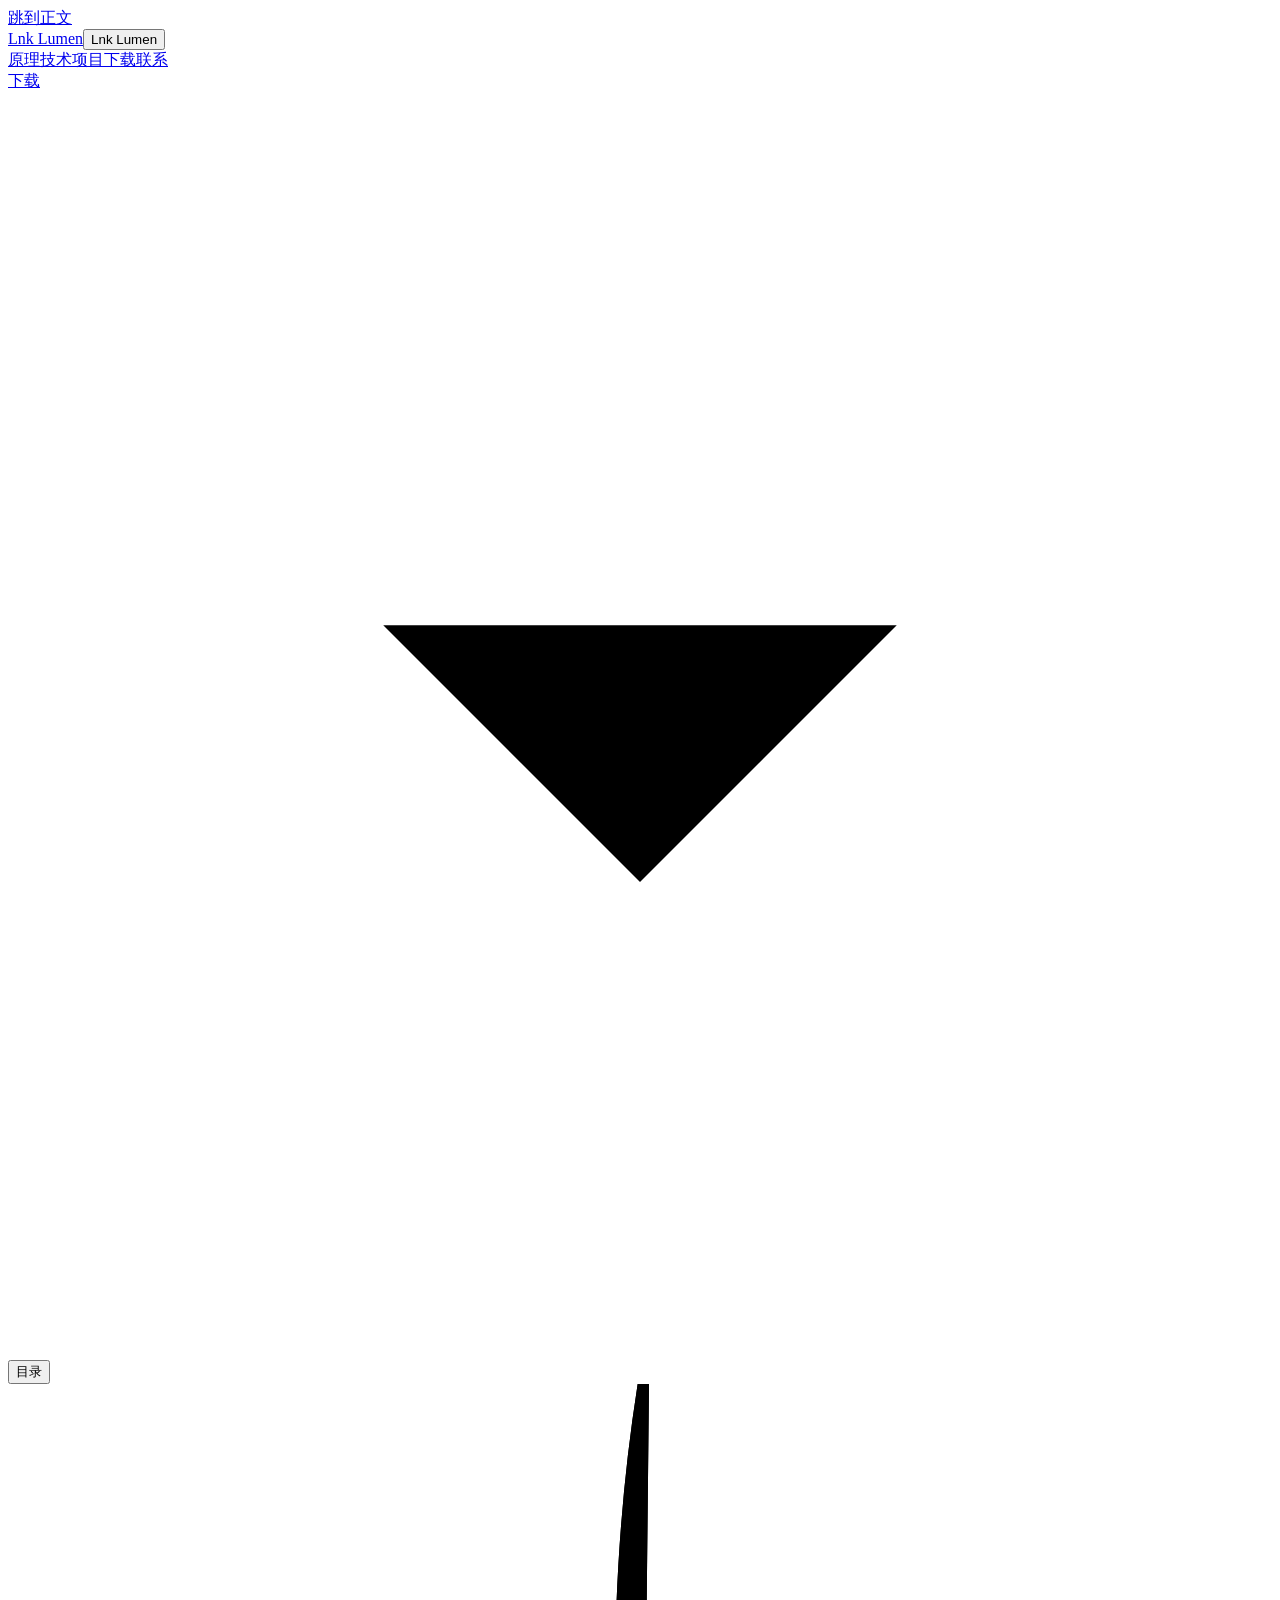
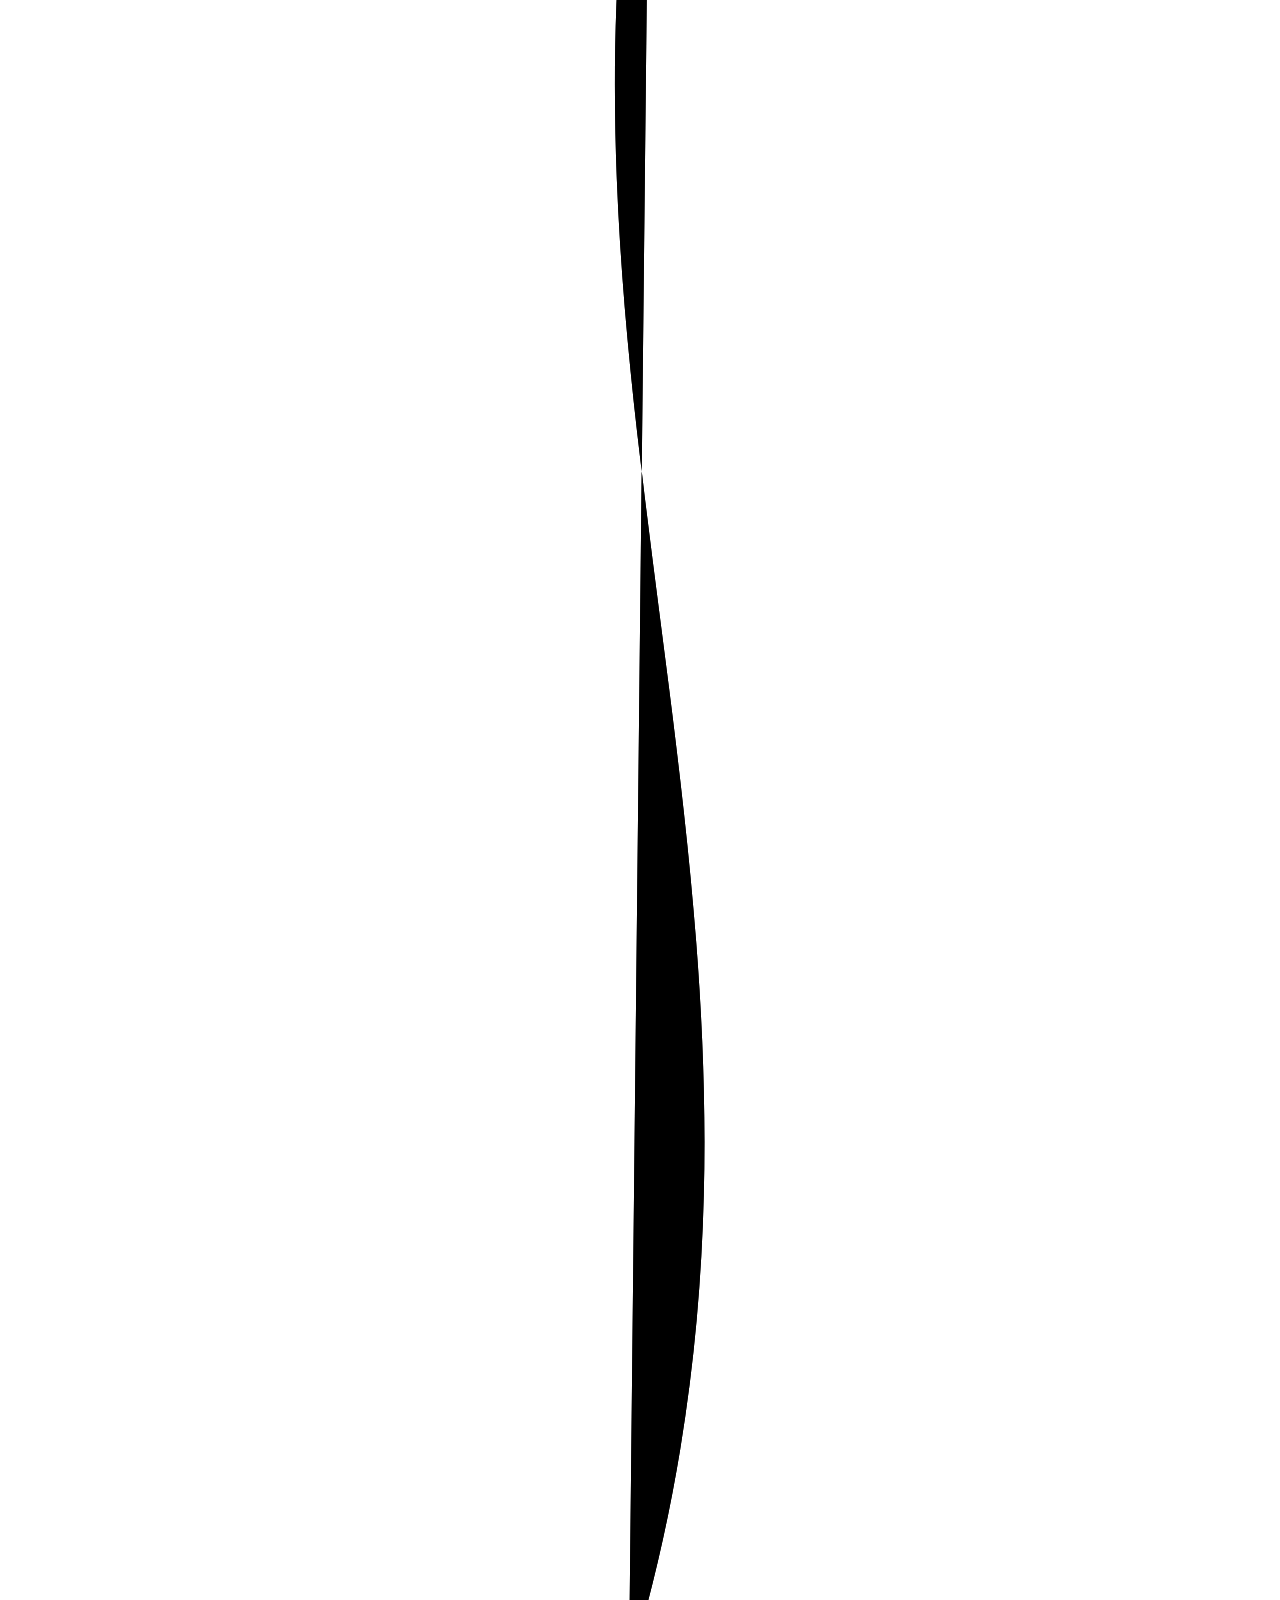
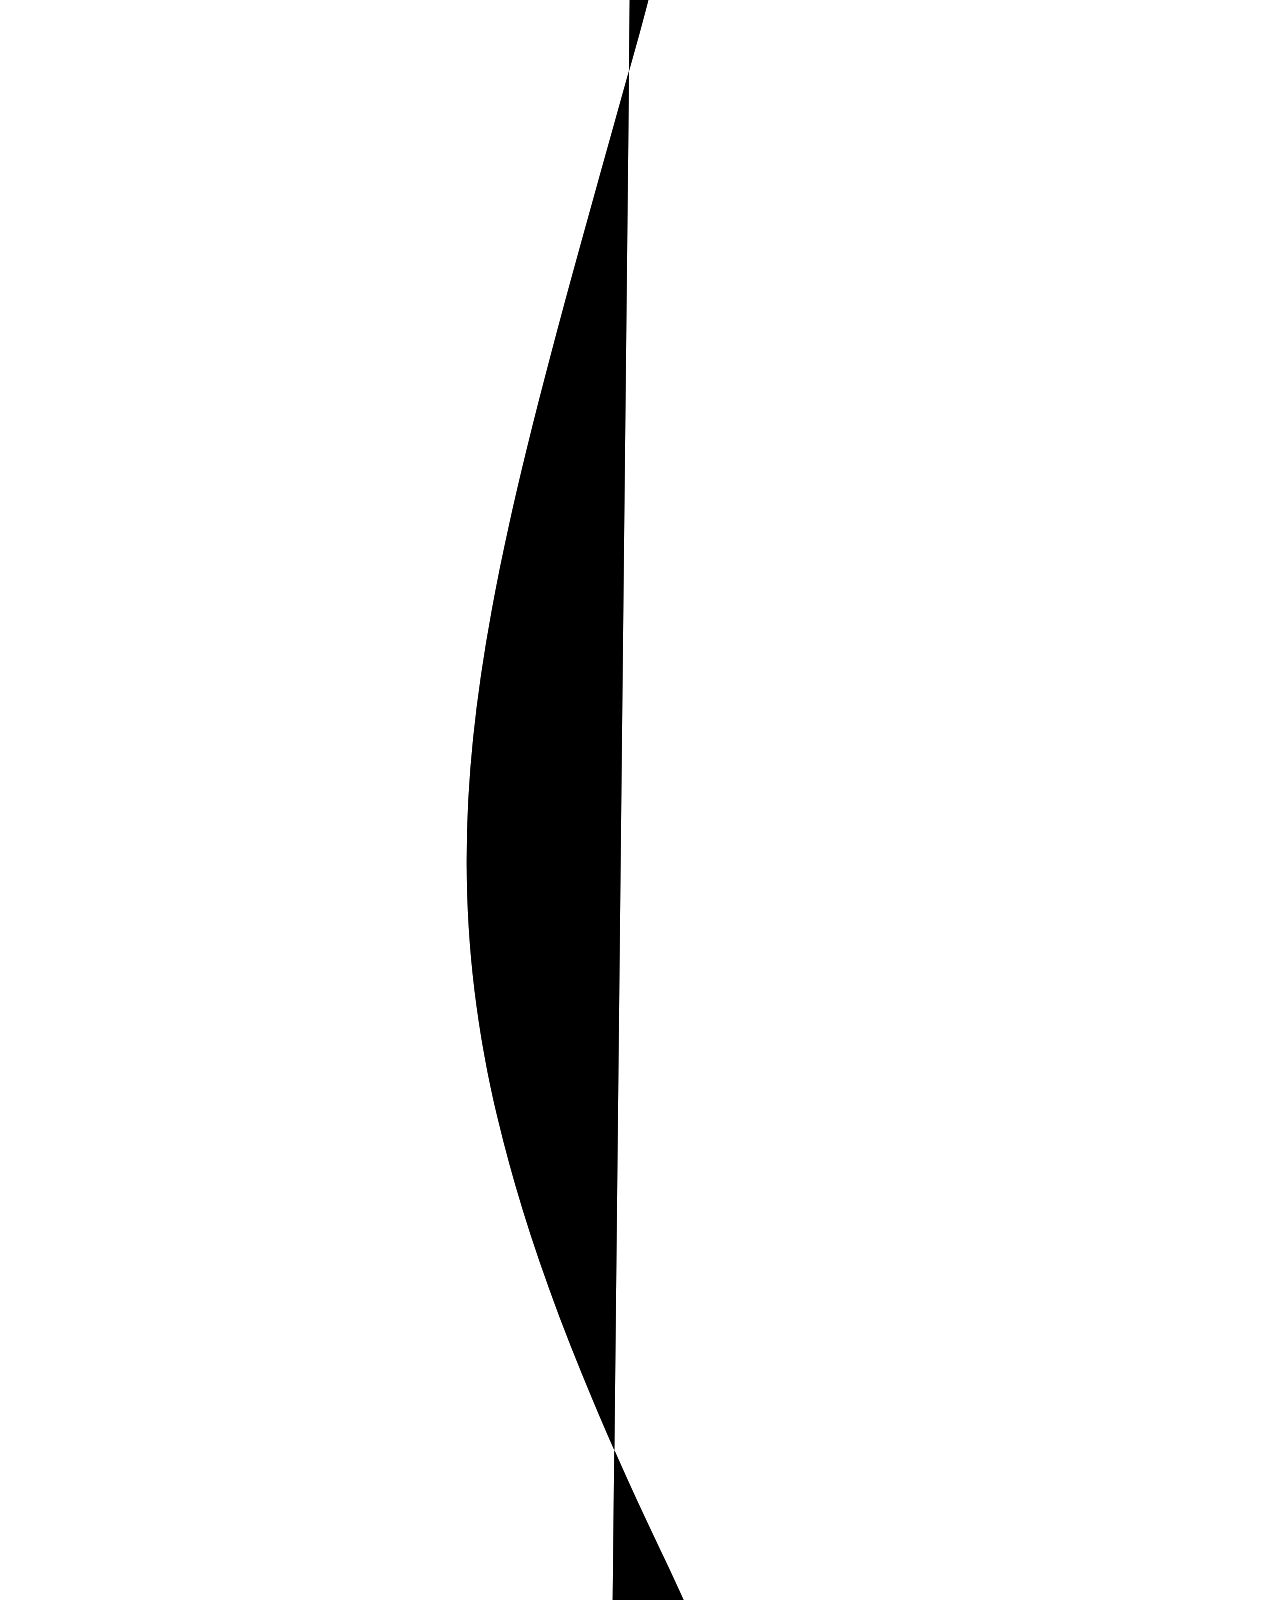
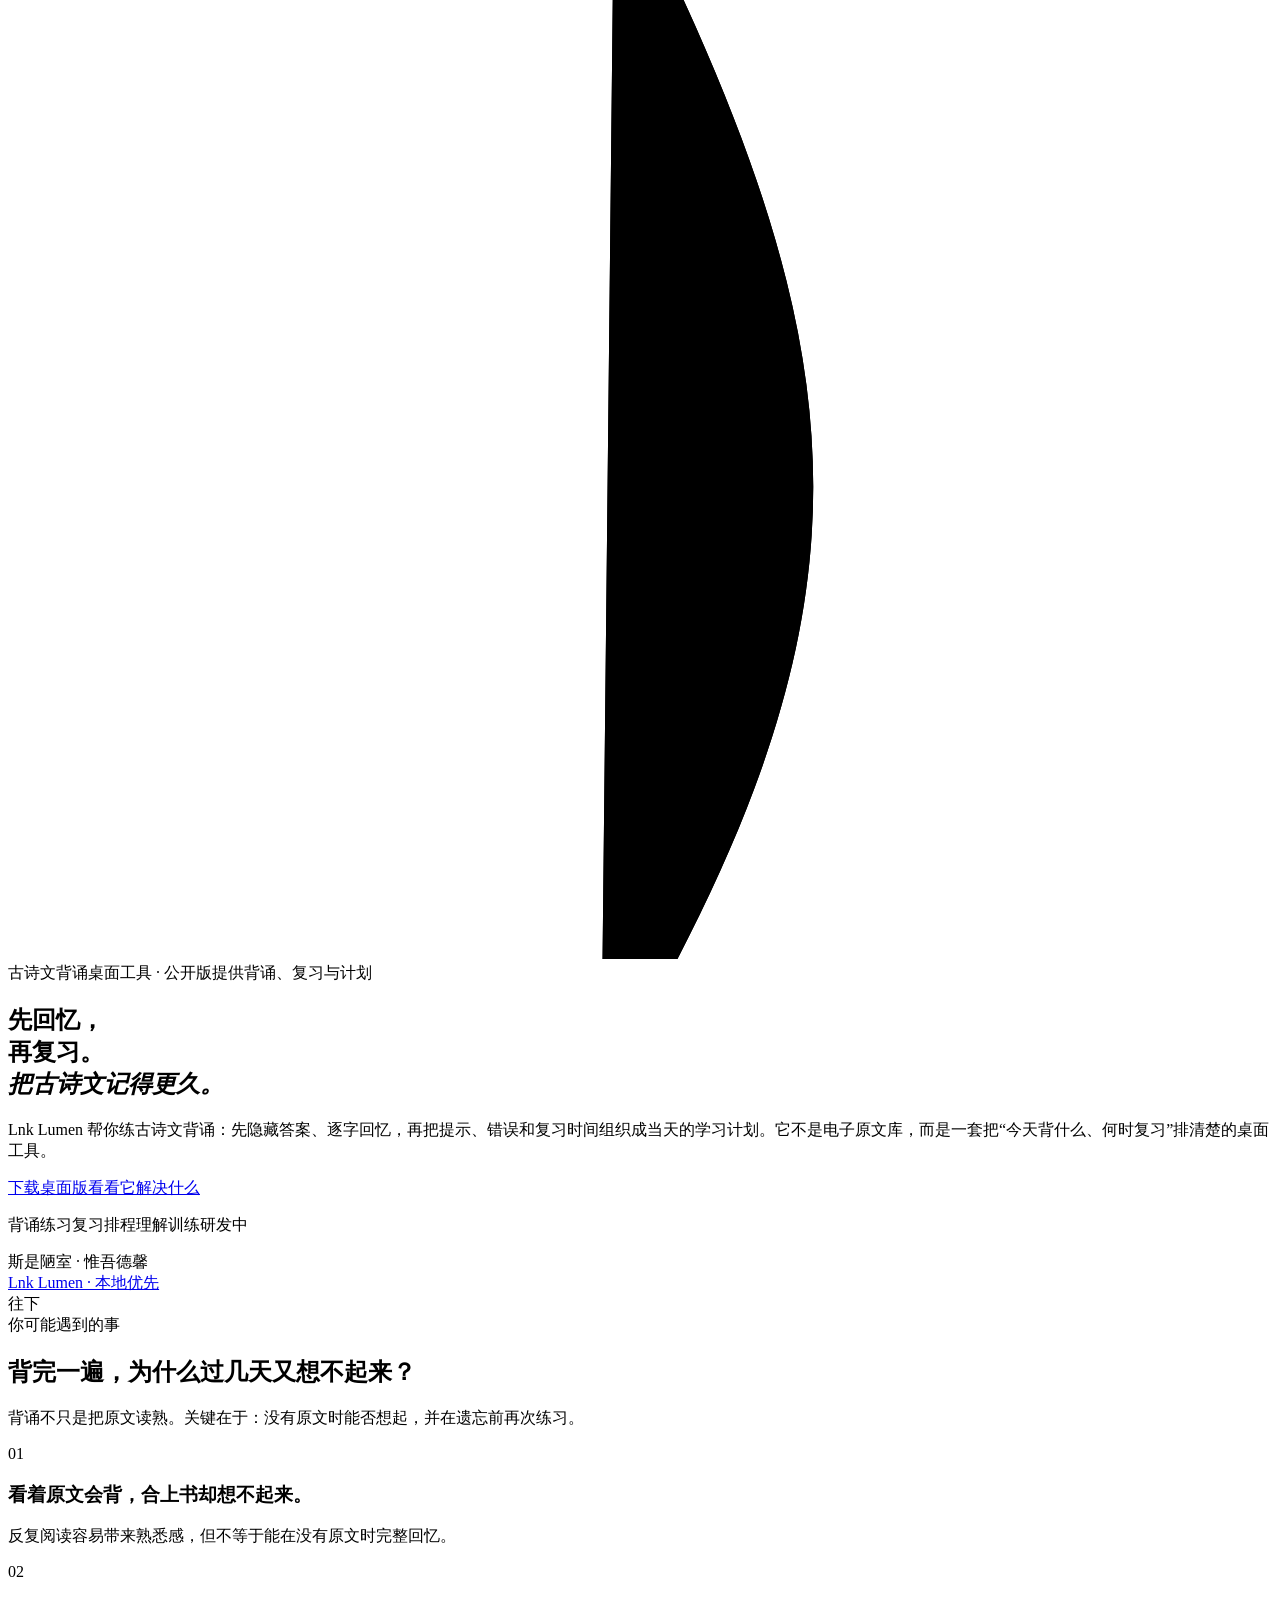
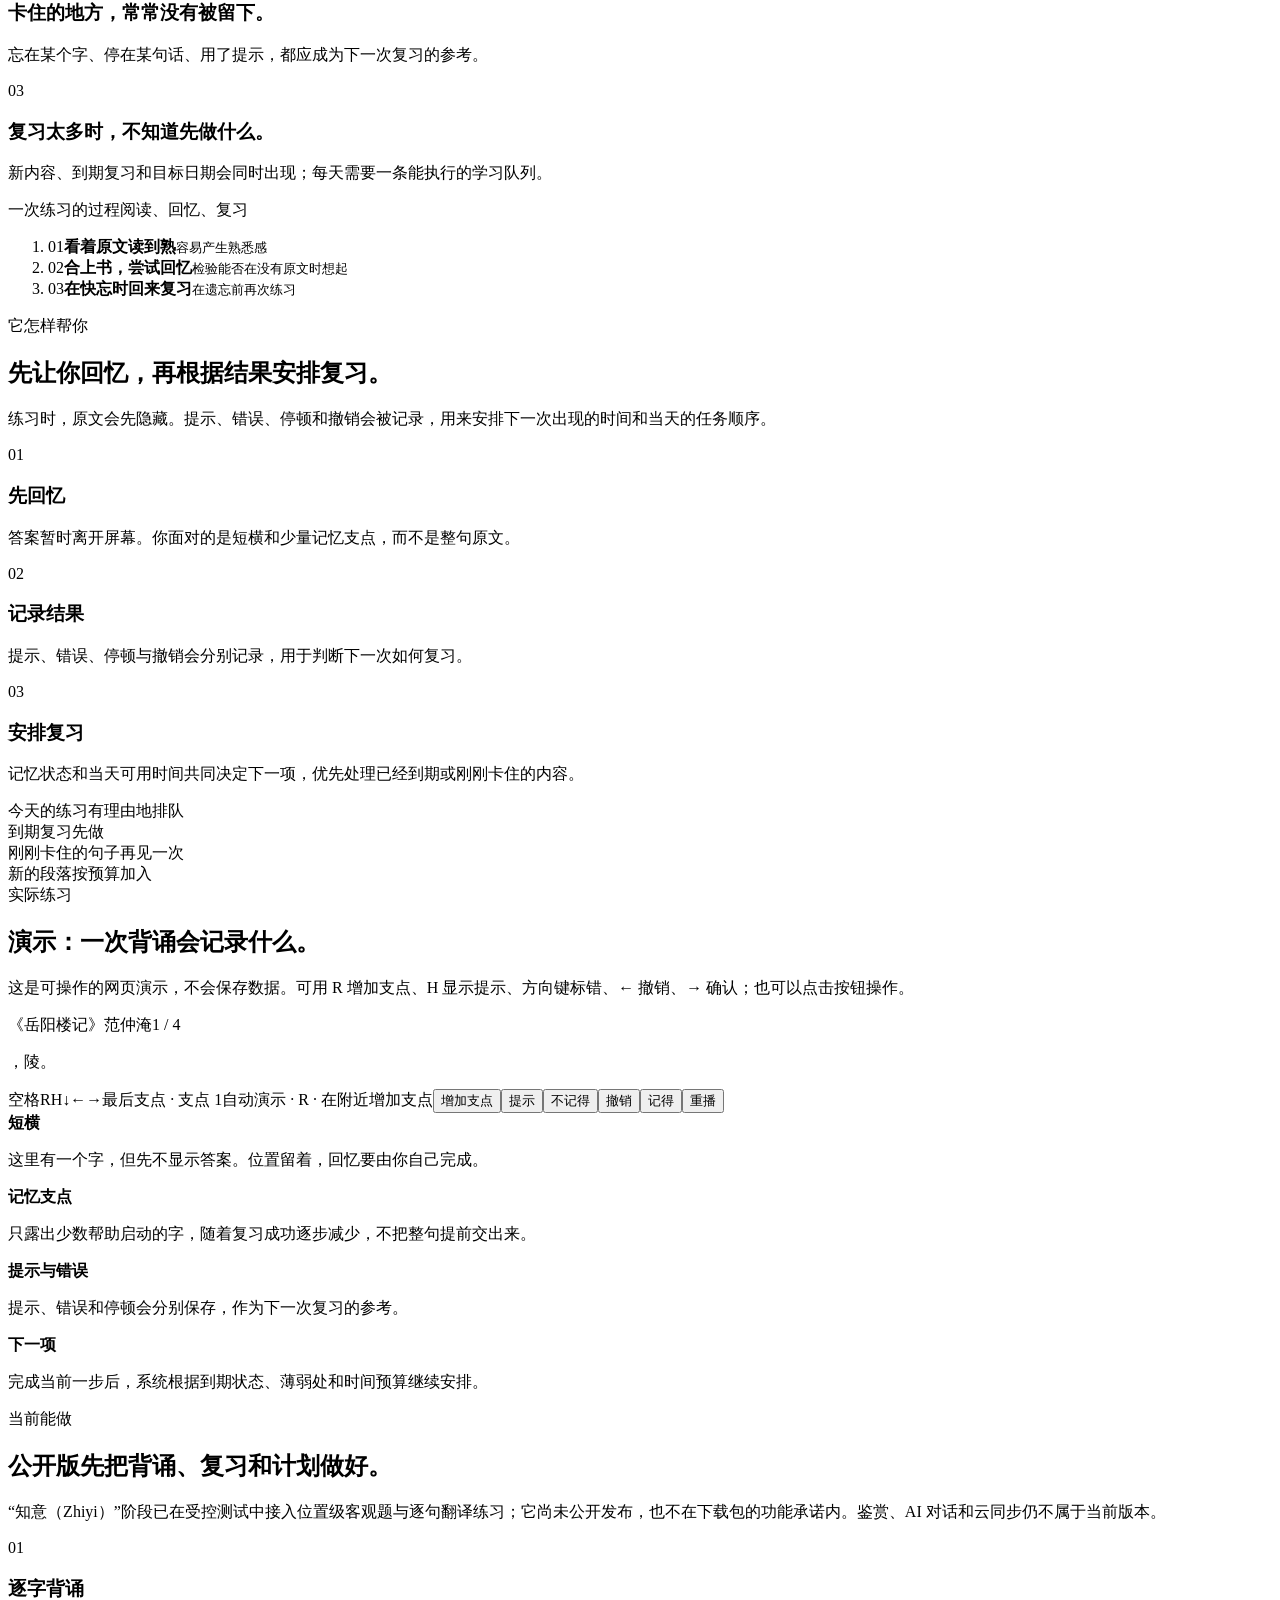
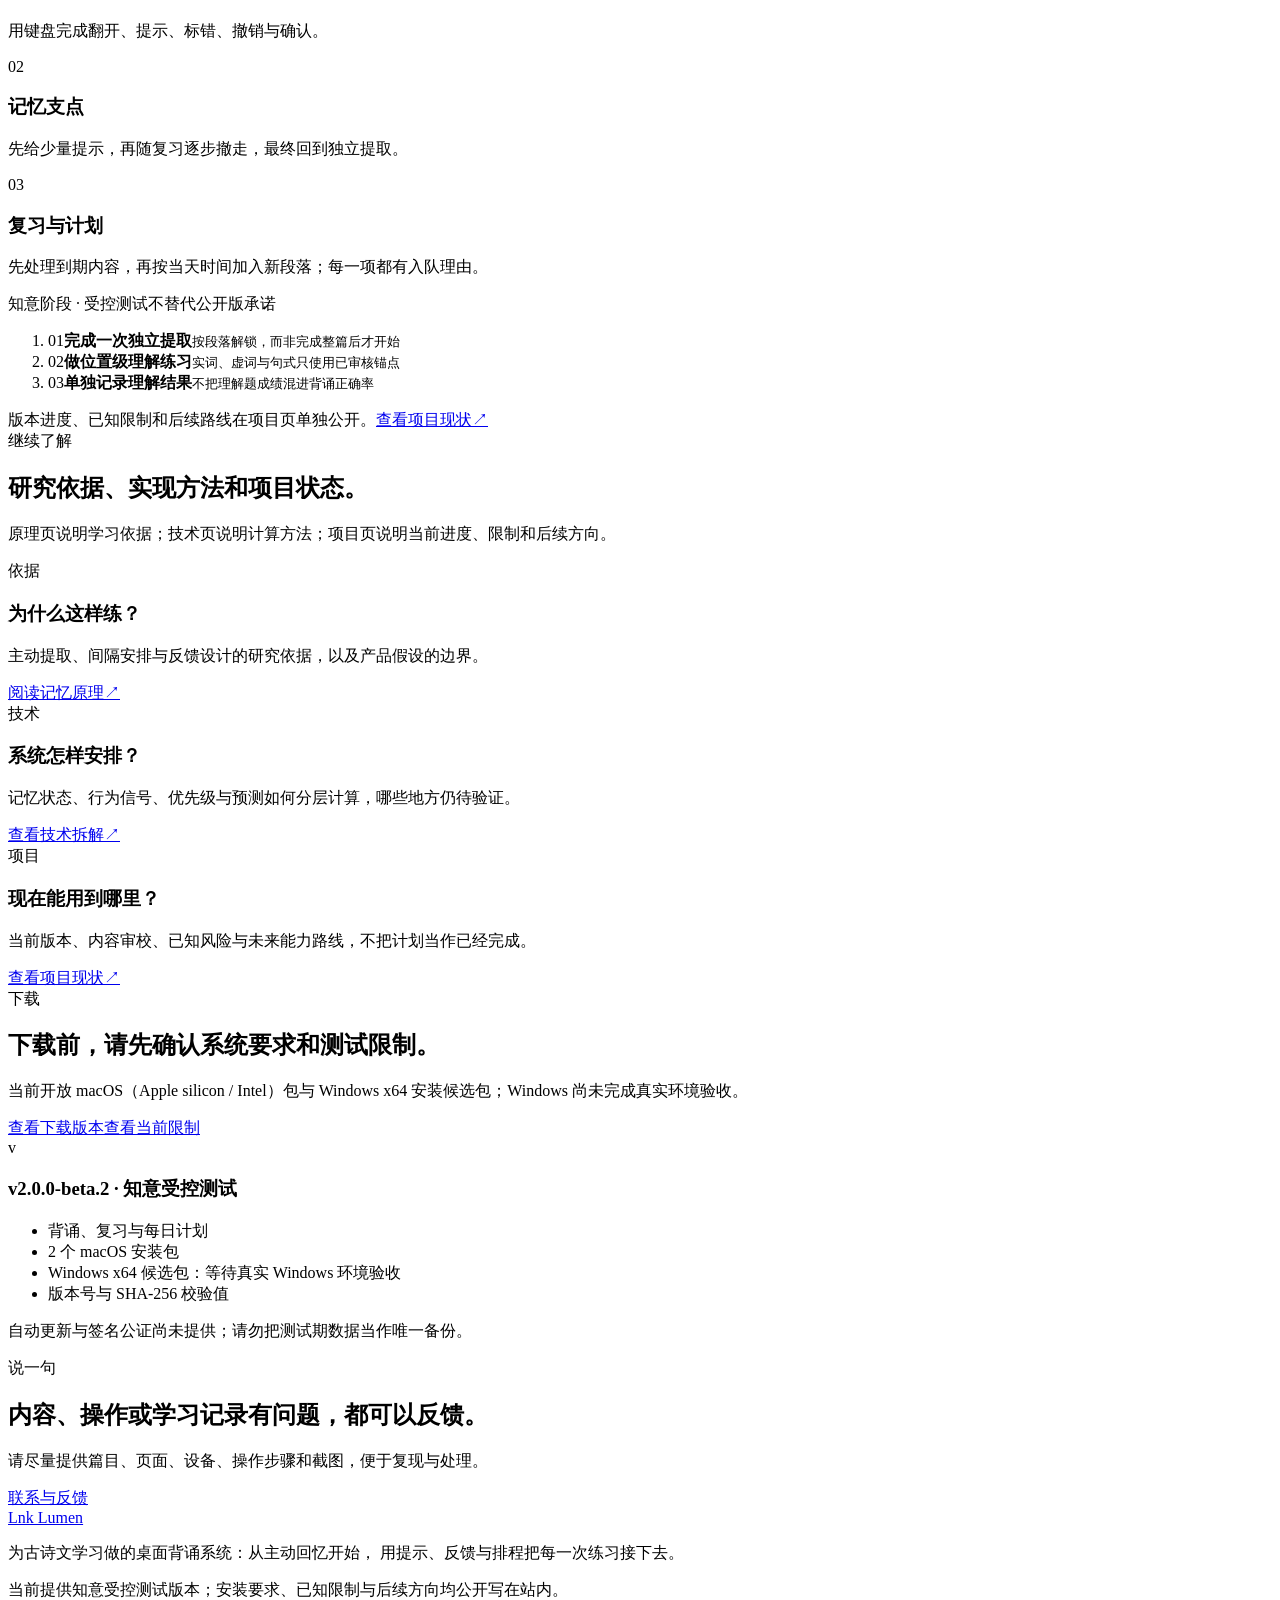
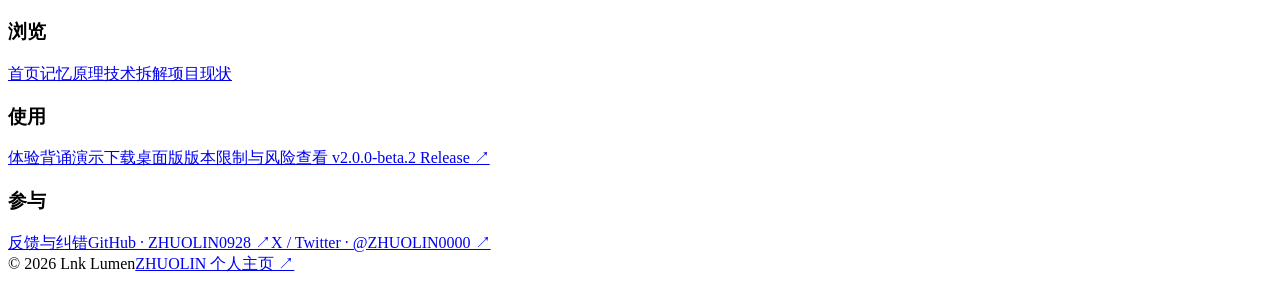
==== index.html @ abcd178a "publish: sync Lnk Lumen v2.0.0-beta.2" ====
<!DOCTYPE html><html lang="zh-CN"><head><meta charSet="utf-8"/><meta name="viewport" content="width=device-width, initial-scale=1"/><link rel="stylesheet" href="/lnk-lumen/_next/static/css/index.mM_jOfUd.css" data-rsc-css-href="/lnk-lumen/_next/static/css/index.mM_jOfUd.css" data-precedence="vite-rsc/importer-resources"/><link rel="modulepreload" fetchPriority="low" href="/lnk-lumen/_next/static/chunks/index-CG_LO030.js"/><script src="/lnk-lumen/_next/static/chunks/rolldown-runtime-C60lm6uB.js" type="module" async=""></script><script src="/lnk-lumen/_next/static/chunks/framework-BgSIrAUN.js" type="module" async=""></script><link rel="preload" href="/lnk-lumen/fonts/noto-serif-sc/index.css" as="style"/><link rel="modulepreload" href="/lnk-lumen/_next/static/chunks/layout-segment-context-CPxAMJ43.js" crossorigin=""/><link rel="modulepreload" href="/lnk-lumen/_next/static/chunks/site-analytics-D5SgieHO.js" crossorigin=""/><link rel="modulepreload" href="/lnk-lumen/_next/static/chunks/frame-BGCAl7aF.js" crossorigin=""/><link rel="modulepreload" href="/lnk-lumen/_next/static/chunks/home-mark-B_8z1ePa.js" crossorigin=""/><link rel="modulepreload" href="/lnk-lumen/_next/static/chunks/recite-stage-CMYHtxvS.js" crossorigin=""/><link rel="modulepreload" href="/lnk-lumen/_next/static/chunks/scaffold-CscA4KJl.js" crossorigin=""/><title>Lnk Lumen · 背得下来，和想得起来，不是同一件事</title><meta name="description" content="为古诗文设计的本地优先背诵系统：答案先离开视线，用逐字反馈和会逐渐撤走的记忆支点，把「背不下来」拆成下一个能走的动作。"/><meta property="og:title" content="Lnk Lumen · 背得下来，和想得起来，不是同一件事"/><meta property="og:description" content="为古诗文设计的本地优先背诵系统：答案先离开视线，用逐字反馈和会逐渐撤走的记忆支点，把「背不下来」拆成下一个能走的动作。"/><meta property="og:image" content="http://localhost:3000/illustrations/memory-thread.png"/><meta property="og:image:width" content="1536"/><meta property="og:image:height" content="1024"/><meta property="og:image:alt" content="Lnk Lumen 记忆轨迹抽象插画"/><meta name="twitter:card" content="summary_large_image"/><meta name="twitter:title" content="Lnk Lumen · 背得下来，和想得起来，不是同一件事"/><meta name="twitter:description" content="为古诗文设计的本地优先背诵系统：答案先离开视线，用逐字反馈和会逐渐撤走的记忆支点，把「背不下来」拆成下一个能走的动作。"/><meta name="twitter:image" content="http://localhost:3000/illustrations/memory-thread.png"/><link rel="shortcut icon" href="/lnk-lumen/brand-icon.png"/><link rel="icon" href="/lnk-lumen/brand-icon.png"/><meta name="theme-color" content="#111817"/><meta name="color-scheme" content="light"/><link rel="stylesheet" href="/lnk-lumen/fonts/noto-serif-sc/index.css"/><noscript><style>.reveal{opacity:1 !important;transform:none !important}</style></noscript><script>Object.assign(((self[Symbol.for("vinext.navigationRuntime")]??={bootstrap:{routeManifest:null},functions:{}}).bootstrap.rsc??={rsc:[]}),{params:{},nav:{"pathname":"/","searchParams":[]}})</script><link rel="modulepreload" href="/lnk-lumen/_next/static/chunks/index-CG_LO030.js" />
</head><body><div class="shell" data-profile="standard"><a class="skip-link" href="#main">跳到正文</a><span class="grain" aria-hidden="true"></span><header class="site-nav" data-lifted="false" data-zone="ink"><a class="brand brand--home" href="/lnk-lumen/" aria-label="返回 Lnk Lumen 首页"><span class="brand__seal"><img src="/lnk-lumen/brand-icon.png" alt=""/></span><span>Lnk Lumen</span></a><button class="brand brand--selector" type="button" aria-haspopup="dialog" aria-controls="mobile-page-picker" aria-label="打开页面选择器"><span class="brand__seal"><img src="/lnk-lumen/brand-icon.png" alt=""/></span><span>Lnk Lumen</span></button><nav class="nav-links" aria-label="主导航" data-open="false"><a href="/lnk-lumen/science">原理</a><a href="/lnk-lumen/technology">技术</a><a href="/lnk-lumen/project">项目</a><a href="/lnk-lumen/download">下载</a><a href="/lnk-lumen/contact">联系</a></nav><div class="nav-actions"><a class="button button--ghost nav-download" href="/lnk-lumen/download"><span>下载</span><svg aria-hidden="true" viewBox="0 0 16 16"><path d="M8 2.5v7M4.75 6.75 8 10l3.25-3.25M3 13h10"></path></svg></a><button class="nav-toggle" type="button" aria-expanded="false" aria-label="展开导航">目录</button></div></header><dialog class="mobile-page-picker" id="mobile-page-picker" aria-labelledby="mobile-page-picker-title"><div class="mobile-page-picker__head"><div><span class="label">页面选择器</span><h2 id="mobile-page-picker-title">你想去哪里？</h2></div><button class="mobile-page-picker__close" type="button">关闭</button></div><nav class="mobile-page-picker__links" aria-label="移动端页面选择"><a href="/lnk-lumen/" aria-current="page"><span>首页</span><span aria-hidden="true">↗</span></a><a href="/lnk-lumen/science"><span>原理</span><span aria-hidden="true">↗</span></a><a href="/lnk-lumen/technology"><span>技术</span><span aria-hidden="true">↗</span></a><a href="/lnk-lumen/project"><span>项目</span><span aria-hidden="true">↗</span></a><a href="/lnk-lumen/download"><span>下载</span><span aria-hidden="true">↗</span></a><a href="/lnk-lumen/contact"><span>联系</span><span aria-hidden="true">↗</span></a></nav><p class="mobile-page-picker__note">当前页面会保持在背后；轻点“关闭”或按 Esc 都能回到原处。</p></dialog><main class="main" id="main"><section class="hero" data-zone="ink" aria-labelledby="hero-title"><div class="ink-field" aria-hidden="true"><span class="ink-blot ink-blot--deep"></span><span class="ink-blot ink-blot--ash"></span><span class="ink-blot ink-blot--cinnabar"></span><span class="ink-blot ink-blot--bronze"></span><svg class="ink-stroke" viewBox="0 0 260 900" preserveAspectRatio="xMidYMid slice" focusable="false"><path class="ink-stroke__ghost" pathLength="1000" stroke-width="13" d="M132 -14C104 128 170 236 130 380 90 524 74 566 134 692c44 92 44 142 -12 236"></path><path pathLength="1000" stroke-width="2.4" d="M132 -14C104 128 170 236 130 380 90 524 74 566 134 692c44 92 44 142 -12 236"></path></svg><span class="ink-veil"></span></div><div class="container"><div class="hero__inner"><div class="hero__copy"><span class="label">古诗文背诵桌面工具 · 公开版提供背诵、复习与计划</span><h1 id="hero-title"><span class="soak"><span><span class="soak__char" style="--char-index:0;--soak-delay:0ms">先</span><span class="soak__char" style="--char-index:1;--soak-delay:0ms">回</span><span class="soak__char" style="--char-index:2;--soak-delay:0ms">忆</span><span class="soak__char" style="--char-index:3;--soak-delay:0ms">，</span></span><span><br/><span class="soak__char" style="--char-index:4;--soak-delay:0ms">再</span><span class="soak__char" style="--char-index:5;--soak-delay:0ms">复</span><span class="soak__char" style="--char-index:6;--soak-delay:0ms">习</span><span class="soak__char" style="--char-index:7;--soak-delay:0ms">。</span></span></span><br/><em><span class="soak"><span><span class="soak__char" style="--char-index:0;--soak-delay:620ms">把</span><span class="soak__char" style="--char-index:1;--soak-delay:620ms">古</span><span class="soak__char" style="--char-index:2;--soak-delay:620ms">诗</span><span class="soak__char" style="--char-index:3;--soak-delay:620ms">文</span><span class="soak__char" style="--char-index:4;--soak-delay:620ms">记</span><span class="soak__char" style="--char-index:5;--soak-delay:620ms">得</span><span class="soak__char" style="--char-index:6;--soak-delay:620ms">更</span><span class="soak__char" style="--char-index:7;--soak-delay:620ms">久</span><span class="soak__char" style="--char-index:8;--soak-delay:620ms">。</span></span></span></em></h1><p class="hero__lede">Lnk Lumen 帮你练古诗文背诵：先隐藏答案、逐字回忆，再把提示、错误和复习时间组织成当天的学习计划。它不是电子原文库，而是一套把“今天背什么、何时复习”排清楚的桌面工具。</p><div class="hero__actions"><a class="button button--primary" href="/lnk-lumen/download">下载桌面版</a><a class="button button--ghost" href="#problem">看看它解决什么</a></div><p class="hero__meta"><span>背诵练习</span><span>复习排程</span><span>理解训练研发中</span></p></div></div><span class="hero__vertical" aria-hidden="true">斯是陋室 · 惟吾德馨</span><div class="hero__mark-wrap"><a class="home-mark" href="/lnk-lumen/" aria-label="返回 Lnk Lumen 首页" data-active="false"><span class="home-mark__halo" aria-hidden="true"></span><span class="home-mark__surface"><img src="/lnk-lumen/brand-icon.png" alt=""/></span><span class="home-mark__caption" aria-hidden="true">Lnk Lumen · 本地优先</span></a></div></div><span class="hero__scroll-cue" aria-hidden="true"><i></i>往下</span></section><div class="ink-fade" aria-hidden="true"><span class="ink-fade__rule"></span></div><section class="section" id="problem" aria-labelledby="problem-title"><div class="container"><div class="section-head reveal" data-reveal="true"><div class="section-head__title"><span class="label">你可能遇到的事</span><h2 id="problem-title">背完一遍，为什么过几天又想不起来？</h2></div><p>背诵不只是把原文读熟。关键在于：没有原文时能否想起，并在遗忘前再次练习。</p></div><div class="problem-grid reveal" data-reveal="true"><article class="problem-card"><span class="ordinal">01</span><h3>看着原文会背，合上书却想不起来。</h3><p>反复阅读容易带来熟悉感，但不等于能在没有原文时完整回忆。</p></article><article class="problem-card"><span class="ordinal">02</span><h3>卡住的地方，常常没有被留下。</h3><p>忘在某个字、停在某句话、用了提示，都应成为下一次复习的参考。</p></article><article class="problem-card"><span class="ordinal">03</span><h3>复习太多时，不知道先做什么。</h3><p>新内容、到期复习和目标日期会同时出现；每天需要一条能执行的学习队列。</p></article></div><div class="memory-map reveal" data-reveal="true" aria-label="从背完到复习的学习过程示意"><div class="memory-map__head"><span>一次练习的过程</span><span>阅读、回忆、复习</span></div><ol class="memory-map__stages"><li><span class="memory-map__number">01</span><strong>看着原文读到熟</strong><small>容易产生熟悉感</small></li><li><span class="memory-map__number">02</span><strong>合上书，尝试回忆</strong><small>检验能否在没有原文时想起</small></li><li><span class="memory-map__number">03</span><strong>在快忘时回来复习</strong><small>在遗忘前再次练习</small></li></ol></div></div></section><section class="section section--ruled" id="product" aria-labelledby="product-title"><div class="container"><div class="section-head reveal" data-reveal="true"><div class="section-head__title"><span class="label">它怎样帮你</span><h2 id="product-title">先让你回忆，再根据结果安排复习。</h2></div><p>练习时，原文会先隐藏。提示、错误、停顿和撤销会被记录，用来安排下一次出现的时间和当天的任务顺序。</p></div><div class="product-loop reveal" data-reveal="true"><article class="product-loop__step"><span class="ordinal">01</span><h3>先回忆</h3><p>答案暂时离开屏幕。你面对的是短横和少量记忆支点，而不是整句原文。</p></article><article class="product-loop__step"><span class="ordinal">02</span><h3>记录结果</h3><p>提示、错误、停顿与撤销会分别记录，用于判断下一次如何复习。</p></article><article class="product-loop__step"><span class="ordinal">03</span><h3>安排复习</h3><p>记忆状态和当天可用时间共同决定下一项，优先处理已经到期或刚刚卡住的内容。</p></article></div><div class="plan-preview reveal" data-reveal="true" aria-label="今日练习队列示意"><div class="plan-preview__head"><span>今天的练习</span><span>有理由地排队</span></div><div class="plan-preview__items"><div><i data-tone="due"></i>到期复习<span>先做</span></div><div><i data-tone="weak"></i>刚刚卡住的句子<span>再见一次</span></div><div><i data-tone="new"></i>新的段落<span>按预算加入</span></div></div></div></div></section><section class="section section--ruled" id="demo" aria-labelledby="demo-title"><div class="container"><div class="section-head reveal" data-reveal="true"><div class="section-head__title"><span class="label">实际练习</span><h2 id="demo-title">演示：一次背诵会记录什么。</h2></div><p>这是可操作的网页演示，不会保存数据。可用 R 增加支点、H 显示提示、方向键标错、← 撤销、→ 确认；也可以点击按钮操作。</p></div><div class="demo-grid reveal" data-reveal="true"><div class="stage" tabindex="0" role="group" aria-label="《岳阳楼记》背诵演示，聚焦后可用空格、R、H 与方向键操作"><span class="stage__paper" aria-hidden="true"></span><div class="stage__bar"><span class="stage__bar-group"><span>《<!-- -->岳阳楼记<!-- -->》</span><span>范仲淹</span></span><span class="stage__bar-group"><span class="stage__meter" aria-hidden="true"><i style="--meter:0%"></i></span><span>1<!-- --> / <!-- -->4</span></span></div><div class="stage__scroll"><div class="stage__past" aria-hidden="true"></div><div class="stage__current"><p class="stage__line"><span class="token token--hidden token--current"></span><span class="token token--hidden"></span><span class="token token--hidden"></span><span class="token token--hidden"></span><span class="token token--hidden"></span><span class="token token--visible token--punctuation">，</span><span class="token token--hidden"></span><span class="token token--hidden"></span><span class="token token--hidden"></span><span class="token token--hidden"></span><span class="token token--hidden"></span><span class="token token--hidden"></span><span class="token token--prompt">陵</span><span class="token token--hidden"></span><span class="token token--visible token--punctuation">。</span></p></div><div class="stage__future" aria-hidden="true"><span style="--glyphs:14;--order:0"></span><span style="--glyphs:23;--order:1"></span><span style="--glyphs:8;--order:2"></span></div></div><div class="stage__foot"><span class="stage__keys" aria-label="快捷键提示"><span class="key" data-pressed="false" aria-hidden="true">空格</span><span class="key" data-pressed="false" aria-hidden="true">R</span><span class="key" data-pressed="false" aria-hidden="true">H</span><span class="key" data-pressed="false" aria-hidden="true">↓</span><span class="key" data-pressed="false" aria-hidden="true">←</span><span class="key" data-pressed="false" aria-hidden="true">→</span><span>最后支点<!-- --> · 支点 <!-- -->1</span></span><span class="stage__playback" aria-live="polite"><i data-autoplay="true" aria-hidden="true"></i>自动演示<!-- --> · <!-- -->R · 在附近增加支点</span><span class="stage__controls"><button class="stage__control" type="button">增加支点</button><button class="stage__control" type="button">提示</button><button class="stage__control" type="button">不记得</button><button class="stage__control" type="button">撤销</button><button class="stage__control stage__control--primary" type="button">记得</button><button class="stage__control" type="button">重播</button></span></div></div><div class="demo-notes"><div class="demo-note" data-swatch="line"><strong>短横</strong><p>这里有一个字，但先不显示答案。位置留着，回忆要由你自己完成。</p></div><div class="demo-note" data-swatch="warm"><strong>记忆支点</strong><p>只露出少数帮助启动的字，随着复习成功逐步减少，不把整句提前交出来。</p></div><div class="demo-note" data-swatch="accent"><strong>提示与错误</strong><p>提示、错误和停顿会分别保存，作为下一次复习的参考。</p></div><div class="demo-note" data-swatch="line"><strong>下一项</strong><p>完成当前一步后，系统根据到期状态、薄弱处和时间预算继续安排。</p></div></div></div></div></section><section class="section section--ruled" aria-labelledby="capability-title"><div class="container"><div class="section-head reveal" data-reveal="true"><div class="section-head__title"><span class="label">当前能做</span><h2 id="capability-title">公开版先把背诵、复习和计划做好。</h2></div><p>“知意（Zhiyi）”阶段已在受控测试中接入位置级客观题与逐句翻译练习；它尚未公开发布，也不在下载包的功能承诺内。鉴赏、AI 对话和云同步仍不属于当前版本。</p></div><div class="grid grid--3"><article class="card card--interactive reveal" data-reveal="true"><span class="ordinal">0<!-- -->1</span><h3>逐字背诵</h3><p>用键盘完成翻开、提示、标错、撤销与确认。</p></article><article class="card card--interactive reveal" data-reveal="true"><span class="ordinal">0<!-- -->2</span><h3>记忆支点</h3><p>先给少量提示，再随复习逐步撤走，最终回到独立提取。</p></article><article class="card card--interactive reveal" data-reveal="true"><span class="ordinal">0<!-- -->3</span><h3>复习与计划</h3><p>先处理到期内容，再按当天时间加入新段落；每一项都有入队理由。</p></article></div><div class="memory-map reveal" data-reveal="true" aria-label="理解训练的受控测试流程示意"><div class="memory-map__head"><span>知意阶段 · 受控测试</span><span>不替代公开版承诺</span></div><ol class="memory-map__stages"><li><span class="memory-map__number">01</span><strong>完成一次独立提取</strong><small>按段落解锁，而非完成整篇后才开始</small></li><li><span class="memory-map__number">02</span><strong>做位置级理解练习</strong><small>实词、虚词与句式只使用已审核锚点</small></li><li><span class="memory-map__number">03</span><strong>单独记录理解结果</strong><small>不把理解题成绩混进背诵正确率</small></li></ol></div><div class="section-foot reveal" data-reveal="true"><span>版本进度、已知限制和后续路线在项目页单独公开。</span><a class="link" href="/lnk-lumen/project">查看项目现状<span class="link__arrow">↗</span></a></div></div></section><section class="section section--ruled" aria-labelledby="learn-title"><div class="container"><div class="section-head reveal" data-reveal="true"><div class="section-head__title"><span class="label">继续了解</span><h2 id="learn-title">研究依据、实现方法和项目状态。</h2></div><p>原理页说明学习依据；技术页说明计算方法；项目页说明当前进度、限制和后续方向。</p></div><div class="grid grid--3"><article class="card card--interactive reveal" data-reveal="true"><span class="ordinal">依据</span><h3>为什么这样练？</h3><p>主动提取、间隔安排与反馈设计的研究依据，以及产品假设的边界。</p><a class="link" href="/lnk-lumen/science">阅读记忆原理<span class="link__arrow">↗</span></a></article><article class="card card--interactive reveal" data-reveal="true"><span class="ordinal">技术</span><h3>系统怎样安排？</h3><p>记忆状态、行为信号、优先级与预测如何分层计算，哪些地方仍待验证。</p><a class="link" href="/lnk-lumen/technology">查看技术拆解<span class="link__arrow">↗</span></a></article><article class="card card--interactive reveal" data-reveal="true"><span class="ordinal">项目</span><h3>现在能用到哪里？</h3><p>当前版本、内容审校、已知风险与未来能力路线，不把计划当作已经完成。</p><a class="link" href="/lnk-lumen/project">查看项目现状<span class="link__arrow">↗</span></a></article></div></div></section><section class="section section--ruled" id="download" aria-labelledby="get-title"><div class="container"><div class="grid grid--split"><div class="prose reveal" data-reveal="true"><span class="label">下载</span><h2 id="get-title">下载前，请先确认系统要求和测试限制。</h2><p>当前开放 macOS（Apple silicon / Intel）包与 Windows x64 安装候选包；Windows 尚未完成真实环境验收。</p><div class="button-row"><a class="button button--primary" href="/lnk-lumen/download">查看下载版本</a><a class="button button--quiet" href="/lnk-lumen/project#boundary">查看当前限制</a></div></div><div class="download-card reveal" data-reveal="true"><span class="download-card__glyph" aria-hidden="true">v</span><h3>v2.0.0-beta.2 · 知意受控测试</h3><ul class="checklist"><li data-done="true">背诵、复习与每日计划</li><li data-done="true">2 个 macOS 安装包</li><li data-done="false">Windows x64 候选包：等待真实 Windows 环境验收</li><li data-done="true">版本号与 SHA-256 校验值</li></ul><p class="card__note">自动更新与签名公证尚未提供；请勿把测试期数据当作唯一备份。</p></div></div></div></section><section class="section section--ruled" aria-labelledby="say-title"><div class="container"><div class="boundary reveal" data-reveal="true"><span class="label">说一句</span><h2 id="say-title">内容、操作或学习记录有问题，都可以反馈。</h2><p class="boundary__lede">请尽量提供篇目、页面、设备、操作步骤和截图，便于复现与处理。</p><div class="button-row"><a class="button button--primary" href="/lnk-lumen/contact">联系与反馈</a></div></div></div></section></main><footer class="site-footer" data-zone="ink"><div class="container"><div class="site-footer__grid"><div class="site-footer__mark"><a class="brand" href="/lnk-lumen/" aria-label="Lnk Lumen 首页"><span class="brand__seal"><img src="/lnk-lumen/brand-icon.png" alt=""/></span><span>Lnk Lumen</span></a><p>为古诗文学习做的桌面背诵系统：从主动回忆开始， 用提示、反馈与排程把每一次练习接下去。</p><p class="site-footer__note">当前提供知意受控测试版本；安装要求、已知限制与后续方向均公开写在站内。</p></div><div class="site-footer__col"><h3>浏览</h3><a href="/lnk-lumen/">首页</a><a href="/lnk-lumen/science">记忆原理</a><a href="/lnk-lumen/technology">技术拆解</a><a href="/lnk-lumen/project">项目现状</a></div><div class="site-footer__col"><h3>使用</h3><a href="/lnk-lumen/#demo">体验背诵演示</a><a href="/lnk-lumen/download">下载桌面版</a><a href="/lnk-lumen/project#boundary">版本限制与风险</a><a href="https://github.com/ZHUOLIN0928/lnk-lumen-downloads/releases/tag/v2.0.0-beta.2" target="_blank" rel="noreferrer">查看 v2.0.0-beta.2 Release ↗</a></div><div class="site-footer__col"><h3>参与</h3><a href="/lnk-lumen/contact">反馈与纠错</a><a href="https://github.com/ZHUOLIN0928" target="_blank" rel="noreferrer">GitHub · ZHUOLIN0928 ↗</a><a href="https://x.com/ZHUOLIN0000" target="_blank" rel="noreferrer">X / Twitter · @ZHUOLIN0000 ↗</a></div></div><div class="site-footer__base"><span>© 2026 Lnk Lumen</span><a href="https://zhuolin0928.github.io/">ZHUOLIN 个人主页 ↗</a></div></div></footer></div><script type="module" src="/lnk-lumen/_next/static/chunks/index-CG_LO030.js" id="_R_" async=""></script><script>((self[Symbol.for("vinext.navigationRuntime")]??={bootstrap:{routeManifest:null},functions:{}}).bootstrap.rsc??={rsc:[]}).rsc.push("3:I[\"a929789ca747\",[],\"Children\",1]\n")</script><script>((self[Symbol.for("vinext.navigationRuntime")]??={bootstrap:{routeManifest:null},functions:{}}).bootstrap.rsc??={rsc:[]}).rsc.push("4:I[\"caf0eb0bee12\",[],\"SiteAnalytics\",1]\n")</script><script>((self[Symbol.for("vinext.navigationRuntime")]??={bootstrap:{routeManifest:null},functions:{}}).bootstrap.rsc??={rsc:[]}).rsc.push("5:I[\"850cc15b8ef1\",[],\"GlobalErrorBoundary\",1]\n")</script><script>((self[Symbol.for("vinext.navigationRuntime")]??={bootstrap:{routeManifest:null},functions:{}}).bootstrap.rsc??={rsc:[]}).rsc.push("6:I[\"b80422fdbf31\",[],\"default\",1]\n")</script><script>((self[Symbol.for("vinext.navigationRuntime")]??={bootstrap:{routeManifest:null},functions:{}}).bootstrap.rsc??={rsc:[]}).rsc.push("7:I[\"850cc15b8ef1\",[],\"ErrorBoundary\",1]\n")</script><script>((self[Symbol.for("vinext.navigationRuntime")]??={bootstrap:{routeManifest:null},functions:{}}).bootstrap.rsc??={rsc:[]}).rsc.push("8:I[\"9055c162a171\",[],\"LayoutSegmentProvider\",1]\n")</script><script>((self[Symbol.for("vinext.navigationRuntime")]??={bootstrap:{routeManifest:null},functions:{}}).bootstrap.rsc??={rsc:[]}).rsc.push("9:I[\"a929789ca747\",[],\"Slot\",1]\n")</script><script>((self[Symbol.for("vinext.navigationRuntime")]??={bootstrap:{routeManifest:null},functions:{}}).bootstrap.rsc??={rsc:[]}).rsc.push("a:I[\"fe9712c7fb52\",[],\"AppRouterScrollTarget\",1]\n")</script><script>((self[Symbol.for("vinext.navigationRuntime")]??={bootstrap:{routeManifest:null},functions:{}}).bootstrap.rsc??={rsc:[]}).rsc.push("b:I[\"850cc15b8ef1\",[],\"RedirectBoundary\",1]\n")</script><script>((self[Symbol.for("vinext.navigationRuntime")]??={bootstrap:{routeManifest:null},functions:{}}).bootstrap.rsc??={rsc:[]}).rsc.push(":HL[\"/lnk-lumen/_next/static/css/index.mM_jOfUd.css\",\"style\"     ]\n")</script><script>((self[Symbol.for("vinext.navigationRuntime")]??={bootstrap:{routeManifest:null},functions:{}}).bootstrap.rsc??={rsc:[]}).rsc.push(":HL[\"/lnk-lumen/fonts/noto-serif-sc/index.css\",\"style\"     ]\n")</script><script>((self[Symbol.for("vinext.navigationRuntime")]??={bootstrap:{routeManifest:null},functions:{}}).bootstrap.rsc??={rsc:[]}).rsc.push("2:[\"$\",\"style\",null,{\"children\":\".reveal{opacity:1 !important;transform:none !important}\"}]\n")</script><script>((self[Symbol.for("vinext.navigationRuntime")]??={bootstrap:{routeManifest:null},functions:{}}).bootstrap.rsc??={rsc:[]}).rsc.push("0:{\"__route\":\"route:/\",\"__interceptionContext\":null,\"__layoutIds\":[\"layout:/\"],\"__rootLayout\":\"/lnk-lumen/\",\"__sourcePage\":\"/lnk-lumen/page\",\"page:/\":\"$L1\",\"layout:/\":[[[[\"$\",\"link\",\"css:/_next/static/css/index.mM_jOfUd.css\",{\"rel\":\"stylesheet\",\"precedence\":\"vite-rsc/importer-resources\",\"href\":\"/lnk-lumen/_next/static/css/index.mM_jOfUd.css\",\"data-rsc-css-href\":\"/lnk-lumen/_next/static/css/index.mM_jOfUd.css\"}],\"$undefined\"],[\"$\",\"html\",null,{\"lang\":\"zh-CN\",\"children\":[[\"$\",\"head\",null,{\"children\":[[\"$\",\"link\",null,{\"rel\":\"stylesheet\",\"href\":\"/lnk-lumen/fonts/noto-serif-sc/index.css\"}],[\"$\",\"noscript\",null,{\"children\":\"$2\"}]]}],[\"$\",\"body\",null,{\"children\":[[\"$\",\"$L3\",null,{}],[\"$\",\"$L4\",null,{}]]}]]}]],null],\"route:/\":[[[\"$\",\"meta\",null,{\"charSet\":\"utf-8\"}],[[\"$\",\"title\",\"0\",{\"children\":\"Lnk Lumen · 背得下来，和想得起来，不是同一件事\"}],[\"$\",\"meta\",\"1\",{\"name\":\"description\",\"content\":\"为古诗文设计的本地优先背诵系统：答案先离开视线，用逐字反馈和会逐渐撤走的记忆支点，把「背不下来」拆成下一个能走的动作。\"}],[\"$\",\"meta\",\"2\",{\"property\":\"og:title\",\"content\":\"Lnk Lumen · 背得下来，和想得起来，不是同一件事\"}],[\"$\",\"meta\",\"3\",{\"property\":\"og:description\",\"content\":\"为古诗文设计的本地优先背诵系统：答案先离开视线，用逐字反馈和会逐渐撤走的记忆支点，把「背不下来」拆成下一个能走的动作。\"}],[\"$\",\"meta\",\"4\",{\"property\":\"og:image\",\"content\":\"http://localhost:3000/illustrations/memory-thread.png\"}],[\"$\",\"meta\",\"5\",{\"property\":\"og:image:width\",\"content\":\"1536\"}],[\"$\",\"meta\",\"6\",{\"property\":\"og:image:height\",\"content\":\"1024\"}],[\"$\",\"meta\",\"7\",{\"property\":\"og:image:alt\",\"content\":\"Lnk Lumen 记忆轨迹抽象插画\"}],[\"$\",\"meta\",\"8\",{\"name\":\"twitter:card\",\"content\":\"summary_large_image\"}],[\"$\",\"meta\",\"9\",{\"name\":\"twitter:title\",\"content\":\"Lnk Lumen · 背得下来，和想得起来，不是同一件事\"}],[\"$\",\"meta\",\"10\",{\"name\":\"twitter:description\",\"content\":\"为古诗文设计的本地优先背诵系统：答案先离开视线，用逐字反馈和会逐渐撤走的记忆支点，把「背不下来」拆成下一个能走的动作。\"}],[\"$\",\"meta\",\"11\",{\"name\":\"twitter:image\",\"content\":\"http://localhost:3000/illustrations/memory-thread.png\"}],[\"$\",\"link\",\"12\",{\"rel\":\"shortcut icon\",\"href\":\"/lnk-lumen/brand-icon.png\"}],[\"$\",\"link\",\"13\",{\"rel\":\"icon\",\"href\":\"/lnk-lumen/brand-icon.png\"}]],[[\"$\",\"meta\",\"0\",{\"name\":\"viewport\",\"content\":\"width=device-width, initial-scale=1\"}],[\"$\",\"meta\",\"1\",{\"name\":\"theme-color\",\"content\":\"#111817\"}],[\"$\",\"meta\",\"2\",{\"name\":\"color-scheme\",\"content\":\"light\"}]]],[\"$\",\"$L5\",null,{\"fallback\":\"$6\",\"children\":[\"$\",\"$L7\",null,{\"fallback\":\"$6\",\"children\":[\"$\",\"$L8\",null,{\"providerId\":\"layout:/\",\"segmentMap\":{\"children\":[]},\"children\":[\"$\",\"$L9\",null,{\"id\":\"layout:/\",\"parallelSlots\":\"$undefined\",\"children\":[\"$\",\"$La\",null,{\"children\":[\"$\",\"$Lb\",null,{\"children\":[[\"$\",\"$L8\",null,{\"providerId\":\"page:/\",\"segmentMap\":{\"children\":[\"__PAGE__\"]},\"children\":[\"$\",\"$L9\",null,{\"id\":\"page:/\"}]}],null]}]}]}]}]}]}],null,null],\"__layoutFlags\":{\"layout:/\":\"s\"},\"__artifactCompatibility\":{\"schemaVersion\":1,\"graphVersion\":\"app-route-graph:1177fd80f83fa7b0\",\"deploymentVersion\":\"6a8ef92e-1b51-4b57-9a87-7b08243f8930\",\"appElementsSchemaVersion\":1,\"rscPayloadSchemaVersion\":1,\"rootBoundaryId\":\"/lnk-lumen/\",\"renderEpoch\":null},\"__renderObservation\":{\"schemaVersion\":1,\"output\":{\"kind\":\"app-rsc\",\"mountedSlotsFingerprint\":null,\"renderEpoch\":null,\"rootBoundaryId\":\"/lnk-lumen/\",\"routeId\":\"route:/\"},\"completeness\":\"partial\",\"boundaryOutcome\":{\"kind\":\"unknown\"},\"requestApis\":[{\"kind\":\"connection\",\"status\":\"unknown\"},{\"kind\":\"cookies\",\"status\":\"unknown\"},{\"kind\":\"draftMode\",\"status\":\"unknown\"},{\"kind\":\"headers\",\"status\":\"unknown\"},{\"kind\":\"params\",\"status\":\"unknown\"},{\"kind\":\"searchParams\",\"status\":\"unknown\"}],\"dynamicFetches\":[],\"cacheTags\":[\"/lnk-lumen/\",\"_N_T_/\",\"_N_T_/index\",\"_N_T_/layout\",\"_N_T_/page\"],\"pathTags\":[\"/lnk-lumen/\"],\"cacheability\":\"unknown\",\"downgrade\":{\"target\":\"freshRender\",\"reasons\":[{\"code\":\"CP_DOWNGRADE_CACHEABILITY_UNKNOWN\",\"target\":\"freshRender\"},{\"code\":\"CP_DOWNGRADE_INCOMPLETE_OBSERVATION\",\"completeness\":\"partial\",\"target\":\"freshRender\"},{\"code\":\"CP_DOWNGRADE_UNKNOWN_REQUEST_API\",\"requestApi\":\"connection\",\"target\":\"freshRender\"},{\"code\":\"CP_DOWNGRADE_UNKNOWN_REQUEST_API\",\"requestApi\":\"cookies\",\"target\":\"freshRender\"},{\"code\":\"CP_DOWNGRADE_UNKNOWN_REQUEST_API\",\"requestApi\":\"draftMode\",\"target\":\"freshRender\"},{\"code\":\"CP_DOWNGRADE_UNKNOWN_REQUEST_API\",\"requestApi\":\"headers\",\"target\":\"freshRender\"},{\"code\":\"CP_DOWNGRADE_UNKNOWN_REQUEST_API\",\"requestApi\":\"params\",\"target\":\"freshRender\"},{\"code\":\"CP_DOWNGRADE_UNKNOWN_REQUEST_API\",\"requestApi\":\"searchParams\",\"target\":\"freshRender\"}],\"fallback\":{\"kind\":\"breakerFallback\",\"code\":\"CP_PRIVATE_DYNAMIC_DOWNGRADE\",\"mode\":\"renderFresh\",\"scope\":\"affectedOutput\",\"fields\":{\"reasonCodes\":[\"CP_DOWNGRADE_CACHEABILITY_UNKNOWN\",\"CP_DOWNGRADE_INCOMPLETE_OBSERVATION\",\"CP_DOWNGRADE_UNKNOWN_REQUEST_API\",\"CP_DOWNGRADE_UNKNOWN_REQUEST_API\",\"CP_DOWNGRADE_UNKNOWN_REQUEST_API\",\"CP_DOWNGRADE_UNKNOWN_REQUEST_API\",\"CP_DOWNGRADE_UNKNOWN_REQUEST_API\",\"CP_DOWNGRADE_UNKNOWN_REQUEST_API\"],\"target\":\"freshRender\"}},\"isPublicCacheCandidate\":false}}}\n")</script><script>((self[Symbol.for("vinext.navigationRuntime")]??={bootstrap:{routeManifest:null},functions:{}}).bootstrap.rsc??={rsc:[]}).rsc.push("c:I[\"4829de81391f\",[],\"PageFrame\",1]\n")</script><script>((self[Symbol.for("vinext.navigationRuntime")]??={bootstrap:{routeManifest:null},functions:{}}).bootstrap.rsc??={rsc:[]}).rsc.push("d:I[\"af38e799659e\",[],\"HomeMark\",1]\n")</script><script>((self[Symbol.for("vinext.navigationRuntime")]??={bootstrap:{routeManifest:null},functions:{}}).bootstrap.rsc??={rsc:[]}).rsc.push("1:[\"$\",\"$Lc\",null,{\"current\":\"/lnk-lumen/\",\"overlayZone\":\"ink\",\"children\":[[\"$\",\"section\",null,{\"className\":\"hero\",\"data-zone\":\"ink\",\"aria-labelledby\":\"hero-title\",\"children\":[[\"$\",\"div\",null,{\"className\":\"ink-field\",\"aria-hidden\":\"true\",\"children\":[[\"$\",\"span\",null,{\"className\":\"ink-blot ink-blot--deep\"}],[\"$\",\"span\",null,{\"className\":\"ink-blot ink-blot--ash\"}],[\"$\",\"span\",null,{\"className\":\"ink-blot ink-blot--cinnabar\"}],[\"$\",\"span\",null,{\"className\":\"ink-blot ink-blot--bronze\"}],[\"$\",\"svg\",null,{\"className\":\"ink-stroke\",\"viewBox\":\"0 0 260 900\",\"preserveAspectRatio\":\"xMidYMid slice\",\"focusable\":\"false\",\"children\":[[\"$\",\"path\",null,{\"className\":\"ink-stroke__ghost\",\"pathLength\":1000,\"strokeWidth\":13,\"d\":\"M132 -14C104 128 170 236 130 380 90 524 74 566 134 692c44 92 44 142 -12 236\"}],[\"$\",\"path\",null,{\"pathLength\":1000,\"strokeWidth\":2.4,\"d\":\"M132 -14C104 128 170 236 130 380 90 524 74 566 134 692c44 92 44 142 -12 236\"}]]}],[\"$\",\"span\",null,{\"className\":\"ink-veil\"}]]}],[\"$\",\"div\",null,{\"className\":\"container\",\"children\":[[\"$\",\"div\",null,{\"className\":\"hero__inner\",\"children\":[\"$\",\"div\",null,{\"className\":\"hero__copy\",\"children\":[[\"$\",\"span\",null,{\"className\":\"label\",\"children\":\"古诗文背诵桌面工具 · 公开版提供背诵、复习与计划\"}],[\"$\",\"h1\",null,{\"id\":\"hero-title\",\"children\":[[\"$\",\"span\",null,{\"className\":\"soak\",\"children\":[[\"$\",\"span\",\"0\",{\"children\":[null,[[\"$\",\"span\",\"0-0\",{\"className\":\"soak__char\",\"style\":{\"--char-index\":0,\"--soak-delay\":\"0ms\"},\"children\":\"先\"}],[\"$\",\"span\",\"0-1\",{\"className\":\"soak__char\",\"style\":{\"--char-index\":1,\"--soak-delay\":\"0ms\"},\"children\":\"回\"}],[\"$\",\"span\",\"0-2\",{\"className\":\"soak__char\",\"style\":{\"--char-index\":2,\"--soak-delay\":\"0ms\"},\"children\":\"忆\"}],[\"$\",\"span\",\"0-3\",{\"className\":\"soak__char\",\"style\":{\"--char-index\":3,\"--soak-delay\":\"0ms\"},\"children\":\"，\"}]]]}],[\"$\",\"span\",\"1\",{\"children\":[[\"$\",\"br\",null,{}],[[\"$\",\"span\",\"1-0\",{\"className\":\"soak__char\",\"style\":{\"--char-index\":4,\"--soak-delay\":\"0ms\"},\"children\":\"再\"}],[\"$\",\"span\",\"1-1\",{\"className\":\"soak__char\",\"style\":{\"--char-index\":5,\"--soak-delay\":\"0ms\"},\"children\":\"复\"}],[\"$\",\"span\",\"1-2\",{\"className\":\"soak__char\",\"style\":{\"--char-index\":6,\"--soak-delay\":\"0ms\"},\"children\":\"习\"}],[\"$\",\"span\",\"1-3\",{\"className\":\"soak__char\",\"style\":{\"--char-index\":7,\"--soak-delay\":\"0ms\"},\"children\":\"。\"}]]]}]]}],[\"$\",\"br\",null,{}],[\"$\",\"em\",null,{\"children\":[\"$\",\"span\",null,{\"className\":\"soak\",\"children\":[[\"$\",\"span\",\"0\",{\"children\":[null,[[\"$\",\"span\",\"0-0\",{\"className\":\"soak__char\",\"style\":{\"--char-index\":0,\"--soak-delay\":\"620ms\"},\"children\":\"把\"}],[\"$\",\"span\",\"0-1\",{\"className\":\"soak__char\",\"style\":{\"--char-index\":1,\"--soak-delay\":\"620ms\"},\"children\":\"古\"}],[\"$\",\"span\",\"0-2\",{\"className\":\"soak__char\",\"style\":{\"--char-index\":2,\"--soak-delay\":\"620ms\"},\"children\":\"诗\"}],[\"$\",\"span\",\"0-3\",{\"className\":\"soak__char\",\"style\":{\"--char-index\":3,\"--soak-delay\":\"620ms\"},\"children\":\"文\"}],[\"$\",\"span\",\"0-4\",{\"className\":\"soak__char\",\"style\":{\"--char-index\":4,\"--soak-delay\":\"620ms\"},\"children\":\"记\"}],[\"$\",\"span\",\"0-5\",{\"className\":\"soak__char\",\"style\":{\"--char-index\":5,\"--soak-delay\":\"620ms\"},\"children\":\"得\"}],[\"$\",\"span\",\"0-6\",{\"className\":\"soak__char\",\"style\":{\"--char-index\":6,\"--soak-delay\":\"620ms\"},\"children\":\"更\"}],[\"$\",\"span\",\"0-7\",{\"className\":\"soak__char\",\"style\":{\"--char-index\":7,\"--soak-delay\":\"620ms\"},\"children\":\"久\"}],[\"$\",\"span\",\"0-8\",{\"className\":\"soak__char\",\"style\":{\"--char-index\":8,\"--soak-delay\":\"620ms\"},\"children\":\"。\"}]]]}]]}]}]]}],[\"$\",\"p\",null,{\"className\":\"hero__lede\",\"children\":\"Lnk Lumen 帮你练古诗文背诵：先隐藏答案、逐字回忆，再把提示、错误和复习时间组织成当天的学习计划。它不是电子原文库，而是一套把“今天背什么、何时复习”排清楚的桌面工具。\"}],[\"$\",\"div\",null,{\"className\":\"hero__actions\",\"children\":[[\"$\",\"a\",null,{\"className\":\"button button--primary\",\"href\":\"/lnk-lumen/download\",\"children\":\"下载桌面版\"}],[\"$\",\"a\",null,{\"className\":\"button button--ghost\",\"href\":\"#problem\",\"children\":\"看看它解决什么\"}]]}],[\"$\",\"p\",null,{\"className\":\"hero__meta\",\"children\":[[\"$\",\"span\",null,{\"children\":\"背诵练习\"}],[\"$\",\"span\",null,{\"children\":\"复习排程\"}],[\"$\",\"span\",null,{\"children\":\"理解训练研发中\"}]]}]]}]}],[\"$\",\"span\",null,{\"className\":\"hero__vertical\",\"aria-hidden\":\"true\",\"children\":\"斯是陋室 · 惟吾德馨\"}],[\"$\",\"div\",null,{\"className\":\"hero__mark-wrap\",\"children\":[\"$\",\"$Ld\",null,{}]}]]}],[\"$\",\"span\",null,{\"className\":\"hero__scroll-cue\",\"aria-hidden\":\"true\",\"children\":[[\"$\",\"i\",null,{}],\"往下\"]}]]}],[\"$\",\"div\",null,{\"className\":\"ink-fade\",\"aria-hidden\":\"true\",\"children\":[\"$\",\"span\",null,{\"className\":\"ink-fade__rule\"}]}],[\"$\",\"section\",null,{\"className\":\"section\",\"id\":\"problem\",\"aria-labelledby\":\"problem-title\",\"children\":[\"$\",\"div\",null,{\"className\":\"container\",\"children\":[[\"$\",\"div\",null,{\"className\":\"section-head reveal\",\"data-reveal\":true,\"children\":[[\"$\",\"div\",null,{\"className\":\"section-head__title\",\"children\":[[\"$\",\"span\",null,{\"className\":\"label\",\"children\":\"你可能遇到的事\"}],[\"$\",\"h2\",null,{\"id\":\"problem-title\",\"children\":\"背完一遍，为什么过几天又想不起来？\"}]]}],[\"$\",\"p\",null,{\"children\":\"背诵不只是把原文读熟。关键在于：没有原文时能否想起，并在遗忘前再次练习。\"}]]}],\"$Le\",\"$Lf\"]}]}],\"$L10\",\"$L11\",\"$L12\",\"$L13\",\"$L14\",\"$L15\"]}]\n")</script><script>((self[Symbol.for("vinext.navigationRuntime")]??={bootstrap:{routeManifest:null},functions:{}}).bootstrap.rsc??={rsc:[]}).rsc.push("16:I[\"6b62bef6869d\",[],\"ReciteStage\",1]\n")</script><script>((self[Symbol.for("vinext.navigationRuntime")]??={bootstrap:{routeManifest:null},functions:{}}).bootstrap.rsc??={rsc:[]}).rsc.push("e:[\"$\",\"div\",null,{\"className\":\"problem-grid reveal\",\"data-reveal\":true,\"children\":[[\"$\",\"article\",\"01\",{\"className\":\"problem-card\",\"children\":[[\"$\",\"span\",null,{\"className\":\"ordinal\",\"children\":\"01\"}],[\"$\",\"h3\",null,{\"children\":\"看着原文会背，合上书却想不起来。\"}],[\"$\",\"p\",null,{\"children\":\"反复阅读容易带来熟悉感，但不等于能在没有原文时完整回忆。\"}]]}],[\"$\",\"article\",\"02\",{\"className\":\"problem-card\",\"children\":[[\"$\",\"span\",null,{\"className\":\"ordinal\",\"children\":\"02\"}],[\"$\",\"h3\",null,{\"children\":\"卡住的地方，常常没有被留下。\"}],[\"$\",\"p\",null,{\"children\":\"忘在某个字、停在某句话、用了提示，都应成为下一次复习的参考。\"}]]}],[\"$\",\"article\",\"03\",{\"className\":\"problem-card\",\"children\":[[\"$\",\"span\",null,{\"className\":\"ordinal\",\"children\":\"03\"}],[\"$\",\"h3\",null,{\"children\":\"复习太多时，不知道先做什么。\"}],[\"$\",\"p\",null,{\"children\":\"新内容、到期复习和目标日期会同时出现；每天需要一条能执行的学习队列。\"}]]}]]}]\n")</script><script>((self[Symbol.for("vinext.navigationRuntime")]??={bootstrap:{routeManifest:null},functions:{}}).bootstrap.rsc??={rsc:[]}).rsc.push("f:[\"$\",\"div\",null,{\"className\":\"memory-map reveal\",\"data-reveal\":true,\"aria-label\":\"从背完到复习的学习过程示意\",\"children\":[[\"$\",\"div\",null,{\"className\":\"memory-map__head\",\"children\":[[\"$\",\"span\",null,{\"children\":\"一次练习的过程\"}],[\"$\",\"span\",null,{\"children\":\"阅读、回忆、复习\"}]]}],[\"$\",\"ol\",null,{\"className\":\"memory-map__stages\",\"children\":[[\"$\",\"li\",null,{\"children\":[[\"$\",\"span\",null,{\"className\":\"memory-map__number\",\"children\":\"01\"}],[\"$\",\"strong\",null,{\"children\":\"看着原文读到熟\"}],[\"$\",\"small\",null,{\"children\":\"容易产生熟悉感\"}]]}],[\"$\",\"li\",null,{\"children\":[[\"$\",\"span\",null,{\"className\":\"memory-map__number\",\"children\":\"02\"}],[\"$\",\"strong\",null,{\"children\":\"合上书，尝试回忆\"}],[\"$\",\"small\",null,{\"children\":\"检验能否在没有原文时想起\"}]]}],[\"$\",\"li\",null,{\"children\":[[\"$\",\"span\",null,{\"className\":\"memory-map__number\",\"children\":\"03\"}],[\"$\",\"strong\",null,{\"children\":\"在快忘时回来复习\"}],[\"$\",\"small\",null,{\"children\":\"在遗忘前再次练习\"}]]}]]}]]}]\n")</script><script>((self[Symbol.for("vinext.navigationRuntime")]??={bootstrap:{routeManifest:null},functions:{}}).bootstrap.rsc??={rsc:[]}).rsc.push("10:[\"$\",\"section\",null,{\"className\":\"section section--ruled\",\"id\":\"product\",\"aria-labelledby\":\"product-title\",\"children\":[\"$\",\"div\",null,{\"className\":\"container\",\"children\":[[\"$\",\"div\",null,{\"className\":\"section-head reveal\",\"data-reveal\":true,\"children\":[[\"$\",\"div\",null,{\"className\":\"section-head__title\",\"children\":[[\"$\",\"span\",null,{\"className\":\"label\",\"children\":\"它怎样帮你\"}],[\"$\",\"h2\",null,{\"id\":\"product-title\",\"children\":\"先让你回忆，再根据结果安排复习。\"}]]}],[\"$\",\"p\",null,{\"children\":\"练习时，原文会先隐藏。提示、错误、停顿和撤销会被记录，用来安排下一次出现的时间和当天的任务顺序。\"}]]}],[\"$\",\"div\",null,{\"className\":\"product-loop reveal\",\"data-reveal\":true,\"children\":[[\"$\",\"article\",\"01\",{\"className\":\"product-loop__step\",\"children\":[[\"$\",\"span\",null,{\"className\":\"ordinal\",\"children\":\"01\"}],[\"$\",\"h3\",null,{\"children\":\"先回忆\"}],[\"$\",\"p\",null,{\"children\":\"答案暂时离开屏幕。你面对的是短横和少量记忆支点，而不是整句原文。\"}]]}],[\"$\",\"article\",\"02\",{\"className\":\"product-loop__step\",\"children\":[[\"$\",\"span\",null,{\"className\":\"ordinal\",\"children\":\"02\"}],[\"$\",\"h3\",null,{\"children\":\"记录结果\"}],[\"$\",\"p\",null,{\"children\":\"提示、错误、停顿与撤销会分别记录，用于判断下一次如何复习。\"}]]}],[\"$\",\"article\",\"03\",{\"className\":\"product-loop__step\",\"children\":[[\"$\",\"span\",null,{\"className\":\"ordinal\",\"children\":\"03\"}],[\"$\",\"h3\",null,{\"children\":\"安排复习\"}],[\"$\",\"p\",null,{\"children\":\"记忆状态和当天可用时间共同决定下一项，优先处理已经到期或刚刚卡住的内容。\"}]]}]]}],[\"$\",\"div\",null,{\"className\":\"plan-preview reveal\",\"data-reveal\":true,\"aria-label\":\"今日练习队列示意\",\"children\":[[\"$\",\"div\",null,{\"className\":\"plan-preview__head\",\"children\":[[\"$\",\"span\",null,{\"children\":\"今天的练习\"}],[\"$\",\"span\",null,{\"children\":\"有理由地排队\"}]]}],[\"$\",\"div\",null,{\"className\":\"plan-preview__items\",\"children\":[[\"$\",\"div\",null,{\"children\":[[\"$\",\"i\",null,{\"data-tone\":\"due\"}],\"到期复习\",[\"$\",\"span\",null,{\"children\":\"先做\"}]]}],[\"$\",\"div\",null,{\"children\":[[\"$\",\"i\",null,{\"data-tone\":\"weak\"}],\"刚刚卡住的句子\",[\"$\",\"span\",null,{\"children\":\"再见一次\"}]]}],[\"$\",\"div\",null,{\"children\":[[\"$\",\"i\",null,{\"data-tone\":\"new\"}],\"新的段落\",[\"$\",\"span\",null,{\"children\":\"按预算加入\"}]]}]]}]]}]]}]}]\n")</script><script>((self[Symbol.for("vinext.navigationRuntime")]??={bootstrap:{routeManifest:null},functions:{}}).bootstrap.rsc??={rsc:[]}).rsc.push("11:[\"$\",\"section\",null,{\"className\":\"section section--ruled\",\"id\":\"demo\",\"aria-labelledby\":\"demo-title\",\"children\":[\"$\",\"div\",null,{\"className\":\"container\",\"children\":[[\"$\",\"div\",null,{\"className\":\"section-head reveal\",\"data-reveal\":true,\"children\":[[\"$\",\"div\",null,{\"className\":\"section-head__title\",\"children\":[[\"$\",\"span\",null,{\"className\":\"label\",\"children\":\"实际练习\"}],[\"$\",\"h2\",null,{\"id\":\"demo-title\",\"children\":\"演示：一次背诵会记录什么。\"}]]}],[\"$\",\"p\",null,{\"children\":\"这是可操作的网页演示，不会保存数据。可用 R 增加支点、H 显示提示、方向键标错、← 撤销、→ 确认；也可以点击按钮操作。\"}]]}],[\"$\",\"div\",null,{\"className\":\"demo-grid reveal\",\"data-reveal\":true,\"children\":[[\"$\",\"$L16\",null,{}],[\"$\",\"div\",null,{\"className\":\"demo-notes\",\"children\":[[\"$\",\"div\",null,{\"className\":\"demo-note\",\"data-swatch\":\"line\",\"children\":[[\"$\",\"strong\",null,{\"children\":\"短横\"}],[\"$\",\"p\",null,{\"children\":\"这里有一个字，但先不显示答案。位置留着，回忆要由你自己完成。\"}]]}],[\"$\",\"div\",null,{\"className\":\"demo-note\",\"data-swatch\":\"warm\",\"children\":[[\"$\",\"strong\",null,{\"children\":\"记忆支点\"}],[\"$\",\"p\",null,{\"children\":\"只露出少数帮助启动的字，随着复习成功逐步减少，不把整句提前交出来。\"}]]}],[\"$\",\"div\",null,{\"className\":\"demo-note\",\"data-swatch\":\"accent\",\"children\":[[\"$\",\"strong\",null,{\"children\":\"提示与错误\"}],[\"$\",\"p\",null,{\"children\":\"提示、错误和停顿会分别保存，作为下一次复习的参考。\"}]]}],[\"$\",\"div\",null,{\"className\":\"demo-note\",\"data-swatch\":\"line\",\"children\":[[\"$\",\"strong\",null,{\"children\":\"下一项\"}],[\"$\",\"p\",null,{\"children\":\"完成当前一步后，系统根据到期状态、薄弱处和时间预算继续安排。\"}]]}]]}]]}]]}]}]\n")</script><script>((self[Symbol.for("vinext.navigationRuntime")]??={bootstrap:{routeManifest:null},functions:{}}).bootstrap.rsc??={rsc:[]}).rsc.push("12:[\"$\",\"section\",null,{\"className\":\"section section--ruled\",\"aria-labelledby\":\"capability-title\",\"children\":[\"$\",\"div\",null,{\"className\":\"container\",\"children\":[[\"$\",\"div\",null,{\"className\":\"section-head reveal\",\"data-reveal\":true,\"children\":[[\"$\",\"div\",null,{\"className\":\"section-head__title\",\"children\":[[\"$\",\"span\",null,{\"className\":\"label\",\"children\":\"当前能做\"}],[\"$\",\"h2\",null,{\"id\":\"capability-title\",\"children\":\"公开版先把背诵、复习和计划做好。\"}]]}],[\"$\",\"p\",null,{\"children\":\"“知意（Zhiyi）”阶段已在受控测试中接入位置级客观题与逐句翻译练习；它尚未公开发布，也不在下载包的功能承诺内。鉴赏、AI 对话和云同步仍不属于当前版本。\"}]]}],[\"$\",\"div\",null,{\"className\":\"grid grid--3\",\"children\":[[\"$\",\"article\",\"逐字背诵\",{\"className\":\"card card--interactive reveal\",\"data-reveal\":true,\"children\":[[\"$\",\"span\",null,{\"className\":\"ordinal\",\"children\":[\"0\",1]}],[\"$\",\"h3\",null,{\"children\":\"逐字背诵\"}],[\"$\",\"p\",null,{\"children\":\"用键盘完成翻开、提示、标错、撤销与确认。\"}]]}],[\"$\",\"article\",\"记忆支点\",{\"className\":\"card card--interactive reveal\",\"data-reveal\":true,\"children\":[[\"$\",\"span\",null,{\"className\":\"ordinal\",\"children\":[\"0\",2]}],[\"$\",\"h3\",null,{\"children\":\"记忆支点\"}],[\"$\",\"p\",null,{\"children\":\"先给少量提示，再随复习逐步撤走，最终回到独立提取。\"}]]}],[\"$\",\"article\",\"复习与计划\",{\"className\":\"card card--interactive reveal\",\"data-reveal\":true,\"children\":[[\"$\",\"span\",null,{\"className\":\"ordinal\",\"children\":[\"0\",3]}],[\"$\",\"h3\",null,{\"children\":\"复习与计划\"}],[\"$\",\"p\",null,{\"children\":\"先处理到期内容，再按当天时间加入新段落；每一项都有入队理由。\"}]]}]]}],[\"$\",\"div\",null,{\"className\":\"memory-map reveal\",\"data-reveal\":true,\"aria-label\":\"理解训练的受控测试流程示意\",\"children\":[[\"$\",\"div\",null,{\"className\":\"memory-map__head\",\"children\":[[\"$\",\"span\",null,{\"children\":\"知意阶段 · 受控测试\"}],[\"$\",\"span\",null,{\"children\":\"不替代公开版承诺\"}]]}],[\"$\",\"ol\",null,{\"className\":\"memory-map__stages\",\"children\":[[\"$\",\"li\",null,{\"children\":[[\"$\",\"span\",null,{\"className\":\"memory-map__number\",\"children\":\"01\"}],[\"$\",\"strong\",null,{\"children\":\"完成一次独立提取\"}],[\"$\",\"small\",null,{\"children\":\"按段落解锁，而非完成整篇后才开始\"}]]}],[\"$\",\"li\",null,{\"children\":[[\"$\",\"span\",null,{\"className\":\"memory-map__number\",\"children\":\"02\"}],[\"$\",\"strong\",null,{\"children\":\"做位置级理解练习\"}],[\"$\",\"small\",null,{\"children\":\"实词、虚词与句式只使用已审核锚点\"}]]}],[\"$\",\"li\",null,{\"children\":[[\"$\",\"span\",null,{\"className\":\"memory-map__number\",\"children\":\"03\"}],[\"$\",\"strong\",null,{\"children\":\"单独记录理解结果\"}],[\"$\",\"small\",null,{\"children\":\"不把理解题成绩混进背诵正确率\"}]]}]]}]]}],[\"$\",\"div\",null,{\"className\":\"section-foot reveal\",\"data-reveal\":true,\"children\":[[\"$\",\"span\",null,{\"children\":\"版本进度、已知限制和后续路线在项目页单独公开。\"}],[\"$\",\"a\",null,{\"className\":\"link\",\"href\":\"/lnk-lumen/project\",\"children\":[\"查看项目现状\",[\"$\",\"span\",null,{\"className\":\"link__arrow\",\"children\":\"↗\"}]]}]]}]]}]}]\n")</script><script>((self[Symbol.for("vinext.navigationRuntime")]??={bootstrap:{routeManifest:null},functions:{}}).bootstrap.rsc??={rsc:[]}).rsc.push("13:[\"$\",\"section\",null,{\"className\":\"section section--ruled\",\"aria-labelledby\":\"learn-title\",\"children\":[\"$\",\"div\",null,{\"className\":\"container\",\"children\":[[\"$\",\"div\",null,{\"className\":\"section-head reveal\",\"data-reveal\":true,\"children\":[[\"$\",\"div\",null,{\"className\":\"section-head__title\",\"children\":[[\"$\",\"span\",null,{\"className\":\"label\",\"children\":\"继续了解\"}],[\"$\",\"h2\",null,{\"id\":\"learn-title\",\"children\":\"研究依据、实现方法和项目状态。\"}]]}],[\"$\",\"p\",null,{\"children\":\"原理页说明学习依据；技术页说明计算方法；项目页说明当前进度、限制和后续方向。\"}]]}],[\"$\",\"div\",null,{\"className\":\"grid grid--3\",\"children\":[[\"$\",\"article\",null,{\"className\":\"card card--interactive reveal\",\"data-reveal\":true,\"children\":[[\"$\",\"span\",null,{\"className\":\"ordinal\",\"children\":\"依据\"}],[\"$\",\"h3\",null,{\"children\":\"为什么这样练？\"}],[\"$\",\"p\",null,{\"children\":\"主动提取、间隔安排与反馈设计的研究依据，以及产品假设的边界。\"}],[\"$\",\"a\",null,{\"className\":\"link\",\"href\":\"/lnk-lumen/science\",\"children\":[\"阅读记忆原理\",[\"$\",\"span\",null,{\"className\":\"link__arrow\",\"children\":\"↗\"}]]}]]}],[\"$\",\"article\",null,{\"className\":\"card card--interactive reveal\",\"data-reveal\":true,\"children\":[[\"$\",\"span\",null,{\"className\":\"ordinal\",\"children\":\"技术\"}],[\"$\",\"h3\",null,{\"children\":\"系统怎样安排？\"}],[\"$\",\"p\",null,{\"children\":\"记忆状态、行为信号、优先级与预测如何分层计算，哪些地方仍待验证。\"}],[\"$\",\"a\",null,{\"className\":\"link\",\"href\":\"/lnk-lumen/technology\",\"children\":[\"查看技术拆解\",[\"$\",\"span\",null,{\"className\":\"link__arrow\",\"children\":\"↗\"}]]}]]}],[\"$\",\"article\",null,{\"className\":\"card card--interactive reveal\",\"data-reveal\":true,\"children\":[[\"$\",\"span\",null,{\"className\":\"ordinal\",\"children\":\"项目\"}],[\"$\",\"h3\",null,{\"children\":\"现在能用到哪里？\"}],[\"$\",\"p\",null,{\"children\":\"当前版本、内容审校、已知风险与未来能力路线，不把计划当作已经完成。\"}],[\"$\",\"a\",null,{\"className\":\"link\",\"href\":\"/lnk-lumen/project\",\"children\":[\"查看项目现状\",[\"$\",\"span\",null,{\"className\":\"link__arrow\",\"children\":\"↗\"}]]}]]}]]}]]}]}]\n")</script><script>((self[Symbol.for("vinext.navigationRuntime")]??={bootstrap:{routeManifest:null},functions:{}}).bootstrap.rsc??={rsc:[]}).rsc.push("14:[\"$\",\"section\",null,{\"className\":\"section section--ruled\",\"id\":\"download\",\"aria-labelledby\":\"get-title\",\"children\":[\"$\",\"div\",null,{\"className\":\"container\",\"children\":[\"$\",\"div\",null,{\"className\":\"grid grid--split\",\"children\":[[\"$\",\"div\",null,{\"className\":\"prose reveal\",\"data-reveal\":true,\"children\":[[\"$\",\"span\",null,{\"className\":\"label\",\"children\":\"下载\"}],[\"$\",\"h2\",null,{\"id\":\"get-title\",\"children\":\"下载前，请先确认系统要求和测试限制。\"}],[\"$\",\"p\",null,{\"children\":\"当前开放 macOS（Apple silicon / Intel）包与 Windows x64 安装候选包；Windows 尚未完成真实环境验收。\"}],[\"$\",\"div\",null,{\"className\":\"button-row\",\"children\":[[\"$\",\"a\",null,{\"className\":\"button button--primary\",\"href\":\"/lnk-lumen/download\",\"children\":\"查看下载版本\"}],[\"$\",\"a\",null,{\"className\":\"button button--quiet\",\"href\":\"/lnk-lumen/project#boundary\",\"children\":\"查看当前限制\"}]]}]]}],[\"$\",\"div\",null,{\"className\":\"download-card reveal\",\"data-reveal\":true,\"children\":[[\"$\",\"span\",null,{\"className\":\"download-card__glyph\",\"aria-hidden\":\"true\",\"children\":\"v\"}],[\"$\",\"h3\",null,{\"children\":\"v2.0.0-beta.2 · 知意受控测试\"}],[\"$\",\"ul\",null,{\"className\":\"checklist\",\"children\":[[\"$\",\"li\",null,{\"data-done\":\"true\",\"children\":\"背诵、复习与每日计划\"}],[\"$\",\"li\",null,{\"data-done\":\"true\",\"children\":\"2 个 macOS 安装包\"}],[\"$\",\"li\",null,{\"data-done\":\"false\",\"children\":\"Windows x64 候选包：等待真实 Windows 环境验收\"}],[\"$\",\"li\",null,{\"data-done\":\"true\",\"children\":\"版本号与 SHA-256 校验值\"}]]}],[\"$\",\"p\",null,{\"className\":\"card__note\",\"children\":\"自动更新与签名公证尚未提供；请勿把测试期数据当作唯一备份。\"}]]}]]}]}]}]\n")</script><script>((self[Symbol.for("vinext.navigationRuntime")]??={bootstrap:{routeManifest:null},functions:{}}).bootstrap.rsc??={rsc:[]}).rsc.push("15:[\"$\",\"section\",null,{\"className\":\"section section--ruled\",\"aria-labelledby\":\"say-title\",\"children\":[\"$\",\"div\",null,{\"className\":\"container\",\"children\":[\"$\",\"div\",null,{\"className\":\"boundary reveal\",\"data-reveal\":true,\"children\":[[\"$\",\"span\",null,{\"className\":\"label\",\"children\":\"说一句\"}],[\"$\",\"h2\",null,{\"id\":\"say-title\",\"children\":\"内容、操作或学习记录有问题，都可以反馈。\"}],[\"$\",\"p\",null,{\"className\":\"boundary__lede\",\"children\":\"请尽量提供篇目、页面、设备、操作步骤和截图，便于复现与处理。\"}],[\"$\",\"div\",null,{\"className\":\"button-row\",\"children\":[\"$\",\"a\",null,{\"className\":\"button button--primary\",\"href\":\"/lnk-lumen/contact\",\"children\":\"联系与反馈\"}]}]]}]}]}]\n")</script><script>Object.assign(((self[Symbol.for("vinext.navigationRuntime")]??={bootstrap:{routeManifest:null},functions:{}}).bootstrap.rsc??={rsc:[]}),{"initialCacheKind":"static"});((self[Symbol.for("vinext.navigationRuntime")]??={bootstrap:{routeManifest:null},functions:{}}).bootstrap.rsc??={rsc:[]}).done=true</script></body></html>
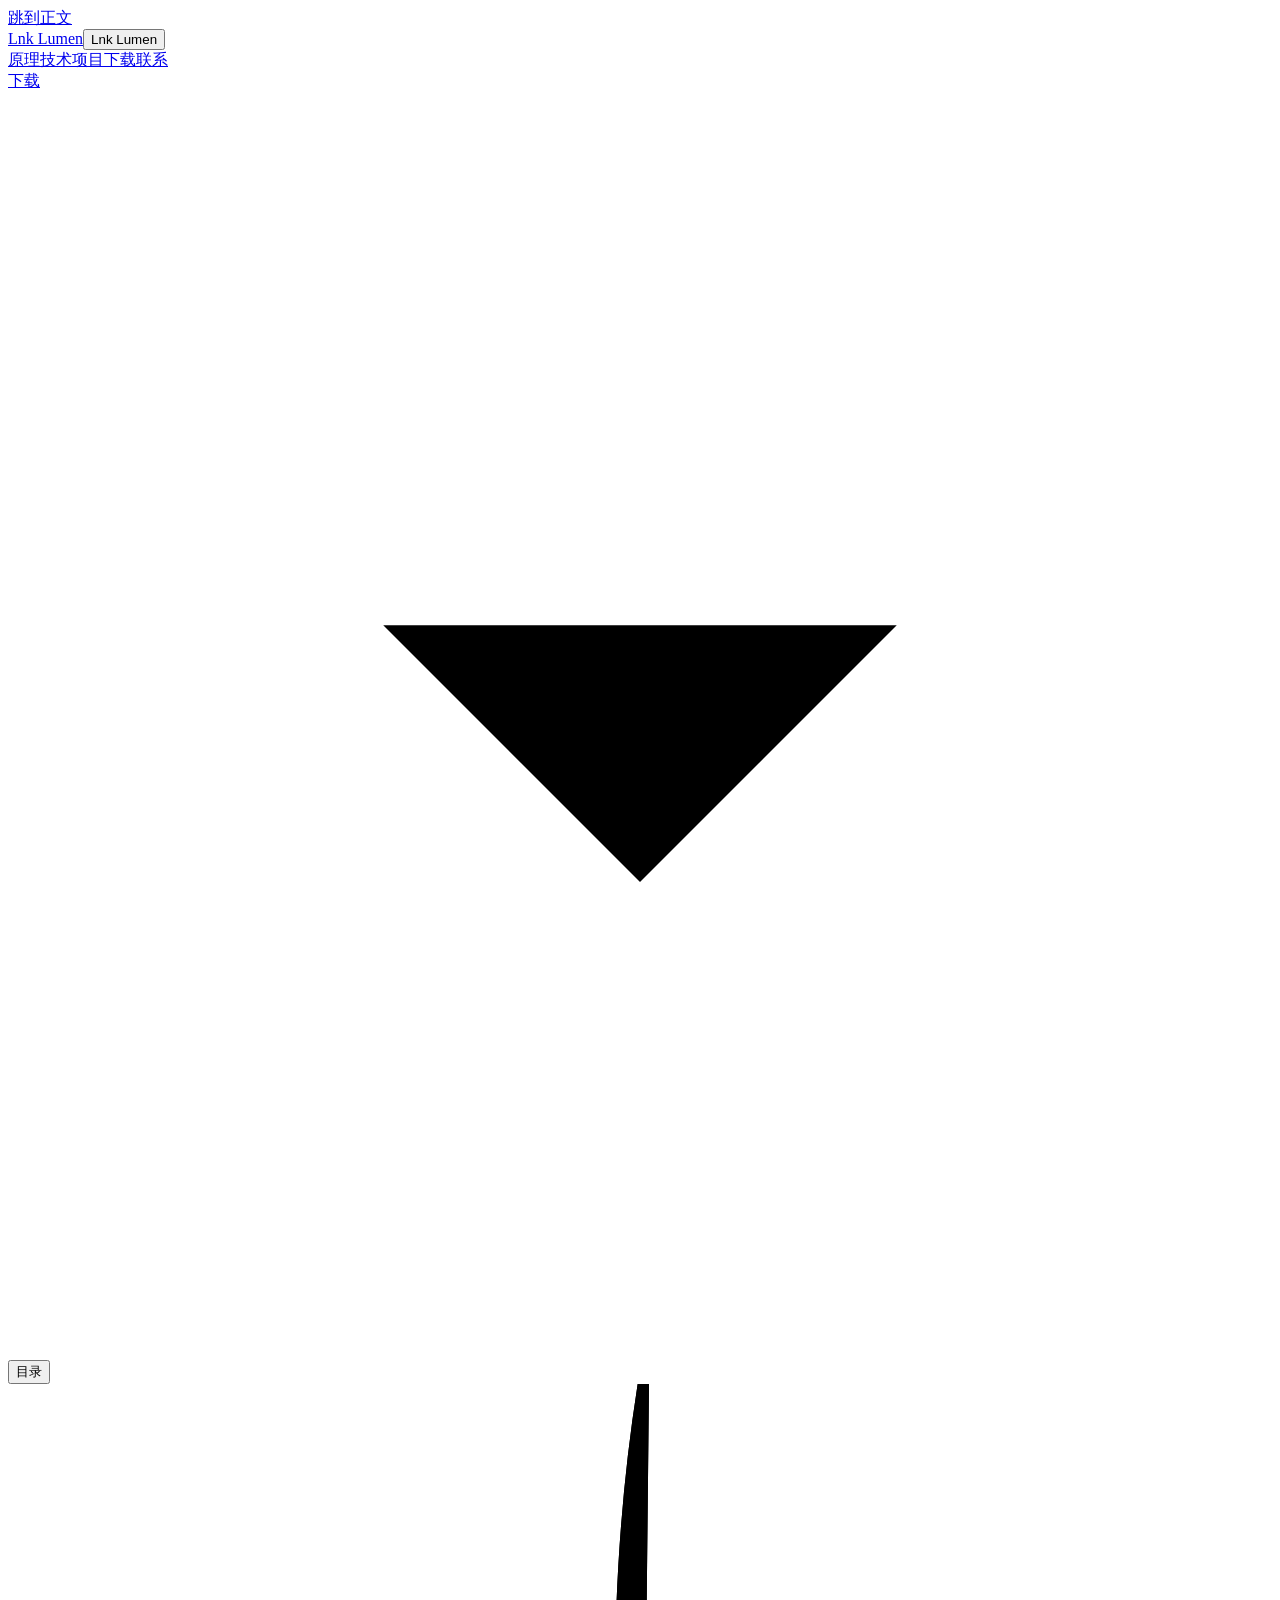
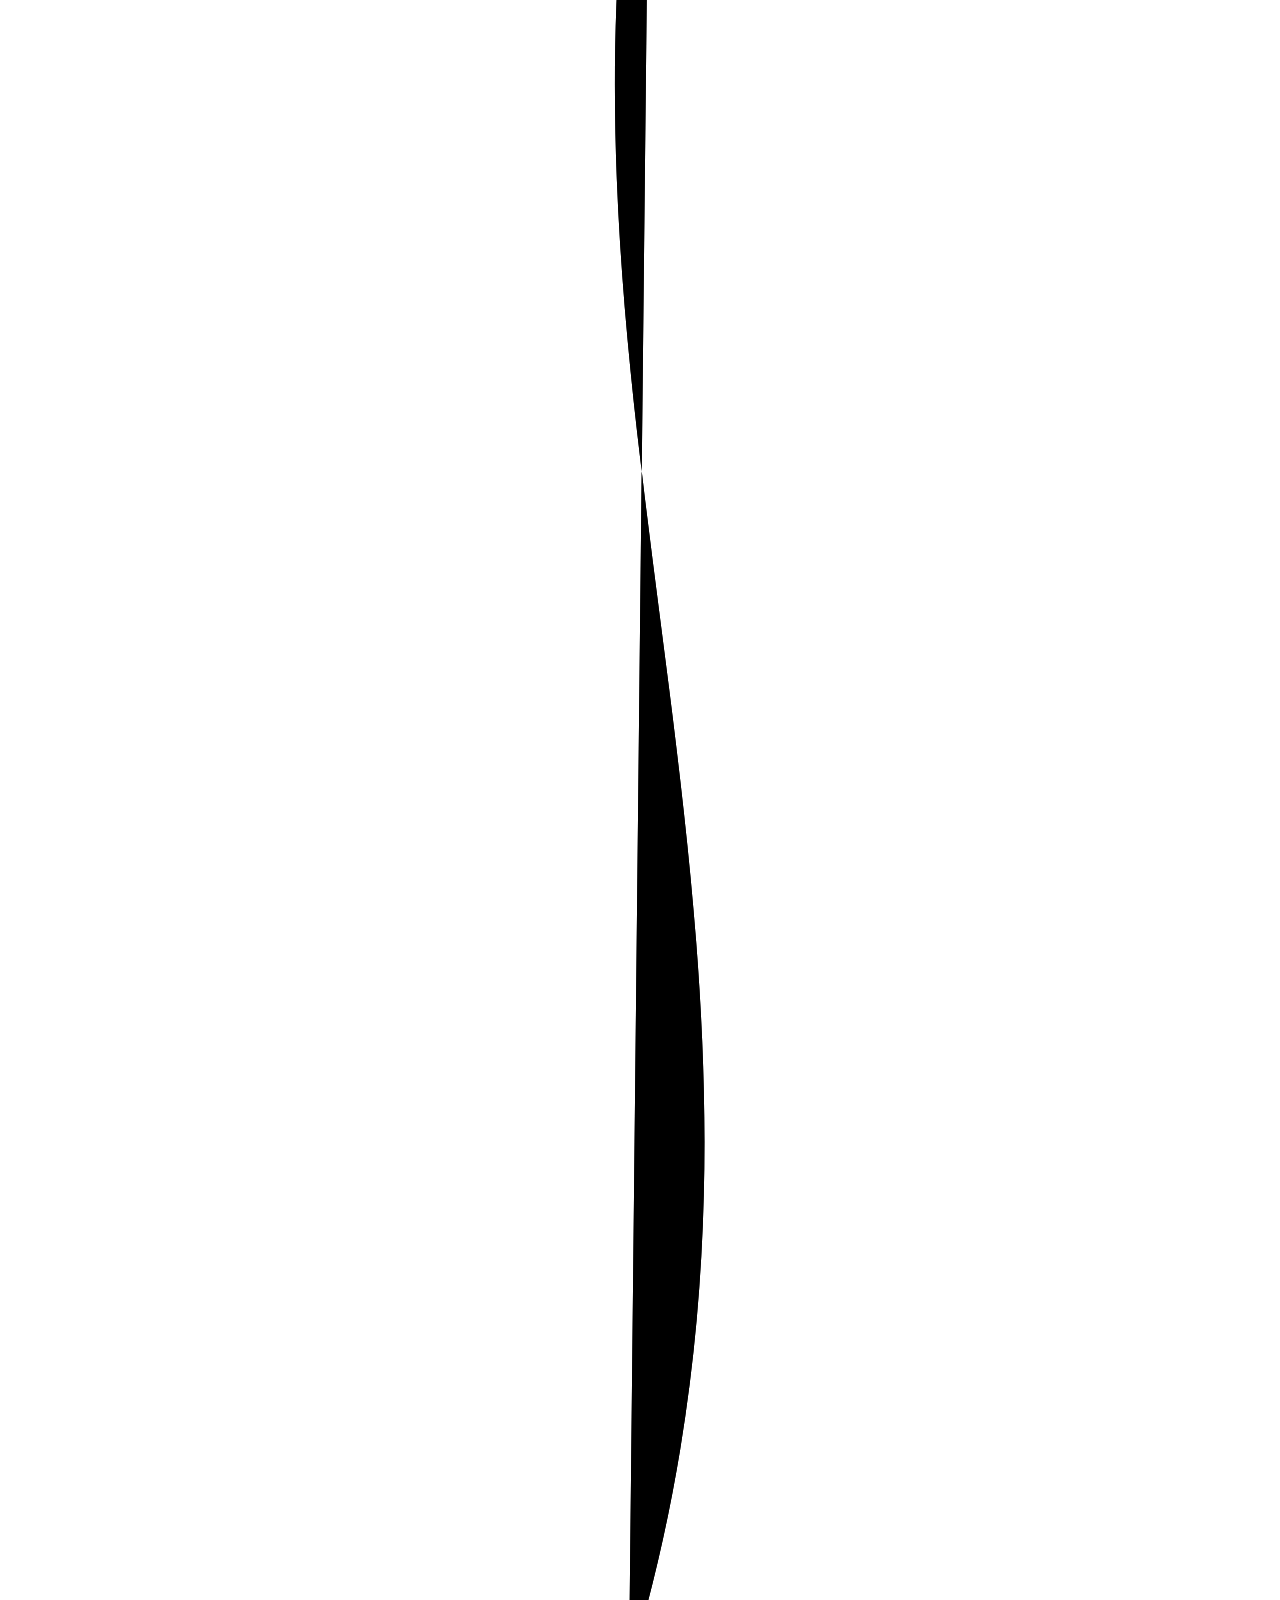
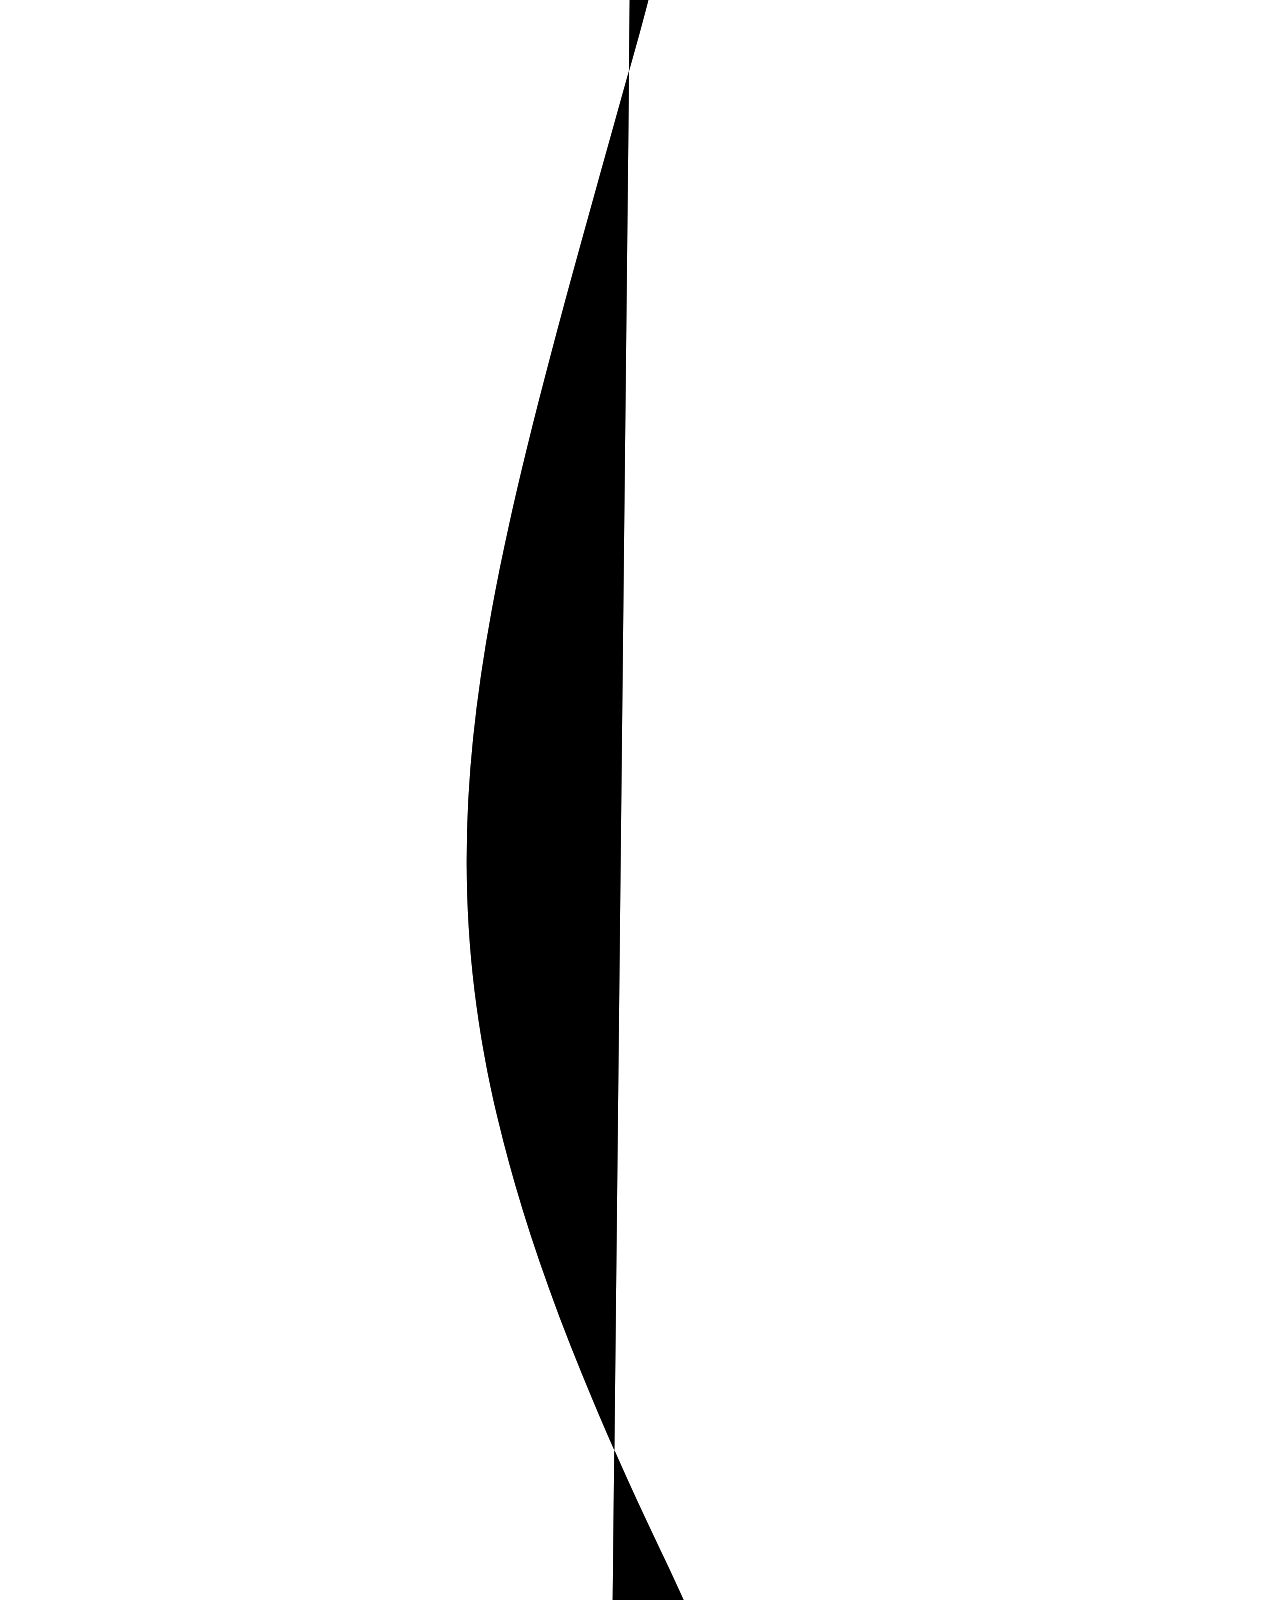
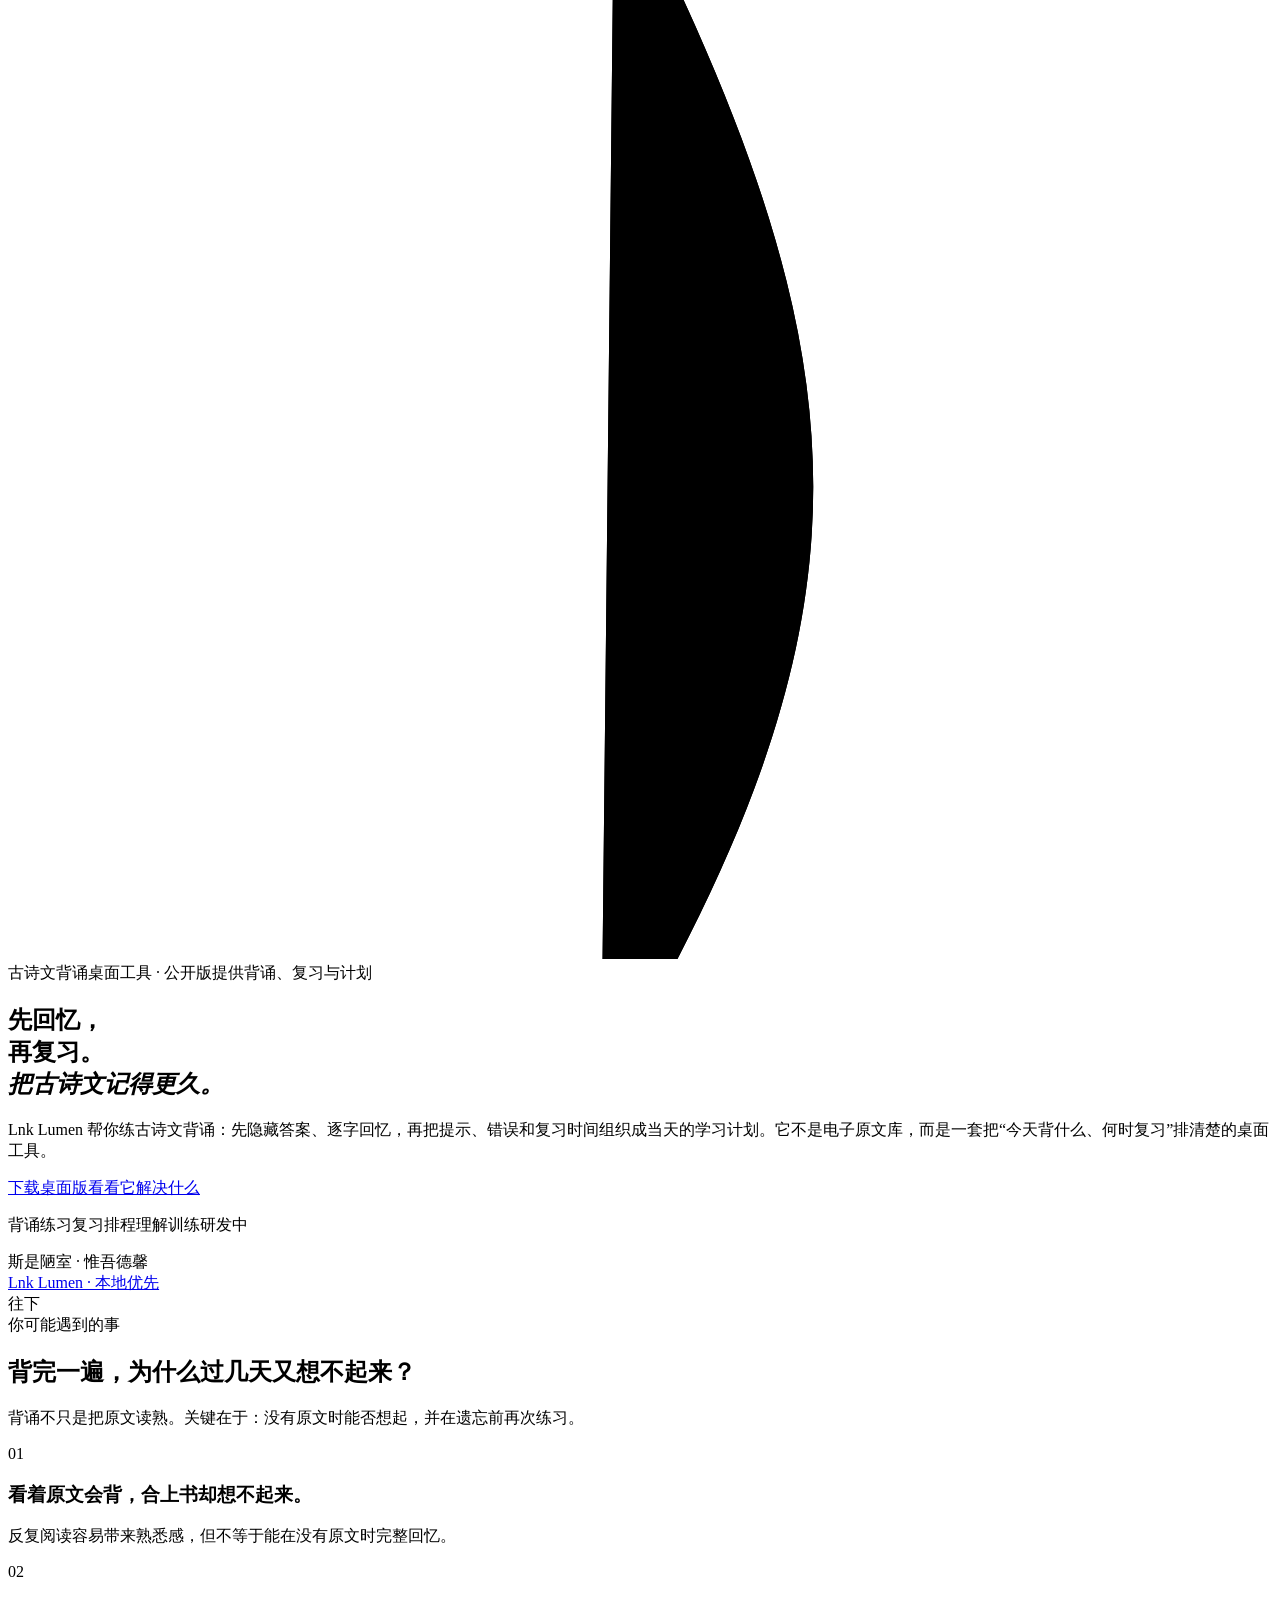
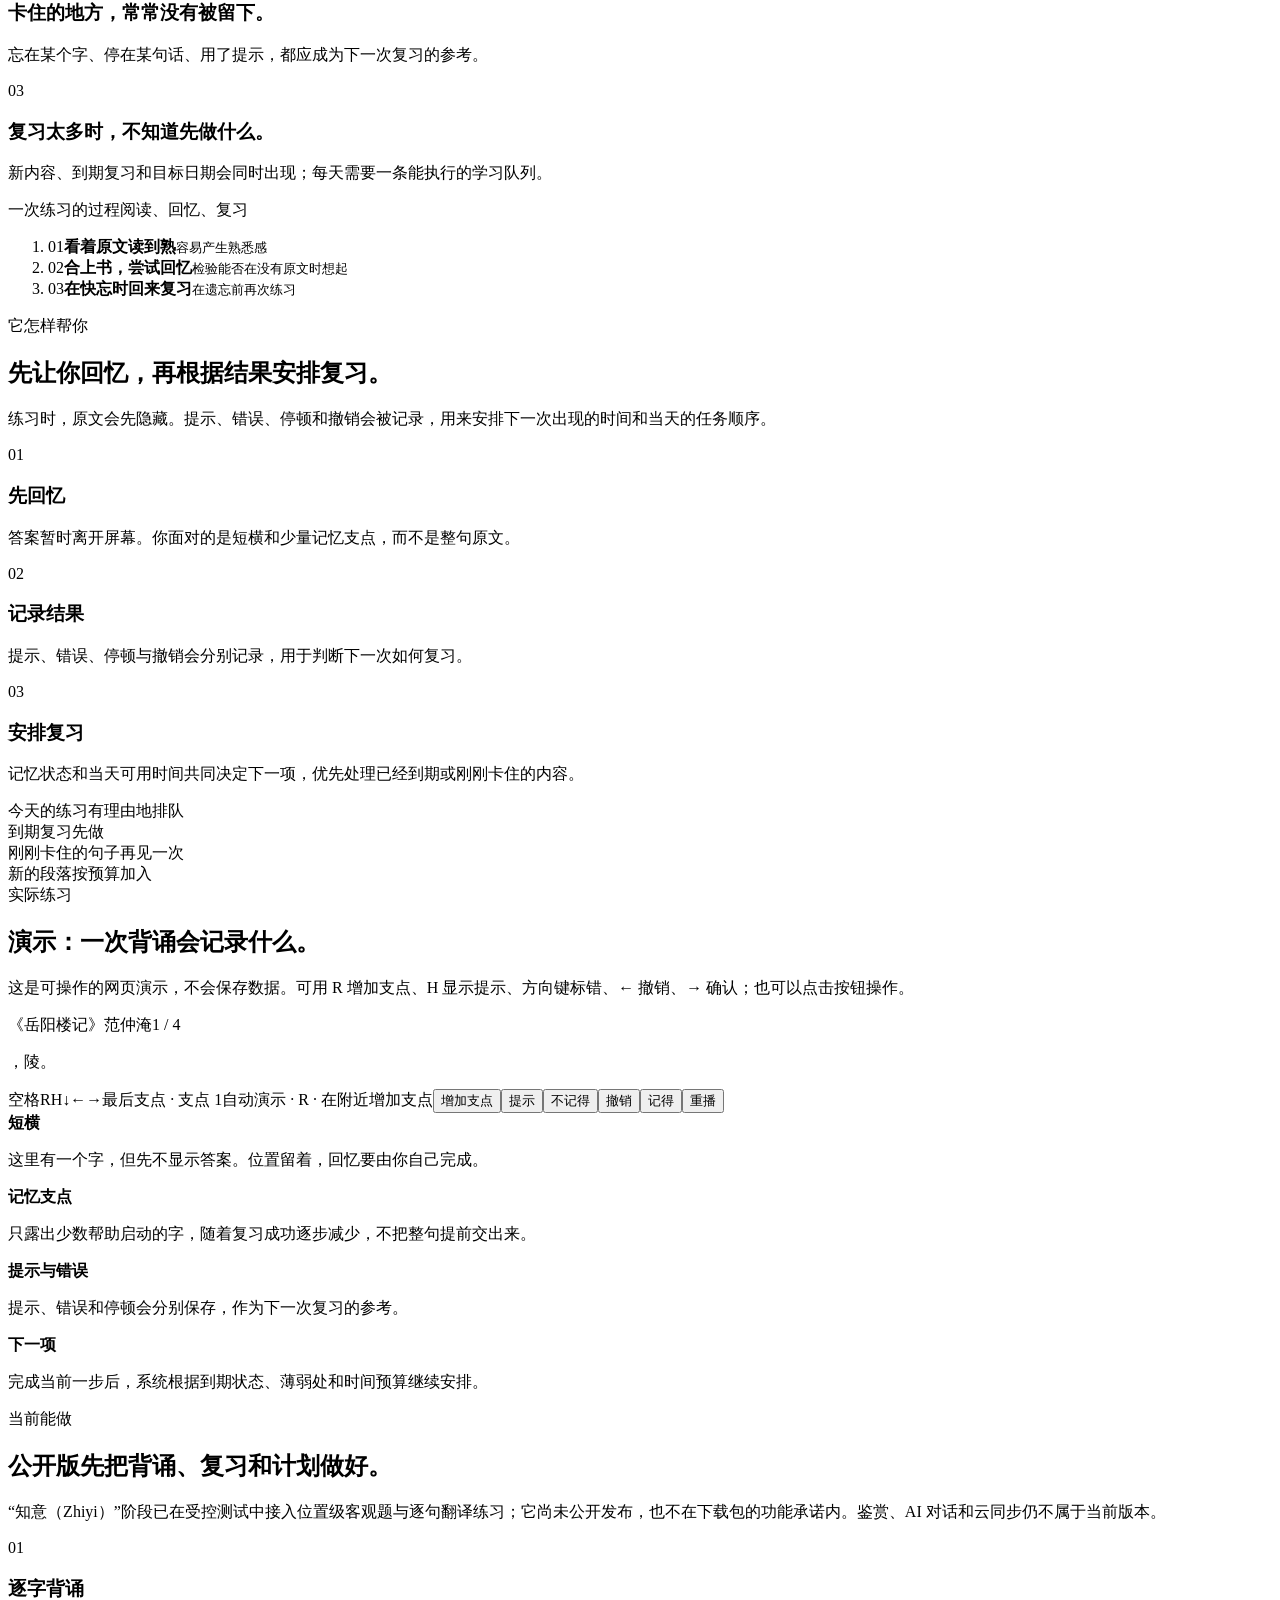
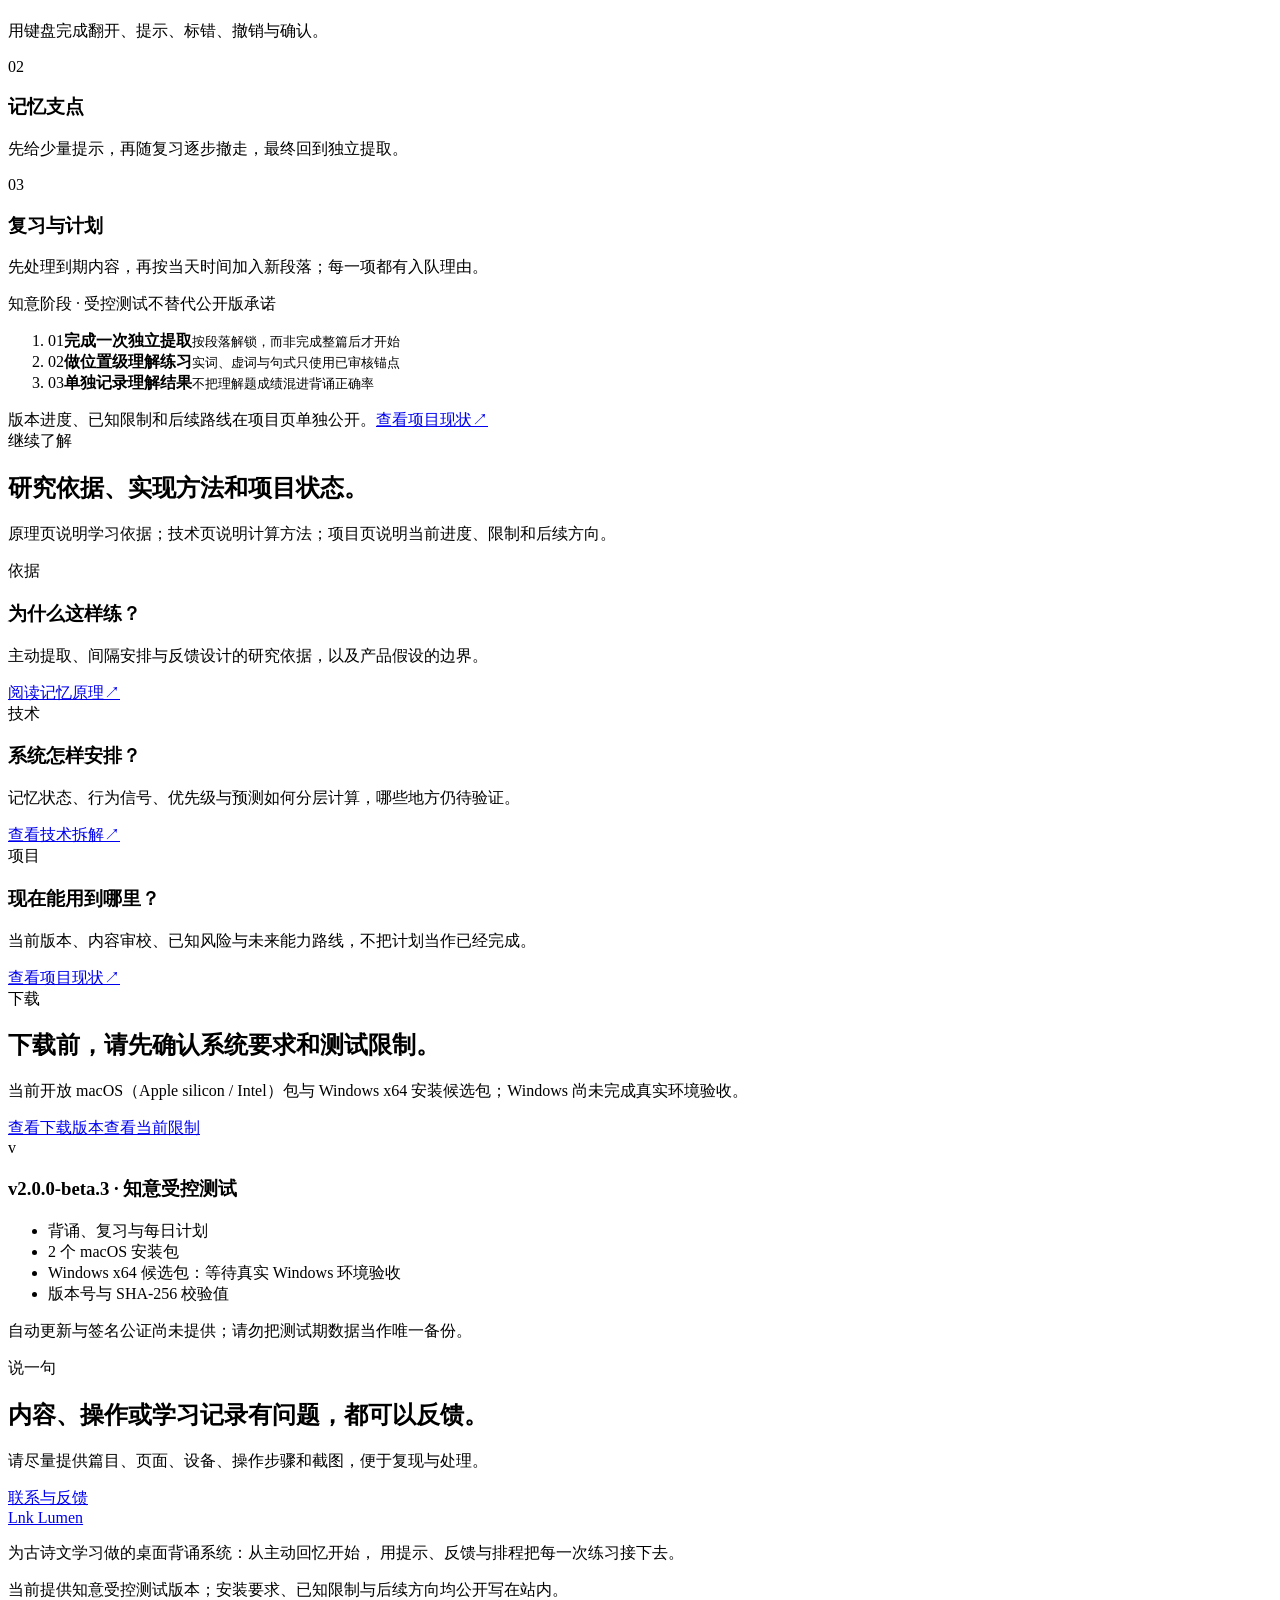
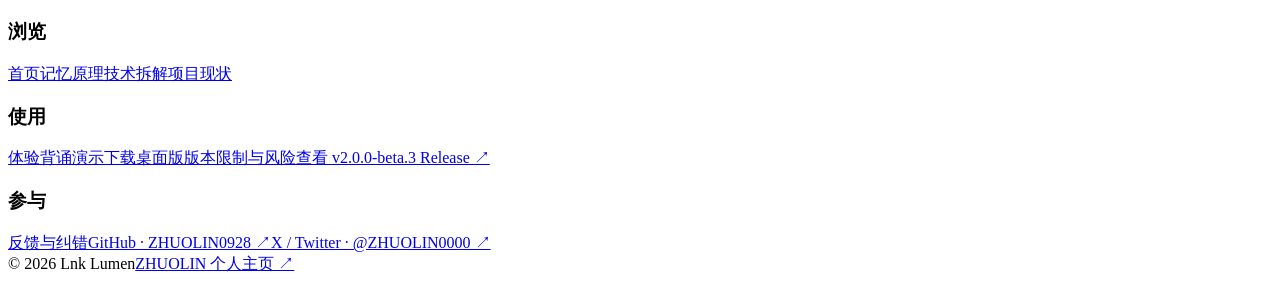
==== commit f4cff3c6: "publish: sync Lnk Lumen v2.0.0-beta.3" ====
--- a/index.html
+++ b/index.html
@@ -1,2 +1,2 @@
-<!DOCTYPE html><html lang="zh-CN"><head><meta charSet="utf-8"/><meta name="viewport" content="width=device-width, initial-scale=1"/><link rel="stylesheet" href="/lnk-lumen/_next/static/css/index.mM_jOfUd.css" data-rsc-css-href="/lnk-lumen/_next/static/css/index.mM_jOfUd.css" data-precedence="vite-rsc/importer-resources"/><link rel="modulepreload" fetchPriority="low" href="/lnk-lumen/_next/static/chunks/index-CG_LO030.js"/><script src="/lnk-lumen/_next/static/chunks/rolldown-runtime-C60lm6uB.js" type="module" async=""></script><script src="/lnk-lumen/_next/static/chunks/framework-BgSIrAUN.js" type="module" async=""></script><link rel="preload" href="/lnk-lumen/fonts/noto-serif-sc/index.css" as="style"/><link rel="modulepreload" href="/lnk-lumen/_next/static/chunks/layout-segment-context-CPxAMJ43.js" crossorigin=""/><link rel="modulepreload" href="/lnk-lumen/_next/static/chunks/site-analytics-D5SgieHO.js" crossorigin=""/><link rel="modulepreload" href="/lnk-lumen/_next/static/chunks/frame-BGCAl7aF.js" crossorigin=""/><link rel="modulepreload" href="/lnk-lumen/_next/static/chunks/home-mark-B_8z1ePa.js" crossorigin=""/><link rel="modulepreload" href="/lnk-lumen/_next/static/chunks/recite-stage-CMYHtxvS.js" crossorigin=""/><link rel="modulepreload" href="/lnk-lumen/_next/static/chunks/scaffold-CscA4KJl.js" crossorigin=""/><title>Lnk Lumen · 背得下来，和想得起来，不是同一件事</title><meta name="description" content="为古诗文设计的本地优先背诵系统：答案先离开视线，用逐字反馈和会逐渐撤走的记忆支点，把「背不下来」拆成下一个能走的动作。"/><meta property="og:title" content="Lnk Lumen · 背得下来，和想得起来，不是同一件事"/><meta property="og:description" content="为古诗文设计的本地优先背诵系统：答案先离开视线，用逐字反馈和会逐渐撤走的记忆支点，把「背不下来」拆成下一个能走的动作。"/><meta property="og:image" content="http://localhost:3000/illustrations/memory-thread.png"/><meta property="og:image:width" content="1536"/><meta property="og:image:height" content="1024"/><meta property="og:image:alt" content="Lnk Lumen 记忆轨迹抽象插画"/><meta name="twitter:card" content="summary_large_image"/><meta name="twitter:title" content="Lnk Lumen · 背得下来，和想得起来，不是同一件事"/><meta name="twitter:description" content="为古诗文设计的本地优先背诵系统：答案先离开视线，用逐字反馈和会逐渐撤走的记忆支点，把「背不下来」拆成下一个能走的动作。"/><meta name="twitter:image" content="http://localhost:3000/illustrations/memory-thread.png"/><link rel="shortcut icon" href="/lnk-lumen/brand-icon.png"/><link rel="icon" href="/lnk-lumen/brand-icon.png"/><meta name="theme-color" content="#111817"/><meta name="color-scheme" content="light"/><link rel="stylesheet" href="/lnk-lumen/fonts/noto-serif-sc/index.css"/><noscript><style>.reveal{opacity:1 !important;transform:none !important}</style></noscript><script>Object.assign(((self[Symbol.for("vinext.navigationRuntime")]??={bootstrap:{routeManifest:null},functions:{}}).bootstrap.rsc??={rsc:[]}),{params:{},nav:{"pathname":"/","searchParams":[]}})</script><link rel="modulepreload" href="/lnk-lumen/_next/static/chunks/index-CG_LO030.js" />
-</head><body><div class="shell" data-profile="standard"><a class="skip-link" href="#main">跳到正文</a><span class="grain" aria-hidden="true"></span><header class="site-nav" data-lifted="false" data-zone="ink"><a class="brand brand--home" href="/lnk-lumen/" aria-label="返回 Lnk Lumen 首页"><span class="brand__seal"><img src="/lnk-lumen/brand-icon.png" alt=""/></span><span>Lnk Lumen</span></a><button class="brand brand--selector" type="button" aria-haspopup="dialog" aria-controls="mobile-page-picker" aria-label="打开页面选择器"><span class="brand__seal"><img src="/lnk-lumen/brand-icon.png" alt=""/></span><span>Lnk Lumen</span></button><nav class="nav-links" aria-label="主导航" data-open="false"><a href="/lnk-lumen/science">原理</a><a href="/lnk-lumen/technology">技术</a><a href="/lnk-lumen/project">项目</a><a href="/lnk-lumen/download">下载</a><a href="/lnk-lumen/contact">联系</a></nav><div class="nav-actions"><a class="button button--ghost nav-download" href="/lnk-lumen/download"><span>下载</span><svg aria-hidden="true" viewBox="0 0 16 16"><path d="M8 2.5v7M4.75 6.75 8 10l3.25-3.25M3 13h10"></path></svg></a><button class="nav-toggle" type="button" aria-expanded="false" aria-label="展开导航">目录</button></div></header><dialog class="mobile-page-picker" id="mobile-page-picker" aria-labelledby="mobile-page-picker-title"><div class="mobile-page-picker__head"><div><span class="label">页面选择器</span><h2 id="mobile-page-picker-title">你想去哪里？</h2></div><button class="mobile-page-picker__close" type="button">关闭</button></div><nav class="mobile-page-picker__links" aria-label="移动端页面选择"><a href="/lnk-lumen/" aria-current="page"><span>首页</span><span aria-hidden="true">↗</span></a><a href="/lnk-lumen/science"><span>原理</span><span aria-hidden="true">↗</span></a><a href="/lnk-lumen/technology"><span>技术</span><span aria-hidden="true">↗</span></a><a href="/lnk-lumen/project"><span>项目</span><span aria-hidden="true">↗</span></a><a href="/lnk-lumen/download"><span>下载</span><span aria-hidden="true">↗</span></a><a href="/lnk-lumen/contact"><span>联系</span><span aria-hidden="true">↗</span></a></nav><p class="mobile-page-picker__note">当前页面会保持在背后；轻点“关闭”或按 Esc 都能回到原处。</p></dialog><main class="main" id="main"><section class="hero" data-zone="ink" aria-labelledby="hero-title"><div class="ink-field" aria-hidden="true"><span class="ink-blot ink-blot--deep"></span><span class="ink-blot ink-blot--ash"></span><span class="ink-blot ink-blot--cinnabar"></span><span class="ink-blot ink-blot--bronze"></span><svg class="ink-stroke" viewBox="0 0 260 900" preserveAspectRatio="xMidYMid slice" focusable="false"><path class="ink-stroke__ghost" pathLength="1000" stroke-width="13" d="M132 -14C104 128 170 236 130 380 90 524 74 566 134 692c44 92 44 142 -12 236"></path><path pathLength="1000" stroke-width="2.4" d="M132 -14C104 128 170 236 130 380 90 524 74 566 134 692c44 92 44 142 -12 236"></path></svg><span class="ink-veil"></span></div><div class="container"><div class="hero__inner"><div class="hero__copy"><span class="label">古诗文背诵桌面工具 · 公开版提供背诵、复习与计划</span><h1 id="hero-title"><span class="soak"><span><span class="soak__char" style="--char-index:0;--soak-delay:0ms">先</span><span class="soak__char" style="--char-index:1;--soak-delay:0ms">回</span><span class="soak__char" style="--char-index:2;--soak-delay:0ms">忆</span><span class="soak__char" style="--char-index:3;--soak-delay:0ms">，</span></span><span><br/><span class="soak__char" style="--char-index:4;--soak-delay:0ms">再</span><span class="soak__char" style="--char-index:5;--soak-delay:0ms">复</span><span class="soak__char" style="--char-index:6;--soak-delay:0ms">习</span><span class="soak__char" style="--char-index:7;--soak-delay:0ms">。</span></span></span><br/><em><span class="soak"><span><span class="soak__char" style="--char-index:0;--soak-delay:620ms">把</span><span class="soak__char" style="--char-index:1;--soak-delay:620ms">古</span><span class="soak__char" style="--char-index:2;--soak-delay:620ms">诗</span><span class="soak__char" style="--char-index:3;--soak-delay:620ms">文</span><span class="soak__char" style="--char-index:4;--soak-delay:620ms">记</span><span class="soak__char" style="--char-index:5;--soak-delay:620ms">得</span><span class="soak__char" style="--char-index:6;--soak-delay:620ms">更</span><span class="soak__char" style="--char-index:7;--soak-delay:620ms">久</span><span class="soak__char" style="--char-index:8;--soak-delay:620ms">。</span></span></span></em></h1><p class="hero__lede">Lnk Lumen 帮你练古诗文背诵：先隐藏答案、逐字回忆，再把提示、错误和复习时间组织成当天的学习计划。它不是电子原文库，而是一套把“今天背什么、何时复习”排清楚的桌面工具。</p><div class="hero__actions"><a class="button button--primary" href="/lnk-lumen/download">下载桌面版</a><a class="button button--ghost" href="#problem">看看它解决什么</a></div><p class="hero__meta"><span>背诵练习</span><span>复习排程</span><span>理解训练研发中</span></p></div></div><span class="hero__vertical" aria-hidden="true">斯是陋室 · 惟吾德馨</span><div class="hero__mark-wrap"><a class="home-mark" href="/lnk-lumen/" aria-label="返回 Lnk Lumen 首页" data-active="false"><span class="home-mark__halo" aria-hidden="true"></span><span class="home-mark__surface"><img src="/lnk-lumen/brand-icon.png" alt=""/></span><span class="home-mark__caption" aria-hidden="true">Lnk Lumen · 本地优先</span></a></div></div><span class="hero__scroll-cue" aria-hidden="true"><i></i>往下</span></section><div class="ink-fade" aria-hidden="true"><span class="ink-fade__rule"></span></div><section class="section" id="problem" aria-labelledby="problem-title"><div class="container"><div class="section-head reveal" data-reveal="true"><div class="section-head__title"><span class="label">你可能遇到的事</span><h2 id="problem-title">背完一遍，为什么过几天又想不起来？</h2></div><p>背诵不只是把原文读熟。关键在于：没有原文时能否想起，并在遗忘前再次练习。</p></div><div class="problem-grid reveal" data-reveal="true"><article class="problem-card"><span class="ordinal">01</span><h3>看着原文会背，合上书却想不起来。</h3><p>反复阅读容易带来熟悉感，但不等于能在没有原文时完整回忆。</p></article><article class="problem-card"><span class="ordinal">02</span><h3>卡住的地方，常常没有被留下。</h3><p>忘在某个字、停在某句话、用了提示，都应成为下一次复习的参考。</p></article><article class="problem-card"><span class="ordinal">03</span><h3>复习太多时，不知道先做什么。</h3><p>新内容、到期复习和目标日期会同时出现；每天需要一条能执行的学习队列。</p></article></div><div class="memory-map reveal" data-reveal="true" aria-label="从背完到复习的学习过程示意"><div class="memory-map__head"><span>一次练习的过程</span><span>阅读、回忆、复习</span></div><ol class="memory-map__stages"><li><span class="memory-map__number">01</span><strong>看着原文读到熟</strong><small>容易产生熟悉感</small></li><li><span class="memory-map__number">02</span><strong>合上书，尝试回忆</strong><small>检验能否在没有原文时想起</small></li><li><span class="memory-map__number">03</span><strong>在快忘时回来复习</strong><small>在遗忘前再次练习</small></li></ol></div></div></section><section class="section section--ruled" id="product" aria-labelledby="product-title"><div class="container"><div class="section-head reveal" data-reveal="true"><div class="section-head__title"><span class="label">它怎样帮你</span><h2 id="product-title">先让你回忆，再根据结果安排复习。</h2></div><p>练习时，原文会先隐藏。提示、错误、停顿和撤销会被记录，用来安排下一次出现的时间和当天的任务顺序。</p></div><div class="product-loop reveal" data-reveal="true"><article class="product-loop__step"><span class="ordinal">01</span><h3>先回忆</h3><p>答案暂时离开屏幕。你面对的是短横和少量记忆支点，而不是整句原文。</p></article><article class="product-loop__step"><span class="ordinal">02</span><h3>记录结果</h3><p>提示、错误、停顿与撤销会分别记录，用于判断下一次如何复习。</p></article><article class="product-loop__step"><span class="ordinal">03</span><h3>安排复习</h3><p>记忆状态和当天可用时间共同决定下一项，优先处理已经到期或刚刚卡住的内容。</p></article></div><div class="plan-preview reveal" data-reveal="true" aria-label="今日练习队列示意"><div class="plan-preview__head"><span>今天的练习</span><span>有理由地排队</span></div><div class="plan-preview__items"><div><i data-tone="due"></i>到期复习<span>先做</span></div><div><i data-tone="weak"></i>刚刚卡住的句子<span>再见一次</span></div><div><i data-tone="new"></i>新的段落<span>按预算加入</span></div></div></div></div></section><section class="section section--ruled" id="demo" aria-labelledby="demo-title"><div class="container"><div class="section-head reveal" data-reveal="true"><div class="section-head__title"><span class="label">实际练习</span><h2 id="demo-title">演示：一次背诵会记录什么。</h2></div><p>这是可操作的网页演示，不会保存数据。可用 R 增加支点、H 显示提示、方向键标错、← 撤销、→ 确认；也可以点击按钮操作。</p></div><div class="demo-grid reveal" data-reveal="true"><div class="stage" tabindex="0" role="group" aria-label="《岳阳楼记》背诵演示，聚焦后可用空格、R、H 与方向键操作"><span class="stage__paper" aria-hidden="true"></span><div class="stage__bar"><span class="stage__bar-group"><span>《<!-- -->岳阳楼记<!-- -->》</span><span>范仲淹</span></span><span class="stage__bar-group"><span class="stage__meter" aria-hidden="true"><i style="--meter:0%"></i></span><span>1<!-- --> / <!-- -->4</span></span></div><div class="stage__scroll"><div class="stage__past" aria-hidden="true"></div><div class="stage__current"><p class="stage__line"><span class="token token--hidden token--current"></span><span class="token token--hidden"></span><span class="token token--hidden"></span><span class="token token--hidden"></span><span class="token token--hidden"></span><span class="token token--visible token--punctuation">，</span><span class="token token--hidden"></span><span class="token token--hidden"></span><span class="token token--hidden"></span><span class="token token--hidden"></span><span class="token token--hidden"></span><span class="token token--hidden"></span><span class="token token--prompt">陵</span><span class="token token--hidden"></span><span class="token token--visible token--punctuation">。</span></p></div><div class="stage__future" aria-hidden="true"><span style="--glyphs:14;--order:0"></span><span style="--glyphs:23;--order:1"></span><span style="--glyphs:8;--order:2"></span></div></div><div class="stage__foot"><span class="stage__keys" aria-label="快捷键提示"><span class="key" data-pressed="false" aria-hidden="true">空格</span><span class="key" data-pressed="false" aria-hidden="true">R</span><span class="key" data-pressed="false" aria-hidden="true">H</span><span class="key" data-pressed="false" aria-hidden="true">↓</span><span class="key" data-pressed="false" aria-hidden="true">←</span><span class="key" data-pressed="false" aria-hidden="true">→</span><span>最后支点<!-- --> · 支点 <!-- -->1</span></span><span class="stage__playback" aria-live="polite"><i data-autoplay="true" aria-hidden="true"></i>自动演示<!-- --> · <!-- -->R · 在附近增加支点</span><span class="stage__controls"><button class="stage__control" type="button">增加支点</button><button class="stage__control" type="button">提示</button><button class="stage__control" type="button">不记得</button><button class="stage__control" type="button">撤销</button><button class="stage__control stage__control--primary" type="button">记得</button><button class="stage__control" type="button">重播</button></span></div></div><div class="demo-notes"><div class="demo-note" data-swatch="line"><strong>短横</strong><p>这里有一个字，但先不显示答案。位置留着，回忆要由你自己完成。</p></div><div class="demo-note" data-swatch="warm"><strong>记忆支点</strong><p>只露出少数帮助启动的字，随着复习成功逐步减少，不把整句提前交出来。</p></div><div class="demo-note" data-swatch="accent"><strong>提示与错误</strong><p>提示、错误和停顿会分别保存，作为下一次复习的参考。</p></div><div class="demo-note" data-swatch="line"><strong>下一项</strong><p>完成当前一步后，系统根据到期状态、薄弱处和时间预算继续安排。</p></div></div></div></div></section><section class="section section--ruled" aria-labelledby="capability-title"><div class="container"><div class="section-head reveal" data-reveal="true"><div class="section-head__title"><span class="label">当前能做</span><h2 id="capability-title">公开版先把背诵、复习和计划做好。</h2></div><p>“知意（Zhiyi）”阶段已在受控测试中接入位置级客观题与逐句翻译练习；它尚未公开发布，也不在下载包的功能承诺内。鉴赏、AI 对话和云同步仍不属于当前版本。</p></div><div class="grid grid--3"><article class="card card--interactive reveal" data-reveal="true"><span class="ordinal">0<!-- -->1</span><h3>逐字背诵</h3><p>用键盘完成翻开、提示、标错、撤销与确认。</p></article><article class="card card--interactive reveal" data-reveal="true"><span class="ordinal">0<!-- -->2</span><h3>记忆支点</h3><p>先给少量提示，再随复习逐步撤走，最终回到独立提取。</p></article><article class="card card--interactive reveal" data-reveal="true"><span class="ordinal">0<!-- -->3</span><h3>复习与计划</h3><p>先处理到期内容，再按当天时间加入新段落；每一项都有入队理由。</p></article></div><div class="memory-map reveal" data-reveal="true" aria-label="理解训练的受控测试流程示意"><div class="memory-map__head"><span>知意阶段 · 受控测试</span><span>不替代公开版承诺</span></div><ol class="memory-map__stages"><li><span class="memory-map__number">01</span><strong>完成一次独立提取</strong><small>按段落解锁，而非完成整篇后才开始</small></li><li><span class="memory-map__number">02</span><strong>做位置级理解练习</strong><small>实词、虚词与句式只使用已审核锚点</small></li><li><span class="memory-map__number">03</span><strong>单独记录理解结果</strong><small>不把理解题成绩混进背诵正确率</small></li></ol></div><div class="section-foot reveal" data-reveal="true"><span>版本进度、已知限制和后续路线在项目页单独公开。</span><a class="link" href="/lnk-lumen/project">查看项目现状<span class="link__arrow">↗</span></a></div></div></section><section class="section section--ruled" aria-labelledby="learn-title"><div class="container"><div class="section-head reveal" data-reveal="true"><div class="section-head__title"><span class="label">继续了解</span><h2 id="learn-title">研究依据、实现方法和项目状态。</h2></div><p>原理页说明学习依据；技术页说明计算方法；项目页说明当前进度、限制和后续方向。</p></div><div class="grid grid--3"><article class="card card--interactive reveal" data-reveal="true"><span class="ordinal">依据</span><h3>为什么这样练？</h3><p>主动提取、间隔安排与反馈设计的研究依据，以及产品假设的边界。</p><a class="link" href="/lnk-lumen/science">阅读记忆原理<span class="link__arrow">↗</span></a></article><article class="card card--interactive reveal" data-reveal="true"><span class="ordinal">技术</span><h3>系统怎样安排？</h3><p>记忆状态、行为信号、优先级与预测如何分层计算，哪些地方仍待验证。</p><a class="link" href="/lnk-lumen/technology">查看技术拆解<span class="link__arrow">↗</span></a></article><article class="card card--interactive reveal" data-reveal="true"><span class="ordinal">项目</span><h3>现在能用到哪里？</h3><p>当前版本、内容审校、已知风险与未来能力路线，不把计划当作已经完成。</p><a class="link" href="/lnk-lumen/project">查看项目现状<span class="link__arrow">↗</span></a></article></div></div></section><section class="section section--ruled" id="download" aria-labelledby="get-title"><div class="container"><div class="grid grid--split"><div class="prose reveal" data-reveal="true"><span class="label">下载</span><h2 id="get-title">下载前，请先确认系统要求和测试限制。</h2><p>当前开放 macOS（Apple silicon / Intel）包与 Windows x64 安装候选包；Windows 尚未完成真实环境验收。</p><div class="button-row"><a class="button button--primary" href="/lnk-lumen/download">查看下载版本</a><a class="button button--quiet" href="/lnk-lumen/project#boundary">查看当前限制</a></div></div><div class="download-card reveal" data-reveal="true"><span class="download-card__glyph" aria-hidden="true">v</span><h3>v2.0.0-beta.2 · 知意受控测试</h3><ul class="checklist"><li data-done="true">背诵、复习与每日计划</li><li data-done="true">2 个 macOS 安装包</li><li data-done="false">Windows x64 候选包：等待真实 Windows 环境验收</li><li data-done="true">版本号与 SHA-256 校验值</li></ul><p class="card__note">自动更新与签名公证尚未提供；请勿把测试期数据当作唯一备份。</p></div></div></div></section><section class="section section--ruled" aria-labelledby="say-title"><div class="container"><div class="boundary reveal" data-reveal="true"><span class="label">说一句</span><h2 id="say-title">内容、操作或学习记录有问题，都可以反馈。</h2><p class="boundary__lede">请尽量提供篇目、页面、设备、操作步骤和截图，便于复现与处理。</p><div class="button-row"><a class="button button--primary" href="/lnk-lumen/contact">联系与反馈</a></div></div></div></section></main><footer class="site-footer" data-zone="ink"><div class="container"><div class="site-footer__grid"><div class="site-footer__mark"><a class="brand" href="/lnk-lumen/" aria-label="Lnk Lumen 首页"><span class="brand__seal"><img src="/lnk-lumen/brand-icon.png" alt=""/></span><span>Lnk Lumen</span></a><p>为古诗文学习做的桌面背诵系统：从主动回忆开始， 用提示、反馈与排程把每一次练习接下去。</p><p class="site-footer__note">当前提供知意受控测试版本；安装要求、已知限制与后续方向均公开写在站内。</p></div><div class="site-footer__col"><h3>浏览</h3><a href="/lnk-lumen/">首页</a><a href="/lnk-lumen/science">记忆原理</a><a href="/lnk-lumen/technology">技术拆解</a><a href="/lnk-lumen/project">项目现状</a></div><div class="site-footer__col"><h3>使用</h3><a href="/lnk-lumen/#demo">体验背诵演示</a><a href="/lnk-lumen/download">下载桌面版</a><a href="/lnk-lumen/project#boundary">版本限制与风险</a><a href="https://github.com/ZHUOLIN0928/lnk-lumen-downloads/releases/tag/v2.0.0-beta.2" target="_blank" rel="noreferrer">查看 v2.0.0-beta.2 Release ↗</a></div><div class="site-footer__col"><h3>参与</h3><a href="/lnk-lumen/contact">反馈与纠错</a><a href="https://github.com/ZHUOLIN0928" target="_blank" rel="noreferrer">GitHub · ZHUOLIN0928 ↗</a><a href="https://x.com/ZHUOLIN0000" target="_blank" rel="noreferrer">X / Twitter · @ZHUOLIN0000 ↗</a></div></div><div class="site-footer__base"><span>© 2026 Lnk Lumen</span><a href="https://zhuolin0928.github.io/">ZHUOLIN 个人主页 ↗</a></div></div></footer></div><script type="module" src="/lnk-lumen/_next/static/chunks/index-CG_LO030.js" id="_R_" async=""></script><script>((self[Symbol.for("vinext.navigationRuntime")]??={bootstrap:{routeManifest:null},functions:{}}).bootstrap.rsc??={rsc:[]}).rsc.push("3:I[\"a929789ca747\",[],\"Children\",1]\n")</script><script>((self[Symbol.for("vinext.navigationRuntime")]??={bootstrap:{routeManifest:null},functions:{}}).bootstrap.rsc??={rsc:[]}).rsc.push("4:I[\"caf0eb0bee12\",[],\"SiteAnalytics\",1]\n")</script><script>((self[Symbol.for("vinext.navigationRuntime")]??={bootstrap:{routeManifest:null},functions:{}}).bootstrap.rsc??={rsc:[]}).rsc.push("5:I[\"850cc15b8ef1\",[],\"GlobalErrorBoundary\",1]\n")</script><script>((self[Symbol.for("vinext.navigationRuntime")]??={bootstrap:{routeManifest:null},functions:{}}).bootstrap.rsc??={rsc:[]}).rsc.push("6:I[\"b80422fdbf31\",[],\"default\",1]\n")</script><script>((self[Symbol.for("vinext.navigationRuntime")]??={bootstrap:{routeManifest:null},functions:{}}).bootstrap.rsc??={rsc:[]}).rsc.push("7:I[\"850cc15b8ef1\",[],\"ErrorBoundary\",1]\n")</script><script>((self[Symbol.for("vinext.navigationRuntime")]??={bootstrap:{routeManifest:null},functions:{}}).bootstrap.rsc??={rsc:[]}).rsc.push("8:I[\"9055c162a171\",[],\"LayoutSegmentProvider\",1]\n")</script><script>((self[Symbol.for("vinext.navigationRuntime")]??={bootstrap:{routeManifest:null},functions:{}}).bootstrap.rsc??={rsc:[]}).rsc.push("9:I[\"a929789ca747\",[],\"Slot\",1]\n")</script><script>((self[Symbol.for("vinext.navigationRuntime")]??={bootstrap:{routeManifest:null},functions:{}}).bootstrap.rsc??={rsc:[]}).rsc.push("a:I[\"fe9712c7fb52\",[],\"AppRouterScrollTarget\",1]\n")</script><script>((self[Symbol.for("vinext.navigationRuntime")]??={bootstrap:{routeManifest:null},functions:{}}).bootstrap.rsc??={rsc:[]}).rsc.push("b:I[\"850cc15b8ef1\",[],\"RedirectBoundary\",1]\n")</script><script>((self[Symbol.for("vinext.navigationRuntime")]??={bootstrap:{routeManifest:null},functions:{}}).bootstrap.rsc??={rsc:[]}).rsc.push(":HL[\"/lnk-lumen/_next/static/css/index.mM_jOfUd.css\",\"style\"     ]\n")</script><script>((self[Symbol.for("vinext.navigationRuntime")]??={bootstrap:{routeManifest:null},functions:{}}).bootstrap.rsc??={rsc:[]}).rsc.push(":HL[\"/lnk-lumen/fonts/noto-serif-sc/index.css\",\"style\"     ]\n")</script><script>((self[Symbol.for("vinext.navigationRuntime")]??={bootstrap:{routeManifest:null},functions:{}}).bootstrap.rsc??={rsc:[]}).rsc.push("2:[\"$\",\"style\",null,{\"children\":\".reveal{opacity:1 !important;transform:none !important}\"}]\n")</script><script>((self[Symbol.for("vinext.navigationRuntime")]??={bootstrap:{routeManifest:null},functions:{}}).bootstrap.rsc??={rsc:[]}).rsc.push("0:{\"__route\":\"route:/\",\"__interceptionContext\":null,\"__layoutIds\":[\"layout:/\"],\"__rootLayout\":\"/lnk-lumen/\",\"__sourcePage\":\"/lnk-lumen/page\",\"page:/\":\"$L1\",\"layout:/\":[[[[\"$\",\"link\",\"css:/_next/static/css/index.mM_jOfUd.css\",{\"rel\":\"stylesheet\",\"precedence\":\"vite-rsc/importer-resources\",\"href\":\"/lnk-lumen/_next/static/css/index.mM_jOfUd.css\",\"data-rsc-css-href\":\"/lnk-lumen/_next/static/css/index.mM_jOfUd.css\"}],\"$undefined\"],[\"$\",\"html\",null,{\"lang\":\"zh-CN\",\"children\":[[\"$\",\"head\",null,{\"children\":[[\"$\",\"link\",null,{\"rel\":\"stylesheet\",\"href\":\"/lnk-lumen/fonts/noto-serif-sc/index.css\"}],[\"$\",\"noscript\",null,{\"children\":\"$2\"}]]}],[\"$\",\"body\",null,{\"children\":[[\"$\",\"$L3\",null,{}],[\"$\",\"$L4\",null,{}]]}]]}]],null],\"route:/\":[[[\"$\",\"meta\",null,{\"charSet\":\"utf-8\"}],[[\"$\",\"title\",\"0\",{\"children\":\"Lnk Lumen · 背得下来，和想得起来，不是同一件事\"}],[\"$\",\"meta\",\"1\",{\"name\":\"description\",\"content\":\"为古诗文设计的本地优先背诵系统：答案先离开视线，用逐字反馈和会逐渐撤走的记忆支点，把「背不下来」拆成下一个能走的动作。\"}],[\"$\",\"meta\",\"2\",{\"property\":\"og:title\",\"content\":\"Lnk Lumen · 背得下来，和想得起来，不是同一件事\"}],[\"$\",\"meta\",\"3\",{\"property\":\"og:description\",\"content\":\"为古诗文设计的本地优先背诵系统：答案先离开视线，用逐字反馈和会逐渐撤走的记忆支点，把「背不下来」拆成下一个能走的动作。\"}],[\"$\",\"meta\",\"4\",{\"property\":\"og:image\",\"content\":\"http://localhost:3000/illustrations/memory-thread.png\"}],[\"$\",\"meta\",\"5\",{\"property\":\"og:image:width\",\"content\":\"1536\"}],[\"$\",\"meta\",\"6\",{\"property\":\"og:image:height\",\"content\":\"1024\"}],[\"$\",\"meta\",\"7\",{\"property\":\"og:image:alt\",\"content\":\"Lnk Lumen 记忆轨迹抽象插画\"}],[\"$\",\"meta\",\"8\",{\"name\":\"twitter:card\",\"content\":\"summary_large_image\"}],[\"$\",\"meta\",\"9\",{\"name\":\"twitter:title\",\"content\":\"Lnk Lumen · 背得下来，和想得起来，不是同一件事\"}],[\"$\",\"meta\",\"10\",{\"name\":\"twitter:description\",\"content\":\"为古诗文设计的本地优先背诵系统：答案先离开视线，用逐字反馈和会逐渐撤走的记忆支点，把「背不下来」拆成下一个能走的动作。\"}],[\"$\",\"meta\",\"11\",{\"name\":\"twitter:image\",\"content\":\"http://localhost:3000/illustrations/memory-thread.png\"}],[\"$\",\"link\",\"12\",{\"rel\":\"shortcut icon\",\"href\":\"/lnk-lumen/brand-icon.png\"}],[\"$\",\"link\",\"13\",{\"rel\":\"icon\",\"href\":\"/lnk-lumen/brand-icon.png\"}]],[[\"$\",\"meta\",\"0\",{\"name\":\"viewport\",\"content\":\"width=device-width, initial-scale=1\"}],[\"$\",\"meta\",\"1\",{\"name\":\"theme-color\",\"content\":\"#111817\"}],[\"$\",\"meta\",\"2\",{\"name\":\"color-scheme\",\"content\":\"light\"}]]],[\"$\",\"$L5\",null,{\"fallback\":\"$6\",\"children\":[\"$\",\"$L7\",null,{\"fallback\":\"$6\",\"children\":[\"$\",\"$L8\",null,{\"providerId\":\"layout:/\",\"segmentMap\":{\"children\":[]},\"children\":[\"$\",\"$L9\",null,{\"id\":\"layout:/\",\"parallelSlots\":\"$undefined\",\"children\":[\"$\",\"$La\",null,{\"children\":[\"$\",\"$Lb\",null,{\"children\":[[\"$\",\"$L8\",null,{\"providerId\":\"page:/\",\"segmentMap\":{\"children\":[\"__PAGE__\"]},\"children\":[\"$\",\"$L9\",null,{\"id\":\"page:/\"}]}],null]}]}]}]}]}]}],null,null],\"__layoutFlags\":{\"layout:/\":\"s\"},\"__artifactCompatibility\":{\"schemaVersion\":1,\"graphVersion\":\"app-route-graph:1177fd80f83fa7b0\",\"deploymentVersion\":\"6a8ef92e-1b51-4b57-9a87-7b08243f8930\",\"appElementsSchemaVersion\":1,\"rscPayloadSchemaVersion\":1,\"rootBoundaryId\":\"/lnk-lumen/\",\"renderEpoch\":null},\"__renderObservation\":{\"schemaVersion\":1,\"output\":{\"kind\":\"app-rsc\",\"mountedSlotsFingerprint\":null,\"renderEpoch\":null,\"rootBoundaryId\":\"/lnk-lumen/\",\"routeId\":\"route:/\"},\"completeness\":\"partial\",\"boundaryOutcome\":{\"kind\":\"unknown\"},\"requestApis\":[{\"kind\":\"connection\",\"status\":\"unknown\"},{\"kind\":\"cookies\",\"status\":\"unknown\"},{\"kind\":\"draftMode\",\"status\":\"unknown\"},{\"kind\":\"headers\",\"status\":\"unknown\"},{\"kind\":\"params\",\"status\":\"unknown\"},{\"kind\":\"searchParams\",\"status\":\"unknown\"}],\"dynamicFetches\":[],\"cacheTags\":[\"/lnk-lumen/\",\"_N_T_/\",\"_N_T_/index\",\"_N_T_/layout\",\"_N_T_/page\"],\"pathTags\":[\"/lnk-lumen/\"],\"cacheability\":\"unknown\",\"downgrade\":{\"target\":\"freshRender\",\"reasons\":[{\"code\":\"CP_DOWNGRADE_CACHEABILITY_UNKNOWN\",\"target\":\"freshRender\"},{\"code\":\"CP_DOWNGRADE_INCOMPLETE_OBSERVATION\",\"completeness\":\"partial\",\"target\":\"freshRender\"},{\"code\":\"CP_DOWNGRADE_UNKNOWN_REQUEST_API\",\"requestApi\":\"connection\",\"target\":\"freshRender\"},{\"code\":\"CP_DOWNGRADE_UNKNOWN_REQUEST_API\",\"requestApi\":\"cookies\",\"target\":\"freshRender\"},{\"code\":\"CP_DOWNGRADE_UNKNOWN_REQUEST_API\",\"requestApi\":\"draftMode\",\"target\":\"freshRender\"},{\"code\":\"CP_DOWNGRADE_UNKNOWN_REQUEST_API\",\"requestApi\":\"headers\",\"target\":\"freshRender\"},{\"code\":\"CP_DOWNGRADE_UNKNOWN_REQUEST_API\",\"requestApi\":\"params\",\"target\":\"freshRender\"},{\"code\":\"CP_DOWNGRADE_UNKNOWN_REQUEST_API\",\"requestApi\":\"searchParams\",\"target\":\"freshRender\"}],\"fallback\":{\"kind\":\"breakerFallback\",\"code\":\"CP_PRIVATE_DYNAMIC_DOWNGRADE\",\"mode\":\"renderFresh\",\"scope\":\"affectedOutput\",\"fields\":{\"reasonCodes\":[\"CP_DOWNGRADE_CACHEABILITY_UNKNOWN\",\"CP_DOWNGRADE_INCOMPLETE_OBSERVATION\",\"CP_DOWNGRADE_UNKNOWN_REQUEST_API\",\"CP_DOWNGRADE_UNKNOWN_REQUEST_API\",\"CP_DOWNGRADE_UNKNOWN_REQUEST_API\",\"CP_DOWNGRADE_UNKNOWN_REQUEST_API\",\"CP_DOWNGRADE_UNKNOWN_REQUEST_API\",\"CP_DOWNGRADE_UNKNOWN_REQUEST_API\"],\"target\":\"freshRender\"}},\"isPublicCacheCandidate\":false}}}\n")</script><script>((self[Symbol.for("vinext.navigationRuntime")]??={bootstrap:{routeManifest:null},functions:{}}).bootstrap.rsc??={rsc:[]}).rsc.push("c:I[\"4829de81391f\",[],\"PageFrame\",1]\n")</script><script>((self[Symbol.for("vinext.navigationRuntime")]??={bootstrap:{routeManifest:null},functions:{}}).bootstrap.rsc??={rsc:[]}).rsc.push("d:I[\"af38e799659e\",[],\"HomeMark\",1]\n")</script><script>((self[Symbol.for("vinext.navigationRuntime")]??={bootstrap:{routeManifest:null},functions:{}}).bootstrap.rsc??={rsc:[]}).rsc.push("1:[\"$\",\"$Lc\",null,{\"current\":\"/lnk-lumen/\",\"overlayZone\":\"ink\",\"children\":[[\"$\",\"section\",null,{\"className\":\"hero\",\"data-zone\":\"ink\",\"aria-labelledby\":\"hero-title\",\"children\":[[\"$\",\"div\",null,{\"className\":\"ink-field\",\"aria-hidden\":\"true\",\"children\":[[\"$\",\"span\",null,{\"className\":\"ink-blot ink-blot--deep\"}],[\"$\",\"span\",null,{\"className\":\"ink-blot ink-blot--ash\"}],[\"$\",\"span\",null,{\"className\":\"ink-blot ink-blot--cinnabar\"}],[\"$\",\"span\",null,{\"className\":\"ink-blot ink-blot--bronze\"}],[\"$\",\"svg\",null,{\"className\":\"ink-stroke\",\"viewBox\":\"0 0 260 900\",\"preserveAspectRatio\":\"xMidYMid slice\",\"focusable\":\"false\",\"children\":[[\"$\",\"path\",null,{\"className\":\"ink-stroke__ghost\",\"pathLength\":1000,\"strokeWidth\":13,\"d\":\"M132 -14C104 128 170 236 130 380 90 524 74 566 134 692c44 92 44 142 -12 236\"}],[\"$\",\"path\",null,{\"pathLength\":1000,\"strokeWidth\":2.4,\"d\":\"M132 -14C104 128 170 236 130 380 90 524 74 566 134 692c44 92 44 142 -12 236\"}]]}],[\"$\",\"span\",null,{\"className\":\"ink-veil\"}]]}],[\"$\",\"div\",null,{\"className\":\"container\",\"children\":[[\"$\",\"div\",null,{\"className\":\"hero__inner\",\"children\":[\"$\",\"div\",null,{\"className\":\"hero__copy\",\"children\":[[\"$\",\"span\",null,{\"className\":\"label\",\"children\":\"古诗文背诵桌面工具 · 公开版提供背诵、复习与计划\"}],[\"$\",\"h1\",null,{\"id\":\"hero-title\",\"children\":[[\"$\",\"span\",null,{\"className\":\"soak\",\"children\":[[\"$\",\"span\",\"0\",{\"children\":[null,[[\"$\",\"span\",\"0-0\",{\"className\":\"soak__char\",\"style\":{\"--char-index\":0,\"--soak-delay\":\"0ms\"},\"children\":\"先\"}],[\"$\",\"span\",\"0-1\",{\"className\":\"soak__char\",\"style\":{\"--char-index\":1,\"--soak-delay\":\"0ms\"},\"children\":\"回\"}],[\"$\",\"span\",\"0-2\",{\"className\":\"soak__char\",\"style\":{\"--char-index\":2,\"--soak-delay\":\"0ms\"},\"children\":\"忆\"}],[\"$\",\"span\",\"0-3\",{\"className\":\"soak__char\",\"style\":{\"--char-index\":3,\"--soak-delay\":\"0ms\"},\"children\":\"，\"}]]]}],[\"$\",\"span\",\"1\",{\"children\":[[\"$\",\"br\",null,{}],[[\"$\",\"span\",\"1-0\",{\"className\":\"soak__char\",\"style\":{\"--char-index\":4,\"--soak-delay\":\"0ms\"},\"children\":\"再\"}],[\"$\",\"span\",\"1-1\",{\"className\":\"soak__char\",\"style\":{\"--char-index\":5,\"--soak-delay\":\"0ms\"},\"children\":\"复\"}],[\"$\",\"span\",\"1-2\",{\"className\":\"soak__char\",\"style\":{\"--char-index\":6,\"--soak-delay\":\"0ms\"},\"children\":\"习\"}],[\"$\",\"span\",\"1-3\",{\"className\":\"soak__char\",\"style\":{\"--char-index\":7,\"--soak-delay\":\"0ms\"},\"children\":\"。\"}]]]}]]}],[\"$\",\"br\",null,{}],[\"$\",\"em\",null,{\"children\":[\"$\",\"span\",null,{\"className\":\"soak\",\"children\":[[\"$\",\"span\",\"0\",{\"children\":[null,[[\"$\",\"span\",\"0-0\",{\"className\":\"soak__char\",\"style\":{\"--char-index\":0,\"--soak-delay\":\"620ms\"},\"children\":\"把\"}],[\"$\",\"span\",\"0-1\",{\"className\":\"soak__char\",\"style\":{\"--char-index\":1,\"--soak-delay\":\"620ms\"},\"children\":\"古\"}],[\"$\",\"span\",\"0-2\",{\"className\":\"soak__char\",\"style\":{\"--char-index\":2,\"--soak-delay\":\"620ms\"},\"children\":\"诗\"}],[\"$\",\"span\",\"0-3\",{\"className\":\"soak__char\",\"style\":{\"--char-index\":3,\"--soak-delay\":\"620ms\"},\"children\":\"文\"}],[\"$\",\"span\",\"0-4\",{\"className\":\"soak__char\",\"style\":{\"--char-index\":4,\"--soak-delay\":\"620ms\"},\"children\":\"记\"}],[\"$\",\"span\",\"0-5\",{\"className\":\"soak__char\",\"style\":{\"--char-index\":5,\"--soak-delay\":\"620ms\"},\"children\":\"得\"}],[\"$\",\"span\",\"0-6\",{\"className\":\"soak__char\",\"style\":{\"--char-index\":6,\"--soak-delay\":\"620ms\"},\"children\":\"更\"}],[\"$\",\"span\",\"0-7\",{\"className\":\"soak__char\",\"style\":{\"--char-index\":7,\"--soak-delay\":\"620ms\"},\"children\":\"久\"}],[\"$\",\"span\",\"0-8\",{\"className\":\"soak__char\",\"style\":{\"--char-index\":8,\"--soak-delay\":\"620ms\"},\"children\":\"。\"}]]]}]]}]}]]}],[\"$\",\"p\",null,{\"className\":\"hero__lede\",\"children\":\"Lnk Lumen 帮你练古诗文背诵：先隐藏答案、逐字回忆，再把提示、错误和复习时间组织成当天的学习计划。它不是电子原文库，而是一套把“今天背什么、何时复习”排清楚的桌面工具。\"}],[\"$\",\"div\",null,{\"className\":\"hero__actions\",\"children\":[[\"$\",\"a\",null,{\"className\":\"button button--primary\",\"href\":\"/lnk-lumen/download\",\"children\":\"下载桌面版\"}],[\"$\",\"a\",null,{\"className\":\"button button--ghost\",\"href\":\"#problem\",\"children\":\"看看它解决什么\"}]]}],[\"$\",\"p\",null,{\"className\":\"hero__meta\",\"children\":[[\"$\",\"span\",null,{\"children\":\"背诵练习\"}],[\"$\",\"span\",null,{\"children\":\"复习排程\"}],[\"$\",\"span\",null,{\"children\":\"理解训练研发中\"}]]}]]}]}],[\"$\",\"span\",null,{\"className\":\"hero__vertical\",\"aria-hidden\":\"true\",\"children\":\"斯是陋室 · 惟吾德馨\"}],[\"$\",\"div\",null,{\"className\":\"hero__mark-wrap\",\"children\":[\"$\",\"$Ld\",null,{}]}]]}],[\"$\",\"span\",null,{\"className\":\"hero__scroll-cue\",\"aria-hidden\":\"true\",\"children\":[[\"$\",\"i\",null,{}],\"往下\"]}]]}],[\"$\",\"div\",null,{\"className\":\"ink-fade\",\"aria-hidden\":\"true\",\"children\":[\"$\",\"span\",null,{\"className\":\"ink-fade__rule\"}]}],[\"$\",\"section\",null,{\"className\":\"section\",\"id\":\"problem\",\"aria-labelledby\":\"problem-title\",\"children\":[\"$\",\"div\",null,{\"className\":\"container\",\"children\":[[\"$\",\"div\",null,{\"className\":\"section-head reveal\",\"data-reveal\":true,\"children\":[[\"$\",\"div\",null,{\"className\":\"section-head__title\",\"children\":[[\"$\",\"span\",null,{\"className\":\"label\",\"children\":\"你可能遇到的事\"}],[\"$\",\"h2\",null,{\"id\":\"problem-title\",\"children\":\"背完一遍，为什么过几天又想不起来？\"}]]}],[\"$\",\"p\",null,{\"children\":\"背诵不只是把原文读熟。关键在于：没有原文时能否想起，并在遗忘前再次练习。\"}]]}],\"$Le\",\"$Lf\"]}]}],\"$L10\",\"$L11\",\"$L12\",\"$L13\",\"$L14\",\"$L15\"]}]\n")</script><script>((self[Symbol.for("vinext.navigationRuntime")]??={bootstrap:{routeManifest:null},functions:{}}).bootstrap.rsc??={rsc:[]}).rsc.push("16:I[\"6b62bef6869d\",[],\"ReciteStage\",1]\n")</script><script>((self[Symbol.for("vinext.navigationRuntime")]??={bootstrap:{routeManifest:null},functions:{}}).bootstrap.rsc??={rsc:[]}).rsc.push("e:[\"$\",\"div\",null,{\"className\":\"problem-grid reveal\",\"data-reveal\":true,\"children\":[[\"$\",\"article\",\"01\",{\"className\":\"problem-card\",\"children\":[[\"$\",\"span\",null,{\"className\":\"ordinal\",\"children\":\"01\"}],[\"$\",\"h3\",null,{\"children\":\"看着原文会背，合上书却想不起来。\"}],[\"$\",\"p\",null,{\"children\":\"反复阅读容易带来熟悉感，但不等于能在没有原文时完整回忆。\"}]]}],[\"$\",\"article\",\"02\",{\"className\":\"problem-card\",\"children\":[[\"$\",\"span\",null,{\"className\":\"ordinal\",\"children\":\"02\"}],[\"$\",\"h3\",null,{\"children\":\"卡住的地方，常常没有被留下。\"}],[\"$\",\"p\",null,{\"children\":\"忘在某个字、停在某句话、用了提示，都应成为下一次复习的参考。\"}]]}],[\"$\",\"article\",\"03\",{\"className\":\"problem-card\",\"children\":[[\"$\",\"span\",null,{\"className\":\"ordinal\",\"children\":\"03\"}],[\"$\",\"h3\",null,{\"children\":\"复习太多时，不知道先做什么。\"}],[\"$\",\"p\",null,{\"children\":\"新内容、到期复习和目标日期会同时出现；每天需要一条能执行的学习队列。\"}]]}]]}]\n")</script><script>((self[Symbol.for("vinext.navigationRuntime")]??={bootstrap:{routeManifest:null},functions:{}}).bootstrap.rsc??={rsc:[]}).rsc.push("f:[\"$\",\"div\",null,{\"className\":\"memory-map reveal\",\"data-reveal\":true,\"aria-label\":\"从背完到复习的学习过程示意\",\"children\":[[\"$\",\"div\",null,{\"className\":\"memory-map__head\",\"children\":[[\"$\",\"span\",null,{\"children\":\"一次练习的过程\"}],[\"$\",\"span\",null,{\"children\":\"阅读、回忆、复习\"}]]}],[\"$\",\"ol\",null,{\"className\":\"memory-map__stages\",\"children\":[[\"$\",\"li\",null,{\"children\":[[\"$\",\"span\",null,{\"className\":\"memory-map__number\",\"children\":\"01\"}],[\"$\",\"strong\",null,{\"children\":\"看着原文读到熟\"}],[\"$\",\"small\",null,{\"children\":\"容易产生熟悉感\"}]]}],[\"$\",\"li\",null,{\"children\":[[\"$\",\"span\",null,{\"className\":\"memory-map__number\",\"children\":\"02\"}],[\"$\",\"strong\",null,{\"children\":\"合上书，尝试回忆\"}],[\"$\",\"small\",null,{\"children\":\"检验能否在没有原文时想起\"}]]}],[\"$\",\"li\",null,{\"children\":[[\"$\",\"span\",null,{\"className\":\"memory-map__number\",\"children\":\"03\"}],[\"$\",\"strong\",null,{\"children\":\"在快忘时回来复习\"}],[\"$\",\"small\",null,{\"children\":\"在遗忘前再次练习\"}]]}]]}]]}]\n")</script><script>((self[Symbol.for("vinext.navigationRuntime")]??={bootstrap:{routeManifest:null},functions:{}}).bootstrap.rsc??={rsc:[]}).rsc.push("10:[\"$\",\"section\",null,{\"className\":\"section section--ruled\",\"id\":\"product\",\"aria-labelledby\":\"product-title\",\"children\":[\"$\",\"div\",null,{\"className\":\"container\",\"children\":[[\"$\",\"div\",null,{\"className\":\"section-head reveal\",\"data-reveal\":true,\"children\":[[\"$\",\"div\",null,{\"className\":\"section-head__title\",\"children\":[[\"$\",\"span\",null,{\"className\":\"label\",\"children\":\"它怎样帮你\"}],[\"$\",\"h2\",null,{\"id\":\"product-title\",\"children\":\"先让你回忆，再根据结果安排复习。\"}]]}],[\"$\",\"p\",null,{\"children\":\"练习时，原文会先隐藏。提示、错误、停顿和撤销会被记录，用来安排下一次出现的时间和当天的任务顺序。\"}]]}],[\"$\",\"div\",null,{\"className\":\"product-loop reveal\",\"data-reveal\":true,\"children\":[[\"$\",\"article\",\"01\",{\"className\":\"product-loop__step\",\"children\":[[\"$\",\"span\",null,{\"className\":\"ordinal\",\"children\":\"01\"}],[\"$\",\"h3\",null,{\"children\":\"先回忆\"}],[\"$\",\"p\",null,{\"children\":\"答案暂时离开屏幕。你面对的是短横和少量记忆支点，而不是整句原文。\"}]]}],[\"$\",\"article\",\"02\",{\"className\":\"product-loop__step\",\"children\":[[\"$\",\"span\",null,{\"className\":\"ordinal\",\"children\":\"02\"}],[\"$\",\"h3\",null,{\"children\":\"记录结果\"}],[\"$\",\"p\",null,{\"children\":\"提示、错误、停顿与撤销会分别记录，用于判断下一次如何复习。\"}]]}],[\"$\",\"article\",\"03\",{\"className\":\"product-loop__step\",\"children\":[[\"$\",\"span\",null,{\"className\":\"ordinal\",\"children\":\"03\"}],[\"$\",\"h3\",null,{\"children\":\"安排复习\"}],[\"$\",\"p\",null,{\"children\":\"记忆状态和当天可用时间共同决定下一项，优先处理已经到期或刚刚卡住的内容。\"}]]}]]}],[\"$\",\"div\",null,{\"className\":\"plan-preview reveal\",\"data-reveal\":true,\"aria-label\":\"今日练习队列示意\",\"children\":[[\"$\",\"div\",null,{\"className\":\"plan-preview__head\",\"children\":[[\"$\",\"span\",null,{\"children\":\"今天的练习\"}],[\"$\",\"span\",null,{\"children\":\"有理由地排队\"}]]}],[\"$\",\"div\",null,{\"className\":\"plan-preview__items\",\"children\":[[\"$\",\"div\",null,{\"children\":[[\"$\",\"i\",null,{\"data-tone\":\"due\"}],\"到期复习\",[\"$\",\"span\",null,{\"children\":\"先做\"}]]}],[\"$\",\"div\",null,{\"children\":[[\"$\",\"i\",null,{\"data-tone\":\"weak\"}],\"刚刚卡住的句子\",[\"$\",\"span\",null,{\"children\":\"再见一次\"}]]}],[\"$\",\"div\",null,{\"children\":[[\"$\",\"i\",null,{\"data-tone\":\"new\"}],\"新的段落\",[\"$\",\"span\",null,{\"children\":\"按预算加入\"}]]}]]}]]}]]}]}]\n")</script><script>((self[Symbol.for("vinext.navigationRuntime")]??={bootstrap:{routeManifest:null},functions:{}}).bootstrap.rsc??={rsc:[]}).rsc.push("11:[\"$\",\"section\",null,{\"className\":\"section section--ruled\",\"id\":\"demo\",\"aria-labelledby\":\"demo-title\",\"children\":[\"$\",\"div\",null,{\"className\":\"container\",\"children\":[[\"$\",\"div\",null,{\"className\":\"section-head reveal\",\"data-reveal\":true,\"children\":[[\"$\",\"div\",null,{\"className\":\"section-head__title\",\"children\":[[\"$\",\"span\",null,{\"className\":\"label\",\"children\":\"实际练习\"}],[\"$\",\"h2\",null,{\"id\":\"demo-title\",\"children\":\"演示：一次背诵会记录什么。\"}]]}],[\"$\",\"p\",null,{\"children\":\"这是可操作的网页演示，不会保存数据。可用 R 增加支点、H 显示提示、方向键标错、← 撤销、→ 确认；也可以点击按钮操作。\"}]]}],[\"$\",\"div\",null,{\"className\":\"demo-grid reveal\",\"data-reveal\":true,\"children\":[[\"$\",\"$L16\",null,{}],[\"$\",\"div\",null,{\"className\":\"demo-notes\",\"children\":[[\"$\",\"div\",null,{\"className\":\"demo-note\",\"data-swatch\":\"line\",\"children\":[[\"$\",\"strong\",null,{\"children\":\"短横\"}],[\"$\",\"p\",null,{\"children\":\"这里有一个字，但先不显示答案。位置留着，回忆要由你自己完成。\"}]]}],[\"$\",\"div\",null,{\"className\":\"demo-note\",\"data-swatch\":\"warm\",\"children\":[[\"$\",\"strong\",null,{\"children\":\"记忆支点\"}],[\"$\",\"p\",null,{\"children\":\"只露出少数帮助启动的字，随着复习成功逐步减少，不把整句提前交出来。\"}]]}],[\"$\",\"div\",null,{\"className\":\"demo-note\",\"data-swatch\":\"accent\",\"children\":[[\"$\",\"strong\",null,{\"children\":\"提示与错误\"}],[\"$\",\"p\",null,{\"children\":\"提示、错误和停顿会分别保存，作为下一次复习的参考。\"}]]}],[\"$\",\"div\",null,{\"className\":\"demo-note\",\"data-swatch\":\"line\",\"children\":[[\"$\",\"strong\",null,{\"children\":\"下一项\"}],[\"$\",\"p\",null,{\"children\":\"完成当前一步后，系统根据到期状态、薄弱处和时间预算继续安排。\"}]]}]]}]]}]]}]}]\n")</script><script>((self[Symbol.for("vinext.navigationRuntime")]??={bootstrap:{routeManifest:null},functions:{}}).bootstrap.rsc??={rsc:[]}).rsc.push("12:[\"$\",\"section\",null,{\"className\":\"section section--ruled\",\"aria-labelledby\":\"capability-title\",\"children\":[\"$\",\"div\",null,{\"className\":\"container\",\"children\":[[\"$\",\"div\",null,{\"className\":\"section-head reveal\",\"data-reveal\":true,\"children\":[[\"$\",\"div\",null,{\"className\":\"section-head__title\",\"children\":[[\"$\",\"span\",null,{\"className\":\"label\",\"children\":\"当前能做\"}],[\"$\",\"h2\",null,{\"id\":\"capability-title\",\"children\":\"公开版先把背诵、复习和计划做好。\"}]]}],[\"$\",\"p\",null,{\"children\":\"“知意（Zhiyi）”阶段已在受控测试中接入位置级客观题与逐句翻译练习；它尚未公开发布，也不在下载包的功能承诺内。鉴赏、AI 对话和云同步仍不属于当前版本。\"}]]}],[\"$\",\"div\",null,{\"className\":\"grid grid--3\",\"children\":[[\"$\",\"article\",\"逐字背诵\",{\"className\":\"card card--interactive reveal\",\"data-reveal\":true,\"children\":[[\"$\",\"span\",null,{\"className\":\"ordinal\",\"children\":[\"0\",1]}],[\"$\",\"h3\",null,{\"children\":\"逐字背诵\"}],[\"$\",\"p\",null,{\"children\":\"用键盘完成翻开、提示、标错、撤销与确认。\"}]]}],[\"$\",\"article\",\"记忆支点\",{\"className\":\"card card--interactive reveal\",\"data-reveal\":true,\"children\":[[\"$\",\"span\",null,{\"className\":\"ordinal\",\"children\":[\"0\",2]}],[\"$\",\"h3\",null,{\"children\":\"记忆支点\"}],[\"$\",\"p\",null,{\"children\":\"先给少量提示，再随复习逐步撤走，最终回到独立提取。\"}]]}],[\"$\",\"article\",\"复习与计划\",{\"className\":\"card card--interactive reveal\",\"data-reveal\":true,\"children\":[[\"$\",\"span\",null,{\"className\":\"ordinal\",\"children\":[\"0\",3]}],[\"$\",\"h3\",null,{\"children\":\"复习与计划\"}],[\"$\",\"p\",null,{\"children\":\"先处理到期内容，再按当天时间加入新段落；每一项都有入队理由。\"}]]}]]}],[\"$\",\"div\",null,{\"className\":\"memory-map reveal\",\"data-reveal\":true,\"aria-label\":\"理解训练的受控测试流程示意\",\"children\":[[\"$\",\"div\",null,{\"className\":\"memory-map__head\",\"children\":[[\"$\",\"span\",null,{\"children\":\"知意阶段 · 受控测试\"}],[\"$\",\"span\",null,{\"children\":\"不替代公开版承诺\"}]]}],[\"$\",\"ol\",null,{\"className\":\"memory-map__stages\",\"children\":[[\"$\",\"li\",null,{\"children\":[[\"$\",\"span\",null,{\"className\":\"memory-map__number\",\"children\":\"01\"}],[\"$\",\"strong\",null,{\"children\":\"完成一次独立提取\"}],[\"$\",\"small\",null,{\"children\":\"按段落解锁，而非完成整篇后才开始\"}]]}],[\"$\",\"li\",null,{\"children\":[[\"$\",\"span\",null,{\"className\":\"memory-map__number\",\"children\":\"02\"}],[\"$\",\"strong\",null,{\"children\":\"做位置级理解练习\"}],[\"$\",\"small\",null,{\"children\":\"实词、虚词与句式只使用已审核锚点\"}]]}],[\"$\",\"li\",null,{\"children\":[[\"$\",\"span\",null,{\"className\":\"memory-map__number\",\"children\":\"03\"}],[\"$\",\"strong\",null,{\"children\":\"单独记录理解结果\"}],[\"$\",\"small\",null,{\"children\":\"不把理解题成绩混进背诵正确率\"}]]}]]}]]}],[\"$\",\"div\",null,{\"className\":\"section-foot reveal\",\"data-reveal\":true,\"children\":[[\"$\",\"span\",null,{\"children\":\"版本进度、已知限制和后续路线在项目页单独公开。\"}],[\"$\",\"a\",null,{\"className\":\"link\",\"href\":\"/lnk-lumen/project\",\"children\":[\"查看项目现状\",[\"$\",\"span\",null,{\"className\":\"link__arrow\",\"children\":\"↗\"}]]}]]}]]}]}]\n")</script><script>((self[Symbol.for("vinext.navigationRuntime")]??={bootstrap:{routeManifest:null},functions:{}}).bootstrap.rsc??={rsc:[]}).rsc.push("13:[\"$\",\"section\",null,{\"className\":\"section section--ruled\",\"aria-labelledby\":\"learn-title\",\"children\":[\"$\",\"div\",null,{\"className\":\"container\",\"children\":[[\"$\",\"div\",null,{\"className\":\"section-head reveal\",\"data-reveal\":true,\"children\":[[\"$\",\"div\",null,{\"className\":\"section-head__title\",\"children\":[[\"$\",\"span\",null,{\"className\":\"label\",\"children\":\"继续了解\"}],[\"$\",\"h2\",null,{\"id\":\"learn-title\",\"children\":\"研究依据、实现方法和项目状态。\"}]]}],[\"$\",\"p\",null,{\"children\":\"原理页说明学习依据；技术页说明计算方法；项目页说明当前进度、限制和后续方向。\"}]]}],[\"$\",\"div\",null,{\"className\":\"grid grid--3\",\"children\":[[\"$\",\"article\",null,{\"className\":\"card card--interactive reveal\",\"data-reveal\":true,\"children\":[[\"$\",\"span\",null,{\"className\":\"ordinal\",\"children\":\"依据\"}],[\"$\",\"h3\",null,{\"children\":\"为什么这样练？\"}],[\"$\",\"p\",null,{\"children\":\"主动提取、间隔安排与反馈设计的研究依据，以及产品假设的边界。\"}],[\"$\",\"a\",null,{\"className\":\"link\",\"href\":\"/lnk-lumen/science\",\"children\":[\"阅读记忆原理\",[\"$\",\"span\",null,{\"className\":\"link__arrow\",\"children\":\"↗\"}]]}]]}],[\"$\",\"article\",null,{\"className\":\"card card--interactive reveal\",\"data-reveal\":true,\"children\":[[\"$\",\"span\",null,{\"className\":\"ordinal\",\"children\":\"技术\"}],[\"$\",\"h3\",null,{\"children\":\"系统怎样安排？\"}],[\"$\",\"p\",null,{\"children\":\"记忆状态、行为信号、优先级与预测如何分层计算，哪些地方仍待验证。\"}],[\"$\",\"a\",null,{\"className\":\"link\",\"href\":\"/lnk-lumen/technology\",\"children\":[\"查看技术拆解\",[\"$\",\"span\",null,{\"className\":\"link__arrow\",\"children\":\"↗\"}]]}]]}],[\"$\",\"article\",null,{\"className\":\"card card--interactive reveal\",\"data-reveal\":true,\"children\":[[\"$\",\"span\",null,{\"className\":\"ordinal\",\"children\":\"项目\"}],[\"$\",\"h3\",null,{\"children\":\"现在能用到哪里？\"}],[\"$\",\"p\",null,{\"children\":\"当前版本、内容审校、已知风险与未来能力路线，不把计划当作已经完成。\"}],[\"$\",\"a\",null,{\"className\":\"link\",\"href\":\"/lnk-lumen/project\",\"children\":[\"查看项目现状\",[\"$\",\"span\",null,{\"className\":\"link__arrow\",\"children\":\"↗\"}]]}]]}]]}]]}]}]\n")</script><script>((self[Symbol.for("vinext.navigationRuntime")]??={bootstrap:{routeManifest:null},functions:{}}).bootstrap.rsc??={rsc:[]}).rsc.push("14:[\"$\",\"section\",null,{\"className\":\"section section--ruled\",\"id\":\"download\",\"aria-labelledby\":\"get-title\",\"children\":[\"$\",\"div\",null,{\"className\":\"container\",\"children\":[\"$\",\"div\",null,{\"className\":\"grid grid--split\",\"children\":[[\"$\",\"div\",null,{\"className\":\"prose reveal\",\"data-reveal\":true,\"children\":[[\"$\",\"span\",null,{\"className\":\"label\",\"children\":\"下载\"}],[\"$\",\"h2\",null,{\"id\":\"get-title\",\"children\":\"下载前，请先确认系统要求和测试限制。\"}],[\"$\",\"p\",null,{\"children\":\"当前开放 macOS（Apple silicon / Intel）包与 Windows x64 安装候选包；Windows 尚未完成真实环境验收。\"}],[\"$\",\"div\",null,{\"className\":\"button-row\",\"children\":[[\"$\",\"a\",null,{\"className\":\"button button--primary\",\"href\":\"/lnk-lumen/download\",\"children\":\"查看下载版本\"}],[\"$\",\"a\",null,{\"className\":\"button button--quiet\",\"href\":\"/lnk-lumen/project#boundary\",\"children\":\"查看当前限制\"}]]}]]}],[\"$\",\"div\",null,{\"className\":\"download-card reveal\",\"data-reveal\":true,\"children\":[[\"$\",\"span\",null,{\"className\":\"download-card__glyph\",\"aria-hidden\":\"true\",\"children\":\"v\"}],[\"$\",\"h3\",null,{\"children\":\"v2.0.0-beta.2 · 知意受控测试\"}],[\"$\",\"ul\",null,{\"className\":\"checklist\",\"children\":[[\"$\",\"li\",null,{\"data-done\":\"true\",\"children\":\"背诵、复习与每日计划\"}],[\"$\",\"li\",null,{\"data-done\":\"true\",\"children\":\"2 个 macOS 安装包\"}],[\"$\",\"li\",null,{\"data-done\":\"false\",\"children\":\"Windows x64 候选包：等待真实 Windows 环境验收\"}],[\"$\",\"li\",null,{\"data-done\":\"true\",\"children\":\"版本号与 SHA-256 校验值\"}]]}],[\"$\",\"p\",null,{\"className\":\"card__note\",\"children\":\"自动更新与签名公证尚未提供；请勿把测试期数据当作唯一备份。\"}]]}]]}]}]}]\n")</script><script>((self[Symbol.for("vinext.navigationRuntime")]??={bootstrap:{routeManifest:null},functions:{}}).bootstrap.rsc??={rsc:[]}).rsc.push("15:[\"$\",\"section\",null,{\"className\":\"section section--ruled\",\"aria-labelledby\":\"say-title\",\"children\":[\"$\",\"div\",null,{\"className\":\"container\",\"children\":[\"$\",\"div\",null,{\"className\":\"boundary reveal\",\"data-reveal\":true,\"children\":[[\"$\",\"span\",null,{\"className\":\"label\",\"children\":\"说一句\"}],[\"$\",\"h2\",null,{\"id\":\"say-title\",\"children\":\"内容、操作或学习记录有问题，都可以反馈。\"}],[\"$\",\"p\",null,{\"className\":\"boundary__lede\",\"children\":\"请尽量提供篇目、页面、设备、操作步骤和截图，便于复现与处理。\"}],[\"$\",\"div\",null,{\"className\":\"button-row\",\"children\":[\"$\",\"a\",null,{\"className\":\"button button--primary\",\"href\":\"/lnk-lumen/contact\",\"children\":\"联系与反馈\"}]}]]}]}]}]\n")</script><script>Object.assign(((self[Symbol.for("vinext.navigationRuntime")]??={bootstrap:{routeManifest:null},functions:{}}).bootstrap.rsc??={rsc:[]}),{"initialCacheKind":"static"});((self[Symbol.for("vinext.navigationRuntime")]??={bootstrap:{routeManifest:null},functions:{}}).bootstrap.rsc??={rsc:[]}).done=true</script></body></html>+<!DOCTYPE html><html lang="zh-CN"><head><meta charSet="utf-8"/><meta name="viewport" content="width=device-width, initial-scale=1"/><link rel="stylesheet" href="/lnk-lumen/_next/static/css/index.mM_jOfUd.css" data-rsc-css-href="/lnk-lumen/_next/static/css/index.mM_jOfUd.css" data-precedence="vite-rsc/importer-resources"/><link rel="modulepreload" fetchPriority="low" href="/lnk-lumen/_next/static/chunks/index-BTvaDHwR.js"/><script src="/lnk-lumen/_next/static/chunks/rolldown-runtime-C60lm6uB.js" type="module" async=""></script><script src="/lnk-lumen/_next/static/chunks/framework-BgSIrAUN.js" type="module" async=""></script><link rel="preload" href="/lnk-lumen/fonts/noto-serif-sc/index.css" as="style"/><link rel="modulepreload" href="/lnk-lumen/_next/static/chunks/layout-segment-context-DhB8eG0Q.js" crossorigin=""/><link rel="modulepreload" href="/lnk-lumen/_next/static/chunks/site-analytics-Ds5s7zbo.js" crossorigin=""/><link rel="modulepreload" href="/lnk-lumen/_next/static/chunks/frame-BM-fvwjK.js" crossorigin=""/><link rel="modulepreload" href="/lnk-lumen/_next/static/chunks/home-mark-B_8z1ePa.js" crossorigin=""/><link rel="modulepreload" href="/lnk-lumen/_next/static/chunks/recite-stage-CMYHtxvS.js" crossorigin=""/><link rel="modulepreload" href="/lnk-lumen/_next/static/chunks/scaffold-CscA4KJl.js" crossorigin=""/><title>Lnk Lumen · 背得下来，和想得起来，不是同一件事</title><meta name="description" content="为古诗文设计的本地优先背诵系统：答案先离开视线，用逐字反馈和会逐渐撤走的记忆支点，把「背不下来」拆成下一个能走的动作。"/><meta property="og:title" content="Lnk Lumen · 背得下来，和想得起来，不是同一件事"/><meta property="og:description" content="为古诗文设计的本地优先背诵系统：答案先离开视线，用逐字反馈和会逐渐撤走的记忆支点，把「背不下来」拆成下一个能走的动作。"/><meta property="og:image" content="http://localhost:3000/illustrations/memory-thread.png"/><meta property="og:image:width" content="1536"/><meta property="og:image:height" content="1024"/><meta property="og:image:alt" content="Lnk Lumen 记忆轨迹抽象插画"/><meta name="twitter:card" content="summary_large_image"/><meta name="twitter:title" content="Lnk Lumen · 背得下来，和想得起来，不是同一件事"/><meta name="twitter:description" content="为古诗文设计的本地优先背诵系统：答案先离开视线，用逐字反馈和会逐渐撤走的记忆支点，把「背不下来」拆成下一个能走的动作。"/><meta name="twitter:image" content="http://localhost:3000/illustrations/memory-thread.png"/><link rel="shortcut icon" href="/lnk-lumen/brand-icon.png"/><link rel="icon" href="/lnk-lumen/brand-icon.png"/><meta name="theme-color" content="#111817"/><meta name="color-scheme" content="light"/><link rel="stylesheet" href="/lnk-lumen/fonts/noto-serif-sc/index.css"/><noscript><style>.reveal{opacity:1 !important;transform:none !important}</style></noscript><script>Object.assign(((self[Symbol.for("vinext.navigationRuntime")]??={bootstrap:{routeManifest:null},functions:{}}).bootstrap.rsc??={rsc:[]}),{params:{},nav:{"pathname":"/","searchParams":[]}})</script><link rel="modulepreload" href="/lnk-lumen/_next/static/chunks/index-BTvaDHwR.js" />
+</head><body><div class="shell" data-profile="standard"><a class="skip-link" href="#main">跳到正文</a><span class="grain" aria-hidden="true"></span><header class="site-nav" data-lifted="false" data-zone="ink"><a class="brand brand--home" href="/lnk-lumen/" aria-label="返回 Lnk Lumen 首页"><span class="brand__seal"><img src="/lnk-lumen/brand-icon.png" alt=""/></span><span>Lnk Lumen</span></a><button class="brand brand--selector" type="button" aria-haspopup="dialog" aria-controls="mobile-page-picker" aria-label="打开页面选择器"><span class="brand__seal"><img src="/lnk-lumen/brand-icon.png" alt=""/></span><span>Lnk Lumen</span></button><nav class="nav-links" aria-label="主导航" data-open="false"><a href="/lnk-lumen/science">原理</a><a href="/lnk-lumen/technology">技术</a><a href="/lnk-lumen/project">项目</a><a href="/lnk-lumen/download">下载</a><a href="/lnk-lumen/contact">联系</a></nav><div class="nav-actions"><a class="button button--ghost nav-download" href="/lnk-lumen/download"><span>下载</span><svg aria-hidden="true" viewBox="0 0 16 16"><path d="M8 2.5v7M4.75 6.75 8 10l3.25-3.25M3 13h10"></path></svg></a><button class="nav-toggle" type="button" aria-expanded="false" aria-label="展开导航">目录</button></div></header><dialog class="mobile-page-picker" id="mobile-page-picker" aria-labelledby="mobile-page-picker-title"><div class="mobile-page-picker__head"><div><span class="label">页面选择器</span><h2 id="mobile-page-picker-title">你想去哪里？</h2></div><button class="mobile-page-picker__close" type="button">关闭</button></div><nav class="mobile-page-picker__links" aria-label="移动端页面选择"><a href="/lnk-lumen/" aria-current="page"><span>首页</span><span aria-hidden="true">↗</span></a><a href="/lnk-lumen/science"><span>原理</span><span aria-hidden="true">↗</span></a><a href="/lnk-lumen/technology"><span>技术</span><span aria-hidden="true">↗</span></a><a href="/lnk-lumen/project"><span>项目</span><span aria-hidden="true">↗</span></a><a href="/lnk-lumen/download"><span>下载</span><span aria-hidden="true">↗</span></a><a href="/lnk-lumen/contact"><span>联系</span><span aria-hidden="true">↗</span></a></nav><p class="mobile-page-picker__note">当前页面会保持在背后；轻点“关闭”或按 Esc 都能回到原处。</p></dialog><main class="main" id="main"><section class="hero" data-zone="ink" aria-labelledby="hero-title"><div class="ink-field" aria-hidden="true"><span class="ink-blot ink-blot--deep"></span><span class="ink-blot ink-blot--ash"></span><span class="ink-blot ink-blot--cinnabar"></span><span class="ink-blot ink-blot--bronze"></span><svg class="ink-stroke" viewBox="0 0 260 900" preserveAspectRatio="xMidYMid slice" focusable="false"><path class="ink-stroke__ghost" pathLength="1000" stroke-width="13" d="M132 -14C104 128 170 236 130 380 90 524 74 566 134 692c44 92 44 142 -12 236"></path><path pathLength="1000" stroke-width="2.4" d="M132 -14C104 128 170 236 130 380 90 524 74 566 134 692c44 92 44 142 -12 236"></path></svg><span class="ink-veil"></span></div><div class="container"><div class="hero__inner"><div class="hero__copy"><span class="label">古诗文背诵桌面工具 · 公开版提供背诵、复习与计划</span><h1 id="hero-title"><span class="soak"><span><span class="soak__char" style="--char-index:0;--soak-delay:0ms">先</span><span class="soak__char" style="--char-index:1;--soak-delay:0ms">回</span><span class="soak__char" style="--char-index:2;--soak-delay:0ms">忆</span><span class="soak__char" style="--char-index:3;--soak-delay:0ms">，</span></span><span><br/><span class="soak__char" style="--char-index:4;--soak-delay:0ms">再</span><span class="soak__char" style="--char-index:5;--soak-delay:0ms">复</span><span class="soak__char" style="--char-index:6;--soak-delay:0ms">习</span><span class="soak__char" style="--char-index:7;--soak-delay:0ms">。</span></span></span><br/><em><span class="soak"><span><span class="soak__char" style="--char-index:0;--soak-delay:620ms">把</span><span class="soak__char" style="--char-index:1;--soak-delay:620ms">古</span><span class="soak__char" style="--char-index:2;--soak-delay:620ms">诗</span><span class="soak__char" style="--char-index:3;--soak-delay:620ms">文</span><span class="soak__char" style="--char-index:4;--soak-delay:620ms">记</span><span class="soak__char" style="--char-index:5;--soak-delay:620ms">得</span><span class="soak__char" style="--char-index:6;--soak-delay:620ms">更</span><span class="soak__char" style="--char-index:7;--soak-delay:620ms">久</span><span class="soak__char" style="--char-index:8;--soak-delay:620ms">。</span></span></span></em></h1><p class="hero__lede">Lnk Lumen 帮你练古诗文背诵：先隐藏答案、逐字回忆，再把提示、错误和复习时间组织成当天的学习计划。它不是电子原文库，而是一套把“今天背什么、何时复习”排清楚的桌面工具。</p><div class="hero__actions"><a class="button button--primary" href="/lnk-lumen/download">下载桌面版</a><a class="button button--ghost" href="#problem">看看它解决什么</a></div><p class="hero__meta"><span>背诵练习</span><span>复习排程</span><span>理解训练研发中</span></p></div></div><span class="hero__vertical" aria-hidden="true">斯是陋室 · 惟吾德馨</span><div class="hero__mark-wrap"><a class="home-mark" href="/lnk-lumen/" aria-label="返回 Lnk Lumen 首页" data-active="false"><span class="home-mark__halo" aria-hidden="true"></span><span class="home-mark__surface"><img src="/lnk-lumen/brand-icon.png" alt=""/></span><span class="home-mark__caption" aria-hidden="true">Lnk Lumen · 本地优先</span></a></div></div><span class="hero__scroll-cue" aria-hidden="true"><i></i>往下</span></section><div class="ink-fade" aria-hidden="true"><span class="ink-fade__rule"></span></div><section class="section" id="problem" aria-labelledby="problem-title"><div class="container"><div class="section-head reveal" data-reveal="true"><div class="section-head__title"><span class="label">你可能遇到的事</span><h2 id="problem-title">背完一遍，为什么过几天又想不起来？</h2></div><p>背诵不只是把原文读熟。关键在于：没有原文时能否想起，并在遗忘前再次练习。</p></div><div class="problem-grid reveal" data-reveal="true"><article class="problem-card"><span class="ordinal">01</span><h3>看着原文会背，合上书却想不起来。</h3><p>反复阅读容易带来熟悉感，但不等于能在没有原文时完整回忆。</p></article><article class="problem-card"><span class="ordinal">02</span><h3>卡住的地方，常常没有被留下。</h3><p>忘在某个字、停在某句话、用了提示，都应成为下一次复习的参考。</p></article><article class="problem-card"><span class="ordinal">03</span><h3>复习太多时，不知道先做什么。</h3><p>新内容、到期复习和目标日期会同时出现；每天需要一条能执行的学习队列。</p></article></div><div class="memory-map reveal" data-reveal="true" aria-label="从背完到复习的学习过程示意"><div class="memory-map__head"><span>一次练习的过程</span><span>阅读、回忆、复习</span></div><ol class="memory-map__stages"><li><span class="memory-map__number">01</span><strong>看着原文读到熟</strong><small>容易产生熟悉感</small></li><li><span class="memory-map__number">02</span><strong>合上书，尝试回忆</strong><small>检验能否在没有原文时想起</small></li><li><span class="memory-map__number">03</span><strong>在快忘时回来复习</strong><small>在遗忘前再次练习</small></li></ol></div></div></section><section class="section section--ruled" id="product" aria-labelledby="product-title"><div class="container"><div class="section-head reveal" data-reveal="true"><div class="section-head__title"><span class="label">它怎样帮你</span><h2 id="product-title">先让你回忆，再根据结果安排复习。</h2></div><p>练习时，原文会先隐藏。提示、错误、停顿和撤销会被记录，用来安排下一次出现的时间和当天的任务顺序。</p></div><div class="product-loop reveal" data-reveal="true"><article class="product-loop__step"><span class="ordinal">01</span><h3>先回忆</h3><p>答案暂时离开屏幕。你面对的是短横和少量记忆支点，而不是整句原文。</p></article><article class="product-loop__step"><span class="ordinal">02</span><h3>记录结果</h3><p>提示、错误、停顿与撤销会分别记录，用于判断下一次如何复习。</p></article><article class="product-loop__step"><span class="ordinal">03</span><h3>安排复习</h3><p>记忆状态和当天可用时间共同决定下一项，优先处理已经到期或刚刚卡住的内容。</p></article></div><div class="plan-preview reveal" data-reveal="true" aria-label="今日练习队列示意"><div class="plan-preview__head"><span>今天的练习</span><span>有理由地排队</span></div><div class="plan-preview__items"><div><i data-tone="due"></i>到期复习<span>先做</span></div><div><i data-tone="weak"></i>刚刚卡住的句子<span>再见一次</span></div><div><i data-tone="new"></i>新的段落<span>按预算加入</span></div></div></div></div></section><section class="section section--ruled" id="demo" aria-labelledby="demo-title"><div class="container"><div class="section-head reveal" data-reveal="true"><div class="section-head__title"><span class="label">实际练习</span><h2 id="demo-title">演示：一次背诵会记录什么。</h2></div><p>这是可操作的网页演示，不会保存数据。可用 R 增加支点、H 显示提示、方向键标错、← 撤销、→ 确认；也可以点击按钮操作。</p></div><div class="demo-grid reveal" data-reveal="true"><div class="stage" tabindex="0" role="group" aria-label="《岳阳楼记》背诵演示，聚焦后可用空格、R、H 与方向键操作"><span class="stage__paper" aria-hidden="true"></span><div class="stage__bar"><span class="stage__bar-group"><span>《<!-- -->岳阳楼记<!-- -->》</span><span>范仲淹</span></span><span class="stage__bar-group"><span class="stage__meter" aria-hidden="true"><i style="--meter:0%"></i></span><span>1<!-- --> / <!-- -->4</span></span></div><div class="stage__scroll"><div class="stage__past" aria-hidden="true"></div><div class="stage__current"><p class="stage__line"><span class="token token--hidden token--current"></span><span class="token token--hidden"></span><span class="token token--hidden"></span><span class="token token--hidden"></span><span class="token token--hidden"></span><span class="token token--visible token--punctuation">，</span><span class="token token--hidden"></span><span class="token token--hidden"></span><span class="token token--hidden"></span><span class="token token--hidden"></span><span class="token token--hidden"></span><span class="token token--hidden"></span><span class="token token--prompt">陵</span><span class="token token--hidden"></span><span class="token token--visible token--punctuation">。</span></p></div><div class="stage__future" aria-hidden="true"><span style="--glyphs:14;--order:0"></span><span style="--glyphs:23;--order:1"></span><span style="--glyphs:8;--order:2"></span></div></div><div class="stage__foot"><span class="stage__keys" aria-label="快捷键提示"><span class="key" data-pressed="false" aria-hidden="true">空格</span><span class="key" data-pressed="false" aria-hidden="true">R</span><span class="key" data-pressed="false" aria-hidden="true">H</span><span class="key" data-pressed="false" aria-hidden="true">↓</span><span class="key" data-pressed="false" aria-hidden="true">←</span><span class="key" data-pressed="false" aria-hidden="true">→</span><span>最后支点<!-- --> · 支点 <!-- -->1</span></span><span class="stage__playback" aria-live="polite"><i data-autoplay="true" aria-hidden="true"></i>自动演示<!-- --> · <!-- -->R · 在附近增加支点</span><span class="stage__controls"><button class="stage__control" type="button">增加支点</button><button class="stage__control" type="button">提示</button><button class="stage__control" type="button">不记得</button><button class="stage__control" type="button">撤销</button><button class="stage__control stage__control--primary" type="button">记得</button><button class="stage__control" type="button">重播</button></span></div></div><div class="demo-notes"><div class="demo-note" data-swatch="line"><strong>短横</strong><p>这里有一个字，但先不显示答案。位置留着，回忆要由你自己完成。</p></div><div class="demo-note" data-swatch="warm"><strong>记忆支点</strong><p>只露出少数帮助启动的字，随着复习成功逐步减少，不把整句提前交出来。</p></div><div class="demo-note" data-swatch="accent"><strong>提示与错误</strong><p>提示、错误和停顿会分别保存，作为下一次复习的参考。</p></div><div class="demo-note" data-swatch="line"><strong>下一项</strong><p>完成当前一步后，系统根据到期状态、薄弱处和时间预算继续安排。</p></div></div></div></div></section><section class="section section--ruled" aria-labelledby="capability-title"><div class="container"><div class="section-head reveal" data-reveal="true"><div class="section-head__title"><span class="label">当前能做</span><h2 id="capability-title">公开版先把背诵、复习和计划做好。</h2></div><p>“知意（Zhiyi）”阶段已在受控测试中接入位置级客观题与逐句翻译练习；它尚未公开发布，也不在下载包的功能承诺内。鉴赏、AI 对话和云同步仍不属于当前版本。</p></div><div class="grid grid--3"><article class="card card--interactive reveal" data-reveal="true"><span class="ordinal">0<!-- -->1</span><h3>逐字背诵</h3><p>用键盘完成翻开、提示、标错、撤销与确认。</p></article><article class="card card--interactive reveal" data-reveal="true"><span class="ordinal">0<!-- -->2</span><h3>记忆支点</h3><p>先给少量提示，再随复习逐步撤走，最终回到独立提取。</p></article><article class="card card--interactive reveal" data-reveal="true"><span class="ordinal">0<!-- -->3</span><h3>复习与计划</h3><p>先处理到期内容，再按当天时间加入新段落；每一项都有入队理由。</p></article></div><div class="memory-map reveal" data-reveal="true" aria-label="理解训练的受控测试流程示意"><div class="memory-map__head"><span>知意阶段 · 受控测试</span><span>不替代公开版承诺</span></div><ol class="memory-map__stages"><li><span class="memory-map__number">01</span><strong>完成一次独立提取</strong><small>按段落解锁，而非完成整篇后才开始</small></li><li><span class="memory-map__number">02</span><strong>做位置级理解练习</strong><small>实词、虚词与句式只使用已审核锚点</small></li><li><span class="memory-map__number">03</span><strong>单独记录理解结果</strong><small>不把理解题成绩混进背诵正确率</small></li></ol></div><div class="section-foot reveal" data-reveal="true"><span>版本进度、已知限制和后续路线在项目页单独公开。</span><a class="link" href="/lnk-lumen/project">查看项目现状<span class="link__arrow">↗</span></a></div></div></section><section class="section section--ruled" aria-labelledby="learn-title"><div class="container"><div class="section-head reveal" data-reveal="true"><div class="section-head__title"><span class="label">继续了解</span><h2 id="learn-title">研究依据、实现方法和项目状态。</h2></div><p>原理页说明学习依据；技术页说明计算方法；项目页说明当前进度、限制和后续方向。</p></div><div class="grid grid--3"><article class="card card--interactive reveal" data-reveal="true"><span class="ordinal">依据</span><h3>为什么这样练？</h3><p>主动提取、间隔安排与反馈设计的研究依据，以及产品假设的边界。</p><a class="link" href="/lnk-lumen/science">阅读记忆原理<span class="link__arrow">↗</span></a></article><article class="card card--interactive reveal" data-reveal="true"><span class="ordinal">技术</span><h3>系统怎样安排？</h3><p>记忆状态、行为信号、优先级与预测如何分层计算，哪些地方仍待验证。</p><a class="link" href="/lnk-lumen/technology">查看技术拆解<span class="link__arrow">↗</span></a></article><article class="card card--interactive reveal" data-reveal="true"><span class="ordinal">项目</span><h3>现在能用到哪里？</h3><p>当前版本、内容审校、已知风险与未来能力路线，不把计划当作已经完成。</p><a class="link" href="/lnk-lumen/project">查看项目现状<span class="link__arrow">↗</span></a></article></div></div></section><section class="section section--ruled" id="download" aria-labelledby="get-title"><div class="container"><div class="grid grid--split"><div class="prose reveal" data-reveal="true"><span class="label">下载</span><h2 id="get-title">下载前，请先确认系统要求和测试限制。</h2><p>当前开放 macOS（Apple silicon / Intel）包与 Windows x64 安装候选包；Windows 尚未完成真实环境验收。</p><div class="button-row"><a class="button button--primary" href="/lnk-lumen/download">查看下载版本</a><a class="button button--quiet" href="/lnk-lumen/project#boundary">查看当前限制</a></div></div><div class="download-card reveal" data-reveal="true"><span class="download-card__glyph" aria-hidden="true">v</span><h3>v2.0.0-beta.3 · 知意受控测试</h3><ul class="checklist"><li data-done="true">背诵、复习与每日计划</li><li data-done="true">2 个 macOS 安装包</li><li data-done="false">Windows x64 候选包：等待真实 Windows 环境验收</li><li data-done="true">版本号与 SHA-256 校验值</li></ul><p class="card__note">自动更新与签名公证尚未提供；请勿把测试期数据当作唯一备份。</p></div></div></div></section><section class="section section--ruled" aria-labelledby="say-title"><div class="container"><div class="boundary reveal" data-reveal="true"><span class="label">说一句</span><h2 id="say-title">内容、操作或学习记录有问题，都可以反馈。</h2><p class="boundary__lede">请尽量提供篇目、页面、设备、操作步骤和截图，便于复现与处理。</p><div class="button-row"><a class="button button--primary" href="/lnk-lumen/contact">联系与反馈</a></div></div></div></section></main><footer class="site-footer" data-zone="ink"><div class="container"><div class="site-footer__grid"><div class="site-footer__mark"><a class="brand" href="/lnk-lumen/" aria-label="Lnk Lumen 首页"><span class="brand__seal"><img src="/lnk-lumen/brand-icon.png" alt=""/></span><span>Lnk Lumen</span></a><p>为古诗文学习做的桌面背诵系统：从主动回忆开始， 用提示、反馈与排程把每一次练习接下去。</p><p class="site-footer__note">当前提供知意受控测试版本；安装要求、已知限制与后续方向均公开写在站内。</p></div><div class="site-footer__col"><h3>浏览</h3><a href="/lnk-lumen/">首页</a><a href="/lnk-lumen/science">记忆原理</a><a href="/lnk-lumen/technology">技术拆解</a><a href="/lnk-lumen/project">项目现状</a></div><div class="site-footer__col"><h3>使用</h3><a href="/lnk-lumen/#demo">体验背诵演示</a><a href="/lnk-lumen/download">下载桌面版</a><a href="/lnk-lumen/project#boundary">版本限制与风险</a><a href="https://github.com/ZHUOLIN0928/lnk-lumen-downloads/releases/tag/v2.0.0-beta.3" target="_blank" rel="noreferrer">查看 v2.0.0-beta.3 Release ↗</a></div><div class="site-footer__col"><h3>参与</h3><a href="/lnk-lumen/contact">反馈与纠错</a><a href="https://github.com/ZHUOLIN0928" target="_blank" rel="noreferrer">GitHub · ZHUOLIN0928 ↗</a><a href="https://x.com/ZHUOLIN0000" target="_blank" rel="noreferrer">X / Twitter · @ZHUOLIN0000 ↗</a></div></div><div class="site-footer__base"><span>© 2026 Lnk Lumen</span><a href="https://zhuolin0928.github.io/">ZHUOLIN 个人主页 ↗</a></div></div></footer></div><script type="module" src="/lnk-lumen/_next/static/chunks/index-BTvaDHwR.js" id="_R_" async=""></script><script>((self[Symbol.for("vinext.navigationRuntime")]??={bootstrap:{routeManifest:null},functions:{}}).bootstrap.rsc??={rsc:[]}).rsc.push("3:I[\"a929789ca747\",[],\"Children\",1]\n")</script><script>((self[Symbol.for("vinext.navigationRuntime")]??={bootstrap:{routeManifest:null},functions:{}}).bootstrap.rsc??={rsc:[]}).rsc.push("4:I[\"caf0eb0bee12\",[],\"SiteAnalytics\",1]\n")</script><script>((self[Symbol.for("vinext.navigationRuntime")]??={bootstrap:{routeManifest:null},functions:{}}).bootstrap.rsc??={rsc:[]}).rsc.push("5:I[\"850cc15b8ef1\",[],\"GlobalErrorBoundary\",1]\n")</script><script>((self[Symbol.for("vinext.navigationRuntime")]??={bootstrap:{routeManifest:null},functions:{}}).bootstrap.rsc??={rsc:[]}).rsc.push("6:I[\"b80422fdbf31\",[],\"default\",1]\n")</script><script>((self[Symbol.for("vinext.navigationRuntime")]??={bootstrap:{routeManifest:null},functions:{}}).bootstrap.rsc??={rsc:[]}).rsc.push("7:I[\"850cc15b8ef1\",[],\"ErrorBoundary\",1]\n")</script><script>((self[Symbol.for("vinext.navigationRuntime")]??={bootstrap:{routeManifest:null},functions:{}}).bootstrap.rsc??={rsc:[]}).rsc.push("8:I[\"9055c162a171\",[],\"LayoutSegmentProvider\",1]\n")</script><script>((self[Symbol.for("vinext.navigationRuntime")]??={bootstrap:{routeManifest:null},functions:{}}).bootstrap.rsc??={rsc:[]}).rsc.push("9:I[\"a929789ca747\",[],\"Slot\",1]\n")</script><script>((self[Symbol.for("vinext.navigationRuntime")]??={bootstrap:{routeManifest:null},functions:{}}).bootstrap.rsc??={rsc:[]}).rsc.push("a:I[\"fe9712c7fb52\",[],\"AppRouterScrollTarget\",1]\n")</script><script>((self[Symbol.for("vinext.navigationRuntime")]??={bootstrap:{routeManifest:null},functions:{}}).bootstrap.rsc??={rsc:[]}).rsc.push("b:I[\"850cc15b8ef1\",[],\"RedirectBoundary\",1]\n")</script><script>((self[Symbol.for("vinext.navigationRuntime")]??={bootstrap:{routeManifest:null},functions:{}}).bootstrap.rsc??={rsc:[]}).rsc.push(":HL[\"/lnk-lumen/_next/static/css/index.mM_jOfUd.css\",\"style\"     ]\n")</script><script>((self[Symbol.for("vinext.navigationRuntime")]??={bootstrap:{routeManifest:null},functions:{}}).bootstrap.rsc??={rsc:[]}).rsc.push(":HL[\"/lnk-lumen/fonts/noto-serif-sc/index.css\",\"style\"     ]\n")</script><script>((self[Symbol.for("vinext.navigationRuntime")]??={bootstrap:{routeManifest:null},functions:{}}).bootstrap.rsc??={rsc:[]}).rsc.push("2:[\"$\",\"style\",null,{\"children\":\".reveal{opacity:1 !important;transform:none !important}\"}]\n")</script><script>((self[Symbol.for("vinext.navigationRuntime")]??={bootstrap:{routeManifest:null},functions:{}}).bootstrap.rsc??={rsc:[]}).rsc.push("0:{\"__route\":\"route:/\",\"__interceptionContext\":null,\"__layoutIds\":[\"layout:/\"],\"__rootLayout\":\"/lnk-lumen/\",\"__sourcePage\":\"/lnk-lumen/page\",\"page:/\":\"$L1\",\"layout:/\":[[[[\"$\",\"link\",\"css:/_next/static/css/index.mM_jOfUd.css\",{\"rel\":\"stylesheet\",\"precedence\":\"vite-rsc/importer-resources\",\"href\":\"/lnk-lumen/_next/static/css/index.mM_jOfUd.css\",\"data-rsc-css-href\":\"/lnk-lumen/_next/static/css/index.mM_jOfUd.css\"}],\"$undefined\"],[\"$\",\"html\",null,{\"lang\":\"zh-CN\",\"children\":[[\"$\",\"head\",null,{\"children\":[[\"$\",\"link\",null,{\"rel\":\"stylesheet\",\"href\":\"/lnk-lumen/fonts/noto-serif-sc/index.css\"}],[\"$\",\"noscript\",null,{\"children\":\"$2\"}]]}],[\"$\",\"body\",null,{\"children\":[[\"$\",\"$L3\",null,{}],[\"$\",\"$L4\",null,{}]]}]]}]],null],\"route:/\":[[[\"$\",\"meta\",null,{\"charSet\":\"utf-8\"}],[[\"$\",\"title\",\"0\",{\"children\":\"Lnk Lumen · 背得下来，和想得起来，不是同一件事\"}],[\"$\",\"meta\",\"1\",{\"name\":\"description\",\"content\":\"为古诗文设计的本地优先背诵系统：答案先离开视线，用逐字反馈和会逐渐撤走的记忆支点，把「背不下来」拆成下一个能走的动作。\"}],[\"$\",\"meta\",\"2\",{\"property\":\"og:title\",\"content\":\"Lnk Lumen · 背得下来，和想得起来，不是同一件事\"}],[\"$\",\"meta\",\"3\",{\"property\":\"og:description\",\"content\":\"为古诗文设计的本地优先背诵系统：答案先离开视线，用逐字反馈和会逐渐撤走的记忆支点，把「背不下来」拆成下一个能走的动作。\"}],[\"$\",\"meta\",\"4\",{\"property\":\"og:image\",\"content\":\"http://localhost:3000/illustrations/memory-thread.png\"}],[\"$\",\"meta\",\"5\",{\"property\":\"og:image:width\",\"content\":\"1536\"}],[\"$\",\"meta\",\"6\",{\"property\":\"og:image:height\",\"content\":\"1024\"}],[\"$\",\"meta\",\"7\",{\"property\":\"og:image:alt\",\"content\":\"Lnk Lumen 记忆轨迹抽象插画\"}],[\"$\",\"meta\",\"8\",{\"name\":\"twitter:card\",\"content\":\"summary_large_image\"}],[\"$\",\"meta\",\"9\",{\"name\":\"twitter:title\",\"content\":\"Lnk Lumen · 背得下来，和想得起来，不是同一件事\"}],[\"$\",\"meta\",\"10\",{\"name\":\"twitter:description\",\"content\":\"为古诗文设计的本地优先背诵系统：答案先离开视线，用逐字反馈和会逐渐撤走的记忆支点，把「背不下来」拆成下一个能走的动作。\"}],[\"$\",\"meta\",\"11\",{\"name\":\"twitter:image\",\"content\":\"http://localhost:3000/illustrations/memory-thread.png\"}],[\"$\",\"link\",\"12\",{\"rel\":\"shortcut icon\",\"href\":\"/lnk-lumen/brand-icon.png\"}],[\"$\",\"link\",\"13\",{\"rel\":\"icon\",\"href\":\"/lnk-lumen/brand-icon.png\"}]],[[\"$\",\"meta\",\"0\",{\"name\":\"viewport\",\"content\":\"width=device-width, initial-scale=1\"}],[\"$\",\"meta\",\"1\",{\"name\":\"theme-color\",\"content\":\"#111817\"}],[\"$\",\"meta\",\"2\",{\"name\":\"color-scheme\",\"content\":\"light\"}]]],[\"$\",\"$L5\",null,{\"fallback\":\"$6\",\"children\":[\"$\",\"$L7\",null,{\"fallback\":\"$6\",\"children\":[\"$\",\"$L8\",null,{\"providerId\":\"layout:/\",\"segmentMap\":{\"children\":[]},\"children\":[\"$\",\"$L9\",null,{\"id\":\"layout:/\",\"parallelSlots\":\"$undefined\",\"children\":[\"$\",\"$La\",null,{\"children\":[\"$\",\"$Lb\",null,{\"children\":[[\"$\",\"$L8\",null,{\"providerId\":\"page:/\",\"segmentMap\":{\"children\":[\"__PAGE__\"]},\"children\":[\"$\",\"$L9\",null,{\"id\":\"page:/\"}]}],null]}]}]}]}]}]}],null,null],\"__layoutFlags\":{\"layout:/\":\"s\"},\"__artifactCompatibility\":{\"schemaVersion\":1,\"graphVersion\":\"app-route-graph:1177fd80f83fa7b0\",\"deploymentVersion\":\"d20d0a5f-d6d2-4540-81ca-d79c8a93b639\",\"appElementsSchemaVersion\":1,\"rscPayloadSchemaVersion\":1,\"rootBoundaryId\":\"/lnk-lumen/\",\"renderEpoch\":null},\"__renderObservation\":{\"schemaVersion\":1,\"output\":{\"kind\":\"app-rsc\",\"mountedSlotsFingerprint\":null,\"renderEpoch\":null,\"rootBoundaryId\":\"/lnk-lumen/\",\"routeId\":\"route:/\"},\"completeness\":\"partial\",\"boundaryOutcome\":{\"kind\":\"unknown\"},\"requestApis\":[{\"kind\":\"connection\",\"status\":\"unknown\"},{\"kind\":\"cookies\",\"status\":\"unknown\"},{\"kind\":\"draftMode\",\"status\":\"unknown\"},{\"kind\":\"headers\",\"status\":\"unknown\"},{\"kind\":\"params\",\"status\":\"unknown\"},{\"kind\":\"searchParams\",\"status\":\"unknown\"}],\"dynamicFetches\":[],\"cacheTags\":[\"/lnk-lumen/\",\"_N_T_/\",\"_N_T_/index\",\"_N_T_/layout\",\"_N_T_/page\"],\"pathTags\":[\"/lnk-lumen/\"],\"cacheability\":\"unknown\",\"downgrade\":{\"target\":\"freshRender\",\"reasons\":[{\"code\":\"CP_DOWNGRADE_CACHEABILITY_UNKNOWN\",\"target\":\"freshRender\"},{\"code\":\"CP_DOWNGRADE_INCOMPLETE_OBSERVATION\",\"completeness\":\"partial\",\"target\":\"freshRender\"},{\"code\":\"CP_DOWNGRADE_UNKNOWN_REQUEST_API\",\"requestApi\":\"connection\",\"target\":\"freshRender\"},{\"code\":\"CP_DOWNGRADE_UNKNOWN_REQUEST_API\",\"requestApi\":\"cookies\",\"target\":\"freshRender\"},{\"code\":\"CP_DOWNGRADE_UNKNOWN_REQUEST_API\",\"requestApi\":\"draftMode\",\"target\":\"freshRender\"},{\"code\":\"CP_DOWNGRADE_UNKNOWN_REQUEST_API\",\"requestApi\":\"headers\",\"target\":\"freshRender\"},{\"code\":\"CP_DOWNGRADE_UNKNOWN_REQUEST_API\",\"requestApi\":\"params\",\"target\":\"freshRender\"},{\"code\":\"CP_DOWNGRADE_UNKNOWN_REQUEST_API\",\"requestApi\":\"searchParams\",\"target\":\"freshRender\"}],\"fallback\":{\"kind\":\"breakerFallback\",\"code\":\"CP_PRIVATE_DYNAMIC_DOWNGRADE\",\"mode\":\"renderFresh\",\"scope\":\"affectedOutput\",\"fields\":{\"reasonCodes\":[\"CP_DOWNGRADE_CACHEABILITY_UNKNOWN\",\"CP_DOWNGRADE_INCOMPLETE_OBSERVATION\",\"CP_DOWNGRADE_UNKNOWN_REQUEST_API\",\"CP_DOWNGRADE_UNKNOWN_REQUEST_API\",\"CP_DOWNGRADE_UNKNOWN_REQUEST_API\",\"CP_DOWNGRADE_UNKNOWN_REQUEST_API\",\"CP_DOWNGRADE_UNKNOWN_REQUEST_API\",\"CP_DOWNGRADE_UNKNOWN_REQUEST_API\"],\"target\":\"freshRender\"}},\"isPublicCacheCandidate\":false}}}\n")</script><script>((self[Symbol.for("vinext.navigationRuntime")]??={bootstrap:{routeManifest:null},functions:{}}).bootstrap.rsc??={rsc:[]}).rsc.push("c:I[\"4829de81391f\",[],\"PageFrame\",1]\n")</script><script>((self[Symbol.for("vinext.navigationRuntime")]??={bootstrap:{routeManifest:null},functions:{}}).bootstrap.rsc??={rsc:[]}).rsc.push("d:I[\"af38e799659e\",[],\"HomeMark\",1]\n")</script><script>((self[Symbol.for("vinext.navigationRuntime")]??={bootstrap:{routeManifest:null},functions:{}}).bootstrap.rsc??={rsc:[]}).rsc.push("1:[\"$\",\"$Lc\",null,{\"current\":\"/lnk-lumen/\",\"overlayZone\":\"ink\",\"children\":[[\"$\",\"section\",null,{\"className\":\"hero\",\"data-zone\":\"ink\",\"aria-labelledby\":\"hero-title\",\"children\":[[\"$\",\"div\",null,{\"className\":\"ink-field\",\"aria-hidden\":\"true\",\"children\":[[\"$\",\"span\",null,{\"className\":\"ink-blot ink-blot--deep\"}],[\"$\",\"span\",null,{\"className\":\"ink-blot ink-blot--ash\"}],[\"$\",\"span\",null,{\"className\":\"ink-blot ink-blot--cinnabar\"}],[\"$\",\"span\",null,{\"className\":\"ink-blot ink-blot--bronze\"}],[\"$\",\"svg\",null,{\"className\":\"ink-stroke\",\"viewBox\":\"0 0 260 900\",\"preserveAspectRatio\":\"xMidYMid slice\",\"focusable\":\"false\",\"children\":[[\"$\",\"path\",null,{\"className\":\"ink-stroke__ghost\",\"pathLength\":1000,\"strokeWidth\":13,\"d\":\"M132 -14C104 128 170 236 130 380 90 524 74 566 134 692c44 92 44 142 -12 236\"}],[\"$\",\"path\",null,{\"pathLength\":1000,\"strokeWidth\":2.4,\"d\":\"M132 -14C104 128 170 236 130 380 90 524 74 566 134 692c44 92 44 142 -12 236\"}]]}],[\"$\",\"span\",null,{\"className\":\"ink-veil\"}]]}],[\"$\",\"div\",null,{\"className\":\"container\",\"children\":[[\"$\",\"div\",null,{\"className\":\"hero__inner\",\"children\":[\"$\",\"div\",null,{\"className\":\"hero__copy\",\"children\":[[\"$\",\"span\",null,{\"className\":\"label\",\"children\":\"古诗文背诵桌面工具 · 公开版提供背诵、复习与计划\"}],[\"$\",\"h1\",null,{\"id\":\"hero-title\",\"children\":[[\"$\",\"span\",null,{\"className\":\"soak\",\"children\":[[\"$\",\"span\",\"0\",{\"children\":[null,[[\"$\",\"span\",\"0-0\",{\"className\":\"soak__char\",\"style\":{\"--char-index\":0,\"--soak-delay\":\"0ms\"},\"children\":\"先\"}],[\"$\",\"span\",\"0-1\",{\"className\":\"soak__char\",\"style\":{\"--char-index\":1,\"--soak-delay\":\"0ms\"},\"children\":\"回\"}],[\"$\",\"span\",\"0-2\",{\"className\":\"soak__char\",\"style\":{\"--char-index\":2,\"--soak-delay\":\"0ms\"},\"children\":\"忆\"}],[\"$\",\"span\",\"0-3\",{\"className\":\"soak__char\",\"style\":{\"--char-index\":3,\"--soak-delay\":\"0ms\"},\"children\":\"，\"}]]]}],[\"$\",\"span\",\"1\",{\"children\":[[\"$\",\"br\",null,{}],[[\"$\",\"span\",\"1-0\",{\"className\":\"soak__char\",\"style\":{\"--char-index\":4,\"--soak-delay\":\"0ms\"},\"children\":\"再\"}],[\"$\",\"span\",\"1-1\",{\"className\":\"soak__char\",\"style\":{\"--char-index\":5,\"--soak-delay\":\"0ms\"},\"children\":\"复\"}],[\"$\",\"span\",\"1-2\",{\"className\":\"soak__char\",\"style\":{\"--char-index\":6,\"--soak-delay\":\"0ms\"},\"children\":\"习\"}],[\"$\",\"span\",\"1-3\",{\"className\":\"soak__char\",\"style\":{\"--char-index\":7,\"--soak-delay\":\"0ms\"},\"children\":\"。\"}]]]}]]}],[\"$\",\"br\",null,{}],[\"$\",\"em\",null,{\"children\":[\"$\",\"span\",null,{\"className\":\"soak\",\"children\":[[\"$\",\"span\",\"0\",{\"children\":[null,[[\"$\",\"span\",\"0-0\",{\"className\":\"soak__char\",\"style\":{\"--char-index\":0,\"--soak-delay\":\"620ms\"},\"children\":\"把\"}],[\"$\",\"span\",\"0-1\",{\"className\":\"soak__char\",\"style\":{\"--char-index\":1,\"--soak-delay\":\"620ms\"},\"children\":\"古\"}],[\"$\",\"span\",\"0-2\",{\"className\":\"soak__char\",\"style\":{\"--char-index\":2,\"--soak-delay\":\"620ms\"},\"children\":\"诗\"}],[\"$\",\"span\",\"0-3\",{\"className\":\"soak__char\",\"style\":{\"--char-index\":3,\"--soak-delay\":\"620ms\"},\"children\":\"文\"}],[\"$\",\"span\",\"0-4\",{\"className\":\"soak__char\",\"style\":{\"--char-index\":4,\"--soak-delay\":\"620ms\"},\"children\":\"记\"}],[\"$\",\"span\",\"0-5\",{\"className\":\"soak__char\",\"style\":{\"--char-index\":5,\"--soak-delay\":\"620ms\"},\"children\":\"得\"}],[\"$\",\"span\",\"0-6\",{\"className\":\"soak__char\",\"style\":{\"--char-index\":6,\"--soak-delay\":\"620ms\"},\"children\":\"更\"}],[\"$\",\"span\",\"0-7\",{\"className\":\"soak__char\",\"style\":{\"--char-index\":7,\"--soak-delay\":\"620ms\"},\"children\":\"久\"}],[\"$\",\"span\",\"0-8\",{\"className\":\"soak__char\",\"style\":{\"--char-index\":8,\"--soak-delay\":\"620ms\"},\"children\":\"。\"}]]]}]]}]}]]}],[\"$\",\"p\",null,{\"className\":\"hero__lede\",\"children\":\"Lnk Lumen 帮你练古诗文背诵：先隐藏答案、逐字回忆，再把提示、错误和复习时间组织成当天的学习计划。它不是电子原文库，而是一套把“今天背什么、何时复习”排清楚的桌面工具。\"}],[\"$\",\"div\",null,{\"className\":\"hero__actions\",\"children\":[[\"$\",\"a\",null,{\"className\":\"button button--primary\",\"href\":\"/lnk-lumen/download\",\"children\":\"下载桌面版\"}],[\"$\",\"a\",null,{\"className\":\"button button--ghost\",\"href\":\"#problem\",\"children\":\"看看它解决什么\"}]]}],[\"$\",\"p\",null,{\"className\":\"hero__meta\",\"children\":[[\"$\",\"span\",null,{\"children\":\"背诵练习\"}],[\"$\",\"span\",null,{\"children\":\"复习排程\"}],[\"$\",\"span\",null,{\"children\":\"理解训练研发中\"}]]}]]}]}],[\"$\",\"span\",null,{\"className\":\"hero__vertical\",\"aria-hidden\":\"true\",\"children\":\"斯是陋室 · 惟吾德馨\"}],[\"$\",\"div\",null,{\"className\":\"hero__mark-wrap\",\"children\":[\"$\",\"$Ld\",null,{}]}]]}],[\"$\",\"span\",null,{\"className\":\"hero__scroll-cue\",\"aria-hidden\":\"true\",\"children\":[[\"$\",\"i\",null,{}],\"往下\"]}]]}],[\"$\",\"div\",null,{\"className\":\"ink-fade\",\"aria-hidden\":\"true\",\"children\":[\"$\",\"span\",null,{\"className\":\"ink-fade__rule\"}]}],[\"$\",\"section\",null,{\"className\":\"section\",\"id\":\"problem\",\"aria-labelledby\":\"problem-title\",\"children\":[\"$\",\"div\",null,{\"className\":\"container\",\"children\":[[\"$\",\"div\",null,{\"className\":\"section-head reveal\",\"data-reveal\":true,\"children\":[[\"$\",\"div\",null,{\"className\":\"section-head__title\",\"children\":[[\"$\",\"span\",null,{\"className\":\"label\",\"children\":\"你可能遇到的事\"}],[\"$\",\"h2\",null,{\"id\":\"problem-title\",\"children\":\"背完一遍，为什么过几天又想不起来？\"}]]}],[\"$\",\"p\",null,{\"children\":\"背诵不只是把原文读熟。关键在于：没有原文时能否想起，并在遗忘前再次练习。\"}]]}],\"$Le\",\"$Lf\"]}]}],\"$L10\",\"$L11\",\"$L12\",\"$L13\",\"$L14\",\"$L15\"]}]\n")</script><script>((self[Symbol.for("vinext.navigationRuntime")]??={bootstrap:{routeManifest:null},functions:{}}).bootstrap.rsc??={rsc:[]}).rsc.push("16:I[\"6b62bef6869d\",[],\"ReciteStage\",1]\n")</script><script>((self[Symbol.for("vinext.navigationRuntime")]??={bootstrap:{routeManifest:null},functions:{}}).bootstrap.rsc??={rsc:[]}).rsc.push("e:[\"$\",\"div\",null,{\"className\":\"problem-grid reveal\",\"data-reveal\":true,\"children\":[[\"$\",\"article\",\"01\",{\"className\":\"problem-card\",\"children\":[[\"$\",\"span\",null,{\"className\":\"ordinal\",\"children\":\"01\"}],[\"$\",\"h3\",null,{\"children\":\"看着原文会背，合上书却想不起来。\"}],[\"$\",\"p\",null,{\"children\":\"反复阅读容易带来熟悉感，但不等于能在没有原文时完整回忆。\"}]]}],[\"$\",\"article\",\"02\",{\"className\":\"problem-card\",\"children\":[[\"$\",\"span\",null,{\"className\":\"ordinal\",\"children\":\"02\"}],[\"$\",\"h3\",null,{\"children\":\"卡住的地方，常常没有被留下。\"}],[\"$\",\"p\",null,{\"children\":\"忘在某个字、停在某句话、用了提示，都应成为下一次复习的参考。\"}]]}],[\"$\",\"article\",\"03\",{\"className\":\"problem-card\",\"children\":[[\"$\",\"span\",null,{\"className\":\"ordinal\",\"children\":\"03\"}],[\"$\",\"h3\",null,{\"children\":\"复习太多时，不知道先做什么。\"}],[\"$\",\"p\",null,{\"children\":\"新内容、到期复习和目标日期会同时出现；每天需要一条能执行的学习队列。\"}]]}]]}]\n")</script><script>((self[Symbol.for("vinext.navigationRuntime")]??={bootstrap:{routeManifest:null},functions:{}}).bootstrap.rsc??={rsc:[]}).rsc.push("f:[\"$\",\"div\",null,{\"className\":\"memory-map reveal\",\"data-reveal\":true,\"aria-label\":\"从背完到复习的学习过程示意\",\"children\":[[\"$\",\"div\",null,{\"className\":\"memory-map__head\",\"children\":[[\"$\",\"span\",null,{\"children\":\"一次练习的过程\"}],[\"$\",\"span\",null,{\"children\":\"阅读、回忆、复习\"}]]}],[\"$\",\"ol\",null,{\"className\":\"memory-map__stages\",\"children\":[[\"$\",\"li\",null,{\"children\":[[\"$\",\"span\",null,{\"className\":\"memory-map__number\",\"children\":\"01\"}],[\"$\",\"strong\",null,{\"children\":\"看着原文读到熟\"}],[\"$\",\"small\",null,{\"children\":\"容易产生熟悉感\"}]]}],[\"$\",\"li\",null,{\"children\":[[\"$\",\"span\",null,{\"className\":\"memory-map__number\",\"children\":\"02\"}],[\"$\",\"strong\",null,{\"children\":\"合上书，尝试回忆\"}],[\"$\",\"small\",null,{\"children\":\"检验能否在没有原文时想起\"}]]}],[\"$\",\"li\",null,{\"children\":[[\"$\",\"span\",null,{\"className\":\"memory-map__number\",\"children\":\"03\"}],[\"$\",\"strong\",null,{\"children\":\"在快忘时回来复习\"}],[\"$\",\"small\",null,{\"children\":\"在遗忘前再次练习\"}]]}]]}]]}]\n")</script><script>((self[Symbol.for("vinext.navigationRuntime")]??={bootstrap:{routeManifest:null},functions:{}}).bootstrap.rsc??={rsc:[]}).rsc.push("10:[\"$\",\"section\",null,{\"className\":\"section section--ruled\",\"id\":\"product\",\"aria-labelledby\":\"product-title\",\"children\":[\"$\",\"div\",null,{\"className\":\"container\",\"children\":[[\"$\",\"div\",null,{\"className\":\"section-head reveal\",\"data-reveal\":true,\"children\":[[\"$\",\"div\",null,{\"className\":\"section-head__title\",\"children\":[[\"$\",\"span\",null,{\"className\":\"label\",\"children\":\"它怎样帮你\"}],[\"$\",\"h2\",null,{\"id\":\"product-title\",\"children\":\"先让你回忆，再根据结果安排复习。\"}]]}],[\"$\",\"p\",null,{\"children\":\"练习时，原文会先隐藏。提示、错误、停顿和撤销会被记录，用来安排下一次出现的时间和当天的任务顺序。\"}]]}],[\"$\",\"div\",null,{\"className\":\"product-loop reveal\",\"data-reveal\":true,\"children\":[[\"$\",\"article\",\"01\",{\"className\":\"product-loop__step\",\"children\":[[\"$\",\"span\",null,{\"className\":\"ordinal\",\"children\":\"01\"}],[\"$\",\"h3\",null,{\"children\":\"先回忆\"}],[\"$\",\"p\",null,{\"children\":\"答案暂时离开屏幕。你面对的是短横和少量记忆支点，而不是整句原文。\"}]]}],[\"$\",\"article\",\"02\",{\"className\":\"product-loop__step\",\"children\":[[\"$\",\"span\",null,{\"className\":\"ordinal\",\"children\":\"02\"}],[\"$\",\"h3\",null,{\"children\":\"记录结果\"}],[\"$\",\"p\",null,{\"children\":\"提示、错误、停顿与撤销会分别记录，用于判断下一次如何复习。\"}]]}],[\"$\",\"article\",\"03\",{\"className\":\"product-loop__step\",\"children\":[[\"$\",\"span\",null,{\"className\":\"ordinal\",\"children\":\"03\"}],[\"$\",\"h3\",null,{\"children\":\"安排复习\"}],[\"$\",\"p\",null,{\"children\":\"记忆状态和当天可用时间共同决定下一项，优先处理已经到期或刚刚卡住的内容。\"}]]}]]}],[\"$\",\"div\",null,{\"className\":\"plan-preview reveal\",\"data-reveal\":true,\"aria-label\":\"今日练习队列示意\",\"children\":[[\"$\",\"div\",null,{\"className\":\"plan-preview__head\",\"children\":[[\"$\",\"span\",null,{\"children\":\"今天的练习\"}],[\"$\",\"span\",null,{\"children\":\"有理由地排队\"}]]}],[\"$\",\"div\",null,{\"className\":\"plan-preview__items\",\"children\":[[\"$\",\"div\",null,{\"children\":[[\"$\",\"i\",null,{\"data-tone\":\"due\"}],\"到期复习\",[\"$\",\"span\",null,{\"children\":\"先做\"}]]}],[\"$\",\"div\",null,{\"children\":[[\"$\",\"i\",null,{\"data-tone\":\"weak\"}],\"刚刚卡住的句子\",[\"$\",\"span\",null,{\"children\":\"再见一次\"}]]}],[\"$\",\"div\",null,{\"children\":[[\"$\",\"i\",null,{\"data-tone\":\"new\"}],\"新的段落\",[\"$\",\"span\",null,{\"children\":\"按预算加入\"}]]}]]}]]}]]}]}]\n")</script><script>((self[Symbol.for("vinext.navigationRuntime")]??={bootstrap:{routeManifest:null},functions:{}}).bootstrap.rsc??={rsc:[]}).rsc.push("11:[\"$\",\"section\",null,{\"className\":\"section section--ruled\",\"id\":\"demo\",\"aria-labelledby\":\"demo-title\",\"children\":[\"$\",\"div\",null,{\"className\":\"container\",\"children\":[[\"$\",\"div\",null,{\"className\":\"section-head reveal\",\"data-reveal\":true,\"children\":[[\"$\",\"div\",null,{\"className\":\"section-head__title\",\"children\":[[\"$\",\"span\",null,{\"className\":\"label\",\"children\":\"实际练习\"}],[\"$\",\"h2\",null,{\"id\":\"demo-title\",\"children\":\"演示：一次背诵会记录什么。\"}]]}],[\"$\",\"p\",null,{\"children\":\"这是可操作的网页演示，不会保存数据。可用 R 增加支点、H 显示提示、方向键标错、← 撤销、→ 确认；也可以点击按钮操作。\"}]]}],[\"$\",\"div\",null,{\"className\":\"demo-grid reveal\",\"data-reveal\":true,\"children\":[[\"$\",\"$L16\",null,{}],[\"$\",\"div\",null,{\"className\":\"demo-notes\",\"children\":[[\"$\",\"div\",null,{\"className\":\"demo-note\",\"data-swatch\":\"line\",\"children\":[[\"$\",\"strong\",null,{\"children\":\"短横\"}],[\"$\",\"p\",null,{\"children\":\"这里有一个字，但先不显示答案。位置留着，回忆要由你自己完成。\"}]]}],[\"$\",\"div\",null,{\"className\":\"demo-note\",\"data-swatch\":\"warm\",\"children\":[[\"$\",\"strong\",null,{\"children\":\"记忆支点\"}],[\"$\",\"p\",null,{\"children\":\"只露出少数帮助启动的字，随着复习成功逐步减少，不把整句提前交出来。\"}]]}],[\"$\",\"div\",null,{\"className\":\"demo-note\",\"data-swatch\":\"accent\",\"children\":[[\"$\",\"strong\",null,{\"children\":\"提示与错误\"}],[\"$\",\"p\",null,{\"children\":\"提示、错误和停顿会分别保存，作为下一次复习的参考。\"}]]}],[\"$\",\"div\",null,{\"className\":\"demo-note\",\"data-swatch\":\"line\",\"children\":[[\"$\",\"strong\",null,{\"children\":\"下一项\"}],[\"$\",\"p\",null,{\"children\":\"完成当前一步后，系统根据到期状态、薄弱处和时间预算继续安排。\"}]]}]]}]]}]]}]}]\n")</script><script>((self[Symbol.for("vinext.navigationRuntime")]??={bootstrap:{routeManifest:null},functions:{}}).bootstrap.rsc??={rsc:[]}).rsc.push("12:[\"$\",\"section\",null,{\"className\":\"section section--ruled\",\"aria-labelledby\":\"capability-title\",\"children\":[\"$\",\"div\",null,{\"className\":\"container\",\"children\":[[\"$\",\"div\",null,{\"className\":\"section-head reveal\",\"data-reveal\":true,\"children\":[[\"$\",\"div\",null,{\"className\":\"section-head__title\",\"children\":[[\"$\",\"span\",null,{\"className\":\"label\",\"children\":\"当前能做\"}],[\"$\",\"h2\",null,{\"id\":\"capability-title\",\"children\":\"公开版先把背诵、复习和计划做好。\"}]]}],[\"$\",\"p\",null,{\"children\":\"“知意（Zhiyi）”阶段已在受控测试中接入位置级客观题与逐句翻译练习；它尚未公开发布，也不在下载包的功能承诺内。鉴赏、AI 对话和云同步仍不属于当前版本。\"}]]}],[\"$\",\"div\",null,{\"className\":\"grid grid--3\",\"children\":[[\"$\",\"article\",\"逐字背诵\",{\"className\":\"card card--interactive reveal\",\"data-reveal\":true,\"children\":[[\"$\",\"span\",null,{\"className\":\"ordinal\",\"children\":[\"0\",1]}],[\"$\",\"h3\",null,{\"children\":\"逐字背诵\"}],[\"$\",\"p\",null,{\"children\":\"用键盘完成翻开、提示、标错、撤销与确认。\"}]]}],[\"$\",\"article\",\"记忆支点\",{\"className\":\"card card--interactive reveal\",\"data-reveal\":true,\"children\":[[\"$\",\"span\",null,{\"className\":\"ordinal\",\"children\":[\"0\",2]}],[\"$\",\"h3\",null,{\"children\":\"记忆支点\"}],[\"$\",\"p\",null,{\"children\":\"先给少量提示，再随复习逐步撤走，最终回到独立提取。\"}]]}],[\"$\",\"article\",\"复习与计划\",{\"className\":\"card card--interactive reveal\",\"data-reveal\":true,\"children\":[[\"$\",\"span\",null,{\"className\":\"ordinal\",\"children\":[\"0\",3]}],[\"$\",\"h3\",null,{\"children\":\"复习与计划\"}],[\"$\",\"p\",null,{\"children\":\"先处理到期内容，再按当天时间加入新段落；每一项都有入队理由。\"}]]}]]}],[\"$\",\"div\",null,{\"className\":\"memory-map reveal\",\"data-reveal\":true,\"aria-label\":\"理解训练的受控测试流程示意\",\"children\":[[\"$\",\"div\",null,{\"className\":\"memory-map__head\",\"children\":[[\"$\",\"span\",null,{\"children\":\"知意阶段 · 受控测试\"}],[\"$\",\"span\",null,{\"children\":\"不替代公开版承诺\"}]]}],[\"$\",\"ol\",null,{\"className\":\"memory-map__stages\",\"children\":[[\"$\",\"li\",null,{\"children\":[[\"$\",\"span\",null,{\"className\":\"memory-map__number\",\"children\":\"01\"}],[\"$\",\"strong\",null,{\"children\":\"完成一次独立提取\"}],[\"$\",\"small\",null,{\"children\":\"按段落解锁，而非完成整篇后才开始\"}]]}],[\"$\",\"li\",null,{\"children\":[[\"$\",\"span\",null,{\"className\":\"memory-map__number\",\"children\":\"02\"}],[\"$\",\"strong\",null,{\"children\":\"做位置级理解练习\"}],[\"$\",\"small\",null,{\"children\":\"实词、虚词与句式只使用已审核锚点\"}]]}],[\"$\",\"li\",null,{\"children\":[[\"$\",\"span\",null,{\"className\":\"memory-map__number\",\"children\":\"03\"}],[\"$\",\"strong\",null,{\"children\":\"单独记录理解结果\"}],[\"$\",\"small\",null,{\"children\":\"不把理解题成绩混进背诵正确率\"}]]}]]}]]}],[\"$\",\"div\",null,{\"className\":\"section-foot reveal\",\"data-reveal\":true,\"children\":[[\"$\",\"span\",null,{\"children\":\"版本进度、已知限制和后续路线在项目页单独公开。\"}],[\"$\",\"a\",null,{\"className\":\"link\",\"href\":\"/lnk-lumen/project\",\"children\":[\"查看项目现状\",[\"$\",\"span\",null,{\"className\":\"link__arrow\",\"children\":\"↗\"}]]}]]}]]}]}]\n")</script><script>((self[Symbol.for("vinext.navigationRuntime")]??={bootstrap:{routeManifest:null},functions:{}}).bootstrap.rsc??={rsc:[]}).rsc.push("13:[\"$\",\"section\",null,{\"className\":\"section section--ruled\",\"aria-labelledby\":\"learn-title\",\"children\":[\"$\",\"div\",null,{\"className\":\"container\",\"children\":[[\"$\",\"div\",null,{\"className\":\"section-head reveal\",\"data-reveal\":true,\"children\":[[\"$\",\"div\",null,{\"className\":\"section-head__title\",\"children\":[[\"$\",\"span\",null,{\"className\":\"label\",\"children\":\"继续了解\"}],[\"$\",\"h2\",null,{\"id\":\"learn-title\",\"children\":\"研究依据、实现方法和项目状态。\"}]]}],[\"$\",\"p\",null,{\"children\":\"原理页说明学习依据；技术页说明计算方法；项目页说明当前进度、限制和后续方向。\"}]]}],[\"$\",\"div\",null,{\"className\":\"grid grid--3\",\"children\":[[\"$\",\"article\",null,{\"className\":\"card card--interactive reveal\",\"data-reveal\":true,\"children\":[[\"$\",\"span\",null,{\"className\":\"ordinal\",\"children\":\"依据\"}],[\"$\",\"h3\",null,{\"children\":\"为什么这样练？\"}],[\"$\",\"p\",null,{\"children\":\"主动提取、间隔安排与反馈设计的研究依据，以及产品假设的边界。\"}],[\"$\",\"a\",null,{\"className\":\"link\",\"href\":\"/lnk-lumen/science\",\"children\":[\"阅读记忆原理\",[\"$\",\"span\",null,{\"className\":\"link__arrow\",\"children\":\"↗\"}]]}]]}],[\"$\",\"article\",null,{\"className\":\"card card--interactive reveal\",\"data-reveal\":true,\"children\":[[\"$\",\"span\",null,{\"className\":\"ordinal\",\"children\":\"技术\"}],[\"$\",\"h3\",null,{\"children\":\"系统怎样安排？\"}],[\"$\",\"p\",null,{\"children\":\"记忆状态、行为信号、优先级与预测如何分层计算，哪些地方仍待验证。\"}],[\"$\",\"a\",null,{\"className\":\"link\",\"href\":\"/lnk-lumen/technology\",\"children\":[\"查看技术拆解\",[\"$\",\"span\",null,{\"className\":\"link__arrow\",\"children\":\"↗\"}]]}]]}],[\"$\",\"article\",null,{\"className\":\"card card--interactive reveal\",\"data-reveal\":true,\"children\":[[\"$\",\"span\",null,{\"className\":\"ordinal\",\"children\":\"项目\"}],[\"$\",\"h3\",null,{\"children\":\"现在能用到哪里？\"}],[\"$\",\"p\",null,{\"children\":\"当前版本、内容审校、已知风险与未来能力路线，不把计划当作已经完成。\"}],[\"$\",\"a\",null,{\"className\":\"link\",\"href\":\"/lnk-lumen/project\",\"children\":[\"查看项目现状\",[\"$\",\"span\",null,{\"className\":\"link__arrow\",\"children\":\"↗\"}]]}]]}]]}]]}]}]\n")</script><script>((self[Symbol.for("vinext.navigationRuntime")]??={bootstrap:{routeManifest:null},functions:{}}).bootstrap.rsc??={rsc:[]}).rsc.push("14:[\"$\",\"section\",null,{\"className\":\"section section--ruled\",\"id\":\"download\",\"aria-labelledby\":\"get-title\",\"children\":[\"$\",\"div\",null,{\"className\":\"container\",\"children\":[\"$\",\"div\",null,{\"className\":\"grid grid--split\",\"children\":[[\"$\",\"div\",null,{\"className\":\"prose reveal\",\"data-reveal\":true,\"children\":[[\"$\",\"span\",null,{\"className\":\"label\",\"children\":\"下载\"}],[\"$\",\"h2\",null,{\"id\":\"get-title\",\"children\":\"下载前，请先确认系统要求和测试限制。\"}],[\"$\",\"p\",null,{\"children\":\"当前开放 macOS（Apple silicon / Intel）包与 Windows x64 安装候选包；Windows 尚未完成真实环境验收。\"}],[\"$\",\"div\",null,{\"className\":\"button-row\",\"children\":[[\"$\",\"a\",null,{\"className\":\"button button--primary\",\"href\":\"/lnk-lumen/download\",\"children\":\"查看下载版本\"}],[\"$\",\"a\",null,{\"className\":\"button button--quiet\",\"href\":\"/lnk-lumen/project#boundary\",\"children\":\"查看当前限制\"}]]}]]}],[\"$\",\"div\",null,{\"className\":\"download-card reveal\",\"data-reveal\":true,\"children\":[[\"$\",\"span\",null,{\"className\":\"download-card__glyph\",\"aria-hidden\":\"true\",\"children\":\"v\"}],[\"$\",\"h3\",null,{\"children\":\"v2.0.0-beta.3 · 知意受控测试\"}],[\"$\",\"ul\",null,{\"className\":\"checklist\",\"children\":[[\"$\",\"li\",null,{\"data-done\":\"true\",\"children\":\"背诵、复习与每日计划\"}],[\"$\",\"li\",null,{\"data-done\":\"true\",\"children\":\"2 个 macOS 安装包\"}],[\"$\",\"li\",null,{\"data-done\":\"false\",\"children\":\"Windows x64 候选包：等待真实 Windows 环境验收\"}],[\"$\",\"li\",null,{\"data-done\":\"true\",\"children\":\"版本号与 SHA-256 校验值\"}]]}],[\"$\",\"p\",null,{\"className\":\"card__note\",\"children\":\"自动更新与签名公证尚未提供；请勿把测试期数据当作唯一备份。\"}]]}]]}]}]}]\n")</script><script>((self[Symbol.for("vinext.navigationRuntime")]??={bootstrap:{routeManifest:null},functions:{}}).bootstrap.rsc??={rsc:[]}).rsc.push("15:[\"$\",\"section\",null,{\"className\":\"section section--ruled\",\"aria-labelledby\":\"say-title\",\"children\":[\"$\",\"div\",null,{\"className\":\"container\",\"children\":[\"$\",\"div\",null,{\"className\":\"boundary reveal\",\"data-reveal\":true,\"children\":[[\"$\",\"span\",null,{\"className\":\"label\",\"children\":\"说一句\"}],[\"$\",\"h2\",null,{\"id\":\"say-title\",\"children\":\"内容、操作或学习记录有问题，都可以反馈。\"}],[\"$\",\"p\",null,{\"className\":\"boundary__lede\",\"children\":\"请尽量提供篇目、页面、设备、操作步骤和截图，便于复现与处理。\"}],[\"$\",\"div\",null,{\"className\":\"button-row\",\"children\":[\"$\",\"a\",null,{\"className\":\"button button--primary\",\"href\":\"/lnk-lumen/contact\",\"children\":\"联系与反馈\"}]}]]}]}]}]\n")</script><script>Object.assign(((self[Symbol.for("vinext.navigationRuntime")]??={bootstrap:{routeManifest:null},functions:{}}).bootstrap.rsc??={rsc:[]}),{"initialCacheKind":"static"});((self[Symbol.for("vinext.navigationRuntime")]??={bootstrap:{routeManifest:null},functions:{}}).bootstrap.rsc??={rsc:[]}).done=true</script></body></html>
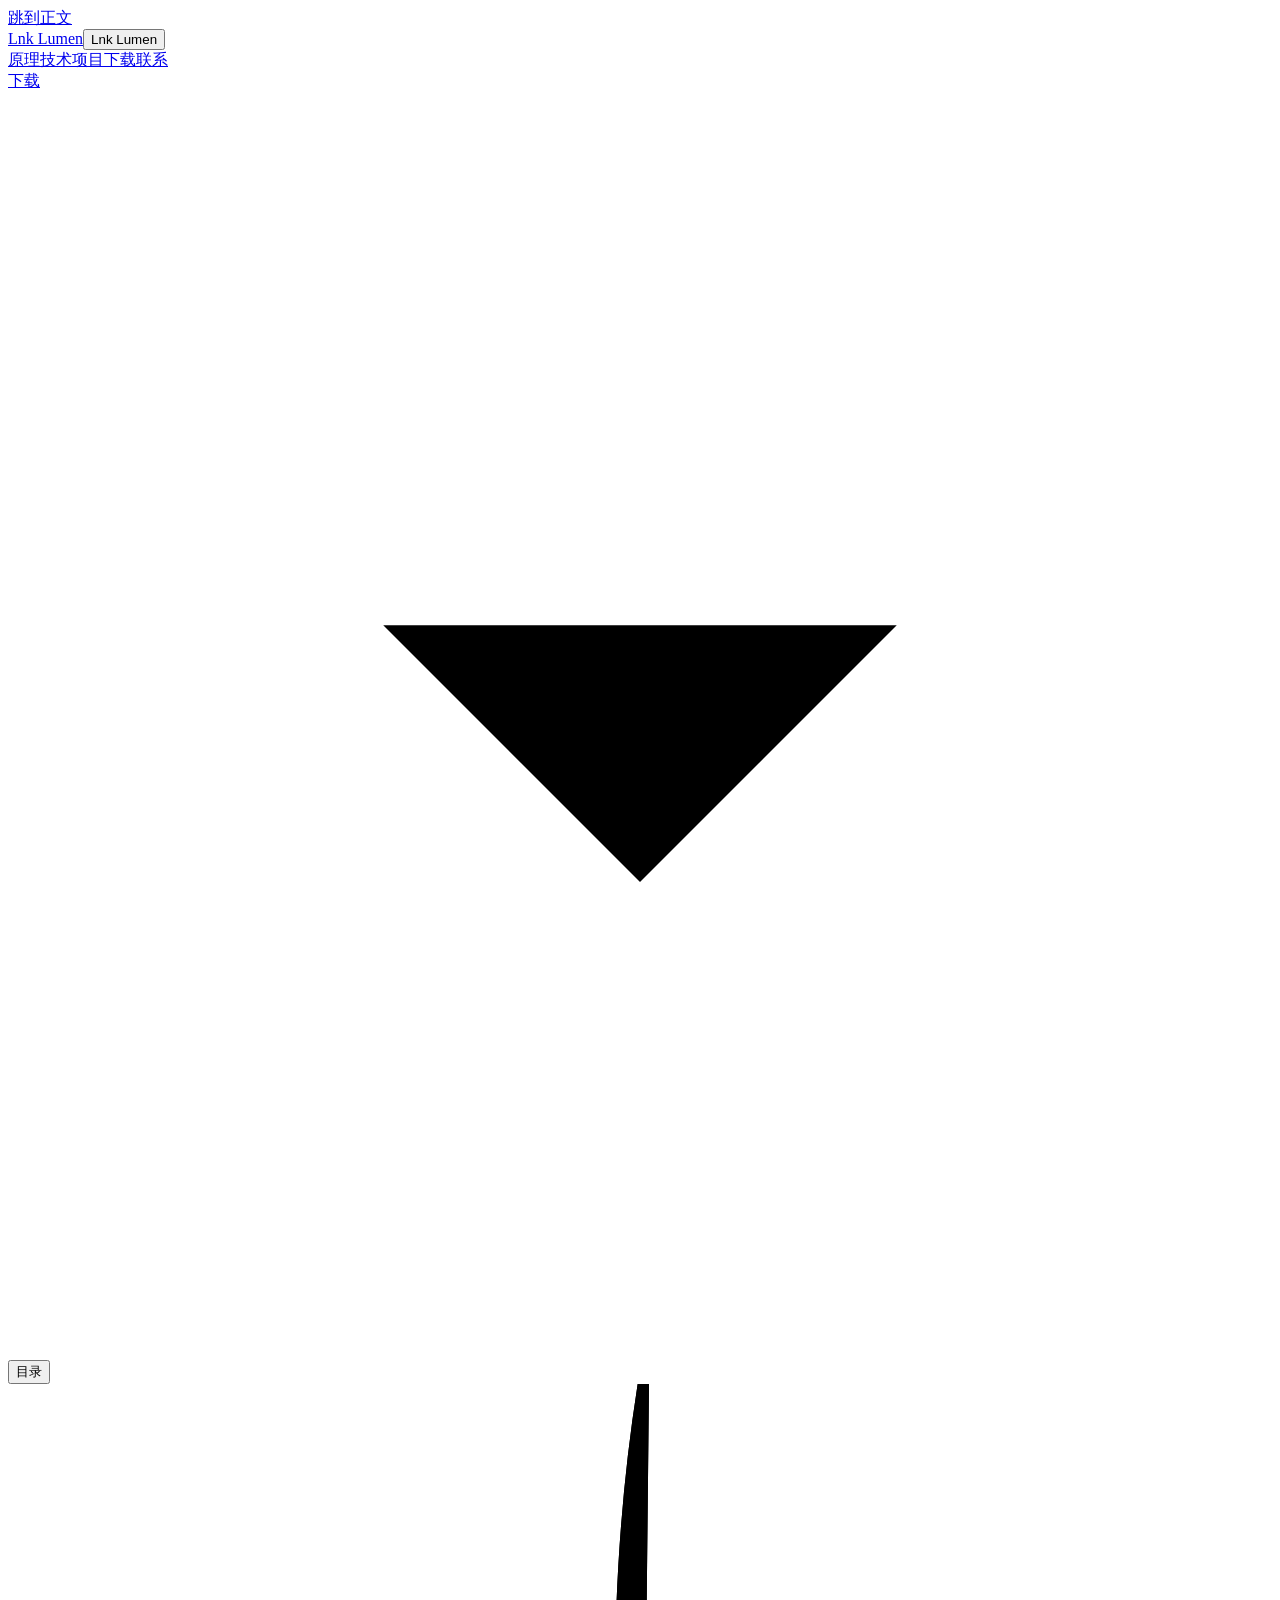
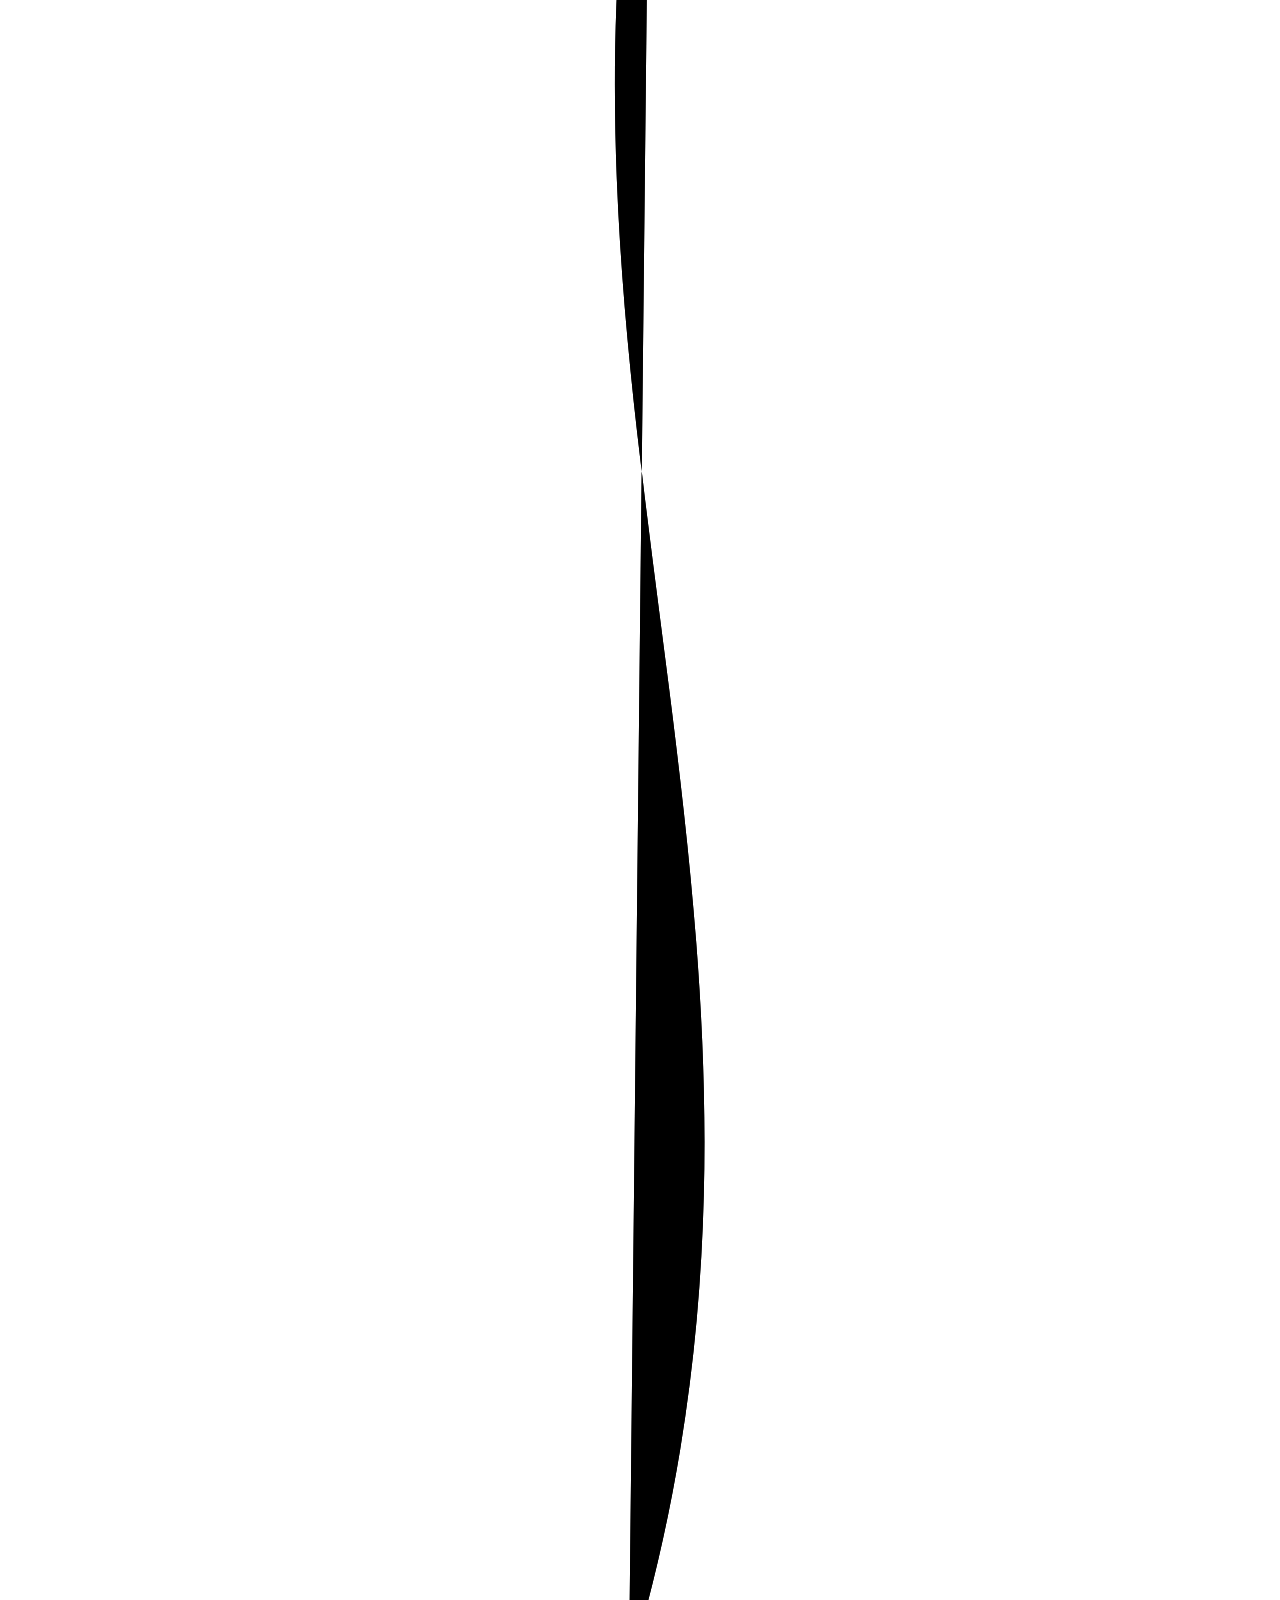
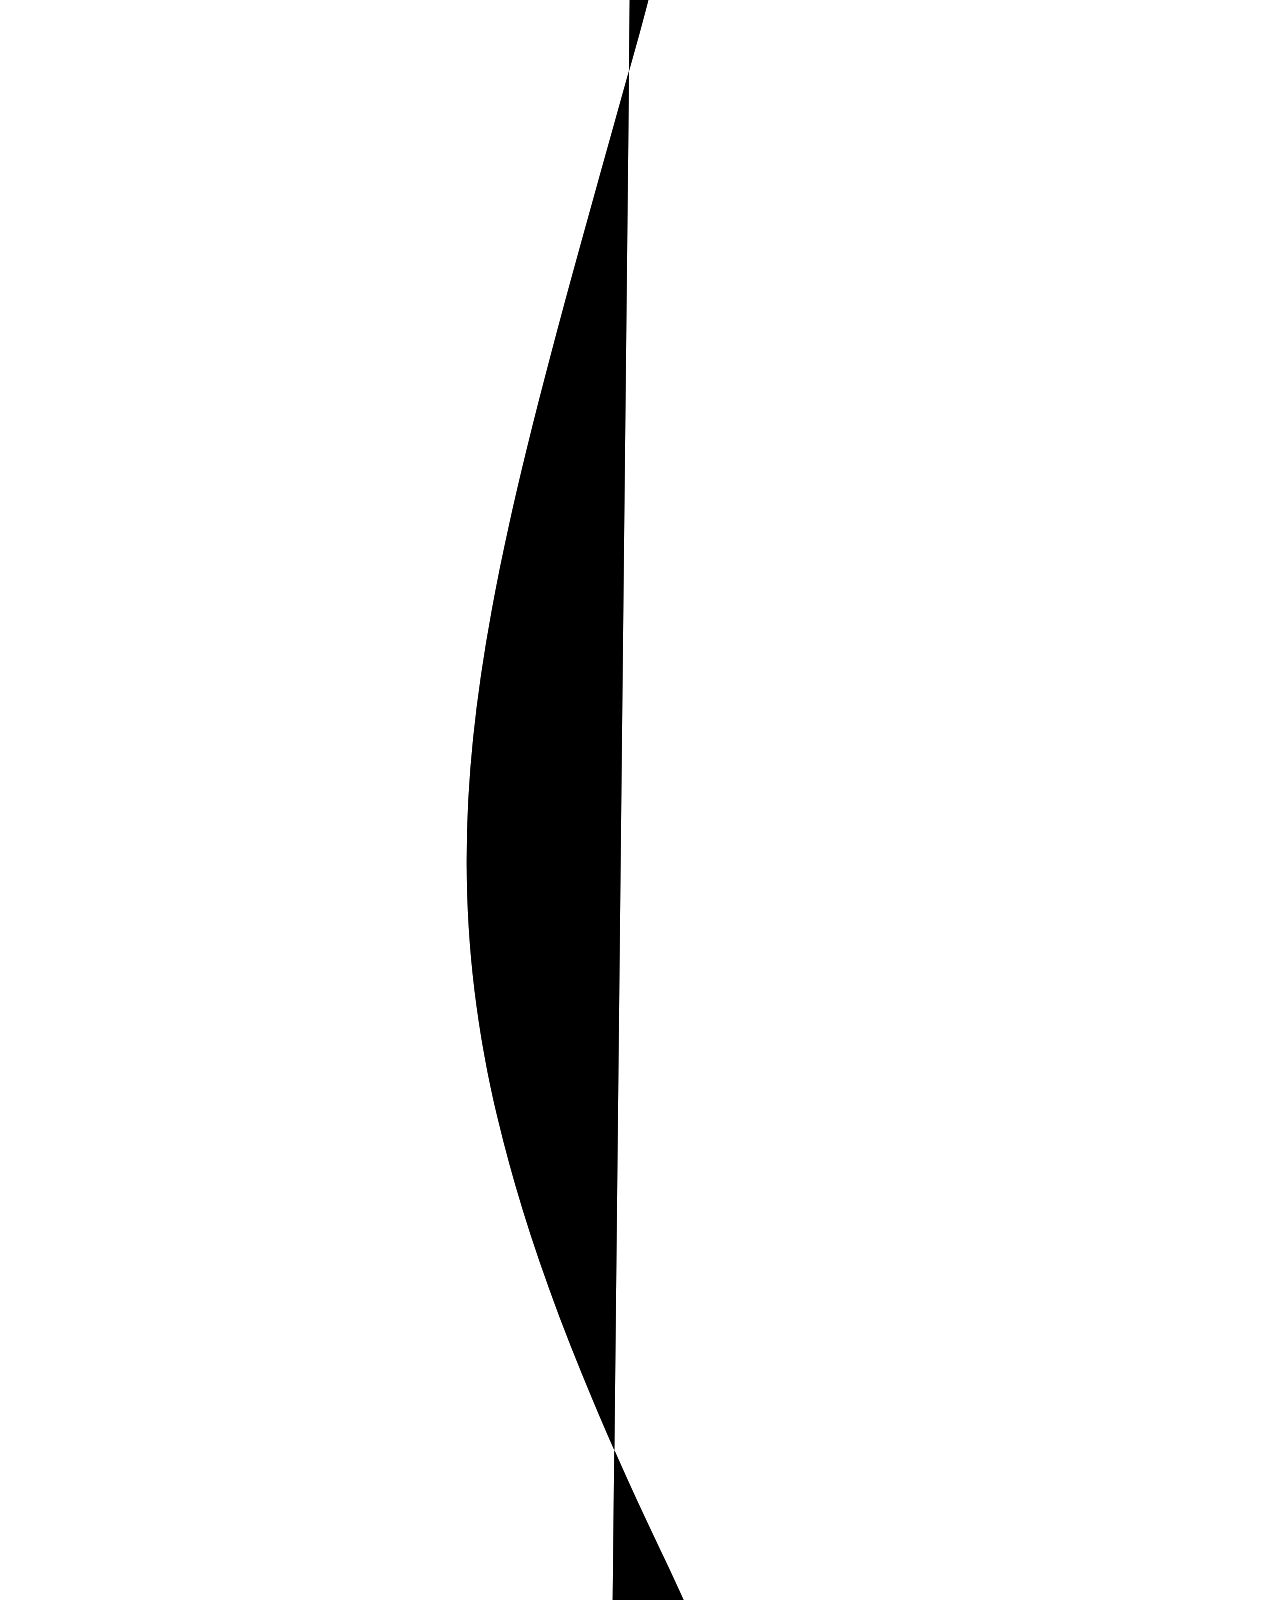
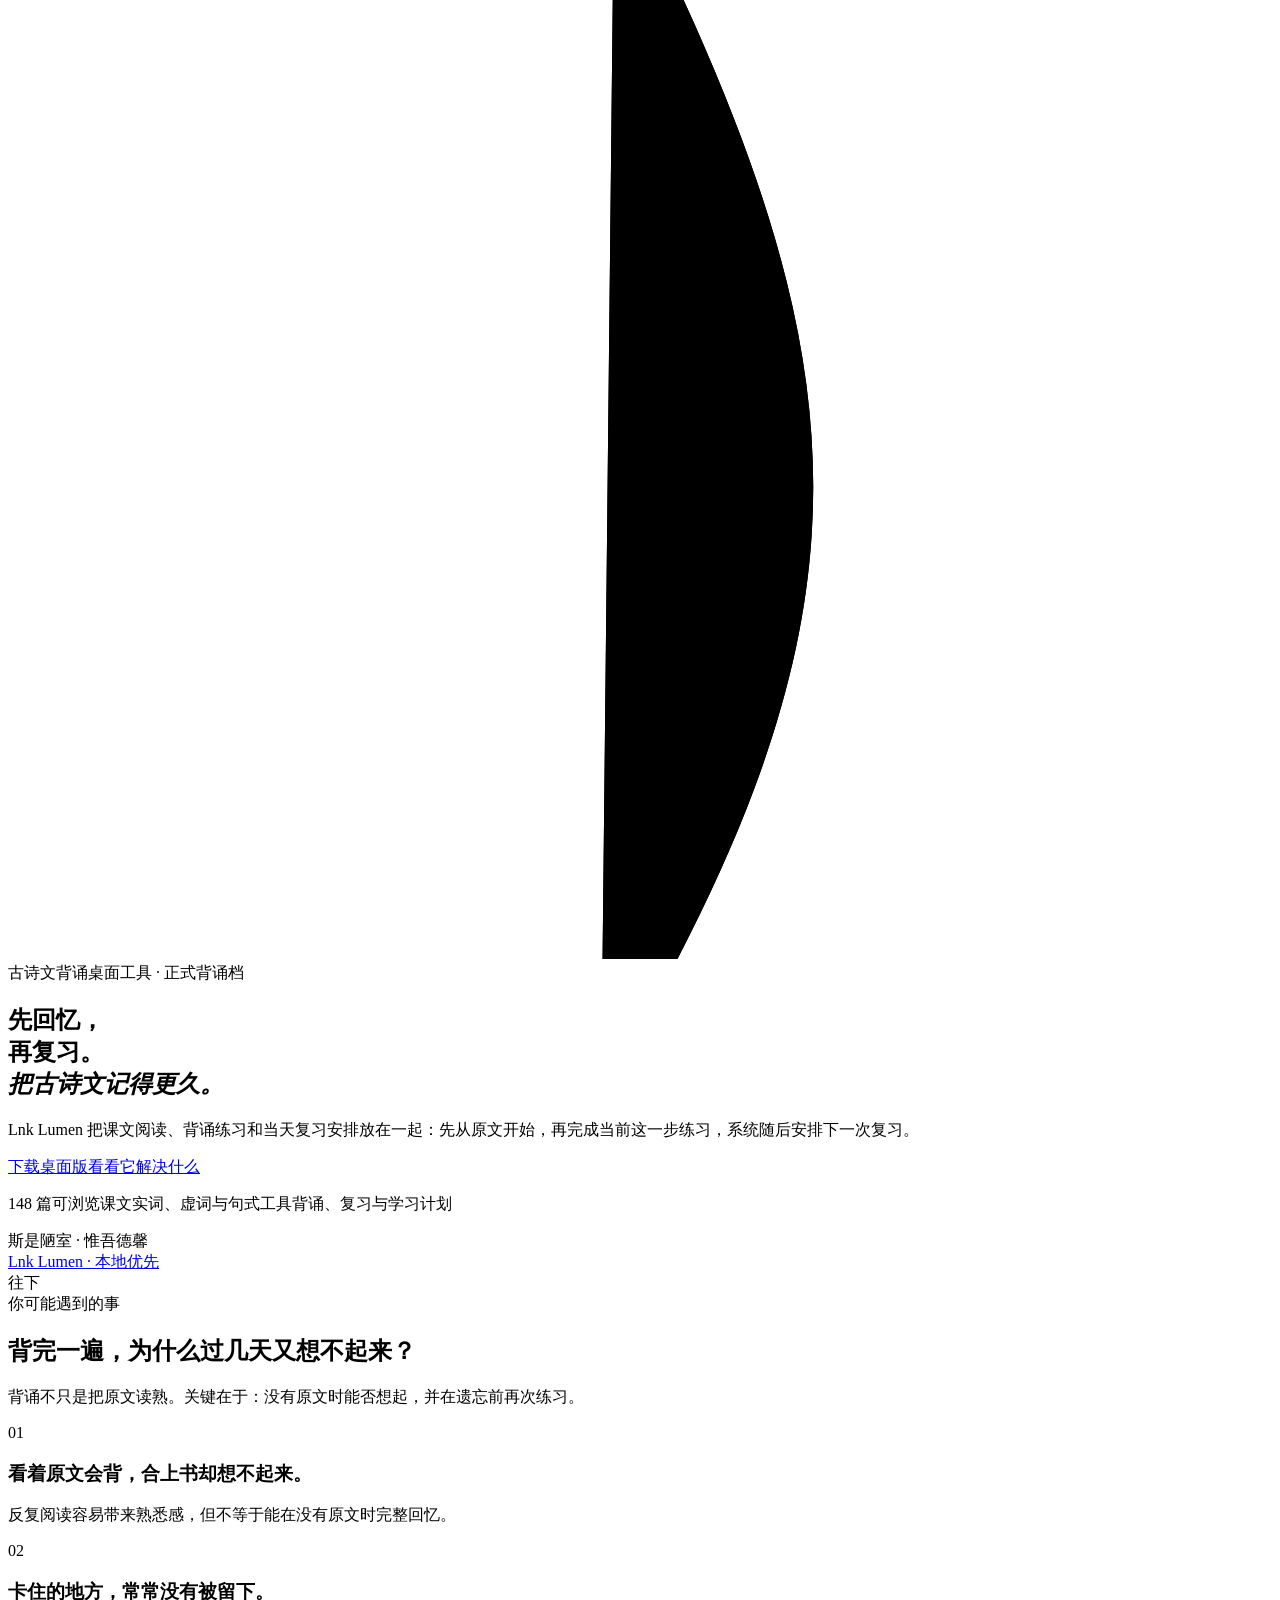
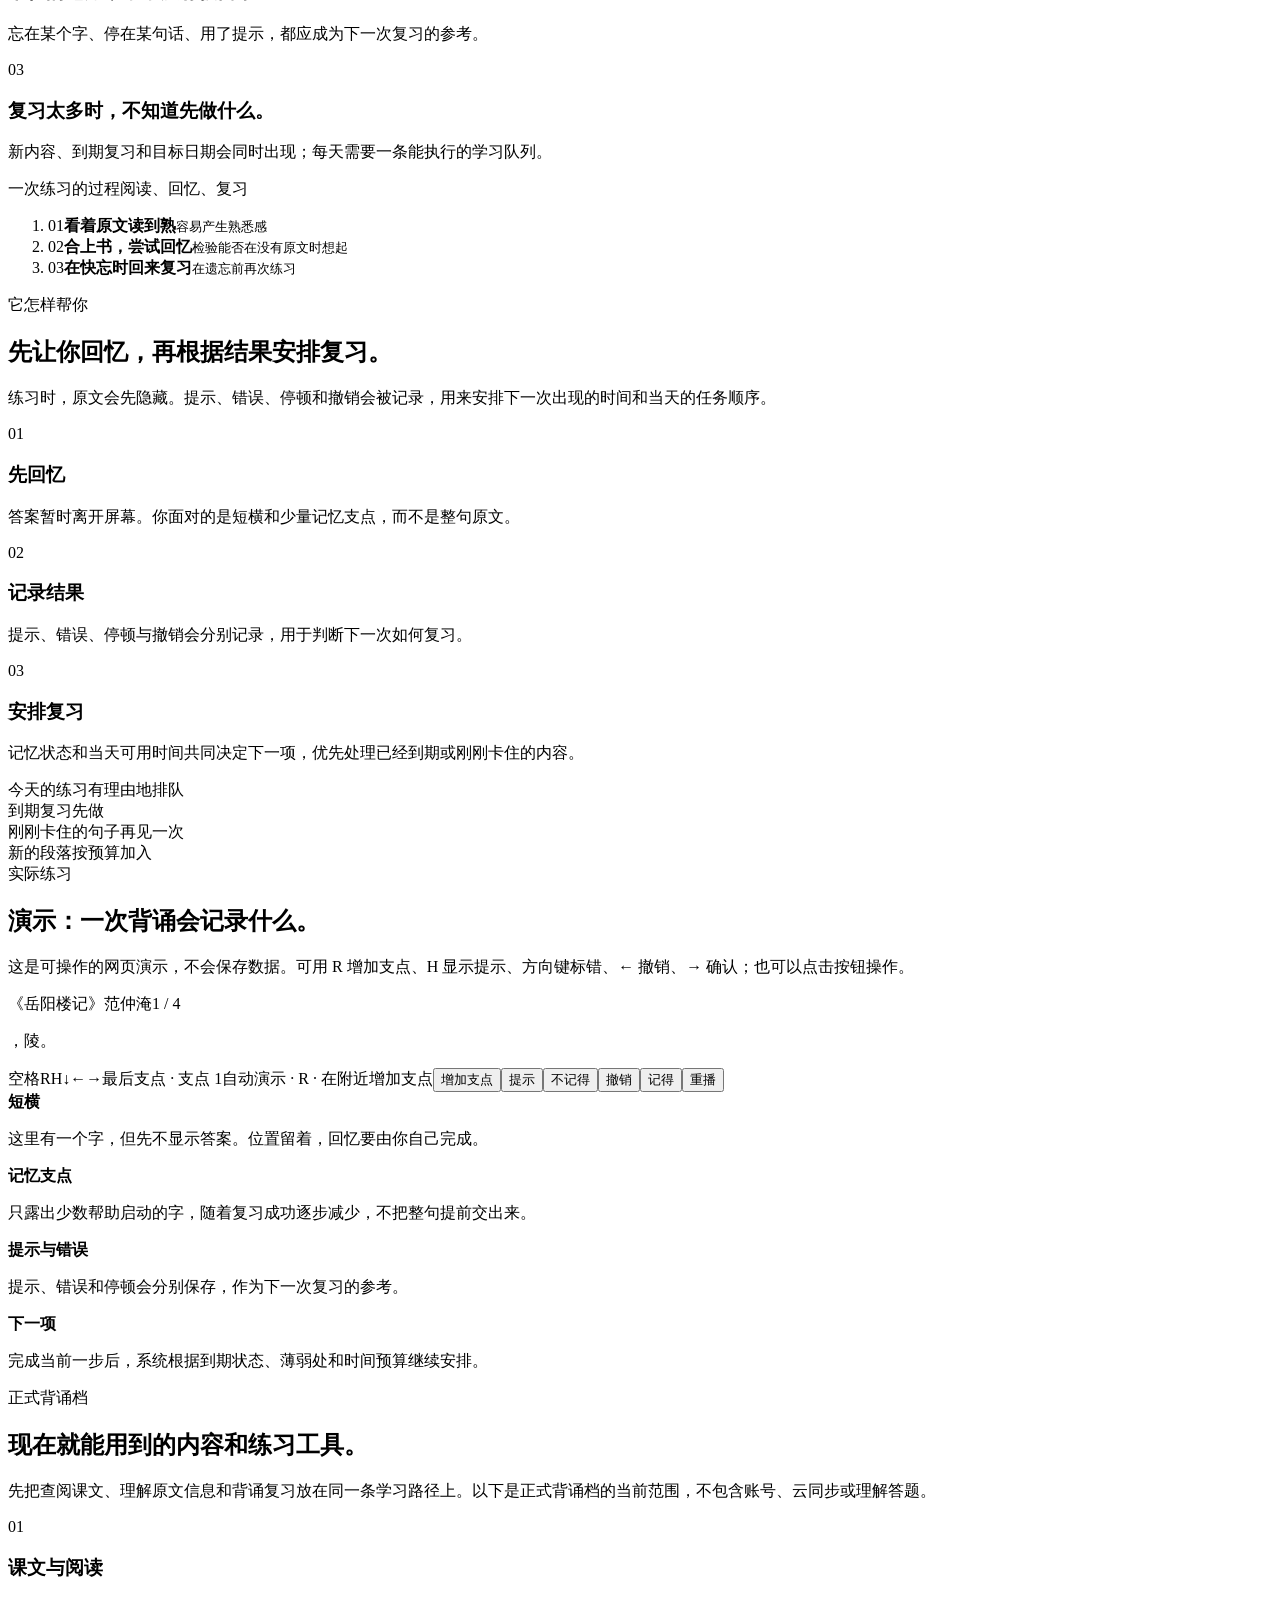
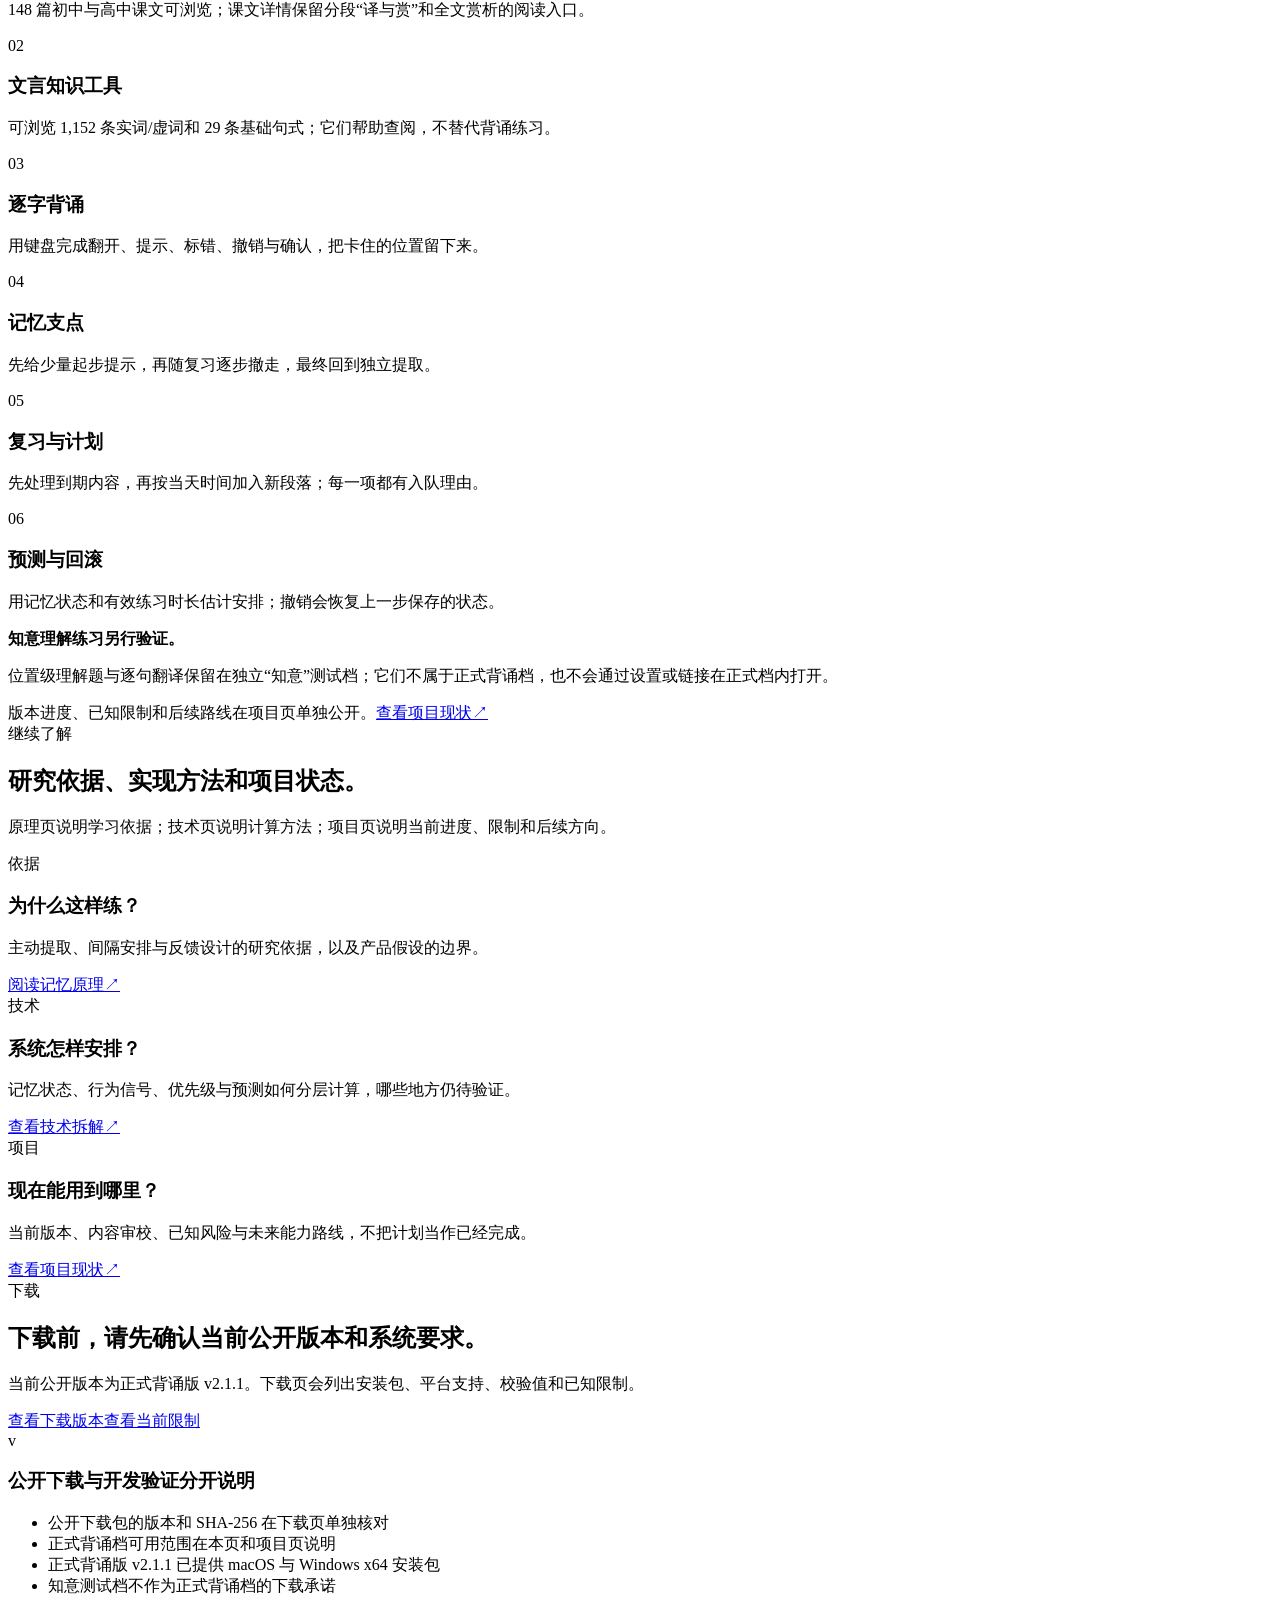
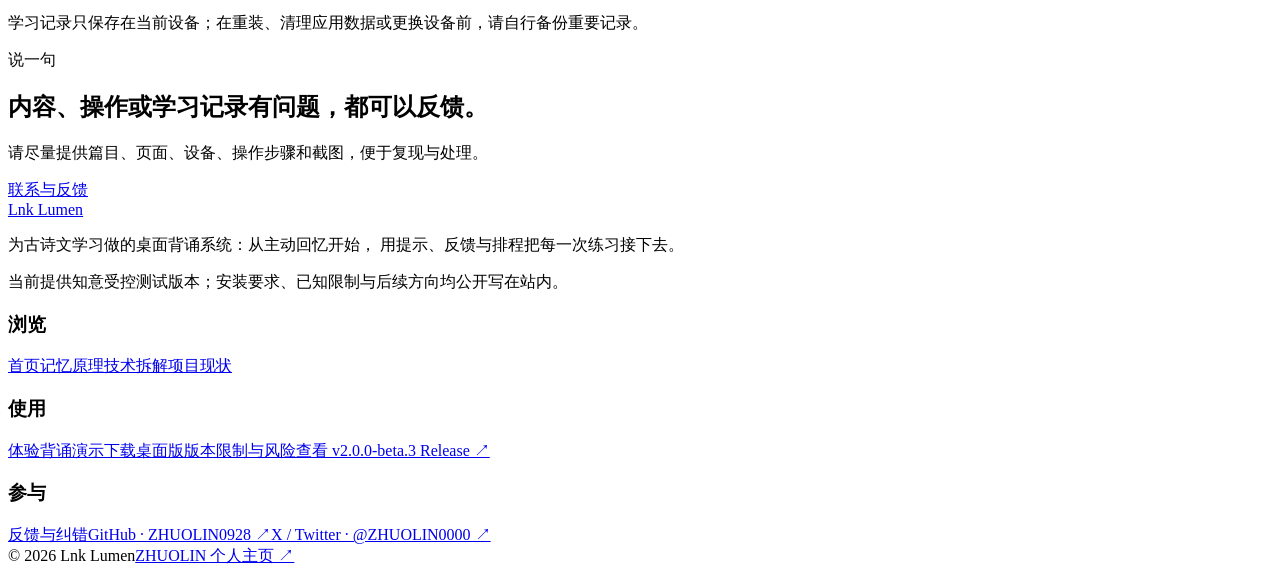
==== commit 7dd5d963: "deploy: publish Lnk Lumen v2.1.1" ====
--- a/index.html
+++ b/index.html
@@ -1,2 +1,2 @@
-<!DOCTYPE html><html lang="zh-CN"><head><meta charSet="utf-8"/><meta name="viewport" content="width=device-width, initial-scale=1"/><link rel="stylesheet" href="/lnk-lumen/_next/static/css/index.mM_jOfUd.css" data-rsc-css-href="/lnk-lumen/_next/static/css/index.mM_jOfUd.css" data-precedence="vite-rsc/importer-resources"/><link rel="modulepreload" fetchPriority="low" href="/lnk-lumen/_next/static/chunks/index-BTvaDHwR.js"/><script src="/lnk-lumen/_next/static/chunks/rolldown-runtime-C60lm6uB.js" type="module" async=""></script><script src="/lnk-lumen/_next/static/chunks/framework-BgSIrAUN.js" type="module" async=""></script><link rel="preload" href="/lnk-lumen/fonts/noto-serif-sc/index.css" as="style"/><link rel="modulepreload" href="/lnk-lumen/_next/static/chunks/layout-segment-context-DhB8eG0Q.js" crossorigin=""/><link rel="modulepreload" href="/lnk-lumen/_next/static/chunks/site-analytics-Ds5s7zbo.js" crossorigin=""/><link rel="modulepreload" href="/lnk-lumen/_next/static/chunks/frame-BM-fvwjK.js" crossorigin=""/><link rel="modulepreload" href="/lnk-lumen/_next/static/chunks/home-mark-B_8z1ePa.js" crossorigin=""/><link rel="modulepreload" href="/lnk-lumen/_next/static/chunks/recite-stage-CMYHtxvS.js" crossorigin=""/><link rel="modulepreload" href="/lnk-lumen/_next/static/chunks/scaffold-CscA4KJl.js" crossorigin=""/><title>Lnk Lumen · 背得下来，和想得起来，不是同一件事</title><meta name="description" content="为古诗文设计的本地优先背诵系统：答案先离开视线，用逐字反馈和会逐渐撤走的记忆支点，把「背不下来」拆成下一个能走的动作。"/><meta property="og:title" content="Lnk Lumen · 背得下来，和想得起来，不是同一件事"/><meta property="og:description" content="为古诗文设计的本地优先背诵系统：答案先离开视线，用逐字反馈和会逐渐撤走的记忆支点，把「背不下来」拆成下一个能走的动作。"/><meta property="og:image" content="http://localhost:3000/illustrations/memory-thread.png"/><meta property="og:image:width" content="1536"/><meta property="og:image:height" content="1024"/><meta property="og:image:alt" content="Lnk Lumen 记忆轨迹抽象插画"/><meta name="twitter:card" content="summary_large_image"/><meta name="twitter:title" content="Lnk Lumen · 背得下来，和想得起来，不是同一件事"/><meta name="twitter:description" content="为古诗文设计的本地优先背诵系统：答案先离开视线，用逐字反馈和会逐渐撤走的记忆支点，把「背不下来」拆成下一个能走的动作。"/><meta name="twitter:image" content="http://localhost:3000/illustrations/memory-thread.png"/><link rel="shortcut icon" href="/lnk-lumen/brand-icon.png"/><link rel="icon" href="/lnk-lumen/brand-icon.png"/><meta name="theme-color" content="#111817"/><meta name="color-scheme" content="light"/><link rel="stylesheet" href="/lnk-lumen/fonts/noto-serif-sc/index.css"/><noscript><style>.reveal{opacity:1 !important;transform:none !important}</style></noscript><script>Object.assign(((self[Symbol.for("vinext.navigationRuntime")]??={bootstrap:{routeManifest:null},functions:{}}).bootstrap.rsc??={rsc:[]}),{params:{},nav:{"pathname":"/","searchParams":[]}})</script><link rel="modulepreload" href="/lnk-lumen/_next/static/chunks/index-BTvaDHwR.js" />
-</head><body><div class="shell" data-profile="standard"><a class="skip-link" href="#main">跳到正文</a><span class="grain" aria-hidden="true"></span><header class="site-nav" data-lifted="false" data-zone="ink"><a class="brand brand--home" href="/lnk-lumen/" aria-label="返回 Lnk Lumen 首页"><span class="brand__seal"><img src="/lnk-lumen/brand-icon.png" alt=""/></span><span>Lnk Lumen</span></a><button class="brand brand--selector" type="button" aria-haspopup="dialog" aria-controls="mobile-page-picker" aria-label="打开页面选择器"><span class="brand__seal"><img src="/lnk-lumen/brand-icon.png" alt=""/></span><span>Lnk Lumen</span></button><nav class="nav-links" aria-label="主导航" data-open="false"><a href="/lnk-lumen/science">原理</a><a href="/lnk-lumen/technology">技术</a><a href="/lnk-lumen/project">项目</a><a href="/lnk-lumen/download">下载</a><a href="/lnk-lumen/contact">联系</a></nav><div class="nav-actions"><a class="button button--ghost nav-download" href="/lnk-lumen/download"><span>下载</span><svg aria-hidden="true" viewBox="0 0 16 16"><path d="M8 2.5v7M4.75 6.75 8 10l3.25-3.25M3 13h10"></path></svg></a><button class="nav-toggle" type="button" aria-expanded="false" aria-label="展开导航">目录</button></div></header><dialog class="mobile-page-picker" id="mobile-page-picker" aria-labelledby="mobile-page-picker-title"><div class="mobile-page-picker__head"><div><span class="label">页面选择器</span><h2 id="mobile-page-picker-title">你想去哪里？</h2></div><button class="mobile-page-picker__close" type="button">关闭</button></div><nav class="mobile-page-picker__links" aria-label="移动端页面选择"><a href="/lnk-lumen/" aria-current="page"><span>首页</span><span aria-hidden="true">↗</span></a><a href="/lnk-lumen/science"><span>原理</span><span aria-hidden="true">↗</span></a><a href="/lnk-lumen/technology"><span>技术</span><span aria-hidden="true">↗</span></a><a href="/lnk-lumen/project"><span>项目</span><span aria-hidden="true">↗</span></a><a href="/lnk-lumen/download"><span>下载</span><span aria-hidden="true">↗</span></a><a href="/lnk-lumen/contact"><span>联系</span><span aria-hidden="true">↗</span></a></nav><p class="mobile-page-picker__note">当前页面会保持在背后；轻点“关闭”或按 Esc 都能回到原处。</p></dialog><main class="main" id="main"><section class="hero" data-zone="ink" aria-labelledby="hero-title"><div class="ink-field" aria-hidden="true"><span class="ink-blot ink-blot--deep"></span><span class="ink-blot ink-blot--ash"></span><span class="ink-blot ink-blot--cinnabar"></span><span class="ink-blot ink-blot--bronze"></span><svg class="ink-stroke" viewBox="0 0 260 900" preserveAspectRatio="xMidYMid slice" focusable="false"><path class="ink-stroke__ghost" pathLength="1000" stroke-width="13" d="M132 -14C104 128 170 236 130 380 90 524 74 566 134 692c44 92 44 142 -12 236"></path><path pathLength="1000" stroke-width="2.4" d="M132 -14C104 128 170 236 130 380 90 524 74 566 134 692c44 92 44 142 -12 236"></path></svg><span class="ink-veil"></span></div><div class="container"><div class="hero__inner"><div class="hero__copy"><span class="label">古诗文背诵桌面工具 · 公开版提供背诵、复习与计划</span><h1 id="hero-title"><span class="soak"><span><span class="soak__char" style="--char-index:0;--soak-delay:0ms">先</span><span class="soak__char" style="--char-index:1;--soak-delay:0ms">回</span><span class="soak__char" style="--char-index:2;--soak-delay:0ms">忆</span><span class="soak__char" style="--char-index:3;--soak-delay:0ms">，</span></span><span><br/><span class="soak__char" style="--char-index:4;--soak-delay:0ms">再</span><span class="soak__char" style="--char-index:5;--soak-delay:0ms">复</span><span class="soak__char" style="--char-index:6;--soak-delay:0ms">习</span><span class="soak__char" style="--char-index:7;--soak-delay:0ms">。</span></span></span><br/><em><span class="soak"><span><span class="soak__char" style="--char-index:0;--soak-delay:620ms">把</span><span class="soak__char" style="--char-index:1;--soak-delay:620ms">古</span><span class="soak__char" style="--char-index:2;--soak-delay:620ms">诗</span><span class="soak__char" style="--char-index:3;--soak-delay:620ms">文</span><span class="soak__char" style="--char-index:4;--soak-delay:620ms">记</span><span class="soak__char" style="--char-index:5;--soak-delay:620ms">得</span><span class="soak__char" style="--char-index:6;--soak-delay:620ms">更</span><span class="soak__char" style="--char-index:7;--soak-delay:620ms">久</span><span class="soak__char" style="--char-index:8;--soak-delay:620ms">。</span></span></span></em></h1><p class="hero__lede">Lnk Lumen 帮你练古诗文背诵：先隐藏答案、逐字回忆，再把提示、错误和复习时间组织成当天的学习计划。它不是电子原文库，而是一套把“今天背什么、何时复习”排清楚的桌面工具。</p><div class="hero__actions"><a class="button button--primary" href="/lnk-lumen/download">下载桌面版</a><a class="button button--ghost" href="#problem">看看它解决什么</a></div><p class="hero__meta"><span>背诵练习</span><span>复习排程</span><span>理解训练研发中</span></p></div></div><span class="hero__vertical" aria-hidden="true">斯是陋室 · 惟吾德馨</span><div class="hero__mark-wrap"><a class="home-mark" href="/lnk-lumen/" aria-label="返回 Lnk Lumen 首页" data-active="false"><span class="home-mark__halo" aria-hidden="true"></span><span class="home-mark__surface"><img src="/lnk-lumen/brand-icon.png" alt=""/></span><span class="home-mark__caption" aria-hidden="true">Lnk Lumen · 本地优先</span></a></div></div><span class="hero__scroll-cue" aria-hidden="true"><i></i>往下</span></section><div class="ink-fade" aria-hidden="true"><span class="ink-fade__rule"></span></div><section class="section" id="problem" aria-labelledby="problem-title"><div class="container"><div class="section-head reveal" data-reveal="true"><div class="section-head__title"><span class="label">你可能遇到的事</span><h2 id="problem-title">背完一遍，为什么过几天又想不起来？</h2></div><p>背诵不只是把原文读熟。关键在于：没有原文时能否想起，并在遗忘前再次练习。</p></div><div class="problem-grid reveal" data-reveal="true"><article class="problem-card"><span class="ordinal">01</span><h3>看着原文会背，合上书却想不起来。</h3><p>反复阅读容易带来熟悉感，但不等于能在没有原文时完整回忆。</p></article><article class="problem-card"><span class="ordinal">02</span><h3>卡住的地方，常常没有被留下。</h3><p>忘在某个字、停在某句话、用了提示，都应成为下一次复习的参考。</p></article><article class="problem-card"><span class="ordinal">03</span><h3>复习太多时，不知道先做什么。</h3><p>新内容、到期复习和目标日期会同时出现；每天需要一条能执行的学习队列。</p></article></div><div class="memory-map reveal" data-reveal="true" aria-label="从背完到复习的学习过程示意"><div class="memory-map__head"><span>一次练习的过程</span><span>阅读、回忆、复习</span></div><ol class="memory-map__stages"><li><span class="memory-map__number">01</span><strong>看着原文读到熟</strong><small>容易产生熟悉感</small></li><li><span class="memory-map__number">02</span><strong>合上书，尝试回忆</strong><small>检验能否在没有原文时想起</small></li><li><span class="memory-map__number">03</span><strong>在快忘时回来复习</strong><small>在遗忘前再次练习</small></li></ol></div></div></section><section class="section section--ruled" id="product" aria-labelledby="product-title"><div class="container"><div class="section-head reveal" data-reveal="true"><div class="section-head__title"><span class="label">它怎样帮你</span><h2 id="product-title">先让你回忆，再根据结果安排复习。</h2></div><p>练习时，原文会先隐藏。提示、错误、停顿和撤销会被记录，用来安排下一次出现的时间和当天的任务顺序。</p></div><div class="product-loop reveal" data-reveal="true"><article class="product-loop__step"><span class="ordinal">01</span><h3>先回忆</h3><p>答案暂时离开屏幕。你面对的是短横和少量记忆支点，而不是整句原文。</p></article><article class="product-loop__step"><span class="ordinal">02</span><h3>记录结果</h3><p>提示、错误、停顿与撤销会分别记录，用于判断下一次如何复习。</p></article><article class="product-loop__step"><span class="ordinal">03</span><h3>安排复习</h3><p>记忆状态和当天可用时间共同决定下一项，优先处理已经到期或刚刚卡住的内容。</p></article></div><div class="plan-preview reveal" data-reveal="true" aria-label="今日练习队列示意"><div class="plan-preview__head"><span>今天的练习</span><span>有理由地排队</span></div><div class="plan-preview__items"><div><i data-tone="due"></i>到期复习<span>先做</span></div><div><i data-tone="weak"></i>刚刚卡住的句子<span>再见一次</span></div><div><i data-tone="new"></i>新的段落<span>按预算加入</span></div></div></div></div></section><section class="section section--ruled" id="demo" aria-labelledby="demo-title"><div class="container"><div class="section-head reveal" data-reveal="true"><div class="section-head__title"><span class="label">实际练习</span><h2 id="demo-title">演示：一次背诵会记录什么。</h2></div><p>这是可操作的网页演示，不会保存数据。可用 R 增加支点、H 显示提示、方向键标错、← 撤销、→ 确认；也可以点击按钮操作。</p></div><div class="demo-grid reveal" data-reveal="true"><div class="stage" tabindex="0" role="group" aria-label="《岳阳楼记》背诵演示，聚焦后可用空格、R、H 与方向键操作"><span class="stage__paper" aria-hidden="true"></span><div class="stage__bar"><span class="stage__bar-group"><span>《<!-- -->岳阳楼记<!-- -->》</span><span>范仲淹</span></span><span class="stage__bar-group"><span class="stage__meter" aria-hidden="true"><i style="--meter:0%"></i></span><span>1<!-- --> / <!-- -->4</span></span></div><div class="stage__scroll"><div class="stage__past" aria-hidden="true"></div><div class="stage__current"><p class="stage__line"><span class="token token--hidden token--current"></span><span class="token token--hidden"></span><span class="token token--hidden"></span><span class="token token--hidden"></span><span class="token token--hidden"></span><span class="token token--visible token--punctuation">，</span><span class="token token--hidden"></span><span class="token token--hidden"></span><span class="token token--hidden"></span><span class="token token--hidden"></span><span class="token token--hidden"></span><span class="token token--hidden"></span><span class="token token--prompt">陵</span><span class="token token--hidden"></span><span class="token token--visible token--punctuation">。</span></p></div><div class="stage__future" aria-hidden="true"><span style="--glyphs:14;--order:0"></span><span style="--glyphs:23;--order:1"></span><span style="--glyphs:8;--order:2"></span></div></div><div class="stage__foot"><span class="stage__keys" aria-label="快捷键提示"><span class="key" data-pressed="false" aria-hidden="true">空格</span><span class="key" data-pressed="false" aria-hidden="true">R</span><span class="key" data-pressed="false" aria-hidden="true">H</span><span class="key" data-pressed="false" aria-hidden="true">↓</span><span class="key" data-pressed="false" aria-hidden="true">←</span><span class="key" data-pressed="false" aria-hidden="true">→</span><span>最后支点<!-- --> · 支点 <!-- -->1</span></span><span class="stage__playback" aria-live="polite"><i data-autoplay="true" aria-hidden="true"></i>自动演示<!-- --> · <!-- -->R · 在附近增加支点</span><span class="stage__controls"><button class="stage__control" type="button">增加支点</button><button class="stage__control" type="button">提示</button><button class="stage__control" type="button">不记得</button><button class="stage__control" type="button">撤销</button><button class="stage__control stage__control--primary" type="button">记得</button><button class="stage__control" type="button">重播</button></span></div></div><div class="demo-notes"><div class="demo-note" data-swatch="line"><strong>短横</strong><p>这里有一个字，但先不显示答案。位置留着，回忆要由你自己完成。</p></div><div class="demo-note" data-swatch="warm"><strong>记忆支点</strong><p>只露出少数帮助启动的字，随着复习成功逐步减少，不把整句提前交出来。</p></div><div class="demo-note" data-swatch="accent"><strong>提示与错误</strong><p>提示、错误和停顿会分别保存，作为下一次复习的参考。</p></div><div class="demo-note" data-swatch="line"><strong>下一项</strong><p>完成当前一步后，系统根据到期状态、薄弱处和时间预算继续安排。</p></div></div></div></div></section><section class="section section--ruled" aria-labelledby="capability-title"><div class="container"><div class="section-head reveal" data-reveal="true"><div class="section-head__title"><span class="label">当前能做</span><h2 id="capability-title">公开版先把背诵、复习和计划做好。</h2></div><p>“知意（Zhiyi）”阶段已在受控测试中接入位置级客观题与逐句翻译练习；它尚未公开发布，也不在下载包的功能承诺内。鉴赏、AI 对话和云同步仍不属于当前版本。</p></div><div class="grid grid--3"><article class="card card--interactive reveal" data-reveal="true"><span class="ordinal">0<!-- -->1</span><h3>逐字背诵</h3><p>用键盘完成翻开、提示、标错、撤销与确认。</p></article><article class="card card--interactive reveal" data-reveal="true"><span class="ordinal">0<!-- -->2</span><h3>记忆支点</h3><p>先给少量提示，再随复习逐步撤走，最终回到独立提取。</p></article><article class="card card--interactive reveal" data-reveal="true"><span class="ordinal">0<!-- -->3</span><h3>复习与计划</h3><p>先处理到期内容，再按当天时间加入新段落；每一项都有入队理由。</p></article></div><div class="memory-map reveal" data-reveal="true" aria-label="理解训练的受控测试流程示意"><div class="memory-map__head"><span>知意阶段 · 受控测试</span><span>不替代公开版承诺</span></div><ol class="memory-map__stages"><li><span class="memory-map__number">01</span><strong>完成一次独立提取</strong><small>按段落解锁，而非完成整篇后才开始</small></li><li><span class="memory-map__number">02</span><strong>做位置级理解练习</strong><small>实词、虚词与句式只使用已审核锚点</small></li><li><span class="memory-map__number">03</span><strong>单独记录理解结果</strong><small>不把理解题成绩混进背诵正确率</small></li></ol></div><div class="section-foot reveal" data-reveal="true"><span>版本进度、已知限制和后续路线在项目页单独公开。</span><a class="link" href="/lnk-lumen/project">查看项目现状<span class="link__arrow">↗</span></a></div></div></section><section class="section section--ruled" aria-labelledby="learn-title"><div class="container"><div class="section-head reveal" data-reveal="true"><div class="section-head__title"><span class="label">继续了解</span><h2 id="learn-title">研究依据、实现方法和项目状态。</h2></div><p>原理页说明学习依据；技术页说明计算方法；项目页说明当前进度、限制和后续方向。</p></div><div class="grid grid--3"><article class="card card--interactive reveal" data-reveal="true"><span class="ordinal">依据</span><h3>为什么这样练？</h3><p>主动提取、间隔安排与反馈设计的研究依据，以及产品假设的边界。</p><a class="link" href="/lnk-lumen/science">阅读记忆原理<span class="link__arrow">↗</span></a></article><article class="card card--interactive reveal" data-reveal="true"><span class="ordinal">技术</span><h3>系统怎样安排？</h3><p>记忆状态、行为信号、优先级与预测如何分层计算，哪些地方仍待验证。</p><a class="link" href="/lnk-lumen/technology">查看技术拆解<span class="link__arrow">↗</span></a></article><article class="card card--interactive reveal" data-reveal="true"><span class="ordinal">项目</span><h3>现在能用到哪里？</h3><p>当前版本、内容审校、已知风险与未来能力路线，不把计划当作已经完成。</p><a class="link" href="/lnk-lumen/project">查看项目现状<span class="link__arrow">↗</span></a></article></div></div></section><section class="section section--ruled" id="download" aria-labelledby="get-title"><div class="container"><div class="grid grid--split"><div class="prose reveal" data-reveal="true"><span class="label">下载</span><h2 id="get-title">下载前，请先确认系统要求和测试限制。</h2><p>当前开放 macOS（Apple silicon / Intel）包与 Windows x64 安装候选包；Windows 尚未完成真实环境验收。</p><div class="button-row"><a class="button button--primary" href="/lnk-lumen/download">查看下载版本</a><a class="button button--quiet" href="/lnk-lumen/project#boundary">查看当前限制</a></div></div><div class="download-card reveal" data-reveal="true"><span class="download-card__glyph" aria-hidden="true">v</span><h3>v2.0.0-beta.3 · 知意受控测试</h3><ul class="checklist"><li data-done="true">背诵、复习与每日计划</li><li data-done="true">2 个 macOS 安装包</li><li data-done="false">Windows x64 候选包：等待真实 Windows 环境验收</li><li data-done="true">版本号与 SHA-256 校验值</li></ul><p class="card__note">自动更新与签名公证尚未提供；请勿把测试期数据当作唯一备份。</p></div></div></div></section><section class="section section--ruled" aria-labelledby="say-title"><div class="container"><div class="boundary reveal" data-reveal="true"><span class="label">说一句</span><h2 id="say-title">内容、操作或学习记录有问题，都可以反馈。</h2><p class="boundary__lede">请尽量提供篇目、页面、设备、操作步骤和截图，便于复现与处理。</p><div class="button-row"><a class="button button--primary" href="/lnk-lumen/contact">联系与反馈</a></div></div></div></section></main><footer class="site-footer" data-zone="ink"><div class="container"><div class="site-footer__grid"><div class="site-footer__mark"><a class="brand" href="/lnk-lumen/" aria-label="Lnk Lumen 首页"><span class="brand__seal"><img src="/lnk-lumen/brand-icon.png" alt=""/></span><span>Lnk Lumen</span></a><p>为古诗文学习做的桌面背诵系统：从主动回忆开始， 用提示、反馈与排程把每一次练习接下去。</p><p class="site-footer__note">当前提供知意受控测试版本；安装要求、已知限制与后续方向均公开写在站内。</p></div><div class="site-footer__col"><h3>浏览</h3><a href="/lnk-lumen/">首页</a><a href="/lnk-lumen/science">记忆原理</a><a href="/lnk-lumen/technology">技术拆解</a><a href="/lnk-lumen/project">项目现状</a></div><div class="site-footer__col"><h3>使用</h3><a href="/lnk-lumen/#demo">体验背诵演示</a><a href="/lnk-lumen/download">下载桌面版</a><a href="/lnk-lumen/project#boundary">版本限制与风险</a><a href="https://github.com/ZHUOLIN0928/lnk-lumen-downloads/releases/tag/v2.0.0-beta.3" target="_blank" rel="noreferrer">查看 v2.0.0-beta.3 Release ↗</a></div><div class="site-footer__col"><h3>参与</h3><a href="/lnk-lumen/contact">反馈与纠错</a><a href="https://github.com/ZHUOLIN0928" target="_blank" rel="noreferrer">GitHub · ZHUOLIN0928 ↗</a><a href="https://x.com/ZHUOLIN0000" target="_blank" rel="noreferrer">X / Twitter · @ZHUOLIN0000 ↗</a></div></div><div class="site-footer__base"><span>© 2026 Lnk Lumen</span><a href="https://zhuolin0928.github.io/">ZHUOLIN 个人主页 ↗</a></div></div></footer></div><script type="module" src="/lnk-lumen/_next/static/chunks/index-BTvaDHwR.js" id="_R_" async=""></script><script>((self[Symbol.for("vinext.navigationRuntime")]??={bootstrap:{routeManifest:null},functions:{}}).bootstrap.rsc??={rsc:[]}).rsc.push("3:I[\"a929789ca747\",[],\"Children\",1]\n")</script><script>((self[Symbol.for("vinext.navigationRuntime")]??={bootstrap:{routeManifest:null},functions:{}}).bootstrap.rsc??={rsc:[]}).rsc.push("4:I[\"caf0eb0bee12\",[],\"SiteAnalytics\",1]\n")</script><script>((self[Symbol.for("vinext.navigationRuntime")]??={bootstrap:{routeManifest:null},functions:{}}).bootstrap.rsc??={rsc:[]}).rsc.push("5:I[\"850cc15b8ef1\",[],\"GlobalErrorBoundary\",1]\n")</script><script>((self[Symbol.for("vinext.navigationRuntime")]??={bootstrap:{routeManifest:null},functions:{}}).bootstrap.rsc??={rsc:[]}).rsc.push("6:I[\"b80422fdbf31\",[],\"default\",1]\n")</script><script>((self[Symbol.for("vinext.navigationRuntime")]??={bootstrap:{routeManifest:null},functions:{}}).bootstrap.rsc??={rsc:[]}).rsc.push("7:I[\"850cc15b8ef1\",[],\"ErrorBoundary\",1]\n")</script><script>((self[Symbol.for("vinext.navigationRuntime")]??={bootstrap:{routeManifest:null},functions:{}}).bootstrap.rsc??={rsc:[]}).rsc.push("8:I[\"9055c162a171\",[],\"LayoutSegmentProvider\",1]\n")</script><script>((self[Symbol.for("vinext.navigationRuntime")]??={bootstrap:{routeManifest:null},functions:{}}).bootstrap.rsc??={rsc:[]}).rsc.push("9:I[\"a929789ca747\",[],\"Slot\",1]\n")</script><script>((self[Symbol.for("vinext.navigationRuntime")]??={bootstrap:{routeManifest:null},functions:{}}).bootstrap.rsc??={rsc:[]}).rsc.push("a:I[\"fe9712c7fb52\",[],\"AppRouterScrollTarget\",1]\n")</script><script>((self[Symbol.for("vinext.navigationRuntime")]??={bootstrap:{routeManifest:null},functions:{}}).bootstrap.rsc??={rsc:[]}).rsc.push("b:I[\"850cc15b8ef1\",[],\"RedirectBoundary\",1]\n")</script><script>((self[Symbol.for("vinext.navigationRuntime")]??={bootstrap:{routeManifest:null},functions:{}}).bootstrap.rsc??={rsc:[]}).rsc.push(":HL[\"/lnk-lumen/_next/static/css/index.mM_jOfUd.css\",\"style\"     ]\n")</script><script>((self[Symbol.for("vinext.navigationRuntime")]??={bootstrap:{routeManifest:null},functions:{}}).bootstrap.rsc??={rsc:[]}).rsc.push(":HL[\"/lnk-lumen/fonts/noto-serif-sc/index.css\",\"style\"     ]\n")</script><script>((self[Symbol.for("vinext.navigationRuntime")]??={bootstrap:{routeManifest:null},functions:{}}).bootstrap.rsc??={rsc:[]}).rsc.push("2:[\"$\",\"style\",null,{\"children\":\".reveal{opacity:1 !important;transform:none !important}\"}]\n")</script><script>((self[Symbol.for("vinext.navigationRuntime")]??={bootstrap:{routeManifest:null},functions:{}}).bootstrap.rsc??={rsc:[]}).rsc.push("0:{\"__route\":\"route:/\",\"__interceptionContext\":null,\"__layoutIds\":[\"layout:/\"],\"__rootLayout\":\"/lnk-lumen/\",\"__sourcePage\":\"/lnk-lumen/page\",\"page:/\":\"$L1\",\"layout:/\":[[[[\"$\",\"link\",\"css:/_next/static/css/index.mM_jOfUd.css\",{\"rel\":\"stylesheet\",\"precedence\":\"vite-rsc/importer-resources\",\"href\":\"/lnk-lumen/_next/static/css/index.mM_jOfUd.css\",\"data-rsc-css-href\":\"/lnk-lumen/_next/static/css/index.mM_jOfUd.css\"}],\"$undefined\"],[\"$\",\"html\",null,{\"lang\":\"zh-CN\",\"children\":[[\"$\",\"head\",null,{\"children\":[[\"$\",\"link\",null,{\"rel\":\"stylesheet\",\"href\":\"/lnk-lumen/fonts/noto-serif-sc/index.css\"}],[\"$\",\"noscript\",null,{\"children\":\"$2\"}]]}],[\"$\",\"body\",null,{\"children\":[[\"$\",\"$L3\",null,{}],[\"$\",\"$L4\",null,{}]]}]]}]],null],\"route:/\":[[[\"$\",\"meta\",null,{\"charSet\":\"utf-8\"}],[[\"$\",\"title\",\"0\",{\"children\":\"Lnk Lumen · 背得下来，和想得起来，不是同一件事\"}],[\"$\",\"meta\",\"1\",{\"name\":\"description\",\"content\":\"为古诗文设计的本地优先背诵系统：答案先离开视线，用逐字反馈和会逐渐撤走的记忆支点，把「背不下来」拆成下一个能走的动作。\"}],[\"$\",\"meta\",\"2\",{\"property\":\"og:title\",\"content\":\"Lnk Lumen · 背得下来，和想得起来，不是同一件事\"}],[\"$\",\"meta\",\"3\",{\"property\":\"og:description\",\"content\":\"为古诗文设计的本地优先背诵系统：答案先离开视线，用逐字反馈和会逐渐撤走的记忆支点，把「背不下来」拆成下一个能走的动作。\"}],[\"$\",\"meta\",\"4\",{\"property\":\"og:image\",\"content\":\"http://localhost:3000/illustrations/memory-thread.png\"}],[\"$\",\"meta\",\"5\",{\"property\":\"og:image:width\",\"content\":\"1536\"}],[\"$\",\"meta\",\"6\",{\"property\":\"og:image:height\",\"content\":\"1024\"}],[\"$\",\"meta\",\"7\",{\"property\":\"og:image:alt\",\"content\":\"Lnk Lumen 记忆轨迹抽象插画\"}],[\"$\",\"meta\",\"8\",{\"name\":\"twitter:card\",\"content\":\"summary_large_image\"}],[\"$\",\"meta\",\"9\",{\"name\":\"twitter:title\",\"content\":\"Lnk Lumen · 背得下来，和想得起来，不是同一件事\"}],[\"$\",\"meta\",\"10\",{\"name\":\"twitter:description\",\"content\":\"为古诗文设计的本地优先背诵系统：答案先离开视线，用逐字反馈和会逐渐撤走的记忆支点，把「背不下来」拆成下一个能走的动作。\"}],[\"$\",\"meta\",\"11\",{\"name\":\"twitter:image\",\"content\":\"http://localhost:3000/illustrations/memory-thread.png\"}],[\"$\",\"link\",\"12\",{\"rel\":\"shortcut icon\",\"href\":\"/lnk-lumen/brand-icon.png\"}],[\"$\",\"link\",\"13\",{\"rel\":\"icon\",\"href\":\"/lnk-lumen/brand-icon.png\"}]],[[\"$\",\"meta\",\"0\",{\"name\":\"viewport\",\"content\":\"width=device-width, initial-scale=1\"}],[\"$\",\"meta\",\"1\",{\"name\":\"theme-color\",\"content\":\"#111817\"}],[\"$\",\"meta\",\"2\",{\"name\":\"color-scheme\",\"content\":\"light\"}]]],[\"$\",\"$L5\",null,{\"fallback\":\"$6\",\"children\":[\"$\",\"$L7\",null,{\"fallback\":\"$6\",\"children\":[\"$\",\"$L8\",null,{\"providerId\":\"layout:/\",\"segmentMap\":{\"children\":[]},\"children\":[\"$\",\"$L9\",null,{\"id\":\"layout:/\",\"parallelSlots\":\"$undefined\",\"children\":[\"$\",\"$La\",null,{\"children\":[\"$\",\"$Lb\",null,{\"children\":[[\"$\",\"$L8\",null,{\"providerId\":\"page:/\",\"segmentMap\":{\"children\":[\"__PAGE__\"]},\"children\":[\"$\",\"$L9\",null,{\"id\":\"page:/\"}]}],null]}]}]}]}]}]}],null,null],\"__layoutFlags\":{\"layout:/\":\"s\"},\"__artifactCompatibility\":{\"schemaVersion\":1,\"graphVersion\":\"app-route-graph:1177fd80f83fa7b0\",\"deploymentVersion\":\"d20d0a5f-d6d2-4540-81ca-d79c8a93b639\",\"appElementsSchemaVersion\":1,\"rscPayloadSchemaVersion\":1,\"rootBoundaryId\":\"/lnk-lumen/\",\"renderEpoch\":null},\"__renderObservation\":{\"schemaVersion\":1,\"output\":{\"kind\":\"app-rsc\",\"mountedSlotsFingerprint\":null,\"renderEpoch\":null,\"rootBoundaryId\":\"/lnk-lumen/\",\"routeId\":\"route:/\"},\"completeness\":\"partial\",\"boundaryOutcome\":{\"kind\":\"unknown\"},\"requestApis\":[{\"kind\":\"connection\",\"status\":\"unknown\"},{\"kind\":\"cookies\",\"status\":\"unknown\"},{\"kind\":\"draftMode\",\"status\":\"unknown\"},{\"kind\":\"headers\",\"status\":\"unknown\"},{\"kind\":\"params\",\"status\":\"unknown\"},{\"kind\":\"searchParams\",\"status\":\"unknown\"}],\"dynamicFetches\":[],\"cacheTags\":[\"/lnk-lumen/\",\"_N_T_/\",\"_N_T_/index\",\"_N_T_/layout\",\"_N_T_/page\"],\"pathTags\":[\"/lnk-lumen/\"],\"cacheability\":\"unknown\",\"downgrade\":{\"target\":\"freshRender\",\"reasons\":[{\"code\":\"CP_DOWNGRADE_CACHEABILITY_UNKNOWN\",\"target\":\"freshRender\"},{\"code\":\"CP_DOWNGRADE_INCOMPLETE_OBSERVATION\",\"completeness\":\"partial\",\"target\":\"freshRender\"},{\"code\":\"CP_DOWNGRADE_UNKNOWN_REQUEST_API\",\"requestApi\":\"connection\",\"target\":\"freshRender\"},{\"code\":\"CP_DOWNGRADE_UNKNOWN_REQUEST_API\",\"requestApi\":\"cookies\",\"target\":\"freshRender\"},{\"code\":\"CP_DOWNGRADE_UNKNOWN_REQUEST_API\",\"requestApi\":\"draftMode\",\"target\":\"freshRender\"},{\"code\":\"CP_DOWNGRADE_UNKNOWN_REQUEST_API\",\"requestApi\":\"headers\",\"target\":\"freshRender\"},{\"code\":\"CP_DOWNGRADE_UNKNOWN_REQUEST_API\",\"requestApi\":\"params\",\"target\":\"freshRender\"},{\"code\":\"CP_DOWNGRADE_UNKNOWN_REQUEST_API\",\"requestApi\":\"searchParams\",\"target\":\"freshRender\"}],\"fallback\":{\"kind\":\"breakerFallback\",\"code\":\"CP_PRIVATE_DYNAMIC_DOWNGRADE\",\"mode\":\"renderFresh\",\"scope\":\"affectedOutput\",\"fields\":{\"reasonCodes\":[\"CP_DOWNGRADE_CACHEABILITY_UNKNOWN\",\"CP_DOWNGRADE_INCOMPLETE_OBSERVATION\",\"CP_DOWNGRADE_UNKNOWN_REQUEST_API\",\"CP_DOWNGRADE_UNKNOWN_REQUEST_API\",\"CP_DOWNGRADE_UNKNOWN_REQUEST_API\",\"CP_DOWNGRADE_UNKNOWN_REQUEST_API\",\"CP_DOWNGRADE_UNKNOWN_REQUEST_API\",\"CP_DOWNGRADE_UNKNOWN_REQUEST_API\"],\"target\":\"freshRender\"}},\"isPublicCacheCandidate\":false}}}\n")</script><script>((self[Symbol.for("vinext.navigationRuntime")]??={bootstrap:{routeManifest:null},functions:{}}).bootstrap.rsc??={rsc:[]}).rsc.push("c:I[\"4829de81391f\",[],\"PageFrame\",1]\n")</script><script>((self[Symbol.for("vinext.navigationRuntime")]??={bootstrap:{routeManifest:null},functions:{}}).bootstrap.rsc??={rsc:[]}).rsc.push("d:I[\"af38e799659e\",[],\"HomeMark\",1]\n")</script><script>((self[Symbol.for("vinext.navigationRuntime")]??={bootstrap:{routeManifest:null},functions:{}}).bootstrap.rsc??={rsc:[]}).rsc.push("1:[\"$\",\"$Lc\",null,{\"current\":\"/lnk-lumen/\",\"overlayZone\":\"ink\",\"children\":[[\"$\",\"section\",null,{\"className\":\"hero\",\"data-zone\":\"ink\",\"aria-labelledby\":\"hero-title\",\"children\":[[\"$\",\"div\",null,{\"className\":\"ink-field\",\"aria-hidden\":\"true\",\"children\":[[\"$\",\"span\",null,{\"className\":\"ink-blot ink-blot--deep\"}],[\"$\",\"span\",null,{\"className\":\"ink-blot ink-blot--ash\"}],[\"$\",\"span\",null,{\"className\":\"ink-blot ink-blot--cinnabar\"}],[\"$\",\"span\",null,{\"className\":\"ink-blot ink-blot--bronze\"}],[\"$\",\"svg\",null,{\"className\":\"ink-stroke\",\"viewBox\":\"0 0 260 900\",\"preserveAspectRatio\":\"xMidYMid slice\",\"focusable\":\"false\",\"children\":[[\"$\",\"path\",null,{\"className\":\"ink-stroke__ghost\",\"pathLength\":1000,\"strokeWidth\":13,\"d\":\"M132 -14C104 128 170 236 130 380 90 524 74 566 134 692c44 92 44 142 -12 236\"}],[\"$\",\"path\",null,{\"pathLength\":1000,\"strokeWidth\":2.4,\"d\":\"M132 -14C104 128 170 236 130 380 90 524 74 566 134 692c44 92 44 142 -12 236\"}]]}],[\"$\",\"span\",null,{\"className\":\"ink-veil\"}]]}],[\"$\",\"div\",null,{\"className\":\"container\",\"children\":[[\"$\",\"div\",null,{\"className\":\"hero__inner\",\"children\":[\"$\",\"div\",null,{\"className\":\"hero__copy\",\"children\":[[\"$\",\"span\",null,{\"className\":\"label\",\"children\":\"古诗文背诵桌面工具 · 公开版提供背诵、复习与计划\"}],[\"$\",\"h1\",null,{\"id\":\"hero-title\",\"children\":[[\"$\",\"span\",null,{\"className\":\"soak\",\"children\":[[\"$\",\"span\",\"0\",{\"children\":[null,[[\"$\",\"span\",\"0-0\",{\"className\":\"soak__char\",\"style\":{\"--char-index\":0,\"--soak-delay\":\"0ms\"},\"children\":\"先\"}],[\"$\",\"span\",\"0-1\",{\"className\":\"soak__char\",\"style\":{\"--char-index\":1,\"--soak-delay\":\"0ms\"},\"children\":\"回\"}],[\"$\",\"span\",\"0-2\",{\"className\":\"soak__char\",\"style\":{\"--char-index\":2,\"--soak-delay\":\"0ms\"},\"children\":\"忆\"}],[\"$\",\"span\",\"0-3\",{\"className\":\"soak__char\",\"style\":{\"--char-index\":3,\"--soak-delay\":\"0ms\"},\"children\":\"，\"}]]]}],[\"$\",\"span\",\"1\",{\"children\":[[\"$\",\"br\",null,{}],[[\"$\",\"span\",\"1-0\",{\"className\":\"soak__char\",\"style\":{\"--char-index\":4,\"--soak-delay\":\"0ms\"},\"children\":\"再\"}],[\"$\",\"span\",\"1-1\",{\"className\":\"soak__char\",\"style\":{\"--char-index\":5,\"--soak-delay\":\"0ms\"},\"children\":\"复\"}],[\"$\",\"span\",\"1-2\",{\"className\":\"soak__char\",\"style\":{\"--char-index\":6,\"--soak-delay\":\"0ms\"},\"children\":\"习\"}],[\"$\",\"span\",\"1-3\",{\"className\":\"soak__char\",\"style\":{\"--char-index\":7,\"--soak-delay\":\"0ms\"},\"children\":\"。\"}]]]}]]}],[\"$\",\"br\",null,{}],[\"$\",\"em\",null,{\"children\":[\"$\",\"span\",null,{\"className\":\"soak\",\"children\":[[\"$\",\"span\",\"0\",{\"children\":[null,[[\"$\",\"span\",\"0-0\",{\"className\":\"soak__char\",\"style\":{\"--char-index\":0,\"--soak-delay\":\"620ms\"},\"children\":\"把\"}],[\"$\",\"span\",\"0-1\",{\"className\":\"soak__char\",\"style\":{\"--char-index\":1,\"--soak-delay\":\"620ms\"},\"children\":\"古\"}],[\"$\",\"span\",\"0-2\",{\"className\":\"soak__char\",\"style\":{\"--char-index\":2,\"--soak-delay\":\"620ms\"},\"children\":\"诗\"}],[\"$\",\"span\",\"0-3\",{\"className\":\"soak__char\",\"style\":{\"--char-index\":3,\"--soak-delay\":\"620ms\"},\"children\":\"文\"}],[\"$\",\"span\",\"0-4\",{\"className\":\"soak__char\",\"style\":{\"--char-index\":4,\"--soak-delay\":\"620ms\"},\"children\":\"记\"}],[\"$\",\"span\",\"0-5\",{\"className\":\"soak__char\",\"style\":{\"--char-index\":5,\"--soak-delay\":\"620ms\"},\"children\":\"得\"}],[\"$\",\"span\",\"0-6\",{\"className\":\"soak__char\",\"style\":{\"--char-index\":6,\"--soak-delay\":\"620ms\"},\"children\":\"更\"}],[\"$\",\"span\",\"0-7\",{\"className\":\"soak__char\",\"style\":{\"--char-index\":7,\"--soak-delay\":\"620ms\"},\"children\":\"久\"}],[\"$\",\"span\",\"0-8\",{\"className\":\"soak__char\",\"style\":{\"--char-index\":8,\"--soak-delay\":\"620ms\"},\"children\":\"。\"}]]]}]]}]}]]}],[\"$\",\"p\",null,{\"className\":\"hero__lede\",\"children\":\"Lnk Lumen 帮你练古诗文背诵：先隐藏答案、逐字回忆，再把提示、错误和复习时间组织成当天的学习计划。它不是电子原文库，而是一套把“今天背什么、何时复习”排清楚的桌面工具。\"}],[\"$\",\"div\",null,{\"className\":\"hero__actions\",\"children\":[[\"$\",\"a\",null,{\"className\":\"button button--primary\",\"href\":\"/lnk-lumen/download\",\"children\":\"下载桌面版\"}],[\"$\",\"a\",null,{\"className\":\"button button--ghost\",\"href\":\"#problem\",\"children\":\"看看它解决什么\"}]]}],[\"$\",\"p\",null,{\"className\":\"hero__meta\",\"children\":[[\"$\",\"span\",null,{\"children\":\"背诵练习\"}],[\"$\",\"span\",null,{\"children\":\"复习排程\"}],[\"$\",\"span\",null,{\"children\":\"理解训练研发中\"}]]}]]}]}],[\"$\",\"span\",null,{\"className\":\"hero__vertical\",\"aria-hidden\":\"true\",\"children\":\"斯是陋室 · 惟吾德馨\"}],[\"$\",\"div\",null,{\"className\":\"hero__mark-wrap\",\"children\":[\"$\",\"$Ld\",null,{}]}]]}],[\"$\",\"span\",null,{\"className\":\"hero__scroll-cue\",\"aria-hidden\":\"true\",\"children\":[[\"$\",\"i\",null,{}],\"往下\"]}]]}],[\"$\",\"div\",null,{\"className\":\"ink-fade\",\"aria-hidden\":\"true\",\"children\":[\"$\",\"span\",null,{\"className\":\"ink-fade__rule\"}]}],[\"$\",\"section\",null,{\"className\":\"section\",\"id\":\"problem\",\"aria-labelledby\":\"problem-title\",\"children\":[\"$\",\"div\",null,{\"className\":\"container\",\"children\":[[\"$\",\"div\",null,{\"className\":\"section-head reveal\",\"data-reveal\":true,\"children\":[[\"$\",\"div\",null,{\"className\":\"section-head__title\",\"children\":[[\"$\",\"span\",null,{\"className\":\"label\",\"children\":\"你可能遇到的事\"}],[\"$\",\"h2\",null,{\"id\":\"problem-title\",\"children\":\"背完一遍，为什么过几天又想不起来？\"}]]}],[\"$\",\"p\",null,{\"children\":\"背诵不只是把原文读熟。关键在于：没有原文时能否想起，并在遗忘前再次练习。\"}]]}],\"$Le\",\"$Lf\"]}]}],\"$L10\",\"$L11\",\"$L12\",\"$L13\",\"$L14\",\"$L15\"]}]\n")</script><script>((self[Symbol.for("vinext.navigationRuntime")]??={bootstrap:{routeManifest:null},functions:{}}).bootstrap.rsc??={rsc:[]}).rsc.push("16:I[\"6b62bef6869d\",[],\"ReciteStage\",1]\n")</script><script>((self[Symbol.for("vinext.navigationRuntime")]??={bootstrap:{routeManifest:null},functions:{}}).bootstrap.rsc??={rsc:[]}).rsc.push("e:[\"$\",\"div\",null,{\"className\":\"problem-grid reveal\",\"data-reveal\":true,\"children\":[[\"$\",\"article\",\"01\",{\"className\":\"problem-card\",\"children\":[[\"$\",\"span\",null,{\"className\":\"ordinal\",\"children\":\"01\"}],[\"$\",\"h3\",null,{\"children\":\"看着原文会背，合上书却想不起来。\"}],[\"$\",\"p\",null,{\"children\":\"反复阅读容易带来熟悉感，但不等于能在没有原文时完整回忆。\"}]]}],[\"$\",\"article\",\"02\",{\"className\":\"problem-card\",\"children\":[[\"$\",\"span\",null,{\"className\":\"ordinal\",\"children\":\"02\"}],[\"$\",\"h3\",null,{\"children\":\"卡住的地方，常常没有被留下。\"}],[\"$\",\"p\",null,{\"children\":\"忘在某个字、停在某句话、用了提示，都应成为下一次复习的参考。\"}]]}],[\"$\",\"article\",\"03\",{\"className\":\"problem-card\",\"children\":[[\"$\",\"span\",null,{\"className\":\"ordinal\",\"children\":\"03\"}],[\"$\",\"h3\",null,{\"children\":\"复习太多时，不知道先做什么。\"}],[\"$\",\"p\",null,{\"children\":\"新内容、到期复习和目标日期会同时出现；每天需要一条能执行的学习队列。\"}]]}]]}]\n")</script><script>((self[Symbol.for("vinext.navigationRuntime")]??={bootstrap:{routeManifest:null},functions:{}}).bootstrap.rsc??={rsc:[]}).rsc.push("f:[\"$\",\"div\",null,{\"className\":\"memory-map reveal\",\"data-reveal\":true,\"aria-label\":\"从背完到复习的学习过程示意\",\"children\":[[\"$\",\"div\",null,{\"className\":\"memory-map__head\",\"children\":[[\"$\",\"span\",null,{\"children\":\"一次练习的过程\"}],[\"$\",\"span\",null,{\"children\":\"阅读、回忆、复习\"}]]}],[\"$\",\"ol\",null,{\"className\":\"memory-map__stages\",\"children\":[[\"$\",\"li\",null,{\"children\":[[\"$\",\"span\",null,{\"className\":\"memory-map__number\",\"children\":\"01\"}],[\"$\",\"strong\",null,{\"children\":\"看着原文读到熟\"}],[\"$\",\"small\",null,{\"children\":\"容易产生熟悉感\"}]]}],[\"$\",\"li\",null,{\"children\":[[\"$\",\"span\",null,{\"className\":\"memory-map__number\",\"children\":\"02\"}],[\"$\",\"strong\",null,{\"children\":\"合上书，尝试回忆\"}],[\"$\",\"small\",null,{\"children\":\"检验能否在没有原文时想起\"}]]}],[\"$\",\"li\",null,{\"children\":[[\"$\",\"span\",null,{\"className\":\"memory-map__number\",\"children\":\"03\"}],[\"$\",\"strong\",null,{\"children\":\"在快忘时回来复习\"}],[\"$\",\"small\",null,{\"children\":\"在遗忘前再次练习\"}]]}]]}]]}]\n")</script><script>((self[Symbol.for("vinext.navigationRuntime")]??={bootstrap:{routeManifest:null},functions:{}}).bootstrap.rsc??={rsc:[]}).rsc.push("10:[\"$\",\"section\",null,{\"className\":\"section section--ruled\",\"id\":\"product\",\"aria-labelledby\":\"product-title\",\"children\":[\"$\",\"div\",null,{\"className\":\"container\",\"children\":[[\"$\",\"div\",null,{\"className\":\"section-head reveal\",\"data-reveal\":true,\"children\":[[\"$\",\"div\",null,{\"className\":\"section-head__title\",\"children\":[[\"$\",\"span\",null,{\"className\":\"label\",\"children\":\"它怎样帮你\"}],[\"$\",\"h2\",null,{\"id\":\"product-title\",\"children\":\"先让你回忆，再根据结果安排复习。\"}]]}],[\"$\",\"p\",null,{\"children\":\"练习时，原文会先隐藏。提示、错误、停顿和撤销会被记录，用来安排下一次出现的时间和当天的任务顺序。\"}]]}],[\"$\",\"div\",null,{\"className\":\"product-loop reveal\",\"data-reveal\":true,\"children\":[[\"$\",\"article\",\"01\",{\"className\":\"product-loop__step\",\"children\":[[\"$\",\"span\",null,{\"className\":\"ordinal\",\"children\":\"01\"}],[\"$\",\"h3\",null,{\"children\":\"先回忆\"}],[\"$\",\"p\",null,{\"children\":\"答案暂时离开屏幕。你面对的是短横和少量记忆支点，而不是整句原文。\"}]]}],[\"$\",\"article\",\"02\",{\"className\":\"product-loop__step\",\"children\":[[\"$\",\"span\",null,{\"className\":\"ordinal\",\"children\":\"02\"}],[\"$\",\"h3\",null,{\"children\":\"记录结果\"}],[\"$\",\"p\",null,{\"children\":\"提示、错误、停顿与撤销会分别记录，用于判断下一次如何复习。\"}]]}],[\"$\",\"article\",\"03\",{\"className\":\"product-loop__step\",\"children\":[[\"$\",\"span\",null,{\"className\":\"ordinal\",\"children\":\"03\"}],[\"$\",\"h3\",null,{\"children\":\"安排复习\"}],[\"$\",\"p\",null,{\"children\":\"记忆状态和当天可用时间共同决定下一项，优先处理已经到期或刚刚卡住的内容。\"}]]}]]}],[\"$\",\"div\",null,{\"className\":\"plan-preview reveal\",\"data-reveal\":true,\"aria-label\":\"今日练习队列示意\",\"children\":[[\"$\",\"div\",null,{\"className\":\"plan-preview__head\",\"children\":[[\"$\",\"span\",null,{\"children\":\"今天的练习\"}],[\"$\",\"span\",null,{\"children\":\"有理由地排队\"}]]}],[\"$\",\"div\",null,{\"className\":\"plan-preview__items\",\"children\":[[\"$\",\"div\",null,{\"children\":[[\"$\",\"i\",null,{\"data-tone\":\"due\"}],\"到期复习\",[\"$\",\"span\",null,{\"children\":\"先做\"}]]}],[\"$\",\"div\",null,{\"children\":[[\"$\",\"i\",null,{\"data-tone\":\"weak\"}],\"刚刚卡住的句子\",[\"$\",\"span\",null,{\"children\":\"再见一次\"}]]}],[\"$\",\"div\",null,{\"children\":[[\"$\",\"i\",null,{\"data-tone\":\"new\"}],\"新的段落\",[\"$\",\"span\",null,{\"children\":\"按预算加入\"}]]}]]}]]}]]}]}]\n")</script><script>((self[Symbol.for("vinext.navigationRuntime")]??={bootstrap:{routeManifest:null},functions:{}}).bootstrap.rsc??={rsc:[]}).rsc.push("11:[\"$\",\"section\",null,{\"className\":\"section section--ruled\",\"id\":\"demo\",\"aria-labelledby\":\"demo-title\",\"children\":[\"$\",\"div\",null,{\"className\":\"container\",\"children\":[[\"$\",\"div\",null,{\"className\":\"section-head reveal\",\"data-reveal\":true,\"children\":[[\"$\",\"div\",null,{\"className\":\"section-head__title\",\"children\":[[\"$\",\"span\",null,{\"className\":\"label\",\"children\":\"实际练习\"}],[\"$\",\"h2\",null,{\"id\":\"demo-title\",\"children\":\"演示：一次背诵会记录什么。\"}]]}],[\"$\",\"p\",null,{\"children\":\"这是可操作的网页演示，不会保存数据。可用 R 增加支点、H 显示提示、方向键标错、← 撤销、→ 确认；也可以点击按钮操作。\"}]]}],[\"$\",\"div\",null,{\"className\":\"demo-grid reveal\",\"data-reveal\":true,\"children\":[[\"$\",\"$L16\",null,{}],[\"$\",\"div\",null,{\"className\":\"demo-notes\",\"children\":[[\"$\",\"div\",null,{\"className\":\"demo-note\",\"data-swatch\":\"line\",\"children\":[[\"$\",\"strong\",null,{\"children\":\"短横\"}],[\"$\",\"p\",null,{\"children\":\"这里有一个字，但先不显示答案。位置留着，回忆要由你自己完成。\"}]]}],[\"$\",\"div\",null,{\"className\":\"demo-note\",\"data-swatch\":\"warm\",\"children\":[[\"$\",\"strong\",null,{\"children\":\"记忆支点\"}],[\"$\",\"p\",null,{\"children\":\"只露出少数帮助启动的字，随着复习成功逐步减少，不把整句提前交出来。\"}]]}],[\"$\",\"div\",null,{\"className\":\"demo-note\",\"data-swatch\":\"accent\",\"children\":[[\"$\",\"strong\",null,{\"children\":\"提示与错误\"}],[\"$\",\"p\",null,{\"children\":\"提示、错误和停顿会分别保存，作为下一次复习的参考。\"}]]}],[\"$\",\"div\",null,{\"className\":\"demo-note\",\"data-swatch\":\"line\",\"children\":[[\"$\",\"strong\",null,{\"children\":\"下一项\"}],[\"$\",\"p\",null,{\"children\":\"完成当前一步后，系统根据到期状态、薄弱处和时间预算继续安排。\"}]]}]]}]]}]]}]}]\n")</script><script>((self[Symbol.for("vinext.navigationRuntime")]??={bootstrap:{routeManifest:null},functions:{}}).bootstrap.rsc??={rsc:[]}).rsc.push("12:[\"$\",\"section\",null,{\"className\":\"section section--ruled\",\"aria-labelledby\":\"capability-title\",\"children\":[\"$\",\"div\",null,{\"className\":\"container\",\"children\":[[\"$\",\"div\",null,{\"className\":\"section-head reveal\",\"data-reveal\":true,\"children\":[[\"$\",\"div\",null,{\"className\":\"section-head__title\",\"children\":[[\"$\",\"span\",null,{\"className\":\"label\",\"children\":\"当前能做\"}],[\"$\",\"h2\",null,{\"id\":\"capability-title\",\"children\":\"公开版先把背诵、复习和计划做好。\"}]]}],[\"$\",\"p\",null,{\"children\":\"“知意（Zhiyi）”阶段已在受控测试中接入位置级客观题与逐句翻译练习；它尚未公开发布，也不在下载包的功能承诺内。鉴赏、AI 对话和云同步仍不属于当前版本。\"}]]}],[\"$\",\"div\",null,{\"className\":\"grid grid--3\",\"children\":[[\"$\",\"article\",\"逐字背诵\",{\"className\":\"card card--interactive reveal\",\"data-reveal\":true,\"children\":[[\"$\",\"span\",null,{\"className\":\"ordinal\",\"children\":[\"0\",1]}],[\"$\",\"h3\",null,{\"children\":\"逐字背诵\"}],[\"$\",\"p\",null,{\"children\":\"用键盘完成翻开、提示、标错、撤销与确认。\"}]]}],[\"$\",\"article\",\"记忆支点\",{\"className\":\"card card--interactive reveal\",\"data-reveal\":true,\"children\":[[\"$\",\"span\",null,{\"className\":\"ordinal\",\"children\":[\"0\",2]}],[\"$\",\"h3\",null,{\"children\":\"记忆支点\"}],[\"$\",\"p\",null,{\"children\":\"先给少量提示，再随复习逐步撤走，最终回到独立提取。\"}]]}],[\"$\",\"article\",\"复习与计划\",{\"className\":\"card card--interactive reveal\",\"data-reveal\":true,\"children\":[[\"$\",\"span\",null,{\"className\":\"ordinal\",\"children\":[\"0\",3]}],[\"$\",\"h3\",null,{\"children\":\"复习与计划\"}],[\"$\",\"p\",null,{\"children\":\"先处理到期内容，再按当天时间加入新段落；每一项都有入队理由。\"}]]}]]}],[\"$\",\"div\",null,{\"className\":\"memory-map reveal\",\"data-reveal\":true,\"aria-label\":\"理解训练的受控测试流程示意\",\"children\":[[\"$\",\"div\",null,{\"className\":\"memory-map__head\",\"children\":[[\"$\",\"span\",null,{\"children\":\"知意阶段 · 受控测试\"}],[\"$\",\"span\",null,{\"children\":\"不替代公开版承诺\"}]]}],[\"$\",\"ol\",null,{\"className\":\"memory-map__stages\",\"children\":[[\"$\",\"li\",null,{\"children\":[[\"$\",\"span\",null,{\"className\":\"memory-map__number\",\"children\":\"01\"}],[\"$\",\"strong\",null,{\"children\":\"完成一次独立提取\"}],[\"$\",\"small\",null,{\"children\":\"按段落解锁，而非完成整篇后才开始\"}]]}],[\"$\",\"li\",null,{\"children\":[[\"$\",\"span\",null,{\"className\":\"memory-map__number\",\"children\":\"02\"}],[\"$\",\"strong\",null,{\"children\":\"做位置级理解练习\"}],[\"$\",\"small\",null,{\"children\":\"实词、虚词与句式只使用已审核锚点\"}]]}],[\"$\",\"li\",null,{\"children\":[[\"$\",\"span\",null,{\"className\":\"memory-map__number\",\"children\":\"03\"}],[\"$\",\"strong\",null,{\"children\":\"单独记录理解结果\"}],[\"$\",\"small\",null,{\"children\":\"不把理解题成绩混进背诵正确率\"}]]}]]}]]}],[\"$\",\"div\",null,{\"className\":\"section-foot reveal\",\"data-reveal\":true,\"children\":[[\"$\",\"span\",null,{\"children\":\"版本进度、已知限制和后续路线在项目页单独公开。\"}],[\"$\",\"a\",null,{\"className\":\"link\",\"href\":\"/lnk-lumen/project\",\"children\":[\"查看项目现状\",[\"$\",\"span\",null,{\"className\":\"link__arrow\",\"children\":\"↗\"}]]}]]}]]}]}]\n")</script><script>((self[Symbol.for("vinext.navigationRuntime")]??={bootstrap:{routeManifest:null},functions:{}}).bootstrap.rsc??={rsc:[]}).rsc.push("13:[\"$\",\"section\",null,{\"className\":\"section section--ruled\",\"aria-labelledby\":\"learn-title\",\"children\":[\"$\",\"div\",null,{\"className\":\"container\",\"children\":[[\"$\",\"div\",null,{\"className\":\"section-head reveal\",\"data-reveal\":true,\"children\":[[\"$\",\"div\",null,{\"className\":\"section-head__title\",\"children\":[[\"$\",\"span\",null,{\"className\":\"label\",\"children\":\"继续了解\"}],[\"$\",\"h2\",null,{\"id\":\"learn-title\",\"children\":\"研究依据、实现方法和项目状态。\"}]]}],[\"$\",\"p\",null,{\"children\":\"原理页说明学习依据；技术页说明计算方法；项目页说明当前进度、限制和后续方向。\"}]]}],[\"$\",\"div\",null,{\"className\":\"grid grid--3\",\"children\":[[\"$\",\"article\",null,{\"className\":\"card card--interactive reveal\",\"data-reveal\":true,\"children\":[[\"$\",\"span\",null,{\"className\":\"ordinal\",\"children\":\"依据\"}],[\"$\",\"h3\",null,{\"children\":\"为什么这样练？\"}],[\"$\",\"p\",null,{\"children\":\"主动提取、间隔安排与反馈设计的研究依据，以及产品假设的边界。\"}],[\"$\",\"a\",null,{\"className\":\"link\",\"href\":\"/lnk-lumen/science\",\"children\":[\"阅读记忆原理\",[\"$\",\"span\",null,{\"className\":\"link__arrow\",\"children\":\"↗\"}]]}]]}],[\"$\",\"article\",null,{\"className\":\"card card--interactive reveal\",\"data-reveal\":true,\"children\":[[\"$\",\"span\",null,{\"className\":\"ordinal\",\"children\":\"技术\"}],[\"$\",\"h3\",null,{\"children\":\"系统怎样安排？\"}],[\"$\",\"p\",null,{\"children\":\"记忆状态、行为信号、优先级与预测如何分层计算，哪些地方仍待验证。\"}],[\"$\",\"a\",null,{\"className\":\"link\",\"href\":\"/lnk-lumen/technology\",\"children\":[\"查看技术拆解\",[\"$\",\"span\",null,{\"className\":\"link__arrow\",\"children\":\"↗\"}]]}]]}],[\"$\",\"article\",null,{\"className\":\"card card--interactive reveal\",\"data-reveal\":true,\"children\":[[\"$\",\"span\",null,{\"className\":\"ordinal\",\"children\":\"项目\"}],[\"$\",\"h3\",null,{\"children\":\"现在能用到哪里？\"}],[\"$\",\"p\",null,{\"children\":\"当前版本、内容审校、已知风险与未来能力路线，不把计划当作已经完成。\"}],[\"$\",\"a\",null,{\"className\":\"link\",\"href\":\"/lnk-lumen/project\",\"children\":[\"查看项目现状\",[\"$\",\"span\",null,{\"className\":\"link__arrow\",\"children\":\"↗\"}]]}]]}]]}]]}]}]\n")</script><script>((self[Symbol.for("vinext.navigationRuntime")]??={bootstrap:{routeManifest:null},functions:{}}).bootstrap.rsc??={rsc:[]}).rsc.push("14:[\"$\",\"section\",null,{\"className\":\"section section--ruled\",\"id\":\"download\",\"aria-labelledby\":\"get-title\",\"children\":[\"$\",\"div\",null,{\"className\":\"container\",\"children\":[\"$\",\"div\",null,{\"className\":\"grid grid--split\",\"children\":[[\"$\",\"div\",null,{\"className\":\"prose reveal\",\"data-reveal\":true,\"children\":[[\"$\",\"span\",null,{\"className\":\"label\",\"children\":\"下载\"}],[\"$\",\"h2\",null,{\"id\":\"get-title\",\"children\":\"下载前，请先确认系统要求和测试限制。\"}],[\"$\",\"p\",null,{\"children\":\"当前开放 macOS（Apple silicon / Intel）包与 Windows x64 安装候选包；Windows 尚未完成真实环境验收。\"}],[\"$\",\"div\",null,{\"className\":\"button-row\",\"children\":[[\"$\",\"a\",null,{\"className\":\"button button--primary\",\"href\":\"/lnk-lumen/download\",\"children\":\"查看下载版本\"}],[\"$\",\"a\",null,{\"className\":\"button button--quiet\",\"href\":\"/lnk-lumen/project#boundary\",\"children\":\"查看当前限制\"}]]}]]}],[\"$\",\"div\",null,{\"className\":\"download-card reveal\",\"data-reveal\":true,\"children\":[[\"$\",\"span\",null,{\"className\":\"download-card__glyph\",\"aria-hidden\":\"true\",\"children\":\"v\"}],[\"$\",\"h3\",null,{\"children\":\"v2.0.0-beta.3 · 知意受控测试\"}],[\"$\",\"ul\",null,{\"className\":\"checklist\",\"children\":[[\"$\",\"li\",null,{\"data-done\":\"true\",\"children\":\"背诵、复习与每日计划\"}],[\"$\",\"li\",null,{\"data-done\":\"true\",\"children\":\"2 个 macOS 安装包\"}],[\"$\",\"li\",null,{\"data-done\":\"false\",\"children\":\"Windows x64 候选包：等待真实 Windows 环境验收\"}],[\"$\",\"li\",null,{\"data-done\":\"true\",\"children\":\"版本号与 SHA-256 校验值\"}]]}],[\"$\",\"p\",null,{\"className\":\"card__note\",\"children\":\"自动更新与签名公证尚未提供；请勿把测试期数据当作唯一备份。\"}]]}]]}]}]}]\n")</script><script>((self[Symbol.for("vinext.navigationRuntime")]??={bootstrap:{routeManifest:null},functions:{}}).bootstrap.rsc??={rsc:[]}).rsc.push("15:[\"$\",\"section\",null,{\"className\":\"section section--ruled\",\"aria-labelledby\":\"say-title\",\"children\":[\"$\",\"div\",null,{\"className\":\"container\",\"children\":[\"$\",\"div\",null,{\"className\":\"boundary reveal\",\"data-reveal\":true,\"children\":[[\"$\",\"span\",null,{\"className\":\"label\",\"children\":\"说一句\"}],[\"$\",\"h2\",null,{\"id\":\"say-title\",\"children\":\"内容、操作或学习记录有问题，都可以反馈。\"}],[\"$\",\"p\",null,{\"className\":\"boundary__lede\",\"children\":\"请尽量提供篇目、页面、设备、操作步骤和截图，便于复现与处理。\"}],[\"$\",\"div\",null,{\"className\":\"button-row\",\"children\":[\"$\",\"a\",null,{\"className\":\"button button--primary\",\"href\":\"/lnk-lumen/contact\",\"children\":\"联系与反馈\"}]}]]}]}]}]\n")</script><script>Object.assign(((self[Symbol.for("vinext.navigationRuntime")]??={bootstrap:{routeManifest:null},functions:{}}).bootstrap.rsc??={rsc:[]}),{"initialCacheKind":"static"});((self[Symbol.for("vinext.navigationRuntime")]??={bootstrap:{routeManifest:null},functions:{}}).bootstrap.rsc??={rsc:[]}).done=true</script></body></html>+<!DOCTYPE html><html lang="zh-CN"><head><meta charSet="utf-8"/><meta name="viewport" content="width=device-width, initial-scale=1"/><link rel="stylesheet" href="/lnk-lumen/_next/static/css/index.B_ucysT5.css" data-rsc-css-href="/lnk-lumen/_next/static/css/index.B_ucysT5.css" data-precedence="vite-rsc/importer-resources"/><link rel="modulepreload" fetchPriority="low" href="/lnk-lumen/_next/static/chunks/index-BSHQ3lpR.js"/><script src="/lnk-lumen/_next/static/chunks/rolldown-runtime-C60lm6uB.js" type="module" async=""></script><script src="/lnk-lumen/_next/static/chunks/framework-BgSIrAUN.js" type="module" async=""></script><link rel="preload" href="/lnk-lumen/fonts/noto-serif-sc/index.css" as="style"/><link rel="modulepreload" href="/lnk-lumen/_next/static/chunks/layout-segment-context-B8RiyioZ.js" crossorigin=""/><link rel="modulepreload" href="/lnk-lumen/_next/static/chunks/site-analytics-Ds5s7zbo.js" crossorigin=""/><link rel="modulepreload" href="/lnk-lumen/_next/static/chunks/frame-BM-fvwjK.js" crossorigin=""/><link rel="modulepreload" href="/lnk-lumen/_next/static/chunks/home-mark-B_8z1ePa.js" crossorigin=""/><link rel="modulepreload" href="/lnk-lumen/_next/static/chunks/recite-stage-CMYHtxvS.js" crossorigin=""/><link rel="modulepreload" href="/lnk-lumen/_next/static/chunks/scaffold-CscA4KJl.js" crossorigin=""/><title>Lnk Lumen · 背得下来，和想得起来，不是同一件事</title><meta name="description" content="为古诗文设计的本地优先背诵系统：答案先离开视线，用逐字反馈和会逐渐撤走的记忆支点，把「背不下来」拆成下一个能走的动作。"/><meta property="og:title" content="Lnk Lumen · 背得下来，和想得起来，不是同一件事"/><meta property="og:description" content="为古诗文设计的本地优先背诵系统：答案先离开视线，用逐字反馈和会逐渐撤走的记忆支点，把「背不下来」拆成下一个能走的动作。"/><meta property="og:image" content="http://localhost:3000/illustrations/memory-thread.png"/><meta property="og:image:width" content="1536"/><meta property="og:image:height" content="1024"/><meta property="og:image:alt" content="Lnk Lumen 记忆轨迹抽象插画"/><meta name="twitter:card" content="summary_large_image"/><meta name="twitter:title" content="Lnk Lumen · 背得下来，和想得起来，不是同一件事"/><meta name="twitter:description" content="为古诗文设计的本地优先背诵系统：答案先离开视线，用逐字反馈和会逐渐撤走的记忆支点，把「背不下来」拆成下一个能走的动作。"/><meta name="twitter:image" content="http://localhost:3000/illustrations/memory-thread.png"/><link rel="shortcut icon" href="/lnk-lumen/brand-icon.png"/><link rel="icon" href="/lnk-lumen/brand-icon.png"/><meta name="theme-color" content="#111817"/><meta name="color-scheme" content="light"/><link rel="stylesheet" href="/lnk-lumen/fonts/noto-serif-sc/index.css"/><noscript><style>.reveal{opacity:1 !important;transform:none !important}</style></noscript><script>Object.assign(((self[Symbol.for("vinext.navigationRuntime")]??={bootstrap:{routeManifest:null},functions:{}}).bootstrap.rsc??={rsc:[]}),{params:{},nav:{"pathname":"/","searchParams":[]}})</script><link rel="modulepreload" href="/lnk-lumen/_next/static/chunks/index-BSHQ3lpR.js" />
+</head><body><div class="shell" data-profile="standard"><a class="skip-link" href="#main">跳到正文</a><span class="grain" aria-hidden="true"></span><header class="site-nav" data-lifted="false" data-zone="ink"><a class="brand brand--home" href="/lnk-lumen/" aria-label="返回 Lnk Lumen 首页"><span class="brand__seal"><img src="/lnk-lumen/brand-icon.png" alt=""/></span><span>Lnk Lumen</span></a><button class="brand brand--selector" type="button" aria-haspopup="dialog" aria-controls="mobile-page-picker" aria-label="打开页面选择器"><span class="brand__seal"><img src="/lnk-lumen/brand-icon.png" alt=""/></span><span>Lnk Lumen</span></button><nav class="nav-links" aria-label="主导航" data-open="false"><a href="/lnk-lumen/science">原理</a><a href="/lnk-lumen/technology">技术</a><a href="/lnk-lumen/project">项目</a><a href="/lnk-lumen/download">下载</a><a href="/lnk-lumen/contact">联系</a></nav><div class="nav-actions"><a class="button button--ghost nav-download" href="/lnk-lumen/download"><span>下载</span><svg aria-hidden="true" viewBox="0 0 16 16"><path d="M8 2.5v7M4.75 6.75 8 10l3.25-3.25M3 13h10"></path></svg></a><button class="nav-toggle" type="button" aria-expanded="false" aria-label="展开导航">目录</button></div></header><dialog class="mobile-page-picker" id="mobile-page-picker" aria-labelledby="mobile-page-picker-title"><div class="mobile-page-picker__head"><div><span class="label">页面选择器</span><h2 id="mobile-page-picker-title">你想去哪里？</h2></div><button class="mobile-page-picker__close" type="button">关闭</button></div><nav class="mobile-page-picker__links" aria-label="移动端页面选择"><a href="/lnk-lumen/" aria-current="page"><span>首页</span><span aria-hidden="true">↗</span></a><a href="/lnk-lumen/science"><span>原理</span><span aria-hidden="true">↗</span></a><a href="/lnk-lumen/technology"><span>技术</span><span aria-hidden="true">↗</span></a><a href="/lnk-lumen/project"><span>项目</span><span aria-hidden="true">↗</span></a><a href="/lnk-lumen/download"><span>下载</span><span aria-hidden="true">↗</span></a><a href="/lnk-lumen/contact"><span>联系</span><span aria-hidden="true">↗</span></a></nav><p class="mobile-page-picker__note">当前页面会保持在背后；轻点“关闭”或按 Esc 都能回到原处。</p></dialog><main class="main" id="main"><section class="hero" data-zone="ink" aria-labelledby="hero-title"><div class="ink-field" aria-hidden="true"><span class="ink-blot ink-blot--deep"></span><span class="ink-blot ink-blot--ash"></span><span class="ink-blot ink-blot--cinnabar"></span><span class="ink-blot ink-blot--bronze"></span><svg class="ink-stroke" viewBox="0 0 260 900" preserveAspectRatio="xMidYMid slice" focusable="false"><path class="ink-stroke__ghost" pathLength="1000" stroke-width="13" d="M132 -14C104 128 170 236 130 380 90 524 74 566 134 692c44 92 44 142 -12 236"></path><path pathLength="1000" stroke-width="2.4" d="M132 -14C104 128 170 236 130 380 90 524 74 566 134 692c44 92 44 142 -12 236"></path></svg><span class="ink-veil"></span></div><div class="container"><div class="hero__inner"><div class="hero__copy"><span class="label">古诗文背诵桌面工具 · 正式背诵档</span><h1 id="hero-title"><span class="soak"><span><span class="soak__char" style="--char-index:0;--soak-delay:0ms">先</span><span class="soak__char" style="--char-index:1;--soak-delay:0ms">回</span><span class="soak__char" style="--char-index:2;--soak-delay:0ms">忆</span><span class="soak__char" style="--char-index:3;--soak-delay:0ms">，</span></span><span><br/><span class="soak__char" style="--char-index:4;--soak-delay:0ms">再</span><span class="soak__char" style="--char-index:5;--soak-delay:0ms">复</span><span class="soak__char" style="--char-index:6;--soak-delay:0ms">习</span><span class="soak__char" style="--char-index:7;--soak-delay:0ms">。</span></span></span><br/><em><span class="soak"><span><span class="soak__char" style="--char-index:0;--soak-delay:620ms">把</span><span class="soak__char" style="--char-index:1;--soak-delay:620ms">古</span><span class="soak__char" style="--char-index:2;--soak-delay:620ms">诗</span><span class="soak__char" style="--char-index:3;--soak-delay:620ms">文</span><span class="soak__char" style="--char-index:4;--soak-delay:620ms">记</span><span class="soak__char" style="--char-index:5;--soak-delay:620ms">得</span><span class="soak__char" style="--char-index:6;--soak-delay:620ms">更</span><span class="soak__char" style="--char-index:7;--soak-delay:620ms">久</span><span class="soak__char" style="--char-index:8;--soak-delay:620ms">。</span></span></span></em></h1><p class="hero__lede">Lnk Lumen 把课文阅读、背诵练习和当天复习安排放在一起：先从原文开始，再完成当前这一步练习，系统随后安排下一次复习。</p><div class="hero__actions"><a class="button button--primary" href="/lnk-lumen/download">下载桌面版</a><a class="button button--ghost" href="#problem">看看它解决什么</a></div><p class="hero__meta"><span>148 篇可浏览课文</span><span>实词、虚词与句式工具</span><span>背诵、复习与学习计划</span></p></div></div><span class="hero__vertical" aria-hidden="true">斯是陋室 · 惟吾德馨</span><div class="hero__mark-wrap"><a class="home-mark" href="/lnk-lumen/" aria-label="返回 Lnk Lumen 首页" data-active="false"><span class="home-mark__halo" aria-hidden="true"></span><span class="home-mark__surface"><img src="/lnk-lumen/brand-icon.png" alt=""/></span><span class="home-mark__caption" aria-hidden="true">Lnk Lumen · 本地优先</span></a></div></div><span class="hero__scroll-cue" aria-hidden="true"><i></i>往下</span></section><div class="ink-fade" aria-hidden="true"><span class="ink-fade__rule"></span></div><section class="section" id="problem" aria-labelledby="problem-title"><div class="container"><div class="section-head reveal" data-reveal="true"><div class="section-head__title"><span class="label">你可能遇到的事</span><h2 id="problem-title">背完一遍，为什么过几天又想不起来？</h2></div><p>背诵不只是把原文读熟。关键在于：没有原文时能否想起，并在遗忘前再次练习。</p></div><div class="problem-grid reveal" data-reveal="true"><article class="problem-card"><span class="ordinal">01</span><h3>看着原文会背，合上书却想不起来。</h3><p>反复阅读容易带来熟悉感，但不等于能在没有原文时完整回忆。</p></article><article class="problem-card"><span class="ordinal">02</span><h3>卡住的地方，常常没有被留下。</h3><p>忘在某个字、停在某句话、用了提示，都应成为下一次复习的参考。</p></article><article class="problem-card"><span class="ordinal">03</span><h3>复习太多时，不知道先做什么。</h3><p>新内容、到期复习和目标日期会同时出现；每天需要一条能执行的学习队列。</p></article></div><div class="memory-map reveal" data-reveal="true" aria-label="从背完到复习的学习过程示意"><div class="memory-map__head"><span>一次练习的过程</span><span>阅读、回忆、复习</span></div><ol class="memory-map__stages"><li><span class="memory-map__number">01</span><strong>看着原文读到熟</strong><small>容易产生熟悉感</small></li><li><span class="memory-map__number">02</span><strong>合上书，尝试回忆</strong><small>检验能否在没有原文时想起</small></li><li><span class="memory-map__number">03</span><strong>在快忘时回来复习</strong><small>在遗忘前再次练习</small></li></ol></div></div></section><section class="section section--ruled" id="product" aria-labelledby="product-title"><div class="container"><div class="section-head reveal" data-reveal="true"><div class="section-head__title"><span class="label">它怎样帮你</span><h2 id="product-title">先让你回忆，再根据结果安排复习。</h2></div><p>练习时，原文会先隐藏。提示、错误、停顿和撤销会被记录，用来安排下一次出现的时间和当天的任务顺序。</p></div><div class="product-loop reveal" data-reveal="true"><article class="product-loop__step"><span class="ordinal">01</span><h3>先回忆</h3><p>答案暂时离开屏幕。你面对的是短横和少量记忆支点，而不是整句原文。</p></article><article class="product-loop__step"><span class="ordinal">02</span><h3>记录结果</h3><p>提示、错误、停顿与撤销会分别记录，用于判断下一次如何复习。</p></article><article class="product-loop__step"><span class="ordinal">03</span><h3>安排复习</h3><p>记忆状态和当天可用时间共同决定下一项，优先处理已经到期或刚刚卡住的内容。</p></article></div><div class="plan-preview reveal" data-reveal="true" aria-label="今日练习队列示意"><div class="plan-preview__head"><span>今天的练习</span><span>有理由地排队</span></div><div class="plan-preview__items"><div><i data-tone="due"></i>到期复习<span>先做</span></div><div><i data-tone="weak"></i>刚刚卡住的句子<span>再见一次</span></div><div><i data-tone="new"></i>新的段落<span>按预算加入</span></div></div></div></div></section><section class="section section--ruled" id="demo" aria-labelledby="demo-title"><div class="container"><div class="section-head reveal" data-reveal="true"><div class="section-head__title"><span class="label">实际练习</span><h2 id="demo-title">演示：一次背诵会记录什么。</h2></div><p>这是可操作的网页演示，不会保存数据。可用 R 增加支点、H 显示提示、方向键标错、← 撤销、→ 确认；也可以点击按钮操作。</p></div><div class="demo-grid reveal" data-reveal="true"><div class="stage" tabindex="0" role="group" aria-label="《岳阳楼记》背诵演示，聚焦后可用空格、R、H 与方向键操作"><span class="stage__paper" aria-hidden="true"></span><div class="stage__bar"><span class="stage__bar-group"><span>《<!-- -->岳阳楼记<!-- -->》</span><span>范仲淹</span></span><span class="stage__bar-group"><span class="stage__meter" aria-hidden="true"><i style="--meter:0%"></i></span><span>1<!-- --> / <!-- -->4</span></span></div><div class="stage__scroll"><div class="stage__past" aria-hidden="true"></div><div class="stage__current"><p class="stage__line"><span class="token token--hidden token--current"></span><span class="token token--hidden"></span><span class="token token--hidden"></span><span class="token token--hidden"></span><span class="token token--hidden"></span><span class="token token--visible token--punctuation">，</span><span class="token token--hidden"></span><span class="token token--hidden"></span><span class="token token--hidden"></span><span class="token token--hidden"></span><span class="token token--hidden"></span><span class="token token--hidden"></span><span class="token token--prompt">陵</span><span class="token token--hidden"></span><span class="token token--visible token--punctuation">。</span></p></div><div class="stage__future" aria-hidden="true"><span style="--glyphs:14;--order:0"></span><span style="--glyphs:23;--order:1"></span><span style="--glyphs:8;--order:2"></span></div></div><div class="stage__foot"><span class="stage__keys" aria-label="快捷键提示"><span class="key" data-pressed="false" aria-hidden="true">空格</span><span class="key" data-pressed="false" aria-hidden="true">R</span><span class="key" data-pressed="false" aria-hidden="true">H</span><span class="key" data-pressed="false" aria-hidden="true">↓</span><span class="key" data-pressed="false" aria-hidden="true">←</span><span class="key" data-pressed="false" aria-hidden="true">→</span><span>最后支点<!-- --> · 支点 <!-- -->1</span></span><span class="stage__playback" aria-live="polite"><i data-autoplay="true" aria-hidden="true"></i>自动演示<!-- --> · <!-- -->R · 在附近增加支点</span><span class="stage__controls"><button class="stage__control" type="button">增加支点</button><button class="stage__control" type="button">提示</button><button class="stage__control" type="button">不记得</button><button class="stage__control" type="button">撤销</button><button class="stage__control stage__control--primary" type="button">记得</button><button class="stage__control" type="button">重播</button></span></div></div><div class="demo-notes"><div class="demo-note" data-swatch="line"><strong>短横</strong><p>这里有一个字，但先不显示答案。位置留着，回忆要由你自己完成。</p></div><div class="demo-note" data-swatch="warm"><strong>记忆支点</strong><p>只露出少数帮助启动的字，随着复习成功逐步减少，不把整句提前交出来。</p></div><div class="demo-note" data-swatch="accent"><strong>提示与错误</strong><p>提示、错误和停顿会分别保存，作为下一次复习的参考。</p></div><div class="demo-note" data-swatch="line"><strong>下一项</strong><p>完成当前一步后，系统根据到期状态、薄弱处和时间预算继续安排。</p></div></div></div></div></section><section class="section section--ruled" aria-labelledby="capability-title"><div class="container"><div class="section-head reveal" data-reveal="true"><div class="section-head__title"><span class="label">正式背诵档</span><h2 id="capability-title">现在就能用到的内容和练习工具。</h2></div><p>先把查阅课文、理解原文信息和背诵复习放在同一条学习路径上。以下是正式背诵档的当前范围，不包含账号、云同步或理解答题。</p></div><div class="grid grid--3"><article class="card card--interactive reveal" data-reveal="true"><span class="ordinal">0<!-- -->1</span><h3>课文与阅读</h3><p>148 篇初中与高中课文可浏览；课文详情保留分段“译与赏”和全文赏析的阅读入口。</p></article><article class="card card--interactive reveal" data-reveal="true"><span class="ordinal">0<!-- -->2</span><h3>文言知识工具</h3><p>可浏览 1,152 条实词/虚词和 29 条基础句式；它们帮助查阅，不替代背诵练习。</p></article><article class="card card--interactive reveal" data-reveal="true"><span class="ordinal">0<!-- -->3</span><h3>逐字背诵</h3><p>用键盘完成翻开、提示、标错、撤销与确认，把卡住的位置留下来。</p></article><article class="card card--interactive reveal" data-reveal="true"><span class="ordinal">0<!-- -->4</span><h3>记忆支点</h3><p>先给少量起步提示，再随复习逐步撤走，最终回到独立提取。</p></article><article class="card card--interactive reveal" data-reveal="true"><span class="ordinal">0<!-- -->5</span><h3>复习与计划</h3><p>先处理到期内容，再按当天时间加入新段落；每一项都有入队理由。</p></article><article class="card card--interactive reveal" data-reveal="true"><span class="ordinal">0<!-- -->6</span><h3>预测与回滚</h3><p>用记忆状态和有效练习时长估计安排；撤销会恢复上一步保存的状态。</p></article></div><aside class="edition-note reveal" data-reveal="true"><strong>知意理解练习另行验证。</strong><p>位置级理解题与逐句翻译保留在独立“知意”测试档；它们不属于正式背诵档，也不会通过设置或链接在正式档内打开。</p></aside><div class="section-foot reveal" data-reveal="true"><span>版本进度、已知限制和后续路线在项目页单独公开。</span><a class="link" href="/lnk-lumen/project">查看项目现状<span class="link__arrow">↗</span></a></div></div></section><section class="section section--ruled" aria-labelledby="learn-title"><div class="container"><div class="section-head reveal" data-reveal="true"><div class="section-head__title"><span class="label">继续了解</span><h2 id="learn-title">研究依据、实现方法和项目状态。</h2></div><p>原理页说明学习依据；技术页说明计算方法；项目页说明当前进度、限制和后续方向。</p></div><div class="grid grid--3"><article class="card card--interactive reveal" data-reveal="true"><span class="ordinal">依据</span><h3>为什么这样练？</h3><p>主动提取、间隔安排与反馈设计的研究依据，以及产品假设的边界。</p><a class="link" href="/lnk-lumen/science">阅读记忆原理<span class="link__arrow">↗</span></a></article><article class="card card--interactive reveal" data-reveal="true"><span class="ordinal">技术</span><h3>系统怎样安排？</h3><p>记忆状态、行为信号、优先级与预测如何分层计算，哪些地方仍待验证。</p><a class="link" href="/lnk-lumen/technology">查看技术拆解<span class="link__arrow">↗</span></a></article><article class="card card--interactive reveal" data-reveal="true"><span class="ordinal">项目</span><h3>现在能用到哪里？</h3><p>当前版本、内容审校、已知风险与未来能力路线，不把计划当作已经完成。</p><a class="link" href="/lnk-lumen/project">查看项目现状<span class="link__arrow">↗</span></a></article></div></div></section><section class="section section--ruled" id="download" aria-labelledby="get-title"><div class="container"><div class="grid grid--split"><div class="prose reveal" data-reveal="true"><span class="label">下载</span><h2 id="get-title">下载前，请先确认当前公开版本和系统要求。</h2><p>当前公开版本为正式背诵版 v2.1.1。下载页会列出安装包、平台支持、校验值和已知限制。</p><div class="button-row"><a class="button button--primary" href="/lnk-lumen/download">查看下载版本</a><a class="button button--quiet" href="/lnk-lumen/project#boundary">查看当前限制</a></div></div><div class="download-card reveal" data-reveal="true"><span class="download-card__glyph" aria-hidden="true">v</span><h3>公开下载与开发验证分开说明</h3><ul class="checklist"><li data-done="true">公开下载包的版本和 SHA-256 在下载页单独核对</li><li data-done="true">正式背诵档可用范围在本页和项目页说明</li><li data-done="true">正式背诵版 v2.1.1 已提供 macOS 与 Windows x64 安装包</li><li data-done="false">知意测试档不作为正式背诵档的下载承诺</li></ul><p class="card__note">学习记录只保存在当前设备；在重装、清理应用数据或更换设备前，请自行备份重要记录。</p></div></div></div></section><section class="section section--ruled" aria-labelledby="say-title"><div class="container"><div class="boundary reveal" data-reveal="true"><span class="label">说一句</span><h2 id="say-title">内容、操作或学习记录有问题，都可以反馈。</h2><p class="boundary__lede">请尽量提供篇目、页面、设备、操作步骤和截图，便于复现与处理。</p><div class="button-row"><a class="button button--primary" href="/lnk-lumen/contact">联系与反馈</a></div></div></div></section></main><footer class="site-footer" data-zone="ink"><div class="container"><div class="site-footer__grid"><div class="site-footer__mark"><a class="brand" href="/lnk-lumen/" aria-label="Lnk Lumen 首页"><span class="brand__seal"><img src="/lnk-lumen/brand-icon.png" alt=""/></span><span>Lnk Lumen</span></a><p>为古诗文学习做的桌面背诵系统：从主动回忆开始， 用提示、反馈与排程把每一次练习接下去。</p><p class="site-footer__note">当前提供知意受控测试版本；安装要求、已知限制与后续方向均公开写在站内。</p></div><div class="site-footer__col"><h3>浏览</h3><a href="/lnk-lumen/">首页</a><a href="/lnk-lumen/science">记忆原理</a><a href="/lnk-lumen/technology">技术拆解</a><a href="/lnk-lumen/project">项目现状</a></div><div class="site-footer__col"><h3>使用</h3><a href="/lnk-lumen/#demo">体验背诵演示</a><a href="/lnk-lumen/download">下载桌面版</a><a href="/lnk-lumen/project#boundary">版本限制与风险</a><a href="https://github.com/ZHUOLIN0928/lnk-lumen-downloads/releases/tag/v2.0.0-beta.3" target="_blank" rel="noreferrer">查看 v2.0.0-beta.3 Release ↗</a></div><div class="site-footer__col"><h3>参与</h3><a href="/lnk-lumen/contact">反馈与纠错</a><a href="https://github.com/ZHUOLIN0928" target="_blank" rel="noreferrer">GitHub · ZHUOLIN0928 ↗</a><a href="https://x.com/ZHUOLIN0000" target="_blank" rel="noreferrer">X / Twitter · @ZHUOLIN0000 ↗</a></div></div><div class="site-footer__base"><span>© 2026 Lnk Lumen</span><a href="https://zhuolin0928.github.io/">ZHUOLIN 个人主页 ↗</a></div></div></footer></div><script type="module" src="/lnk-lumen/_next/static/chunks/index-BSHQ3lpR.js" id="_R_" async=""></script><script>((self[Symbol.for("vinext.navigationRuntime")]??={bootstrap:{routeManifest:null},functions:{}}).bootstrap.rsc??={rsc:[]}).rsc.push("3:I[\"8c0f216c4604\",[],\"Children\",1]\n")</script><script>((self[Symbol.for("vinext.navigationRuntime")]??={bootstrap:{routeManifest:null},functions:{}}).bootstrap.rsc??={rsc:[]}).rsc.push("4:I[\"caf0eb0bee12\",[],\"SiteAnalytics\",1]\n")</script><script>((self[Symbol.for("vinext.navigationRuntime")]??={bootstrap:{routeManifest:null},functions:{}}).bootstrap.rsc??={rsc:[]}).rsc.push("5:I[\"593f344dc510\",[],\"GlobalErrorBoundary\",1]\n")</script><script>((self[Symbol.for("vinext.navigationRuntime")]??={bootstrap:{routeManifest:null},functions:{}}).bootstrap.rsc??={rsc:[]}).rsc.push("6:I[\"0b874ad30386\",[],\"default\",1]\n")</script><script>((self[Symbol.for("vinext.navigationRuntime")]??={bootstrap:{routeManifest:null},functions:{}}).bootstrap.rsc??={rsc:[]}).rsc.push("7:I[\"593f344dc510\",[],\"ErrorBoundary\",1]\n")</script><script>((self[Symbol.for("vinext.navigationRuntime")]??={bootstrap:{routeManifest:null},functions:{}}).bootstrap.rsc??={rsc:[]}).rsc.push("8:I[\"15c18cfaeeff\",[],\"LayoutSegmentProvider\",1]\n")</script><script>((self[Symbol.for("vinext.navigationRuntime")]??={bootstrap:{routeManifest:null},functions:{}}).bootstrap.rsc??={rsc:[]}).rsc.push("9:I[\"8c0f216c4604\",[],\"Slot\",1]\n")</script><script>((self[Symbol.for("vinext.navigationRuntime")]??={bootstrap:{routeManifest:null},functions:{}}).bootstrap.rsc??={rsc:[]}).rsc.push("a:I[\"9276801271d6\",[],\"AppRouterScrollTarget\",1]\n")</script><script>((self[Symbol.for("vinext.navigationRuntime")]??={bootstrap:{routeManifest:null},functions:{}}).bootstrap.rsc??={rsc:[]}).rsc.push("b:I[\"593f344dc510\",[],\"RedirectBoundary\",1]\n")</script><script>((self[Symbol.for("vinext.navigationRuntime")]??={bootstrap:{routeManifest:null},functions:{}}).bootstrap.rsc??={rsc:[]}).rsc.push(":HL[\"/lnk-lumen/_next/static/css/index.B_ucysT5.css\",\"style\"     ]\n")</script><script>((self[Symbol.for("vinext.navigationRuntime")]??={bootstrap:{routeManifest:null},functions:{}}).bootstrap.rsc??={rsc:[]}).rsc.push(":HL[\"/lnk-lumen/fonts/noto-serif-sc/index.css\",\"style\"     ]\n")</script><script>((self[Symbol.for("vinext.navigationRuntime")]??={bootstrap:{routeManifest:null},functions:{}}).bootstrap.rsc??={rsc:[]}).rsc.push("2:[\"$\",\"style\",null,{\"children\":\".reveal{opacity:1 !important;transform:none !important}\"}]\n")</script><script>((self[Symbol.for("vinext.navigationRuntime")]??={bootstrap:{routeManifest:null},functions:{}}).bootstrap.rsc??={rsc:[]}).rsc.push("0:{\"__route\":\"route:/\",\"__interceptionContext\":null,\"__layoutIds\":[\"layout:/\"],\"__rootLayout\":\"/lnk-lumen/\",\"__sourcePage\":\"/lnk-lumen/page\",\"page:/\":\"$L1\",\"layout:/\":[[[[\"$\",\"link\",\"css:/_next/static/css/index.B_ucysT5.css\",{\"rel\":\"stylesheet\",\"precedence\":\"vite-rsc/importer-resources\",\"href\":\"/lnk-lumen/_next/static/css/index.B_ucysT5.css\",\"data-rsc-css-href\":\"/lnk-lumen/_next/static/css/index.B_ucysT5.css\"}],\"$undefined\"],[\"$\",\"html\",null,{\"lang\":\"zh-CN\",\"children\":[[\"$\",\"head\",null,{\"children\":[[\"$\",\"link\",null,{\"rel\":\"stylesheet\",\"href\":\"/lnk-lumen/fonts/noto-serif-sc/index.css\"}],[\"$\",\"noscript\",null,{\"children\":\"$2\"}]]}],[\"$\",\"body\",null,{\"children\":[[\"$\",\"$L3\",null,{}],[\"$\",\"$L4\",null,{}]]}]]}]],null],\"route:/\":[[[\"$\",\"meta\",null,{\"charSet\":\"utf-8\"}],[[\"$\",\"title\",\"0\",{\"children\":\"Lnk Lumen · 背得下来，和想得起来，不是同一件事\"}],[\"$\",\"meta\",\"1\",{\"name\":\"description\",\"content\":\"为古诗文设计的本地优先背诵系统：答案先离开视线，用逐字反馈和会逐渐撤走的记忆支点，把「背不下来」拆成下一个能走的动作。\"}],[\"$\",\"meta\",\"2\",{\"property\":\"og:title\",\"content\":\"Lnk Lumen · 背得下来，和想得起来，不是同一件事\"}],[\"$\",\"meta\",\"3\",{\"property\":\"og:description\",\"content\":\"为古诗文设计的本地优先背诵系统：答案先离开视线，用逐字反馈和会逐渐撤走的记忆支点，把「背不下来」拆成下一个能走的动作。\"}],[\"$\",\"meta\",\"4\",{\"property\":\"og:image\",\"content\":\"http://localhost:3000/illustrations/memory-thread.png\"}],[\"$\",\"meta\",\"5\",{\"property\":\"og:image:width\",\"content\":\"1536\"}],[\"$\",\"meta\",\"6\",{\"property\":\"og:image:height\",\"content\":\"1024\"}],[\"$\",\"meta\",\"7\",{\"property\":\"og:image:alt\",\"content\":\"Lnk Lumen 记忆轨迹抽象插画\"}],[\"$\",\"meta\",\"8\",{\"name\":\"twitter:card\",\"content\":\"summary_large_image\"}],[\"$\",\"meta\",\"9\",{\"name\":\"twitter:title\",\"content\":\"Lnk Lumen · 背得下来，和想得起来，不是同一件事\"}],[\"$\",\"meta\",\"10\",{\"name\":\"twitter:description\",\"content\":\"为古诗文设计的本地优先背诵系统：答案先离开视线，用逐字反馈和会逐渐撤走的记忆支点，把「背不下来」拆成下一个能走的动作。\"}],[\"$\",\"meta\",\"11\",{\"name\":\"twitter:image\",\"content\":\"http://localhost:3000/illustrations/memory-thread.png\"}],[\"$\",\"link\",\"12\",{\"rel\":\"shortcut icon\",\"href\":\"/lnk-lumen/brand-icon.png\"}],[\"$\",\"link\",\"13\",{\"rel\":\"icon\",\"href\":\"/lnk-lumen/brand-icon.png\"}]],[[\"$\",\"meta\",\"0\",{\"name\":\"viewport\",\"content\":\"width=device-width, initial-scale=1\"}],[\"$\",\"meta\",\"1\",{\"name\":\"theme-color\",\"content\":\"#111817\"}],[\"$\",\"meta\",\"2\",{\"name\":\"color-scheme\",\"content\":\"light\"}]]],[\"$\",\"$L5\",null,{\"fallback\":\"$6\",\"children\":[\"$\",\"$L7\",null,{\"fallback\":\"$6\",\"children\":[\"$\",\"$L8\",null,{\"providerId\":\"layout:/\",\"segmentMap\":{\"children\":[]},\"children\":[\"$\",\"$L9\",null,{\"id\":\"layout:/\",\"parallelSlots\":\"$undefined\",\"children\":[\"$\",\"$La\",null,{\"children\":[\"$\",\"$Lb\",null,{\"children\":[[\"$\",\"$L8\",null,{\"providerId\":\"page:/\",\"segmentMap\":{\"children\":[\"__PAGE__\"]},\"children\":[\"$\",\"$L9\",null,{\"id\":\"page:/\"}]}],null]}]}]}]}]}]}],null,null],\"__layoutFlags\":{\"layout:/\":\"s\"},\"__artifactCompatibility\":{\"schemaVersion\":1,\"graphVersion\":\"app-route-graph:1177fd80f83fa7b0\",\"deploymentVersion\":\"b62177b9-8154-4dff-a6d3-ddff7bd897f2\",\"appElementsSchemaVersion\":1,\"rscPayloadSchemaVersion\":1,\"rootBoundaryId\":\"/lnk-lumen/\",\"renderEpoch\":null},\"__renderObservation\":{\"schemaVersion\":1,\"output\":{\"kind\":\"app-rsc\",\"mountedSlotsFingerprint\":null,\"renderEpoch\":null,\"rootBoundaryId\":\"/lnk-lumen/\",\"routeId\":\"route:/\"},\"completeness\":\"partial\",\"boundaryOutcome\":{\"kind\":\"unknown\"},\"requestApis\":[{\"kind\":\"connection\",\"status\":\"unknown\"},{\"kind\":\"cookies\",\"status\":\"unknown\"},{\"kind\":\"draftMode\",\"status\":\"unknown\"},{\"kind\":\"headers\",\"status\":\"unknown\"},{\"kind\":\"params\",\"status\":\"unknown\"},{\"kind\":\"searchParams\",\"status\":\"unknown\"}],\"dynamicFetches\":[],\"cacheTags\":[\"/lnk-lumen/\",\"_N_T_/\",\"_N_T_/index\",\"_N_T_/layout\",\"_N_T_/page\"],\"pathTags\":[\"/lnk-lumen/\"],\"cacheability\":\"unknown\",\"downgrade\":{\"target\":\"freshRender\",\"reasons\":[{\"code\":\"CP_DOWNGRADE_CACHEABILITY_UNKNOWN\",\"target\":\"freshRender\"},{\"code\":\"CP_DOWNGRADE_INCOMPLETE_OBSERVATION\",\"completeness\":\"partial\",\"target\":\"freshRender\"},{\"code\":\"CP_DOWNGRADE_UNKNOWN_REQUEST_API\",\"requestApi\":\"connection\",\"target\":\"freshRender\"},{\"code\":\"CP_DOWNGRADE_UNKNOWN_REQUEST_API\",\"requestApi\":\"cookies\",\"target\":\"freshRender\"},{\"code\":\"CP_DOWNGRADE_UNKNOWN_REQUEST_API\",\"requestApi\":\"draftMode\",\"target\":\"freshRender\"},{\"code\":\"CP_DOWNGRADE_UNKNOWN_REQUEST_API\",\"requestApi\":\"headers\",\"target\":\"freshRender\"},{\"code\":\"CP_DOWNGRADE_UNKNOWN_REQUEST_API\",\"requestApi\":\"params\",\"target\":\"freshRender\"},{\"code\":\"CP_DOWNGRADE_UNKNOWN_REQUEST_API\",\"requestApi\":\"searchParams\",\"target\":\"freshRender\"}],\"fallback\":{\"kind\":\"breakerFallback\",\"code\":\"CP_PRIVATE_DYNAMIC_DOWNGRADE\",\"mode\":\"renderFresh\",\"scope\":\"affectedOutput\",\"fields\":{\"reasonCodes\":[\"CP_DOWNGRADE_CACHEABILITY_UNKNOWN\",\"CP_DOWNGRADE_INCOMPLETE_OBSERVATION\",\"CP_DOWNGRADE_UNKNOWN_REQUEST_API\",\"CP_DOWNGRADE_UNKNOWN_REQUEST_API\",\"CP_DOWNGRADE_UNKNOWN_REQUEST_API\",\"CP_DOWNGRADE_UNKNOWN_REQUEST_API\",\"CP_DOWNGRADE_UNKNOWN_REQUEST_API\",\"CP_DOWNGRADE_UNKNOWN_REQUEST_API\"],\"target\":\"freshRender\"}},\"isPublicCacheCandidate\":false}}}\n")</script><script>((self[Symbol.for("vinext.navigationRuntime")]??={bootstrap:{routeManifest:null},functions:{}}).bootstrap.rsc??={rsc:[]}).rsc.push("c:I[\"4829de81391f\",[],\"PageFrame\",1]\n")</script><script>((self[Symbol.for("vinext.navigationRuntime")]??={bootstrap:{routeManifest:null},functions:{}}).bootstrap.rsc??={rsc:[]}).rsc.push("d:I[\"af38e799659e\",[],\"HomeMark\",1]\n")</script><script>((self[Symbol.for("vinext.navigationRuntime")]??={bootstrap:{routeManifest:null},functions:{}}).bootstrap.rsc??={rsc:[]}).rsc.push("1:[\"$\",\"$Lc\",null,{\"current\":\"/lnk-lumen/\",\"overlayZone\":\"ink\",\"children\":[[\"$\",\"section\",null,{\"className\":\"hero\",\"data-zone\":\"ink\",\"aria-labelledby\":\"hero-title\",\"children\":[[\"$\",\"div\",null,{\"className\":\"ink-field\",\"aria-hidden\":\"true\",\"children\":[[\"$\",\"span\",null,{\"className\":\"ink-blot ink-blot--deep\"}],[\"$\",\"span\",null,{\"className\":\"ink-blot ink-blot--ash\"}],[\"$\",\"span\",null,{\"className\":\"ink-blot ink-blot--cinnabar\"}],[\"$\",\"span\",null,{\"className\":\"ink-blot ink-blot--bronze\"}],[\"$\",\"svg\",null,{\"className\":\"ink-stroke\",\"viewBox\":\"0 0 260 900\",\"preserveAspectRatio\":\"xMidYMid slice\",\"focusable\":\"false\",\"children\":[[\"$\",\"path\",null,{\"className\":\"ink-stroke__ghost\",\"pathLength\":1000,\"strokeWidth\":13,\"d\":\"M132 -14C104 128 170 236 130 380 90 524 74 566 134 692c44 92 44 142 -12 236\"}],[\"$\",\"path\",null,{\"pathLength\":1000,\"strokeWidth\":2.4,\"d\":\"M132 -14C104 128 170 236 130 380 90 524 74 566 134 692c44 92 44 142 -12 236\"}]]}],[\"$\",\"span\",null,{\"className\":\"ink-veil\"}]]}],[\"$\",\"div\",null,{\"className\":\"container\",\"children\":[[\"$\",\"div\",null,{\"className\":\"hero__inner\",\"children\":[\"$\",\"div\",null,{\"className\":\"hero__copy\",\"children\":[[\"$\",\"span\",null,{\"className\":\"label\",\"children\":\"古诗文背诵桌面工具 · 正式背诵档\"}],[\"$\",\"h1\",null,{\"id\":\"hero-title\",\"children\":[[\"$\",\"span\",null,{\"className\":\"soak\",\"children\":[[\"$\",\"span\",\"0\",{\"children\":[null,[[\"$\",\"span\",\"0-0\",{\"className\":\"soak__char\",\"style\":{\"--char-index\":0,\"--soak-delay\":\"0ms\"},\"children\":\"先\"}],[\"$\",\"span\",\"0-1\",{\"className\":\"soak__char\",\"style\":{\"--char-index\":1,\"--soak-delay\":\"0ms\"},\"children\":\"回\"}],[\"$\",\"span\",\"0-2\",{\"className\":\"soak__char\",\"style\":{\"--char-index\":2,\"--soak-delay\":\"0ms\"},\"children\":\"忆\"}],[\"$\",\"span\",\"0-3\",{\"className\":\"soak__char\",\"style\":{\"--char-index\":3,\"--soak-delay\":\"0ms\"},\"children\":\"，\"}]]]}],[\"$\",\"span\",\"1\",{\"children\":[[\"$\",\"br\",null,{}],[[\"$\",\"span\",\"1-0\",{\"className\":\"soak__char\",\"style\":{\"--char-index\":4,\"--soak-delay\":\"0ms\"},\"children\":\"再\"}],[\"$\",\"span\",\"1-1\",{\"className\":\"soak__char\",\"style\":{\"--char-index\":5,\"--soak-delay\":\"0ms\"},\"children\":\"复\"}],[\"$\",\"span\",\"1-2\",{\"className\":\"soak__char\",\"style\":{\"--char-index\":6,\"--soak-delay\":\"0ms\"},\"children\":\"习\"}],[\"$\",\"span\",\"1-3\",{\"className\":\"soak__char\",\"style\":{\"--char-index\":7,\"--soak-delay\":\"0ms\"},\"children\":\"。\"}]]]}]]}],[\"$\",\"br\",null,{}],[\"$\",\"em\",null,{\"children\":[\"$\",\"span\",null,{\"className\":\"soak\",\"children\":[[\"$\",\"span\",\"0\",{\"children\":[null,[[\"$\",\"span\",\"0-0\",{\"className\":\"soak__char\",\"style\":{\"--char-index\":0,\"--soak-delay\":\"620ms\"},\"children\":\"把\"}],[\"$\",\"span\",\"0-1\",{\"className\":\"soak__char\",\"style\":{\"--char-index\":1,\"--soak-delay\":\"620ms\"},\"children\":\"古\"}],[\"$\",\"span\",\"0-2\",{\"className\":\"soak__char\",\"style\":{\"--char-index\":2,\"--soak-delay\":\"620ms\"},\"children\":\"诗\"}],[\"$\",\"span\",\"0-3\",{\"className\":\"soak__char\",\"style\":{\"--char-index\":3,\"--soak-delay\":\"620ms\"},\"children\":\"文\"}],[\"$\",\"span\",\"0-4\",{\"className\":\"soak__char\",\"style\":{\"--char-index\":4,\"--soak-delay\":\"620ms\"},\"children\":\"记\"}],[\"$\",\"span\",\"0-5\",{\"className\":\"soak__char\",\"style\":{\"--char-index\":5,\"--soak-delay\":\"620ms\"},\"children\":\"得\"}],[\"$\",\"span\",\"0-6\",{\"className\":\"soak__char\",\"style\":{\"--char-index\":6,\"--soak-delay\":\"620ms\"},\"children\":\"更\"}],[\"$\",\"span\",\"0-7\",{\"className\":\"soak__char\",\"style\":{\"--char-index\":7,\"--soak-delay\":\"620ms\"},\"children\":\"久\"}],[\"$\",\"span\",\"0-8\",{\"className\":\"soak__char\",\"style\":{\"--char-index\":8,\"--soak-delay\":\"620ms\"},\"children\":\"。\"}]]]}]]}]}]]}],[\"$\",\"p\",null,{\"className\":\"hero__lede\",\"children\":\"Lnk Lumen 把课文阅读、背诵练习和当天复习安排放在一起：先从原文开始，再完成当前这一步练习，系统随后安排下一次复习。\"}],[\"$\",\"div\",null,{\"className\":\"hero__actions\",\"children\":[[\"$\",\"a\",null,{\"className\":\"button button--primary\",\"href\":\"/lnk-lumen/download\",\"children\":\"下载桌面版\"}],[\"$\",\"a\",null,{\"className\":\"button button--ghost\",\"href\":\"#problem\",\"children\":\"看看它解决什么\"}]]}],[\"$\",\"p\",null,{\"className\":\"hero__meta\",\"children\":[[\"$\",\"span\",null,{\"children\":\"148 篇可浏览课文\"}],[\"$\",\"span\",null,{\"children\":\"实词、虚词与句式工具\"}],[\"$\",\"span\",null,{\"children\":\"背诵、复习与学习计划\"}]]}]]}]}],[\"$\",\"span\",null,{\"className\":\"hero__vertical\",\"aria-hidden\":\"true\",\"children\":\"斯是陋室 · 惟吾德馨\"}],[\"$\",\"div\",null,{\"className\":\"hero__mark-wrap\",\"children\":[\"$\",\"$Ld\",null,{}]}]]}],[\"$\",\"span\",null,{\"className\":\"hero__scroll-cue\",\"aria-hidden\":\"true\",\"children\":[[\"$\",\"i\",null,{}],\"往下\"]}]]}],[\"$\",\"div\",null,{\"className\":\"ink-fade\",\"aria-hidden\":\"true\",\"children\":[\"$\",\"span\",null,{\"className\":\"ink-fade__rule\"}]}],[\"$\",\"section\",null,{\"className\":\"section\",\"id\":\"problem\",\"aria-labelledby\":\"problem-title\",\"children\":[\"$\",\"div\",null,{\"className\":\"container\",\"children\":[[\"$\",\"div\",null,{\"className\":\"section-head reveal\",\"data-reveal\":true,\"children\":[[\"$\",\"div\",null,{\"className\":\"section-head__title\",\"children\":[[\"$\",\"span\",null,{\"className\":\"label\",\"children\":\"你可能遇到的事\"}],[\"$\",\"h2\",null,{\"id\":\"problem-title\",\"children\":\"背完一遍，为什么过几天又想不起来？\"}]]}],[\"$\",\"p\",null,{\"children\":\"背诵不只是把原文读熟。关键在于：没有原文时能否想起，并在遗忘前再次练习。\"}]]}],\"$Le\",\"$Lf\"]}]}],\"$L10\",\"$L11\",\"$L12\",\"$L13\",\"$L14\",\"$L15\"]}]\n")</script><script>((self[Symbol.for("vinext.navigationRuntime")]??={bootstrap:{routeManifest:null},functions:{}}).bootstrap.rsc??={rsc:[]}).rsc.push("16:I[\"6b62bef6869d\",[],\"ReciteStage\",1]\n")</script><script>((self[Symbol.for("vinext.navigationRuntime")]??={bootstrap:{routeManifest:null},functions:{}}).bootstrap.rsc??={rsc:[]}).rsc.push("e:[\"$\",\"div\",null,{\"className\":\"problem-grid reveal\",\"data-reveal\":true,\"children\":[[\"$\",\"article\",\"01\",{\"className\":\"problem-card\",\"children\":[[\"$\",\"span\",null,{\"className\":\"ordinal\",\"children\":\"01\"}],[\"$\",\"h3\",null,{\"children\":\"看着原文会背，合上书却想不起来。\"}],[\"$\",\"p\",null,{\"children\":\"反复阅读容易带来熟悉感，但不等于能在没有原文时完整回忆。\"}]]}],[\"$\",\"article\",\"02\",{\"className\":\"problem-card\",\"children\":[[\"$\",\"span\",null,{\"className\":\"ordinal\",\"children\":\"02\"}],[\"$\",\"h3\",null,{\"children\":\"卡住的地方，常常没有被留下。\"}],[\"$\",\"p\",null,{\"children\":\"忘在某个字、停在某句话、用了提示，都应成为下一次复习的参考。\"}]]}],[\"$\",\"article\",\"03\",{\"className\":\"problem-card\",\"children\":[[\"$\",\"span\",null,{\"className\":\"ordinal\",\"children\":\"03\"}],[\"$\",\"h3\",null,{\"children\":\"复习太多时，不知道先做什么。\"}],[\"$\",\"p\",null,{\"children\":\"新内容、到期复习和目标日期会同时出现；每天需要一条能执行的学习队列。\"}]]}]]}]\n")</script><script>((self[Symbol.for("vinext.navigationRuntime")]??={bootstrap:{routeManifest:null},functions:{}}).bootstrap.rsc??={rsc:[]}).rsc.push("f:[\"$\",\"div\",null,{\"className\":\"memory-map reveal\",\"data-reveal\":true,\"aria-label\":\"从背完到复习的学习过程示意\",\"children\":[[\"$\",\"div\",null,{\"className\":\"memory-map__head\",\"children\":[[\"$\",\"span\",null,{\"children\":\"一次练习的过程\"}],[\"$\",\"span\",null,{\"children\":\"阅读、回忆、复习\"}]]}],[\"$\",\"ol\",null,{\"className\":\"memory-map__stages\",\"children\":[[\"$\",\"li\",null,{\"children\":[[\"$\",\"span\",null,{\"className\":\"memory-map__number\",\"children\":\"01\"}],[\"$\",\"strong\",null,{\"children\":\"看着原文读到熟\"}],[\"$\",\"small\",null,{\"children\":\"容易产生熟悉感\"}]]}],[\"$\",\"li\",null,{\"children\":[[\"$\",\"span\",null,{\"className\":\"memory-map__number\",\"children\":\"02\"}],[\"$\",\"strong\",null,{\"children\":\"合上书，尝试回忆\"}],[\"$\",\"small\",null,{\"children\":\"检验能否在没有原文时想起\"}]]}],[\"$\",\"li\",null,{\"children\":[[\"$\",\"span\",null,{\"className\":\"memory-map__number\",\"children\":\"03\"}],[\"$\",\"strong\",null,{\"children\":\"在快忘时回来复习\"}],[\"$\",\"small\",null,{\"children\":\"在遗忘前再次练习\"}]]}]]}]]}]\n")</script><script>((self[Symbol.for("vinext.navigationRuntime")]??={bootstrap:{routeManifest:null},functions:{}}).bootstrap.rsc??={rsc:[]}).rsc.push("10:[\"$\",\"section\",null,{\"className\":\"section section--ruled\",\"id\":\"product\",\"aria-labelledby\":\"product-title\",\"children\":[\"$\",\"div\",null,{\"className\":\"container\",\"children\":[[\"$\",\"div\",null,{\"className\":\"section-head reveal\",\"data-reveal\":true,\"children\":[[\"$\",\"div\",null,{\"className\":\"section-head__title\",\"children\":[[\"$\",\"span\",null,{\"className\":\"label\",\"children\":\"它怎样帮你\"}],[\"$\",\"h2\",null,{\"id\":\"product-title\",\"children\":\"先让你回忆，再根据结果安排复习。\"}]]}],[\"$\",\"p\",null,{\"children\":\"练习时，原文会先隐藏。提示、错误、停顿和撤销会被记录，用来安排下一次出现的时间和当天的任务顺序。\"}]]}],[\"$\",\"div\",null,{\"className\":\"product-loop reveal\",\"data-reveal\":true,\"children\":[[\"$\",\"article\",\"01\",{\"className\":\"product-loop__step\",\"children\":[[\"$\",\"span\",null,{\"className\":\"ordinal\",\"children\":\"01\"}],[\"$\",\"h3\",null,{\"children\":\"先回忆\"}],[\"$\",\"p\",null,{\"children\":\"答案暂时离开屏幕。你面对的是短横和少量记忆支点，而不是整句原文。\"}]]}],[\"$\",\"article\",\"02\",{\"className\":\"product-loop__step\",\"children\":[[\"$\",\"span\",null,{\"className\":\"ordinal\",\"children\":\"02\"}],[\"$\",\"h3\",null,{\"children\":\"记录结果\"}],[\"$\",\"p\",null,{\"children\":\"提示、错误、停顿与撤销会分别记录，用于判断下一次如何复习。\"}]]}],[\"$\",\"article\",\"03\",{\"className\":\"product-loop__step\",\"children\":[[\"$\",\"span\",null,{\"className\":\"ordinal\",\"children\":\"03\"}],[\"$\",\"h3\",null,{\"children\":\"安排复习\"}],[\"$\",\"p\",null,{\"children\":\"记忆状态和当天可用时间共同决定下一项，优先处理已经到期或刚刚卡住的内容。\"}]]}]]}],[\"$\",\"div\",null,{\"className\":\"plan-preview reveal\",\"data-reveal\":true,\"aria-label\":\"今日练习队列示意\",\"children\":[[\"$\",\"div\",null,{\"className\":\"plan-preview__head\",\"children\":[[\"$\",\"span\",null,{\"children\":\"今天的练习\"}],[\"$\",\"span\",null,{\"children\":\"有理由地排队\"}]]}],[\"$\",\"div\",null,{\"className\":\"plan-preview__items\",\"children\":[[\"$\",\"div\",null,{\"children\":[[\"$\",\"i\",null,{\"data-tone\":\"due\"}],\"到期复习\",[\"$\",\"span\",null,{\"children\":\"先做\"}]]}],[\"$\",\"div\",null,{\"children\":[[\"$\",\"i\",null,{\"data-tone\":\"weak\"}],\"刚刚卡住的句子\",[\"$\",\"span\",null,{\"children\":\"再见一次\"}]]}],[\"$\",\"div\",null,{\"children\":[[\"$\",\"i\",null,{\"data-tone\":\"new\"}],\"新的段落\",[\"$\",\"span\",null,{\"children\":\"按预算加入\"}]]}]]}]]}]]}]}]\n")</script><script>((self[Symbol.for("vinext.navigationRuntime")]??={bootstrap:{routeManifest:null},functions:{}}).bootstrap.rsc??={rsc:[]}).rsc.push("11:[\"$\",\"section\",null,{\"className\":\"section section--ruled\",\"id\":\"demo\",\"aria-labelledby\":\"demo-title\",\"children\":[\"$\",\"div\",null,{\"className\":\"container\",\"children\":[[\"$\",\"div\",null,{\"className\":\"section-head reveal\",\"data-reveal\":true,\"children\":[[\"$\",\"div\",null,{\"className\":\"section-head__title\",\"children\":[[\"$\",\"span\",null,{\"className\":\"label\",\"children\":\"实际练习\"}],[\"$\",\"h2\",null,{\"id\":\"demo-title\",\"children\":\"演示：一次背诵会记录什么。\"}]]}],[\"$\",\"p\",null,{\"children\":\"这是可操作的网页演示，不会保存数据。可用 R 增加支点、H 显示提示、方向键标错、← 撤销、→ 确认；也可以点击按钮操作。\"}]]}],[\"$\",\"div\",null,{\"className\":\"demo-grid reveal\",\"data-reveal\":true,\"children\":[[\"$\",\"$L16\",null,{}],[\"$\",\"div\",null,{\"className\":\"demo-notes\",\"children\":[[\"$\",\"div\",null,{\"className\":\"demo-note\",\"data-swatch\":\"line\",\"children\":[[\"$\",\"strong\",null,{\"children\":\"短横\"}],[\"$\",\"p\",null,{\"children\":\"这里有一个字，但先不显示答案。位置留着，回忆要由你自己完成。\"}]]}],[\"$\",\"div\",null,{\"className\":\"demo-note\",\"data-swatch\":\"warm\",\"children\":[[\"$\",\"strong\",null,{\"children\":\"记忆支点\"}],[\"$\",\"p\",null,{\"children\":\"只露出少数帮助启动的字，随着复习成功逐步减少，不把整句提前交出来。\"}]]}],[\"$\",\"div\",null,{\"className\":\"demo-note\",\"data-swatch\":\"accent\",\"children\":[[\"$\",\"strong\",null,{\"children\":\"提示与错误\"}],[\"$\",\"p\",null,{\"children\":\"提示、错误和停顿会分别保存，作为下一次复习的参考。\"}]]}],[\"$\",\"div\",null,{\"className\":\"demo-note\",\"data-swatch\":\"line\",\"children\":[[\"$\",\"strong\",null,{\"children\":\"下一项\"}],[\"$\",\"p\",null,{\"children\":\"完成当前一步后，系统根据到期状态、薄弱处和时间预算继续安排。\"}]]}]]}]]}]]}]}]\n")</script><script>((self[Symbol.for("vinext.navigationRuntime")]??={bootstrap:{routeManifest:null},functions:{}}).bootstrap.rsc??={rsc:[]}).rsc.push("12:[\"$\",\"section\",null,{\"className\":\"section section--ruled\",\"aria-labelledby\":\"capability-title\",\"children\":[\"$\",\"div\",null,{\"className\":\"container\",\"children\":[[\"$\",\"div\",null,{\"className\":\"section-head reveal\",\"data-reveal\":true,\"children\":[[\"$\",\"div\",null,{\"className\":\"section-head__title\",\"children\":[[\"$\",\"span\",null,{\"className\":\"label\",\"children\":\"正式背诵档\"}],[\"$\",\"h2\",null,{\"id\":\"capability-title\",\"children\":\"现在就能用到的内容和练习工具。\"}]]}],[\"$\",\"p\",null,{\"children\":\"先把查阅课文、理解原文信息和背诵复习放在同一条学习路径上。以下是正式背诵档的当前范围，不包含账号、云同步或理解答题。\"}]]}],[\"$\",\"div\",null,{\"className\":\"grid grid--3\",\"children\":[[\"$\",\"article\",\"课文与阅读\",{\"className\":\"card card--interactive reveal\",\"data-reveal\":true,\"children\":[[\"$\",\"span\",null,{\"className\":\"ordinal\",\"children\":[\"0\",1]}],[\"$\",\"h3\",null,{\"children\":\"课文与阅读\"}],[\"$\",\"p\",null,{\"children\":\"148 篇初中与高中课文可浏览；课文详情保留分段“译与赏”和全文赏析的阅读入口。\"}]]}],[\"$\",\"article\",\"文言知识工具\",{\"className\":\"card card--interactive reveal\",\"data-reveal\":true,\"children\":[[\"$\",\"span\",null,{\"className\":\"ordinal\",\"children\":[\"0\",2]}],[\"$\",\"h3\",null,{\"children\":\"文言知识工具\"}],[\"$\",\"p\",null,{\"children\":\"可浏览 1,152 条实词/虚词和 29 条基础句式；它们帮助查阅，不替代背诵练习。\"}]]}],[\"$\",\"article\",\"逐字背诵\",{\"className\":\"card card--interactive reveal\",\"data-reveal\":true,\"children\":[[\"$\",\"span\",null,{\"className\":\"ordinal\",\"children\":[\"0\",3]}],[\"$\",\"h3\",null,{\"children\":\"逐字背诵\"}],[\"$\",\"p\",null,{\"children\":\"用键盘完成翻开、提示、标错、撤销与确认，把卡住的位置留下来。\"}]]}],[\"$\",\"article\",\"记忆支点\",{\"className\":\"card card--interactive reveal\",\"data-reveal\":true,\"children\":[[\"$\",\"span\",null,{\"className\":\"ordinal\",\"children\":[\"0\",4]}],[\"$\",\"h3\",null,{\"children\":\"记忆支点\"}],[\"$\",\"p\",null,{\"children\":\"先给少量起步提示，再随复习逐步撤走，最终回到独立提取。\"}]]}],[\"$\",\"article\",\"复习与计划\",{\"className\":\"card card--interactive reveal\",\"data-reveal\":true,\"children\":[[\"$\",\"span\",null,{\"className\":\"ordinal\",\"children\":[\"0\",5]}],[\"$\",\"h3\",null,{\"children\":\"复习与计划\"}],[\"$\",\"p\",null,{\"children\":\"先处理到期内容，再按当天时间加入新段落；每一项都有入队理由。\"}]]}],[\"$\",\"article\",\"预测与回滚\",{\"className\":\"card card--interactive reveal\",\"data-reveal\":true,\"children\":[[\"$\",\"span\",null,{\"className\":\"ordinal\",\"children\":[\"0\",6]}],[\"$\",\"h3\",null,{\"children\":\"预测与回滚\"}],[\"$\",\"p\",null,{\"children\":\"用记忆状态和有效练习时长估计安排；撤销会恢复上一步保存的状态。\"}]]}]]}],[\"$\",\"aside\",null,{\"className\":\"edition-note reveal\",\"data-reveal\":true,\"children\":[[\"$\",\"strong\",null,{\"children\":\"知意理解练习另行验证。\"}],[\"$\",\"p\",null,{\"children\":\"位置级理解题与逐句翻译保留在独立“知意”测试档；它们不属于正式背诵档，也不会通过设置或链接在正式档内打开。\"}]]}],[\"$\",\"div\",null,{\"className\":\"section-foot reveal\",\"data-reveal\":true,\"children\":[[\"$\",\"span\",null,{\"children\":\"版本进度、已知限制和后续路线在项目页单独公开。\"}],[\"$\",\"a\",null,{\"className\":\"link\",\"href\":\"/lnk-lumen/project\",\"children\":[\"查看项目现状\",[\"$\",\"span\",null,{\"className\":\"link__arrow\",\"children\":\"↗\"}]]}]]}]]}]}]\n")</script><script>((self[Symbol.for("vinext.navigationRuntime")]??={bootstrap:{routeManifest:null},functions:{}}).bootstrap.rsc??={rsc:[]}).rsc.push("13:[\"$\",\"section\",null,{\"className\":\"section section--ruled\",\"aria-labelledby\":\"learn-title\",\"children\":[\"$\",\"div\",null,{\"className\":\"container\",\"children\":[[\"$\",\"div\",null,{\"className\":\"section-head reveal\",\"data-reveal\":true,\"children\":[[\"$\",\"div\",null,{\"className\":\"section-head__title\",\"children\":[[\"$\",\"span\",null,{\"className\":\"label\",\"children\":\"继续了解\"}],[\"$\",\"h2\",null,{\"id\":\"learn-title\",\"children\":\"研究依据、实现方法和项目状态。\"}]]}],[\"$\",\"p\",null,{\"children\":\"原理页说明学习依据；技术页说明计算方法；项目页说明当前进度、限制和后续方向。\"}]]}],[\"$\",\"div\",null,{\"className\":\"grid grid--3\",\"children\":[[\"$\",\"article\",null,{\"className\":\"card card--interactive reveal\",\"data-reveal\":true,\"children\":[[\"$\",\"span\",null,{\"className\":\"ordinal\",\"children\":\"依据\"}],[\"$\",\"h3\",null,{\"children\":\"为什么这样练？\"}],[\"$\",\"p\",null,{\"children\":\"主动提取、间隔安排与反馈设计的研究依据，以及产品假设的边界。\"}],[\"$\",\"a\",null,{\"className\":\"link\",\"href\":\"/lnk-lumen/science\",\"children\":[\"阅读记忆原理\",[\"$\",\"span\",null,{\"className\":\"link__arrow\",\"children\":\"↗\"}]]}]]}],[\"$\",\"article\",null,{\"className\":\"card card--interactive reveal\",\"data-reveal\":true,\"children\":[[\"$\",\"span\",null,{\"className\":\"ordinal\",\"children\":\"技术\"}],[\"$\",\"h3\",null,{\"children\":\"系统怎样安排？\"}],[\"$\",\"p\",null,{\"children\":\"记忆状态、行为信号、优先级与预测如何分层计算，哪些地方仍待验证。\"}],[\"$\",\"a\",null,{\"className\":\"link\",\"href\":\"/lnk-lumen/technology\",\"children\":[\"查看技术拆解\",[\"$\",\"span\",null,{\"className\":\"link__arrow\",\"children\":\"↗\"}]]}]]}],[\"$\",\"article\",null,{\"className\":\"card card--interactive reveal\",\"data-reveal\":true,\"children\":[[\"$\",\"span\",null,{\"className\":\"ordinal\",\"children\":\"项目\"}],[\"$\",\"h3\",null,{\"children\":\"现在能用到哪里？\"}],[\"$\",\"p\",null,{\"children\":\"当前版本、内容审校、已知风险与未来能力路线，不把计划当作已经完成。\"}],[\"$\",\"a\",null,{\"className\":\"link\",\"href\":\"/lnk-lumen/project\",\"children\":[\"查看项目现状\",[\"$\",\"span\",null,{\"className\":\"link__arrow\",\"children\":\"↗\"}]]}]]}]]}]]}]}]\n")</script><script>((self[Symbol.for("vinext.navigationRuntime")]??={bootstrap:{routeManifest:null},functions:{}}).bootstrap.rsc??={rsc:[]}).rsc.push("14:[\"$\",\"section\",null,{\"className\":\"section section--ruled\",\"id\":\"download\",\"aria-labelledby\":\"get-title\",\"children\":[\"$\",\"div\",null,{\"className\":\"container\",\"children\":[\"$\",\"div\",null,{\"className\":\"grid grid--split\",\"children\":[[\"$\",\"div\",null,{\"className\":\"prose reveal\",\"data-reveal\":true,\"children\":[[\"$\",\"span\",null,{\"className\":\"label\",\"children\":\"下载\"}],[\"$\",\"h2\",null,{\"id\":\"get-title\",\"children\":\"下载前，请先确认当前公开版本和系统要求。\"}],[\"$\",\"p\",null,{\"children\":\"当前公开版本为正式背诵版 v2.1.1。下载页会列出安装包、平台支持、校验值和已知限制。\"}],[\"$\",\"div\",null,{\"className\":\"button-row\",\"children\":[[\"$\",\"a\",null,{\"className\":\"button button--primary\",\"href\":\"/lnk-lumen/download\",\"children\":\"查看下载版本\"}],[\"$\",\"a\",null,{\"className\":\"button button--quiet\",\"href\":\"/lnk-lumen/project#boundary\",\"children\":\"查看当前限制\"}]]}]]}],[\"$\",\"div\",null,{\"className\":\"download-card reveal\",\"data-reveal\":true,\"children\":[[\"$\",\"span\",null,{\"className\":\"download-card__glyph\",\"aria-hidden\":\"true\",\"children\":\"v\"}],[\"$\",\"h3\",null,{\"children\":\"公开下载与开发验证分开说明\"}],[\"$\",\"ul\",null,{\"className\":\"checklist\",\"children\":[[\"$\",\"li\",null,{\"data-done\":\"true\",\"children\":\"公开下载包的版本和 SHA-256 在下载页单独核对\"}],[\"$\",\"li\",null,{\"data-done\":\"true\",\"children\":\"正式背诵档可用范围在本页和项目页说明\"}],[\"$\",\"li\",null,{\"data-done\":\"true\",\"children\":\"正式背诵版 v2.1.1 已提供 macOS 与 Windows x64 安装包\"}],[\"$\",\"li\",null,{\"data-done\":\"false\",\"children\":\"知意测试档不作为正式背诵档的下载承诺\"}]]}],[\"$\",\"p\",null,{\"className\":\"card__note\",\"children\":\"学习记录只保存在当前设备；在重装、清理应用数据或更换设备前，请自行备份重要记录。\"}]]}]]}]}]}]\n")</script><script>((self[Symbol.for("vinext.navigationRuntime")]??={bootstrap:{routeManifest:null},functions:{}}).bootstrap.rsc??={rsc:[]}).rsc.push("15:[\"$\",\"section\",null,{\"className\":\"section section--ruled\",\"aria-labelledby\":\"say-title\",\"children\":[\"$\",\"div\",null,{\"className\":\"container\",\"children\":[\"$\",\"div\",null,{\"className\":\"boundary reveal\",\"data-reveal\":true,\"children\":[[\"$\",\"span\",null,{\"className\":\"label\",\"children\":\"说一句\"}],[\"$\",\"h2\",null,{\"id\":\"say-title\",\"children\":\"内容、操作或学习记录有问题，都可以反馈。\"}],[\"$\",\"p\",null,{\"className\":\"boundary__lede\",\"children\":\"请尽量提供篇目、页面、设备、操作步骤和截图，便于复现与处理。\"}],[\"$\",\"div\",null,{\"className\":\"button-row\",\"children\":[\"$\",\"a\",null,{\"className\":\"button button--primary\",\"href\":\"/lnk-lumen/contact\",\"children\":\"联系与反馈\"}]}]]}]}]}]\n")</script><script>Object.assign(((self[Symbol.for("vinext.navigationRuntime")]??={bootstrap:{routeManifest:null},functions:{}}).bootstrap.rsc??={rsc:[]}),{"initialCacheKind":"static"});((self[Symbol.for("vinext.navigationRuntime")]??={bootstrap:{routeManifest:null},functions:{}}).bootstrap.rsc??={rsc:[]}).done=true</script></body></html>
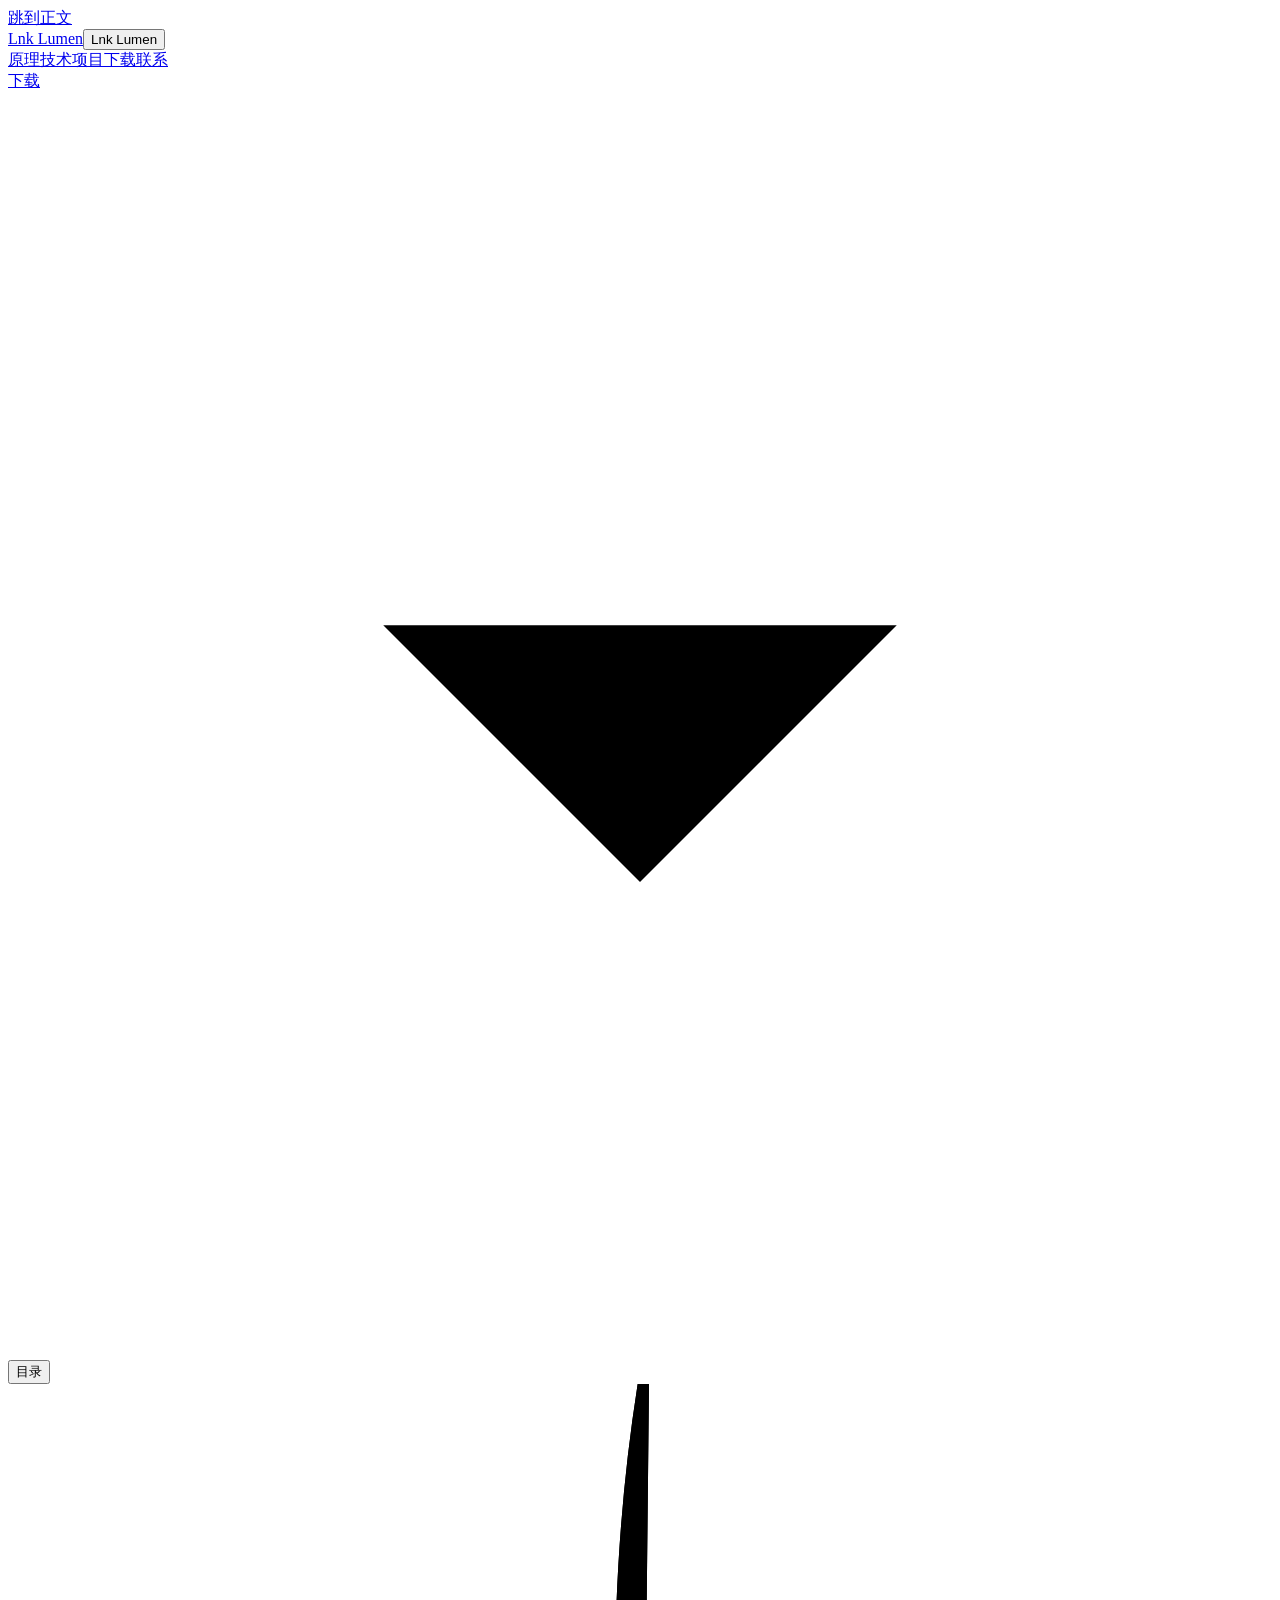
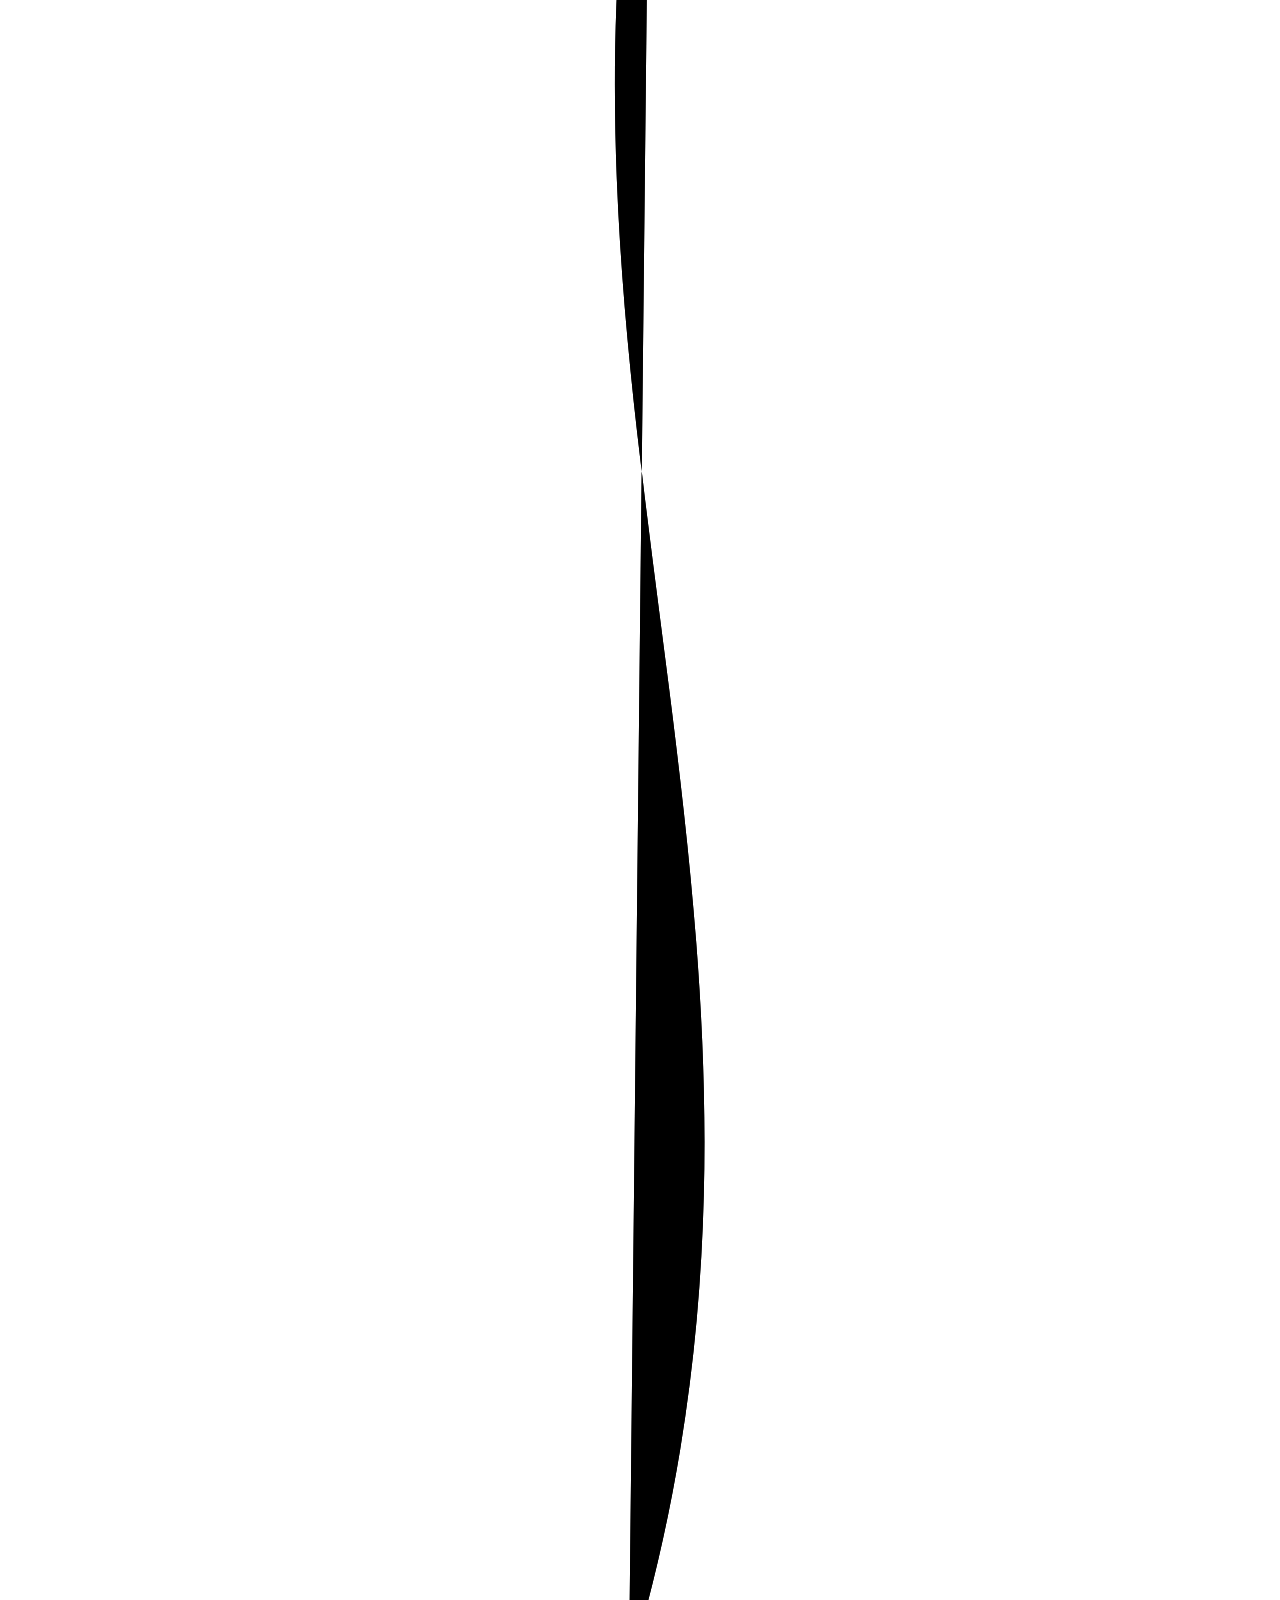
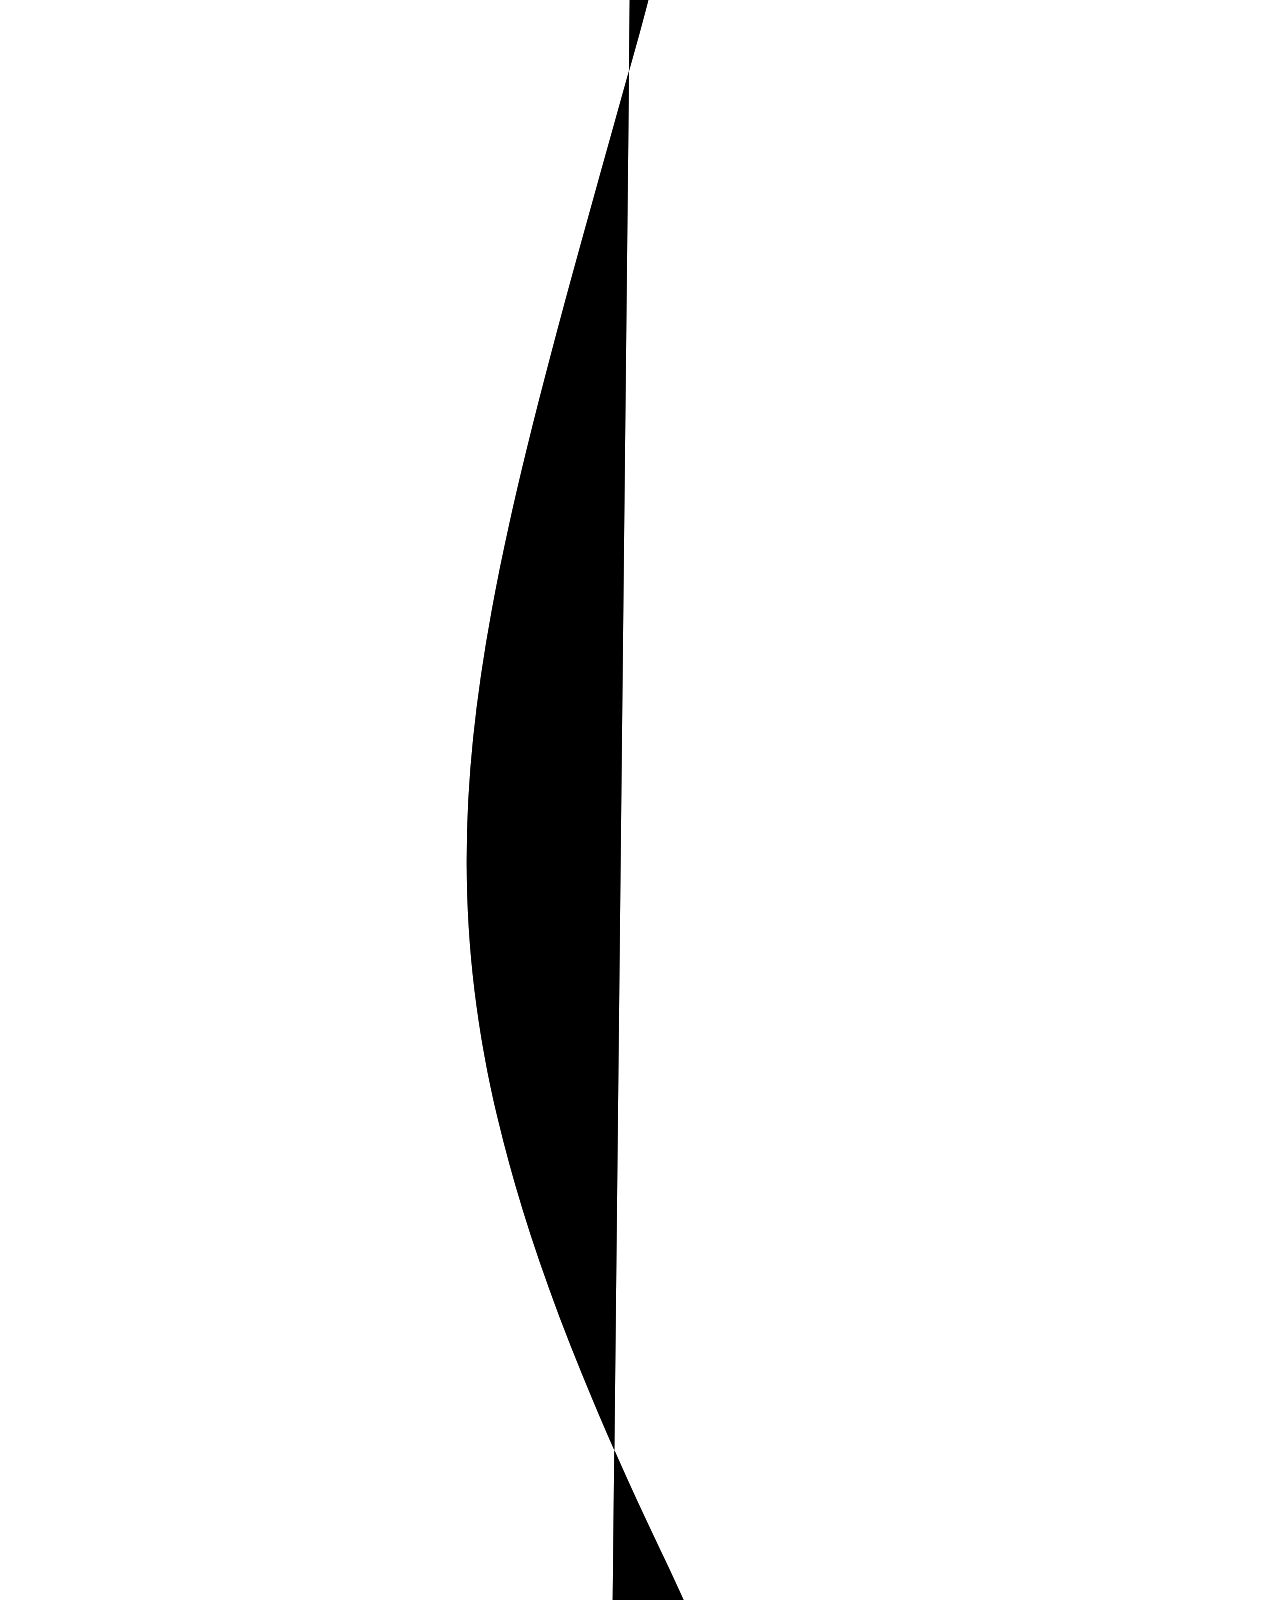
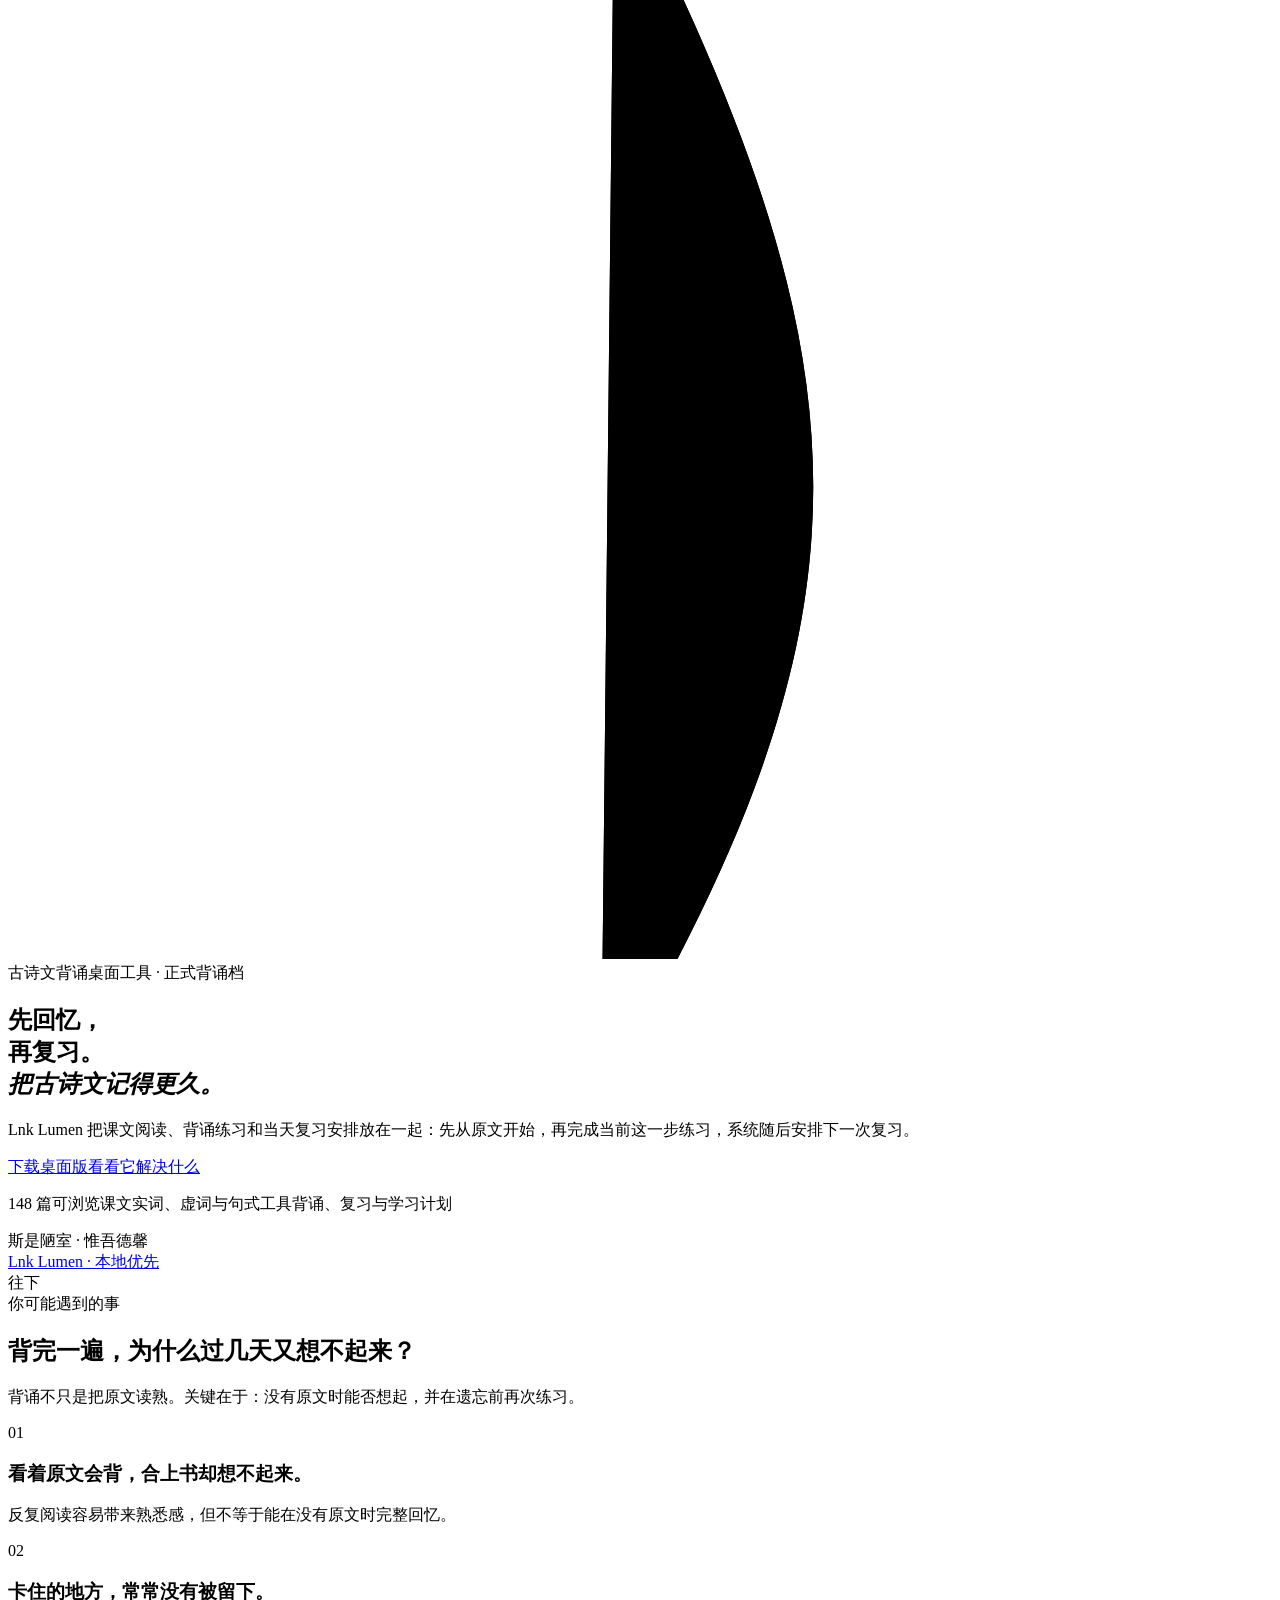
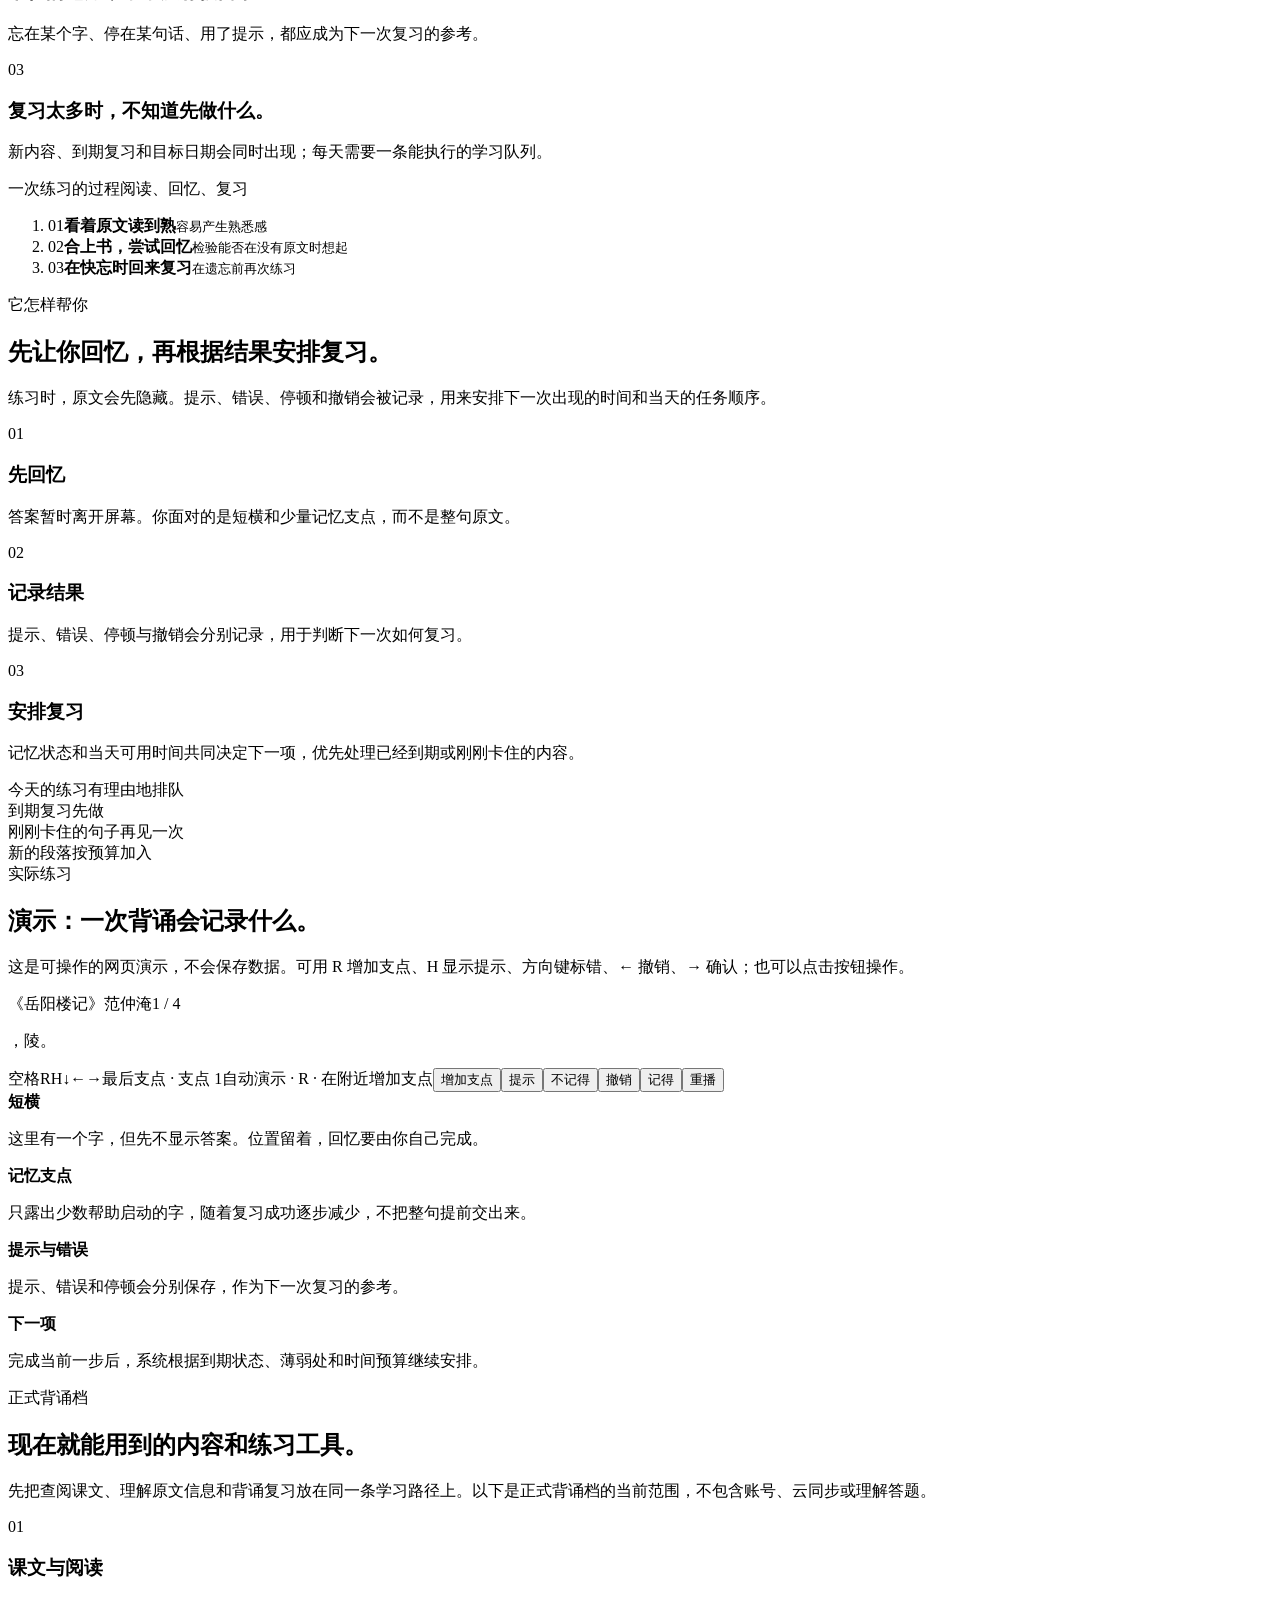
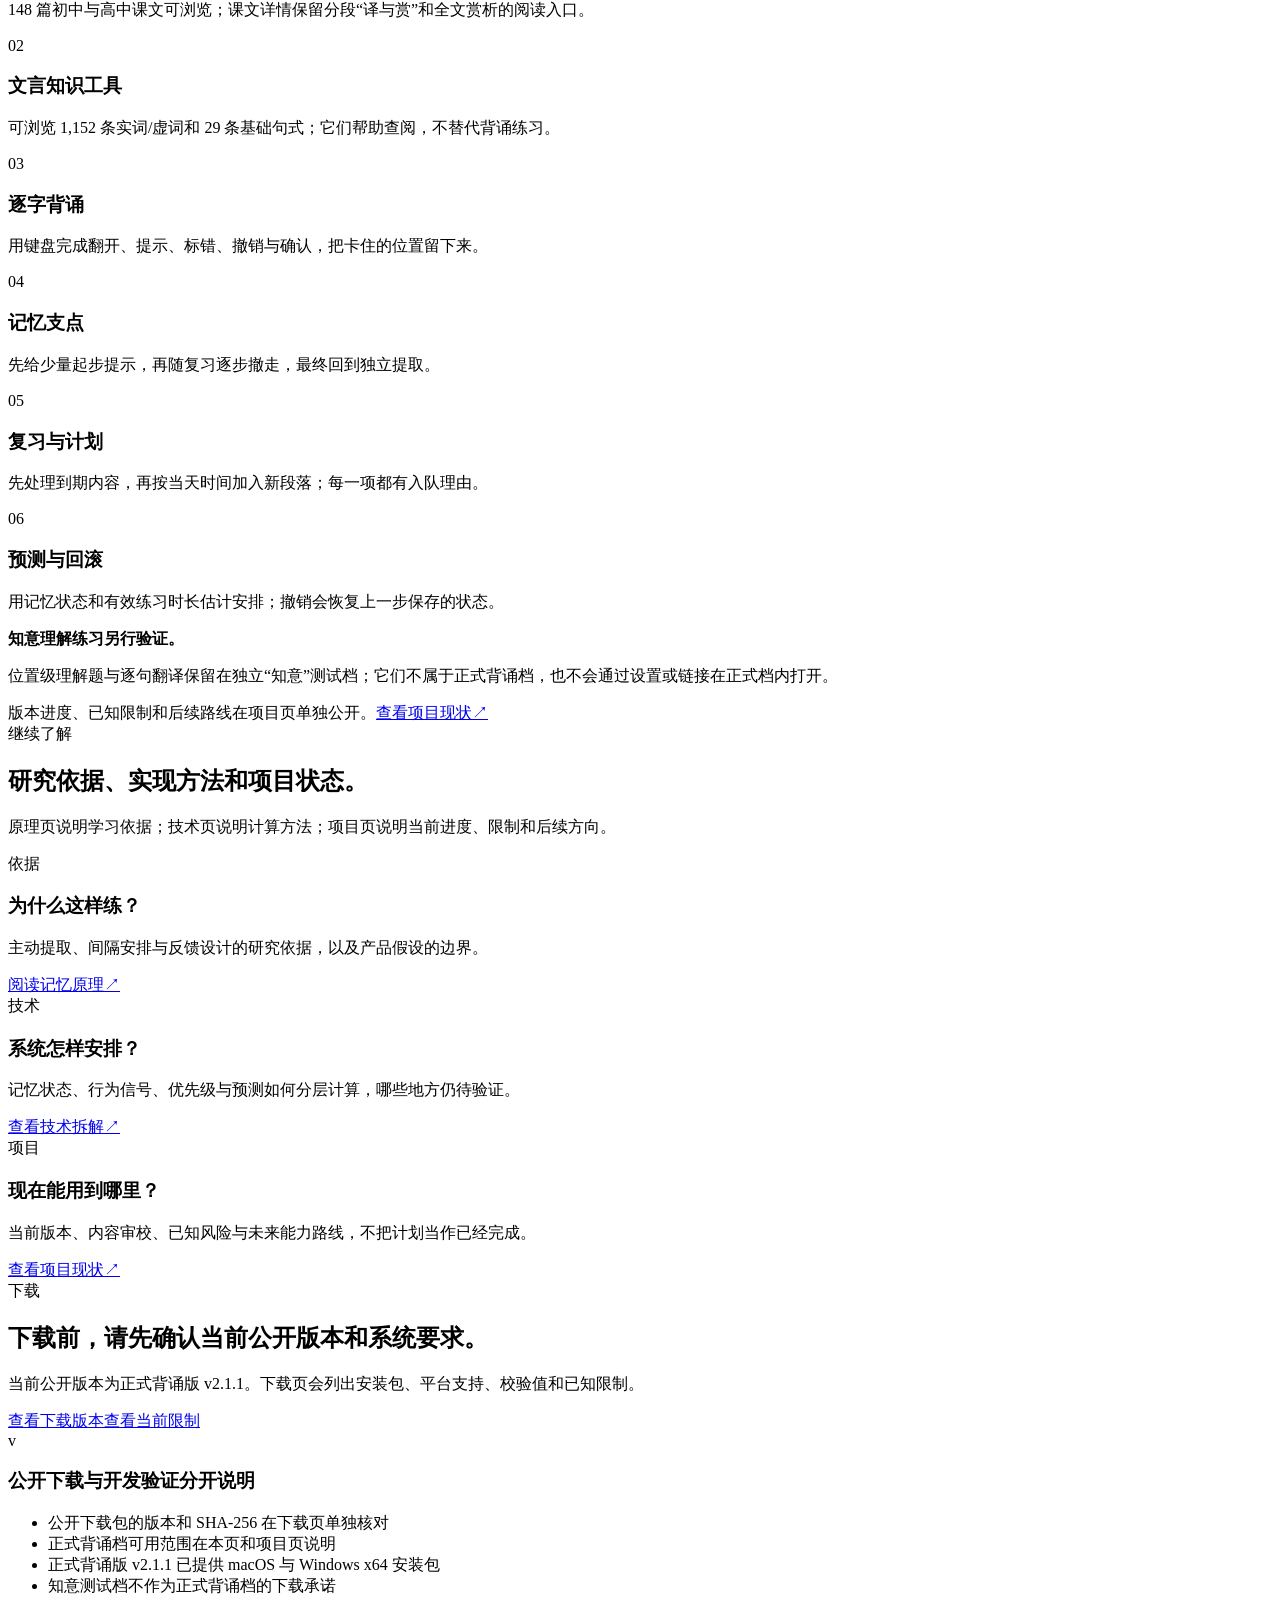
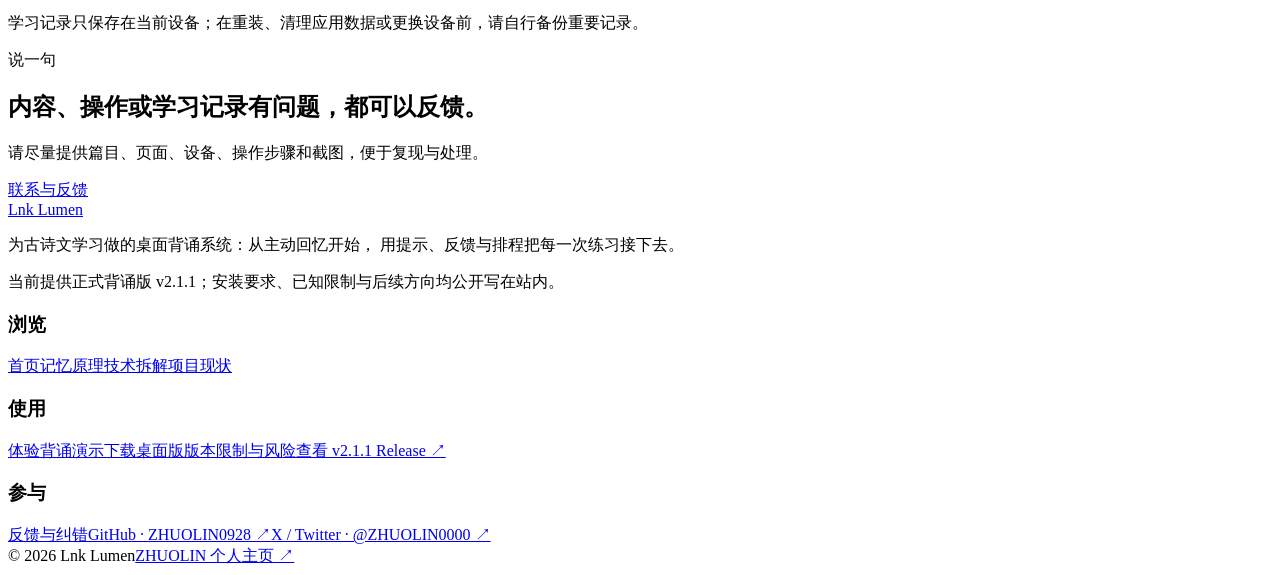
==== commit c19b678f: "deploy: align v2.1.1 footer" ====
--- a/index.html
+++ b/index.html
@@ -1,2 +1,2 @@
-<!DOCTYPE html><html lang="zh-CN"><head><meta charSet="utf-8"/><meta name="viewport" content="width=device-width, initial-scale=1"/><link rel="stylesheet" href="/lnk-lumen/_next/static/css/index.B_ucysT5.css" data-rsc-css-href="/lnk-lumen/_next/static/css/index.B_ucysT5.css" data-precedence="vite-rsc/importer-resources"/><link rel="modulepreload" fetchPriority="low" href="/lnk-lumen/_next/static/chunks/index-BSHQ3lpR.js"/><script src="/lnk-lumen/_next/static/chunks/rolldown-runtime-C60lm6uB.js" type="module" async=""></script><script src="/lnk-lumen/_next/static/chunks/framework-BgSIrAUN.js" type="module" async=""></script><link rel="preload" href="/lnk-lumen/fonts/noto-serif-sc/index.css" as="style"/><link rel="modulepreload" href="/lnk-lumen/_next/static/chunks/layout-segment-context-B8RiyioZ.js" crossorigin=""/><link rel="modulepreload" href="/lnk-lumen/_next/static/chunks/site-analytics-Ds5s7zbo.js" crossorigin=""/><link rel="modulepreload" href="/lnk-lumen/_next/static/chunks/frame-BM-fvwjK.js" crossorigin=""/><link rel="modulepreload" href="/lnk-lumen/_next/static/chunks/home-mark-B_8z1ePa.js" crossorigin=""/><link rel="modulepreload" href="/lnk-lumen/_next/static/chunks/recite-stage-CMYHtxvS.js" crossorigin=""/><link rel="modulepreload" href="/lnk-lumen/_next/static/chunks/scaffold-CscA4KJl.js" crossorigin=""/><title>Lnk Lumen · 背得下来，和想得起来，不是同一件事</title><meta name="description" content="为古诗文设计的本地优先背诵系统：答案先离开视线，用逐字反馈和会逐渐撤走的记忆支点，把「背不下来」拆成下一个能走的动作。"/><meta property="og:title" content="Lnk Lumen · 背得下来，和想得起来，不是同一件事"/><meta property="og:description" content="为古诗文设计的本地优先背诵系统：答案先离开视线，用逐字反馈和会逐渐撤走的记忆支点，把「背不下来」拆成下一个能走的动作。"/><meta property="og:image" content="http://localhost:3000/illustrations/memory-thread.png"/><meta property="og:image:width" content="1536"/><meta property="og:image:height" content="1024"/><meta property="og:image:alt" content="Lnk Lumen 记忆轨迹抽象插画"/><meta name="twitter:card" content="summary_large_image"/><meta name="twitter:title" content="Lnk Lumen · 背得下来，和想得起来，不是同一件事"/><meta name="twitter:description" content="为古诗文设计的本地优先背诵系统：答案先离开视线，用逐字反馈和会逐渐撤走的记忆支点，把「背不下来」拆成下一个能走的动作。"/><meta name="twitter:image" content="http://localhost:3000/illustrations/memory-thread.png"/><link rel="shortcut icon" href="/lnk-lumen/brand-icon.png"/><link rel="icon" href="/lnk-lumen/brand-icon.png"/><meta name="theme-color" content="#111817"/><meta name="color-scheme" content="light"/><link rel="stylesheet" href="/lnk-lumen/fonts/noto-serif-sc/index.css"/><noscript><style>.reveal{opacity:1 !important;transform:none !important}</style></noscript><script>Object.assign(((self[Symbol.for("vinext.navigationRuntime")]??={bootstrap:{routeManifest:null},functions:{}}).bootstrap.rsc??={rsc:[]}),{params:{},nav:{"pathname":"/","searchParams":[]}})</script><link rel="modulepreload" href="/lnk-lumen/_next/static/chunks/index-BSHQ3lpR.js" />
-</head><body><div class="shell" data-profile="standard"><a class="skip-link" href="#main">跳到正文</a><span class="grain" aria-hidden="true"></span><header class="site-nav" data-lifted="false" data-zone="ink"><a class="brand brand--home" href="/lnk-lumen/" aria-label="返回 Lnk Lumen 首页"><span class="brand__seal"><img src="/lnk-lumen/brand-icon.png" alt=""/></span><span>Lnk Lumen</span></a><button class="brand brand--selector" type="button" aria-haspopup="dialog" aria-controls="mobile-page-picker" aria-label="打开页面选择器"><span class="brand__seal"><img src="/lnk-lumen/brand-icon.png" alt=""/></span><span>Lnk Lumen</span></button><nav class="nav-links" aria-label="主导航" data-open="false"><a href="/lnk-lumen/science">原理</a><a href="/lnk-lumen/technology">技术</a><a href="/lnk-lumen/project">项目</a><a href="/lnk-lumen/download">下载</a><a href="/lnk-lumen/contact">联系</a></nav><div class="nav-actions"><a class="button button--ghost nav-download" href="/lnk-lumen/download"><span>下载</span><svg aria-hidden="true" viewBox="0 0 16 16"><path d="M8 2.5v7M4.75 6.75 8 10l3.25-3.25M3 13h10"></path></svg></a><button class="nav-toggle" type="button" aria-expanded="false" aria-label="展开导航">目录</button></div></header><dialog class="mobile-page-picker" id="mobile-page-picker" aria-labelledby="mobile-page-picker-title"><div class="mobile-page-picker__head"><div><span class="label">页面选择器</span><h2 id="mobile-page-picker-title">你想去哪里？</h2></div><button class="mobile-page-picker__close" type="button">关闭</button></div><nav class="mobile-page-picker__links" aria-label="移动端页面选择"><a href="/lnk-lumen/" aria-current="page"><span>首页</span><span aria-hidden="true">↗</span></a><a href="/lnk-lumen/science"><span>原理</span><span aria-hidden="true">↗</span></a><a href="/lnk-lumen/technology"><span>技术</span><span aria-hidden="true">↗</span></a><a href="/lnk-lumen/project"><span>项目</span><span aria-hidden="true">↗</span></a><a href="/lnk-lumen/download"><span>下载</span><span aria-hidden="true">↗</span></a><a href="/lnk-lumen/contact"><span>联系</span><span aria-hidden="true">↗</span></a></nav><p class="mobile-page-picker__note">当前页面会保持在背后；轻点“关闭”或按 Esc 都能回到原处。</p></dialog><main class="main" id="main"><section class="hero" data-zone="ink" aria-labelledby="hero-title"><div class="ink-field" aria-hidden="true"><span class="ink-blot ink-blot--deep"></span><span class="ink-blot ink-blot--ash"></span><span class="ink-blot ink-blot--cinnabar"></span><span class="ink-blot ink-blot--bronze"></span><svg class="ink-stroke" viewBox="0 0 260 900" preserveAspectRatio="xMidYMid slice" focusable="false"><path class="ink-stroke__ghost" pathLength="1000" stroke-width="13" d="M132 -14C104 128 170 236 130 380 90 524 74 566 134 692c44 92 44 142 -12 236"></path><path pathLength="1000" stroke-width="2.4" d="M132 -14C104 128 170 236 130 380 90 524 74 566 134 692c44 92 44 142 -12 236"></path></svg><span class="ink-veil"></span></div><div class="container"><div class="hero__inner"><div class="hero__copy"><span class="label">古诗文背诵桌面工具 · 正式背诵档</span><h1 id="hero-title"><span class="soak"><span><span class="soak__char" style="--char-index:0;--soak-delay:0ms">先</span><span class="soak__char" style="--char-index:1;--soak-delay:0ms">回</span><span class="soak__char" style="--char-index:2;--soak-delay:0ms">忆</span><span class="soak__char" style="--char-index:3;--soak-delay:0ms">，</span></span><span><br/><span class="soak__char" style="--char-index:4;--soak-delay:0ms">再</span><span class="soak__char" style="--char-index:5;--soak-delay:0ms">复</span><span class="soak__char" style="--char-index:6;--soak-delay:0ms">习</span><span class="soak__char" style="--char-index:7;--soak-delay:0ms">。</span></span></span><br/><em><span class="soak"><span><span class="soak__char" style="--char-index:0;--soak-delay:620ms">把</span><span class="soak__char" style="--char-index:1;--soak-delay:620ms">古</span><span class="soak__char" style="--char-index:2;--soak-delay:620ms">诗</span><span class="soak__char" style="--char-index:3;--soak-delay:620ms">文</span><span class="soak__char" style="--char-index:4;--soak-delay:620ms">记</span><span class="soak__char" style="--char-index:5;--soak-delay:620ms">得</span><span class="soak__char" style="--char-index:6;--soak-delay:620ms">更</span><span class="soak__char" style="--char-index:7;--soak-delay:620ms">久</span><span class="soak__char" style="--char-index:8;--soak-delay:620ms">。</span></span></span></em></h1><p class="hero__lede">Lnk Lumen 把课文阅读、背诵练习和当天复习安排放在一起：先从原文开始，再完成当前这一步练习，系统随后安排下一次复习。</p><div class="hero__actions"><a class="button button--primary" href="/lnk-lumen/download">下载桌面版</a><a class="button button--ghost" href="#problem">看看它解决什么</a></div><p class="hero__meta"><span>148 篇可浏览课文</span><span>实词、虚词与句式工具</span><span>背诵、复习与学习计划</span></p></div></div><span class="hero__vertical" aria-hidden="true">斯是陋室 · 惟吾德馨</span><div class="hero__mark-wrap"><a class="home-mark" href="/lnk-lumen/" aria-label="返回 Lnk Lumen 首页" data-active="false"><span class="home-mark__halo" aria-hidden="true"></span><span class="home-mark__surface"><img src="/lnk-lumen/brand-icon.png" alt=""/></span><span class="home-mark__caption" aria-hidden="true">Lnk Lumen · 本地优先</span></a></div></div><span class="hero__scroll-cue" aria-hidden="true"><i></i>往下</span></section><div class="ink-fade" aria-hidden="true"><span class="ink-fade__rule"></span></div><section class="section" id="problem" aria-labelledby="problem-title"><div class="container"><div class="section-head reveal" data-reveal="true"><div class="section-head__title"><span class="label">你可能遇到的事</span><h2 id="problem-title">背完一遍，为什么过几天又想不起来？</h2></div><p>背诵不只是把原文读熟。关键在于：没有原文时能否想起，并在遗忘前再次练习。</p></div><div class="problem-grid reveal" data-reveal="true"><article class="problem-card"><span class="ordinal">01</span><h3>看着原文会背，合上书却想不起来。</h3><p>反复阅读容易带来熟悉感，但不等于能在没有原文时完整回忆。</p></article><article class="problem-card"><span class="ordinal">02</span><h3>卡住的地方，常常没有被留下。</h3><p>忘在某个字、停在某句话、用了提示，都应成为下一次复习的参考。</p></article><article class="problem-card"><span class="ordinal">03</span><h3>复习太多时，不知道先做什么。</h3><p>新内容、到期复习和目标日期会同时出现；每天需要一条能执行的学习队列。</p></article></div><div class="memory-map reveal" data-reveal="true" aria-label="从背完到复习的学习过程示意"><div class="memory-map__head"><span>一次练习的过程</span><span>阅读、回忆、复习</span></div><ol class="memory-map__stages"><li><span class="memory-map__number">01</span><strong>看着原文读到熟</strong><small>容易产生熟悉感</small></li><li><span class="memory-map__number">02</span><strong>合上书，尝试回忆</strong><small>检验能否在没有原文时想起</small></li><li><span class="memory-map__number">03</span><strong>在快忘时回来复习</strong><small>在遗忘前再次练习</small></li></ol></div></div></section><section class="section section--ruled" id="product" aria-labelledby="product-title"><div class="container"><div class="section-head reveal" data-reveal="true"><div class="section-head__title"><span class="label">它怎样帮你</span><h2 id="product-title">先让你回忆，再根据结果安排复习。</h2></div><p>练习时，原文会先隐藏。提示、错误、停顿和撤销会被记录，用来安排下一次出现的时间和当天的任务顺序。</p></div><div class="product-loop reveal" data-reveal="true"><article class="product-loop__step"><span class="ordinal">01</span><h3>先回忆</h3><p>答案暂时离开屏幕。你面对的是短横和少量记忆支点，而不是整句原文。</p></article><article class="product-loop__step"><span class="ordinal">02</span><h3>记录结果</h3><p>提示、错误、停顿与撤销会分别记录，用于判断下一次如何复习。</p></article><article class="product-loop__step"><span class="ordinal">03</span><h3>安排复习</h3><p>记忆状态和当天可用时间共同决定下一项，优先处理已经到期或刚刚卡住的内容。</p></article></div><div class="plan-preview reveal" data-reveal="true" aria-label="今日练习队列示意"><div class="plan-preview__head"><span>今天的练习</span><span>有理由地排队</span></div><div class="plan-preview__items"><div><i data-tone="due"></i>到期复习<span>先做</span></div><div><i data-tone="weak"></i>刚刚卡住的句子<span>再见一次</span></div><div><i data-tone="new"></i>新的段落<span>按预算加入</span></div></div></div></div></section><section class="section section--ruled" id="demo" aria-labelledby="demo-title"><div class="container"><div class="section-head reveal" data-reveal="true"><div class="section-head__title"><span class="label">实际练习</span><h2 id="demo-title">演示：一次背诵会记录什么。</h2></div><p>这是可操作的网页演示，不会保存数据。可用 R 增加支点、H 显示提示、方向键标错、← 撤销、→ 确认；也可以点击按钮操作。</p></div><div class="demo-grid reveal" data-reveal="true"><div class="stage" tabindex="0" role="group" aria-label="《岳阳楼记》背诵演示，聚焦后可用空格、R、H 与方向键操作"><span class="stage__paper" aria-hidden="true"></span><div class="stage__bar"><span class="stage__bar-group"><span>《<!-- -->岳阳楼记<!-- -->》</span><span>范仲淹</span></span><span class="stage__bar-group"><span class="stage__meter" aria-hidden="true"><i style="--meter:0%"></i></span><span>1<!-- --> / <!-- -->4</span></span></div><div class="stage__scroll"><div class="stage__past" aria-hidden="true"></div><div class="stage__current"><p class="stage__line"><span class="token token--hidden token--current"></span><span class="token token--hidden"></span><span class="token token--hidden"></span><span class="token token--hidden"></span><span class="token token--hidden"></span><span class="token token--visible token--punctuation">，</span><span class="token token--hidden"></span><span class="token token--hidden"></span><span class="token token--hidden"></span><span class="token token--hidden"></span><span class="token token--hidden"></span><span class="token token--hidden"></span><span class="token token--prompt">陵</span><span class="token token--hidden"></span><span class="token token--visible token--punctuation">。</span></p></div><div class="stage__future" aria-hidden="true"><span style="--glyphs:14;--order:0"></span><span style="--glyphs:23;--order:1"></span><span style="--glyphs:8;--order:2"></span></div></div><div class="stage__foot"><span class="stage__keys" aria-label="快捷键提示"><span class="key" data-pressed="false" aria-hidden="true">空格</span><span class="key" data-pressed="false" aria-hidden="true">R</span><span class="key" data-pressed="false" aria-hidden="true">H</span><span class="key" data-pressed="false" aria-hidden="true">↓</span><span class="key" data-pressed="false" aria-hidden="true">←</span><span class="key" data-pressed="false" aria-hidden="true">→</span><span>最后支点<!-- --> · 支点 <!-- -->1</span></span><span class="stage__playback" aria-live="polite"><i data-autoplay="true" aria-hidden="true"></i>自动演示<!-- --> · <!-- -->R · 在附近增加支点</span><span class="stage__controls"><button class="stage__control" type="button">增加支点</button><button class="stage__control" type="button">提示</button><button class="stage__control" type="button">不记得</button><button class="stage__control" type="button">撤销</button><button class="stage__control stage__control--primary" type="button">记得</button><button class="stage__control" type="button">重播</button></span></div></div><div class="demo-notes"><div class="demo-note" data-swatch="line"><strong>短横</strong><p>这里有一个字，但先不显示答案。位置留着，回忆要由你自己完成。</p></div><div class="demo-note" data-swatch="warm"><strong>记忆支点</strong><p>只露出少数帮助启动的字，随着复习成功逐步减少，不把整句提前交出来。</p></div><div class="demo-note" data-swatch="accent"><strong>提示与错误</strong><p>提示、错误和停顿会分别保存，作为下一次复习的参考。</p></div><div class="demo-note" data-swatch="line"><strong>下一项</strong><p>完成当前一步后，系统根据到期状态、薄弱处和时间预算继续安排。</p></div></div></div></div></section><section class="section section--ruled" aria-labelledby="capability-title"><div class="container"><div class="section-head reveal" data-reveal="true"><div class="section-head__title"><span class="label">正式背诵档</span><h2 id="capability-title">现在就能用到的内容和练习工具。</h2></div><p>先把查阅课文、理解原文信息和背诵复习放在同一条学习路径上。以下是正式背诵档的当前范围，不包含账号、云同步或理解答题。</p></div><div class="grid grid--3"><article class="card card--interactive reveal" data-reveal="true"><span class="ordinal">0<!-- -->1</span><h3>课文与阅读</h3><p>148 篇初中与高中课文可浏览；课文详情保留分段“译与赏”和全文赏析的阅读入口。</p></article><article class="card card--interactive reveal" data-reveal="true"><span class="ordinal">0<!-- -->2</span><h3>文言知识工具</h3><p>可浏览 1,152 条实词/虚词和 29 条基础句式；它们帮助查阅，不替代背诵练习。</p></article><article class="card card--interactive reveal" data-reveal="true"><span class="ordinal">0<!-- -->3</span><h3>逐字背诵</h3><p>用键盘完成翻开、提示、标错、撤销与确认，把卡住的位置留下来。</p></article><article class="card card--interactive reveal" data-reveal="true"><span class="ordinal">0<!-- -->4</span><h3>记忆支点</h3><p>先给少量起步提示，再随复习逐步撤走，最终回到独立提取。</p></article><article class="card card--interactive reveal" data-reveal="true"><span class="ordinal">0<!-- -->5</span><h3>复习与计划</h3><p>先处理到期内容，再按当天时间加入新段落；每一项都有入队理由。</p></article><article class="card card--interactive reveal" data-reveal="true"><span class="ordinal">0<!-- -->6</span><h3>预测与回滚</h3><p>用记忆状态和有效练习时长估计安排；撤销会恢复上一步保存的状态。</p></article></div><aside class="edition-note reveal" data-reveal="true"><strong>知意理解练习另行验证。</strong><p>位置级理解题与逐句翻译保留在独立“知意”测试档；它们不属于正式背诵档，也不会通过设置或链接在正式档内打开。</p></aside><div class="section-foot reveal" data-reveal="true"><span>版本进度、已知限制和后续路线在项目页单独公开。</span><a class="link" href="/lnk-lumen/project">查看项目现状<span class="link__arrow">↗</span></a></div></div></section><section class="section section--ruled" aria-labelledby="learn-title"><div class="container"><div class="section-head reveal" data-reveal="true"><div class="section-head__title"><span class="label">继续了解</span><h2 id="learn-title">研究依据、实现方法和项目状态。</h2></div><p>原理页说明学习依据；技术页说明计算方法；项目页说明当前进度、限制和后续方向。</p></div><div class="grid grid--3"><article class="card card--interactive reveal" data-reveal="true"><span class="ordinal">依据</span><h3>为什么这样练？</h3><p>主动提取、间隔安排与反馈设计的研究依据，以及产品假设的边界。</p><a class="link" href="/lnk-lumen/science">阅读记忆原理<span class="link__arrow">↗</span></a></article><article class="card card--interactive reveal" data-reveal="true"><span class="ordinal">技术</span><h3>系统怎样安排？</h3><p>记忆状态、行为信号、优先级与预测如何分层计算，哪些地方仍待验证。</p><a class="link" href="/lnk-lumen/technology">查看技术拆解<span class="link__arrow">↗</span></a></article><article class="card card--interactive reveal" data-reveal="true"><span class="ordinal">项目</span><h3>现在能用到哪里？</h3><p>当前版本、内容审校、已知风险与未来能力路线，不把计划当作已经完成。</p><a class="link" href="/lnk-lumen/project">查看项目现状<span class="link__arrow">↗</span></a></article></div></div></section><section class="section section--ruled" id="download" aria-labelledby="get-title"><div class="container"><div class="grid grid--split"><div class="prose reveal" data-reveal="true"><span class="label">下载</span><h2 id="get-title">下载前，请先确认当前公开版本和系统要求。</h2><p>当前公开版本为正式背诵版 v2.1.1。下载页会列出安装包、平台支持、校验值和已知限制。</p><div class="button-row"><a class="button button--primary" href="/lnk-lumen/download">查看下载版本</a><a class="button button--quiet" href="/lnk-lumen/project#boundary">查看当前限制</a></div></div><div class="download-card reveal" data-reveal="true"><span class="download-card__glyph" aria-hidden="true">v</span><h3>公开下载与开发验证分开说明</h3><ul class="checklist"><li data-done="true">公开下载包的版本和 SHA-256 在下载页单独核对</li><li data-done="true">正式背诵档可用范围在本页和项目页说明</li><li data-done="true">正式背诵版 v2.1.1 已提供 macOS 与 Windows x64 安装包</li><li data-done="false">知意测试档不作为正式背诵档的下载承诺</li></ul><p class="card__note">学习记录只保存在当前设备；在重装、清理应用数据或更换设备前，请自行备份重要记录。</p></div></div></div></section><section class="section section--ruled" aria-labelledby="say-title"><div class="container"><div class="boundary reveal" data-reveal="true"><span class="label">说一句</span><h2 id="say-title">内容、操作或学习记录有问题，都可以反馈。</h2><p class="boundary__lede">请尽量提供篇目、页面、设备、操作步骤和截图，便于复现与处理。</p><div class="button-row"><a class="button button--primary" href="/lnk-lumen/contact">联系与反馈</a></div></div></div></section></main><footer class="site-footer" data-zone="ink"><div class="container"><div class="site-footer__grid"><div class="site-footer__mark"><a class="brand" href="/lnk-lumen/" aria-label="Lnk Lumen 首页"><span class="brand__seal"><img src="/lnk-lumen/brand-icon.png" alt=""/></span><span>Lnk Lumen</span></a><p>为古诗文学习做的桌面背诵系统：从主动回忆开始， 用提示、反馈与排程把每一次练习接下去。</p><p class="site-footer__note">当前提供知意受控测试版本；安装要求、已知限制与后续方向均公开写在站内。</p></div><div class="site-footer__col"><h3>浏览</h3><a href="/lnk-lumen/">首页</a><a href="/lnk-lumen/science">记忆原理</a><a href="/lnk-lumen/technology">技术拆解</a><a href="/lnk-lumen/project">项目现状</a></div><div class="site-footer__col"><h3>使用</h3><a href="/lnk-lumen/#demo">体验背诵演示</a><a href="/lnk-lumen/download">下载桌面版</a><a href="/lnk-lumen/project#boundary">版本限制与风险</a><a href="https://github.com/ZHUOLIN0928/lnk-lumen-downloads/releases/tag/v2.0.0-beta.3" target="_blank" rel="noreferrer">查看 v2.0.0-beta.3 Release ↗</a></div><div class="site-footer__col"><h3>参与</h3><a href="/lnk-lumen/contact">反馈与纠错</a><a href="https://github.com/ZHUOLIN0928" target="_blank" rel="noreferrer">GitHub · ZHUOLIN0928 ↗</a><a href="https://x.com/ZHUOLIN0000" target="_blank" rel="noreferrer">X / Twitter · @ZHUOLIN0000 ↗</a></div></div><div class="site-footer__base"><span>© 2026 Lnk Lumen</span><a href="https://zhuolin0928.github.io/">ZHUOLIN 个人主页 ↗</a></div></div></footer></div><script type="module" src="/lnk-lumen/_next/static/chunks/index-BSHQ3lpR.js" id="_R_" async=""></script><script>((self[Symbol.for("vinext.navigationRuntime")]??={bootstrap:{routeManifest:null},functions:{}}).bootstrap.rsc??={rsc:[]}).rsc.push("3:I[\"8c0f216c4604\",[],\"Children\",1]\n")</script><script>((self[Symbol.for("vinext.navigationRuntime")]??={bootstrap:{routeManifest:null},functions:{}}).bootstrap.rsc??={rsc:[]}).rsc.push("4:I[\"caf0eb0bee12\",[],\"SiteAnalytics\",1]\n")</script><script>((self[Symbol.for("vinext.navigationRuntime")]??={bootstrap:{routeManifest:null},functions:{}}).bootstrap.rsc??={rsc:[]}).rsc.push("5:I[\"593f344dc510\",[],\"GlobalErrorBoundary\",1]\n")</script><script>((self[Symbol.for("vinext.navigationRuntime")]??={bootstrap:{routeManifest:null},functions:{}}).bootstrap.rsc??={rsc:[]}).rsc.push("6:I[\"0b874ad30386\",[],\"default\",1]\n")</script><script>((self[Symbol.for("vinext.navigationRuntime")]??={bootstrap:{routeManifest:null},functions:{}}).bootstrap.rsc??={rsc:[]}).rsc.push("7:I[\"593f344dc510\",[],\"ErrorBoundary\",1]\n")</script><script>((self[Symbol.for("vinext.navigationRuntime")]??={bootstrap:{routeManifest:null},functions:{}}).bootstrap.rsc??={rsc:[]}).rsc.push("8:I[\"15c18cfaeeff\",[],\"LayoutSegmentProvider\",1]\n")</script><script>((self[Symbol.for("vinext.navigationRuntime")]??={bootstrap:{routeManifest:null},functions:{}}).bootstrap.rsc??={rsc:[]}).rsc.push("9:I[\"8c0f216c4604\",[],\"Slot\",1]\n")</script><script>((self[Symbol.for("vinext.navigationRuntime")]??={bootstrap:{routeManifest:null},functions:{}}).bootstrap.rsc??={rsc:[]}).rsc.push("a:I[\"9276801271d6\",[],\"AppRouterScrollTarget\",1]\n")</script><script>((self[Symbol.for("vinext.navigationRuntime")]??={bootstrap:{routeManifest:null},functions:{}}).bootstrap.rsc??={rsc:[]}).rsc.push("b:I[\"593f344dc510\",[],\"RedirectBoundary\",1]\n")</script><script>((self[Symbol.for("vinext.navigationRuntime")]??={bootstrap:{routeManifest:null},functions:{}}).bootstrap.rsc??={rsc:[]}).rsc.push(":HL[\"/lnk-lumen/_next/static/css/index.B_ucysT5.css\",\"style\"     ]\n")</script><script>((self[Symbol.for("vinext.navigationRuntime")]??={bootstrap:{routeManifest:null},functions:{}}).bootstrap.rsc??={rsc:[]}).rsc.push(":HL[\"/lnk-lumen/fonts/noto-serif-sc/index.css\",\"style\"     ]\n")</script><script>((self[Symbol.for("vinext.navigationRuntime")]??={bootstrap:{routeManifest:null},functions:{}}).bootstrap.rsc??={rsc:[]}).rsc.push("2:[\"$\",\"style\",null,{\"children\":\".reveal{opacity:1 !important;transform:none !important}\"}]\n")</script><script>((self[Symbol.for("vinext.navigationRuntime")]??={bootstrap:{routeManifest:null},functions:{}}).bootstrap.rsc??={rsc:[]}).rsc.push("0:{\"__route\":\"route:/\",\"__interceptionContext\":null,\"__layoutIds\":[\"layout:/\"],\"__rootLayout\":\"/lnk-lumen/\",\"__sourcePage\":\"/lnk-lumen/page\",\"page:/\":\"$L1\",\"layout:/\":[[[[\"$\",\"link\",\"css:/_next/static/css/index.B_ucysT5.css\",{\"rel\":\"stylesheet\",\"precedence\":\"vite-rsc/importer-resources\",\"href\":\"/lnk-lumen/_next/static/css/index.B_ucysT5.css\",\"data-rsc-css-href\":\"/lnk-lumen/_next/static/css/index.B_ucysT5.css\"}],\"$undefined\"],[\"$\",\"html\",null,{\"lang\":\"zh-CN\",\"children\":[[\"$\",\"head\",null,{\"children\":[[\"$\",\"link\",null,{\"rel\":\"stylesheet\",\"href\":\"/lnk-lumen/fonts/noto-serif-sc/index.css\"}],[\"$\",\"noscript\",null,{\"children\":\"$2\"}]]}],[\"$\",\"body\",null,{\"children\":[[\"$\",\"$L3\",null,{}],[\"$\",\"$L4\",null,{}]]}]]}]],null],\"route:/\":[[[\"$\",\"meta\",null,{\"charSet\":\"utf-8\"}],[[\"$\",\"title\",\"0\",{\"children\":\"Lnk Lumen · 背得下来，和想得起来，不是同一件事\"}],[\"$\",\"meta\",\"1\",{\"name\":\"description\",\"content\":\"为古诗文设计的本地优先背诵系统：答案先离开视线，用逐字反馈和会逐渐撤走的记忆支点，把「背不下来」拆成下一个能走的动作。\"}],[\"$\",\"meta\",\"2\",{\"property\":\"og:title\",\"content\":\"Lnk Lumen · 背得下来，和想得起来，不是同一件事\"}],[\"$\",\"meta\",\"3\",{\"property\":\"og:description\",\"content\":\"为古诗文设计的本地优先背诵系统：答案先离开视线，用逐字反馈和会逐渐撤走的记忆支点，把「背不下来」拆成下一个能走的动作。\"}],[\"$\",\"meta\",\"4\",{\"property\":\"og:image\",\"content\":\"http://localhost:3000/illustrations/memory-thread.png\"}],[\"$\",\"meta\",\"5\",{\"property\":\"og:image:width\",\"content\":\"1536\"}],[\"$\",\"meta\",\"6\",{\"property\":\"og:image:height\",\"content\":\"1024\"}],[\"$\",\"meta\",\"7\",{\"property\":\"og:image:alt\",\"content\":\"Lnk Lumen 记忆轨迹抽象插画\"}],[\"$\",\"meta\",\"8\",{\"name\":\"twitter:card\",\"content\":\"summary_large_image\"}],[\"$\",\"meta\",\"9\",{\"name\":\"twitter:title\",\"content\":\"Lnk Lumen · 背得下来，和想得起来，不是同一件事\"}],[\"$\",\"meta\",\"10\",{\"name\":\"twitter:description\",\"content\":\"为古诗文设计的本地优先背诵系统：答案先离开视线，用逐字反馈和会逐渐撤走的记忆支点，把「背不下来」拆成下一个能走的动作。\"}],[\"$\",\"meta\",\"11\",{\"name\":\"twitter:image\",\"content\":\"http://localhost:3000/illustrations/memory-thread.png\"}],[\"$\",\"link\",\"12\",{\"rel\":\"shortcut icon\",\"href\":\"/lnk-lumen/brand-icon.png\"}],[\"$\",\"link\",\"13\",{\"rel\":\"icon\",\"href\":\"/lnk-lumen/brand-icon.png\"}]],[[\"$\",\"meta\",\"0\",{\"name\":\"viewport\",\"content\":\"width=device-width, initial-scale=1\"}],[\"$\",\"meta\",\"1\",{\"name\":\"theme-color\",\"content\":\"#111817\"}],[\"$\",\"meta\",\"2\",{\"name\":\"color-scheme\",\"content\":\"light\"}]]],[\"$\",\"$L5\",null,{\"fallback\":\"$6\",\"children\":[\"$\",\"$L7\",null,{\"fallback\":\"$6\",\"children\":[\"$\",\"$L8\",null,{\"providerId\":\"layout:/\",\"segmentMap\":{\"children\":[]},\"children\":[\"$\",\"$L9\",null,{\"id\":\"layout:/\",\"parallelSlots\":\"$undefined\",\"children\":[\"$\",\"$La\",null,{\"children\":[\"$\",\"$Lb\",null,{\"children\":[[\"$\",\"$L8\",null,{\"providerId\":\"page:/\",\"segmentMap\":{\"children\":[\"__PAGE__\"]},\"children\":[\"$\",\"$L9\",null,{\"id\":\"page:/\"}]}],null]}]}]}]}]}]}],null,null],\"__layoutFlags\":{\"layout:/\":\"s\"},\"__artifactCompatibility\":{\"schemaVersion\":1,\"graphVersion\":\"app-route-graph:1177fd80f83fa7b0\",\"deploymentVersion\":\"b62177b9-8154-4dff-a6d3-ddff7bd897f2\",\"appElementsSchemaVersion\":1,\"rscPayloadSchemaVersion\":1,\"rootBoundaryId\":\"/lnk-lumen/\",\"renderEpoch\":null},\"__renderObservation\":{\"schemaVersion\":1,\"output\":{\"kind\":\"app-rsc\",\"mountedSlotsFingerprint\":null,\"renderEpoch\":null,\"rootBoundaryId\":\"/lnk-lumen/\",\"routeId\":\"route:/\"},\"completeness\":\"partial\",\"boundaryOutcome\":{\"kind\":\"unknown\"},\"requestApis\":[{\"kind\":\"connection\",\"status\":\"unknown\"},{\"kind\":\"cookies\",\"status\":\"unknown\"},{\"kind\":\"draftMode\",\"status\":\"unknown\"},{\"kind\":\"headers\",\"status\":\"unknown\"},{\"kind\":\"params\",\"status\":\"unknown\"},{\"kind\":\"searchParams\",\"status\":\"unknown\"}],\"dynamicFetches\":[],\"cacheTags\":[\"/lnk-lumen/\",\"_N_T_/\",\"_N_T_/index\",\"_N_T_/layout\",\"_N_T_/page\"],\"pathTags\":[\"/lnk-lumen/\"],\"cacheability\":\"unknown\",\"downgrade\":{\"target\":\"freshRender\",\"reasons\":[{\"code\":\"CP_DOWNGRADE_CACHEABILITY_UNKNOWN\",\"target\":\"freshRender\"},{\"code\":\"CP_DOWNGRADE_INCOMPLETE_OBSERVATION\",\"completeness\":\"partial\",\"target\":\"freshRender\"},{\"code\":\"CP_DOWNGRADE_UNKNOWN_REQUEST_API\",\"requestApi\":\"connection\",\"target\":\"freshRender\"},{\"code\":\"CP_DOWNGRADE_UNKNOWN_REQUEST_API\",\"requestApi\":\"cookies\",\"target\":\"freshRender\"},{\"code\":\"CP_DOWNGRADE_UNKNOWN_REQUEST_API\",\"requestApi\":\"draftMode\",\"target\":\"freshRender\"},{\"code\":\"CP_DOWNGRADE_UNKNOWN_REQUEST_API\",\"requestApi\":\"headers\",\"target\":\"freshRender\"},{\"code\":\"CP_DOWNGRADE_UNKNOWN_REQUEST_API\",\"requestApi\":\"params\",\"target\":\"freshRender\"},{\"code\":\"CP_DOWNGRADE_UNKNOWN_REQUEST_API\",\"requestApi\":\"searchParams\",\"target\":\"freshRender\"}],\"fallback\":{\"kind\":\"breakerFallback\",\"code\":\"CP_PRIVATE_DYNAMIC_DOWNGRADE\",\"mode\":\"renderFresh\",\"scope\":\"affectedOutput\",\"fields\":{\"reasonCodes\":[\"CP_DOWNGRADE_CACHEABILITY_UNKNOWN\",\"CP_DOWNGRADE_INCOMPLETE_OBSERVATION\",\"CP_DOWNGRADE_UNKNOWN_REQUEST_API\",\"CP_DOWNGRADE_UNKNOWN_REQUEST_API\",\"CP_DOWNGRADE_UNKNOWN_REQUEST_API\",\"CP_DOWNGRADE_UNKNOWN_REQUEST_API\",\"CP_DOWNGRADE_UNKNOWN_REQUEST_API\",\"CP_DOWNGRADE_UNKNOWN_REQUEST_API\"],\"target\":\"freshRender\"}},\"isPublicCacheCandidate\":false}}}\n")</script><script>((self[Symbol.for("vinext.navigationRuntime")]??={bootstrap:{routeManifest:null},functions:{}}).bootstrap.rsc??={rsc:[]}).rsc.push("c:I[\"4829de81391f\",[],\"PageFrame\",1]\n")</script><script>((self[Symbol.for("vinext.navigationRuntime")]??={bootstrap:{routeManifest:null},functions:{}}).bootstrap.rsc??={rsc:[]}).rsc.push("d:I[\"af38e799659e\",[],\"HomeMark\",1]\n")</script><script>((self[Symbol.for("vinext.navigationRuntime")]??={bootstrap:{routeManifest:null},functions:{}}).bootstrap.rsc??={rsc:[]}).rsc.push("1:[\"$\",\"$Lc\",null,{\"current\":\"/lnk-lumen/\",\"overlayZone\":\"ink\",\"children\":[[\"$\",\"section\",null,{\"className\":\"hero\",\"data-zone\":\"ink\",\"aria-labelledby\":\"hero-title\",\"children\":[[\"$\",\"div\",null,{\"className\":\"ink-field\",\"aria-hidden\":\"true\",\"children\":[[\"$\",\"span\",null,{\"className\":\"ink-blot ink-blot--deep\"}],[\"$\",\"span\",null,{\"className\":\"ink-blot ink-blot--ash\"}],[\"$\",\"span\",null,{\"className\":\"ink-blot ink-blot--cinnabar\"}],[\"$\",\"span\",null,{\"className\":\"ink-blot ink-blot--bronze\"}],[\"$\",\"svg\",null,{\"className\":\"ink-stroke\",\"viewBox\":\"0 0 260 900\",\"preserveAspectRatio\":\"xMidYMid slice\",\"focusable\":\"false\",\"children\":[[\"$\",\"path\",null,{\"className\":\"ink-stroke__ghost\",\"pathLength\":1000,\"strokeWidth\":13,\"d\":\"M132 -14C104 128 170 236 130 380 90 524 74 566 134 692c44 92 44 142 -12 236\"}],[\"$\",\"path\",null,{\"pathLength\":1000,\"strokeWidth\":2.4,\"d\":\"M132 -14C104 128 170 236 130 380 90 524 74 566 134 692c44 92 44 142 -12 236\"}]]}],[\"$\",\"span\",null,{\"className\":\"ink-veil\"}]]}],[\"$\",\"div\",null,{\"className\":\"container\",\"children\":[[\"$\",\"div\",null,{\"className\":\"hero__inner\",\"children\":[\"$\",\"div\",null,{\"className\":\"hero__copy\",\"children\":[[\"$\",\"span\",null,{\"className\":\"label\",\"children\":\"古诗文背诵桌面工具 · 正式背诵档\"}],[\"$\",\"h1\",null,{\"id\":\"hero-title\",\"children\":[[\"$\",\"span\",null,{\"className\":\"soak\",\"children\":[[\"$\",\"span\",\"0\",{\"children\":[null,[[\"$\",\"span\",\"0-0\",{\"className\":\"soak__char\",\"style\":{\"--char-index\":0,\"--soak-delay\":\"0ms\"},\"children\":\"先\"}],[\"$\",\"span\",\"0-1\",{\"className\":\"soak__char\",\"style\":{\"--char-index\":1,\"--soak-delay\":\"0ms\"},\"children\":\"回\"}],[\"$\",\"span\",\"0-2\",{\"className\":\"soak__char\",\"style\":{\"--char-index\":2,\"--soak-delay\":\"0ms\"},\"children\":\"忆\"}],[\"$\",\"span\",\"0-3\",{\"className\":\"soak__char\",\"style\":{\"--char-index\":3,\"--soak-delay\":\"0ms\"},\"children\":\"，\"}]]]}],[\"$\",\"span\",\"1\",{\"children\":[[\"$\",\"br\",null,{}],[[\"$\",\"span\",\"1-0\",{\"className\":\"soak__char\",\"style\":{\"--char-index\":4,\"--soak-delay\":\"0ms\"},\"children\":\"再\"}],[\"$\",\"span\",\"1-1\",{\"className\":\"soak__char\",\"style\":{\"--char-index\":5,\"--soak-delay\":\"0ms\"},\"children\":\"复\"}],[\"$\",\"span\",\"1-2\",{\"className\":\"soak__char\",\"style\":{\"--char-index\":6,\"--soak-delay\":\"0ms\"},\"children\":\"习\"}],[\"$\",\"span\",\"1-3\",{\"className\":\"soak__char\",\"style\":{\"--char-index\":7,\"--soak-delay\":\"0ms\"},\"children\":\"。\"}]]]}]]}],[\"$\",\"br\",null,{}],[\"$\",\"em\",null,{\"children\":[\"$\",\"span\",null,{\"className\":\"soak\",\"children\":[[\"$\",\"span\",\"0\",{\"children\":[null,[[\"$\",\"span\",\"0-0\",{\"className\":\"soak__char\",\"style\":{\"--char-index\":0,\"--soak-delay\":\"620ms\"},\"children\":\"把\"}],[\"$\",\"span\",\"0-1\",{\"className\":\"soak__char\",\"style\":{\"--char-index\":1,\"--soak-delay\":\"620ms\"},\"children\":\"古\"}],[\"$\",\"span\",\"0-2\",{\"className\":\"soak__char\",\"style\":{\"--char-index\":2,\"--soak-delay\":\"620ms\"},\"children\":\"诗\"}],[\"$\",\"span\",\"0-3\",{\"className\":\"soak__char\",\"style\":{\"--char-index\":3,\"--soak-delay\":\"620ms\"},\"children\":\"文\"}],[\"$\",\"span\",\"0-4\",{\"className\":\"soak__char\",\"style\":{\"--char-index\":4,\"--soak-delay\":\"620ms\"},\"children\":\"记\"}],[\"$\",\"span\",\"0-5\",{\"className\":\"soak__char\",\"style\":{\"--char-index\":5,\"--soak-delay\":\"620ms\"},\"children\":\"得\"}],[\"$\",\"span\",\"0-6\",{\"className\":\"soak__char\",\"style\":{\"--char-index\":6,\"--soak-delay\":\"620ms\"},\"children\":\"更\"}],[\"$\",\"span\",\"0-7\",{\"className\":\"soak__char\",\"style\":{\"--char-index\":7,\"--soak-delay\":\"620ms\"},\"children\":\"久\"}],[\"$\",\"span\",\"0-8\",{\"className\":\"soak__char\",\"style\":{\"--char-index\":8,\"--soak-delay\":\"620ms\"},\"children\":\"。\"}]]]}]]}]}]]}],[\"$\",\"p\",null,{\"className\":\"hero__lede\",\"children\":\"Lnk Lumen 把课文阅读、背诵练习和当天复习安排放在一起：先从原文开始，再完成当前这一步练习，系统随后安排下一次复习。\"}],[\"$\",\"div\",null,{\"className\":\"hero__actions\",\"children\":[[\"$\",\"a\",null,{\"className\":\"button button--primary\",\"href\":\"/lnk-lumen/download\",\"children\":\"下载桌面版\"}],[\"$\",\"a\",null,{\"className\":\"button button--ghost\",\"href\":\"#problem\",\"children\":\"看看它解决什么\"}]]}],[\"$\",\"p\",null,{\"className\":\"hero__meta\",\"children\":[[\"$\",\"span\",null,{\"children\":\"148 篇可浏览课文\"}],[\"$\",\"span\",null,{\"children\":\"实词、虚词与句式工具\"}],[\"$\",\"span\",null,{\"children\":\"背诵、复习与学习计划\"}]]}]]}]}],[\"$\",\"span\",null,{\"className\":\"hero__vertical\",\"aria-hidden\":\"true\",\"children\":\"斯是陋室 · 惟吾德馨\"}],[\"$\",\"div\",null,{\"className\":\"hero__mark-wrap\",\"children\":[\"$\",\"$Ld\",null,{}]}]]}],[\"$\",\"span\",null,{\"className\":\"hero__scroll-cue\",\"aria-hidden\":\"true\",\"children\":[[\"$\",\"i\",null,{}],\"往下\"]}]]}],[\"$\",\"div\",null,{\"className\":\"ink-fade\",\"aria-hidden\":\"true\",\"children\":[\"$\",\"span\",null,{\"className\":\"ink-fade__rule\"}]}],[\"$\",\"section\",null,{\"className\":\"section\",\"id\":\"problem\",\"aria-labelledby\":\"problem-title\",\"children\":[\"$\",\"div\",null,{\"className\":\"container\",\"children\":[[\"$\",\"div\",null,{\"className\":\"section-head reveal\",\"data-reveal\":true,\"children\":[[\"$\",\"div\",null,{\"className\":\"section-head__title\",\"children\":[[\"$\",\"span\",null,{\"className\":\"label\",\"children\":\"你可能遇到的事\"}],[\"$\",\"h2\",null,{\"id\":\"problem-title\",\"children\":\"背完一遍，为什么过几天又想不起来？\"}]]}],[\"$\",\"p\",null,{\"children\":\"背诵不只是把原文读熟。关键在于：没有原文时能否想起，并在遗忘前再次练习。\"}]]}],\"$Le\",\"$Lf\"]}]}],\"$L10\",\"$L11\",\"$L12\",\"$L13\",\"$L14\",\"$L15\"]}]\n")</script><script>((self[Symbol.for("vinext.navigationRuntime")]??={bootstrap:{routeManifest:null},functions:{}}).bootstrap.rsc??={rsc:[]}).rsc.push("16:I[\"6b62bef6869d\",[],\"ReciteStage\",1]\n")</script><script>((self[Symbol.for("vinext.navigationRuntime")]??={bootstrap:{routeManifest:null},functions:{}}).bootstrap.rsc??={rsc:[]}).rsc.push("e:[\"$\",\"div\",null,{\"className\":\"problem-grid reveal\",\"data-reveal\":true,\"children\":[[\"$\",\"article\",\"01\",{\"className\":\"problem-card\",\"children\":[[\"$\",\"span\",null,{\"className\":\"ordinal\",\"children\":\"01\"}],[\"$\",\"h3\",null,{\"children\":\"看着原文会背，合上书却想不起来。\"}],[\"$\",\"p\",null,{\"children\":\"反复阅读容易带来熟悉感，但不等于能在没有原文时完整回忆。\"}]]}],[\"$\",\"article\",\"02\",{\"className\":\"problem-card\",\"children\":[[\"$\",\"span\",null,{\"className\":\"ordinal\",\"children\":\"02\"}],[\"$\",\"h3\",null,{\"children\":\"卡住的地方，常常没有被留下。\"}],[\"$\",\"p\",null,{\"children\":\"忘在某个字、停在某句话、用了提示，都应成为下一次复习的参考。\"}]]}],[\"$\",\"article\",\"03\",{\"className\":\"problem-card\",\"children\":[[\"$\",\"span\",null,{\"className\":\"ordinal\",\"children\":\"03\"}],[\"$\",\"h3\",null,{\"children\":\"复习太多时，不知道先做什么。\"}],[\"$\",\"p\",null,{\"children\":\"新内容、到期复习和目标日期会同时出现；每天需要一条能执行的学习队列。\"}]]}]]}]\n")</script><script>((self[Symbol.for("vinext.navigationRuntime")]??={bootstrap:{routeManifest:null},functions:{}}).bootstrap.rsc??={rsc:[]}).rsc.push("f:[\"$\",\"div\",null,{\"className\":\"memory-map reveal\",\"data-reveal\":true,\"aria-label\":\"从背完到复习的学习过程示意\",\"children\":[[\"$\",\"div\",null,{\"className\":\"memory-map__head\",\"children\":[[\"$\",\"span\",null,{\"children\":\"一次练习的过程\"}],[\"$\",\"span\",null,{\"children\":\"阅读、回忆、复习\"}]]}],[\"$\",\"ol\",null,{\"className\":\"memory-map__stages\",\"children\":[[\"$\",\"li\",null,{\"children\":[[\"$\",\"span\",null,{\"className\":\"memory-map__number\",\"children\":\"01\"}],[\"$\",\"strong\",null,{\"children\":\"看着原文读到熟\"}],[\"$\",\"small\",null,{\"children\":\"容易产生熟悉感\"}]]}],[\"$\",\"li\",null,{\"children\":[[\"$\",\"span\",null,{\"className\":\"memory-map__number\",\"children\":\"02\"}],[\"$\",\"strong\",null,{\"children\":\"合上书，尝试回忆\"}],[\"$\",\"small\",null,{\"children\":\"检验能否在没有原文时想起\"}]]}],[\"$\",\"li\",null,{\"children\":[[\"$\",\"span\",null,{\"className\":\"memory-map__number\",\"children\":\"03\"}],[\"$\",\"strong\",null,{\"children\":\"在快忘时回来复习\"}],[\"$\",\"small\",null,{\"children\":\"在遗忘前再次练习\"}]]}]]}]]}]\n")</script><script>((self[Symbol.for("vinext.navigationRuntime")]??={bootstrap:{routeManifest:null},functions:{}}).bootstrap.rsc??={rsc:[]}).rsc.push("10:[\"$\",\"section\",null,{\"className\":\"section section--ruled\",\"id\":\"product\",\"aria-labelledby\":\"product-title\",\"children\":[\"$\",\"div\",null,{\"className\":\"container\",\"children\":[[\"$\",\"div\",null,{\"className\":\"section-head reveal\",\"data-reveal\":true,\"children\":[[\"$\",\"div\",null,{\"className\":\"section-head__title\",\"children\":[[\"$\",\"span\",null,{\"className\":\"label\",\"children\":\"它怎样帮你\"}],[\"$\",\"h2\",null,{\"id\":\"product-title\",\"children\":\"先让你回忆，再根据结果安排复习。\"}]]}],[\"$\",\"p\",null,{\"children\":\"练习时，原文会先隐藏。提示、错误、停顿和撤销会被记录，用来安排下一次出现的时间和当天的任务顺序。\"}]]}],[\"$\",\"div\",null,{\"className\":\"product-loop reveal\",\"data-reveal\":true,\"children\":[[\"$\",\"article\",\"01\",{\"className\":\"product-loop__step\",\"children\":[[\"$\",\"span\",null,{\"className\":\"ordinal\",\"children\":\"01\"}],[\"$\",\"h3\",null,{\"children\":\"先回忆\"}],[\"$\",\"p\",null,{\"children\":\"答案暂时离开屏幕。你面对的是短横和少量记忆支点，而不是整句原文。\"}]]}],[\"$\",\"article\",\"02\",{\"className\":\"product-loop__step\",\"children\":[[\"$\",\"span\",null,{\"className\":\"ordinal\",\"children\":\"02\"}],[\"$\",\"h3\",null,{\"children\":\"记录结果\"}],[\"$\",\"p\",null,{\"children\":\"提示、错误、停顿与撤销会分别记录，用于判断下一次如何复习。\"}]]}],[\"$\",\"article\",\"03\",{\"className\":\"product-loop__step\",\"children\":[[\"$\",\"span\",null,{\"className\":\"ordinal\",\"children\":\"03\"}],[\"$\",\"h3\",null,{\"children\":\"安排复习\"}],[\"$\",\"p\",null,{\"children\":\"记忆状态和当天可用时间共同决定下一项，优先处理已经到期或刚刚卡住的内容。\"}]]}]]}],[\"$\",\"div\",null,{\"className\":\"plan-preview reveal\",\"data-reveal\":true,\"aria-label\":\"今日练习队列示意\",\"children\":[[\"$\",\"div\",null,{\"className\":\"plan-preview__head\",\"children\":[[\"$\",\"span\",null,{\"children\":\"今天的练习\"}],[\"$\",\"span\",null,{\"children\":\"有理由地排队\"}]]}],[\"$\",\"div\",null,{\"className\":\"plan-preview__items\",\"children\":[[\"$\",\"div\",null,{\"children\":[[\"$\",\"i\",null,{\"data-tone\":\"due\"}],\"到期复习\",[\"$\",\"span\",null,{\"children\":\"先做\"}]]}],[\"$\",\"div\",null,{\"children\":[[\"$\",\"i\",null,{\"data-tone\":\"weak\"}],\"刚刚卡住的句子\",[\"$\",\"span\",null,{\"children\":\"再见一次\"}]]}],[\"$\",\"div\",null,{\"children\":[[\"$\",\"i\",null,{\"data-tone\":\"new\"}],\"新的段落\",[\"$\",\"span\",null,{\"children\":\"按预算加入\"}]]}]]}]]}]]}]}]\n")</script><script>((self[Symbol.for("vinext.navigationRuntime")]??={bootstrap:{routeManifest:null},functions:{}}).bootstrap.rsc??={rsc:[]}).rsc.push("11:[\"$\",\"section\",null,{\"className\":\"section section--ruled\",\"id\":\"demo\",\"aria-labelledby\":\"demo-title\",\"children\":[\"$\",\"div\",null,{\"className\":\"container\",\"children\":[[\"$\",\"div\",null,{\"className\":\"section-head reveal\",\"data-reveal\":true,\"children\":[[\"$\",\"div\",null,{\"className\":\"section-head__title\",\"children\":[[\"$\",\"span\",null,{\"className\":\"label\",\"children\":\"实际练习\"}],[\"$\",\"h2\",null,{\"id\":\"demo-title\",\"children\":\"演示：一次背诵会记录什么。\"}]]}],[\"$\",\"p\",null,{\"children\":\"这是可操作的网页演示，不会保存数据。可用 R 增加支点、H 显示提示、方向键标错、← 撤销、→ 确认；也可以点击按钮操作。\"}]]}],[\"$\",\"div\",null,{\"className\":\"demo-grid reveal\",\"data-reveal\":true,\"children\":[[\"$\",\"$L16\",null,{}],[\"$\",\"div\",null,{\"className\":\"demo-notes\",\"children\":[[\"$\",\"div\",null,{\"className\":\"demo-note\",\"data-swatch\":\"line\",\"children\":[[\"$\",\"strong\",null,{\"children\":\"短横\"}],[\"$\",\"p\",null,{\"children\":\"这里有一个字，但先不显示答案。位置留着，回忆要由你自己完成。\"}]]}],[\"$\",\"div\",null,{\"className\":\"demo-note\",\"data-swatch\":\"warm\",\"children\":[[\"$\",\"strong\",null,{\"children\":\"记忆支点\"}],[\"$\",\"p\",null,{\"children\":\"只露出少数帮助启动的字，随着复习成功逐步减少，不把整句提前交出来。\"}]]}],[\"$\",\"div\",null,{\"className\":\"demo-note\",\"data-swatch\":\"accent\",\"children\":[[\"$\",\"strong\",null,{\"children\":\"提示与错误\"}],[\"$\",\"p\",null,{\"children\":\"提示、错误和停顿会分别保存，作为下一次复习的参考。\"}]]}],[\"$\",\"div\",null,{\"className\":\"demo-note\",\"data-swatch\":\"line\",\"children\":[[\"$\",\"strong\",null,{\"children\":\"下一项\"}],[\"$\",\"p\",null,{\"children\":\"完成当前一步后，系统根据到期状态、薄弱处和时间预算继续安排。\"}]]}]]}]]}]]}]}]\n")</script><script>((self[Symbol.for("vinext.navigationRuntime")]??={bootstrap:{routeManifest:null},functions:{}}).bootstrap.rsc??={rsc:[]}).rsc.push("12:[\"$\",\"section\",null,{\"className\":\"section section--ruled\",\"aria-labelledby\":\"capability-title\",\"children\":[\"$\",\"div\",null,{\"className\":\"container\",\"children\":[[\"$\",\"div\",null,{\"className\":\"section-head reveal\",\"data-reveal\":true,\"children\":[[\"$\",\"div\",null,{\"className\":\"section-head__title\",\"children\":[[\"$\",\"span\",null,{\"className\":\"label\",\"children\":\"正式背诵档\"}],[\"$\",\"h2\",null,{\"id\":\"capability-title\",\"children\":\"现在就能用到的内容和练习工具。\"}]]}],[\"$\",\"p\",null,{\"children\":\"先把查阅课文、理解原文信息和背诵复习放在同一条学习路径上。以下是正式背诵档的当前范围，不包含账号、云同步或理解答题。\"}]]}],[\"$\",\"div\",null,{\"className\":\"grid grid--3\",\"children\":[[\"$\",\"article\",\"课文与阅读\",{\"className\":\"card card--interactive reveal\",\"data-reveal\":true,\"children\":[[\"$\",\"span\",null,{\"className\":\"ordinal\",\"children\":[\"0\",1]}],[\"$\",\"h3\",null,{\"children\":\"课文与阅读\"}],[\"$\",\"p\",null,{\"children\":\"148 篇初中与高中课文可浏览；课文详情保留分段“译与赏”和全文赏析的阅读入口。\"}]]}],[\"$\",\"article\",\"文言知识工具\",{\"className\":\"card card--interactive reveal\",\"data-reveal\":true,\"children\":[[\"$\",\"span\",null,{\"className\":\"ordinal\",\"children\":[\"0\",2]}],[\"$\",\"h3\",null,{\"children\":\"文言知识工具\"}],[\"$\",\"p\",null,{\"children\":\"可浏览 1,152 条实词/虚词和 29 条基础句式；它们帮助查阅，不替代背诵练习。\"}]]}],[\"$\",\"article\",\"逐字背诵\",{\"className\":\"card card--interactive reveal\",\"data-reveal\":true,\"children\":[[\"$\",\"span\",null,{\"className\":\"ordinal\",\"children\":[\"0\",3]}],[\"$\",\"h3\",null,{\"children\":\"逐字背诵\"}],[\"$\",\"p\",null,{\"children\":\"用键盘完成翻开、提示、标错、撤销与确认，把卡住的位置留下来。\"}]]}],[\"$\",\"article\",\"记忆支点\",{\"className\":\"card card--interactive reveal\",\"data-reveal\":true,\"children\":[[\"$\",\"span\",null,{\"className\":\"ordinal\",\"children\":[\"0\",4]}],[\"$\",\"h3\",null,{\"children\":\"记忆支点\"}],[\"$\",\"p\",null,{\"children\":\"先给少量起步提示，再随复习逐步撤走，最终回到独立提取。\"}]]}],[\"$\",\"article\",\"复习与计划\",{\"className\":\"card card--interactive reveal\",\"data-reveal\":true,\"children\":[[\"$\",\"span\",null,{\"className\":\"ordinal\",\"children\":[\"0\",5]}],[\"$\",\"h3\",null,{\"children\":\"复习与计划\"}],[\"$\",\"p\",null,{\"children\":\"先处理到期内容，再按当天时间加入新段落；每一项都有入队理由。\"}]]}],[\"$\",\"article\",\"预测与回滚\",{\"className\":\"card card--interactive reveal\",\"data-reveal\":true,\"children\":[[\"$\",\"span\",null,{\"className\":\"ordinal\",\"children\":[\"0\",6]}],[\"$\",\"h3\",null,{\"children\":\"预测与回滚\"}],[\"$\",\"p\",null,{\"children\":\"用记忆状态和有效练习时长估计安排；撤销会恢复上一步保存的状态。\"}]]}]]}],[\"$\",\"aside\",null,{\"className\":\"edition-note reveal\",\"data-reveal\":true,\"children\":[[\"$\",\"strong\",null,{\"children\":\"知意理解练习另行验证。\"}],[\"$\",\"p\",null,{\"children\":\"位置级理解题与逐句翻译保留在独立“知意”测试档；它们不属于正式背诵档，也不会通过设置或链接在正式档内打开。\"}]]}],[\"$\",\"div\",null,{\"className\":\"section-foot reveal\",\"data-reveal\":true,\"children\":[[\"$\",\"span\",null,{\"children\":\"版本进度、已知限制和后续路线在项目页单独公开。\"}],[\"$\",\"a\",null,{\"className\":\"link\",\"href\":\"/lnk-lumen/project\",\"children\":[\"查看项目现状\",[\"$\",\"span\",null,{\"className\":\"link__arrow\",\"children\":\"↗\"}]]}]]}]]}]}]\n")</script><script>((self[Symbol.for("vinext.navigationRuntime")]??={bootstrap:{routeManifest:null},functions:{}}).bootstrap.rsc??={rsc:[]}).rsc.push("13:[\"$\",\"section\",null,{\"className\":\"section section--ruled\",\"aria-labelledby\":\"learn-title\",\"children\":[\"$\",\"div\",null,{\"className\":\"container\",\"children\":[[\"$\",\"div\",null,{\"className\":\"section-head reveal\",\"data-reveal\":true,\"children\":[[\"$\",\"div\",null,{\"className\":\"section-head__title\",\"children\":[[\"$\",\"span\",null,{\"className\":\"label\",\"children\":\"继续了解\"}],[\"$\",\"h2\",null,{\"id\":\"learn-title\",\"children\":\"研究依据、实现方法和项目状态。\"}]]}],[\"$\",\"p\",null,{\"children\":\"原理页说明学习依据；技术页说明计算方法；项目页说明当前进度、限制和后续方向。\"}]]}],[\"$\",\"div\",null,{\"className\":\"grid grid--3\",\"children\":[[\"$\",\"article\",null,{\"className\":\"card card--interactive reveal\",\"data-reveal\":true,\"children\":[[\"$\",\"span\",null,{\"className\":\"ordinal\",\"children\":\"依据\"}],[\"$\",\"h3\",null,{\"children\":\"为什么这样练？\"}],[\"$\",\"p\",null,{\"children\":\"主动提取、间隔安排与反馈设计的研究依据，以及产品假设的边界。\"}],[\"$\",\"a\",null,{\"className\":\"link\",\"href\":\"/lnk-lumen/science\",\"children\":[\"阅读记忆原理\",[\"$\",\"span\",null,{\"className\":\"link__arrow\",\"children\":\"↗\"}]]}]]}],[\"$\",\"article\",null,{\"className\":\"card card--interactive reveal\",\"data-reveal\":true,\"children\":[[\"$\",\"span\",null,{\"className\":\"ordinal\",\"children\":\"技术\"}],[\"$\",\"h3\",null,{\"children\":\"系统怎样安排？\"}],[\"$\",\"p\",null,{\"children\":\"记忆状态、行为信号、优先级与预测如何分层计算，哪些地方仍待验证。\"}],[\"$\",\"a\",null,{\"className\":\"link\",\"href\":\"/lnk-lumen/technology\",\"children\":[\"查看技术拆解\",[\"$\",\"span\",null,{\"className\":\"link__arrow\",\"children\":\"↗\"}]]}]]}],[\"$\",\"article\",null,{\"className\":\"card card--interactive reveal\",\"data-reveal\":true,\"children\":[[\"$\",\"span\",null,{\"className\":\"ordinal\",\"children\":\"项目\"}],[\"$\",\"h3\",null,{\"children\":\"现在能用到哪里？\"}],[\"$\",\"p\",null,{\"children\":\"当前版本、内容审校、已知风险与未来能力路线，不把计划当作已经完成。\"}],[\"$\",\"a\",null,{\"className\":\"link\",\"href\":\"/lnk-lumen/project\",\"children\":[\"查看项目现状\",[\"$\",\"span\",null,{\"className\":\"link__arrow\",\"children\":\"↗\"}]]}]]}]]}]]}]}]\n")</script><script>((self[Symbol.for("vinext.navigationRuntime")]??={bootstrap:{routeManifest:null},functions:{}}).bootstrap.rsc??={rsc:[]}).rsc.push("14:[\"$\",\"section\",null,{\"className\":\"section section--ruled\",\"id\":\"download\",\"aria-labelledby\":\"get-title\",\"children\":[\"$\",\"div\",null,{\"className\":\"container\",\"children\":[\"$\",\"div\",null,{\"className\":\"grid grid--split\",\"children\":[[\"$\",\"div\",null,{\"className\":\"prose reveal\",\"data-reveal\":true,\"children\":[[\"$\",\"span\",null,{\"className\":\"label\",\"children\":\"下载\"}],[\"$\",\"h2\",null,{\"id\":\"get-title\",\"children\":\"下载前，请先确认当前公开版本和系统要求。\"}],[\"$\",\"p\",null,{\"children\":\"当前公开版本为正式背诵版 v2.1.1。下载页会列出安装包、平台支持、校验值和已知限制。\"}],[\"$\",\"div\",null,{\"className\":\"button-row\",\"children\":[[\"$\",\"a\",null,{\"className\":\"button button--primary\",\"href\":\"/lnk-lumen/download\",\"children\":\"查看下载版本\"}],[\"$\",\"a\",null,{\"className\":\"button button--quiet\",\"href\":\"/lnk-lumen/project#boundary\",\"children\":\"查看当前限制\"}]]}]]}],[\"$\",\"div\",null,{\"className\":\"download-card reveal\",\"data-reveal\":true,\"children\":[[\"$\",\"span\",null,{\"className\":\"download-card__glyph\",\"aria-hidden\":\"true\",\"children\":\"v\"}],[\"$\",\"h3\",null,{\"children\":\"公开下载与开发验证分开说明\"}],[\"$\",\"ul\",null,{\"className\":\"checklist\",\"children\":[[\"$\",\"li\",null,{\"data-done\":\"true\",\"children\":\"公开下载包的版本和 SHA-256 在下载页单独核对\"}],[\"$\",\"li\",null,{\"data-done\":\"true\",\"children\":\"正式背诵档可用范围在本页和项目页说明\"}],[\"$\",\"li\",null,{\"data-done\":\"true\",\"children\":\"正式背诵版 v2.1.1 已提供 macOS 与 Windows x64 安装包\"}],[\"$\",\"li\",null,{\"data-done\":\"false\",\"children\":\"知意测试档不作为正式背诵档的下载承诺\"}]]}],[\"$\",\"p\",null,{\"className\":\"card__note\",\"children\":\"学习记录只保存在当前设备；在重装、清理应用数据或更换设备前，请自行备份重要记录。\"}]]}]]}]}]}]\n")</script><script>((self[Symbol.for("vinext.navigationRuntime")]??={bootstrap:{routeManifest:null},functions:{}}).bootstrap.rsc??={rsc:[]}).rsc.push("15:[\"$\",\"section\",null,{\"className\":\"section section--ruled\",\"aria-labelledby\":\"say-title\",\"children\":[\"$\",\"div\",null,{\"className\":\"container\",\"children\":[\"$\",\"div\",null,{\"className\":\"boundary reveal\",\"data-reveal\":true,\"children\":[[\"$\",\"span\",null,{\"className\":\"label\",\"children\":\"说一句\"}],[\"$\",\"h2\",null,{\"id\":\"say-title\",\"children\":\"内容、操作或学习记录有问题，都可以反馈。\"}],[\"$\",\"p\",null,{\"className\":\"boundary__lede\",\"children\":\"请尽量提供篇目、页面、设备、操作步骤和截图，便于复现与处理。\"}],[\"$\",\"div\",null,{\"className\":\"button-row\",\"children\":[\"$\",\"a\",null,{\"className\":\"button button--primary\",\"href\":\"/lnk-lumen/contact\",\"children\":\"联系与反馈\"}]}]]}]}]}]\n")</script><script>Object.assign(((self[Symbol.for("vinext.navigationRuntime")]??={bootstrap:{routeManifest:null},functions:{}}).bootstrap.rsc??={rsc:[]}),{"initialCacheKind":"static"});((self[Symbol.for("vinext.navigationRuntime")]??={bootstrap:{routeManifest:null},functions:{}}).bootstrap.rsc??={rsc:[]}).done=true</script></body></html>+<!DOCTYPE html><html lang="zh-CN"><head><meta charSet="utf-8"/><meta name="viewport" content="width=device-width, initial-scale=1"/><link rel="stylesheet" href="/lnk-lumen/_next/static/css/index.B_ucysT5.css" data-rsc-css-href="/lnk-lumen/_next/static/css/index.B_ucysT5.css" data-precedence="vite-rsc/importer-resources"/><link rel="modulepreload" fetchPriority="low" href="/lnk-lumen/_next/static/chunks/index-F5MNaadO.js"/><script src="/lnk-lumen/_next/static/chunks/rolldown-runtime-C60lm6uB.js" type="module" async=""></script><script src="/lnk-lumen/_next/static/chunks/framework-BgSIrAUN.js" type="module" async=""></script><link rel="preload" href="/lnk-lumen/fonts/noto-serif-sc/index.css" as="style"/><link rel="modulepreload" href="/lnk-lumen/_next/static/chunks/layout-segment-context-B3V_ud7F.js" crossorigin=""/><link rel="modulepreload" href="/lnk-lumen/_next/static/chunks/site-analytics-Ds5s7zbo.js" crossorigin=""/><link rel="modulepreload" href="/lnk-lumen/_next/static/chunks/frame-D_8ul0Cc.js" crossorigin=""/><link rel="modulepreload" href="/lnk-lumen/_next/static/chunks/home-mark-B_8z1ePa.js" crossorigin=""/><link rel="modulepreload" href="/lnk-lumen/_next/static/chunks/recite-stage-CMYHtxvS.js" crossorigin=""/><link rel="modulepreload" href="/lnk-lumen/_next/static/chunks/scaffold-CscA4KJl.js" crossorigin=""/><title>Lnk Lumen · 背得下来，和想得起来，不是同一件事</title><meta name="description" content="为古诗文设计的本地优先背诵系统：答案先离开视线，用逐字反馈和会逐渐撤走的记忆支点，把「背不下来」拆成下一个能走的动作。"/><meta property="og:title" content="Lnk Lumen · 背得下来，和想得起来，不是同一件事"/><meta property="og:description" content="为古诗文设计的本地优先背诵系统：答案先离开视线，用逐字反馈和会逐渐撤走的记忆支点，把「背不下来」拆成下一个能走的动作。"/><meta property="og:image" content="http://localhost:3000/illustrations/memory-thread.png"/><meta property="og:image:width" content="1536"/><meta property="og:image:height" content="1024"/><meta property="og:image:alt" content="Lnk Lumen 记忆轨迹抽象插画"/><meta name="twitter:card" content="summary_large_image"/><meta name="twitter:title" content="Lnk Lumen · 背得下来，和想得起来，不是同一件事"/><meta name="twitter:description" content="为古诗文设计的本地优先背诵系统：答案先离开视线，用逐字反馈和会逐渐撤走的记忆支点，把「背不下来」拆成下一个能走的动作。"/><meta name="twitter:image" content="http://localhost:3000/illustrations/memory-thread.png"/><link rel="shortcut icon" href="/lnk-lumen/brand-icon.png"/><link rel="icon" href="/lnk-lumen/brand-icon.png"/><meta name="theme-color" content="#111817"/><meta name="color-scheme" content="light"/><link rel="stylesheet" href="/lnk-lumen/fonts/noto-serif-sc/index.css"/><noscript><style>.reveal{opacity:1 !important;transform:none !important}</style></noscript><script>Object.assign(((self[Symbol.for("vinext.navigationRuntime")]??={bootstrap:{routeManifest:null},functions:{}}).bootstrap.rsc??={rsc:[]}),{params:{},nav:{"pathname":"/","searchParams":[]}})</script><link rel="modulepreload" href="/lnk-lumen/_next/static/chunks/index-F5MNaadO.js" />
+</head><body><div class="shell" data-profile="standard"><a class="skip-link" href="#main">跳到正文</a><span class="grain" aria-hidden="true"></span><header class="site-nav" data-lifted="false" data-zone="ink"><a class="brand brand--home" href="/lnk-lumen/" aria-label="返回 Lnk Lumen 首页"><span class="brand__seal"><img src="/lnk-lumen/brand-icon.png" alt=""/></span><span>Lnk Lumen</span></a><button class="brand brand--selector" type="button" aria-haspopup="dialog" aria-controls="mobile-page-picker" aria-label="打开页面选择器"><span class="brand__seal"><img src="/lnk-lumen/brand-icon.png" alt=""/></span><span>Lnk Lumen</span></button><nav class="nav-links" aria-label="主导航" data-open="false"><a href="/lnk-lumen/science">原理</a><a href="/lnk-lumen/technology">技术</a><a href="/lnk-lumen/project">项目</a><a href="/lnk-lumen/download">下载</a><a href="/lnk-lumen/contact">联系</a></nav><div class="nav-actions"><a class="button button--ghost nav-download" href="/lnk-lumen/download"><span>下载</span><svg aria-hidden="true" viewBox="0 0 16 16"><path d="M8 2.5v7M4.75 6.75 8 10l3.25-3.25M3 13h10"></path></svg></a><button class="nav-toggle" type="button" aria-expanded="false" aria-label="展开导航">目录</button></div></header><dialog class="mobile-page-picker" id="mobile-page-picker" aria-labelledby="mobile-page-picker-title"><div class="mobile-page-picker__head"><div><span class="label">页面选择器</span><h2 id="mobile-page-picker-title">你想去哪里？</h2></div><button class="mobile-page-picker__close" type="button">关闭</button></div><nav class="mobile-page-picker__links" aria-label="移动端页面选择"><a href="/lnk-lumen/" aria-current="page"><span>首页</span><span aria-hidden="true">↗</span></a><a href="/lnk-lumen/science"><span>原理</span><span aria-hidden="true">↗</span></a><a href="/lnk-lumen/technology"><span>技术</span><span aria-hidden="true">↗</span></a><a href="/lnk-lumen/project"><span>项目</span><span aria-hidden="true">↗</span></a><a href="/lnk-lumen/download"><span>下载</span><span aria-hidden="true">↗</span></a><a href="/lnk-lumen/contact"><span>联系</span><span aria-hidden="true">↗</span></a></nav><p class="mobile-page-picker__note">当前页面会保持在背后；轻点“关闭”或按 Esc 都能回到原处。</p></dialog><main class="main" id="main"><section class="hero" data-zone="ink" aria-labelledby="hero-title"><div class="ink-field" aria-hidden="true"><span class="ink-blot ink-blot--deep"></span><span class="ink-blot ink-blot--ash"></span><span class="ink-blot ink-blot--cinnabar"></span><span class="ink-blot ink-blot--bronze"></span><svg class="ink-stroke" viewBox="0 0 260 900" preserveAspectRatio="xMidYMid slice" focusable="false"><path class="ink-stroke__ghost" pathLength="1000" stroke-width="13" d="M132 -14C104 128 170 236 130 380 90 524 74 566 134 692c44 92 44 142 -12 236"></path><path pathLength="1000" stroke-width="2.4" d="M132 -14C104 128 170 236 130 380 90 524 74 566 134 692c44 92 44 142 -12 236"></path></svg><span class="ink-veil"></span></div><div class="container"><div class="hero__inner"><div class="hero__copy"><span class="label">古诗文背诵桌面工具 · 正式背诵档</span><h1 id="hero-title"><span class="soak"><span><span class="soak__char" style="--char-index:0;--soak-delay:0ms">先</span><span class="soak__char" style="--char-index:1;--soak-delay:0ms">回</span><span class="soak__char" style="--char-index:2;--soak-delay:0ms">忆</span><span class="soak__char" style="--char-index:3;--soak-delay:0ms">，</span></span><span><br/><span class="soak__char" style="--char-index:4;--soak-delay:0ms">再</span><span class="soak__char" style="--char-index:5;--soak-delay:0ms">复</span><span class="soak__char" style="--char-index:6;--soak-delay:0ms">习</span><span class="soak__char" style="--char-index:7;--soak-delay:0ms">。</span></span></span><br/><em><span class="soak"><span><span class="soak__char" style="--char-index:0;--soak-delay:620ms">把</span><span class="soak__char" style="--char-index:1;--soak-delay:620ms">古</span><span class="soak__char" style="--char-index:2;--soak-delay:620ms">诗</span><span class="soak__char" style="--char-index:3;--soak-delay:620ms">文</span><span class="soak__char" style="--char-index:4;--soak-delay:620ms">记</span><span class="soak__char" style="--char-index:5;--soak-delay:620ms">得</span><span class="soak__char" style="--char-index:6;--soak-delay:620ms">更</span><span class="soak__char" style="--char-index:7;--soak-delay:620ms">久</span><span class="soak__char" style="--char-index:8;--soak-delay:620ms">。</span></span></span></em></h1><p class="hero__lede">Lnk Lumen 把课文阅读、背诵练习和当天复习安排放在一起：先从原文开始，再完成当前这一步练习，系统随后安排下一次复习。</p><div class="hero__actions"><a class="button button--primary" href="/lnk-lumen/download">下载桌面版</a><a class="button button--ghost" href="#problem">看看它解决什么</a></div><p class="hero__meta"><span>148 篇可浏览课文</span><span>实词、虚词与句式工具</span><span>背诵、复习与学习计划</span></p></div></div><span class="hero__vertical" aria-hidden="true">斯是陋室 · 惟吾德馨</span><div class="hero__mark-wrap"><a class="home-mark" href="/lnk-lumen/" aria-label="返回 Lnk Lumen 首页" data-active="false"><span class="home-mark__halo" aria-hidden="true"></span><span class="home-mark__surface"><img src="/lnk-lumen/brand-icon.png" alt=""/></span><span class="home-mark__caption" aria-hidden="true">Lnk Lumen · 本地优先</span></a></div></div><span class="hero__scroll-cue" aria-hidden="true"><i></i>往下</span></section><div class="ink-fade" aria-hidden="true"><span class="ink-fade__rule"></span></div><section class="section" id="problem" aria-labelledby="problem-title"><div class="container"><div class="section-head reveal" data-reveal="true"><div class="section-head__title"><span class="label">你可能遇到的事</span><h2 id="problem-title">背完一遍，为什么过几天又想不起来？</h2></div><p>背诵不只是把原文读熟。关键在于：没有原文时能否想起，并在遗忘前再次练习。</p></div><div class="problem-grid reveal" data-reveal="true"><article class="problem-card"><span class="ordinal">01</span><h3>看着原文会背，合上书却想不起来。</h3><p>反复阅读容易带来熟悉感，但不等于能在没有原文时完整回忆。</p></article><article class="problem-card"><span class="ordinal">02</span><h3>卡住的地方，常常没有被留下。</h3><p>忘在某个字、停在某句话、用了提示，都应成为下一次复习的参考。</p></article><article class="problem-card"><span class="ordinal">03</span><h3>复习太多时，不知道先做什么。</h3><p>新内容、到期复习和目标日期会同时出现；每天需要一条能执行的学习队列。</p></article></div><div class="memory-map reveal" data-reveal="true" aria-label="从背完到复习的学习过程示意"><div class="memory-map__head"><span>一次练习的过程</span><span>阅读、回忆、复习</span></div><ol class="memory-map__stages"><li><span class="memory-map__number">01</span><strong>看着原文读到熟</strong><small>容易产生熟悉感</small></li><li><span class="memory-map__number">02</span><strong>合上书，尝试回忆</strong><small>检验能否在没有原文时想起</small></li><li><span class="memory-map__number">03</span><strong>在快忘时回来复习</strong><small>在遗忘前再次练习</small></li></ol></div></div></section><section class="section section--ruled" id="product" aria-labelledby="product-title"><div class="container"><div class="section-head reveal" data-reveal="true"><div class="section-head__title"><span class="label">它怎样帮你</span><h2 id="product-title">先让你回忆，再根据结果安排复习。</h2></div><p>练习时，原文会先隐藏。提示、错误、停顿和撤销会被记录，用来安排下一次出现的时间和当天的任务顺序。</p></div><div class="product-loop reveal" data-reveal="true"><article class="product-loop__step"><span class="ordinal">01</span><h3>先回忆</h3><p>答案暂时离开屏幕。你面对的是短横和少量记忆支点，而不是整句原文。</p></article><article class="product-loop__step"><span class="ordinal">02</span><h3>记录结果</h3><p>提示、错误、停顿与撤销会分别记录，用于判断下一次如何复习。</p></article><article class="product-loop__step"><span class="ordinal">03</span><h3>安排复习</h3><p>记忆状态和当天可用时间共同决定下一项，优先处理已经到期或刚刚卡住的内容。</p></article></div><div class="plan-preview reveal" data-reveal="true" aria-label="今日练习队列示意"><div class="plan-preview__head"><span>今天的练习</span><span>有理由地排队</span></div><div class="plan-preview__items"><div><i data-tone="due"></i>到期复习<span>先做</span></div><div><i data-tone="weak"></i>刚刚卡住的句子<span>再见一次</span></div><div><i data-tone="new"></i>新的段落<span>按预算加入</span></div></div></div></div></section><section class="section section--ruled" id="demo" aria-labelledby="demo-title"><div class="container"><div class="section-head reveal" data-reveal="true"><div class="section-head__title"><span class="label">实际练习</span><h2 id="demo-title">演示：一次背诵会记录什么。</h2></div><p>这是可操作的网页演示，不会保存数据。可用 R 增加支点、H 显示提示、方向键标错、← 撤销、→ 确认；也可以点击按钮操作。</p></div><div class="demo-grid reveal" data-reveal="true"><div class="stage" tabindex="0" role="group" aria-label="《岳阳楼记》背诵演示，聚焦后可用空格、R、H 与方向键操作"><span class="stage__paper" aria-hidden="true"></span><div class="stage__bar"><span class="stage__bar-group"><span>《<!-- -->岳阳楼记<!-- -->》</span><span>范仲淹</span></span><span class="stage__bar-group"><span class="stage__meter" aria-hidden="true"><i style="--meter:0%"></i></span><span>1<!-- --> / <!-- -->4</span></span></div><div class="stage__scroll"><div class="stage__past" aria-hidden="true"></div><div class="stage__current"><p class="stage__line"><span class="token token--hidden token--current"></span><span class="token token--hidden"></span><span class="token token--hidden"></span><span class="token token--hidden"></span><span class="token token--hidden"></span><span class="token token--visible token--punctuation">，</span><span class="token token--hidden"></span><span class="token token--hidden"></span><span class="token token--hidden"></span><span class="token token--hidden"></span><span class="token token--hidden"></span><span class="token token--hidden"></span><span class="token token--prompt">陵</span><span class="token token--hidden"></span><span class="token token--visible token--punctuation">。</span></p></div><div class="stage__future" aria-hidden="true"><span style="--glyphs:14;--order:0"></span><span style="--glyphs:23;--order:1"></span><span style="--glyphs:8;--order:2"></span></div></div><div class="stage__foot"><span class="stage__keys" aria-label="快捷键提示"><span class="key" data-pressed="false" aria-hidden="true">空格</span><span class="key" data-pressed="false" aria-hidden="true">R</span><span class="key" data-pressed="false" aria-hidden="true">H</span><span class="key" data-pressed="false" aria-hidden="true">↓</span><span class="key" data-pressed="false" aria-hidden="true">←</span><span class="key" data-pressed="false" aria-hidden="true">→</span><span>最后支点<!-- --> · 支点 <!-- -->1</span></span><span class="stage__playback" aria-live="polite"><i data-autoplay="true" aria-hidden="true"></i>自动演示<!-- --> · <!-- -->R · 在附近增加支点</span><span class="stage__controls"><button class="stage__control" type="button">增加支点</button><button class="stage__control" type="button">提示</button><button class="stage__control" type="button">不记得</button><button class="stage__control" type="button">撤销</button><button class="stage__control stage__control--primary" type="button">记得</button><button class="stage__control" type="button">重播</button></span></div></div><div class="demo-notes"><div class="demo-note" data-swatch="line"><strong>短横</strong><p>这里有一个字，但先不显示答案。位置留着，回忆要由你自己完成。</p></div><div class="demo-note" data-swatch="warm"><strong>记忆支点</strong><p>只露出少数帮助启动的字，随着复习成功逐步减少，不把整句提前交出来。</p></div><div class="demo-note" data-swatch="accent"><strong>提示与错误</strong><p>提示、错误和停顿会分别保存，作为下一次复习的参考。</p></div><div class="demo-note" data-swatch="line"><strong>下一项</strong><p>完成当前一步后，系统根据到期状态、薄弱处和时间预算继续安排。</p></div></div></div></div></section><section class="section section--ruled" aria-labelledby="capability-title"><div class="container"><div class="section-head reveal" data-reveal="true"><div class="section-head__title"><span class="label">正式背诵档</span><h2 id="capability-title">现在就能用到的内容和练习工具。</h2></div><p>先把查阅课文、理解原文信息和背诵复习放在同一条学习路径上。以下是正式背诵档的当前范围，不包含账号、云同步或理解答题。</p></div><div class="grid grid--3"><article class="card card--interactive reveal" data-reveal="true"><span class="ordinal">0<!-- -->1</span><h3>课文与阅读</h3><p>148 篇初中与高中课文可浏览；课文详情保留分段“译与赏”和全文赏析的阅读入口。</p></article><article class="card card--interactive reveal" data-reveal="true"><span class="ordinal">0<!-- -->2</span><h3>文言知识工具</h3><p>可浏览 1,152 条实词/虚词和 29 条基础句式；它们帮助查阅，不替代背诵练习。</p></article><article class="card card--interactive reveal" data-reveal="true"><span class="ordinal">0<!-- -->3</span><h3>逐字背诵</h3><p>用键盘完成翻开、提示、标错、撤销与确认，把卡住的位置留下来。</p></article><article class="card card--interactive reveal" data-reveal="true"><span class="ordinal">0<!-- -->4</span><h3>记忆支点</h3><p>先给少量起步提示，再随复习逐步撤走，最终回到独立提取。</p></article><article class="card card--interactive reveal" data-reveal="true"><span class="ordinal">0<!-- -->5</span><h3>复习与计划</h3><p>先处理到期内容，再按当天时间加入新段落；每一项都有入队理由。</p></article><article class="card card--interactive reveal" data-reveal="true"><span class="ordinal">0<!-- -->6</span><h3>预测与回滚</h3><p>用记忆状态和有效练习时长估计安排；撤销会恢复上一步保存的状态。</p></article></div><aside class="edition-note reveal" data-reveal="true"><strong>知意理解练习另行验证。</strong><p>位置级理解题与逐句翻译保留在独立“知意”测试档；它们不属于正式背诵档，也不会通过设置或链接在正式档内打开。</p></aside><div class="section-foot reveal" data-reveal="true"><span>版本进度、已知限制和后续路线在项目页单独公开。</span><a class="link" href="/lnk-lumen/project">查看项目现状<span class="link__arrow">↗</span></a></div></div></section><section class="section section--ruled" aria-labelledby="learn-title"><div class="container"><div class="section-head reveal" data-reveal="true"><div class="section-head__title"><span class="label">继续了解</span><h2 id="learn-title">研究依据、实现方法和项目状态。</h2></div><p>原理页说明学习依据；技术页说明计算方法；项目页说明当前进度、限制和后续方向。</p></div><div class="grid grid--3"><article class="card card--interactive reveal" data-reveal="true"><span class="ordinal">依据</span><h3>为什么这样练？</h3><p>主动提取、间隔安排与反馈设计的研究依据，以及产品假设的边界。</p><a class="link" href="/lnk-lumen/science">阅读记忆原理<span class="link__arrow">↗</span></a></article><article class="card card--interactive reveal" data-reveal="true"><span class="ordinal">技术</span><h3>系统怎样安排？</h3><p>记忆状态、行为信号、优先级与预测如何分层计算，哪些地方仍待验证。</p><a class="link" href="/lnk-lumen/technology">查看技术拆解<span class="link__arrow">↗</span></a></article><article class="card card--interactive reveal" data-reveal="true"><span class="ordinal">项目</span><h3>现在能用到哪里？</h3><p>当前版本、内容审校、已知风险与未来能力路线，不把计划当作已经完成。</p><a class="link" href="/lnk-lumen/project">查看项目现状<span class="link__arrow">↗</span></a></article></div></div></section><section class="section section--ruled" id="download" aria-labelledby="get-title"><div class="container"><div class="grid grid--split"><div class="prose reveal" data-reveal="true"><span class="label">下载</span><h2 id="get-title">下载前，请先确认当前公开版本和系统要求。</h2><p>当前公开版本为正式背诵版 v2.1.1。下载页会列出安装包、平台支持、校验值和已知限制。</p><div class="button-row"><a class="button button--primary" href="/lnk-lumen/download">查看下载版本</a><a class="button button--quiet" href="/lnk-lumen/project#boundary">查看当前限制</a></div></div><div class="download-card reveal" data-reveal="true"><span class="download-card__glyph" aria-hidden="true">v</span><h3>公开下载与开发验证分开说明</h3><ul class="checklist"><li data-done="true">公开下载包的版本和 SHA-256 在下载页单独核对</li><li data-done="true">正式背诵档可用范围在本页和项目页说明</li><li data-done="true">正式背诵版 v2.1.1 已提供 macOS 与 Windows x64 安装包</li><li data-done="false">知意测试档不作为正式背诵档的下载承诺</li></ul><p class="card__note">学习记录只保存在当前设备；在重装、清理应用数据或更换设备前，请自行备份重要记录。</p></div></div></div></section><section class="section section--ruled" aria-labelledby="say-title"><div class="container"><div class="boundary reveal" data-reveal="true"><span class="label">说一句</span><h2 id="say-title">内容、操作或学习记录有问题，都可以反馈。</h2><p class="boundary__lede">请尽量提供篇目、页面、设备、操作步骤和截图，便于复现与处理。</p><div class="button-row"><a class="button button--primary" href="/lnk-lumen/contact">联系与反馈</a></div></div></div></section></main><footer class="site-footer" data-zone="ink"><div class="container"><div class="site-footer__grid"><div class="site-footer__mark"><a class="brand" href="/lnk-lumen/" aria-label="Lnk Lumen 首页"><span class="brand__seal"><img src="/lnk-lumen/brand-icon.png" alt=""/></span><span>Lnk Lumen</span></a><p>为古诗文学习做的桌面背诵系统：从主动回忆开始， 用提示、反馈与排程把每一次练习接下去。</p><p class="site-footer__note">当前提供正式背诵版 v2.1.1；安装要求、已知限制与后续方向均公开写在站内。</p></div><div class="site-footer__col"><h3>浏览</h3><a href="/lnk-lumen/">首页</a><a href="/lnk-lumen/science">记忆原理</a><a href="/lnk-lumen/technology">技术拆解</a><a href="/lnk-lumen/project">项目现状</a></div><div class="site-footer__col"><h3>使用</h3><a href="/lnk-lumen/#demo">体验背诵演示</a><a href="/lnk-lumen/download">下载桌面版</a><a href="/lnk-lumen/project#boundary">版本限制与风险</a><a href="https://github.com/ZHUOLIN0928/lnk-lumen-downloads/releases/tag/v2.1.1" target="_blank" rel="noreferrer">查看 v2.1.1 Release ↗</a></div><div class="site-footer__col"><h3>参与</h3><a href="/lnk-lumen/contact">反馈与纠错</a><a href="https://github.com/ZHUOLIN0928" target="_blank" rel="noreferrer">GitHub · ZHUOLIN0928 ↗</a><a href="https://x.com/ZHUOLIN0000" target="_blank" rel="noreferrer">X / Twitter · @ZHUOLIN0000 ↗</a></div></div><div class="site-footer__base"><span>© 2026 Lnk Lumen</span><a href="https://zhuolin0928.github.io/">ZHUOLIN 个人主页 ↗</a></div></div></footer></div><script type="module" src="/lnk-lumen/_next/static/chunks/index-F5MNaadO.js" id="_R_" async=""></script><script>((self[Symbol.for("vinext.navigationRuntime")]??={bootstrap:{routeManifest:null},functions:{}}).bootstrap.rsc??={rsc:[]}).rsc.push("3:I[\"8c0f216c4604\",[],\"Children\",1]\n")</script><script>((self[Symbol.for("vinext.navigationRuntime")]??={bootstrap:{routeManifest:null},functions:{}}).bootstrap.rsc??={rsc:[]}).rsc.push("4:I[\"caf0eb0bee12\",[],\"SiteAnalytics\",1]\n")</script><script>((self[Symbol.for("vinext.navigationRuntime")]??={bootstrap:{routeManifest:null},functions:{}}).bootstrap.rsc??={rsc:[]}).rsc.push("5:I[\"593f344dc510\",[],\"GlobalErrorBoundary\",1]\n")</script><script>((self[Symbol.for("vinext.navigationRuntime")]??={bootstrap:{routeManifest:null},functions:{}}).bootstrap.rsc??={rsc:[]}).rsc.push("6:I[\"0b874ad30386\",[],\"default\",1]\n")</script><script>((self[Symbol.for("vinext.navigationRuntime")]??={bootstrap:{routeManifest:null},functions:{}}).bootstrap.rsc??={rsc:[]}).rsc.push("7:I[\"593f344dc510\",[],\"ErrorBoundary\",1]\n")</script><script>((self[Symbol.for("vinext.navigationRuntime")]??={bootstrap:{routeManifest:null},functions:{}}).bootstrap.rsc??={rsc:[]}).rsc.push("8:I[\"15c18cfaeeff\",[],\"LayoutSegmentProvider\",1]\n")</script><script>((self[Symbol.for("vinext.navigationRuntime")]??={bootstrap:{routeManifest:null},functions:{}}).bootstrap.rsc??={rsc:[]}).rsc.push("9:I[\"8c0f216c4604\",[],\"Slot\",1]\n")</script><script>((self[Symbol.for("vinext.navigationRuntime")]??={bootstrap:{routeManifest:null},functions:{}}).bootstrap.rsc??={rsc:[]}).rsc.push("a:I[\"9276801271d6\",[],\"AppRouterScrollTarget\",1]\n")</script><script>((self[Symbol.for("vinext.navigationRuntime")]??={bootstrap:{routeManifest:null},functions:{}}).bootstrap.rsc??={rsc:[]}).rsc.push("b:I[\"593f344dc510\",[],\"RedirectBoundary\",1]\n")</script><script>((self[Symbol.for("vinext.navigationRuntime")]??={bootstrap:{routeManifest:null},functions:{}}).bootstrap.rsc??={rsc:[]}).rsc.push(":HL[\"/lnk-lumen/_next/static/css/index.B_ucysT5.css\",\"style\"     ]\n")</script><script>((self[Symbol.for("vinext.navigationRuntime")]??={bootstrap:{routeManifest:null},functions:{}}).bootstrap.rsc??={rsc:[]}).rsc.push(":HL[\"/lnk-lumen/fonts/noto-serif-sc/index.css\",\"style\"     ]\n")</script><script>((self[Symbol.for("vinext.navigationRuntime")]??={bootstrap:{routeManifest:null},functions:{}}).bootstrap.rsc??={rsc:[]}).rsc.push("2:[\"$\",\"style\",null,{\"children\":\".reveal{opacity:1 !important;transform:none !important}\"}]\n")</script><script>((self[Symbol.for("vinext.navigationRuntime")]??={bootstrap:{routeManifest:null},functions:{}}).bootstrap.rsc??={rsc:[]}).rsc.push("0:{\"__route\":\"route:/\",\"__interceptionContext\":null,\"__layoutIds\":[\"layout:/\"],\"__rootLayout\":\"/lnk-lumen/\",\"__sourcePage\":\"/lnk-lumen/page\",\"page:/\":\"$L1\",\"layout:/\":[[[[\"$\",\"link\",\"css:/_next/static/css/index.B_ucysT5.css\",{\"rel\":\"stylesheet\",\"precedence\":\"vite-rsc/importer-resources\",\"href\":\"/lnk-lumen/_next/static/css/index.B_ucysT5.css\",\"data-rsc-css-href\":\"/lnk-lumen/_next/static/css/index.B_ucysT5.css\"}],\"$undefined\"],[\"$\",\"html\",null,{\"lang\":\"zh-CN\",\"children\":[[\"$\",\"head\",null,{\"children\":[[\"$\",\"link\",null,{\"rel\":\"stylesheet\",\"href\":\"/lnk-lumen/fonts/noto-serif-sc/index.css\"}],[\"$\",\"noscript\",null,{\"children\":\"$2\"}]]}],[\"$\",\"body\",null,{\"children\":[[\"$\",\"$L3\",null,{}],[\"$\",\"$L4\",null,{}]]}]]}]],null],\"route:/\":[[[\"$\",\"meta\",null,{\"charSet\":\"utf-8\"}],[[\"$\",\"title\",\"0\",{\"children\":\"Lnk Lumen · 背得下来，和想得起来，不是同一件事\"}],[\"$\",\"meta\",\"1\",{\"name\":\"description\",\"content\":\"为古诗文设计的本地优先背诵系统：答案先离开视线，用逐字反馈和会逐渐撤走的记忆支点，把「背不下来」拆成下一个能走的动作。\"}],[\"$\",\"meta\",\"2\",{\"property\":\"og:title\",\"content\":\"Lnk Lumen · 背得下来，和想得起来，不是同一件事\"}],[\"$\",\"meta\",\"3\",{\"property\":\"og:description\",\"content\":\"为古诗文设计的本地优先背诵系统：答案先离开视线，用逐字反馈和会逐渐撤走的记忆支点，把「背不下来」拆成下一个能走的动作。\"}],[\"$\",\"meta\",\"4\",{\"property\":\"og:image\",\"content\":\"http://localhost:3000/illustrations/memory-thread.png\"}],[\"$\",\"meta\",\"5\",{\"property\":\"og:image:width\",\"content\":\"1536\"}],[\"$\",\"meta\",\"6\",{\"property\":\"og:image:height\",\"content\":\"1024\"}],[\"$\",\"meta\",\"7\",{\"property\":\"og:image:alt\",\"content\":\"Lnk Lumen 记忆轨迹抽象插画\"}],[\"$\",\"meta\",\"8\",{\"name\":\"twitter:card\",\"content\":\"summary_large_image\"}],[\"$\",\"meta\",\"9\",{\"name\":\"twitter:title\",\"content\":\"Lnk Lumen · 背得下来，和想得起来，不是同一件事\"}],[\"$\",\"meta\",\"10\",{\"name\":\"twitter:description\",\"content\":\"为古诗文设计的本地优先背诵系统：答案先离开视线，用逐字反馈和会逐渐撤走的记忆支点，把「背不下来」拆成下一个能走的动作。\"}],[\"$\",\"meta\",\"11\",{\"name\":\"twitter:image\",\"content\":\"http://localhost:3000/illustrations/memory-thread.png\"}],[\"$\",\"link\",\"12\",{\"rel\":\"shortcut icon\",\"href\":\"/lnk-lumen/brand-icon.png\"}],[\"$\",\"link\",\"13\",{\"rel\":\"icon\",\"href\":\"/lnk-lumen/brand-icon.png\"}]],[[\"$\",\"meta\",\"0\",{\"name\":\"viewport\",\"content\":\"width=device-width, initial-scale=1\"}],[\"$\",\"meta\",\"1\",{\"name\":\"theme-color\",\"content\":\"#111817\"}],[\"$\",\"meta\",\"2\",{\"name\":\"color-scheme\",\"content\":\"light\"}]]],[\"$\",\"$L5\",null,{\"fallback\":\"$6\",\"children\":[\"$\",\"$L7\",null,{\"fallback\":\"$6\",\"children\":[\"$\",\"$L8\",null,{\"providerId\":\"layout:/\",\"segmentMap\":{\"children\":[]},\"children\":[\"$\",\"$L9\",null,{\"id\":\"layout:/\",\"parallelSlots\":\"$undefined\",\"children\":[\"$\",\"$La\",null,{\"children\":[\"$\",\"$Lb\",null,{\"children\":[[\"$\",\"$L8\",null,{\"providerId\":\"page:/\",\"segmentMap\":{\"children\":[\"__PAGE__\"]},\"children\":[\"$\",\"$L9\",null,{\"id\":\"page:/\"}]}],null]}]}]}]}]}]}],null,null],\"__layoutFlags\":{\"layout:/\":\"s\"},\"__artifactCompatibility\":{\"schemaVersion\":1,\"graphVersion\":\"app-route-graph:1177fd80f83fa7b0\",\"deploymentVersion\":\"8c20eb2c-636c-4c1c-a81b-078a9ff8ac04\",\"appElementsSchemaVersion\":1,\"rscPayloadSchemaVersion\":1,\"rootBoundaryId\":\"/lnk-lumen/\",\"renderEpoch\":null},\"__renderObservation\":{\"schemaVersion\":1,\"output\":{\"kind\":\"app-rsc\",\"mountedSlotsFingerprint\":null,\"renderEpoch\":null,\"rootBoundaryId\":\"/lnk-lumen/\",\"routeId\":\"route:/\"},\"completeness\":\"partial\",\"boundaryOutcome\":{\"kind\":\"unknown\"},\"requestApis\":[{\"kind\":\"connection\",\"status\":\"unknown\"},{\"kind\":\"cookies\",\"status\":\"unknown\"},{\"kind\":\"draftMode\",\"status\":\"unknown\"},{\"kind\":\"headers\",\"status\":\"unknown\"},{\"kind\":\"params\",\"status\":\"unknown\"},{\"kind\":\"searchParams\",\"status\":\"unknown\"}],\"dynamicFetches\":[],\"cacheTags\":[\"/lnk-lumen/\",\"_N_T_/\",\"_N_T_/index\",\"_N_T_/layout\",\"_N_T_/page\"],\"pathTags\":[\"/lnk-lumen/\"],\"cacheability\":\"unknown\",\"downgrade\":{\"target\":\"freshRender\",\"reasons\":[{\"code\":\"CP_DOWNGRADE_CACHEABILITY_UNKNOWN\",\"target\":\"freshRender\"},{\"code\":\"CP_DOWNGRADE_INCOMPLETE_OBSERVATION\",\"completeness\":\"partial\",\"target\":\"freshRender\"},{\"code\":\"CP_DOWNGRADE_UNKNOWN_REQUEST_API\",\"requestApi\":\"connection\",\"target\":\"freshRender\"},{\"code\":\"CP_DOWNGRADE_UNKNOWN_REQUEST_API\",\"requestApi\":\"cookies\",\"target\":\"freshRender\"},{\"code\":\"CP_DOWNGRADE_UNKNOWN_REQUEST_API\",\"requestApi\":\"draftMode\",\"target\":\"freshRender\"},{\"code\":\"CP_DOWNGRADE_UNKNOWN_REQUEST_API\",\"requestApi\":\"headers\",\"target\":\"freshRender\"},{\"code\":\"CP_DOWNGRADE_UNKNOWN_REQUEST_API\",\"requestApi\":\"params\",\"target\":\"freshRender\"},{\"code\":\"CP_DOWNGRADE_UNKNOWN_REQUEST_API\",\"requestApi\":\"searchParams\",\"target\":\"freshRender\"}],\"fallback\":{\"kind\":\"breakerFallback\",\"code\":\"CP_PRIVATE_DYNAMIC_DOWNGRADE\",\"mode\":\"renderFresh\",\"scope\":\"affectedOutput\",\"fields\":{\"reasonCodes\":[\"CP_DOWNGRADE_CACHEABILITY_UNKNOWN\",\"CP_DOWNGRADE_INCOMPLETE_OBSERVATION\",\"CP_DOWNGRADE_UNKNOWN_REQUEST_API\",\"CP_DOWNGRADE_UNKNOWN_REQUEST_API\",\"CP_DOWNGRADE_UNKNOWN_REQUEST_API\",\"CP_DOWNGRADE_UNKNOWN_REQUEST_API\",\"CP_DOWNGRADE_UNKNOWN_REQUEST_API\",\"CP_DOWNGRADE_UNKNOWN_REQUEST_API\"],\"target\":\"freshRender\"}},\"isPublicCacheCandidate\":false}}}\n")</script><script>((self[Symbol.for("vinext.navigationRuntime")]??={bootstrap:{routeManifest:null},functions:{}}).bootstrap.rsc??={rsc:[]}).rsc.push("c:I[\"4829de81391f\",[],\"PageFrame\",1]\n")</script><script>((self[Symbol.for("vinext.navigationRuntime")]??={bootstrap:{routeManifest:null},functions:{}}).bootstrap.rsc??={rsc:[]}).rsc.push("d:I[\"af38e799659e\",[],\"HomeMark\",1]\n")</script><script>((self[Symbol.for("vinext.navigationRuntime")]??={bootstrap:{routeManifest:null},functions:{}}).bootstrap.rsc??={rsc:[]}).rsc.push("1:[\"$\",\"$Lc\",null,{\"current\":\"/lnk-lumen/\",\"overlayZone\":\"ink\",\"children\":[[\"$\",\"section\",null,{\"className\":\"hero\",\"data-zone\":\"ink\",\"aria-labelledby\":\"hero-title\",\"children\":[[\"$\",\"div\",null,{\"className\":\"ink-field\",\"aria-hidden\":\"true\",\"children\":[[\"$\",\"span\",null,{\"className\":\"ink-blot ink-blot--deep\"}],[\"$\",\"span\",null,{\"className\":\"ink-blot ink-blot--ash\"}],[\"$\",\"span\",null,{\"className\":\"ink-blot ink-blot--cinnabar\"}],[\"$\",\"span\",null,{\"className\":\"ink-blot ink-blot--bronze\"}],[\"$\",\"svg\",null,{\"className\":\"ink-stroke\",\"viewBox\":\"0 0 260 900\",\"preserveAspectRatio\":\"xMidYMid slice\",\"focusable\":\"false\",\"children\":[[\"$\",\"path\",null,{\"className\":\"ink-stroke__ghost\",\"pathLength\":1000,\"strokeWidth\":13,\"d\":\"M132 -14C104 128 170 236 130 380 90 524 74 566 134 692c44 92 44 142 -12 236\"}],[\"$\",\"path\",null,{\"pathLength\":1000,\"strokeWidth\":2.4,\"d\":\"M132 -14C104 128 170 236 130 380 90 524 74 566 134 692c44 92 44 142 -12 236\"}]]}],[\"$\",\"span\",null,{\"className\":\"ink-veil\"}]]}],[\"$\",\"div\",null,{\"className\":\"container\",\"children\":[[\"$\",\"div\",null,{\"className\":\"hero__inner\",\"children\":[\"$\",\"div\",null,{\"className\":\"hero__copy\",\"children\":[[\"$\",\"span\",null,{\"className\":\"label\",\"children\":\"古诗文背诵桌面工具 · 正式背诵档\"}],[\"$\",\"h1\",null,{\"id\":\"hero-title\",\"children\":[[\"$\",\"span\",null,{\"className\":\"soak\",\"children\":[[\"$\",\"span\",\"0\",{\"children\":[null,[[\"$\",\"span\",\"0-0\",{\"className\":\"soak__char\",\"style\":{\"--char-index\":0,\"--soak-delay\":\"0ms\"},\"children\":\"先\"}],[\"$\",\"span\",\"0-1\",{\"className\":\"soak__char\",\"style\":{\"--char-index\":1,\"--soak-delay\":\"0ms\"},\"children\":\"回\"}],[\"$\",\"span\",\"0-2\",{\"className\":\"soak__char\",\"style\":{\"--char-index\":2,\"--soak-delay\":\"0ms\"},\"children\":\"忆\"}],[\"$\",\"span\",\"0-3\",{\"className\":\"soak__char\",\"style\":{\"--char-index\":3,\"--soak-delay\":\"0ms\"},\"children\":\"，\"}]]]}],[\"$\",\"span\",\"1\",{\"children\":[[\"$\",\"br\",null,{}],[[\"$\",\"span\",\"1-0\",{\"className\":\"soak__char\",\"style\":{\"--char-index\":4,\"--soak-delay\":\"0ms\"},\"children\":\"再\"}],[\"$\",\"span\",\"1-1\",{\"className\":\"soak__char\",\"style\":{\"--char-index\":5,\"--soak-delay\":\"0ms\"},\"children\":\"复\"}],[\"$\",\"span\",\"1-2\",{\"className\":\"soak__char\",\"style\":{\"--char-index\":6,\"--soak-delay\":\"0ms\"},\"children\":\"习\"}],[\"$\",\"span\",\"1-3\",{\"className\":\"soak__char\",\"style\":{\"--char-index\":7,\"--soak-delay\":\"0ms\"},\"children\":\"。\"}]]]}]]}],[\"$\",\"br\",null,{}],[\"$\",\"em\",null,{\"children\":[\"$\",\"span\",null,{\"className\":\"soak\",\"children\":[[\"$\",\"span\",\"0\",{\"children\":[null,[[\"$\",\"span\",\"0-0\",{\"className\":\"soak__char\",\"style\":{\"--char-index\":0,\"--soak-delay\":\"620ms\"},\"children\":\"把\"}],[\"$\",\"span\",\"0-1\",{\"className\":\"soak__char\",\"style\":{\"--char-index\":1,\"--soak-delay\":\"620ms\"},\"children\":\"古\"}],[\"$\",\"span\",\"0-2\",{\"className\":\"soak__char\",\"style\":{\"--char-index\":2,\"--soak-delay\":\"620ms\"},\"children\":\"诗\"}],[\"$\",\"span\",\"0-3\",{\"className\":\"soak__char\",\"style\":{\"--char-index\":3,\"--soak-delay\":\"620ms\"},\"children\":\"文\"}],[\"$\",\"span\",\"0-4\",{\"className\":\"soak__char\",\"style\":{\"--char-index\":4,\"--soak-delay\":\"620ms\"},\"children\":\"记\"}],[\"$\",\"span\",\"0-5\",{\"className\":\"soak__char\",\"style\":{\"--char-index\":5,\"--soak-delay\":\"620ms\"},\"children\":\"得\"}],[\"$\",\"span\",\"0-6\",{\"className\":\"soak__char\",\"style\":{\"--char-index\":6,\"--soak-delay\":\"620ms\"},\"children\":\"更\"}],[\"$\",\"span\",\"0-7\",{\"className\":\"soak__char\",\"style\":{\"--char-index\":7,\"--soak-delay\":\"620ms\"},\"children\":\"久\"}],[\"$\",\"span\",\"0-8\",{\"className\":\"soak__char\",\"style\":{\"--char-index\":8,\"--soak-delay\":\"620ms\"},\"children\":\"。\"}]]]}]]}]}]]}],[\"$\",\"p\",null,{\"className\":\"hero__lede\",\"children\":\"Lnk Lumen 把课文阅读、背诵练习和当天复习安排放在一起：先从原文开始，再完成当前这一步练习，系统随后安排下一次复习。\"}],[\"$\",\"div\",null,{\"className\":\"hero__actions\",\"children\":[[\"$\",\"a\",null,{\"className\":\"button button--primary\",\"href\":\"/lnk-lumen/download\",\"children\":\"下载桌面版\"}],[\"$\",\"a\",null,{\"className\":\"button button--ghost\",\"href\":\"#problem\",\"children\":\"看看它解决什么\"}]]}],[\"$\",\"p\",null,{\"className\":\"hero__meta\",\"children\":[[\"$\",\"span\",null,{\"children\":\"148 篇可浏览课文\"}],[\"$\",\"span\",null,{\"children\":\"实词、虚词与句式工具\"}],[\"$\",\"span\",null,{\"children\":\"背诵、复习与学习计划\"}]]}]]}]}],[\"$\",\"span\",null,{\"className\":\"hero__vertical\",\"aria-hidden\":\"true\",\"children\":\"斯是陋室 · 惟吾德馨\"}],[\"$\",\"div\",null,{\"className\":\"hero__mark-wrap\",\"children\":[\"$\",\"$Ld\",null,{}]}]]}],[\"$\",\"span\",null,{\"className\":\"hero__scroll-cue\",\"aria-hidden\":\"true\",\"children\":[[\"$\",\"i\",null,{}],\"往下\"]}]]}],[\"$\",\"div\",null,{\"className\":\"ink-fade\",\"aria-hidden\":\"true\",\"children\":[\"$\",\"span\",null,{\"className\":\"ink-fade__rule\"}]}],[\"$\",\"section\",null,{\"className\":\"section\",\"id\":\"problem\",\"aria-labelledby\":\"problem-title\",\"children\":[\"$\",\"div\",null,{\"className\":\"container\",\"children\":[[\"$\",\"div\",null,{\"className\":\"section-head reveal\",\"data-reveal\":true,\"children\":[[\"$\",\"div\",null,{\"className\":\"section-head__title\",\"children\":[[\"$\",\"span\",null,{\"className\":\"label\",\"children\":\"你可能遇到的事\"}],[\"$\",\"h2\",null,{\"id\":\"problem-title\",\"children\":\"背完一遍，为什么过几天又想不起来？\"}]]}],[\"$\",\"p\",null,{\"children\":\"背诵不只是把原文读熟。关键在于：没有原文时能否想起，并在遗忘前再次练习。\"}]]}],\"$Le\",\"$Lf\"]}]}],\"$L10\",\"$L11\",\"$L12\",\"$L13\",\"$L14\",\"$L15\"]}]\n")</script><script>((self[Symbol.for("vinext.navigationRuntime")]??={bootstrap:{routeManifest:null},functions:{}}).bootstrap.rsc??={rsc:[]}).rsc.push("16:I[\"6b62bef6869d\",[],\"ReciteStage\",1]\n")</script><script>((self[Symbol.for("vinext.navigationRuntime")]??={bootstrap:{routeManifest:null},functions:{}}).bootstrap.rsc??={rsc:[]}).rsc.push("e:[\"$\",\"div\",null,{\"className\":\"problem-grid reveal\",\"data-reveal\":true,\"children\":[[\"$\",\"article\",\"01\",{\"className\":\"problem-card\",\"children\":[[\"$\",\"span\",null,{\"className\":\"ordinal\",\"children\":\"01\"}],[\"$\",\"h3\",null,{\"children\":\"看着原文会背，合上书却想不起来。\"}],[\"$\",\"p\",null,{\"children\":\"反复阅读容易带来熟悉感，但不等于能在没有原文时完整回忆。\"}]]}],[\"$\",\"article\",\"02\",{\"className\":\"problem-card\",\"children\":[[\"$\",\"span\",null,{\"className\":\"ordinal\",\"children\":\"02\"}],[\"$\",\"h3\",null,{\"children\":\"卡住的地方，常常没有被留下。\"}],[\"$\",\"p\",null,{\"children\":\"忘在某个字、停在某句话、用了提示，都应成为下一次复习的参考。\"}]]}],[\"$\",\"article\",\"03\",{\"className\":\"problem-card\",\"children\":[[\"$\",\"span\",null,{\"className\":\"ordinal\",\"children\":\"03\"}],[\"$\",\"h3\",null,{\"children\":\"复习太多时，不知道先做什么。\"}],[\"$\",\"p\",null,{\"children\":\"新内容、到期复习和目标日期会同时出现；每天需要一条能执行的学习队列。\"}]]}]]}]\n")</script><script>((self[Symbol.for("vinext.navigationRuntime")]??={bootstrap:{routeManifest:null},functions:{}}).bootstrap.rsc??={rsc:[]}).rsc.push("f:[\"$\",\"div\",null,{\"className\":\"memory-map reveal\",\"data-reveal\":true,\"aria-label\":\"从背完到复习的学习过程示意\",\"children\":[[\"$\",\"div\",null,{\"className\":\"memory-map__head\",\"children\":[[\"$\",\"span\",null,{\"children\":\"一次练习的过程\"}],[\"$\",\"span\",null,{\"children\":\"阅读、回忆、复习\"}]]}],[\"$\",\"ol\",null,{\"className\":\"memory-map__stages\",\"children\":[[\"$\",\"li\",null,{\"children\":[[\"$\",\"span\",null,{\"className\":\"memory-map__number\",\"children\":\"01\"}],[\"$\",\"strong\",null,{\"children\":\"看着原文读到熟\"}],[\"$\",\"small\",null,{\"children\":\"容易产生熟悉感\"}]]}],[\"$\",\"li\",null,{\"children\":[[\"$\",\"span\",null,{\"className\":\"memory-map__number\",\"children\":\"02\"}],[\"$\",\"strong\",null,{\"children\":\"合上书，尝试回忆\"}],[\"$\",\"small\",null,{\"children\":\"检验能否在没有原文时想起\"}]]}],[\"$\",\"li\",null,{\"children\":[[\"$\",\"span\",null,{\"className\":\"memory-map__number\",\"children\":\"03\"}],[\"$\",\"strong\",null,{\"children\":\"在快忘时回来复习\"}],[\"$\",\"small\",null,{\"children\":\"在遗忘前再次练习\"}]]}]]}]]}]\n")</script><script>((self[Symbol.for("vinext.navigationRuntime")]??={bootstrap:{routeManifest:null},functions:{}}).bootstrap.rsc??={rsc:[]}).rsc.push("10:[\"$\",\"section\",null,{\"className\":\"section section--ruled\",\"id\":\"product\",\"aria-labelledby\":\"product-title\",\"children\":[\"$\",\"div\",null,{\"className\":\"container\",\"children\":[[\"$\",\"div\",null,{\"className\":\"section-head reveal\",\"data-reveal\":true,\"children\":[[\"$\",\"div\",null,{\"className\":\"section-head__title\",\"children\":[[\"$\",\"span\",null,{\"className\":\"label\",\"children\":\"它怎样帮你\"}],[\"$\",\"h2\",null,{\"id\":\"product-title\",\"children\":\"先让你回忆，再根据结果安排复习。\"}]]}],[\"$\",\"p\",null,{\"children\":\"练习时，原文会先隐藏。提示、错误、停顿和撤销会被记录，用来安排下一次出现的时间和当天的任务顺序。\"}]]}],[\"$\",\"div\",null,{\"className\":\"product-loop reveal\",\"data-reveal\":true,\"children\":[[\"$\",\"article\",\"01\",{\"className\":\"product-loop__step\",\"children\":[[\"$\",\"span\",null,{\"className\":\"ordinal\",\"children\":\"01\"}],[\"$\",\"h3\",null,{\"children\":\"先回忆\"}],[\"$\",\"p\",null,{\"children\":\"答案暂时离开屏幕。你面对的是短横和少量记忆支点，而不是整句原文。\"}]]}],[\"$\",\"article\",\"02\",{\"className\":\"product-loop__step\",\"children\":[[\"$\",\"span\",null,{\"className\":\"ordinal\",\"children\":\"02\"}],[\"$\",\"h3\",null,{\"children\":\"记录结果\"}],[\"$\",\"p\",null,{\"children\":\"提示、错误、停顿与撤销会分别记录，用于判断下一次如何复习。\"}]]}],[\"$\",\"article\",\"03\",{\"className\":\"product-loop__step\",\"children\":[[\"$\",\"span\",null,{\"className\":\"ordinal\",\"children\":\"03\"}],[\"$\",\"h3\",null,{\"children\":\"安排复习\"}],[\"$\",\"p\",null,{\"children\":\"记忆状态和当天可用时间共同决定下一项，优先处理已经到期或刚刚卡住的内容。\"}]]}]]}],[\"$\",\"div\",null,{\"className\":\"plan-preview reveal\",\"data-reveal\":true,\"aria-label\":\"今日练习队列示意\",\"children\":[[\"$\",\"div\",null,{\"className\":\"plan-preview__head\",\"children\":[[\"$\",\"span\",null,{\"children\":\"今天的练习\"}],[\"$\",\"span\",null,{\"children\":\"有理由地排队\"}]]}],[\"$\",\"div\",null,{\"className\":\"plan-preview__items\",\"children\":[[\"$\",\"div\",null,{\"children\":[[\"$\",\"i\",null,{\"data-tone\":\"due\"}],\"到期复习\",[\"$\",\"span\",null,{\"children\":\"先做\"}]]}],[\"$\",\"div\",null,{\"children\":[[\"$\",\"i\",null,{\"data-tone\":\"weak\"}],\"刚刚卡住的句子\",[\"$\",\"span\",null,{\"children\":\"再见一次\"}]]}],[\"$\",\"div\",null,{\"children\":[[\"$\",\"i\",null,{\"data-tone\":\"new\"}],\"新的段落\",[\"$\",\"span\",null,{\"children\":\"按预算加入\"}]]}]]}]]}]]}]}]\n")</script><script>((self[Symbol.for("vinext.navigationRuntime")]??={bootstrap:{routeManifest:null},functions:{}}).bootstrap.rsc??={rsc:[]}).rsc.push("11:[\"$\",\"section\",null,{\"className\":\"section section--ruled\",\"id\":\"demo\",\"aria-labelledby\":\"demo-title\",\"children\":[\"$\",\"div\",null,{\"className\":\"container\",\"children\":[[\"$\",\"div\",null,{\"className\":\"section-head reveal\",\"data-reveal\":true,\"children\":[[\"$\",\"div\",null,{\"className\":\"section-head__title\",\"children\":[[\"$\",\"span\",null,{\"className\":\"label\",\"children\":\"实际练习\"}],[\"$\",\"h2\",null,{\"id\":\"demo-title\",\"children\":\"演示：一次背诵会记录什么。\"}]]}],[\"$\",\"p\",null,{\"children\":\"这是可操作的网页演示，不会保存数据。可用 R 增加支点、H 显示提示、方向键标错、← 撤销、→ 确认；也可以点击按钮操作。\"}]]}],[\"$\",\"div\",null,{\"className\":\"demo-grid reveal\",\"data-reveal\":true,\"children\":[[\"$\",\"$L16\",null,{}],[\"$\",\"div\",null,{\"className\":\"demo-notes\",\"children\":[[\"$\",\"div\",null,{\"className\":\"demo-note\",\"data-swatch\":\"line\",\"children\":[[\"$\",\"strong\",null,{\"children\":\"短横\"}],[\"$\",\"p\",null,{\"children\":\"这里有一个字，但先不显示答案。位置留着，回忆要由你自己完成。\"}]]}],[\"$\",\"div\",null,{\"className\":\"demo-note\",\"data-swatch\":\"warm\",\"children\":[[\"$\",\"strong\",null,{\"children\":\"记忆支点\"}],[\"$\",\"p\",null,{\"children\":\"只露出少数帮助启动的字，随着复习成功逐步减少，不把整句提前交出来。\"}]]}],[\"$\",\"div\",null,{\"className\":\"demo-note\",\"data-swatch\":\"accent\",\"children\":[[\"$\",\"strong\",null,{\"children\":\"提示与错误\"}],[\"$\",\"p\",null,{\"children\":\"提示、错误和停顿会分别保存，作为下一次复习的参考。\"}]]}],[\"$\",\"div\",null,{\"className\":\"demo-note\",\"data-swatch\":\"line\",\"children\":[[\"$\",\"strong\",null,{\"children\":\"下一项\"}],[\"$\",\"p\",null,{\"children\":\"完成当前一步后，系统根据到期状态、薄弱处和时间预算继续安排。\"}]]}]]}]]}]]}]}]\n")</script><script>((self[Symbol.for("vinext.navigationRuntime")]??={bootstrap:{routeManifest:null},functions:{}}).bootstrap.rsc??={rsc:[]}).rsc.push("12:[\"$\",\"section\",null,{\"className\":\"section section--ruled\",\"aria-labelledby\":\"capability-title\",\"children\":[\"$\",\"div\",null,{\"className\":\"container\",\"children\":[[\"$\",\"div\",null,{\"className\":\"section-head reveal\",\"data-reveal\":true,\"children\":[[\"$\",\"div\",null,{\"className\":\"section-head__title\",\"children\":[[\"$\",\"span\",null,{\"className\":\"label\",\"children\":\"正式背诵档\"}],[\"$\",\"h2\",null,{\"id\":\"capability-title\",\"children\":\"现在就能用到的内容和练习工具。\"}]]}],[\"$\",\"p\",null,{\"children\":\"先把查阅课文、理解原文信息和背诵复习放在同一条学习路径上。以下是正式背诵档的当前范围，不包含账号、云同步或理解答题。\"}]]}],[\"$\",\"div\",null,{\"className\":\"grid grid--3\",\"children\":[[\"$\",\"article\",\"课文与阅读\",{\"className\":\"card card--interactive reveal\",\"data-reveal\":true,\"children\":[[\"$\",\"span\",null,{\"className\":\"ordinal\",\"children\":[\"0\",1]}],[\"$\",\"h3\",null,{\"children\":\"课文与阅读\"}],[\"$\",\"p\",null,{\"children\":\"148 篇初中与高中课文可浏览；课文详情保留分段“译与赏”和全文赏析的阅读入口。\"}]]}],[\"$\",\"article\",\"文言知识工具\",{\"className\":\"card card--interactive reveal\",\"data-reveal\":true,\"children\":[[\"$\",\"span\",null,{\"className\":\"ordinal\",\"children\":[\"0\",2]}],[\"$\",\"h3\",null,{\"children\":\"文言知识工具\"}],[\"$\",\"p\",null,{\"children\":\"可浏览 1,152 条实词/虚词和 29 条基础句式；它们帮助查阅，不替代背诵练习。\"}]]}],[\"$\",\"article\",\"逐字背诵\",{\"className\":\"card card--interactive reveal\",\"data-reveal\":true,\"children\":[[\"$\",\"span\",null,{\"className\":\"ordinal\",\"children\":[\"0\",3]}],[\"$\",\"h3\",null,{\"children\":\"逐字背诵\"}],[\"$\",\"p\",null,{\"children\":\"用键盘完成翻开、提示、标错、撤销与确认，把卡住的位置留下来。\"}]]}],[\"$\",\"article\",\"记忆支点\",{\"className\":\"card card--interactive reveal\",\"data-reveal\":true,\"children\":[[\"$\",\"span\",null,{\"className\":\"ordinal\",\"children\":[\"0\",4]}],[\"$\",\"h3\",null,{\"children\":\"记忆支点\"}],[\"$\",\"p\",null,{\"children\":\"先给少量起步提示，再随复习逐步撤走，最终回到独立提取。\"}]]}],[\"$\",\"article\",\"复习与计划\",{\"className\":\"card card--interactive reveal\",\"data-reveal\":true,\"children\":[[\"$\",\"span\",null,{\"className\":\"ordinal\",\"children\":[\"0\",5]}],[\"$\",\"h3\",null,{\"children\":\"复习与计划\"}],[\"$\",\"p\",null,{\"children\":\"先处理到期内容，再按当天时间加入新段落；每一项都有入队理由。\"}]]}],[\"$\",\"article\",\"预测与回滚\",{\"className\":\"card card--interactive reveal\",\"data-reveal\":true,\"children\":[[\"$\",\"span\",null,{\"className\":\"ordinal\",\"children\":[\"0\",6]}],[\"$\",\"h3\",null,{\"children\":\"预测与回滚\"}],[\"$\",\"p\",null,{\"children\":\"用记忆状态和有效练习时长估计安排；撤销会恢复上一步保存的状态。\"}]]}]]}],[\"$\",\"aside\",null,{\"className\":\"edition-note reveal\",\"data-reveal\":true,\"children\":[[\"$\",\"strong\",null,{\"children\":\"知意理解练习另行验证。\"}],[\"$\",\"p\",null,{\"children\":\"位置级理解题与逐句翻译保留在独立“知意”测试档；它们不属于正式背诵档，也不会通过设置或链接在正式档内打开。\"}]]}],[\"$\",\"div\",null,{\"className\":\"section-foot reveal\",\"data-reveal\":true,\"children\":[[\"$\",\"span\",null,{\"children\":\"版本进度、已知限制和后续路线在项目页单独公开。\"}],[\"$\",\"a\",null,{\"className\":\"link\",\"href\":\"/lnk-lumen/project\",\"children\":[\"查看项目现状\",[\"$\",\"span\",null,{\"className\":\"link__arrow\",\"children\":\"↗\"}]]}]]}]]}]}]\n")</script><script>((self[Symbol.for("vinext.navigationRuntime")]??={bootstrap:{routeManifest:null},functions:{}}).bootstrap.rsc??={rsc:[]}).rsc.push("13:[\"$\",\"section\",null,{\"className\":\"section section--ruled\",\"aria-labelledby\":\"learn-title\",\"children\":[\"$\",\"div\",null,{\"className\":\"container\",\"children\":[[\"$\",\"div\",null,{\"className\":\"section-head reveal\",\"data-reveal\":true,\"children\":[[\"$\",\"div\",null,{\"className\":\"section-head__title\",\"children\":[[\"$\",\"span\",null,{\"className\":\"label\",\"children\":\"继续了解\"}],[\"$\",\"h2\",null,{\"id\":\"learn-title\",\"children\":\"研究依据、实现方法和项目状态。\"}]]}],[\"$\",\"p\",null,{\"children\":\"原理页说明学习依据；技术页说明计算方法；项目页说明当前进度、限制和后续方向。\"}]]}],[\"$\",\"div\",null,{\"className\":\"grid grid--3\",\"children\":[[\"$\",\"article\",null,{\"className\":\"card card--interactive reveal\",\"data-reveal\":true,\"children\":[[\"$\",\"span\",null,{\"className\":\"ordinal\",\"children\":\"依据\"}],[\"$\",\"h3\",null,{\"children\":\"为什么这样练？\"}],[\"$\",\"p\",null,{\"children\":\"主动提取、间隔安排与反馈设计的研究依据，以及产品假设的边界。\"}],[\"$\",\"a\",null,{\"className\":\"link\",\"href\":\"/lnk-lumen/science\",\"children\":[\"阅读记忆原理\",[\"$\",\"span\",null,{\"className\":\"link__arrow\",\"children\":\"↗\"}]]}]]}],[\"$\",\"article\",null,{\"className\":\"card card--interactive reveal\",\"data-reveal\":true,\"children\":[[\"$\",\"span\",null,{\"className\":\"ordinal\",\"children\":\"技术\"}],[\"$\",\"h3\",null,{\"children\":\"系统怎样安排？\"}],[\"$\",\"p\",null,{\"children\":\"记忆状态、行为信号、优先级与预测如何分层计算，哪些地方仍待验证。\"}],[\"$\",\"a\",null,{\"className\":\"link\",\"href\":\"/lnk-lumen/technology\",\"children\":[\"查看技术拆解\",[\"$\",\"span\",null,{\"className\":\"link__arrow\",\"children\":\"↗\"}]]}]]}],[\"$\",\"article\",null,{\"className\":\"card card--interactive reveal\",\"data-reveal\":true,\"children\":[[\"$\",\"span\",null,{\"className\":\"ordinal\",\"children\":\"项目\"}],[\"$\",\"h3\",null,{\"children\":\"现在能用到哪里？\"}],[\"$\",\"p\",null,{\"children\":\"当前版本、内容审校、已知风险与未来能力路线，不把计划当作已经完成。\"}],[\"$\",\"a\",null,{\"className\":\"link\",\"href\":\"/lnk-lumen/project\",\"children\":[\"查看项目现状\",[\"$\",\"span\",null,{\"className\":\"link__arrow\",\"children\":\"↗\"}]]}]]}]]}]]}]}]\n")</script><script>((self[Symbol.for("vinext.navigationRuntime")]??={bootstrap:{routeManifest:null},functions:{}}).bootstrap.rsc??={rsc:[]}).rsc.push("14:[\"$\",\"section\",null,{\"className\":\"section section--ruled\",\"id\":\"download\",\"aria-labelledby\":\"get-title\",\"children\":[\"$\",\"div\",null,{\"className\":\"container\",\"children\":[\"$\",\"div\",null,{\"className\":\"grid grid--split\",\"children\":[[\"$\",\"div\",null,{\"className\":\"prose reveal\",\"data-reveal\":true,\"children\":[[\"$\",\"span\",null,{\"className\":\"label\",\"children\":\"下载\"}],[\"$\",\"h2\",null,{\"id\":\"get-title\",\"children\":\"下载前，请先确认当前公开版本和系统要求。\"}],[\"$\",\"p\",null,{\"children\":\"当前公开版本为正式背诵版 v2.1.1。下载页会列出安装包、平台支持、校验值和已知限制。\"}],[\"$\",\"div\",null,{\"className\":\"button-row\",\"children\":[[\"$\",\"a\",null,{\"className\":\"button button--primary\",\"href\":\"/lnk-lumen/download\",\"children\":\"查看下载版本\"}],[\"$\",\"a\",null,{\"className\":\"button button--quiet\",\"href\":\"/lnk-lumen/project#boundary\",\"children\":\"查看当前限制\"}]]}]]}],[\"$\",\"div\",null,{\"className\":\"download-card reveal\",\"data-reveal\":true,\"children\":[[\"$\",\"span\",null,{\"className\":\"download-card__glyph\",\"aria-hidden\":\"true\",\"children\":\"v\"}],[\"$\",\"h3\",null,{\"children\":\"公开下载与开发验证分开说明\"}],[\"$\",\"ul\",null,{\"className\":\"checklist\",\"children\":[[\"$\",\"li\",null,{\"data-done\":\"true\",\"children\":\"公开下载包的版本和 SHA-256 在下载页单独核对\"}],[\"$\",\"li\",null,{\"data-done\":\"true\",\"children\":\"正式背诵档可用范围在本页和项目页说明\"}],[\"$\",\"li\",null,{\"data-done\":\"true\",\"children\":\"正式背诵版 v2.1.1 已提供 macOS 与 Windows x64 安装包\"}],[\"$\",\"li\",null,{\"data-done\":\"false\",\"children\":\"知意测试档不作为正式背诵档的下载承诺\"}]]}],[\"$\",\"p\",null,{\"className\":\"card__note\",\"children\":\"学习记录只保存在当前设备；在重装、清理应用数据或更换设备前，请自行备份重要记录。\"}]]}]]}]}]}]\n")</script><script>((self[Symbol.for("vinext.navigationRuntime")]??={bootstrap:{routeManifest:null},functions:{}}).bootstrap.rsc??={rsc:[]}).rsc.push("15:[\"$\",\"section\",null,{\"className\":\"section section--ruled\",\"aria-labelledby\":\"say-title\",\"children\":[\"$\",\"div\",null,{\"className\":\"container\",\"children\":[\"$\",\"div\",null,{\"className\":\"boundary reveal\",\"data-reveal\":true,\"children\":[[\"$\",\"span\",null,{\"className\":\"label\",\"children\":\"说一句\"}],[\"$\",\"h2\",null,{\"id\":\"say-title\",\"children\":\"内容、操作或学习记录有问题，都可以反馈。\"}],[\"$\",\"p\",null,{\"className\":\"boundary__lede\",\"children\":\"请尽量提供篇目、页面、设备、操作步骤和截图，便于复现与处理。\"}],[\"$\",\"div\",null,{\"className\":\"button-row\",\"children\":[\"$\",\"a\",null,{\"className\":\"button button--primary\",\"href\":\"/lnk-lumen/contact\",\"children\":\"联系与反馈\"}]}]]}]}]}]\n")</script><script>Object.assign(((self[Symbol.for("vinext.navigationRuntime")]??={bootstrap:{routeManifest:null},functions:{}}).bootstrap.rsc??={rsc:[]}),{"initialCacheKind":"static"});((self[Symbol.for("vinext.navigationRuntime")]??={bootstrap:{routeManifest:null},functions:{}}).bootstrap.rsc??={rsc:[]}).done=true</script></body></html>
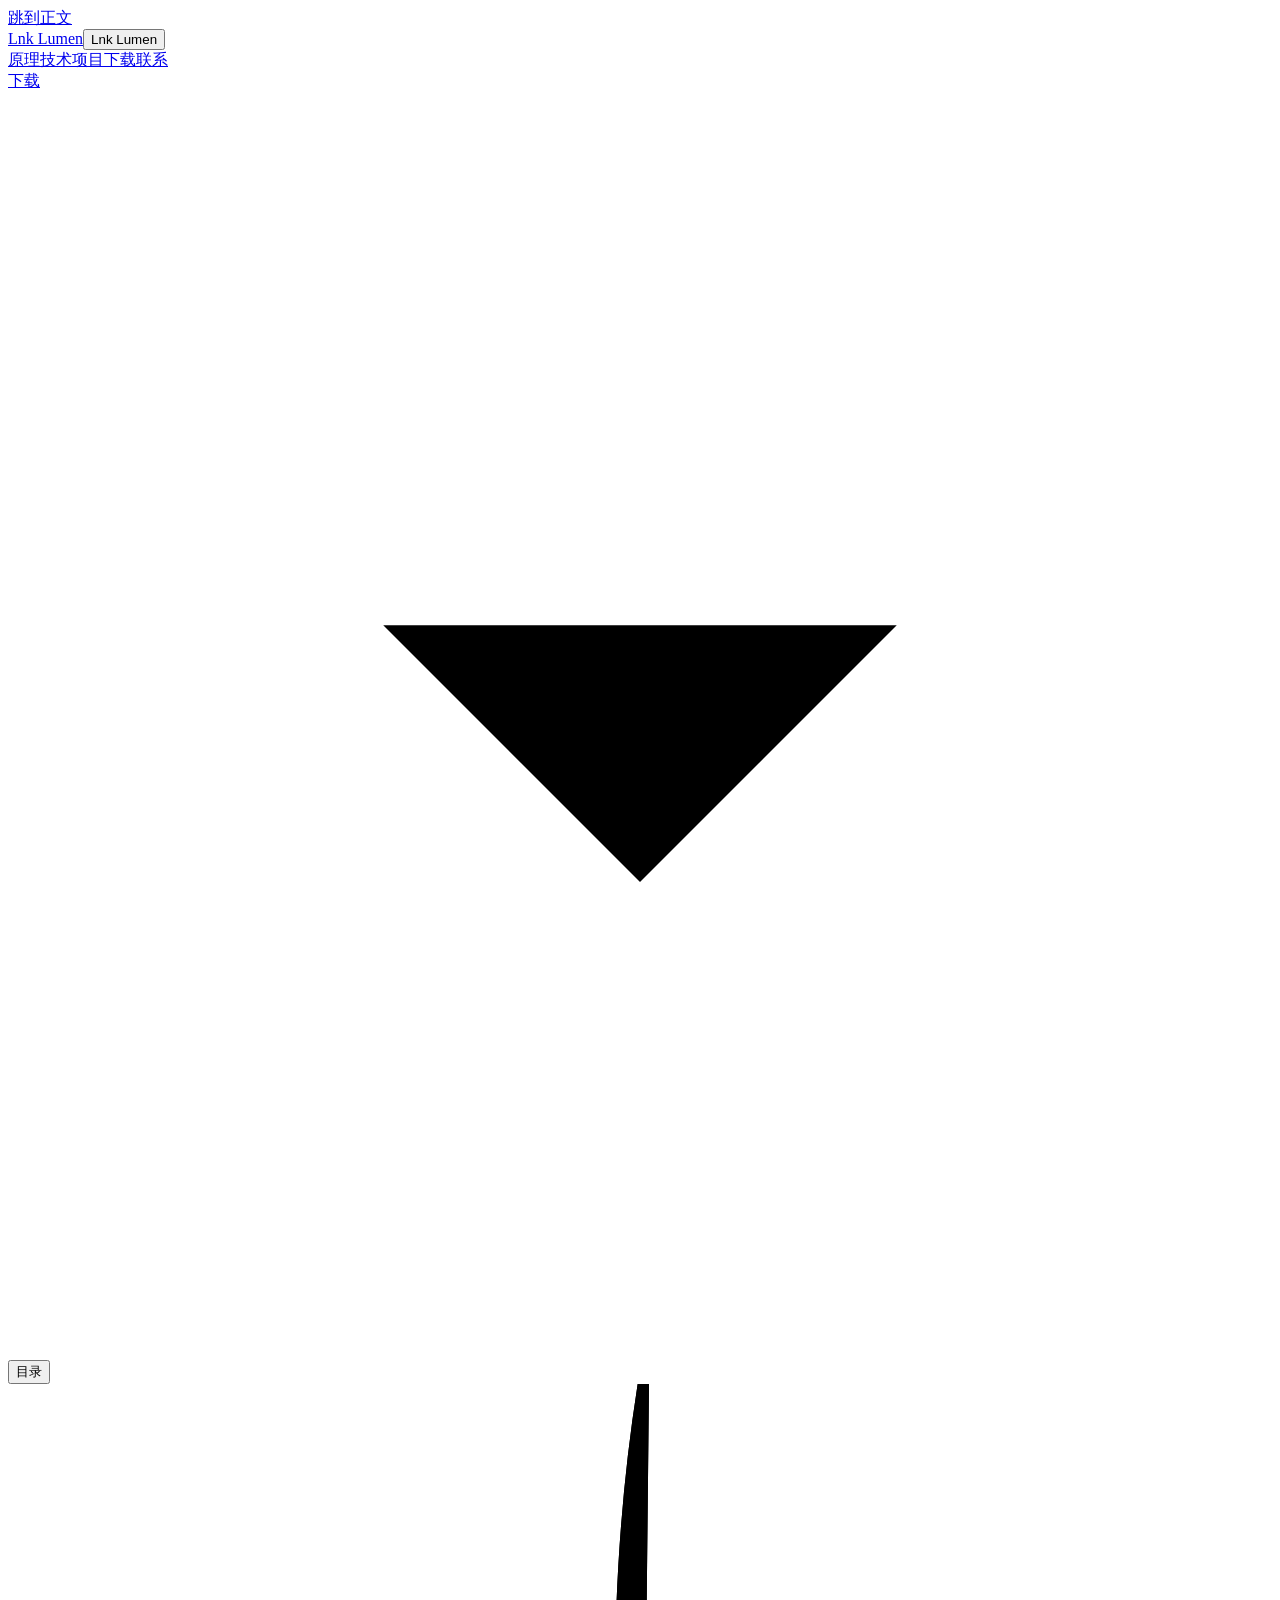
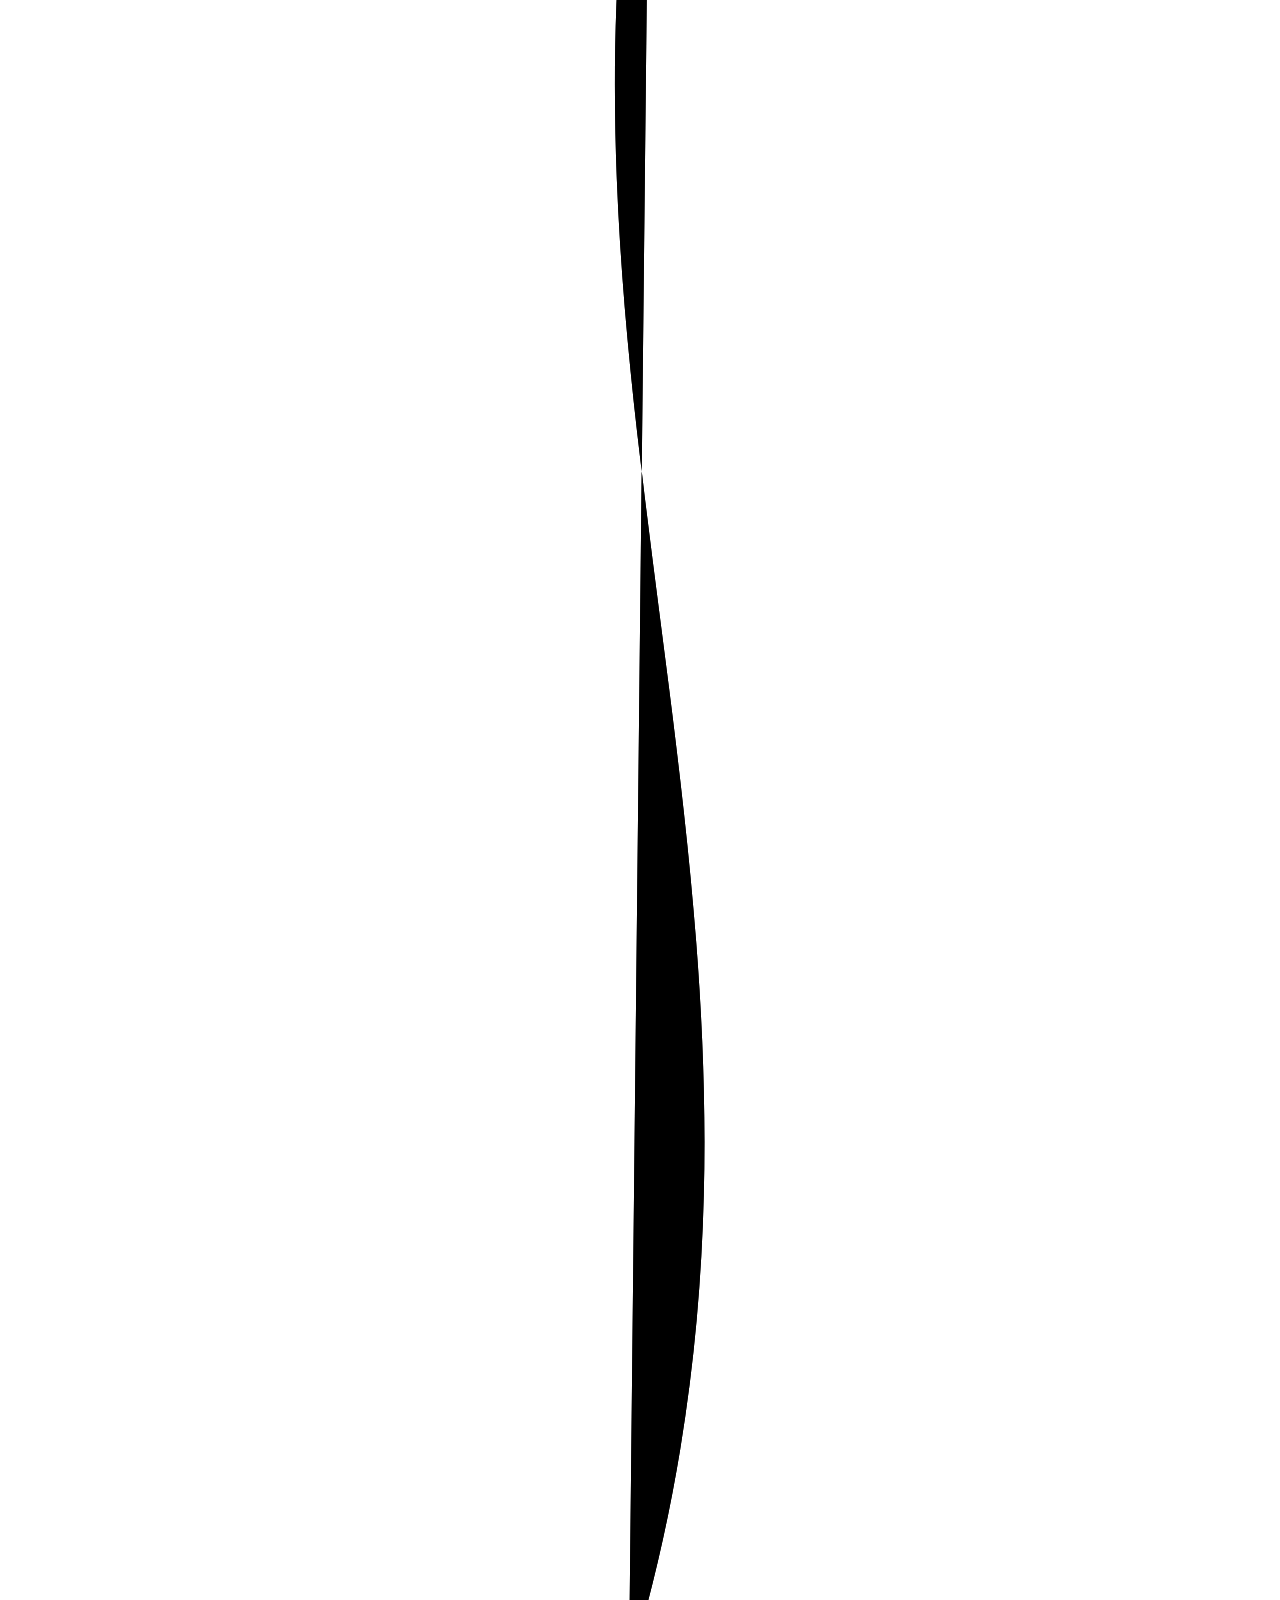
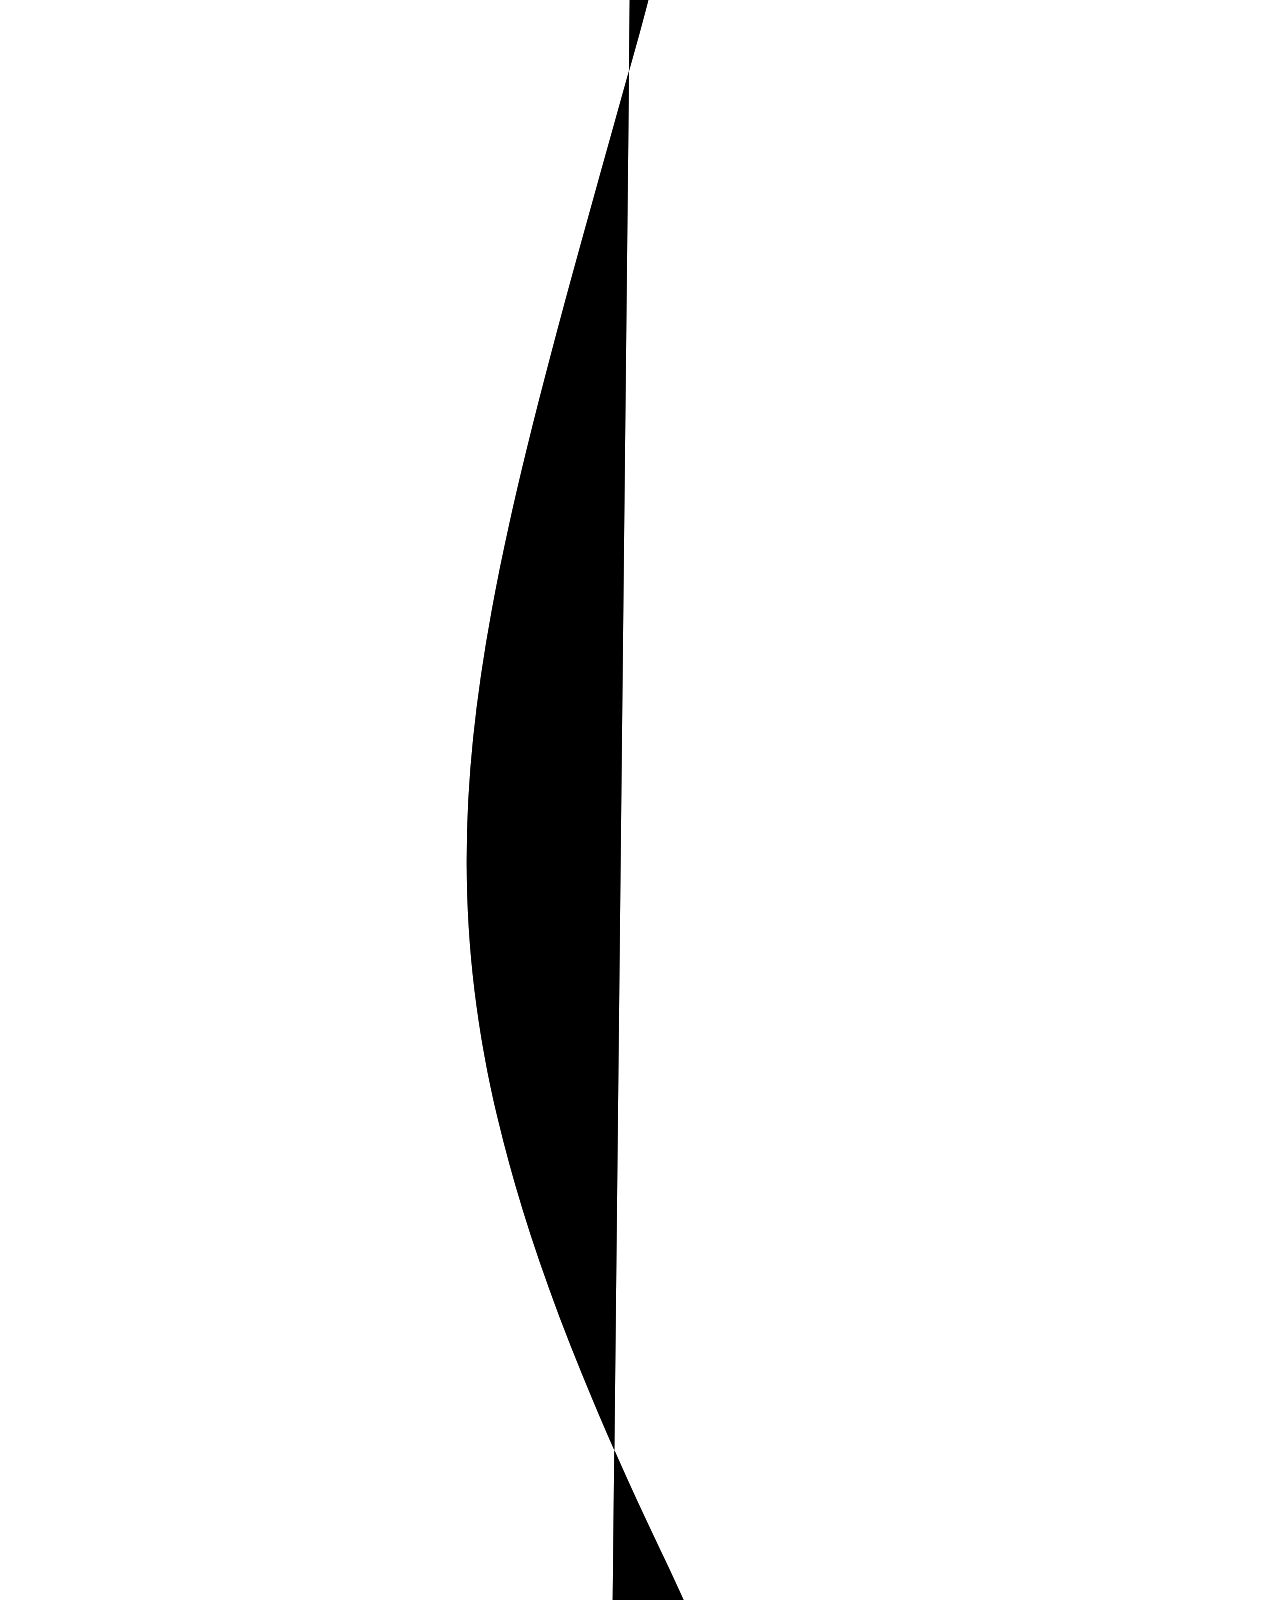
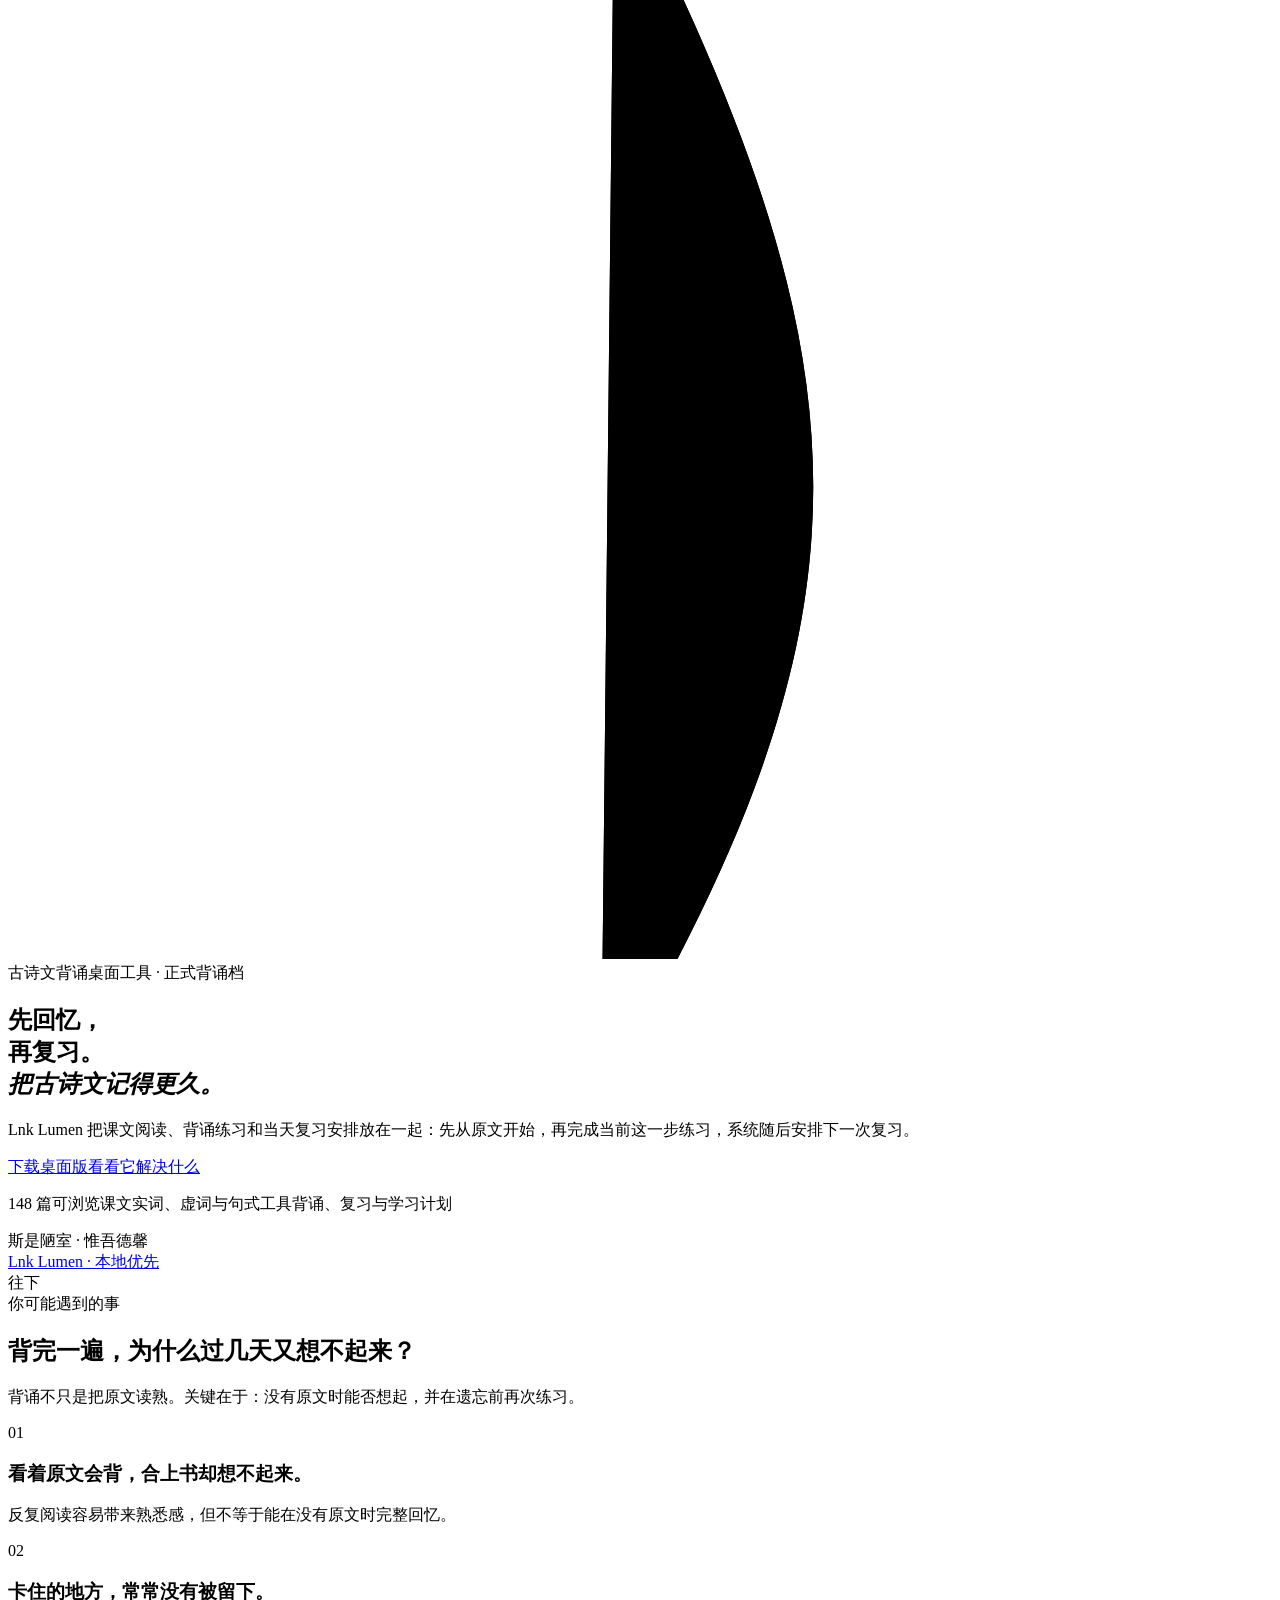
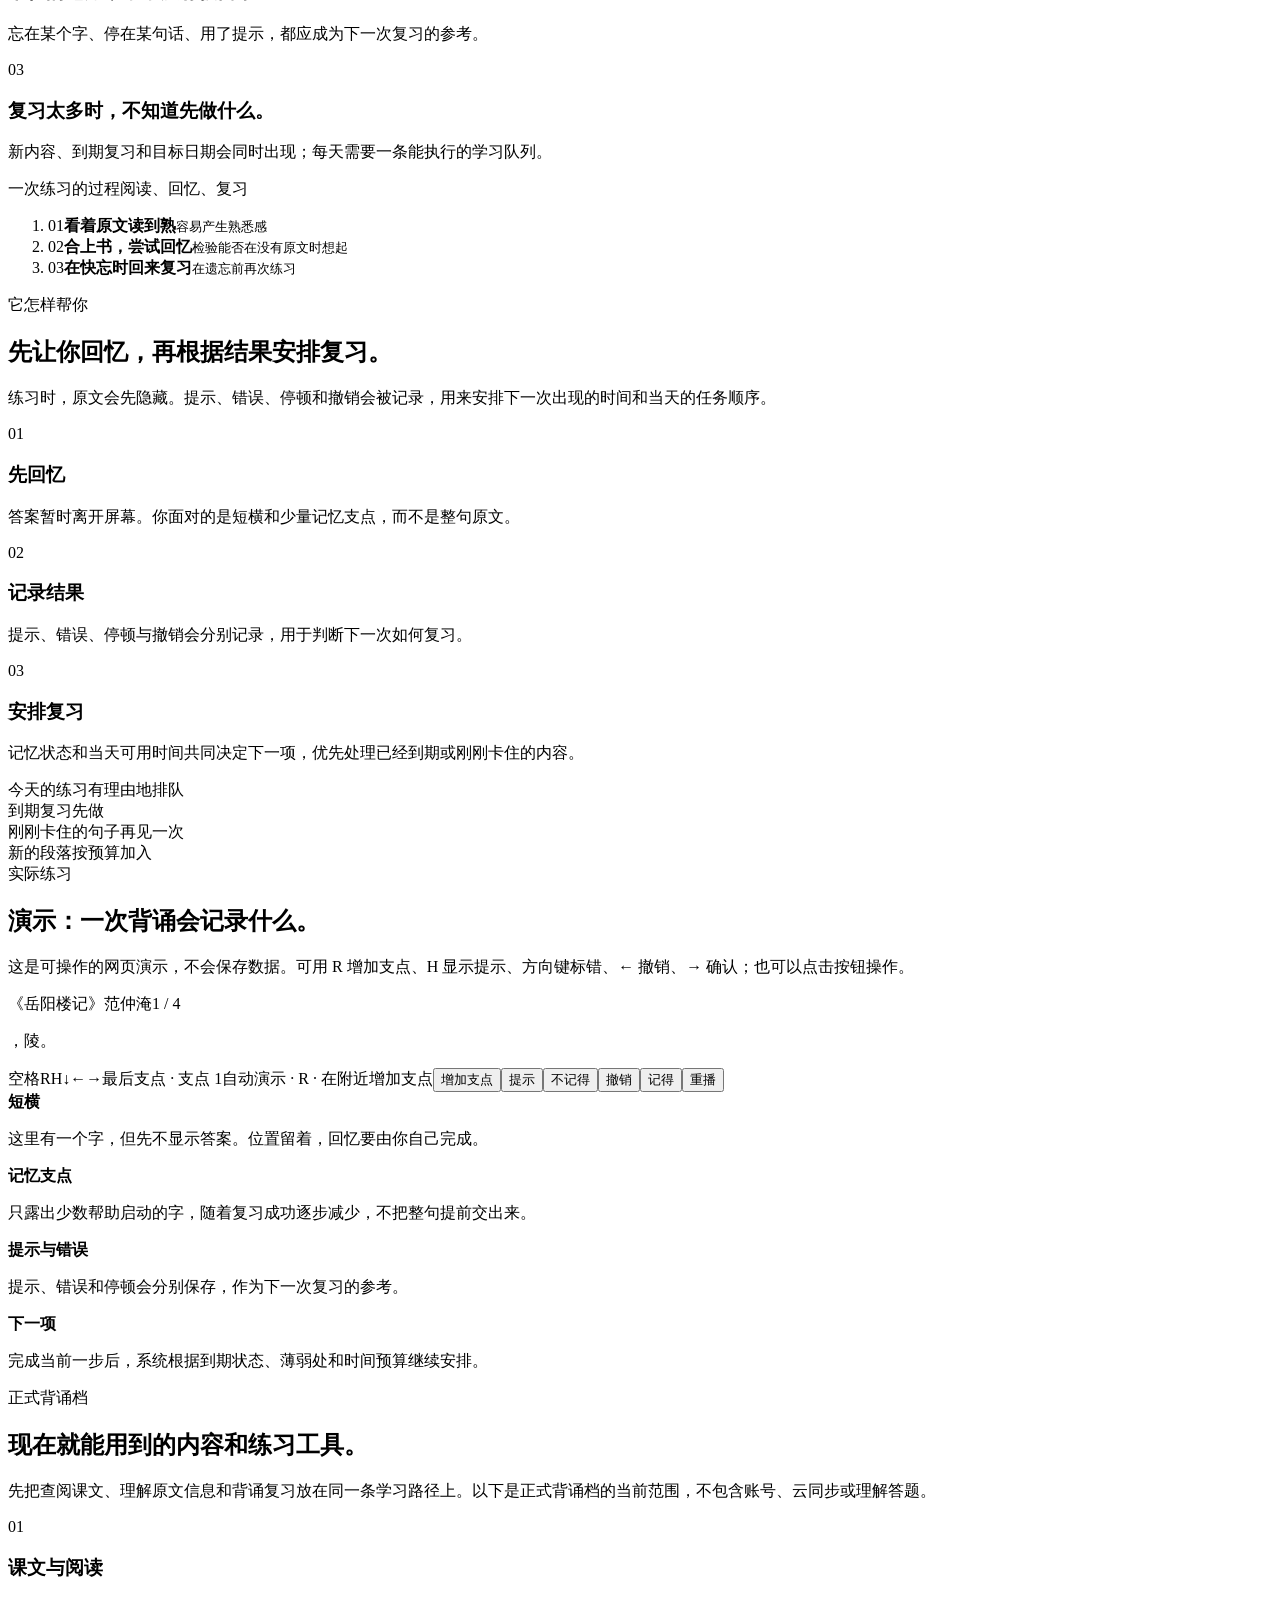
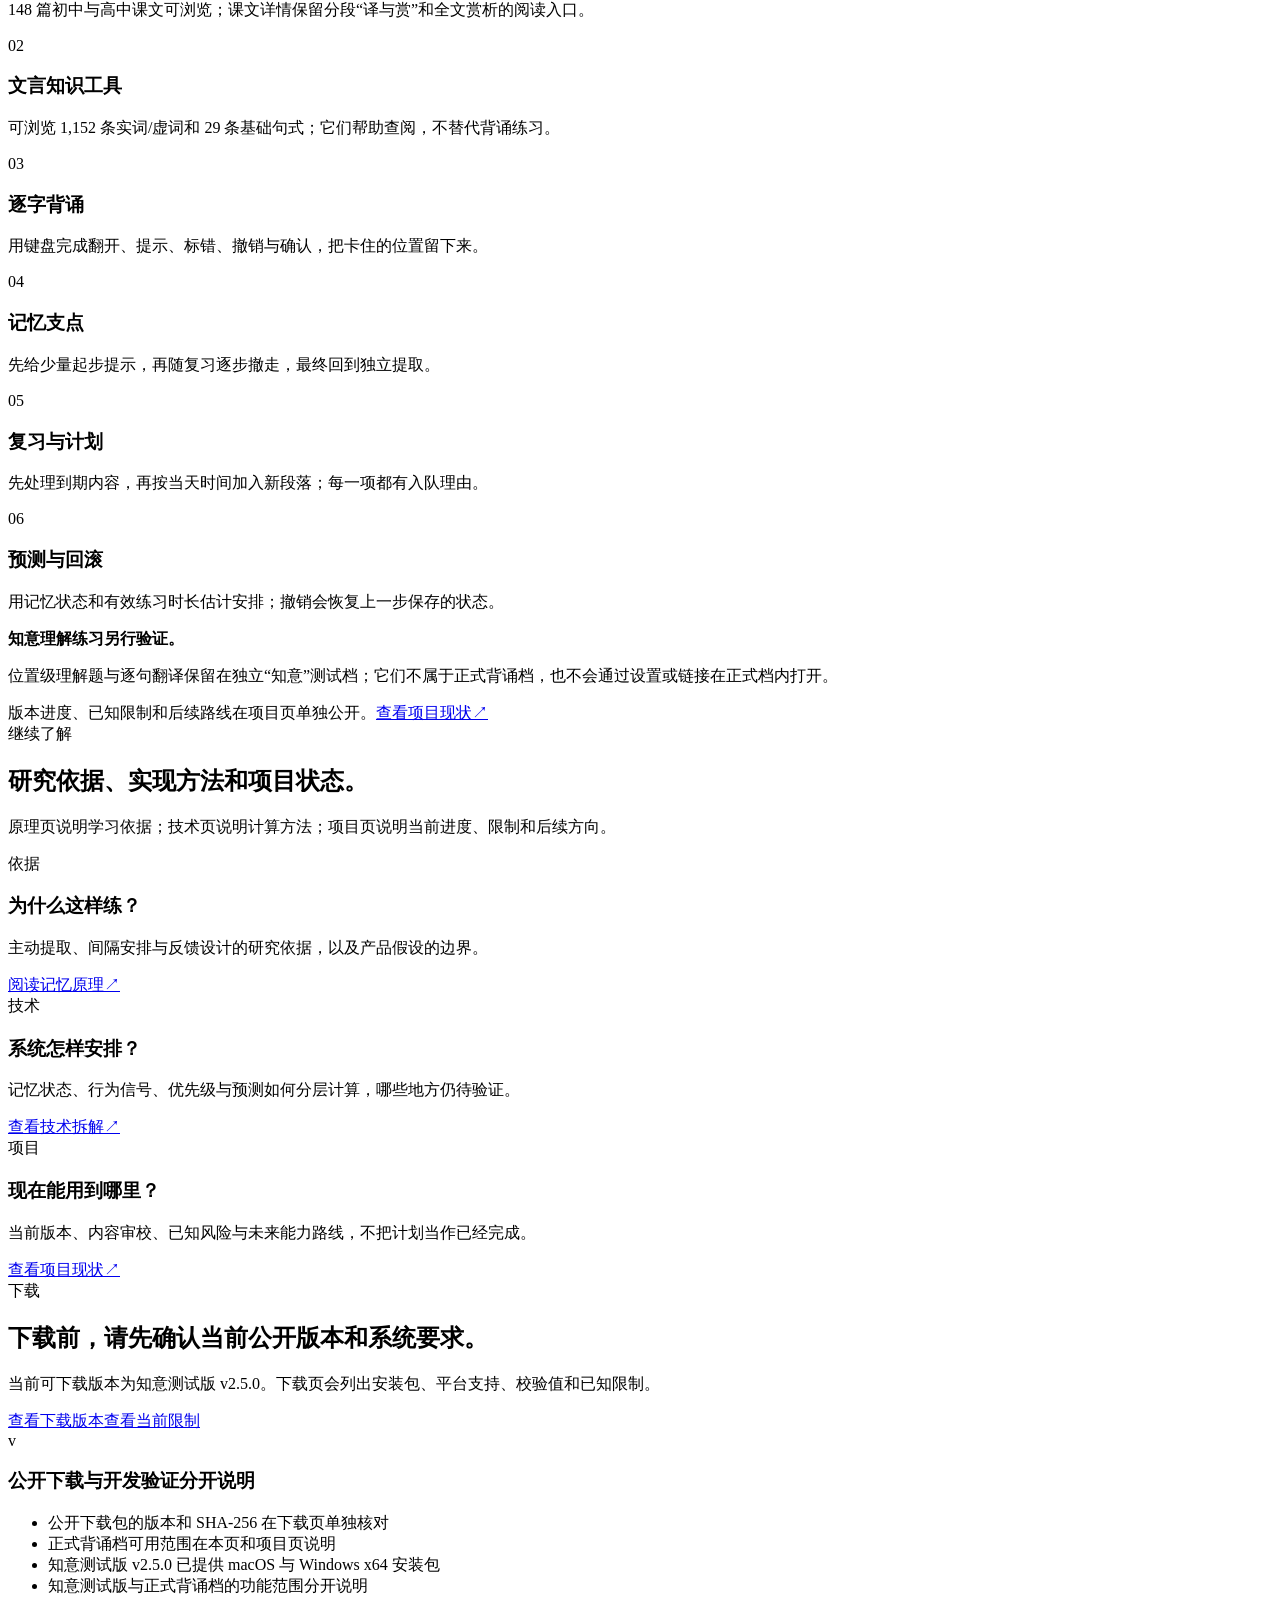
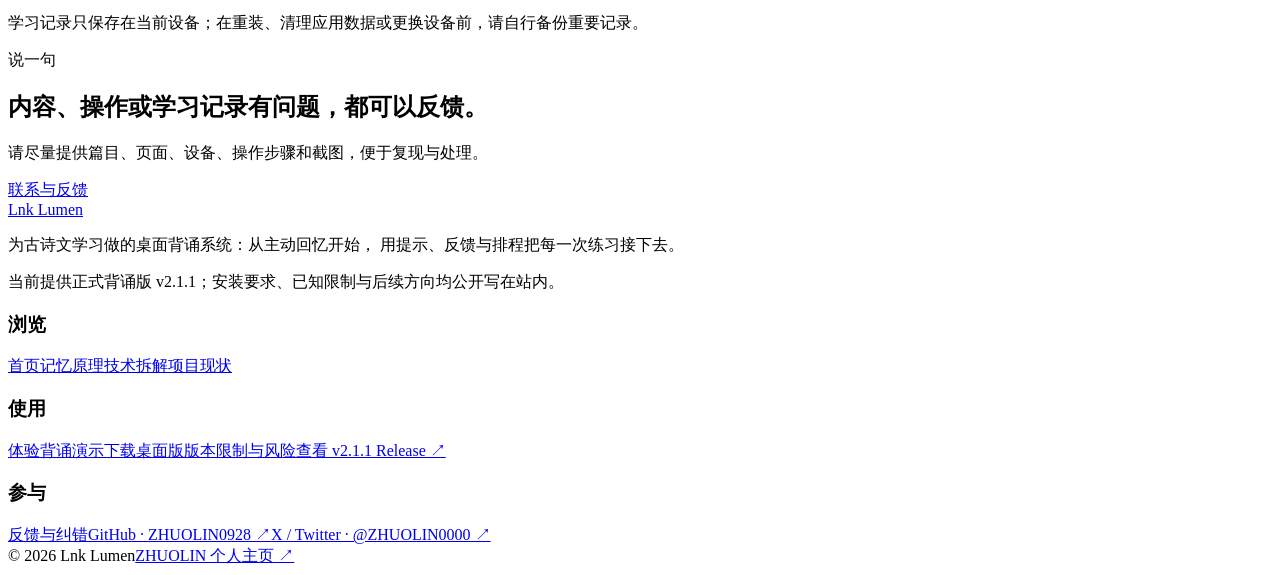
==== commit d948fd7f: "Publish Lnk Lumen v2.5.0 知意测试版下载页" ====
--- a/index.html
+++ b/index.html
@@ -1,2 +1,2 @@
-<!DOCTYPE html><html lang="zh-CN"><head><meta charSet="utf-8"/><meta name="viewport" content="width=device-width, initial-scale=1"/><link rel="stylesheet" href="/lnk-lumen/_next/static/css/index.B_ucysT5.css" data-rsc-css-href="/lnk-lumen/_next/static/css/index.B_ucysT5.css" data-precedence="vite-rsc/importer-resources"/><link rel="modulepreload" fetchPriority="low" href="/lnk-lumen/_next/static/chunks/index-F5MNaadO.js"/><script src="/lnk-lumen/_next/static/chunks/rolldown-runtime-C60lm6uB.js" type="module" async=""></script><script src="/lnk-lumen/_next/static/chunks/framework-BgSIrAUN.js" type="module" async=""></script><link rel="preload" href="/lnk-lumen/fonts/noto-serif-sc/index.css" as="style"/><link rel="modulepreload" href="/lnk-lumen/_next/static/chunks/layout-segment-context-B3V_ud7F.js" crossorigin=""/><link rel="modulepreload" href="/lnk-lumen/_next/static/chunks/site-analytics-Ds5s7zbo.js" crossorigin=""/><link rel="modulepreload" href="/lnk-lumen/_next/static/chunks/frame-D_8ul0Cc.js" crossorigin=""/><link rel="modulepreload" href="/lnk-lumen/_next/static/chunks/home-mark-B_8z1ePa.js" crossorigin=""/><link rel="modulepreload" href="/lnk-lumen/_next/static/chunks/recite-stage-CMYHtxvS.js" crossorigin=""/><link rel="modulepreload" href="/lnk-lumen/_next/static/chunks/scaffold-CscA4KJl.js" crossorigin=""/><title>Lnk Lumen · 背得下来，和想得起来，不是同一件事</title><meta name="description" content="为古诗文设计的本地优先背诵系统：答案先离开视线，用逐字反馈和会逐渐撤走的记忆支点，把「背不下来」拆成下一个能走的动作。"/><meta property="og:title" content="Lnk Lumen · 背得下来，和想得起来，不是同一件事"/><meta property="og:description" content="为古诗文设计的本地优先背诵系统：答案先离开视线，用逐字反馈和会逐渐撤走的记忆支点，把「背不下来」拆成下一个能走的动作。"/><meta property="og:image" content="http://localhost:3000/illustrations/memory-thread.png"/><meta property="og:image:width" content="1536"/><meta property="og:image:height" content="1024"/><meta property="og:image:alt" content="Lnk Lumen 记忆轨迹抽象插画"/><meta name="twitter:card" content="summary_large_image"/><meta name="twitter:title" content="Lnk Lumen · 背得下来，和想得起来，不是同一件事"/><meta name="twitter:description" content="为古诗文设计的本地优先背诵系统：答案先离开视线，用逐字反馈和会逐渐撤走的记忆支点，把「背不下来」拆成下一个能走的动作。"/><meta name="twitter:image" content="http://localhost:3000/illustrations/memory-thread.png"/><link rel="shortcut icon" href="/lnk-lumen/brand-icon.png"/><link rel="icon" href="/lnk-lumen/brand-icon.png"/><meta name="theme-color" content="#111817"/><meta name="color-scheme" content="light"/><link rel="stylesheet" href="/lnk-lumen/fonts/noto-serif-sc/index.css"/><noscript><style>.reveal{opacity:1 !important;transform:none !important}</style></noscript><script>Object.assign(((self[Symbol.for("vinext.navigationRuntime")]??={bootstrap:{routeManifest:null},functions:{}}).bootstrap.rsc??={rsc:[]}),{params:{},nav:{"pathname":"/","searchParams":[]}})</script><link rel="modulepreload" href="/lnk-lumen/_next/static/chunks/index-F5MNaadO.js" />
-</head><body><div class="shell" data-profile="standard"><a class="skip-link" href="#main">跳到正文</a><span class="grain" aria-hidden="true"></span><header class="site-nav" data-lifted="false" data-zone="ink"><a class="brand brand--home" href="/lnk-lumen/" aria-label="返回 Lnk Lumen 首页"><span class="brand__seal"><img src="/lnk-lumen/brand-icon.png" alt=""/></span><span>Lnk Lumen</span></a><button class="brand brand--selector" type="button" aria-haspopup="dialog" aria-controls="mobile-page-picker" aria-label="打开页面选择器"><span class="brand__seal"><img src="/lnk-lumen/brand-icon.png" alt=""/></span><span>Lnk Lumen</span></button><nav class="nav-links" aria-label="主导航" data-open="false"><a href="/lnk-lumen/science">原理</a><a href="/lnk-lumen/technology">技术</a><a href="/lnk-lumen/project">项目</a><a href="/lnk-lumen/download">下载</a><a href="/lnk-lumen/contact">联系</a></nav><div class="nav-actions"><a class="button button--ghost nav-download" href="/lnk-lumen/download"><span>下载</span><svg aria-hidden="true" viewBox="0 0 16 16"><path d="M8 2.5v7M4.75 6.75 8 10l3.25-3.25M3 13h10"></path></svg></a><button class="nav-toggle" type="button" aria-expanded="false" aria-label="展开导航">目录</button></div></header><dialog class="mobile-page-picker" id="mobile-page-picker" aria-labelledby="mobile-page-picker-title"><div class="mobile-page-picker__head"><div><span class="label">页面选择器</span><h2 id="mobile-page-picker-title">你想去哪里？</h2></div><button class="mobile-page-picker__close" type="button">关闭</button></div><nav class="mobile-page-picker__links" aria-label="移动端页面选择"><a href="/lnk-lumen/" aria-current="page"><span>首页</span><span aria-hidden="true">↗</span></a><a href="/lnk-lumen/science"><span>原理</span><span aria-hidden="true">↗</span></a><a href="/lnk-lumen/technology"><span>技术</span><span aria-hidden="true">↗</span></a><a href="/lnk-lumen/project"><span>项目</span><span aria-hidden="true">↗</span></a><a href="/lnk-lumen/download"><span>下载</span><span aria-hidden="true">↗</span></a><a href="/lnk-lumen/contact"><span>联系</span><span aria-hidden="true">↗</span></a></nav><p class="mobile-page-picker__note">当前页面会保持在背后；轻点“关闭”或按 Esc 都能回到原处。</p></dialog><main class="main" id="main"><section class="hero" data-zone="ink" aria-labelledby="hero-title"><div class="ink-field" aria-hidden="true"><span class="ink-blot ink-blot--deep"></span><span class="ink-blot ink-blot--ash"></span><span class="ink-blot ink-blot--cinnabar"></span><span class="ink-blot ink-blot--bronze"></span><svg class="ink-stroke" viewBox="0 0 260 900" preserveAspectRatio="xMidYMid slice" focusable="false"><path class="ink-stroke__ghost" pathLength="1000" stroke-width="13" d="M132 -14C104 128 170 236 130 380 90 524 74 566 134 692c44 92 44 142 -12 236"></path><path pathLength="1000" stroke-width="2.4" d="M132 -14C104 128 170 236 130 380 90 524 74 566 134 692c44 92 44 142 -12 236"></path></svg><span class="ink-veil"></span></div><div class="container"><div class="hero__inner"><div class="hero__copy"><span class="label">古诗文背诵桌面工具 · 正式背诵档</span><h1 id="hero-title"><span class="soak"><span><span class="soak__char" style="--char-index:0;--soak-delay:0ms">先</span><span class="soak__char" style="--char-index:1;--soak-delay:0ms">回</span><span class="soak__char" style="--char-index:2;--soak-delay:0ms">忆</span><span class="soak__char" style="--char-index:3;--soak-delay:0ms">，</span></span><span><br/><span class="soak__char" style="--char-index:4;--soak-delay:0ms">再</span><span class="soak__char" style="--char-index:5;--soak-delay:0ms">复</span><span class="soak__char" style="--char-index:6;--soak-delay:0ms">习</span><span class="soak__char" style="--char-index:7;--soak-delay:0ms">。</span></span></span><br/><em><span class="soak"><span><span class="soak__char" style="--char-index:0;--soak-delay:620ms">把</span><span class="soak__char" style="--char-index:1;--soak-delay:620ms">古</span><span class="soak__char" style="--char-index:2;--soak-delay:620ms">诗</span><span class="soak__char" style="--char-index:3;--soak-delay:620ms">文</span><span class="soak__char" style="--char-index:4;--soak-delay:620ms">记</span><span class="soak__char" style="--char-index:5;--soak-delay:620ms">得</span><span class="soak__char" style="--char-index:6;--soak-delay:620ms">更</span><span class="soak__char" style="--char-index:7;--soak-delay:620ms">久</span><span class="soak__char" style="--char-index:8;--soak-delay:620ms">。</span></span></span></em></h1><p class="hero__lede">Lnk Lumen 把课文阅读、背诵练习和当天复习安排放在一起：先从原文开始，再完成当前这一步练习，系统随后安排下一次复习。</p><div class="hero__actions"><a class="button button--primary" href="/lnk-lumen/download">下载桌面版</a><a class="button button--ghost" href="#problem">看看它解决什么</a></div><p class="hero__meta"><span>148 篇可浏览课文</span><span>实词、虚词与句式工具</span><span>背诵、复习与学习计划</span></p></div></div><span class="hero__vertical" aria-hidden="true">斯是陋室 · 惟吾德馨</span><div class="hero__mark-wrap"><a class="home-mark" href="/lnk-lumen/" aria-label="返回 Lnk Lumen 首页" data-active="false"><span class="home-mark__halo" aria-hidden="true"></span><span class="home-mark__surface"><img src="/lnk-lumen/brand-icon.png" alt=""/></span><span class="home-mark__caption" aria-hidden="true">Lnk Lumen · 本地优先</span></a></div></div><span class="hero__scroll-cue" aria-hidden="true"><i></i>往下</span></section><div class="ink-fade" aria-hidden="true"><span class="ink-fade__rule"></span></div><section class="section" id="problem" aria-labelledby="problem-title"><div class="container"><div class="section-head reveal" data-reveal="true"><div class="section-head__title"><span class="label">你可能遇到的事</span><h2 id="problem-title">背完一遍，为什么过几天又想不起来？</h2></div><p>背诵不只是把原文读熟。关键在于：没有原文时能否想起，并在遗忘前再次练习。</p></div><div class="problem-grid reveal" data-reveal="true"><article class="problem-card"><span class="ordinal">01</span><h3>看着原文会背，合上书却想不起来。</h3><p>反复阅读容易带来熟悉感，但不等于能在没有原文时完整回忆。</p></article><article class="problem-card"><span class="ordinal">02</span><h3>卡住的地方，常常没有被留下。</h3><p>忘在某个字、停在某句话、用了提示，都应成为下一次复习的参考。</p></article><article class="problem-card"><span class="ordinal">03</span><h3>复习太多时，不知道先做什么。</h3><p>新内容、到期复习和目标日期会同时出现；每天需要一条能执行的学习队列。</p></article></div><div class="memory-map reveal" data-reveal="true" aria-label="从背完到复习的学习过程示意"><div class="memory-map__head"><span>一次练习的过程</span><span>阅读、回忆、复习</span></div><ol class="memory-map__stages"><li><span class="memory-map__number">01</span><strong>看着原文读到熟</strong><small>容易产生熟悉感</small></li><li><span class="memory-map__number">02</span><strong>合上书，尝试回忆</strong><small>检验能否在没有原文时想起</small></li><li><span class="memory-map__number">03</span><strong>在快忘时回来复习</strong><small>在遗忘前再次练习</small></li></ol></div></div></section><section class="section section--ruled" id="product" aria-labelledby="product-title"><div class="container"><div class="section-head reveal" data-reveal="true"><div class="section-head__title"><span class="label">它怎样帮你</span><h2 id="product-title">先让你回忆，再根据结果安排复习。</h2></div><p>练习时，原文会先隐藏。提示、错误、停顿和撤销会被记录，用来安排下一次出现的时间和当天的任务顺序。</p></div><div class="product-loop reveal" data-reveal="true"><article class="product-loop__step"><span class="ordinal">01</span><h3>先回忆</h3><p>答案暂时离开屏幕。你面对的是短横和少量记忆支点，而不是整句原文。</p></article><article class="product-loop__step"><span class="ordinal">02</span><h3>记录结果</h3><p>提示、错误、停顿与撤销会分别记录，用于判断下一次如何复习。</p></article><article class="product-loop__step"><span class="ordinal">03</span><h3>安排复习</h3><p>记忆状态和当天可用时间共同决定下一项，优先处理已经到期或刚刚卡住的内容。</p></article></div><div class="plan-preview reveal" data-reveal="true" aria-label="今日练习队列示意"><div class="plan-preview__head"><span>今天的练习</span><span>有理由地排队</span></div><div class="plan-preview__items"><div><i data-tone="due"></i>到期复习<span>先做</span></div><div><i data-tone="weak"></i>刚刚卡住的句子<span>再见一次</span></div><div><i data-tone="new"></i>新的段落<span>按预算加入</span></div></div></div></div></section><section class="section section--ruled" id="demo" aria-labelledby="demo-title"><div class="container"><div class="section-head reveal" data-reveal="true"><div class="section-head__title"><span class="label">实际练习</span><h2 id="demo-title">演示：一次背诵会记录什么。</h2></div><p>这是可操作的网页演示，不会保存数据。可用 R 增加支点、H 显示提示、方向键标错、← 撤销、→ 确认；也可以点击按钮操作。</p></div><div class="demo-grid reveal" data-reveal="true"><div class="stage" tabindex="0" role="group" aria-label="《岳阳楼记》背诵演示，聚焦后可用空格、R、H 与方向键操作"><span class="stage__paper" aria-hidden="true"></span><div class="stage__bar"><span class="stage__bar-group"><span>《<!-- -->岳阳楼记<!-- -->》</span><span>范仲淹</span></span><span class="stage__bar-group"><span class="stage__meter" aria-hidden="true"><i style="--meter:0%"></i></span><span>1<!-- --> / <!-- -->4</span></span></div><div class="stage__scroll"><div class="stage__past" aria-hidden="true"></div><div class="stage__current"><p class="stage__line"><span class="token token--hidden token--current"></span><span class="token token--hidden"></span><span class="token token--hidden"></span><span class="token token--hidden"></span><span class="token token--hidden"></span><span class="token token--visible token--punctuation">，</span><span class="token token--hidden"></span><span class="token token--hidden"></span><span class="token token--hidden"></span><span class="token token--hidden"></span><span class="token token--hidden"></span><span class="token token--hidden"></span><span class="token token--prompt">陵</span><span class="token token--hidden"></span><span class="token token--visible token--punctuation">。</span></p></div><div class="stage__future" aria-hidden="true"><span style="--glyphs:14;--order:0"></span><span style="--glyphs:23;--order:1"></span><span style="--glyphs:8;--order:2"></span></div></div><div class="stage__foot"><span class="stage__keys" aria-label="快捷键提示"><span class="key" data-pressed="false" aria-hidden="true">空格</span><span class="key" data-pressed="false" aria-hidden="true">R</span><span class="key" data-pressed="false" aria-hidden="true">H</span><span class="key" data-pressed="false" aria-hidden="true">↓</span><span class="key" data-pressed="false" aria-hidden="true">←</span><span class="key" data-pressed="false" aria-hidden="true">→</span><span>最后支点<!-- --> · 支点 <!-- -->1</span></span><span class="stage__playback" aria-live="polite"><i data-autoplay="true" aria-hidden="true"></i>自动演示<!-- --> · <!-- -->R · 在附近增加支点</span><span class="stage__controls"><button class="stage__control" type="button">增加支点</button><button class="stage__control" type="button">提示</button><button class="stage__control" type="button">不记得</button><button class="stage__control" type="button">撤销</button><button class="stage__control stage__control--primary" type="button">记得</button><button class="stage__control" type="button">重播</button></span></div></div><div class="demo-notes"><div class="demo-note" data-swatch="line"><strong>短横</strong><p>这里有一个字，但先不显示答案。位置留着，回忆要由你自己完成。</p></div><div class="demo-note" data-swatch="warm"><strong>记忆支点</strong><p>只露出少数帮助启动的字，随着复习成功逐步减少，不把整句提前交出来。</p></div><div class="demo-note" data-swatch="accent"><strong>提示与错误</strong><p>提示、错误和停顿会分别保存，作为下一次复习的参考。</p></div><div class="demo-note" data-swatch="line"><strong>下一项</strong><p>完成当前一步后，系统根据到期状态、薄弱处和时间预算继续安排。</p></div></div></div></div></section><section class="section section--ruled" aria-labelledby="capability-title"><div class="container"><div class="section-head reveal" data-reveal="true"><div class="section-head__title"><span class="label">正式背诵档</span><h2 id="capability-title">现在就能用到的内容和练习工具。</h2></div><p>先把查阅课文、理解原文信息和背诵复习放在同一条学习路径上。以下是正式背诵档的当前范围，不包含账号、云同步或理解答题。</p></div><div class="grid grid--3"><article class="card card--interactive reveal" data-reveal="true"><span class="ordinal">0<!-- -->1</span><h3>课文与阅读</h3><p>148 篇初中与高中课文可浏览；课文详情保留分段“译与赏”和全文赏析的阅读入口。</p></article><article class="card card--interactive reveal" data-reveal="true"><span class="ordinal">0<!-- -->2</span><h3>文言知识工具</h3><p>可浏览 1,152 条实词/虚词和 29 条基础句式；它们帮助查阅，不替代背诵练习。</p></article><article class="card card--interactive reveal" data-reveal="true"><span class="ordinal">0<!-- -->3</span><h3>逐字背诵</h3><p>用键盘完成翻开、提示、标错、撤销与确认，把卡住的位置留下来。</p></article><article class="card card--interactive reveal" data-reveal="true"><span class="ordinal">0<!-- -->4</span><h3>记忆支点</h3><p>先给少量起步提示，再随复习逐步撤走，最终回到独立提取。</p></article><article class="card card--interactive reveal" data-reveal="true"><span class="ordinal">0<!-- -->5</span><h3>复习与计划</h3><p>先处理到期内容，再按当天时间加入新段落；每一项都有入队理由。</p></article><article class="card card--interactive reveal" data-reveal="true"><span class="ordinal">0<!-- -->6</span><h3>预测与回滚</h3><p>用记忆状态和有效练习时长估计安排；撤销会恢复上一步保存的状态。</p></article></div><aside class="edition-note reveal" data-reveal="true"><strong>知意理解练习另行验证。</strong><p>位置级理解题与逐句翻译保留在独立“知意”测试档；它们不属于正式背诵档，也不会通过设置或链接在正式档内打开。</p></aside><div class="section-foot reveal" data-reveal="true"><span>版本进度、已知限制和后续路线在项目页单独公开。</span><a class="link" href="/lnk-lumen/project">查看项目现状<span class="link__arrow">↗</span></a></div></div></section><section class="section section--ruled" aria-labelledby="learn-title"><div class="container"><div class="section-head reveal" data-reveal="true"><div class="section-head__title"><span class="label">继续了解</span><h2 id="learn-title">研究依据、实现方法和项目状态。</h2></div><p>原理页说明学习依据；技术页说明计算方法；项目页说明当前进度、限制和后续方向。</p></div><div class="grid grid--3"><article class="card card--interactive reveal" data-reveal="true"><span class="ordinal">依据</span><h3>为什么这样练？</h3><p>主动提取、间隔安排与反馈设计的研究依据，以及产品假设的边界。</p><a class="link" href="/lnk-lumen/science">阅读记忆原理<span class="link__arrow">↗</span></a></article><article class="card card--interactive reveal" data-reveal="true"><span class="ordinal">技术</span><h3>系统怎样安排？</h3><p>记忆状态、行为信号、优先级与预测如何分层计算，哪些地方仍待验证。</p><a class="link" href="/lnk-lumen/technology">查看技术拆解<span class="link__arrow">↗</span></a></article><article class="card card--interactive reveal" data-reveal="true"><span class="ordinal">项目</span><h3>现在能用到哪里？</h3><p>当前版本、内容审校、已知风险与未来能力路线，不把计划当作已经完成。</p><a class="link" href="/lnk-lumen/project">查看项目现状<span class="link__arrow">↗</span></a></article></div></div></section><section class="section section--ruled" id="download" aria-labelledby="get-title"><div class="container"><div class="grid grid--split"><div class="prose reveal" data-reveal="true"><span class="label">下载</span><h2 id="get-title">下载前，请先确认当前公开版本和系统要求。</h2><p>当前公开版本为正式背诵版 v2.1.1。下载页会列出安装包、平台支持、校验值和已知限制。</p><div class="button-row"><a class="button button--primary" href="/lnk-lumen/download">查看下载版本</a><a class="button button--quiet" href="/lnk-lumen/project#boundary">查看当前限制</a></div></div><div class="download-card reveal" data-reveal="true"><span class="download-card__glyph" aria-hidden="true">v</span><h3>公开下载与开发验证分开说明</h3><ul class="checklist"><li data-done="true">公开下载包的版本和 SHA-256 在下载页单独核对</li><li data-done="true">正式背诵档可用范围在本页和项目页说明</li><li data-done="true">正式背诵版 v2.1.1 已提供 macOS 与 Windows x64 安装包</li><li data-done="false">知意测试档不作为正式背诵档的下载承诺</li></ul><p class="card__note">学习记录只保存在当前设备；在重装、清理应用数据或更换设备前，请自行备份重要记录。</p></div></div></div></section><section class="section section--ruled" aria-labelledby="say-title"><div class="container"><div class="boundary reveal" data-reveal="true"><span class="label">说一句</span><h2 id="say-title">内容、操作或学习记录有问题，都可以反馈。</h2><p class="boundary__lede">请尽量提供篇目、页面、设备、操作步骤和截图，便于复现与处理。</p><div class="button-row"><a class="button button--primary" href="/lnk-lumen/contact">联系与反馈</a></div></div></div></section></main><footer class="site-footer" data-zone="ink"><div class="container"><div class="site-footer__grid"><div class="site-footer__mark"><a class="brand" href="/lnk-lumen/" aria-label="Lnk Lumen 首页"><span class="brand__seal"><img src="/lnk-lumen/brand-icon.png" alt=""/></span><span>Lnk Lumen</span></a><p>为古诗文学习做的桌面背诵系统：从主动回忆开始， 用提示、反馈与排程把每一次练习接下去。</p><p class="site-footer__note">当前提供正式背诵版 v2.1.1；安装要求、已知限制与后续方向均公开写在站内。</p></div><div class="site-footer__col"><h3>浏览</h3><a href="/lnk-lumen/">首页</a><a href="/lnk-lumen/science">记忆原理</a><a href="/lnk-lumen/technology">技术拆解</a><a href="/lnk-lumen/project">项目现状</a></div><div class="site-footer__col"><h3>使用</h3><a href="/lnk-lumen/#demo">体验背诵演示</a><a href="/lnk-lumen/download">下载桌面版</a><a href="/lnk-lumen/project#boundary">版本限制与风险</a><a href="https://github.com/ZHUOLIN0928/lnk-lumen-downloads/releases/tag/v2.1.1" target="_blank" rel="noreferrer">查看 v2.1.1 Release ↗</a></div><div class="site-footer__col"><h3>参与</h3><a href="/lnk-lumen/contact">反馈与纠错</a><a href="https://github.com/ZHUOLIN0928" target="_blank" rel="noreferrer">GitHub · ZHUOLIN0928 ↗</a><a href="https://x.com/ZHUOLIN0000" target="_blank" rel="noreferrer">X / Twitter · @ZHUOLIN0000 ↗</a></div></div><div class="site-footer__base"><span>© 2026 Lnk Lumen</span><a href="https://zhuolin0928.github.io/">ZHUOLIN 个人主页 ↗</a></div></div></footer></div><script type="module" src="/lnk-lumen/_next/static/chunks/index-F5MNaadO.js" id="_R_" async=""></script><script>((self[Symbol.for("vinext.navigationRuntime")]??={bootstrap:{routeManifest:null},functions:{}}).bootstrap.rsc??={rsc:[]}).rsc.push("3:I[\"8c0f216c4604\",[],\"Children\",1]\n")</script><script>((self[Symbol.for("vinext.navigationRuntime")]??={bootstrap:{routeManifest:null},functions:{}}).bootstrap.rsc??={rsc:[]}).rsc.push("4:I[\"caf0eb0bee12\",[],\"SiteAnalytics\",1]\n")</script><script>((self[Symbol.for("vinext.navigationRuntime")]??={bootstrap:{routeManifest:null},functions:{}}).bootstrap.rsc??={rsc:[]}).rsc.push("5:I[\"593f344dc510\",[],\"GlobalErrorBoundary\",1]\n")</script><script>((self[Symbol.for("vinext.navigationRuntime")]??={bootstrap:{routeManifest:null},functions:{}}).bootstrap.rsc??={rsc:[]}).rsc.push("6:I[\"0b874ad30386\",[],\"default\",1]\n")</script><script>((self[Symbol.for("vinext.navigationRuntime")]??={bootstrap:{routeManifest:null},functions:{}}).bootstrap.rsc??={rsc:[]}).rsc.push("7:I[\"593f344dc510\",[],\"ErrorBoundary\",1]\n")</script><script>((self[Symbol.for("vinext.navigationRuntime")]??={bootstrap:{routeManifest:null},functions:{}}).bootstrap.rsc??={rsc:[]}).rsc.push("8:I[\"15c18cfaeeff\",[],\"LayoutSegmentProvider\",1]\n")</script><script>((self[Symbol.for("vinext.navigationRuntime")]??={bootstrap:{routeManifest:null},functions:{}}).bootstrap.rsc??={rsc:[]}).rsc.push("9:I[\"8c0f216c4604\",[],\"Slot\",1]\n")</script><script>((self[Symbol.for("vinext.navigationRuntime")]??={bootstrap:{routeManifest:null},functions:{}}).bootstrap.rsc??={rsc:[]}).rsc.push("a:I[\"9276801271d6\",[],\"AppRouterScrollTarget\",1]\n")</script><script>((self[Symbol.for("vinext.navigationRuntime")]??={bootstrap:{routeManifest:null},functions:{}}).bootstrap.rsc??={rsc:[]}).rsc.push("b:I[\"593f344dc510\",[],\"RedirectBoundary\",1]\n")</script><script>((self[Symbol.for("vinext.navigationRuntime")]??={bootstrap:{routeManifest:null},functions:{}}).bootstrap.rsc??={rsc:[]}).rsc.push(":HL[\"/lnk-lumen/_next/static/css/index.B_ucysT5.css\",\"style\"     ]\n")</script><script>((self[Symbol.for("vinext.navigationRuntime")]??={bootstrap:{routeManifest:null},functions:{}}).bootstrap.rsc??={rsc:[]}).rsc.push(":HL[\"/lnk-lumen/fonts/noto-serif-sc/index.css\",\"style\"     ]\n")</script><script>((self[Symbol.for("vinext.navigationRuntime")]??={bootstrap:{routeManifest:null},functions:{}}).bootstrap.rsc??={rsc:[]}).rsc.push("2:[\"$\",\"style\",null,{\"children\":\".reveal{opacity:1 !important;transform:none !important}\"}]\n")</script><script>((self[Symbol.for("vinext.navigationRuntime")]??={bootstrap:{routeManifest:null},functions:{}}).bootstrap.rsc??={rsc:[]}).rsc.push("0:{\"__route\":\"route:/\",\"__interceptionContext\":null,\"__layoutIds\":[\"layout:/\"],\"__rootLayout\":\"/lnk-lumen/\",\"__sourcePage\":\"/lnk-lumen/page\",\"page:/\":\"$L1\",\"layout:/\":[[[[\"$\",\"link\",\"css:/_next/static/css/index.B_ucysT5.css\",{\"rel\":\"stylesheet\",\"precedence\":\"vite-rsc/importer-resources\",\"href\":\"/lnk-lumen/_next/static/css/index.B_ucysT5.css\",\"data-rsc-css-href\":\"/lnk-lumen/_next/static/css/index.B_ucysT5.css\"}],\"$undefined\"],[\"$\",\"html\",null,{\"lang\":\"zh-CN\",\"children\":[[\"$\",\"head\",null,{\"children\":[[\"$\",\"link\",null,{\"rel\":\"stylesheet\",\"href\":\"/lnk-lumen/fonts/noto-serif-sc/index.css\"}],[\"$\",\"noscript\",null,{\"children\":\"$2\"}]]}],[\"$\",\"body\",null,{\"children\":[[\"$\",\"$L3\",null,{}],[\"$\",\"$L4\",null,{}]]}]]}]],null],\"route:/\":[[[\"$\",\"meta\",null,{\"charSet\":\"utf-8\"}],[[\"$\",\"title\",\"0\",{\"children\":\"Lnk Lumen · 背得下来，和想得起来，不是同一件事\"}],[\"$\",\"meta\",\"1\",{\"name\":\"description\",\"content\":\"为古诗文设计的本地优先背诵系统：答案先离开视线，用逐字反馈和会逐渐撤走的记忆支点，把「背不下来」拆成下一个能走的动作。\"}],[\"$\",\"meta\",\"2\",{\"property\":\"og:title\",\"content\":\"Lnk Lumen · 背得下来，和想得起来，不是同一件事\"}],[\"$\",\"meta\",\"3\",{\"property\":\"og:description\",\"content\":\"为古诗文设计的本地优先背诵系统：答案先离开视线，用逐字反馈和会逐渐撤走的记忆支点，把「背不下来」拆成下一个能走的动作。\"}],[\"$\",\"meta\",\"4\",{\"property\":\"og:image\",\"content\":\"http://localhost:3000/illustrations/memory-thread.png\"}],[\"$\",\"meta\",\"5\",{\"property\":\"og:image:width\",\"content\":\"1536\"}],[\"$\",\"meta\",\"6\",{\"property\":\"og:image:height\",\"content\":\"1024\"}],[\"$\",\"meta\",\"7\",{\"property\":\"og:image:alt\",\"content\":\"Lnk Lumen 记忆轨迹抽象插画\"}],[\"$\",\"meta\",\"8\",{\"name\":\"twitter:card\",\"content\":\"summary_large_image\"}],[\"$\",\"meta\",\"9\",{\"name\":\"twitter:title\",\"content\":\"Lnk Lumen · 背得下来，和想得起来，不是同一件事\"}],[\"$\",\"meta\",\"10\",{\"name\":\"twitter:description\",\"content\":\"为古诗文设计的本地优先背诵系统：答案先离开视线，用逐字反馈和会逐渐撤走的记忆支点，把「背不下来」拆成下一个能走的动作。\"}],[\"$\",\"meta\",\"11\",{\"name\":\"twitter:image\",\"content\":\"http://localhost:3000/illustrations/memory-thread.png\"}],[\"$\",\"link\",\"12\",{\"rel\":\"shortcut icon\",\"href\":\"/lnk-lumen/brand-icon.png\"}],[\"$\",\"link\",\"13\",{\"rel\":\"icon\",\"href\":\"/lnk-lumen/brand-icon.png\"}]],[[\"$\",\"meta\",\"0\",{\"name\":\"viewport\",\"content\":\"width=device-width, initial-scale=1\"}],[\"$\",\"meta\",\"1\",{\"name\":\"theme-color\",\"content\":\"#111817\"}],[\"$\",\"meta\",\"2\",{\"name\":\"color-scheme\",\"content\":\"light\"}]]],[\"$\",\"$L5\",null,{\"fallback\":\"$6\",\"children\":[\"$\",\"$L7\",null,{\"fallback\":\"$6\",\"children\":[\"$\",\"$L8\",null,{\"providerId\":\"layout:/\",\"segmentMap\":{\"children\":[]},\"children\":[\"$\",\"$L9\",null,{\"id\":\"layout:/\",\"parallelSlots\":\"$undefined\",\"children\":[\"$\",\"$La\",null,{\"children\":[\"$\",\"$Lb\",null,{\"children\":[[\"$\",\"$L8\",null,{\"providerId\":\"page:/\",\"segmentMap\":{\"children\":[\"__PAGE__\"]},\"children\":[\"$\",\"$L9\",null,{\"id\":\"page:/\"}]}],null]}]}]}]}]}]}],null,null],\"__layoutFlags\":{\"layout:/\":\"s\"},\"__artifactCompatibility\":{\"schemaVersion\":1,\"graphVersion\":\"app-route-graph:1177fd80f83fa7b0\",\"deploymentVersion\":\"8c20eb2c-636c-4c1c-a81b-078a9ff8ac04\",\"appElementsSchemaVersion\":1,\"rscPayloadSchemaVersion\":1,\"rootBoundaryId\":\"/lnk-lumen/\",\"renderEpoch\":null},\"__renderObservation\":{\"schemaVersion\":1,\"output\":{\"kind\":\"app-rsc\",\"mountedSlotsFingerprint\":null,\"renderEpoch\":null,\"rootBoundaryId\":\"/lnk-lumen/\",\"routeId\":\"route:/\"},\"completeness\":\"partial\",\"boundaryOutcome\":{\"kind\":\"unknown\"},\"requestApis\":[{\"kind\":\"connection\",\"status\":\"unknown\"},{\"kind\":\"cookies\",\"status\":\"unknown\"},{\"kind\":\"draftMode\",\"status\":\"unknown\"},{\"kind\":\"headers\",\"status\":\"unknown\"},{\"kind\":\"params\",\"status\":\"unknown\"},{\"kind\":\"searchParams\",\"status\":\"unknown\"}],\"dynamicFetches\":[],\"cacheTags\":[\"/lnk-lumen/\",\"_N_T_/\",\"_N_T_/index\",\"_N_T_/layout\",\"_N_T_/page\"],\"pathTags\":[\"/lnk-lumen/\"],\"cacheability\":\"unknown\",\"downgrade\":{\"target\":\"freshRender\",\"reasons\":[{\"code\":\"CP_DOWNGRADE_CACHEABILITY_UNKNOWN\",\"target\":\"freshRender\"},{\"code\":\"CP_DOWNGRADE_INCOMPLETE_OBSERVATION\",\"completeness\":\"partial\",\"target\":\"freshRender\"},{\"code\":\"CP_DOWNGRADE_UNKNOWN_REQUEST_API\",\"requestApi\":\"connection\",\"target\":\"freshRender\"},{\"code\":\"CP_DOWNGRADE_UNKNOWN_REQUEST_API\",\"requestApi\":\"cookies\",\"target\":\"freshRender\"},{\"code\":\"CP_DOWNGRADE_UNKNOWN_REQUEST_API\",\"requestApi\":\"draftMode\",\"target\":\"freshRender\"},{\"code\":\"CP_DOWNGRADE_UNKNOWN_REQUEST_API\",\"requestApi\":\"headers\",\"target\":\"freshRender\"},{\"code\":\"CP_DOWNGRADE_UNKNOWN_REQUEST_API\",\"requestApi\":\"params\",\"target\":\"freshRender\"},{\"code\":\"CP_DOWNGRADE_UNKNOWN_REQUEST_API\",\"requestApi\":\"searchParams\",\"target\":\"freshRender\"}],\"fallback\":{\"kind\":\"breakerFallback\",\"code\":\"CP_PRIVATE_DYNAMIC_DOWNGRADE\",\"mode\":\"renderFresh\",\"scope\":\"affectedOutput\",\"fields\":{\"reasonCodes\":[\"CP_DOWNGRADE_CACHEABILITY_UNKNOWN\",\"CP_DOWNGRADE_INCOMPLETE_OBSERVATION\",\"CP_DOWNGRADE_UNKNOWN_REQUEST_API\",\"CP_DOWNGRADE_UNKNOWN_REQUEST_API\",\"CP_DOWNGRADE_UNKNOWN_REQUEST_API\",\"CP_DOWNGRADE_UNKNOWN_REQUEST_API\",\"CP_DOWNGRADE_UNKNOWN_REQUEST_API\",\"CP_DOWNGRADE_UNKNOWN_REQUEST_API\"],\"target\":\"freshRender\"}},\"isPublicCacheCandidate\":false}}}\n")</script><script>((self[Symbol.for("vinext.navigationRuntime")]??={bootstrap:{routeManifest:null},functions:{}}).bootstrap.rsc??={rsc:[]}).rsc.push("c:I[\"4829de81391f\",[],\"PageFrame\",1]\n")</script><script>((self[Symbol.for("vinext.navigationRuntime")]??={bootstrap:{routeManifest:null},functions:{}}).bootstrap.rsc??={rsc:[]}).rsc.push("d:I[\"af38e799659e\",[],\"HomeMark\",1]\n")</script><script>((self[Symbol.for("vinext.navigationRuntime")]??={bootstrap:{routeManifest:null},functions:{}}).bootstrap.rsc??={rsc:[]}).rsc.push("1:[\"$\",\"$Lc\",null,{\"current\":\"/lnk-lumen/\",\"overlayZone\":\"ink\",\"children\":[[\"$\",\"section\",null,{\"className\":\"hero\",\"data-zone\":\"ink\",\"aria-labelledby\":\"hero-title\",\"children\":[[\"$\",\"div\",null,{\"className\":\"ink-field\",\"aria-hidden\":\"true\",\"children\":[[\"$\",\"span\",null,{\"className\":\"ink-blot ink-blot--deep\"}],[\"$\",\"span\",null,{\"className\":\"ink-blot ink-blot--ash\"}],[\"$\",\"span\",null,{\"className\":\"ink-blot ink-blot--cinnabar\"}],[\"$\",\"span\",null,{\"className\":\"ink-blot ink-blot--bronze\"}],[\"$\",\"svg\",null,{\"className\":\"ink-stroke\",\"viewBox\":\"0 0 260 900\",\"preserveAspectRatio\":\"xMidYMid slice\",\"focusable\":\"false\",\"children\":[[\"$\",\"path\",null,{\"className\":\"ink-stroke__ghost\",\"pathLength\":1000,\"strokeWidth\":13,\"d\":\"M132 -14C104 128 170 236 130 380 90 524 74 566 134 692c44 92 44 142 -12 236\"}],[\"$\",\"path\",null,{\"pathLength\":1000,\"strokeWidth\":2.4,\"d\":\"M132 -14C104 128 170 236 130 380 90 524 74 566 134 692c44 92 44 142 -12 236\"}]]}],[\"$\",\"span\",null,{\"className\":\"ink-veil\"}]]}],[\"$\",\"div\",null,{\"className\":\"container\",\"children\":[[\"$\",\"div\",null,{\"className\":\"hero__inner\",\"children\":[\"$\",\"div\",null,{\"className\":\"hero__copy\",\"children\":[[\"$\",\"span\",null,{\"className\":\"label\",\"children\":\"古诗文背诵桌面工具 · 正式背诵档\"}],[\"$\",\"h1\",null,{\"id\":\"hero-title\",\"children\":[[\"$\",\"span\",null,{\"className\":\"soak\",\"children\":[[\"$\",\"span\",\"0\",{\"children\":[null,[[\"$\",\"span\",\"0-0\",{\"className\":\"soak__char\",\"style\":{\"--char-index\":0,\"--soak-delay\":\"0ms\"},\"children\":\"先\"}],[\"$\",\"span\",\"0-1\",{\"className\":\"soak__char\",\"style\":{\"--char-index\":1,\"--soak-delay\":\"0ms\"},\"children\":\"回\"}],[\"$\",\"span\",\"0-2\",{\"className\":\"soak__char\",\"style\":{\"--char-index\":2,\"--soak-delay\":\"0ms\"},\"children\":\"忆\"}],[\"$\",\"span\",\"0-3\",{\"className\":\"soak__char\",\"style\":{\"--char-index\":3,\"--soak-delay\":\"0ms\"},\"children\":\"，\"}]]]}],[\"$\",\"span\",\"1\",{\"children\":[[\"$\",\"br\",null,{}],[[\"$\",\"span\",\"1-0\",{\"className\":\"soak__char\",\"style\":{\"--char-index\":4,\"--soak-delay\":\"0ms\"},\"children\":\"再\"}],[\"$\",\"span\",\"1-1\",{\"className\":\"soak__char\",\"style\":{\"--char-index\":5,\"--soak-delay\":\"0ms\"},\"children\":\"复\"}],[\"$\",\"span\",\"1-2\",{\"className\":\"soak__char\",\"style\":{\"--char-index\":6,\"--soak-delay\":\"0ms\"},\"children\":\"习\"}],[\"$\",\"span\",\"1-3\",{\"className\":\"soak__char\",\"style\":{\"--char-index\":7,\"--soak-delay\":\"0ms\"},\"children\":\"。\"}]]]}]]}],[\"$\",\"br\",null,{}],[\"$\",\"em\",null,{\"children\":[\"$\",\"span\",null,{\"className\":\"soak\",\"children\":[[\"$\",\"span\",\"0\",{\"children\":[null,[[\"$\",\"span\",\"0-0\",{\"className\":\"soak__char\",\"style\":{\"--char-index\":0,\"--soak-delay\":\"620ms\"},\"children\":\"把\"}],[\"$\",\"span\",\"0-1\",{\"className\":\"soak__char\",\"style\":{\"--char-index\":1,\"--soak-delay\":\"620ms\"},\"children\":\"古\"}],[\"$\",\"span\",\"0-2\",{\"className\":\"soak__char\",\"style\":{\"--char-index\":2,\"--soak-delay\":\"620ms\"},\"children\":\"诗\"}],[\"$\",\"span\",\"0-3\",{\"className\":\"soak__char\",\"style\":{\"--char-index\":3,\"--soak-delay\":\"620ms\"},\"children\":\"文\"}],[\"$\",\"span\",\"0-4\",{\"className\":\"soak__char\",\"style\":{\"--char-index\":4,\"--soak-delay\":\"620ms\"},\"children\":\"记\"}],[\"$\",\"span\",\"0-5\",{\"className\":\"soak__char\",\"style\":{\"--char-index\":5,\"--soak-delay\":\"620ms\"},\"children\":\"得\"}],[\"$\",\"span\",\"0-6\",{\"className\":\"soak__char\",\"style\":{\"--char-index\":6,\"--soak-delay\":\"620ms\"},\"children\":\"更\"}],[\"$\",\"span\",\"0-7\",{\"className\":\"soak__char\",\"style\":{\"--char-index\":7,\"--soak-delay\":\"620ms\"},\"children\":\"久\"}],[\"$\",\"span\",\"0-8\",{\"className\":\"soak__char\",\"style\":{\"--char-index\":8,\"--soak-delay\":\"620ms\"},\"children\":\"。\"}]]]}]]}]}]]}],[\"$\",\"p\",null,{\"className\":\"hero__lede\",\"children\":\"Lnk Lumen 把课文阅读、背诵练习和当天复习安排放在一起：先从原文开始，再完成当前这一步练习，系统随后安排下一次复习。\"}],[\"$\",\"div\",null,{\"className\":\"hero__actions\",\"children\":[[\"$\",\"a\",null,{\"className\":\"button button--primary\",\"href\":\"/lnk-lumen/download\",\"children\":\"下载桌面版\"}],[\"$\",\"a\",null,{\"className\":\"button button--ghost\",\"href\":\"#problem\",\"children\":\"看看它解决什么\"}]]}],[\"$\",\"p\",null,{\"className\":\"hero__meta\",\"children\":[[\"$\",\"span\",null,{\"children\":\"148 篇可浏览课文\"}],[\"$\",\"span\",null,{\"children\":\"实词、虚词与句式工具\"}],[\"$\",\"span\",null,{\"children\":\"背诵、复习与学习计划\"}]]}]]}]}],[\"$\",\"span\",null,{\"className\":\"hero__vertical\",\"aria-hidden\":\"true\",\"children\":\"斯是陋室 · 惟吾德馨\"}],[\"$\",\"div\",null,{\"className\":\"hero__mark-wrap\",\"children\":[\"$\",\"$Ld\",null,{}]}]]}],[\"$\",\"span\",null,{\"className\":\"hero__scroll-cue\",\"aria-hidden\":\"true\",\"children\":[[\"$\",\"i\",null,{}],\"往下\"]}]]}],[\"$\",\"div\",null,{\"className\":\"ink-fade\",\"aria-hidden\":\"true\",\"children\":[\"$\",\"span\",null,{\"className\":\"ink-fade__rule\"}]}],[\"$\",\"section\",null,{\"className\":\"section\",\"id\":\"problem\",\"aria-labelledby\":\"problem-title\",\"children\":[\"$\",\"div\",null,{\"className\":\"container\",\"children\":[[\"$\",\"div\",null,{\"className\":\"section-head reveal\",\"data-reveal\":true,\"children\":[[\"$\",\"div\",null,{\"className\":\"section-head__title\",\"children\":[[\"$\",\"span\",null,{\"className\":\"label\",\"children\":\"你可能遇到的事\"}],[\"$\",\"h2\",null,{\"id\":\"problem-title\",\"children\":\"背完一遍，为什么过几天又想不起来？\"}]]}],[\"$\",\"p\",null,{\"children\":\"背诵不只是把原文读熟。关键在于：没有原文时能否想起，并在遗忘前再次练习。\"}]]}],\"$Le\",\"$Lf\"]}]}],\"$L10\",\"$L11\",\"$L12\",\"$L13\",\"$L14\",\"$L15\"]}]\n")</script><script>((self[Symbol.for("vinext.navigationRuntime")]??={bootstrap:{routeManifest:null},functions:{}}).bootstrap.rsc??={rsc:[]}).rsc.push("16:I[\"6b62bef6869d\",[],\"ReciteStage\",1]\n")</script><script>((self[Symbol.for("vinext.navigationRuntime")]??={bootstrap:{routeManifest:null},functions:{}}).bootstrap.rsc??={rsc:[]}).rsc.push("e:[\"$\",\"div\",null,{\"className\":\"problem-grid reveal\",\"data-reveal\":true,\"children\":[[\"$\",\"article\",\"01\",{\"className\":\"problem-card\",\"children\":[[\"$\",\"span\",null,{\"className\":\"ordinal\",\"children\":\"01\"}],[\"$\",\"h3\",null,{\"children\":\"看着原文会背，合上书却想不起来。\"}],[\"$\",\"p\",null,{\"children\":\"反复阅读容易带来熟悉感，但不等于能在没有原文时完整回忆。\"}]]}],[\"$\",\"article\",\"02\",{\"className\":\"problem-card\",\"children\":[[\"$\",\"span\",null,{\"className\":\"ordinal\",\"children\":\"02\"}],[\"$\",\"h3\",null,{\"children\":\"卡住的地方，常常没有被留下。\"}],[\"$\",\"p\",null,{\"children\":\"忘在某个字、停在某句话、用了提示，都应成为下一次复习的参考。\"}]]}],[\"$\",\"article\",\"03\",{\"className\":\"problem-card\",\"children\":[[\"$\",\"span\",null,{\"className\":\"ordinal\",\"children\":\"03\"}],[\"$\",\"h3\",null,{\"children\":\"复习太多时，不知道先做什么。\"}],[\"$\",\"p\",null,{\"children\":\"新内容、到期复习和目标日期会同时出现；每天需要一条能执行的学习队列。\"}]]}]]}]\n")</script><script>((self[Symbol.for("vinext.navigationRuntime")]??={bootstrap:{routeManifest:null},functions:{}}).bootstrap.rsc??={rsc:[]}).rsc.push("f:[\"$\",\"div\",null,{\"className\":\"memory-map reveal\",\"data-reveal\":true,\"aria-label\":\"从背完到复习的学习过程示意\",\"children\":[[\"$\",\"div\",null,{\"className\":\"memory-map__head\",\"children\":[[\"$\",\"span\",null,{\"children\":\"一次练习的过程\"}],[\"$\",\"span\",null,{\"children\":\"阅读、回忆、复习\"}]]}],[\"$\",\"ol\",null,{\"className\":\"memory-map__stages\",\"children\":[[\"$\",\"li\",null,{\"children\":[[\"$\",\"span\",null,{\"className\":\"memory-map__number\",\"children\":\"01\"}],[\"$\",\"strong\",null,{\"children\":\"看着原文读到熟\"}],[\"$\",\"small\",null,{\"children\":\"容易产生熟悉感\"}]]}],[\"$\",\"li\",null,{\"children\":[[\"$\",\"span\",null,{\"className\":\"memory-map__number\",\"children\":\"02\"}],[\"$\",\"strong\",null,{\"children\":\"合上书，尝试回忆\"}],[\"$\",\"small\",null,{\"children\":\"检验能否在没有原文时想起\"}]]}],[\"$\",\"li\",null,{\"children\":[[\"$\",\"span\",null,{\"className\":\"memory-map__number\",\"children\":\"03\"}],[\"$\",\"strong\",null,{\"children\":\"在快忘时回来复习\"}],[\"$\",\"small\",null,{\"children\":\"在遗忘前再次练习\"}]]}]]}]]}]\n")</script><script>((self[Symbol.for("vinext.navigationRuntime")]??={bootstrap:{routeManifest:null},functions:{}}).bootstrap.rsc??={rsc:[]}).rsc.push("10:[\"$\",\"section\",null,{\"className\":\"section section--ruled\",\"id\":\"product\",\"aria-labelledby\":\"product-title\",\"children\":[\"$\",\"div\",null,{\"className\":\"container\",\"children\":[[\"$\",\"div\",null,{\"className\":\"section-head reveal\",\"data-reveal\":true,\"children\":[[\"$\",\"div\",null,{\"className\":\"section-head__title\",\"children\":[[\"$\",\"span\",null,{\"className\":\"label\",\"children\":\"它怎样帮你\"}],[\"$\",\"h2\",null,{\"id\":\"product-title\",\"children\":\"先让你回忆，再根据结果安排复习。\"}]]}],[\"$\",\"p\",null,{\"children\":\"练习时，原文会先隐藏。提示、错误、停顿和撤销会被记录，用来安排下一次出现的时间和当天的任务顺序。\"}]]}],[\"$\",\"div\",null,{\"className\":\"product-loop reveal\",\"data-reveal\":true,\"children\":[[\"$\",\"article\",\"01\",{\"className\":\"product-loop__step\",\"children\":[[\"$\",\"span\",null,{\"className\":\"ordinal\",\"children\":\"01\"}],[\"$\",\"h3\",null,{\"children\":\"先回忆\"}],[\"$\",\"p\",null,{\"children\":\"答案暂时离开屏幕。你面对的是短横和少量记忆支点，而不是整句原文。\"}]]}],[\"$\",\"article\",\"02\",{\"className\":\"product-loop__step\",\"children\":[[\"$\",\"span\",null,{\"className\":\"ordinal\",\"children\":\"02\"}],[\"$\",\"h3\",null,{\"children\":\"记录结果\"}],[\"$\",\"p\",null,{\"children\":\"提示、错误、停顿与撤销会分别记录，用于判断下一次如何复习。\"}]]}],[\"$\",\"article\",\"03\",{\"className\":\"product-loop__step\",\"children\":[[\"$\",\"span\",null,{\"className\":\"ordinal\",\"children\":\"03\"}],[\"$\",\"h3\",null,{\"children\":\"安排复习\"}],[\"$\",\"p\",null,{\"children\":\"记忆状态和当天可用时间共同决定下一项，优先处理已经到期或刚刚卡住的内容。\"}]]}]]}],[\"$\",\"div\",null,{\"className\":\"plan-preview reveal\",\"data-reveal\":true,\"aria-label\":\"今日练习队列示意\",\"children\":[[\"$\",\"div\",null,{\"className\":\"plan-preview__head\",\"children\":[[\"$\",\"span\",null,{\"children\":\"今天的练习\"}],[\"$\",\"span\",null,{\"children\":\"有理由地排队\"}]]}],[\"$\",\"div\",null,{\"className\":\"plan-preview__items\",\"children\":[[\"$\",\"div\",null,{\"children\":[[\"$\",\"i\",null,{\"data-tone\":\"due\"}],\"到期复习\",[\"$\",\"span\",null,{\"children\":\"先做\"}]]}],[\"$\",\"div\",null,{\"children\":[[\"$\",\"i\",null,{\"data-tone\":\"weak\"}],\"刚刚卡住的句子\",[\"$\",\"span\",null,{\"children\":\"再见一次\"}]]}],[\"$\",\"div\",null,{\"children\":[[\"$\",\"i\",null,{\"data-tone\":\"new\"}],\"新的段落\",[\"$\",\"span\",null,{\"children\":\"按预算加入\"}]]}]]}]]}]]}]}]\n")</script><script>((self[Symbol.for("vinext.navigationRuntime")]??={bootstrap:{routeManifest:null},functions:{}}).bootstrap.rsc??={rsc:[]}).rsc.push("11:[\"$\",\"section\",null,{\"className\":\"section section--ruled\",\"id\":\"demo\",\"aria-labelledby\":\"demo-title\",\"children\":[\"$\",\"div\",null,{\"className\":\"container\",\"children\":[[\"$\",\"div\",null,{\"className\":\"section-head reveal\",\"data-reveal\":true,\"children\":[[\"$\",\"div\",null,{\"className\":\"section-head__title\",\"children\":[[\"$\",\"span\",null,{\"className\":\"label\",\"children\":\"实际练习\"}],[\"$\",\"h2\",null,{\"id\":\"demo-title\",\"children\":\"演示：一次背诵会记录什么。\"}]]}],[\"$\",\"p\",null,{\"children\":\"这是可操作的网页演示，不会保存数据。可用 R 增加支点、H 显示提示、方向键标错、← 撤销、→ 确认；也可以点击按钮操作。\"}]]}],[\"$\",\"div\",null,{\"className\":\"demo-grid reveal\",\"data-reveal\":true,\"children\":[[\"$\",\"$L16\",null,{}],[\"$\",\"div\",null,{\"className\":\"demo-notes\",\"children\":[[\"$\",\"div\",null,{\"className\":\"demo-note\",\"data-swatch\":\"line\",\"children\":[[\"$\",\"strong\",null,{\"children\":\"短横\"}],[\"$\",\"p\",null,{\"children\":\"这里有一个字，但先不显示答案。位置留着，回忆要由你自己完成。\"}]]}],[\"$\",\"div\",null,{\"className\":\"demo-note\",\"data-swatch\":\"warm\",\"children\":[[\"$\",\"strong\",null,{\"children\":\"记忆支点\"}],[\"$\",\"p\",null,{\"children\":\"只露出少数帮助启动的字，随着复习成功逐步减少，不把整句提前交出来。\"}]]}],[\"$\",\"div\",null,{\"className\":\"demo-note\",\"data-swatch\":\"accent\",\"children\":[[\"$\",\"strong\",null,{\"children\":\"提示与错误\"}],[\"$\",\"p\",null,{\"children\":\"提示、错误和停顿会分别保存，作为下一次复习的参考。\"}]]}],[\"$\",\"div\",null,{\"className\":\"demo-note\",\"data-swatch\":\"line\",\"children\":[[\"$\",\"strong\",null,{\"children\":\"下一项\"}],[\"$\",\"p\",null,{\"children\":\"完成当前一步后，系统根据到期状态、薄弱处和时间预算继续安排。\"}]]}]]}]]}]]}]}]\n")</script><script>((self[Symbol.for("vinext.navigationRuntime")]??={bootstrap:{routeManifest:null},functions:{}}).bootstrap.rsc??={rsc:[]}).rsc.push("12:[\"$\",\"section\",null,{\"className\":\"section section--ruled\",\"aria-labelledby\":\"capability-title\",\"children\":[\"$\",\"div\",null,{\"className\":\"container\",\"children\":[[\"$\",\"div\",null,{\"className\":\"section-head reveal\",\"data-reveal\":true,\"children\":[[\"$\",\"div\",null,{\"className\":\"section-head__title\",\"children\":[[\"$\",\"span\",null,{\"className\":\"label\",\"children\":\"正式背诵档\"}],[\"$\",\"h2\",null,{\"id\":\"capability-title\",\"children\":\"现在就能用到的内容和练习工具。\"}]]}],[\"$\",\"p\",null,{\"children\":\"先把查阅课文、理解原文信息和背诵复习放在同一条学习路径上。以下是正式背诵档的当前范围，不包含账号、云同步或理解答题。\"}]]}],[\"$\",\"div\",null,{\"className\":\"grid grid--3\",\"children\":[[\"$\",\"article\",\"课文与阅读\",{\"className\":\"card card--interactive reveal\",\"data-reveal\":true,\"children\":[[\"$\",\"span\",null,{\"className\":\"ordinal\",\"children\":[\"0\",1]}],[\"$\",\"h3\",null,{\"children\":\"课文与阅读\"}],[\"$\",\"p\",null,{\"children\":\"148 篇初中与高中课文可浏览；课文详情保留分段“译与赏”和全文赏析的阅读入口。\"}]]}],[\"$\",\"article\",\"文言知识工具\",{\"className\":\"card card--interactive reveal\",\"data-reveal\":true,\"children\":[[\"$\",\"span\",null,{\"className\":\"ordinal\",\"children\":[\"0\",2]}],[\"$\",\"h3\",null,{\"children\":\"文言知识工具\"}],[\"$\",\"p\",null,{\"children\":\"可浏览 1,152 条实词/虚词和 29 条基础句式；它们帮助查阅，不替代背诵练习。\"}]]}],[\"$\",\"article\",\"逐字背诵\",{\"className\":\"card card--interactive reveal\",\"data-reveal\":true,\"children\":[[\"$\",\"span\",null,{\"className\":\"ordinal\",\"children\":[\"0\",3]}],[\"$\",\"h3\",null,{\"children\":\"逐字背诵\"}],[\"$\",\"p\",null,{\"children\":\"用键盘完成翻开、提示、标错、撤销与确认，把卡住的位置留下来。\"}]]}],[\"$\",\"article\",\"记忆支点\",{\"className\":\"card card--interactive reveal\",\"data-reveal\":true,\"children\":[[\"$\",\"span\",null,{\"className\":\"ordinal\",\"children\":[\"0\",4]}],[\"$\",\"h3\",null,{\"children\":\"记忆支点\"}],[\"$\",\"p\",null,{\"children\":\"先给少量起步提示，再随复习逐步撤走，最终回到独立提取。\"}]]}],[\"$\",\"article\",\"复习与计划\",{\"className\":\"card card--interactive reveal\",\"data-reveal\":true,\"children\":[[\"$\",\"span\",null,{\"className\":\"ordinal\",\"children\":[\"0\",5]}],[\"$\",\"h3\",null,{\"children\":\"复习与计划\"}],[\"$\",\"p\",null,{\"children\":\"先处理到期内容，再按当天时间加入新段落；每一项都有入队理由。\"}]]}],[\"$\",\"article\",\"预测与回滚\",{\"className\":\"card card--interactive reveal\",\"data-reveal\":true,\"children\":[[\"$\",\"span\",null,{\"className\":\"ordinal\",\"children\":[\"0\",6]}],[\"$\",\"h3\",null,{\"children\":\"预测与回滚\"}],[\"$\",\"p\",null,{\"children\":\"用记忆状态和有效练习时长估计安排；撤销会恢复上一步保存的状态。\"}]]}]]}],[\"$\",\"aside\",null,{\"className\":\"edition-note reveal\",\"data-reveal\":true,\"children\":[[\"$\",\"strong\",null,{\"children\":\"知意理解练习另行验证。\"}],[\"$\",\"p\",null,{\"children\":\"位置级理解题与逐句翻译保留在独立“知意”测试档；它们不属于正式背诵档，也不会通过设置或链接在正式档内打开。\"}]]}],[\"$\",\"div\",null,{\"className\":\"section-foot reveal\",\"data-reveal\":true,\"children\":[[\"$\",\"span\",null,{\"children\":\"版本进度、已知限制和后续路线在项目页单独公开。\"}],[\"$\",\"a\",null,{\"className\":\"link\",\"href\":\"/lnk-lumen/project\",\"children\":[\"查看项目现状\",[\"$\",\"span\",null,{\"className\":\"link__arrow\",\"children\":\"↗\"}]]}]]}]]}]}]\n")</script><script>((self[Symbol.for("vinext.navigationRuntime")]??={bootstrap:{routeManifest:null},functions:{}}).bootstrap.rsc??={rsc:[]}).rsc.push("13:[\"$\",\"section\",null,{\"className\":\"section section--ruled\",\"aria-labelledby\":\"learn-title\",\"children\":[\"$\",\"div\",null,{\"className\":\"container\",\"children\":[[\"$\",\"div\",null,{\"className\":\"section-head reveal\",\"data-reveal\":true,\"children\":[[\"$\",\"div\",null,{\"className\":\"section-head__title\",\"children\":[[\"$\",\"span\",null,{\"className\":\"label\",\"children\":\"继续了解\"}],[\"$\",\"h2\",null,{\"id\":\"learn-title\",\"children\":\"研究依据、实现方法和项目状态。\"}]]}],[\"$\",\"p\",null,{\"children\":\"原理页说明学习依据；技术页说明计算方法；项目页说明当前进度、限制和后续方向。\"}]]}],[\"$\",\"div\",null,{\"className\":\"grid grid--3\",\"children\":[[\"$\",\"article\",null,{\"className\":\"card card--interactive reveal\",\"data-reveal\":true,\"children\":[[\"$\",\"span\",null,{\"className\":\"ordinal\",\"children\":\"依据\"}],[\"$\",\"h3\",null,{\"children\":\"为什么这样练？\"}],[\"$\",\"p\",null,{\"children\":\"主动提取、间隔安排与反馈设计的研究依据，以及产品假设的边界。\"}],[\"$\",\"a\",null,{\"className\":\"link\",\"href\":\"/lnk-lumen/science\",\"children\":[\"阅读记忆原理\",[\"$\",\"span\",null,{\"className\":\"link__arrow\",\"children\":\"↗\"}]]}]]}],[\"$\",\"article\",null,{\"className\":\"card card--interactive reveal\",\"data-reveal\":true,\"children\":[[\"$\",\"span\",null,{\"className\":\"ordinal\",\"children\":\"技术\"}],[\"$\",\"h3\",null,{\"children\":\"系统怎样安排？\"}],[\"$\",\"p\",null,{\"children\":\"记忆状态、行为信号、优先级与预测如何分层计算，哪些地方仍待验证。\"}],[\"$\",\"a\",null,{\"className\":\"link\",\"href\":\"/lnk-lumen/technology\",\"children\":[\"查看技术拆解\",[\"$\",\"span\",null,{\"className\":\"link__arrow\",\"children\":\"↗\"}]]}]]}],[\"$\",\"article\",null,{\"className\":\"card card--interactive reveal\",\"data-reveal\":true,\"children\":[[\"$\",\"span\",null,{\"className\":\"ordinal\",\"children\":\"项目\"}],[\"$\",\"h3\",null,{\"children\":\"现在能用到哪里？\"}],[\"$\",\"p\",null,{\"children\":\"当前版本、内容审校、已知风险与未来能力路线，不把计划当作已经完成。\"}],[\"$\",\"a\",null,{\"className\":\"link\",\"href\":\"/lnk-lumen/project\",\"children\":[\"查看项目现状\",[\"$\",\"span\",null,{\"className\":\"link__arrow\",\"children\":\"↗\"}]]}]]}]]}]]}]}]\n")</script><script>((self[Symbol.for("vinext.navigationRuntime")]??={bootstrap:{routeManifest:null},functions:{}}).bootstrap.rsc??={rsc:[]}).rsc.push("14:[\"$\",\"section\",null,{\"className\":\"section section--ruled\",\"id\":\"download\",\"aria-labelledby\":\"get-title\",\"children\":[\"$\",\"div\",null,{\"className\":\"container\",\"children\":[\"$\",\"div\",null,{\"className\":\"grid grid--split\",\"children\":[[\"$\",\"div\",null,{\"className\":\"prose reveal\",\"data-reveal\":true,\"children\":[[\"$\",\"span\",null,{\"className\":\"label\",\"children\":\"下载\"}],[\"$\",\"h2\",null,{\"id\":\"get-title\",\"children\":\"下载前，请先确认当前公开版本和系统要求。\"}],[\"$\",\"p\",null,{\"children\":\"当前公开版本为正式背诵版 v2.1.1。下载页会列出安装包、平台支持、校验值和已知限制。\"}],[\"$\",\"div\",null,{\"className\":\"button-row\",\"children\":[[\"$\",\"a\",null,{\"className\":\"button button--primary\",\"href\":\"/lnk-lumen/download\",\"children\":\"查看下载版本\"}],[\"$\",\"a\",null,{\"className\":\"button button--quiet\",\"href\":\"/lnk-lumen/project#boundary\",\"children\":\"查看当前限制\"}]]}]]}],[\"$\",\"div\",null,{\"className\":\"download-card reveal\",\"data-reveal\":true,\"children\":[[\"$\",\"span\",null,{\"className\":\"download-card__glyph\",\"aria-hidden\":\"true\",\"children\":\"v\"}],[\"$\",\"h3\",null,{\"children\":\"公开下载与开发验证分开说明\"}],[\"$\",\"ul\",null,{\"className\":\"checklist\",\"children\":[[\"$\",\"li\",null,{\"data-done\":\"true\",\"children\":\"公开下载包的版本和 SHA-256 在下载页单独核对\"}],[\"$\",\"li\",null,{\"data-done\":\"true\",\"children\":\"正式背诵档可用范围在本页和项目页说明\"}],[\"$\",\"li\",null,{\"data-done\":\"true\",\"children\":\"正式背诵版 v2.1.1 已提供 macOS 与 Windows x64 安装包\"}],[\"$\",\"li\",null,{\"data-done\":\"false\",\"children\":\"知意测试档不作为正式背诵档的下载承诺\"}]]}],[\"$\",\"p\",null,{\"className\":\"card__note\",\"children\":\"学习记录只保存在当前设备；在重装、清理应用数据或更换设备前，请自行备份重要记录。\"}]]}]]}]}]}]\n")</script><script>((self[Symbol.for("vinext.navigationRuntime")]??={bootstrap:{routeManifest:null},functions:{}}).bootstrap.rsc??={rsc:[]}).rsc.push("15:[\"$\",\"section\",null,{\"className\":\"section section--ruled\",\"aria-labelledby\":\"say-title\",\"children\":[\"$\",\"div\",null,{\"className\":\"container\",\"children\":[\"$\",\"div\",null,{\"className\":\"boundary reveal\",\"data-reveal\":true,\"children\":[[\"$\",\"span\",null,{\"className\":\"label\",\"children\":\"说一句\"}],[\"$\",\"h2\",null,{\"id\":\"say-title\",\"children\":\"内容、操作或学习记录有问题，都可以反馈。\"}],[\"$\",\"p\",null,{\"className\":\"boundary__lede\",\"children\":\"请尽量提供篇目、页面、设备、操作步骤和截图，便于复现与处理。\"}],[\"$\",\"div\",null,{\"className\":\"button-row\",\"children\":[\"$\",\"a\",null,{\"className\":\"button button--primary\",\"href\":\"/lnk-lumen/contact\",\"children\":\"联系与反馈\"}]}]]}]}]}]\n")</script><script>Object.assign(((self[Symbol.for("vinext.navigationRuntime")]??={bootstrap:{routeManifest:null},functions:{}}).bootstrap.rsc??={rsc:[]}),{"initialCacheKind":"static"});((self[Symbol.for("vinext.navigationRuntime")]??={bootstrap:{routeManifest:null},functions:{}}).bootstrap.rsc??={rsc:[]}).done=true</script></body></html>+<!DOCTYPE html><html lang="zh-CN"><head><meta charSet="utf-8"/><meta name="viewport" content="width=device-width, initial-scale=1"/><link rel="stylesheet" href="/lnk-lumen/_next/static/css/index.B-sdFRoy.css" data-rsc-css-href="/lnk-lumen/_next/static/css/index.B-sdFRoy.css" data-precedence="vite-rsc/importer-resources"/><link rel="modulepreload" fetchPriority="low" href="/lnk-lumen/_next/static/chunks/index-1YESiRUi.js"/><script src="/lnk-lumen/_next/static/chunks/rolldown-runtime-C60lm6uB.js" type="module" async=""></script><script src="/lnk-lumen/_next/static/chunks/framework-BgSIrAUN.js" type="module" async=""></script><link rel="preload" href="/lnk-lumen/fonts/noto-serif-sc/index.css" as="style"/><link rel="modulepreload" href="/lnk-lumen/_next/static/chunks/layout-segment-context-BcJlerDV.js" crossorigin=""/><link rel="modulepreload" href="/lnk-lumen/_next/static/chunks/site-analytics-Ds5s7zbo.js" crossorigin=""/><link rel="modulepreload" href="/lnk-lumen/_next/static/chunks/frame-D_8ul0Cc.js" crossorigin=""/><link rel="modulepreload" href="/lnk-lumen/_next/static/chunks/home-mark-B_8z1ePa.js" crossorigin=""/><link rel="modulepreload" href="/lnk-lumen/_next/static/chunks/recite-stage-CMYHtxvS.js" crossorigin=""/><link rel="modulepreload" href="/lnk-lumen/_next/static/chunks/scaffold-CscA4KJl.js" crossorigin=""/><title>Lnk Lumen · 背得下来，和想得起来，不是同一件事</title><meta name="description" content="为古诗文设计的本地优先背诵系统：答案先离开视线，用逐字反馈和会逐渐撤走的记忆支点，把「背不下来」拆成下一个能走的动作。"/><meta property="og:title" content="Lnk Lumen · 背得下来，和想得起来，不是同一件事"/><meta property="og:description" content="为古诗文设计的本地优先背诵系统：答案先离开视线，用逐字反馈和会逐渐撤走的记忆支点，把「背不下来」拆成下一个能走的动作。"/><meta property="og:image" content="http://localhost:3000/illustrations/memory-thread.png"/><meta property="og:image:width" content="1536"/><meta property="og:image:height" content="1024"/><meta property="og:image:alt" content="Lnk Lumen 记忆轨迹抽象插画"/><meta name="twitter:card" content="summary_large_image"/><meta name="twitter:title" content="Lnk Lumen · 背得下来，和想得起来，不是同一件事"/><meta name="twitter:description" content="为古诗文设计的本地优先背诵系统：答案先离开视线，用逐字反馈和会逐渐撤走的记忆支点，把「背不下来」拆成下一个能走的动作。"/><meta name="twitter:image" content="http://localhost:3000/illustrations/memory-thread.png"/><link rel="shortcut icon" href="/lnk-lumen/brand-icon.png"/><link rel="icon" href="/lnk-lumen/brand-icon.png"/><meta name="theme-color" content="#111817"/><meta name="color-scheme" content="light"/><link rel="stylesheet" href="/lnk-lumen/fonts/noto-serif-sc/index.css"/><noscript><style>.reveal{opacity:1 !important;transform:none !important}</style></noscript><script>Object.assign(((self[Symbol.for("vinext.navigationRuntime")]??={bootstrap:{routeManifest:null},functions:{}}).bootstrap.rsc??={rsc:[]}),{params:{},nav:{"pathname":"/","searchParams":[]}})</script><link rel="modulepreload" href="/lnk-lumen/_next/static/chunks/index-1YESiRUi.js" />
+</head><body><div class="shell" data-profile="standard"><a class="skip-link" href="#main">跳到正文</a><span class="grain" aria-hidden="true"></span><header class="site-nav" data-lifted="false" data-zone="ink"><a class="brand brand--home" href="/lnk-lumen/" aria-label="返回 Lnk Lumen 首页"><span class="brand__seal"><img src="/lnk-lumen/brand-icon.png" alt=""/></span><span>Lnk Lumen</span></a><button class="brand brand--selector" type="button" aria-haspopup="dialog" aria-controls="mobile-page-picker" aria-label="打开页面选择器"><span class="brand__seal"><img src="/lnk-lumen/brand-icon.png" alt=""/></span><span>Lnk Lumen</span></button><nav class="nav-links" aria-label="主导航" data-open="false"><a href="/lnk-lumen/science">原理</a><a href="/lnk-lumen/technology">技术</a><a href="/lnk-lumen/project">项目</a><a href="/lnk-lumen/download">下载</a><a href="/lnk-lumen/contact">联系</a></nav><div class="nav-actions"><a class="button button--ghost nav-download" href="/lnk-lumen/download"><span>下载</span><svg aria-hidden="true" viewBox="0 0 16 16"><path d="M8 2.5v7M4.75 6.75 8 10l3.25-3.25M3 13h10"></path></svg></a><button class="nav-toggle" type="button" aria-expanded="false" aria-label="展开导航">目录</button></div></header><dialog class="mobile-page-picker" id="mobile-page-picker" aria-labelledby="mobile-page-picker-title"><div class="mobile-page-picker__head"><div><span class="label">页面选择器</span><h2 id="mobile-page-picker-title">你想去哪里？</h2></div><button class="mobile-page-picker__close" type="button">关闭</button></div><nav class="mobile-page-picker__links" aria-label="移动端页面选择"><a href="/lnk-lumen/" aria-current="page"><span>首页</span><span aria-hidden="true">↗</span></a><a href="/lnk-lumen/science"><span>原理</span><span aria-hidden="true">↗</span></a><a href="/lnk-lumen/technology"><span>技术</span><span aria-hidden="true">↗</span></a><a href="/lnk-lumen/project"><span>项目</span><span aria-hidden="true">↗</span></a><a href="/lnk-lumen/download"><span>下载</span><span aria-hidden="true">↗</span></a><a href="/lnk-lumen/contact"><span>联系</span><span aria-hidden="true">↗</span></a></nav><p class="mobile-page-picker__note">当前页面会保持在背后；轻点“关闭”或按 Esc 都能回到原处。</p></dialog><main class="main" id="main"><section class="hero" data-zone="ink" aria-labelledby="hero-title"><div class="ink-field" aria-hidden="true"><span class="ink-blot ink-blot--deep"></span><span class="ink-blot ink-blot--ash"></span><span class="ink-blot ink-blot--cinnabar"></span><span class="ink-blot ink-blot--bronze"></span><svg class="ink-stroke" viewBox="0 0 260 900" preserveAspectRatio="xMidYMid slice" focusable="false"><path class="ink-stroke__ghost" pathLength="1000" stroke-width="13" d="M132 -14C104 128 170 236 130 380 90 524 74 566 134 692c44 92 44 142 -12 236"></path><path pathLength="1000" stroke-width="2.4" d="M132 -14C104 128 170 236 130 380 90 524 74 566 134 692c44 92 44 142 -12 236"></path></svg><span class="ink-veil"></span></div><div class="container"><div class="hero__inner"><div class="hero__copy"><span class="label">古诗文背诵桌面工具 · 正式背诵档</span><h1 id="hero-title"><span class="soak"><span><span class="soak__char" style="--char-index:0;--soak-delay:0ms">先</span><span class="soak__char" style="--char-index:1;--soak-delay:0ms">回</span><span class="soak__char" style="--char-index:2;--soak-delay:0ms">忆</span><span class="soak__char" style="--char-index:3;--soak-delay:0ms">，</span></span><span><br/><span class="soak__char" style="--char-index:4;--soak-delay:0ms">再</span><span class="soak__char" style="--char-index:5;--soak-delay:0ms">复</span><span class="soak__char" style="--char-index:6;--soak-delay:0ms">习</span><span class="soak__char" style="--char-index:7;--soak-delay:0ms">。</span></span></span><br/><em><span class="soak"><span><span class="soak__char" style="--char-index:0;--soak-delay:620ms">把</span><span class="soak__char" style="--char-index:1;--soak-delay:620ms">古</span><span class="soak__char" style="--char-index:2;--soak-delay:620ms">诗</span><span class="soak__char" style="--char-index:3;--soak-delay:620ms">文</span><span class="soak__char" style="--char-index:4;--soak-delay:620ms">记</span><span class="soak__char" style="--char-index:5;--soak-delay:620ms">得</span><span class="soak__char" style="--char-index:6;--soak-delay:620ms">更</span><span class="soak__char" style="--char-index:7;--soak-delay:620ms">久</span><span class="soak__char" style="--char-index:8;--soak-delay:620ms">。</span></span></span></em></h1><p class="hero__lede">Lnk Lumen 把课文阅读、背诵练习和当天复习安排放在一起：先从原文开始，再完成当前这一步练习，系统随后安排下一次复习。</p><div class="hero__actions"><a class="button button--primary" href="/lnk-lumen/download">下载桌面版</a><a class="button button--ghost" href="#problem">看看它解决什么</a></div><p class="hero__meta"><span>148 篇可浏览课文</span><span>实词、虚词与句式工具</span><span>背诵、复习与学习计划</span></p></div></div><span class="hero__vertical" aria-hidden="true">斯是陋室 · 惟吾德馨</span><div class="hero__mark-wrap"><a class="home-mark" href="/lnk-lumen/" aria-label="返回 Lnk Lumen 首页" data-active="false"><span class="home-mark__halo" aria-hidden="true"></span><span class="home-mark__surface"><img src="/lnk-lumen/brand-icon.png" alt=""/></span><span class="home-mark__caption" aria-hidden="true">Lnk Lumen · 本地优先</span></a></div></div><span class="hero__scroll-cue" aria-hidden="true"><i></i>往下</span></section><div class="ink-fade" aria-hidden="true"><span class="ink-fade__rule"></span></div><section class="section" id="problem" aria-labelledby="problem-title"><div class="container"><div class="section-head reveal" data-reveal="true"><div class="section-head__title"><span class="label">你可能遇到的事</span><h2 id="problem-title">背完一遍，为什么过几天又想不起来？</h2></div><p>背诵不只是把原文读熟。关键在于：没有原文时能否想起，并在遗忘前再次练习。</p></div><div class="problem-grid reveal" data-reveal="true"><article class="problem-card"><span class="ordinal">01</span><h3>看着原文会背，合上书却想不起来。</h3><p>反复阅读容易带来熟悉感，但不等于能在没有原文时完整回忆。</p></article><article class="problem-card"><span class="ordinal">02</span><h3>卡住的地方，常常没有被留下。</h3><p>忘在某个字、停在某句话、用了提示，都应成为下一次复习的参考。</p></article><article class="problem-card"><span class="ordinal">03</span><h3>复习太多时，不知道先做什么。</h3><p>新内容、到期复习和目标日期会同时出现；每天需要一条能执行的学习队列。</p></article></div><div class="memory-map reveal" data-reveal="true" aria-label="从背完到复习的学习过程示意"><div class="memory-map__head"><span>一次练习的过程</span><span>阅读、回忆、复习</span></div><ol class="memory-map__stages"><li><span class="memory-map__number">01</span><strong>看着原文读到熟</strong><small>容易产生熟悉感</small></li><li><span class="memory-map__number">02</span><strong>合上书，尝试回忆</strong><small>检验能否在没有原文时想起</small></li><li><span class="memory-map__number">03</span><strong>在快忘时回来复习</strong><small>在遗忘前再次练习</small></li></ol></div></div></section><section class="section section--ruled" id="product" aria-labelledby="product-title"><div class="container"><div class="section-head reveal" data-reveal="true"><div class="section-head__title"><span class="label">它怎样帮你</span><h2 id="product-title">先让你回忆，再根据结果安排复习。</h2></div><p>练习时，原文会先隐藏。提示、错误、停顿和撤销会被记录，用来安排下一次出现的时间和当天的任务顺序。</p></div><div class="product-loop reveal" data-reveal="true"><article class="product-loop__step"><span class="ordinal">01</span><h3>先回忆</h3><p>答案暂时离开屏幕。你面对的是短横和少量记忆支点，而不是整句原文。</p></article><article class="product-loop__step"><span class="ordinal">02</span><h3>记录结果</h3><p>提示、错误、停顿与撤销会分别记录，用于判断下一次如何复习。</p></article><article class="product-loop__step"><span class="ordinal">03</span><h3>安排复习</h3><p>记忆状态和当天可用时间共同决定下一项，优先处理已经到期或刚刚卡住的内容。</p></article></div><div class="plan-preview reveal" data-reveal="true" aria-label="今日练习队列示意"><div class="plan-preview__head"><span>今天的练习</span><span>有理由地排队</span></div><div class="plan-preview__items"><div><i data-tone="due"></i>到期复习<span>先做</span></div><div><i data-tone="weak"></i>刚刚卡住的句子<span>再见一次</span></div><div><i data-tone="new"></i>新的段落<span>按预算加入</span></div></div></div></div></section><section class="section section--ruled" id="demo" aria-labelledby="demo-title"><div class="container"><div class="section-head reveal" data-reveal="true"><div class="section-head__title"><span class="label">实际练习</span><h2 id="demo-title">演示：一次背诵会记录什么。</h2></div><p>这是可操作的网页演示，不会保存数据。可用 R 增加支点、H 显示提示、方向键标错、← 撤销、→ 确认；也可以点击按钮操作。</p></div><div class="demo-grid reveal" data-reveal="true"><div class="stage" tabindex="0" role="group" aria-label="《岳阳楼记》背诵演示，聚焦后可用空格、R、H 与方向键操作"><span class="stage__paper" aria-hidden="true"></span><div class="stage__bar"><span class="stage__bar-group"><span>《<!-- -->岳阳楼记<!-- -->》</span><span>范仲淹</span></span><span class="stage__bar-group"><span class="stage__meter" aria-hidden="true"><i style="--meter:0%"></i></span><span>1<!-- --> / <!-- -->4</span></span></div><div class="stage__scroll"><div class="stage__past" aria-hidden="true"></div><div class="stage__current"><p class="stage__line"><span class="token token--hidden token--current"></span><span class="token token--hidden"></span><span class="token token--hidden"></span><span class="token token--hidden"></span><span class="token token--hidden"></span><span class="token token--visible token--punctuation">，</span><span class="token token--hidden"></span><span class="token token--hidden"></span><span class="token token--hidden"></span><span class="token token--hidden"></span><span class="token token--hidden"></span><span class="token token--hidden"></span><span class="token token--prompt">陵</span><span class="token token--hidden"></span><span class="token token--visible token--punctuation">。</span></p></div><div class="stage__future" aria-hidden="true"><span style="--glyphs:14;--order:0"></span><span style="--glyphs:23;--order:1"></span><span style="--glyphs:8;--order:2"></span></div></div><div class="stage__foot"><span class="stage__keys" aria-label="快捷键提示"><span class="key" data-pressed="false" aria-hidden="true">空格</span><span class="key" data-pressed="false" aria-hidden="true">R</span><span class="key" data-pressed="false" aria-hidden="true">H</span><span class="key" data-pressed="false" aria-hidden="true">↓</span><span class="key" data-pressed="false" aria-hidden="true">←</span><span class="key" data-pressed="false" aria-hidden="true">→</span><span>最后支点<!-- --> · 支点 <!-- -->1</span></span><span class="stage__playback" aria-live="polite"><i data-autoplay="true" aria-hidden="true"></i>自动演示<!-- --> · <!-- -->R · 在附近增加支点</span><span class="stage__controls"><button class="stage__control" type="button">增加支点</button><button class="stage__control" type="button">提示</button><button class="stage__control" type="button">不记得</button><button class="stage__control" type="button">撤销</button><button class="stage__control stage__control--primary" type="button">记得</button><button class="stage__control" type="button">重播</button></span></div></div><div class="demo-notes"><div class="demo-note" data-swatch="line"><strong>短横</strong><p>这里有一个字，但先不显示答案。位置留着，回忆要由你自己完成。</p></div><div class="demo-note" data-swatch="warm"><strong>记忆支点</strong><p>只露出少数帮助启动的字，随着复习成功逐步减少，不把整句提前交出来。</p></div><div class="demo-note" data-swatch="accent"><strong>提示与错误</strong><p>提示、错误和停顿会分别保存，作为下一次复习的参考。</p></div><div class="demo-note" data-swatch="line"><strong>下一项</strong><p>完成当前一步后，系统根据到期状态、薄弱处和时间预算继续安排。</p></div></div></div></div></section><section class="section section--ruled" aria-labelledby="capability-title"><div class="container"><div class="section-head reveal" data-reveal="true"><div class="section-head__title"><span class="label">正式背诵档</span><h2 id="capability-title">现在就能用到的内容和练习工具。</h2></div><p>先把查阅课文、理解原文信息和背诵复习放在同一条学习路径上。以下是正式背诵档的当前范围，不包含账号、云同步或理解答题。</p></div><div class="grid grid--3"><article class="card card--interactive reveal" data-reveal="true"><span class="ordinal">0<!-- -->1</span><h3>课文与阅读</h3><p>148 篇初中与高中课文可浏览；课文详情保留分段“译与赏”和全文赏析的阅读入口。</p></article><article class="card card--interactive reveal" data-reveal="true"><span class="ordinal">0<!-- -->2</span><h3>文言知识工具</h3><p>可浏览 1,152 条实词/虚词和 29 条基础句式；它们帮助查阅，不替代背诵练习。</p></article><article class="card card--interactive reveal" data-reveal="true"><span class="ordinal">0<!-- -->3</span><h3>逐字背诵</h3><p>用键盘完成翻开、提示、标错、撤销与确认，把卡住的位置留下来。</p></article><article class="card card--interactive reveal" data-reveal="true"><span class="ordinal">0<!-- -->4</span><h3>记忆支点</h3><p>先给少量起步提示，再随复习逐步撤走，最终回到独立提取。</p></article><article class="card card--interactive reveal" data-reveal="true"><span class="ordinal">0<!-- -->5</span><h3>复习与计划</h3><p>先处理到期内容，再按当天时间加入新段落；每一项都有入队理由。</p></article><article class="card card--interactive reveal" data-reveal="true"><span class="ordinal">0<!-- -->6</span><h3>预测与回滚</h3><p>用记忆状态和有效练习时长估计安排；撤销会恢复上一步保存的状态。</p></article></div><aside class="edition-note reveal" data-reveal="true"><strong>知意理解练习另行验证。</strong><p>位置级理解题与逐句翻译保留在独立“知意”测试档；它们不属于正式背诵档，也不会通过设置或链接在正式档内打开。</p></aside><div class="section-foot reveal" data-reveal="true"><span>版本进度、已知限制和后续路线在项目页单独公开。</span><a class="link" href="/lnk-lumen/project">查看项目现状<span class="link__arrow">↗</span></a></div></div></section><section class="section section--ruled" aria-labelledby="learn-title"><div class="container"><div class="section-head reveal" data-reveal="true"><div class="section-head__title"><span class="label">继续了解</span><h2 id="learn-title">研究依据、实现方法和项目状态。</h2></div><p>原理页说明学习依据；技术页说明计算方法；项目页说明当前进度、限制和后续方向。</p></div><div class="grid grid--3"><article class="card card--interactive reveal" data-reveal="true"><span class="ordinal">依据</span><h3>为什么这样练？</h3><p>主动提取、间隔安排与反馈设计的研究依据，以及产品假设的边界。</p><a class="link" href="/lnk-lumen/science">阅读记忆原理<span class="link__arrow">↗</span></a></article><article class="card card--interactive reveal" data-reveal="true"><span class="ordinal">技术</span><h3>系统怎样安排？</h3><p>记忆状态、行为信号、优先级与预测如何分层计算，哪些地方仍待验证。</p><a class="link" href="/lnk-lumen/technology">查看技术拆解<span class="link__arrow">↗</span></a></article><article class="card card--interactive reveal" data-reveal="true"><span class="ordinal">项目</span><h3>现在能用到哪里？</h3><p>当前版本、内容审校、已知风险与未来能力路线，不把计划当作已经完成。</p><a class="link" href="/lnk-lumen/project">查看项目现状<span class="link__arrow">↗</span></a></article></div></div></section><section class="section section--ruled" id="download" aria-labelledby="get-title"><div class="container"><div class="grid grid--split"><div class="prose reveal" data-reveal="true"><span class="label">下载</span><h2 id="get-title">下载前，请先确认当前公开版本和系统要求。</h2><p>当前可下载版本为知意测试版 v2.5.0。下载页会列出安装包、平台支持、校验值和已知限制。</p><div class="button-row"><a class="button button--primary" href="/lnk-lumen/download">查看下载版本</a><a class="button button--quiet" href="/lnk-lumen/project#boundary">查看当前限制</a></div></div><div class="download-card reveal" data-reveal="true"><span class="download-card__glyph" aria-hidden="true">v</span><h3>公开下载与开发验证分开说明</h3><ul class="checklist"><li data-done="true">公开下载包的版本和 SHA-256 在下载页单独核对</li><li data-done="true">正式背诵档可用范围在本页和项目页说明</li><li data-done="true">知意测试版 v2.5.0 已提供 macOS 与 Windows x64 安装包</li><li data-done="false">知意测试版与正式背诵档的功能范围分开说明</li></ul><p class="card__note">学习记录只保存在当前设备；在重装、清理应用数据或更换设备前，请自行备份重要记录。</p></div></div></div></section><section class="section section--ruled" aria-labelledby="say-title"><div class="container"><div class="boundary reveal" data-reveal="true"><span class="label">说一句</span><h2 id="say-title">内容、操作或学习记录有问题，都可以反馈。</h2><p class="boundary__lede">请尽量提供篇目、页面、设备、操作步骤和截图，便于复现与处理。</p><div class="button-row"><a class="button button--primary" href="/lnk-lumen/contact">联系与反馈</a></div></div></div></section></main><footer class="site-footer" data-zone="ink"><div class="container"><div class="site-footer__grid"><div class="site-footer__mark"><a class="brand" href="/lnk-lumen/" aria-label="Lnk Lumen 首页"><span class="brand__seal"><img src="/lnk-lumen/brand-icon.png" alt=""/></span><span>Lnk Lumen</span></a><p>为古诗文学习做的桌面背诵系统：从主动回忆开始， 用提示、反馈与排程把每一次练习接下去。</p><p class="site-footer__note">当前提供正式背诵版 v2.1.1；安装要求、已知限制与后续方向均公开写在站内。</p></div><div class="site-footer__col"><h3>浏览</h3><a href="/lnk-lumen/">首页</a><a href="/lnk-lumen/science">记忆原理</a><a href="/lnk-lumen/technology">技术拆解</a><a href="/lnk-lumen/project">项目现状</a></div><div class="site-footer__col"><h3>使用</h3><a href="/lnk-lumen/#demo">体验背诵演示</a><a href="/lnk-lumen/download">下载桌面版</a><a href="/lnk-lumen/project#boundary">版本限制与风险</a><a href="https://github.com/ZHUOLIN0928/lnk-lumen-downloads/releases/tag/v2.1.1" target="_blank" rel="noreferrer">查看 v2.1.1 Release ↗</a></div><div class="site-footer__col"><h3>参与</h3><a href="/lnk-lumen/contact">反馈与纠错</a><a href="https://github.com/ZHUOLIN0928" target="_blank" rel="noreferrer">GitHub · ZHUOLIN0928 ↗</a><a href="https://x.com/ZHUOLIN0000" target="_blank" rel="noreferrer">X / Twitter · @ZHUOLIN0000 ↗</a></div></div><div class="site-footer__base"><span>© 2026 Lnk Lumen</span><a href="https://zhuolin0928.github.io/">ZHUOLIN 个人主页 ↗</a></div></div></footer></div><script type="module" src="/lnk-lumen/_next/static/chunks/index-1YESiRUi.js" id="_R_" async=""></script><script>((self[Symbol.for("vinext.navigationRuntime")]??={bootstrap:{routeManifest:null},functions:{}}).bootstrap.rsc??={rsc:[]}).rsc.push("3:I[\"8c0f216c4604\",[],\"Children\",1]\n")</script><script>((self[Symbol.for("vinext.navigationRuntime")]??={bootstrap:{routeManifest:null},functions:{}}).bootstrap.rsc??={rsc:[]}).rsc.push("4:I[\"caf0eb0bee12\",[],\"SiteAnalytics\",1]\n")</script><script>((self[Symbol.for("vinext.navigationRuntime")]??={bootstrap:{routeManifest:null},functions:{}}).bootstrap.rsc??={rsc:[]}).rsc.push("5:I[\"593f344dc510\",[],\"GlobalErrorBoundary\",1]\n")</script><script>((self[Symbol.for("vinext.navigationRuntime")]??={bootstrap:{routeManifest:null},functions:{}}).bootstrap.rsc??={rsc:[]}).rsc.push("6:I[\"0b874ad30386\",[],\"default\",1]\n")</script><script>((self[Symbol.for("vinext.navigationRuntime")]??={bootstrap:{routeManifest:null},functions:{}}).bootstrap.rsc??={rsc:[]}).rsc.push("7:I[\"593f344dc510\",[],\"ErrorBoundary\",1]\n")</script><script>((self[Symbol.for("vinext.navigationRuntime")]??={bootstrap:{routeManifest:null},functions:{}}).bootstrap.rsc??={rsc:[]}).rsc.push("8:I[\"15c18cfaeeff\",[],\"LayoutSegmentProvider\",1]\n")</script><script>((self[Symbol.for("vinext.navigationRuntime")]??={bootstrap:{routeManifest:null},functions:{}}).bootstrap.rsc??={rsc:[]}).rsc.push("9:I[\"8c0f216c4604\",[],\"Slot\",1]\n")</script><script>((self[Symbol.for("vinext.navigationRuntime")]??={bootstrap:{routeManifest:null},functions:{}}).bootstrap.rsc??={rsc:[]}).rsc.push("a:I[\"9276801271d6\",[],\"AppRouterScrollTarget\",1]\n")</script><script>((self[Symbol.for("vinext.navigationRuntime")]??={bootstrap:{routeManifest:null},functions:{}}).bootstrap.rsc??={rsc:[]}).rsc.push("b:I[\"593f344dc510\",[],\"RedirectBoundary\",1]\n")</script><script>((self[Symbol.for("vinext.navigationRuntime")]??={bootstrap:{routeManifest:null},functions:{}}).bootstrap.rsc??={rsc:[]}).rsc.push(":HL[\"/lnk-lumen/_next/static/css/index.B-sdFRoy.css\",\"style\"     ]\n")</script><script>((self[Symbol.for("vinext.navigationRuntime")]??={bootstrap:{routeManifest:null},functions:{}}).bootstrap.rsc??={rsc:[]}).rsc.push(":HL[\"/lnk-lumen/fonts/noto-serif-sc/index.css\",\"style\"     ]\n")</script><script>((self[Symbol.for("vinext.navigationRuntime")]??={bootstrap:{routeManifest:null},functions:{}}).bootstrap.rsc??={rsc:[]}).rsc.push("2:[\"$\",\"style\",null,{\"children\":\".reveal{opacity:1 !important;transform:none !important}\"}]\n")</script><script>((self[Symbol.for("vinext.navigationRuntime")]??={bootstrap:{routeManifest:null},functions:{}}).bootstrap.rsc??={rsc:[]}).rsc.push("0:{\"__route\":\"route:/\",\"__interceptionContext\":null,\"__layoutIds\":[\"layout:/\"],\"__rootLayout\":\"/lnk-lumen/\",\"__sourcePage\":\"/lnk-lumen/page\",\"page:/\":\"$L1\",\"layout:/\":[[[[\"$\",\"link\",\"css:/_next/static/css/index.B-sdFRoy.css\",{\"rel\":\"stylesheet\",\"precedence\":\"vite-rsc/importer-resources\",\"href\":\"/lnk-lumen/_next/static/css/index.B-sdFRoy.css\",\"data-rsc-css-href\":\"/lnk-lumen/_next/static/css/index.B-sdFRoy.css\"}],\"$undefined\"],[\"$\",\"html\",null,{\"lang\":\"zh-CN\",\"children\":[[\"$\",\"head\",null,{\"children\":[[\"$\",\"link\",null,{\"rel\":\"stylesheet\",\"href\":\"/lnk-lumen/fonts/noto-serif-sc/index.css\"}],[\"$\",\"noscript\",null,{\"children\":\"$2\"}]]}],[\"$\",\"body\",null,{\"children\":[[\"$\",\"$L3\",null,{}],[\"$\",\"$L4\",null,{}]]}]]}]],null],\"route:/\":[[[\"$\",\"meta\",null,{\"charSet\":\"utf-8\"}],[[\"$\",\"title\",\"0\",{\"children\":\"Lnk Lumen · 背得下来，和想得起来，不是同一件事\"}],[\"$\",\"meta\",\"1\",{\"name\":\"description\",\"content\":\"为古诗文设计的本地优先背诵系统：答案先离开视线，用逐字反馈和会逐渐撤走的记忆支点，把「背不下来」拆成下一个能走的动作。\"}],[\"$\",\"meta\",\"2\",{\"property\":\"og:title\",\"content\":\"Lnk Lumen · 背得下来，和想得起来，不是同一件事\"}],[\"$\",\"meta\",\"3\",{\"property\":\"og:description\",\"content\":\"为古诗文设计的本地优先背诵系统：答案先离开视线，用逐字反馈和会逐渐撤走的记忆支点，把「背不下来」拆成下一个能走的动作。\"}],[\"$\",\"meta\",\"4\",{\"property\":\"og:image\",\"content\":\"http://localhost:3000/illustrations/memory-thread.png\"}],[\"$\",\"meta\",\"5\",{\"property\":\"og:image:width\",\"content\":\"1536\"}],[\"$\",\"meta\",\"6\",{\"property\":\"og:image:height\",\"content\":\"1024\"}],[\"$\",\"meta\",\"7\",{\"property\":\"og:image:alt\",\"content\":\"Lnk Lumen 记忆轨迹抽象插画\"}],[\"$\",\"meta\",\"8\",{\"name\":\"twitter:card\",\"content\":\"summary_large_image\"}],[\"$\",\"meta\",\"9\",{\"name\":\"twitter:title\",\"content\":\"Lnk Lumen · 背得下来，和想得起来，不是同一件事\"}],[\"$\",\"meta\",\"10\",{\"name\":\"twitter:description\",\"content\":\"为古诗文设计的本地优先背诵系统：答案先离开视线，用逐字反馈和会逐渐撤走的记忆支点，把「背不下来」拆成下一个能走的动作。\"}],[\"$\",\"meta\",\"11\",{\"name\":\"twitter:image\",\"content\":\"http://localhost:3000/illustrations/memory-thread.png\"}],[\"$\",\"link\",\"12\",{\"rel\":\"shortcut icon\",\"href\":\"/lnk-lumen/brand-icon.png\"}],[\"$\",\"link\",\"13\",{\"rel\":\"icon\",\"href\":\"/lnk-lumen/brand-icon.png\"}]],[[\"$\",\"meta\",\"0\",{\"name\":\"viewport\",\"content\":\"width=device-width, initial-scale=1\"}],[\"$\",\"meta\",\"1\",{\"name\":\"theme-color\",\"content\":\"#111817\"}],[\"$\",\"meta\",\"2\",{\"name\":\"color-scheme\",\"content\":\"light\"}]]],[\"$\",\"$L5\",null,{\"fallback\":\"$6\",\"children\":[\"$\",\"$L7\",null,{\"fallback\":\"$6\",\"children\":[\"$\",\"$L8\",null,{\"providerId\":\"layout:/\",\"segmentMap\":{\"children\":[]},\"children\":[\"$\",\"$L9\",null,{\"id\":\"layout:/\",\"parallelSlots\":\"$undefined\",\"children\":[\"$\",\"$La\",null,{\"children\":[\"$\",\"$Lb\",null,{\"children\":[[\"$\",\"$L8\",null,{\"providerId\":\"page:/\",\"segmentMap\":{\"children\":[\"__PAGE__\"]},\"children\":[\"$\",\"$L9\",null,{\"id\":\"page:/\"}]}],null]}]}]}]}]}]}],null,null],\"__layoutFlags\":{\"layout:/\":\"s\"},\"__artifactCompatibility\":{\"schemaVersion\":1,\"graphVersion\":\"app-route-graph:1177fd80f83fa7b0\",\"deploymentVersion\":\"58a5c937-0b61-4466-884e-c07d12a9cc3d\",\"appElementsSchemaVersion\":1,\"rscPayloadSchemaVersion\":1,\"rootBoundaryId\":\"/lnk-lumen/\",\"renderEpoch\":null},\"__renderObservation\":{\"schemaVersion\":1,\"output\":{\"kind\":\"app-rsc\",\"mountedSlotsFingerprint\":null,\"renderEpoch\":null,\"rootBoundaryId\":\"/lnk-lumen/\",\"routeId\":\"route:/\"},\"completeness\":\"partial\",\"boundaryOutcome\":{\"kind\":\"unknown\"},\"requestApis\":[{\"kind\":\"connection\",\"status\":\"unknown\"},{\"kind\":\"cookies\",\"status\":\"unknown\"},{\"kind\":\"draftMode\",\"status\":\"unknown\"},{\"kind\":\"headers\",\"status\":\"unknown\"},{\"kind\":\"params\",\"status\":\"unknown\"},{\"kind\":\"searchParams\",\"status\":\"unknown\"}],\"dynamicFetches\":[],\"cacheTags\":[\"/lnk-lumen/\",\"_N_T_/\",\"_N_T_/index\",\"_N_T_/layout\",\"_N_T_/page\"],\"pathTags\":[\"/lnk-lumen/\"],\"cacheability\":\"unknown\",\"downgrade\":{\"target\":\"freshRender\",\"reasons\":[{\"code\":\"CP_DOWNGRADE_CACHEABILITY_UNKNOWN\",\"target\":\"freshRender\"},{\"code\":\"CP_DOWNGRADE_INCOMPLETE_OBSERVATION\",\"completeness\":\"partial\",\"target\":\"freshRender\"},{\"code\":\"CP_DOWNGRADE_UNKNOWN_REQUEST_API\",\"requestApi\":\"connection\",\"target\":\"freshRender\"},{\"code\":\"CP_DOWNGRADE_UNKNOWN_REQUEST_API\",\"requestApi\":\"cookies\",\"target\":\"freshRender\"},{\"code\":\"CP_DOWNGRADE_UNKNOWN_REQUEST_API\",\"requestApi\":\"draftMode\",\"target\":\"freshRender\"},{\"code\":\"CP_DOWNGRADE_UNKNOWN_REQUEST_API\",\"requestApi\":\"headers\",\"target\":\"freshRender\"},{\"code\":\"CP_DOWNGRADE_UNKNOWN_REQUEST_API\",\"requestApi\":\"params\",\"target\":\"freshRender\"},{\"code\":\"CP_DOWNGRADE_UNKNOWN_REQUEST_API\",\"requestApi\":\"searchParams\",\"target\":\"freshRender\"}],\"fallback\":{\"kind\":\"breakerFallback\",\"code\":\"CP_PRIVATE_DYNAMIC_DOWNGRADE\",\"mode\":\"renderFresh\",\"scope\":\"affectedOutput\",\"fields\":{\"reasonCodes\":[\"CP_DOWNGRADE_CACHEABILITY_UNKNOWN\",\"CP_DOWNGRADE_INCOMPLETE_OBSERVATION\",\"CP_DOWNGRADE_UNKNOWN_REQUEST_API\",\"CP_DOWNGRADE_UNKNOWN_REQUEST_API\",\"CP_DOWNGRADE_UNKNOWN_REQUEST_API\",\"CP_DOWNGRADE_UNKNOWN_REQUEST_API\",\"CP_DOWNGRADE_UNKNOWN_REQUEST_API\",\"CP_DOWNGRADE_UNKNOWN_REQUEST_API\"],\"target\":\"freshRender\"}},\"isPublicCacheCandidate\":false}}}\n")</script><script>((self[Symbol.for("vinext.navigationRuntime")]??={bootstrap:{routeManifest:null},functions:{}}).bootstrap.rsc??={rsc:[]}).rsc.push("c:I[\"4829de81391f\",[],\"PageFrame\",1]\n")</script><script>((self[Symbol.for("vinext.navigationRuntime")]??={bootstrap:{routeManifest:null},functions:{}}).bootstrap.rsc??={rsc:[]}).rsc.push("d:I[\"af38e799659e\",[],\"HomeMark\",1]\n")</script><script>((self[Symbol.for("vinext.navigationRuntime")]??={bootstrap:{routeManifest:null},functions:{}}).bootstrap.rsc??={rsc:[]}).rsc.push("1:[\"$\",\"$Lc\",null,{\"current\":\"/lnk-lumen/\",\"overlayZone\":\"ink\",\"children\":[[\"$\",\"section\",null,{\"className\":\"hero\",\"data-zone\":\"ink\",\"aria-labelledby\":\"hero-title\",\"children\":[[\"$\",\"div\",null,{\"className\":\"ink-field\",\"aria-hidden\":\"true\",\"children\":[[\"$\",\"span\",null,{\"className\":\"ink-blot ink-blot--deep\"}],[\"$\",\"span\",null,{\"className\":\"ink-blot ink-blot--ash\"}],[\"$\",\"span\",null,{\"className\":\"ink-blot ink-blot--cinnabar\"}],[\"$\",\"span\",null,{\"className\":\"ink-blot ink-blot--bronze\"}],[\"$\",\"svg\",null,{\"className\":\"ink-stroke\",\"viewBox\":\"0 0 260 900\",\"preserveAspectRatio\":\"xMidYMid slice\",\"focusable\":\"false\",\"children\":[[\"$\",\"path\",null,{\"className\":\"ink-stroke__ghost\",\"pathLength\":1000,\"strokeWidth\":13,\"d\":\"M132 -14C104 128 170 236 130 380 90 524 74 566 134 692c44 92 44 142 -12 236\"}],[\"$\",\"path\",null,{\"pathLength\":1000,\"strokeWidth\":2.4,\"d\":\"M132 -14C104 128 170 236 130 380 90 524 74 566 134 692c44 92 44 142 -12 236\"}]]}],[\"$\",\"span\",null,{\"className\":\"ink-veil\"}]]}],[\"$\",\"div\",null,{\"className\":\"container\",\"children\":[[\"$\",\"div\",null,{\"className\":\"hero__inner\",\"children\":[\"$\",\"div\",null,{\"className\":\"hero__copy\",\"children\":[[\"$\",\"span\",null,{\"className\":\"label\",\"children\":\"古诗文背诵桌面工具 · 正式背诵档\"}],[\"$\",\"h1\",null,{\"id\":\"hero-title\",\"children\":[[\"$\",\"span\",null,{\"className\":\"soak\",\"children\":[[\"$\",\"span\",\"0\",{\"children\":[null,[[\"$\",\"span\",\"0-0\",{\"className\":\"soak__char\",\"style\":{\"--char-index\":0,\"--soak-delay\":\"0ms\"},\"children\":\"先\"}],[\"$\",\"span\",\"0-1\",{\"className\":\"soak__char\",\"style\":{\"--char-index\":1,\"--soak-delay\":\"0ms\"},\"children\":\"回\"}],[\"$\",\"span\",\"0-2\",{\"className\":\"soak__char\",\"style\":{\"--char-index\":2,\"--soak-delay\":\"0ms\"},\"children\":\"忆\"}],[\"$\",\"span\",\"0-3\",{\"className\":\"soak__char\",\"style\":{\"--char-index\":3,\"--soak-delay\":\"0ms\"},\"children\":\"，\"}]]]}],[\"$\",\"span\",\"1\",{\"children\":[[\"$\",\"br\",null,{}],[[\"$\",\"span\",\"1-0\",{\"className\":\"soak__char\",\"style\":{\"--char-index\":4,\"--soak-delay\":\"0ms\"},\"children\":\"再\"}],[\"$\",\"span\",\"1-1\",{\"className\":\"soak__char\",\"style\":{\"--char-index\":5,\"--soak-delay\":\"0ms\"},\"children\":\"复\"}],[\"$\",\"span\",\"1-2\",{\"className\":\"soak__char\",\"style\":{\"--char-index\":6,\"--soak-delay\":\"0ms\"},\"children\":\"习\"}],[\"$\",\"span\",\"1-3\",{\"className\":\"soak__char\",\"style\":{\"--char-index\":7,\"--soak-delay\":\"0ms\"},\"children\":\"。\"}]]]}]]}],[\"$\",\"br\",null,{}],[\"$\",\"em\",null,{\"children\":[\"$\",\"span\",null,{\"className\":\"soak\",\"children\":[[\"$\",\"span\",\"0\",{\"children\":[null,[[\"$\",\"span\",\"0-0\",{\"className\":\"soak__char\",\"style\":{\"--char-index\":0,\"--soak-delay\":\"620ms\"},\"children\":\"把\"}],[\"$\",\"span\",\"0-1\",{\"className\":\"soak__char\",\"style\":{\"--char-index\":1,\"--soak-delay\":\"620ms\"},\"children\":\"古\"}],[\"$\",\"span\",\"0-2\",{\"className\":\"soak__char\",\"style\":{\"--char-index\":2,\"--soak-delay\":\"620ms\"},\"children\":\"诗\"}],[\"$\",\"span\",\"0-3\",{\"className\":\"soak__char\",\"style\":{\"--char-index\":3,\"--soak-delay\":\"620ms\"},\"children\":\"文\"}],[\"$\",\"span\",\"0-4\",{\"className\":\"soak__char\",\"style\":{\"--char-index\":4,\"--soak-delay\":\"620ms\"},\"children\":\"记\"}],[\"$\",\"span\",\"0-5\",{\"className\":\"soak__char\",\"style\":{\"--char-index\":5,\"--soak-delay\":\"620ms\"},\"children\":\"得\"}],[\"$\",\"span\",\"0-6\",{\"className\":\"soak__char\",\"style\":{\"--char-index\":6,\"--soak-delay\":\"620ms\"},\"children\":\"更\"}],[\"$\",\"span\",\"0-7\",{\"className\":\"soak__char\",\"style\":{\"--char-index\":7,\"--soak-delay\":\"620ms\"},\"children\":\"久\"}],[\"$\",\"span\",\"0-8\",{\"className\":\"soak__char\",\"style\":{\"--char-index\":8,\"--soak-delay\":\"620ms\"},\"children\":\"。\"}]]]}]]}]}]]}],[\"$\",\"p\",null,{\"className\":\"hero__lede\",\"children\":\"Lnk Lumen 把课文阅读、背诵练习和当天复习安排放在一起：先从原文开始，再完成当前这一步练习，系统随后安排下一次复习。\"}],[\"$\",\"div\",null,{\"className\":\"hero__actions\",\"children\":[[\"$\",\"a\",null,{\"className\":\"button button--primary\",\"href\":\"/lnk-lumen/download\",\"children\":\"下载桌面版\"}],[\"$\",\"a\",null,{\"className\":\"button button--ghost\",\"href\":\"#problem\",\"children\":\"看看它解决什么\"}]]}],[\"$\",\"p\",null,{\"className\":\"hero__meta\",\"children\":[[\"$\",\"span\",null,{\"children\":\"148 篇可浏览课文\"}],[\"$\",\"span\",null,{\"children\":\"实词、虚词与句式工具\"}],[\"$\",\"span\",null,{\"children\":\"背诵、复习与学习计划\"}]]}]]}]}],[\"$\",\"span\",null,{\"className\":\"hero__vertical\",\"aria-hidden\":\"true\",\"children\":\"斯是陋室 · 惟吾德馨\"}],[\"$\",\"div\",null,{\"className\":\"hero__mark-wrap\",\"children\":[\"$\",\"$Ld\",null,{}]}]]}],[\"$\",\"span\",null,{\"className\":\"hero__scroll-cue\",\"aria-hidden\":\"true\",\"children\":[[\"$\",\"i\",null,{}],\"往下\"]}]]}],[\"$\",\"div\",null,{\"className\":\"ink-fade\",\"aria-hidden\":\"true\",\"children\":[\"$\",\"span\",null,{\"className\":\"ink-fade__rule\"}]}],[\"$\",\"section\",null,{\"className\":\"section\",\"id\":\"problem\",\"aria-labelledby\":\"problem-title\",\"children\":[\"$\",\"div\",null,{\"className\":\"container\",\"children\":[[\"$\",\"div\",null,{\"className\":\"section-head reveal\",\"data-reveal\":true,\"children\":[[\"$\",\"div\",null,{\"className\":\"section-head__title\",\"children\":[[\"$\",\"span\",null,{\"className\":\"label\",\"children\":\"你可能遇到的事\"}],[\"$\",\"h2\",null,{\"id\":\"problem-title\",\"children\":\"背完一遍，为什么过几天又想不起来？\"}]]}],[\"$\",\"p\",null,{\"children\":\"背诵不只是把原文读熟。关键在于：没有原文时能否想起，并在遗忘前再次练习。\"}]]}],\"$Le\",\"$Lf\"]}]}],\"$L10\",\"$L11\",\"$L12\",\"$L13\",\"$L14\",\"$L15\"]}]\n")</script><script>((self[Symbol.for("vinext.navigationRuntime")]??={bootstrap:{routeManifest:null},functions:{}}).bootstrap.rsc??={rsc:[]}).rsc.push("16:I[\"6b62bef6869d\",[],\"ReciteStage\",1]\n")</script><script>((self[Symbol.for("vinext.navigationRuntime")]??={bootstrap:{routeManifest:null},functions:{}}).bootstrap.rsc??={rsc:[]}).rsc.push("e:[\"$\",\"div\",null,{\"className\":\"problem-grid reveal\",\"data-reveal\":true,\"children\":[[\"$\",\"article\",\"01\",{\"className\":\"problem-card\",\"children\":[[\"$\",\"span\",null,{\"className\":\"ordinal\",\"children\":\"01\"}],[\"$\",\"h3\",null,{\"children\":\"看着原文会背，合上书却想不起来。\"}],[\"$\",\"p\",null,{\"children\":\"反复阅读容易带来熟悉感，但不等于能在没有原文时完整回忆。\"}]]}],[\"$\",\"article\",\"02\",{\"className\":\"problem-card\",\"children\":[[\"$\",\"span\",null,{\"className\":\"ordinal\",\"children\":\"02\"}],[\"$\",\"h3\",null,{\"children\":\"卡住的地方，常常没有被留下。\"}],[\"$\",\"p\",null,{\"children\":\"忘在某个字、停在某句话、用了提示，都应成为下一次复习的参考。\"}]]}],[\"$\",\"article\",\"03\",{\"className\":\"problem-card\",\"children\":[[\"$\",\"span\",null,{\"className\":\"ordinal\",\"children\":\"03\"}],[\"$\",\"h3\",null,{\"children\":\"复习太多时，不知道先做什么。\"}],[\"$\",\"p\",null,{\"children\":\"新内容、到期复习和目标日期会同时出现；每天需要一条能执行的学习队列。\"}]]}]]}]\n")</script><script>((self[Symbol.for("vinext.navigationRuntime")]??={bootstrap:{routeManifest:null},functions:{}}).bootstrap.rsc??={rsc:[]}).rsc.push("f:[\"$\",\"div\",null,{\"className\":\"memory-map reveal\",\"data-reveal\":true,\"aria-label\":\"从背完到复习的学习过程示意\",\"children\":[[\"$\",\"div\",null,{\"className\":\"memory-map__head\",\"children\":[[\"$\",\"span\",null,{\"children\":\"一次练习的过程\"}],[\"$\",\"span\",null,{\"children\":\"阅读、回忆、复习\"}]]}],[\"$\",\"ol\",null,{\"className\":\"memory-map__stages\",\"children\":[[\"$\",\"li\",null,{\"children\":[[\"$\",\"span\",null,{\"className\":\"memory-map__number\",\"children\":\"01\"}],[\"$\",\"strong\",null,{\"children\":\"看着原文读到熟\"}],[\"$\",\"small\",null,{\"children\":\"容易产生熟悉感\"}]]}],[\"$\",\"li\",null,{\"children\":[[\"$\",\"span\",null,{\"className\":\"memory-map__number\",\"children\":\"02\"}],[\"$\",\"strong\",null,{\"children\":\"合上书，尝试回忆\"}],[\"$\",\"small\",null,{\"children\":\"检验能否在没有原文时想起\"}]]}],[\"$\",\"li\",null,{\"children\":[[\"$\",\"span\",null,{\"className\":\"memory-map__number\",\"children\":\"03\"}],[\"$\",\"strong\",null,{\"children\":\"在快忘时回来复习\"}],[\"$\",\"small\",null,{\"children\":\"在遗忘前再次练习\"}]]}]]}]]}]\n")</script><script>((self[Symbol.for("vinext.navigationRuntime")]??={bootstrap:{routeManifest:null},functions:{}}).bootstrap.rsc??={rsc:[]}).rsc.push("10:[\"$\",\"section\",null,{\"className\":\"section section--ruled\",\"id\":\"product\",\"aria-labelledby\":\"product-title\",\"children\":[\"$\",\"div\",null,{\"className\":\"container\",\"children\":[[\"$\",\"div\",null,{\"className\":\"section-head reveal\",\"data-reveal\":true,\"children\":[[\"$\",\"div\",null,{\"className\":\"section-head__title\",\"children\":[[\"$\",\"span\",null,{\"className\":\"label\",\"children\":\"它怎样帮你\"}],[\"$\",\"h2\",null,{\"id\":\"product-title\",\"children\":\"先让你回忆，再根据结果安排复习。\"}]]}],[\"$\",\"p\",null,{\"children\":\"练习时，原文会先隐藏。提示、错误、停顿和撤销会被记录，用来安排下一次出现的时间和当天的任务顺序。\"}]]}],[\"$\",\"div\",null,{\"className\":\"product-loop reveal\",\"data-reveal\":true,\"children\":[[\"$\",\"article\",\"01\",{\"className\":\"product-loop__step\",\"children\":[[\"$\",\"span\",null,{\"className\":\"ordinal\",\"children\":\"01\"}],[\"$\",\"h3\",null,{\"children\":\"先回忆\"}],[\"$\",\"p\",null,{\"children\":\"答案暂时离开屏幕。你面对的是短横和少量记忆支点，而不是整句原文。\"}]]}],[\"$\",\"article\",\"02\",{\"className\":\"product-loop__step\",\"children\":[[\"$\",\"span\",null,{\"className\":\"ordinal\",\"children\":\"02\"}],[\"$\",\"h3\",null,{\"children\":\"记录结果\"}],[\"$\",\"p\",null,{\"children\":\"提示、错误、停顿与撤销会分别记录，用于判断下一次如何复习。\"}]]}],[\"$\",\"article\",\"03\",{\"className\":\"product-loop__step\",\"children\":[[\"$\",\"span\",null,{\"className\":\"ordinal\",\"children\":\"03\"}],[\"$\",\"h3\",null,{\"children\":\"安排复习\"}],[\"$\",\"p\",null,{\"children\":\"记忆状态和当天可用时间共同决定下一项，优先处理已经到期或刚刚卡住的内容。\"}]]}]]}],[\"$\",\"div\",null,{\"className\":\"plan-preview reveal\",\"data-reveal\":true,\"aria-label\":\"今日练习队列示意\",\"children\":[[\"$\",\"div\",null,{\"className\":\"plan-preview__head\",\"children\":[[\"$\",\"span\",null,{\"children\":\"今天的练习\"}],[\"$\",\"span\",null,{\"children\":\"有理由地排队\"}]]}],[\"$\",\"div\",null,{\"className\":\"plan-preview__items\",\"children\":[[\"$\",\"div\",null,{\"children\":[[\"$\",\"i\",null,{\"data-tone\":\"due\"}],\"到期复习\",[\"$\",\"span\",null,{\"children\":\"先做\"}]]}],[\"$\",\"div\",null,{\"children\":[[\"$\",\"i\",null,{\"data-tone\":\"weak\"}],\"刚刚卡住的句子\",[\"$\",\"span\",null,{\"children\":\"再见一次\"}]]}],[\"$\",\"div\",null,{\"children\":[[\"$\",\"i\",null,{\"data-tone\":\"new\"}],\"新的段落\",[\"$\",\"span\",null,{\"children\":\"按预算加入\"}]]}]]}]]}]]}]}]\n")</script><script>((self[Symbol.for("vinext.navigationRuntime")]??={bootstrap:{routeManifest:null},functions:{}}).bootstrap.rsc??={rsc:[]}).rsc.push("11:[\"$\",\"section\",null,{\"className\":\"section section--ruled\",\"id\":\"demo\",\"aria-labelledby\":\"demo-title\",\"children\":[\"$\",\"div\",null,{\"className\":\"container\",\"children\":[[\"$\",\"div\",null,{\"className\":\"section-head reveal\",\"data-reveal\":true,\"children\":[[\"$\",\"div\",null,{\"className\":\"section-head__title\",\"children\":[[\"$\",\"span\",null,{\"className\":\"label\",\"children\":\"实际练习\"}],[\"$\",\"h2\",null,{\"id\":\"demo-title\",\"children\":\"演示：一次背诵会记录什么。\"}]]}],[\"$\",\"p\",null,{\"children\":\"这是可操作的网页演示，不会保存数据。可用 R 增加支点、H 显示提示、方向键标错、← 撤销、→ 确认；也可以点击按钮操作。\"}]]}],[\"$\",\"div\",null,{\"className\":\"demo-grid reveal\",\"data-reveal\":true,\"children\":[[\"$\",\"$L16\",null,{}],[\"$\",\"div\",null,{\"className\":\"demo-notes\",\"children\":[[\"$\",\"div\",null,{\"className\":\"demo-note\",\"data-swatch\":\"line\",\"children\":[[\"$\",\"strong\",null,{\"children\":\"短横\"}],[\"$\",\"p\",null,{\"children\":\"这里有一个字，但先不显示答案。位置留着，回忆要由你自己完成。\"}]]}],[\"$\",\"div\",null,{\"className\":\"demo-note\",\"data-swatch\":\"warm\",\"children\":[[\"$\",\"strong\",null,{\"children\":\"记忆支点\"}],[\"$\",\"p\",null,{\"children\":\"只露出少数帮助启动的字，随着复习成功逐步减少，不把整句提前交出来。\"}]]}],[\"$\",\"div\",null,{\"className\":\"demo-note\",\"data-swatch\":\"accent\",\"children\":[[\"$\",\"strong\",null,{\"children\":\"提示与错误\"}],[\"$\",\"p\",null,{\"children\":\"提示、错误和停顿会分别保存，作为下一次复习的参考。\"}]]}],[\"$\",\"div\",null,{\"className\":\"demo-note\",\"data-swatch\":\"line\",\"children\":[[\"$\",\"strong\",null,{\"children\":\"下一项\"}],[\"$\",\"p\",null,{\"children\":\"完成当前一步后，系统根据到期状态、薄弱处和时间预算继续安排。\"}]]}]]}]]}]]}]}]\n")</script><script>((self[Symbol.for("vinext.navigationRuntime")]??={bootstrap:{routeManifest:null},functions:{}}).bootstrap.rsc??={rsc:[]}).rsc.push("12:[\"$\",\"section\",null,{\"className\":\"section section--ruled\",\"aria-labelledby\":\"capability-title\",\"children\":[\"$\",\"div\",null,{\"className\":\"container\",\"children\":[[\"$\",\"div\",null,{\"className\":\"section-head reveal\",\"data-reveal\":true,\"children\":[[\"$\",\"div\",null,{\"className\":\"section-head__title\",\"children\":[[\"$\",\"span\",null,{\"className\":\"label\",\"children\":\"正式背诵档\"}],[\"$\",\"h2\",null,{\"id\":\"capability-title\",\"children\":\"现在就能用到的内容和练习工具。\"}]]}],[\"$\",\"p\",null,{\"children\":\"先把查阅课文、理解原文信息和背诵复习放在同一条学习路径上。以下是正式背诵档的当前范围，不包含账号、云同步或理解答题。\"}]]}],[\"$\",\"div\",null,{\"className\":\"grid grid--3\",\"children\":[[\"$\",\"article\",\"课文与阅读\",{\"className\":\"card card--interactive reveal\",\"data-reveal\":true,\"children\":[[\"$\",\"span\",null,{\"className\":\"ordinal\",\"children\":[\"0\",1]}],[\"$\",\"h3\",null,{\"children\":\"课文与阅读\"}],[\"$\",\"p\",null,{\"children\":\"148 篇初中与高中课文可浏览；课文详情保留分段“译与赏”和全文赏析的阅读入口。\"}]]}],[\"$\",\"article\",\"文言知识工具\",{\"className\":\"card card--interactive reveal\",\"data-reveal\":true,\"children\":[[\"$\",\"span\",null,{\"className\":\"ordinal\",\"children\":[\"0\",2]}],[\"$\",\"h3\",null,{\"children\":\"文言知识工具\"}],[\"$\",\"p\",null,{\"children\":\"可浏览 1,152 条实词/虚词和 29 条基础句式；它们帮助查阅，不替代背诵练习。\"}]]}],[\"$\",\"article\",\"逐字背诵\",{\"className\":\"card card--interactive reveal\",\"data-reveal\":true,\"children\":[[\"$\",\"span\",null,{\"className\":\"ordinal\",\"children\":[\"0\",3]}],[\"$\",\"h3\",null,{\"children\":\"逐字背诵\"}],[\"$\",\"p\",null,{\"children\":\"用键盘完成翻开、提示、标错、撤销与确认，把卡住的位置留下来。\"}]]}],[\"$\",\"article\",\"记忆支点\",{\"className\":\"card card--interactive reveal\",\"data-reveal\":true,\"children\":[[\"$\",\"span\",null,{\"className\":\"ordinal\",\"children\":[\"0\",4]}],[\"$\",\"h3\",null,{\"children\":\"记忆支点\"}],[\"$\",\"p\",null,{\"children\":\"先给少量起步提示，再随复习逐步撤走，最终回到独立提取。\"}]]}],[\"$\",\"article\",\"复习与计划\",{\"className\":\"card card--interactive reveal\",\"data-reveal\":true,\"children\":[[\"$\",\"span\",null,{\"className\":\"ordinal\",\"children\":[\"0\",5]}],[\"$\",\"h3\",null,{\"children\":\"复习与计划\"}],[\"$\",\"p\",null,{\"children\":\"先处理到期内容，再按当天时间加入新段落；每一项都有入队理由。\"}]]}],[\"$\",\"article\",\"预测与回滚\",{\"className\":\"card card--interactive reveal\",\"data-reveal\":true,\"children\":[[\"$\",\"span\",null,{\"className\":\"ordinal\",\"children\":[\"0\",6]}],[\"$\",\"h3\",null,{\"children\":\"预测与回滚\"}],[\"$\",\"p\",null,{\"children\":\"用记忆状态和有效练习时长估计安排；撤销会恢复上一步保存的状态。\"}]]}]]}],[\"$\",\"aside\",null,{\"className\":\"edition-note reveal\",\"data-reveal\":true,\"children\":[[\"$\",\"strong\",null,{\"children\":\"知意理解练习另行验证。\"}],[\"$\",\"p\",null,{\"children\":\"位置级理解题与逐句翻译保留在独立“知意”测试档；它们不属于正式背诵档，也不会通过设置或链接在正式档内打开。\"}]]}],[\"$\",\"div\",null,{\"className\":\"section-foot reveal\",\"data-reveal\":true,\"children\":[[\"$\",\"span\",null,{\"children\":\"版本进度、已知限制和后续路线在项目页单独公开。\"}],[\"$\",\"a\",null,{\"className\":\"link\",\"href\":\"/lnk-lumen/project\",\"children\":[\"查看项目现状\",[\"$\",\"span\",null,{\"className\":\"link__arrow\",\"children\":\"↗\"}]]}]]}]]}]}]\n")</script><script>((self[Symbol.for("vinext.navigationRuntime")]??={bootstrap:{routeManifest:null},functions:{}}).bootstrap.rsc??={rsc:[]}).rsc.push("13:[\"$\",\"section\",null,{\"className\":\"section section--ruled\",\"aria-labelledby\":\"learn-title\",\"children\":[\"$\",\"div\",null,{\"className\":\"container\",\"children\":[[\"$\",\"div\",null,{\"className\":\"section-head reveal\",\"data-reveal\":true,\"children\":[[\"$\",\"div\",null,{\"className\":\"section-head__title\",\"children\":[[\"$\",\"span\",null,{\"className\":\"label\",\"children\":\"继续了解\"}],[\"$\",\"h2\",null,{\"id\":\"learn-title\",\"children\":\"研究依据、实现方法和项目状态。\"}]]}],[\"$\",\"p\",null,{\"children\":\"原理页说明学习依据；技术页说明计算方法；项目页说明当前进度、限制和后续方向。\"}]]}],[\"$\",\"div\",null,{\"className\":\"grid grid--3\",\"children\":[[\"$\",\"article\",null,{\"className\":\"card card--interactive reveal\",\"data-reveal\":true,\"children\":[[\"$\",\"span\",null,{\"className\":\"ordinal\",\"children\":\"依据\"}],[\"$\",\"h3\",null,{\"children\":\"为什么这样练？\"}],[\"$\",\"p\",null,{\"children\":\"主动提取、间隔安排与反馈设计的研究依据，以及产品假设的边界。\"}],[\"$\",\"a\",null,{\"className\":\"link\",\"href\":\"/lnk-lumen/science\",\"children\":[\"阅读记忆原理\",[\"$\",\"span\",null,{\"className\":\"link__arrow\",\"children\":\"↗\"}]]}]]}],[\"$\",\"article\",null,{\"className\":\"card card--interactive reveal\",\"data-reveal\":true,\"children\":[[\"$\",\"span\",null,{\"className\":\"ordinal\",\"children\":\"技术\"}],[\"$\",\"h3\",null,{\"children\":\"系统怎样安排？\"}],[\"$\",\"p\",null,{\"children\":\"记忆状态、行为信号、优先级与预测如何分层计算，哪些地方仍待验证。\"}],[\"$\",\"a\",null,{\"className\":\"link\",\"href\":\"/lnk-lumen/technology\",\"children\":[\"查看技术拆解\",[\"$\",\"span\",null,{\"className\":\"link__arrow\",\"children\":\"↗\"}]]}]]}],[\"$\",\"article\",null,{\"className\":\"card card--interactive reveal\",\"data-reveal\":true,\"children\":[[\"$\",\"span\",null,{\"className\":\"ordinal\",\"children\":\"项目\"}],[\"$\",\"h3\",null,{\"children\":\"现在能用到哪里？\"}],[\"$\",\"p\",null,{\"children\":\"当前版本、内容审校、已知风险与未来能力路线，不把计划当作已经完成。\"}],[\"$\",\"a\",null,{\"className\":\"link\",\"href\":\"/lnk-lumen/project\",\"children\":[\"查看项目现状\",[\"$\",\"span\",null,{\"className\":\"link__arrow\",\"children\":\"↗\"}]]}]]}]]}]]}]}]\n")</script><script>((self[Symbol.for("vinext.navigationRuntime")]??={bootstrap:{routeManifest:null},functions:{}}).bootstrap.rsc??={rsc:[]}).rsc.push("14:[\"$\",\"section\",null,{\"className\":\"section section--ruled\",\"id\":\"download\",\"aria-labelledby\":\"get-title\",\"children\":[\"$\",\"div\",null,{\"className\":\"container\",\"children\":[\"$\",\"div\",null,{\"className\":\"grid grid--split\",\"children\":[[\"$\",\"div\",null,{\"className\":\"prose reveal\",\"data-reveal\":true,\"children\":[[\"$\",\"span\",null,{\"className\":\"label\",\"children\":\"下载\"}],[\"$\",\"h2\",null,{\"id\":\"get-title\",\"children\":\"下载前，请先确认当前公开版本和系统要求。\"}],[\"$\",\"p\",null,{\"children\":\"当前可下载版本为知意测试版 v2.5.0。下载页会列出安装包、平台支持、校验值和已知限制。\"}],[\"$\",\"div\",null,{\"className\":\"button-row\",\"children\":[[\"$\",\"a\",null,{\"className\":\"button button--primary\",\"href\":\"/lnk-lumen/download\",\"children\":\"查看下载版本\"}],[\"$\",\"a\",null,{\"className\":\"button button--quiet\",\"href\":\"/lnk-lumen/project#boundary\",\"children\":\"查看当前限制\"}]]}]]}],[\"$\",\"div\",null,{\"className\":\"download-card reveal\",\"data-reveal\":true,\"children\":[[\"$\",\"span\",null,{\"className\":\"download-card__glyph\",\"aria-hidden\":\"true\",\"children\":\"v\"}],[\"$\",\"h3\",null,{\"children\":\"公开下载与开发验证分开说明\"}],[\"$\",\"ul\",null,{\"className\":\"checklist\",\"children\":[[\"$\",\"li\",null,{\"data-done\":\"true\",\"children\":\"公开下载包的版本和 SHA-256 在下载页单独核对\"}],[\"$\",\"li\",null,{\"data-done\":\"true\",\"children\":\"正式背诵档可用范围在本页和项目页说明\"}],[\"$\",\"li\",null,{\"data-done\":\"true\",\"children\":\"知意测试版 v2.5.0 已提供 macOS 与 Windows x64 安装包\"}],[\"$\",\"li\",null,{\"data-done\":\"false\",\"children\":\"知意测试版与正式背诵档的功能范围分开说明\"}]]}],[\"$\",\"p\",null,{\"className\":\"card__note\",\"children\":\"学习记录只保存在当前设备；在重装、清理应用数据或更换设备前，请自行备份重要记录。\"}]]}]]}]}]}]\n")</script><script>((self[Symbol.for("vinext.navigationRuntime")]??={bootstrap:{routeManifest:null},functions:{}}).bootstrap.rsc??={rsc:[]}).rsc.push("15:[\"$\",\"section\",null,{\"className\":\"section section--ruled\",\"aria-labelledby\":\"say-title\",\"children\":[\"$\",\"div\",null,{\"className\":\"container\",\"children\":[\"$\",\"div\",null,{\"className\":\"boundary reveal\",\"data-reveal\":true,\"children\":[[\"$\",\"span\",null,{\"className\":\"label\",\"children\":\"说一句\"}],[\"$\",\"h2\",null,{\"id\":\"say-title\",\"children\":\"内容、操作或学习记录有问题，都可以反馈。\"}],[\"$\",\"p\",null,{\"className\":\"boundary__lede\",\"children\":\"请尽量提供篇目、页面、设备、操作步骤和截图，便于复现与处理。\"}],[\"$\",\"div\",null,{\"className\":\"button-row\",\"children\":[\"$\",\"a\",null,{\"className\":\"button button--primary\",\"href\":\"/lnk-lumen/contact\",\"children\":\"联系与反馈\"}]}]]}]}]}]\n")</script><script>Object.assign(((self[Symbol.for("vinext.navigationRuntime")]??={bootstrap:{routeManifest:null},functions:{}}).bootstrap.rsc??={rsc:[]}),{"initialCacheKind":"static"});((self[Symbol.for("vinext.navigationRuntime")]??={bootstrap:{routeManifest:null},functions:{}}).bootstrap.rsc??={rsc:[]}).done=true</script></body></html>
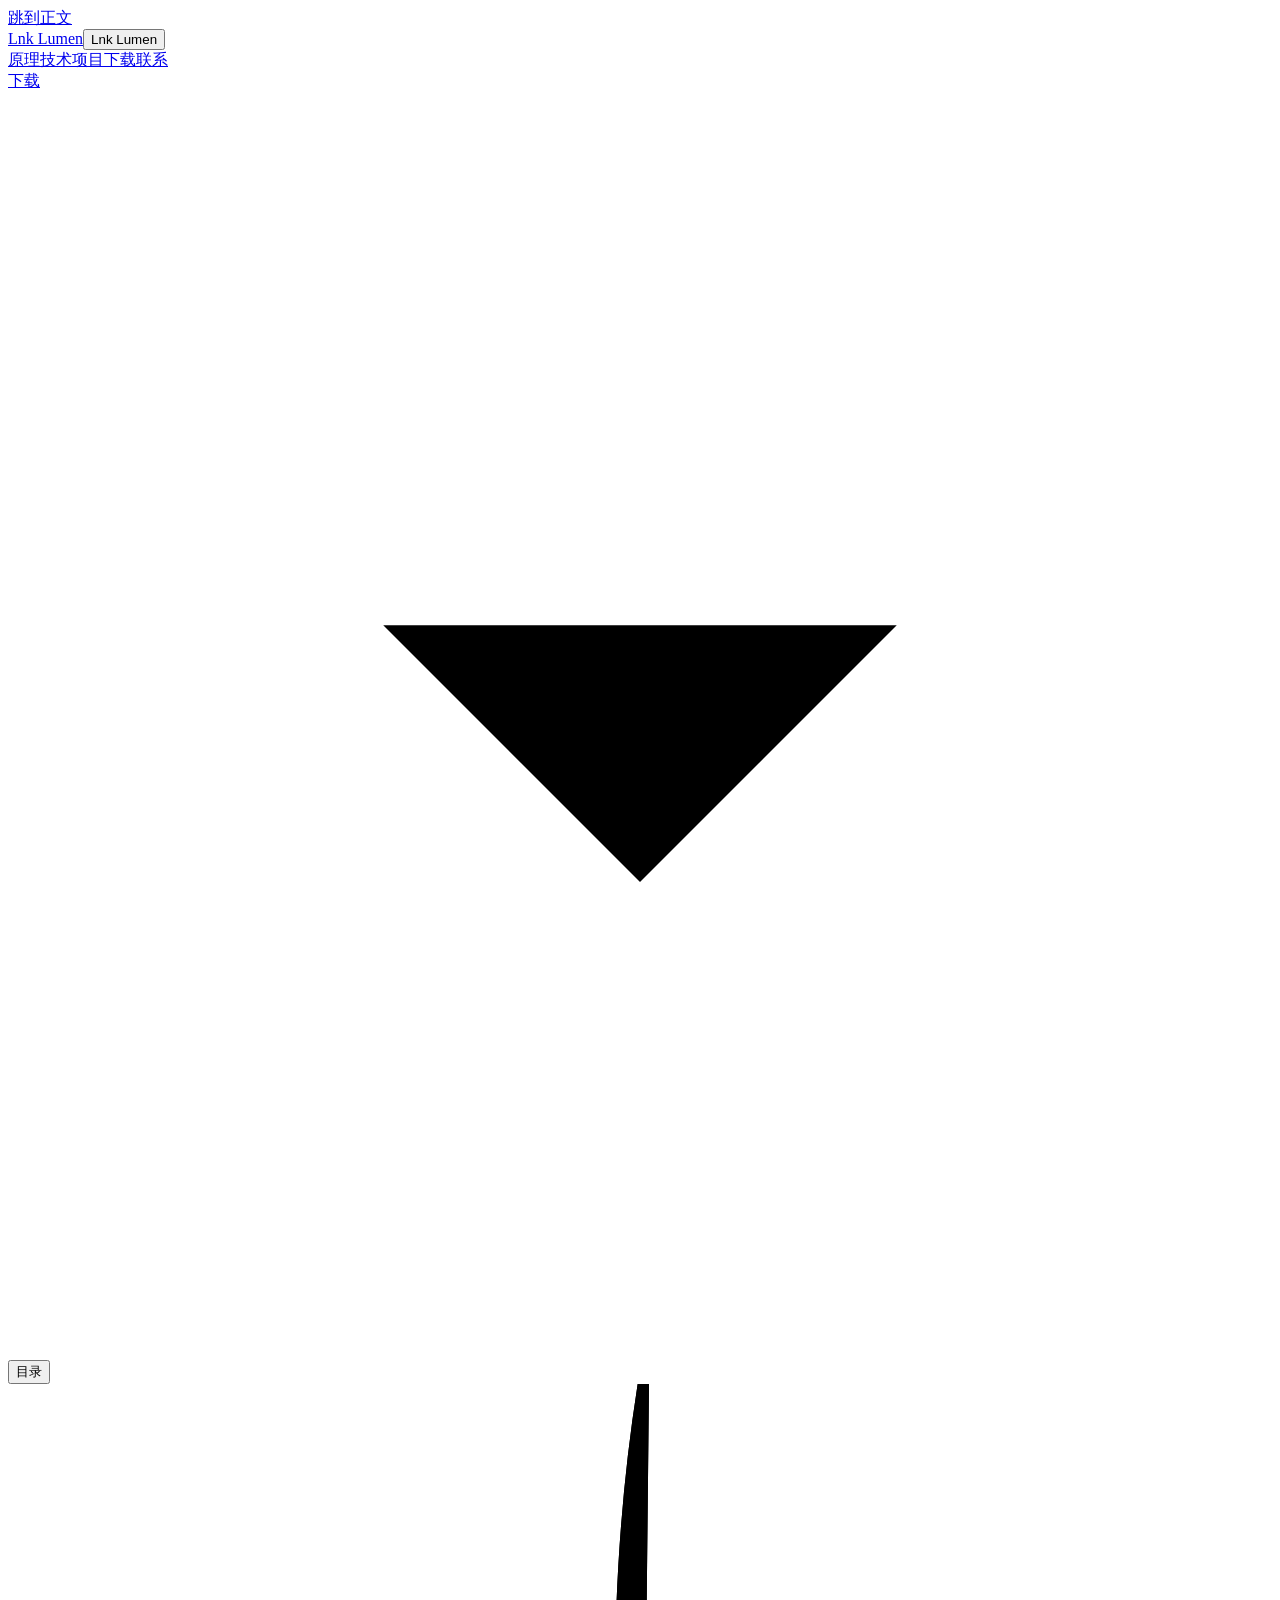
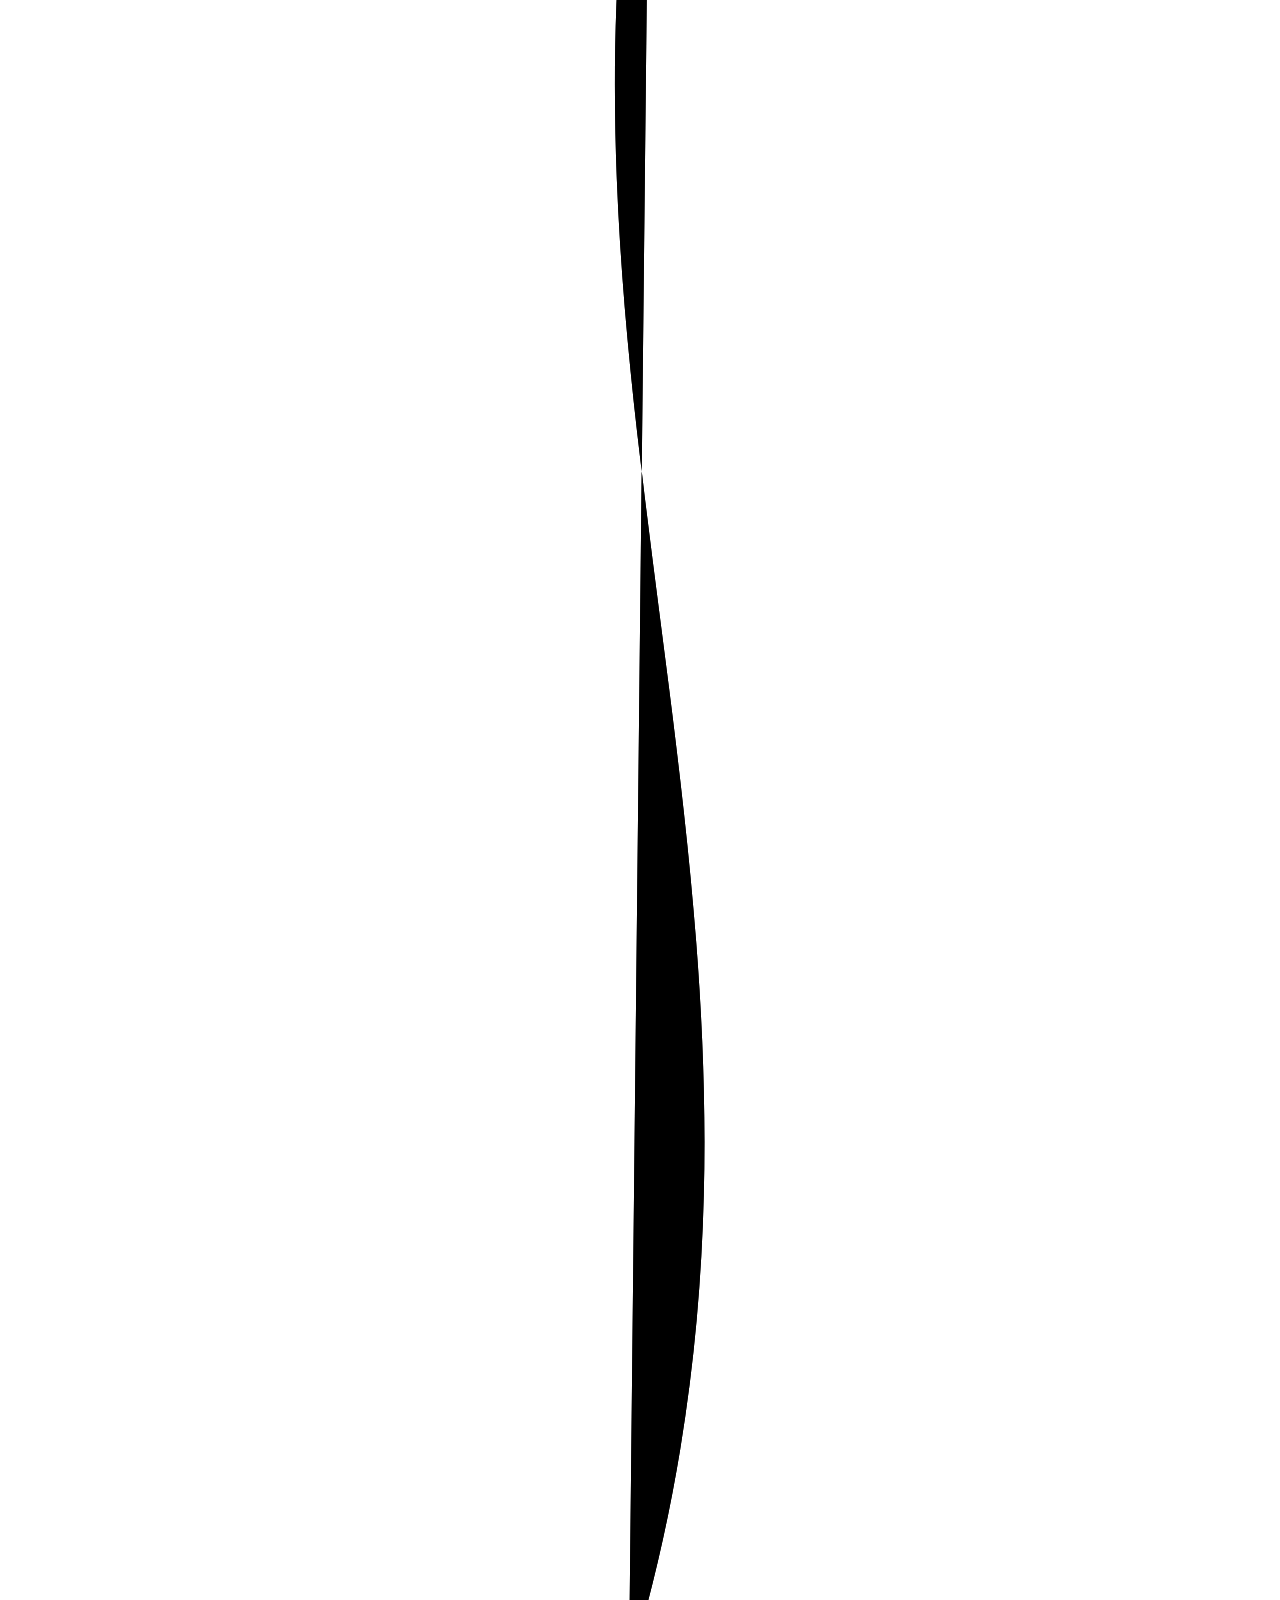
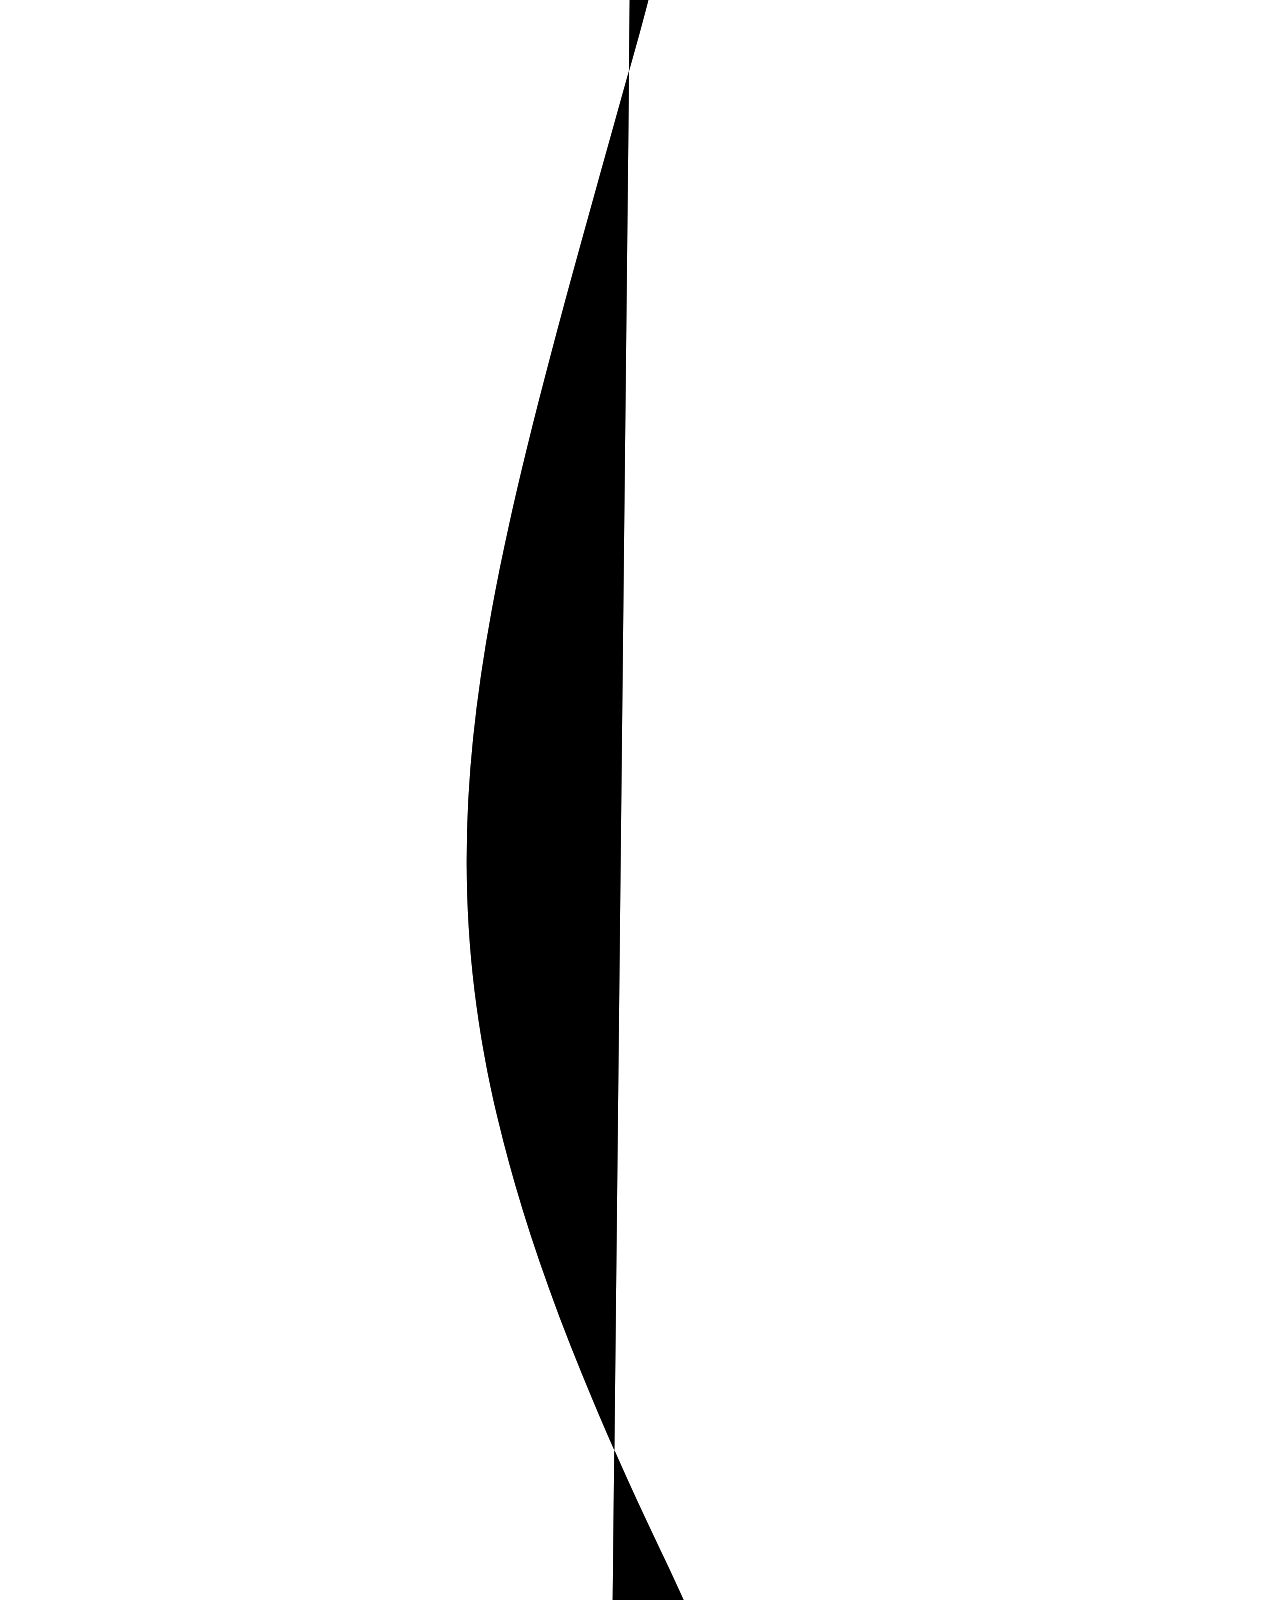
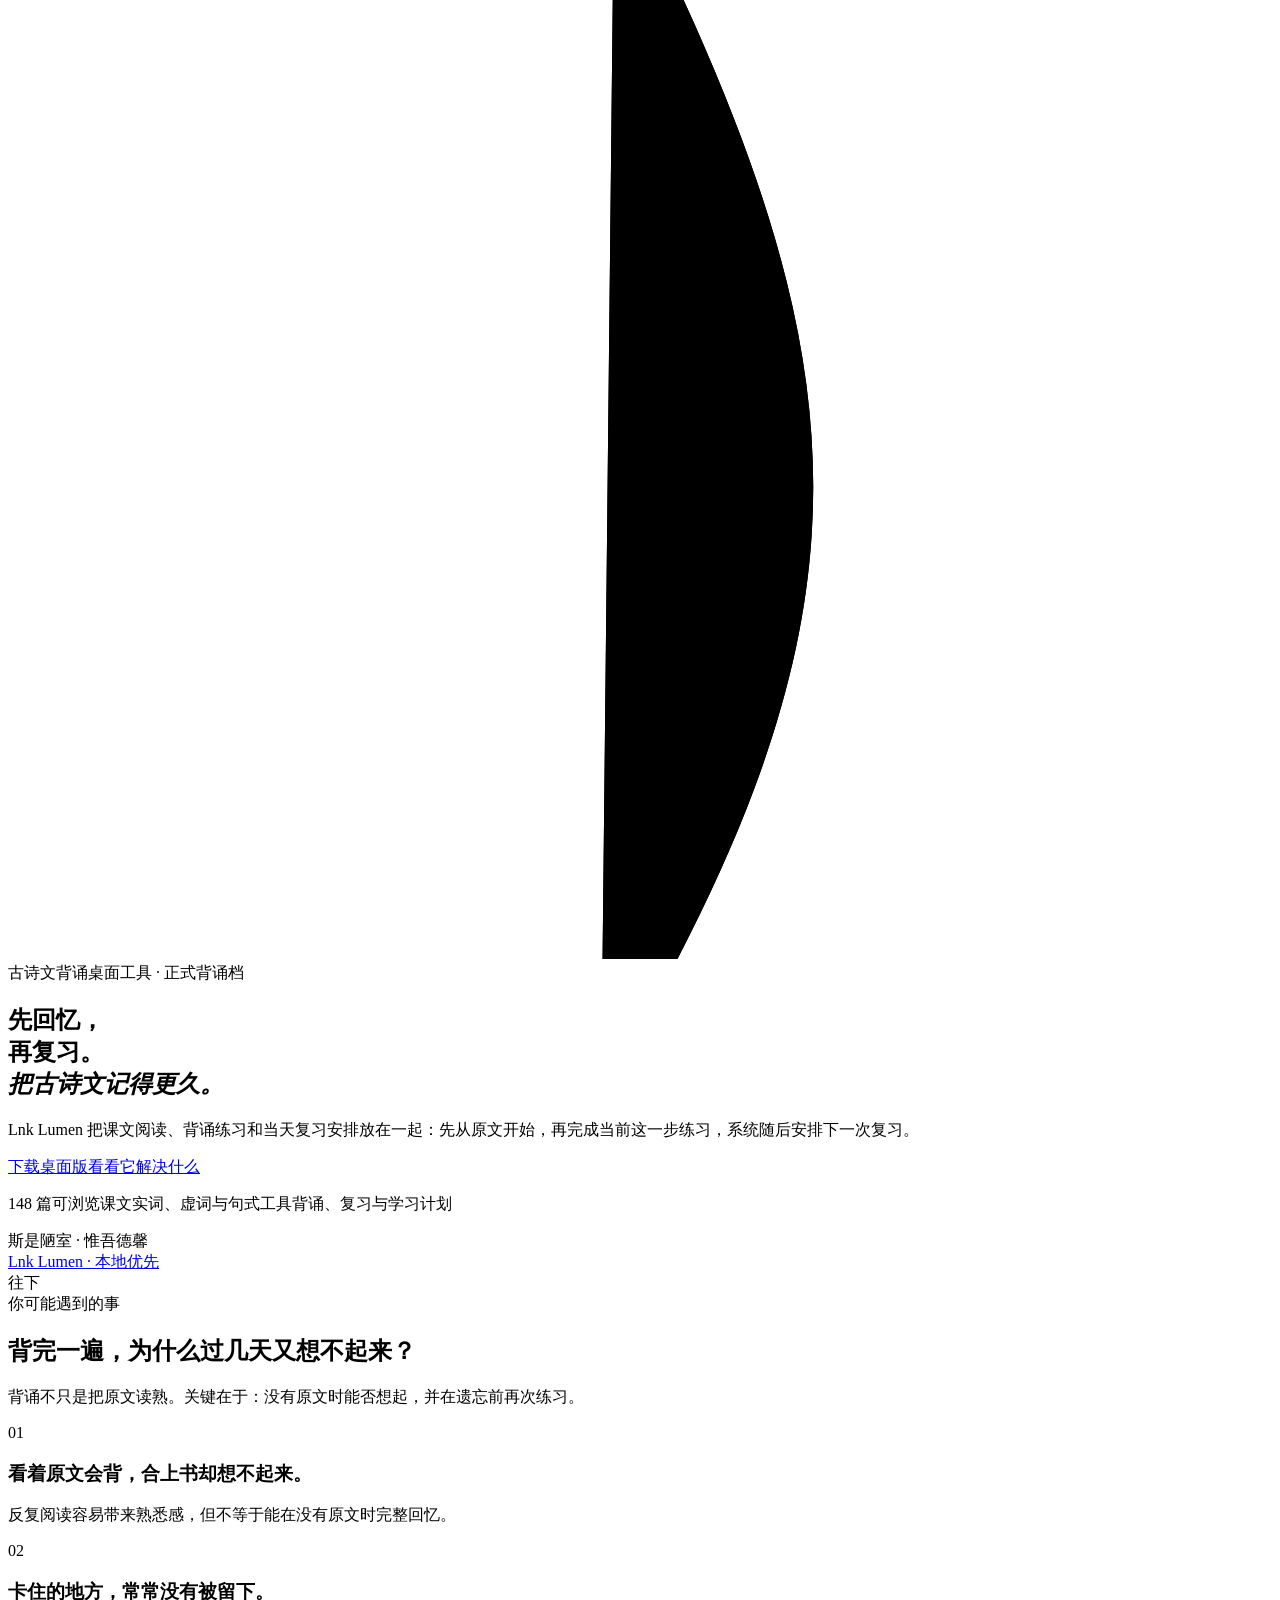
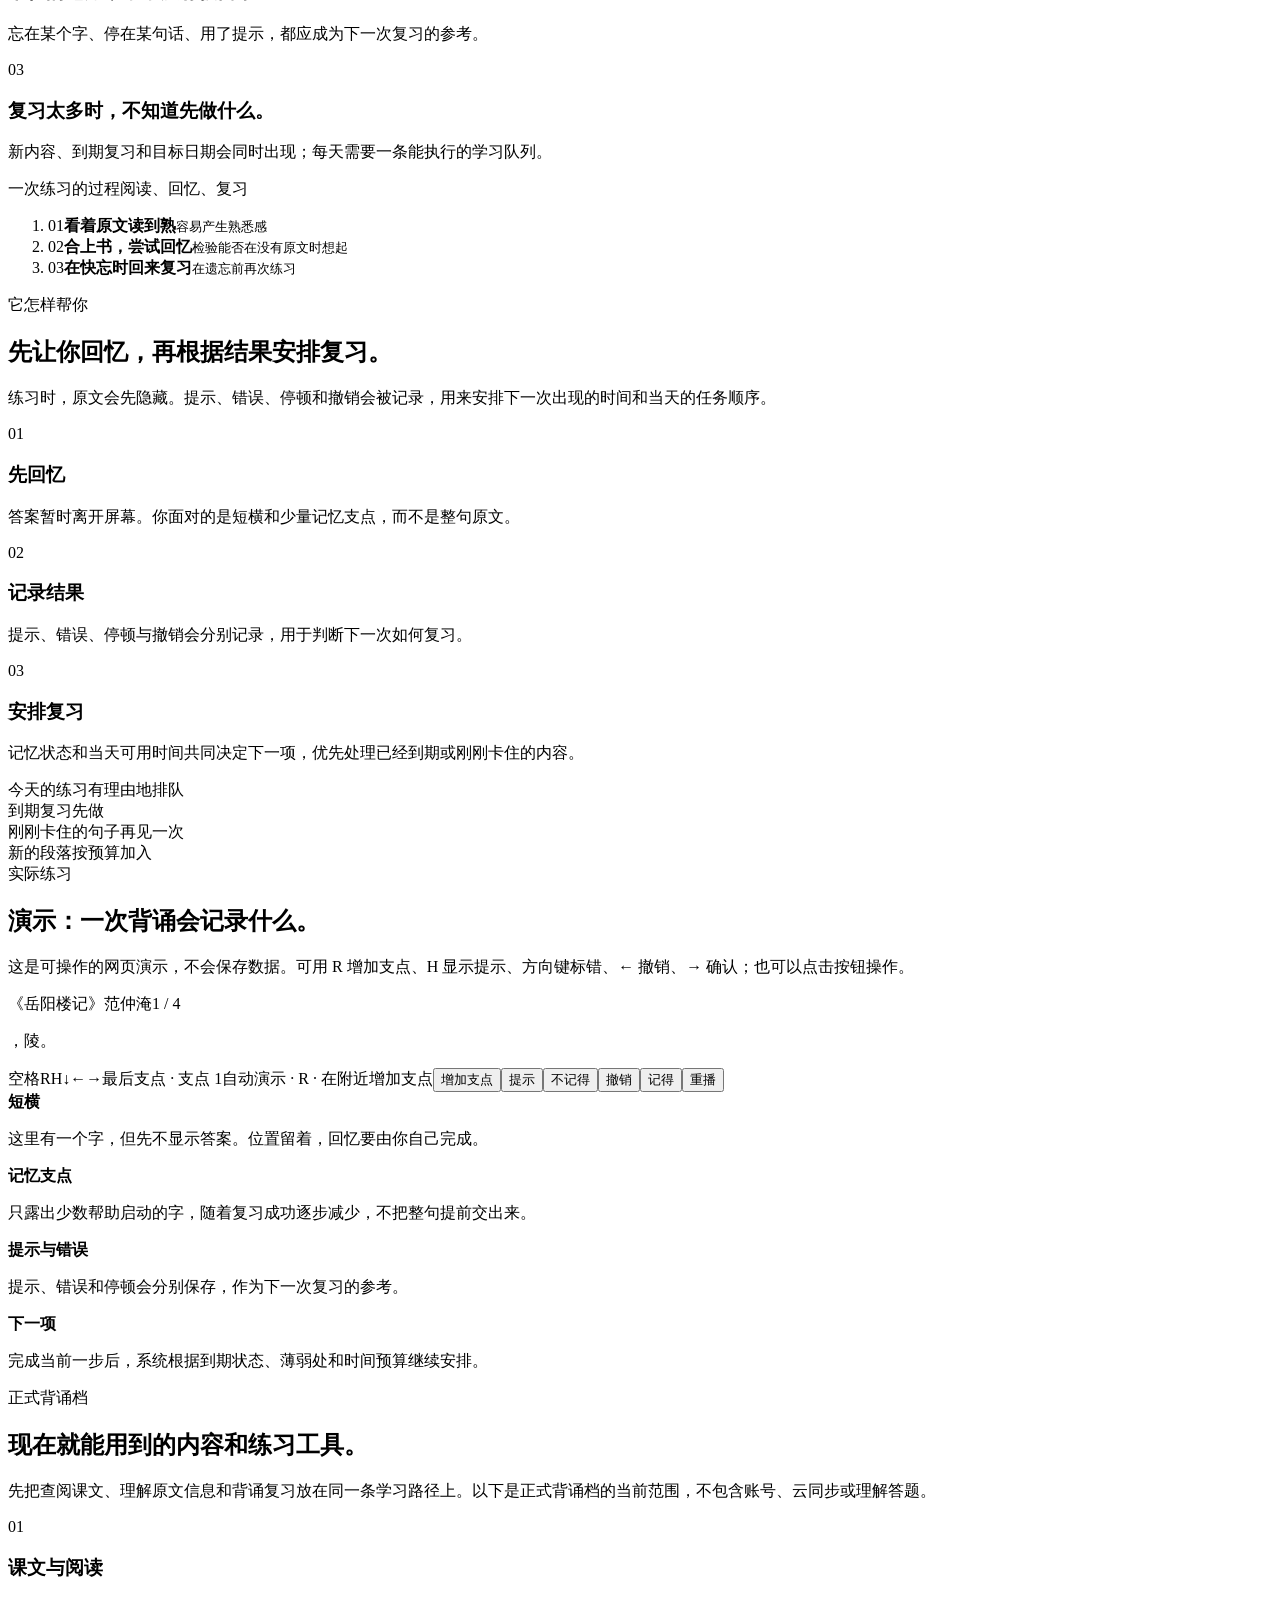
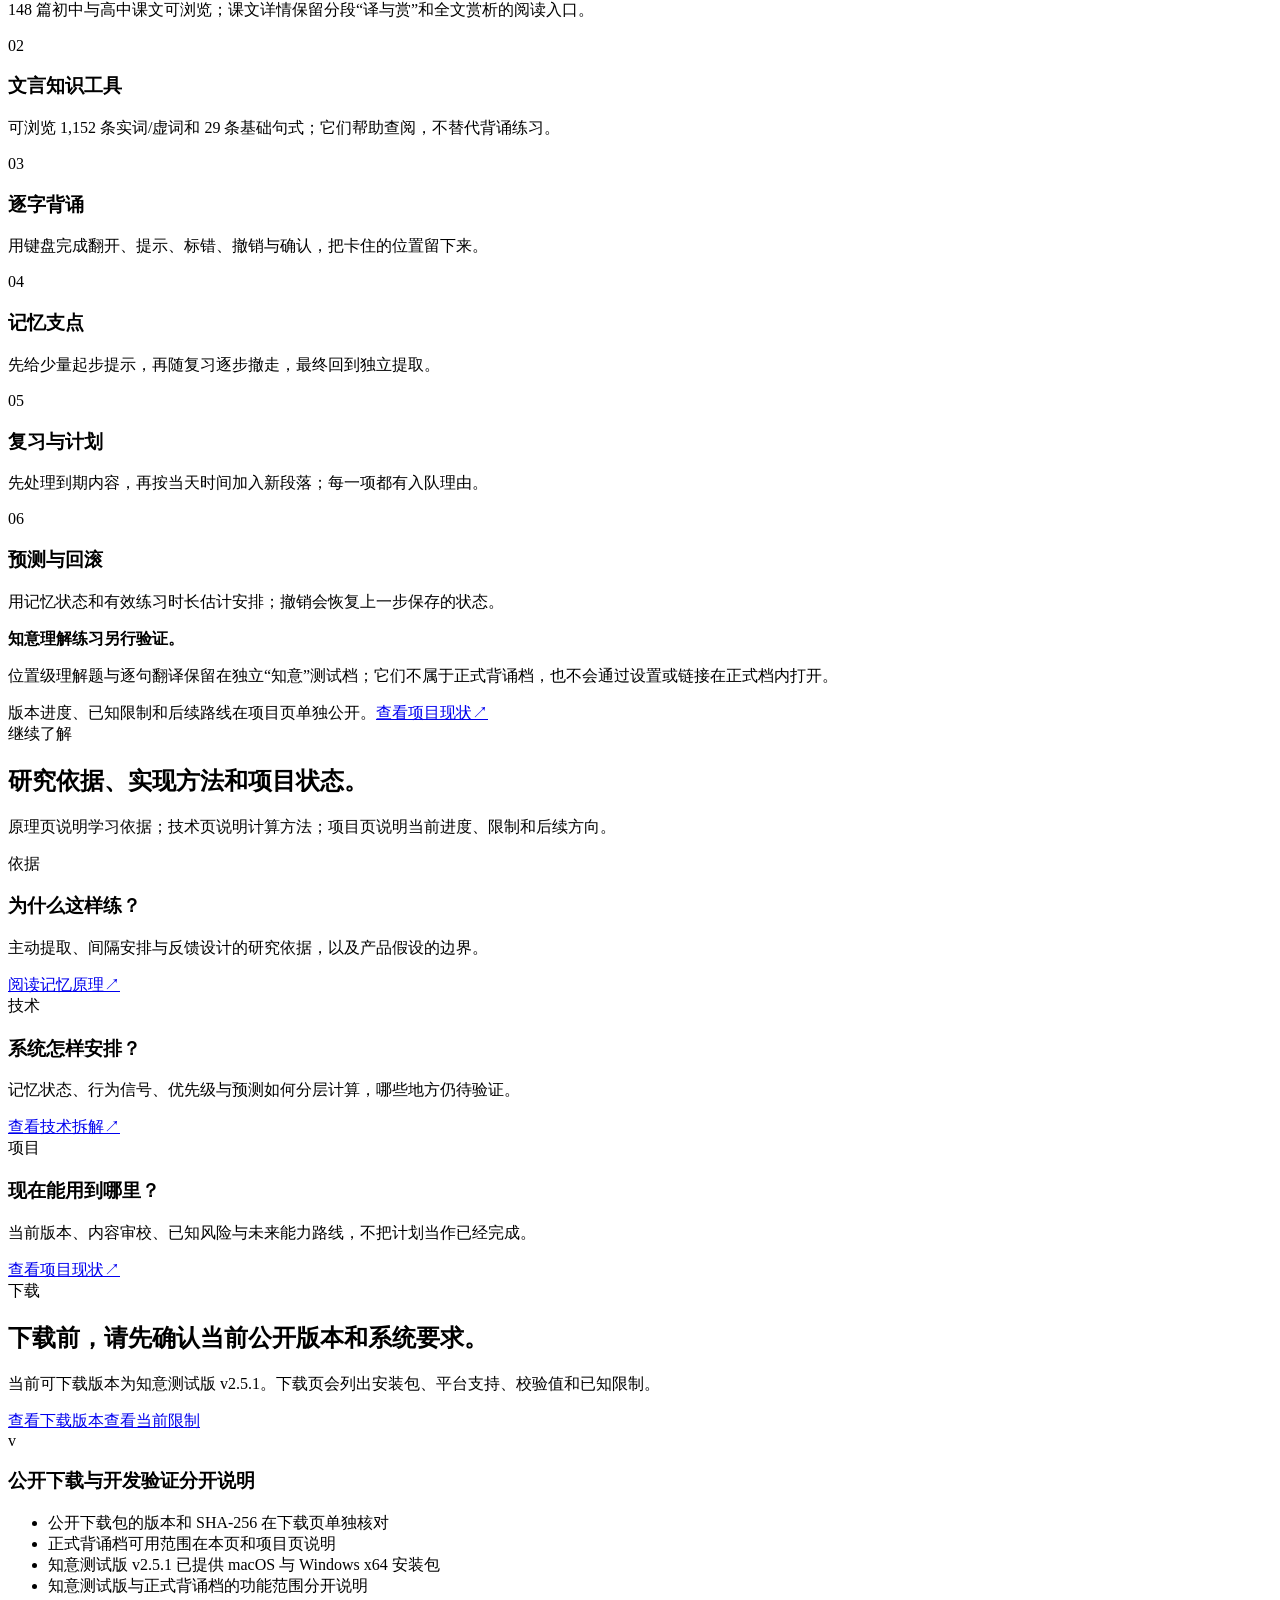
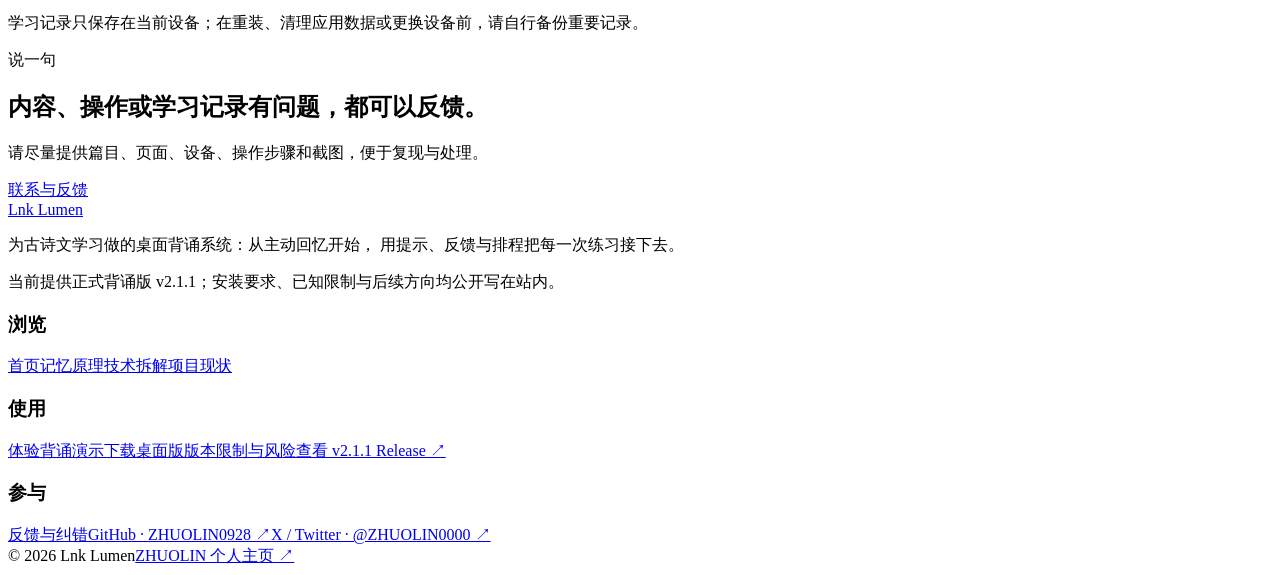
==== commit 75132b92: "Publish Lnk Lumen v2.5.1 download metadata" ====
--- a/index.html
+++ b/index.html
@@ -1,2 +1,2 @@
-<!DOCTYPE html><html lang="zh-CN"><head><meta charSet="utf-8"/><meta name="viewport" content="width=device-width, initial-scale=1"/><link rel="stylesheet" href="/lnk-lumen/_next/static/css/index.B-sdFRoy.css" data-rsc-css-href="/lnk-lumen/_next/static/css/index.B-sdFRoy.css" data-precedence="vite-rsc/importer-resources"/><link rel="modulepreload" fetchPriority="low" href="/lnk-lumen/_next/static/chunks/index-1YESiRUi.js"/><script src="/lnk-lumen/_next/static/chunks/rolldown-runtime-C60lm6uB.js" type="module" async=""></script><script src="/lnk-lumen/_next/static/chunks/framework-BgSIrAUN.js" type="module" async=""></script><link rel="preload" href="/lnk-lumen/fonts/noto-serif-sc/index.css" as="style"/><link rel="modulepreload" href="/lnk-lumen/_next/static/chunks/layout-segment-context-BcJlerDV.js" crossorigin=""/><link rel="modulepreload" href="/lnk-lumen/_next/static/chunks/site-analytics-Ds5s7zbo.js" crossorigin=""/><link rel="modulepreload" href="/lnk-lumen/_next/static/chunks/frame-D_8ul0Cc.js" crossorigin=""/><link rel="modulepreload" href="/lnk-lumen/_next/static/chunks/home-mark-B_8z1ePa.js" crossorigin=""/><link rel="modulepreload" href="/lnk-lumen/_next/static/chunks/recite-stage-CMYHtxvS.js" crossorigin=""/><link rel="modulepreload" href="/lnk-lumen/_next/static/chunks/scaffold-CscA4KJl.js" crossorigin=""/><title>Lnk Lumen · 背得下来，和想得起来，不是同一件事</title><meta name="description" content="为古诗文设计的本地优先背诵系统：答案先离开视线，用逐字反馈和会逐渐撤走的记忆支点，把「背不下来」拆成下一个能走的动作。"/><meta property="og:title" content="Lnk Lumen · 背得下来，和想得起来，不是同一件事"/><meta property="og:description" content="为古诗文设计的本地优先背诵系统：答案先离开视线，用逐字反馈和会逐渐撤走的记忆支点，把「背不下来」拆成下一个能走的动作。"/><meta property="og:image" content="http://localhost:3000/illustrations/memory-thread.png"/><meta property="og:image:width" content="1536"/><meta property="og:image:height" content="1024"/><meta property="og:image:alt" content="Lnk Lumen 记忆轨迹抽象插画"/><meta name="twitter:card" content="summary_large_image"/><meta name="twitter:title" content="Lnk Lumen · 背得下来，和想得起来，不是同一件事"/><meta name="twitter:description" content="为古诗文设计的本地优先背诵系统：答案先离开视线，用逐字反馈和会逐渐撤走的记忆支点，把「背不下来」拆成下一个能走的动作。"/><meta name="twitter:image" content="http://localhost:3000/illustrations/memory-thread.png"/><link rel="shortcut icon" href="/lnk-lumen/brand-icon.png"/><link rel="icon" href="/lnk-lumen/brand-icon.png"/><meta name="theme-color" content="#111817"/><meta name="color-scheme" content="light"/><link rel="stylesheet" href="/lnk-lumen/fonts/noto-serif-sc/index.css"/><noscript><style>.reveal{opacity:1 !important;transform:none !important}</style></noscript><script>Object.assign(((self[Symbol.for("vinext.navigationRuntime")]??={bootstrap:{routeManifest:null},functions:{}}).bootstrap.rsc??={rsc:[]}),{params:{},nav:{"pathname":"/","searchParams":[]}})</script><link rel="modulepreload" href="/lnk-lumen/_next/static/chunks/index-1YESiRUi.js" />
-</head><body><div class="shell" data-profile="standard"><a class="skip-link" href="#main">跳到正文</a><span class="grain" aria-hidden="true"></span><header class="site-nav" data-lifted="false" data-zone="ink"><a class="brand brand--home" href="/lnk-lumen/" aria-label="返回 Lnk Lumen 首页"><span class="brand__seal"><img src="/lnk-lumen/brand-icon.png" alt=""/></span><span>Lnk Lumen</span></a><button class="brand brand--selector" type="button" aria-haspopup="dialog" aria-controls="mobile-page-picker" aria-label="打开页面选择器"><span class="brand__seal"><img src="/lnk-lumen/brand-icon.png" alt=""/></span><span>Lnk Lumen</span></button><nav class="nav-links" aria-label="主导航" data-open="false"><a href="/lnk-lumen/science">原理</a><a href="/lnk-lumen/technology">技术</a><a href="/lnk-lumen/project">项目</a><a href="/lnk-lumen/download">下载</a><a href="/lnk-lumen/contact">联系</a></nav><div class="nav-actions"><a class="button button--ghost nav-download" href="/lnk-lumen/download"><span>下载</span><svg aria-hidden="true" viewBox="0 0 16 16"><path d="M8 2.5v7M4.75 6.75 8 10l3.25-3.25M3 13h10"></path></svg></a><button class="nav-toggle" type="button" aria-expanded="false" aria-label="展开导航">目录</button></div></header><dialog class="mobile-page-picker" id="mobile-page-picker" aria-labelledby="mobile-page-picker-title"><div class="mobile-page-picker__head"><div><span class="label">页面选择器</span><h2 id="mobile-page-picker-title">你想去哪里？</h2></div><button class="mobile-page-picker__close" type="button">关闭</button></div><nav class="mobile-page-picker__links" aria-label="移动端页面选择"><a href="/lnk-lumen/" aria-current="page"><span>首页</span><span aria-hidden="true">↗</span></a><a href="/lnk-lumen/science"><span>原理</span><span aria-hidden="true">↗</span></a><a href="/lnk-lumen/technology"><span>技术</span><span aria-hidden="true">↗</span></a><a href="/lnk-lumen/project"><span>项目</span><span aria-hidden="true">↗</span></a><a href="/lnk-lumen/download"><span>下载</span><span aria-hidden="true">↗</span></a><a href="/lnk-lumen/contact"><span>联系</span><span aria-hidden="true">↗</span></a></nav><p class="mobile-page-picker__note">当前页面会保持在背后；轻点“关闭”或按 Esc 都能回到原处。</p></dialog><main class="main" id="main"><section class="hero" data-zone="ink" aria-labelledby="hero-title"><div class="ink-field" aria-hidden="true"><span class="ink-blot ink-blot--deep"></span><span class="ink-blot ink-blot--ash"></span><span class="ink-blot ink-blot--cinnabar"></span><span class="ink-blot ink-blot--bronze"></span><svg class="ink-stroke" viewBox="0 0 260 900" preserveAspectRatio="xMidYMid slice" focusable="false"><path class="ink-stroke__ghost" pathLength="1000" stroke-width="13" d="M132 -14C104 128 170 236 130 380 90 524 74 566 134 692c44 92 44 142 -12 236"></path><path pathLength="1000" stroke-width="2.4" d="M132 -14C104 128 170 236 130 380 90 524 74 566 134 692c44 92 44 142 -12 236"></path></svg><span class="ink-veil"></span></div><div class="container"><div class="hero__inner"><div class="hero__copy"><span class="label">古诗文背诵桌面工具 · 正式背诵档</span><h1 id="hero-title"><span class="soak"><span><span class="soak__char" style="--char-index:0;--soak-delay:0ms">先</span><span class="soak__char" style="--char-index:1;--soak-delay:0ms">回</span><span class="soak__char" style="--char-index:2;--soak-delay:0ms">忆</span><span class="soak__char" style="--char-index:3;--soak-delay:0ms">，</span></span><span><br/><span class="soak__char" style="--char-index:4;--soak-delay:0ms">再</span><span class="soak__char" style="--char-index:5;--soak-delay:0ms">复</span><span class="soak__char" style="--char-index:6;--soak-delay:0ms">习</span><span class="soak__char" style="--char-index:7;--soak-delay:0ms">。</span></span></span><br/><em><span class="soak"><span><span class="soak__char" style="--char-index:0;--soak-delay:620ms">把</span><span class="soak__char" style="--char-index:1;--soak-delay:620ms">古</span><span class="soak__char" style="--char-index:2;--soak-delay:620ms">诗</span><span class="soak__char" style="--char-index:3;--soak-delay:620ms">文</span><span class="soak__char" style="--char-index:4;--soak-delay:620ms">记</span><span class="soak__char" style="--char-index:5;--soak-delay:620ms">得</span><span class="soak__char" style="--char-index:6;--soak-delay:620ms">更</span><span class="soak__char" style="--char-index:7;--soak-delay:620ms">久</span><span class="soak__char" style="--char-index:8;--soak-delay:620ms">。</span></span></span></em></h1><p class="hero__lede">Lnk Lumen 把课文阅读、背诵练习和当天复习安排放在一起：先从原文开始，再完成当前这一步练习，系统随后安排下一次复习。</p><div class="hero__actions"><a class="button button--primary" href="/lnk-lumen/download">下载桌面版</a><a class="button button--ghost" href="#problem">看看它解决什么</a></div><p class="hero__meta"><span>148 篇可浏览课文</span><span>实词、虚词与句式工具</span><span>背诵、复习与学习计划</span></p></div></div><span class="hero__vertical" aria-hidden="true">斯是陋室 · 惟吾德馨</span><div class="hero__mark-wrap"><a class="home-mark" href="/lnk-lumen/" aria-label="返回 Lnk Lumen 首页" data-active="false"><span class="home-mark__halo" aria-hidden="true"></span><span class="home-mark__surface"><img src="/lnk-lumen/brand-icon.png" alt=""/></span><span class="home-mark__caption" aria-hidden="true">Lnk Lumen · 本地优先</span></a></div></div><span class="hero__scroll-cue" aria-hidden="true"><i></i>往下</span></section><div class="ink-fade" aria-hidden="true"><span class="ink-fade__rule"></span></div><section class="section" id="problem" aria-labelledby="problem-title"><div class="container"><div class="section-head reveal" data-reveal="true"><div class="section-head__title"><span class="label">你可能遇到的事</span><h2 id="problem-title">背完一遍，为什么过几天又想不起来？</h2></div><p>背诵不只是把原文读熟。关键在于：没有原文时能否想起，并在遗忘前再次练习。</p></div><div class="problem-grid reveal" data-reveal="true"><article class="problem-card"><span class="ordinal">01</span><h3>看着原文会背，合上书却想不起来。</h3><p>反复阅读容易带来熟悉感，但不等于能在没有原文时完整回忆。</p></article><article class="problem-card"><span class="ordinal">02</span><h3>卡住的地方，常常没有被留下。</h3><p>忘在某个字、停在某句话、用了提示，都应成为下一次复习的参考。</p></article><article class="problem-card"><span class="ordinal">03</span><h3>复习太多时，不知道先做什么。</h3><p>新内容、到期复习和目标日期会同时出现；每天需要一条能执行的学习队列。</p></article></div><div class="memory-map reveal" data-reveal="true" aria-label="从背完到复习的学习过程示意"><div class="memory-map__head"><span>一次练习的过程</span><span>阅读、回忆、复习</span></div><ol class="memory-map__stages"><li><span class="memory-map__number">01</span><strong>看着原文读到熟</strong><small>容易产生熟悉感</small></li><li><span class="memory-map__number">02</span><strong>合上书，尝试回忆</strong><small>检验能否在没有原文时想起</small></li><li><span class="memory-map__number">03</span><strong>在快忘时回来复习</strong><small>在遗忘前再次练习</small></li></ol></div></div></section><section class="section section--ruled" id="product" aria-labelledby="product-title"><div class="container"><div class="section-head reveal" data-reveal="true"><div class="section-head__title"><span class="label">它怎样帮你</span><h2 id="product-title">先让你回忆，再根据结果安排复习。</h2></div><p>练习时，原文会先隐藏。提示、错误、停顿和撤销会被记录，用来安排下一次出现的时间和当天的任务顺序。</p></div><div class="product-loop reveal" data-reveal="true"><article class="product-loop__step"><span class="ordinal">01</span><h3>先回忆</h3><p>答案暂时离开屏幕。你面对的是短横和少量记忆支点，而不是整句原文。</p></article><article class="product-loop__step"><span class="ordinal">02</span><h3>记录结果</h3><p>提示、错误、停顿与撤销会分别记录，用于判断下一次如何复习。</p></article><article class="product-loop__step"><span class="ordinal">03</span><h3>安排复习</h3><p>记忆状态和当天可用时间共同决定下一项，优先处理已经到期或刚刚卡住的内容。</p></article></div><div class="plan-preview reveal" data-reveal="true" aria-label="今日练习队列示意"><div class="plan-preview__head"><span>今天的练习</span><span>有理由地排队</span></div><div class="plan-preview__items"><div><i data-tone="due"></i>到期复习<span>先做</span></div><div><i data-tone="weak"></i>刚刚卡住的句子<span>再见一次</span></div><div><i data-tone="new"></i>新的段落<span>按预算加入</span></div></div></div></div></section><section class="section section--ruled" id="demo" aria-labelledby="demo-title"><div class="container"><div class="section-head reveal" data-reveal="true"><div class="section-head__title"><span class="label">实际练习</span><h2 id="demo-title">演示：一次背诵会记录什么。</h2></div><p>这是可操作的网页演示，不会保存数据。可用 R 增加支点、H 显示提示、方向键标错、← 撤销、→ 确认；也可以点击按钮操作。</p></div><div class="demo-grid reveal" data-reveal="true"><div class="stage" tabindex="0" role="group" aria-label="《岳阳楼记》背诵演示，聚焦后可用空格、R、H 与方向键操作"><span class="stage__paper" aria-hidden="true"></span><div class="stage__bar"><span class="stage__bar-group"><span>《<!-- -->岳阳楼记<!-- -->》</span><span>范仲淹</span></span><span class="stage__bar-group"><span class="stage__meter" aria-hidden="true"><i style="--meter:0%"></i></span><span>1<!-- --> / <!-- -->4</span></span></div><div class="stage__scroll"><div class="stage__past" aria-hidden="true"></div><div class="stage__current"><p class="stage__line"><span class="token token--hidden token--current"></span><span class="token token--hidden"></span><span class="token token--hidden"></span><span class="token token--hidden"></span><span class="token token--hidden"></span><span class="token token--visible token--punctuation">，</span><span class="token token--hidden"></span><span class="token token--hidden"></span><span class="token token--hidden"></span><span class="token token--hidden"></span><span class="token token--hidden"></span><span class="token token--hidden"></span><span class="token token--prompt">陵</span><span class="token token--hidden"></span><span class="token token--visible token--punctuation">。</span></p></div><div class="stage__future" aria-hidden="true"><span style="--glyphs:14;--order:0"></span><span style="--glyphs:23;--order:1"></span><span style="--glyphs:8;--order:2"></span></div></div><div class="stage__foot"><span class="stage__keys" aria-label="快捷键提示"><span class="key" data-pressed="false" aria-hidden="true">空格</span><span class="key" data-pressed="false" aria-hidden="true">R</span><span class="key" data-pressed="false" aria-hidden="true">H</span><span class="key" data-pressed="false" aria-hidden="true">↓</span><span class="key" data-pressed="false" aria-hidden="true">←</span><span class="key" data-pressed="false" aria-hidden="true">→</span><span>最后支点<!-- --> · 支点 <!-- -->1</span></span><span class="stage__playback" aria-live="polite"><i data-autoplay="true" aria-hidden="true"></i>自动演示<!-- --> · <!-- -->R · 在附近增加支点</span><span class="stage__controls"><button class="stage__control" type="button">增加支点</button><button class="stage__control" type="button">提示</button><button class="stage__control" type="button">不记得</button><button class="stage__control" type="button">撤销</button><button class="stage__control stage__control--primary" type="button">记得</button><button class="stage__control" type="button">重播</button></span></div></div><div class="demo-notes"><div class="demo-note" data-swatch="line"><strong>短横</strong><p>这里有一个字，但先不显示答案。位置留着，回忆要由你自己完成。</p></div><div class="demo-note" data-swatch="warm"><strong>记忆支点</strong><p>只露出少数帮助启动的字，随着复习成功逐步减少，不把整句提前交出来。</p></div><div class="demo-note" data-swatch="accent"><strong>提示与错误</strong><p>提示、错误和停顿会分别保存，作为下一次复习的参考。</p></div><div class="demo-note" data-swatch="line"><strong>下一项</strong><p>完成当前一步后，系统根据到期状态、薄弱处和时间预算继续安排。</p></div></div></div></div></section><section class="section section--ruled" aria-labelledby="capability-title"><div class="container"><div class="section-head reveal" data-reveal="true"><div class="section-head__title"><span class="label">正式背诵档</span><h2 id="capability-title">现在就能用到的内容和练习工具。</h2></div><p>先把查阅课文、理解原文信息和背诵复习放在同一条学习路径上。以下是正式背诵档的当前范围，不包含账号、云同步或理解答题。</p></div><div class="grid grid--3"><article class="card card--interactive reveal" data-reveal="true"><span class="ordinal">0<!-- -->1</span><h3>课文与阅读</h3><p>148 篇初中与高中课文可浏览；课文详情保留分段“译与赏”和全文赏析的阅读入口。</p></article><article class="card card--interactive reveal" data-reveal="true"><span class="ordinal">0<!-- -->2</span><h3>文言知识工具</h3><p>可浏览 1,152 条实词/虚词和 29 条基础句式；它们帮助查阅，不替代背诵练习。</p></article><article class="card card--interactive reveal" data-reveal="true"><span class="ordinal">0<!-- -->3</span><h3>逐字背诵</h3><p>用键盘完成翻开、提示、标错、撤销与确认，把卡住的位置留下来。</p></article><article class="card card--interactive reveal" data-reveal="true"><span class="ordinal">0<!-- -->4</span><h3>记忆支点</h3><p>先给少量起步提示，再随复习逐步撤走，最终回到独立提取。</p></article><article class="card card--interactive reveal" data-reveal="true"><span class="ordinal">0<!-- -->5</span><h3>复习与计划</h3><p>先处理到期内容，再按当天时间加入新段落；每一项都有入队理由。</p></article><article class="card card--interactive reveal" data-reveal="true"><span class="ordinal">0<!-- -->6</span><h3>预测与回滚</h3><p>用记忆状态和有效练习时长估计安排；撤销会恢复上一步保存的状态。</p></article></div><aside class="edition-note reveal" data-reveal="true"><strong>知意理解练习另行验证。</strong><p>位置级理解题与逐句翻译保留在独立“知意”测试档；它们不属于正式背诵档，也不会通过设置或链接在正式档内打开。</p></aside><div class="section-foot reveal" data-reveal="true"><span>版本进度、已知限制和后续路线在项目页单独公开。</span><a class="link" href="/lnk-lumen/project">查看项目现状<span class="link__arrow">↗</span></a></div></div></section><section class="section section--ruled" aria-labelledby="learn-title"><div class="container"><div class="section-head reveal" data-reveal="true"><div class="section-head__title"><span class="label">继续了解</span><h2 id="learn-title">研究依据、实现方法和项目状态。</h2></div><p>原理页说明学习依据；技术页说明计算方法；项目页说明当前进度、限制和后续方向。</p></div><div class="grid grid--3"><article class="card card--interactive reveal" data-reveal="true"><span class="ordinal">依据</span><h3>为什么这样练？</h3><p>主动提取、间隔安排与反馈设计的研究依据，以及产品假设的边界。</p><a class="link" href="/lnk-lumen/science">阅读记忆原理<span class="link__arrow">↗</span></a></article><article class="card card--interactive reveal" data-reveal="true"><span class="ordinal">技术</span><h3>系统怎样安排？</h3><p>记忆状态、行为信号、优先级与预测如何分层计算，哪些地方仍待验证。</p><a class="link" href="/lnk-lumen/technology">查看技术拆解<span class="link__arrow">↗</span></a></article><article class="card card--interactive reveal" data-reveal="true"><span class="ordinal">项目</span><h3>现在能用到哪里？</h3><p>当前版本、内容审校、已知风险与未来能力路线，不把计划当作已经完成。</p><a class="link" href="/lnk-lumen/project">查看项目现状<span class="link__arrow">↗</span></a></article></div></div></section><section class="section section--ruled" id="download" aria-labelledby="get-title"><div class="container"><div class="grid grid--split"><div class="prose reveal" data-reveal="true"><span class="label">下载</span><h2 id="get-title">下载前，请先确认当前公开版本和系统要求。</h2><p>当前可下载版本为知意测试版 v2.5.0。下载页会列出安装包、平台支持、校验值和已知限制。</p><div class="button-row"><a class="button button--primary" href="/lnk-lumen/download">查看下载版本</a><a class="button button--quiet" href="/lnk-lumen/project#boundary">查看当前限制</a></div></div><div class="download-card reveal" data-reveal="true"><span class="download-card__glyph" aria-hidden="true">v</span><h3>公开下载与开发验证分开说明</h3><ul class="checklist"><li data-done="true">公开下载包的版本和 SHA-256 在下载页单独核对</li><li data-done="true">正式背诵档可用范围在本页和项目页说明</li><li data-done="true">知意测试版 v2.5.0 已提供 macOS 与 Windows x64 安装包</li><li data-done="false">知意测试版与正式背诵档的功能范围分开说明</li></ul><p class="card__note">学习记录只保存在当前设备；在重装、清理应用数据或更换设备前，请自行备份重要记录。</p></div></div></div></section><section class="section section--ruled" aria-labelledby="say-title"><div class="container"><div class="boundary reveal" data-reveal="true"><span class="label">说一句</span><h2 id="say-title">内容、操作或学习记录有问题，都可以反馈。</h2><p class="boundary__lede">请尽量提供篇目、页面、设备、操作步骤和截图，便于复现与处理。</p><div class="button-row"><a class="button button--primary" href="/lnk-lumen/contact">联系与反馈</a></div></div></div></section></main><footer class="site-footer" data-zone="ink"><div class="container"><div class="site-footer__grid"><div class="site-footer__mark"><a class="brand" href="/lnk-lumen/" aria-label="Lnk Lumen 首页"><span class="brand__seal"><img src="/lnk-lumen/brand-icon.png" alt=""/></span><span>Lnk Lumen</span></a><p>为古诗文学习做的桌面背诵系统：从主动回忆开始， 用提示、反馈与排程把每一次练习接下去。</p><p class="site-footer__note">当前提供正式背诵版 v2.1.1；安装要求、已知限制与后续方向均公开写在站内。</p></div><div class="site-footer__col"><h3>浏览</h3><a href="/lnk-lumen/">首页</a><a href="/lnk-lumen/science">记忆原理</a><a href="/lnk-lumen/technology">技术拆解</a><a href="/lnk-lumen/project">项目现状</a></div><div class="site-footer__col"><h3>使用</h3><a href="/lnk-lumen/#demo">体验背诵演示</a><a href="/lnk-lumen/download">下载桌面版</a><a href="/lnk-lumen/project#boundary">版本限制与风险</a><a href="https://github.com/ZHUOLIN0928/lnk-lumen-downloads/releases/tag/v2.1.1" target="_blank" rel="noreferrer">查看 v2.1.1 Release ↗</a></div><div class="site-footer__col"><h3>参与</h3><a href="/lnk-lumen/contact">反馈与纠错</a><a href="https://github.com/ZHUOLIN0928" target="_blank" rel="noreferrer">GitHub · ZHUOLIN0928 ↗</a><a href="https://x.com/ZHUOLIN0000" target="_blank" rel="noreferrer">X / Twitter · @ZHUOLIN0000 ↗</a></div></div><div class="site-footer__base"><span>© 2026 Lnk Lumen</span><a href="https://zhuolin0928.github.io/">ZHUOLIN 个人主页 ↗</a></div></div></footer></div><script type="module" src="/lnk-lumen/_next/static/chunks/index-1YESiRUi.js" id="_R_" async=""></script><script>((self[Symbol.for("vinext.navigationRuntime")]??={bootstrap:{routeManifest:null},functions:{}}).bootstrap.rsc??={rsc:[]}).rsc.push("3:I[\"8c0f216c4604\",[],\"Children\",1]\n")</script><script>((self[Symbol.for("vinext.navigationRuntime")]??={bootstrap:{routeManifest:null},functions:{}}).bootstrap.rsc??={rsc:[]}).rsc.push("4:I[\"caf0eb0bee12\",[],\"SiteAnalytics\",1]\n")</script><script>((self[Symbol.for("vinext.navigationRuntime")]??={bootstrap:{routeManifest:null},functions:{}}).bootstrap.rsc??={rsc:[]}).rsc.push("5:I[\"593f344dc510\",[],\"GlobalErrorBoundary\",1]\n")</script><script>((self[Symbol.for("vinext.navigationRuntime")]??={bootstrap:{routeManifest:null},functions:{}}).bootstrap.rsc??={rsc:[]}).rsc.push("6:I[\"0b874ad30386\",[],\"default\",1]\n")</script><script>((self[Symbol.for("vinext.navigationRuntime")]??={bootstrap:{routeManifest:null},functions:{}}).bootstrap.rsc??={rsc:[]}).rsc.push("7:I[\"593f344dc510\",[],\"ErrorBoundary\",1]\n")</script><script>((self[Symbol.for("vinext.navigationRuntime")]??={bootstrap:{routeManifest:null},functions:{}}).bootstrap.rsc??={rsc:[]}).rsc.push("8:I[\"15c18cfaeeff\",[],\"LayoutSegmentProvider\",1]\n")</script><script>((self[Symbol.for("vinext.navigationRuntime")]??={bootstrap:{routeManifest:null},functions:{}}).bootstrap.rsc??={rsc:[]}).rsc.push("9:I[\"8c0f216c4604\",[],\"Slot\",1]\n")</script><script>((self[Symbol.for("vinext.navigationRuntime")]??={bootstrap:{routeManifest:null},functions:{}}).bootstrap.rsc??={rsc:[]}).rsc.push("a:I[\"9276801271d6\",[],\"AppRouterScrollTarget\",1]\n")</script><script>((self[Symbol.for("vinext.navigationRuntime")]??={bootstrap:{routeManifest:null},functions:{}}).bootstrap.rsc??={rsc:[]}).rsc.push("b:I[\"593f344dc510\",[],\"RedirectBoundary\",1]\n")</script><script>((self[Symbol.for("vinext.navigationRuntime")]??={bootstrap:{routeManifest:null},functions:{}}).bootstrap.rsc??={rsc:[]}).rsc.push(":HL[\"/lnk-lumen/_next/static/css/index.B-sdFRoy.css\",\"style\"     ]\n")</script><script>((self[Symbol.for("vinext.navigationRuntime")]??={bootstrap:{routeManifest:null},functions:{}}).bootstrap.rsc??={rsc:[]}).rsc.push(":HL[\"/lnk-lumen/fonts/noto-serif-sc/index.css\",\"style\"     ]\n")</script><script>((self[Symbol.for("vinext.navigationRuntime")]??={bootstrap:{routeManifest:null},functions:{}}).bootstrap.rsc??={rsc:[]}).rsc.push("2:[\"$\",\"style\",null,{\"children\":\".reveal{opacity:1 !important;transform:none !important}\"}]\n")</script><script>((self[Symbol.for("vinext.navigationRuntime")]??={bootstrap:{routeManifest:null},functions:{}}).bootstrap.rsc??={rsc:[]}).rsc.push("0:{\"__route\":\"route:/\",\"__interceptionContext\":null,\"__layoutIds\":[\"layout:/\"],\"__rootLayout\":\"/lnk-lumen/\",\"__sourcePage\":\"/lnk-lumen/page\",\"page:/\":\"$L1\",\"layout:/\":[[[[\"$\",\"link\",\"css:/_next/static/css/index.B-sdFRoy.css\",{\"rel\":\"stylesheet\",\"precedence\":\"vite-rsc/importer-resources\",\"href\":\"/lnk-lumen/_next/static/css/index.B-sdFRoy.css\",\"data-rsc-css-href\":\"/lnk-lumen/_next/static/css/index.B-sdFRoy.css\"}],\"$undefined\"],[\"$\",\"html\",null,{\"lang\":\"zh-CN\",\"children\":[[\"$\",\"head\",null,{\"children\":[[\"$\",\"link\",null,{\"rel\":\"stylesheet\",\"href\":\"/lnk-lumen/fonts/noto-serif-sc/index.css\"}],[\"$\",\"noscript\",null,{\"children\":\"$2\"}]]}],[\"$\",\"body\",null,{\"children\":[[\"$\",\"$L3\",null,{}],[\"$\",\"$L4\",null,{}]]}]]}]],null],\"route:/\":[[[\"$\",\"meta\",null,{\"charSet\":\"utf-8\"}],[[\"$\",\"title\",\"0\",{\"children\":\"Lnk Lumen · 背得下来，和想得起来，不是同一件事\"}],[\"$\",\"meta\",\"1\",{\"name\":\"description\",\"content\":\"为古诗文设计的本地优先背诵系统：答案先离开视线，用逐字反馈和会逐渐撤走的记忆支点，把「背不下来」拆成下一个能走的动作。\"}],[\"$\",\"meta\",\"2\",{\"property\":\"og:title\",\"content\":\"Lnk Lumen · 背得下来，和想得起来，不是同一件事\"}],[\"$\",\"meta\",\"3\",{\"property\":\"og:description\",\"content\":\"为古诗文设计的本地优先背诵系统：答案先离开视线，用逐字反馈和会逐渐撤走的记忆支点，把「背不下来」拆成下一个能走的动作。\"}],[\"$\",\"meta\",\"4\",{\"property\":\"og:image\",\"content\":\"http://localhost:3000/illustrations/memory-thread.png\"}],[\"$\",\"meta\",\"5\",{\"property\":\"og:image:width\",\"content\":\"1536\"}],[\"$\",\"meta\",\"6\",{\"property\":\"og:image:height\",\"content\":\"1024\"}],[\"$\",\"meta\",\"7\",{\"property\":\"og:image:alt\",\"content\":\"Lnk Lumen 记忆轨迹抽象插画\"}],[\"$\",\"meta\",\"8\",{\"name\":\"twitter:card\",\"content\":\"summary_large_image\"}],[\"$\",\"meta\",\"9\",{\"name\":\"twitter:title\",\"content\":\"Lnk Lumen · 背得下来，和想得起来，不是同一件事\"}],[\"$\",\"meta\",\"10\",{\"name\":\"twitter:description\",\"content\":\"为古诗文设计的本地优先背诵系统：答案先离开视线，用逐字反馈和会逐渐撤走的记忆支点，把「背不下来」拆成下一个能走的动作。\"}],[\"$\",\"meta\",\"11\",{\"name\":\"twitter:image\",\"content\":\"http://localhost:3000/illustrations/memory-thread.png\"}],[\"$\",\"link\",\"12\",{\"rel\":\"shortcut icon\",\"href\":\"/lnk-lumen/brand-icon.png\"}],[\"$\",\"link\",\"13\",{\"rel\":\"icon\",\"href\":\"/lnk-lumen/brand-icon.png\"}]],[[\"$\",\"meta\",\"0\",{\"name\":\"viewport\",\"content\":\"width=device-width, initial-scale=1\"}],[\"$\",\"meta\",\"1\",{\"name\":\"theme-color\",\"content\":\"#111817\"}],[\"$\",\"meta\",\"2\",{\"name\":\"color-scheme\",\"content\":\"light\"}]]],[\"$\",\"$L5\",null,{\"fallback\":\"$6\",\"children\":[\"$\",\"$L7\",null,{\"fallback\":\"$6\",\"children\":[\"$\",\"$L8\",null,{\"providerId\":\"layout:/\",\"segmentMap\":{\"children\":[]},\"children\":[\"$\",\"$L9\",null,{\"id\":\"layout:/\",\"parallelSlots\":\"$undefined\",\"children\":[\"$\",\"$La\",null,{\"children\":[\"$\",\"$Lb\",null,{\"children\":[[\"$\",\"$L8\",null,{\"providerId\":\"page:/\",\"segmentMap\":{\"children\":[\"__PAGE__\"]},\"children\":[\"$\",\"$L9\",null,{\"id\":\"page:/\"}]}],null]}]}]}]}]}]}],null,null],\"__layoutFlags\":{\"layout:/\":\"s\"},\"__artifactCompatibility\":{\"schemaVersion\":1,\"graphVersion\":\"app-route-graph:1177fd80f83fa7b0\",\"deploymentVersion\":\"58a5c937-0b61-4466-884e-c07d12a9cc3d\",\"appElementsSchemaVersion\":1,\"rscPayloadSchemaVersion\":1,\"rootBoundaryId\":\"/lnk-lumen/\",\"renderEpoch\":null},\"__renderObservation\":{\"schemaVersion\":1,\"output\":{\"kind\":\"app-rsc\",\"mountedSlotsFingerprint\":null,\"renderEpoch\":null,\"rootBoundaryId\":\"/lnk-lumen/\",\"routeId\":\"route:/\"},\"completeness\":\"partial\",\"boundaryOutcome\":{\"kind\":\"unknown\"},\"requestApis\":[{\"kind\":\"connection\",\"status\":\"unknown\"},{\"kind\":\"cookies\",\"status\":\"unknown\"},{\"kind\":\"draftMode\",\"status\":\"unknown\"},{\"kind\":\"headers\",\"status\":\"unknown\"},{\"kind\":\"params\",\"status\":\"unknown\"},{\"kind\":\"searchParams\",\"status\":\"unknown\"}],\"dynamicFetches\":[],\"cacheTags\":[\"/lnk-lumen/\",\"_N_T_/\",\"_N_T_/index\",\"_N_T_/layout\",\"_N_T_/page\"],\"pathTags\":[\"/lnk-lumen/\"],\"cacheability\":\"unknown\",\"downgrade\":{\"target\":\"freshRender\",\"reasons\":[{\"code\":\"CP_DOWNGRADE_CACHEABILITY_UNKNOWN\",\"target\":\"freshRender\"},{\"code\":\"CP_DOWNGRADE_INCOMPLETE_OBSERVATION\",\"completeness\":\"partial\",\"target\":\"freshRender\"},{\"code\":\"CP_DOWNGRADE_UNKNOWN_REQUEST_API\",\"requestApi\":\"connection\",\"target\":\"freshRender\"},{\"code\":\"CP_DOWNGRADE_UNKNOWN_REQUEST_API\",\"requestApi\":\"cookies\",\"target\":\"freshRender\"},{\"code\":\"CP_DOWNGRADE_UNKNOWN_REQUEST_API\",\"requestApi\":\"draftMode\",\"target\":\"freshRender\"},{\"code\":\"CP_DOWNGRADE_UNKNOWN_REQUEST_API\",\"requestApi\":\"headers\",\"target\":\"freshRender\"},{\"code\":\"CP_DOWNGRADE_UNKNOWN_REQUEST_API\",\"requestApi\":\"params\",\"target\":\"freshRender\"},{\"code\":\"CP_DOWNGRADE_UNKNOWN_REQUEST_API\",\"requestApi\":\"searchParams\",\"target\":\"freshRender\"}],\"fallback\":{\"kind\":\"breakerFallback\",\"code\":\"CP_PRIVATE_DYNAMIC_DOWNGRADE\",\"mode\":\"renderFresh\",\"scope\":\"affectedOutput\",\"fields\":{\"reasonCodes\":[\"CP_DOWNGRADE_CACHEABILITY_UNKNOWN\",\"CP_DOWNGRADE_INCOMPLETE_OBSERVATION\",\"CP_DOWNGRADE_UNKNOWN_REQUEST_API\",\"CP_DOWNGRADE_UNKNOWN_REQUEST_API\",\"CP_DOWNGRADE_UNKNOWN_REQUEST_API\",\"CP_DOWNGRADE_UNKNOWN_REQUEST_API\",\"CP_DOWNGRADE_UNKNOWN_REQUEST_API\",\"CP_DOWNGRADE_UNKNOWN_REQUEST_API\"],\"target\":\"freshRender\"}},\"isPublicCacheCandidate\":false}}}\n")</script><script>((self[Symbol.for("vinext.navigationRuntime")]??={bootstrap:{routeManifest:null},functions:{}}).bootstrap.rsc??={rsc:[]}).rsc.push("c:I[\"4829de81391f\",[],\"PageFrame\",1]\n")</script><script>((self[Symbol.for("vinext.navigationRuntime")]??={bootstrap:{routeManifest:null},functions:{}}).bootstrap.rsc??={rsc:[]}).rsc.push("d:I[\"af38e799659e\",[],\"HomeMark\",1]\n")</script><script>((self[Symbol.for("vinext.navigationRuntime")]??={bootstrap:{routeManifest:null},functions:{}}).bootstrap.rsc??={rsc:[]}).rsc.push("1:[\"$\",\"$Lc\",null,{\"current\":\"/lnk-lumen/\",\"overlayZone\":\"ink\",\"children\":[[\"$\",\"section\",null,{\"className\":\"hero\",\"data-zone\":\"ink\",\"aria-labelledby\":\"hero-title\",\"children\":[[\"$\",\"div\",null,{\"className\":\"ink-field\",\"aria-hidden\":\"true\",\"children\":[[\"$\",\"span\",null,{\"className\":\"ink-blot ink-blot--deep\"}],[\"$\",\"span\",null,{\"className\":\"ink-blot ink-blot--ash\"}],[\"$\",\"span\",null,{\"className\":\"ink-blot ink-blot--cinnabar\"}],[\"$\",\"span\",null,{\"className\":\"ink-blot ink-blot--bronze\"}],[\"$\",\"svg\",null,{\"className\":\"ink-stroke\",\"viewBox\":\"0 0 260 900\",\"preserveAspectRatio\":\"xMidYMid slice\",\"focusable\":\"false\",\"children\":[[\"$\",\"path\",null,{\"className\":\"ink-stroke__ghost\",\"pathLength\":1000,\"strokeWidth\":13,\"d\":\"M132 -14C104 128 170 236 130 380 90 524 74 566 134 692c44 92 44 142 -12 236\"}],[\"$\",\"path\",null,{\"pathLength\":1000,\"strokeWidth\":2.4,\"d\":\"M132 -14C104 128 170 236 130 380 90 524 74 566 134 692c44 92 44 142 -12 236\"}]]}],[\"$\",\"span\",null,{\"className\":\"ink-veil\"}]]}],[\"$\",\"div\",null,{\"className\":\"container\",\"children\":[[\"$\",\"div\",null,{\"className\":\"hero__inner\",\"children\":[\"$\",\"div\",null,{\"className\":\"hero__copy\",\"children\":[[\"$\",\"span\",null,{\"className\":\"label\",\"children\":\"古诗文背诵桌面工具 · 正式背诵档\"}],[\"$\",\"h1\",null,{\"id\":\"hero-title\",\"children\":[[\"$\",\"span\",null,{\"className\":\"soak\",\"children\":[[\"$\",\"span\",\"0\",{\"children\":[null,[[\"$\",\"span\",\"0-0\",{\"className\":\"soak__char\",\"style\":{\"--char-index\":0,\"--soak-delay\":\"0ms\"},\"children\":\"先\"}],[\"$\",\"span\",\"0-1\",{\"className\":\"soak__char\",\"style\":{\"--char-index\":1,\"--soak-delay\":\"0ms\"},\"children\":\"回\"}],[\"$\",\"span\",\"0-2\",{\"className\":\"soak__char\",\"style\":{\"--char-index\":2,\"--soak-delay\":\"0ms\"},\"children\":\"忆\"}],[\"$\",\"span\",\"0-3\",{\"className\":\"soak__char\",\"style\":{\"--char-index\":3,\"--soak-delay\":\"0ms\"},\"children\":\"，\"}]]]}],[\"$\",\"span\",\"1\",{\"children\":[[\"$\",\"br\",null,{}],[[\"$\",\"span\",\"1-0\",{\"className\":\"soak__char\",\"style\":{\"--char-index\":4,\"--soak-delay\":\"0ms\"},\"children\":\"再\"}],[\"$\",\"span\",\"1-1\",{\"className\":\"soak__char\",\"style\":{\"--char-index\":5,\"--soak-delay\":\"0ms\"},\"children\":\"复\"}],[\"$\",\"span\",\"1-2\",{\"className\":\"soak__char\",\"style\":{\"--char-index\":6,\"--soak-delay\":\"0ms\"},\"children\":\"习\"}],[\"$\",\"span\",\"1-3\",{\"className\":\"soak__char\",\"style\":{\"--char-index\":7,\"--soak-delay\":\"0ms\"},\"children\":\"。\"}]]]}]]}],[\"$\",\"br\",null,{}],[\"$\",\"em\",null,{\"children\":[\"$\",\"span\",null,{\"className\":\"soak\",\"children\":[[\"$\",\"span\",\"0\",{\"children\":[null,[[\"$\",\"span\",\"0-0\",{\"className\":\"soak__char\",\"style\":{\"--char-index\":0,\"--soak-delay\":\"620ms\"},\"children\":\"把\"}],[\"$\",\"span\",\"0-1\",{\"className\":\"soak__char\",\"style\":{\"--char-index\":1,\"--soak-delay\":\"620ms\"},\"children\":\"古\"}],[\"$\",\"span\",\"0-2\",{\"className\":\"soak__char\",\"style\":{\"--char-index\":2,\"--soak-delay\":\"620ms\"},\"children\":\"诗\"}],[\"$\",\"span\",\"0-3\",{\"className\":\"soak__char\",\"style\":{\"--char-index\":3,\"--soak-delay\":\"620ms\"},\"children\":\"文\"}],[\"$\",\"span\",\"0-4\",{\"className\":\"soak__char\",\"style\":{\"--char-index\":4,\"--soak-delay\":\"620ms\"},\"children\":\"记\"}],[\"$\",\"span\",\"0-5\",{\"className\":\"soak__char\",\"style\":{\"--char-index\":5,\"--soak-delay\":\"620ms\"},\"children\":\"得\"}],[\"$\",\"span\",\"0-6\",{\"className\":\"soak__char\",\"style\":{\"--char-index\":6,\"--soak-delay\":\"620ms\"},\"children\":\"更\"}],[\"$\",\"span\",\"0-7\",{\"className\":\"soak__char\",\"style\":{\"--char-index\":7,\"--soak-delay\":\"620ms\"},\"children\":\"久\"}],[\"$\",\"span\",\"0-8\",{\"className\":\"soak__char\",\"style\":{\"--char-index\":8,\"--soak-delay\":\"620ms\"},\"children\":\"。\"}]]]}]]}]}]]}],[\"$\",\"p\",null,{\"className\":\"hero__lede\",\"children\":\"Lnk Lumen 把课文阅读、背诵练习和当天复习安排放在一起：先从原文开始，再完成当前这一步练习，系统随后安排下一次复习。\"}],[\"$\",\"div\",null,{\"className\":\"hero__actions\",\"children\":[[\"$\",\"a\",null,{\"className\":\"button button--primary\",\"href\":\"/lnk-lumen/download\",\"children\":\"下载桌面版\"}],[\"$\",\"a\",null,{\"className\":\"button button--ghost\",\"href\":\"#problem\",\"children\":\"看看它解决什么\"}]]}],[\"$\",\"p\",null,{\"className\":\"hero__meta\",\"children\":[[\"$\",\"span\",null,{\"children\":\"148 篇可浏览课文\"}],[\"$\",\"span\",null,{\"children\":\"实词、虚词与句式工具\"}],[\"$\",\"span\",null,{\"children\":\"背诵、复习与学习计划\"}]]}]]}]}],[\"$\",\"span\",null,{\"className\":\"hero__vertical\",\"aria-hidden\":\"true\",\"children\":\"斯是陋室 · 惟吾德馨\"}],[\"$\",\"div\",null,{\"className\":\"hero__mark-wrap\",\"children\":[\"$\",\"$Ld\",null,{}]}]]}],[\"$\",\"span\",null,{\"className\":\"hero__scroll-cue\",\"aria-hidden\":\"true\",\"children\":[[\"$\",\"i\",null,{}],\"往下\"]}]]}],[\"$\",\"div\",null,{\"className\":\"ink-fade\",\"aria-hidden\":\"true\",\"children\":[\"$\",\"span\",null,{\"className\":\"ink-fade__rule\"}]}],[\"$\",\"section\",null,{\"className\":\"section\",\"id\":\"problem\",\"aria-labelledby\":\"problem-title\",\"children\":[\"$\",\"div\",null,{\"className\":\"container\",\"children\":[[\"$\",\"div\",null,{\"className\":\"section-head reveal\",\"data-reveal\":true,\"children\":[[\"$\",\"div\",null,{\"className\":\"section-head__title\",\"children\":[[\"$\",\"span\",null,{\"className\":\"label\",\"children\":\"你可能遇到的事\"}],[\"$\",\"h2\",null,{\"id\":\"problem-title\",\"children\":\"背完一遍，为什么过几天又想不起来？\"}]]}],[\"$\",\"p\",null,{\"children\":\"背诵不只是把原文读熟。关键在于：没有原文时能否想起，并在遗忘前再次练习。\"}]]}],\"$Le\",\"$Lf\"]}]}],\"$L10\",\"$L11\",\"$L12\",\"$L13\",\"$L14\",\"$L15\"]}]\n")</script><script>((self[Symbol.for("vinext.navigationRuntime")]??={bootstrap:{routeManifest:null},functions:{}}).bootstrap.rsc??={rsc:[]}).rsc.push("16:I[\"6b62bef6869d\",[],\"ReciteStage\",1]\n")</script><script>((self[Symbol.for("vinext.navigationRuntime")]??={bootstrap:{routeManifest:null},functions:{}}).bootstrap.rsc??={rsc:[]}).rsc.push("e:[\"$\",\"div\",null,{\"className\":\"problem-grid reveal\",\"data-reveal\":true,\"children\":[[\"$\",\"article\",\"01\",{\"className\":\"problem-card\",\"children\":[[\"$\",\"span\",null,{\"className\":\"ordinal\",\"children\":\"01\"}],[\"$\",\"h3\",null,{\"children\":\"看着原文会背，合上书却想不起来。\"}],[\"$\",\"p\",null,{\"children\":\"反复阅读容易带来熟悉感，但不等于能在没有原文时完整回忆。\"}]]}],[\"$\",\"article\",\"02\",{\"className\":\"problem-card\",\"children\":[[\"$\",\"span\",null,{\"className\":\"ordinal\",\"children\":\"02\"}],[\"$\",\"h3\",null,{\"children\":\"卡住的地方，常常没有被留下。\"}],[\"$\",\"p\",null,{\"children\":\"忘在某个字、停在某句话、用了提示，都应成为下一次复习的参考。\"}]]}],[\"$\",\"article\",\"03\",{\"className\":\"problem-card\",\"children\":[[\"$\",\"span\",null,{\"className\":\"ordinal\",\"children\":\"03\"}],[\"$\",\"h3\",null,{\"children\":\"复习太多时，不知道先做什么。\"}],[\"$\",\"p\",null,{\"children\":\"新内容、到期复习和目标日期会同时出现；每天需要一条能执行的学习队列。\"}]]}]]}]\n")</script><script>((self[Symbol.for("vinext.navigationRuntime")]??={bootstrap:{routeManifest:null},functions:{}}).bootstrap.rsc??={rsc:[]}).rsc.push("f:[\"$\",\"div\",null,{\"className\":\"memory-map reveal\",\"data-reveal\":true,\"aria-label\":\"从背完到复习的学习过程示意\",\"children\":[[\"$\",\"div\",null,{\"className\":\"memory-map__head\",\"children\":[[\"$\",\"span\",null,{\"children\":\"一次练习的过程\"}],[\"$\",\"span\",null,{\"children\":\"阅读、回忆、复习\"}]]}],[\"$\",\"ol\",null,{\"className\":\"memory-map__stages\",\"children\":[[\"$\",\"li\",null,{\"children\":[[\"$\",\"span\",null,{\"className\":\"memory-map__number\",\"children\":\"01\"}],[\"$\",\"strong\",null,{\"children\":\"看着原文读到熟\"}],[\"$\",\"small\",null,{\"children\":\"容易产生熟悉感\"}]]}],[\"$\",\"li\",null,{\"children\":[[\"$\",\"span\",null,{\"className\":\"memory-map__number\",\"children\":\"02\"}],[\"$\",\"strong\",null,{\"children\":\"合上书，尝试回忆\"}],[\"$\",\"small\",null,{\"children\":\"检验能否在没有原文时想起\"}]]}],[\"$\",\"li\",null,{\"children\":[[\"$\",\"span\",null,{\"className\":\"memory-map__number\",\"children\":\"03\"}],[\"$\",\"strong\",null,{\"children\":\"在快忘时回来复习\"}],[\"$\",\"small\",null,{\"children\":\"在遗忘前再次练习\"}]]}]]}]]}]\n")</script><script>((self[Symbol.for("vinext.navigationRuntime")]??={bootstrap:{routeManifest:null},functions:{}}).bootstrap.rsc??={rsc:[]}).rsc.push("10:[\"$\",\"section\",null,{\"className\":\"section section--ruled\",\"id\":\"product\",\"aria-labelledby\":\"product-title\",\"children\":[\"$\",\"div\",null,{\"className\":\"container\",\"children\":[[\"$\",\"div\",null,{\"className\":\"section-head reveal\",\"data-reveal\":true,\"children\":[[\"$\",\"div\",null,{\"className\":\"section-head__title\",\"children\":[[\"$\",\"span\",null,{\"className\":\"label\",\"children\":\"它怎样帮你\"}],[\"$\",\"h2\",null,{\"id\":\"product-title\",\"children\":\"先让你回忆，再根据结果安排复习。\"}]]}],[\"$\",\"p\",null,{\"children\":\"练习时，原文会先隐藏。提示、错误、停顿和撤销会被记录，用来安排下一次出现的时间和当天的任务顺序。\"}]]}],[\"$\",\"div\",null,{\"className\":\"product-loop reveal\",\"data-reveal\":true,\"children\":[[\"$\",\"article\",\"01\",{\"className\":\"product-loop__step\",\"children\":[[\"$\",\"span\",null,{\"className\":\"ordinal\",\"children\":\"01\"}],[\"$\",\"h3\",null,{\"children\":\"先回忆\"}],[\"$\",\"p\",null,{\"children\":\"答案暂时离开屏幕。你面对的是短横和少量记忆支点，而不是整句原文。\"}]]}],[\"$\",\"article\",\"02\",{\"className\":\"product-loop__step\",\"children\":[[\"$\",\"span\",null,{\"className\":\"ordinal\",\"children\":\"02\"}],[\"$\",\"h3\",null,{\"children\":\"记录结果\"}],[\"$\",\"p\",null,{\"children\":\"提示、错误、停顿与撤销会分别记录，用于判断下一次如何复习。\"}]]}],[\"$\",\"article\",\"03\",{\"className\":\"product-loop__step\",\"children\":[[\"$\",\"span\",null,{\"className\":\"ordinal\",\"children\":\"03\"}],[\"$\",\"h3\",null,{\"children\":\"安排复习\"}],[\"$\",\"p\",null,{\"children\":\"记忆状态和当天可用时间共同决定下一项，优先处理已经到期或刚刚卡住的内容。\"}]]}]]}],[\"$\",\"div\",null,{\"className\":\"plan-preview reveal\",\"data-reveal\":true,\"aria-label\":\"今日练习队列示意\",\"children\":[[\"$\",\"div\",null,{\"className\":\"plan-preview__head\",\"children\":[[\"$\",\"span\",null,{\"children\":\"今天的练习\"}],[\"$\",\"span\",null,{\"children\":\"有理由地排队\"}]]}],[\"$\",\"div\",null,{\"className\":\"plan-preview__items\",\"children\":[[\"$\",\"div\",null,{\"children\":[[\"$\",\"i\",null,{\"data-tone\":\"due\"}],\"到期复习\",[\"$\",\"span\",null,{\"children\":\"先做\"}]]}],[\"$\",\"div\",null,{\"children\":[[\"$\",\"i\",null,{\"data-tone\":\"weak\"}],\"刚刚卡住的句子\",[\"$\",\"span\",null,{\"children\":\"再见一次\"}]]}],[\"$\",\"div\",null,{\"children\":[[\"$\",\"i\",null,{\"data-tone\":\"new\"}],\"新的段落\",[\"$\",\"span\",null,{\"children\":\"按预算加入\"}]]}]]}]]}]]}]}]\n")</script><script>((self[Symbol.for("vinext.navigationRuntime")]??={bootstrap:{routeManifest:null},functions:{}}).bootstrap.rsc??={rsc:[]}).rsc.push("11:[\"$\",\"section\",null,{\"className\":\"section section--ruled\",\"id\":\"demo\",\"aria-labelledby\":\"demo-title\",\"children\":[\"$\",\"div\",null,{\"className\":\"container\",\"children\":[[\"$\",\"div\",null,{\"className\":\"section-head reveal\",\"data-reveal\":true,\"children\":[[\"$\",\"div\",null,{\"className\":\"section-head__title\",\"children\":[[\"$\",\"span\",null,{\"className\":\"label\",\"children\":\"实际练习\"}],[\"$\",\"h2\",null,{\"id\":\"demo-title\",\"children\":\"演示：一次背诵会记录什么。\"}]]}],[\"$\",\"p\",null,{\"children\":\"这是可操作的网页演示，不会保存数据。可用 R 增加支点、H 显示提示、方向键标错、← 撤销、→ 确认；也可以点击按钮操作。\"}]]}],[\"$\",\"div\",null,{\"className\":\"demo-grid reveal\",\"data-reveal\":true,\"children\":[[\"$\",\"$L16\",null,{}],[\"$\",\"div\",null,{\"className\":\"demo-notes\",\"children\":[[\"$\",\"div\",null,{\"className\":\"demo-note\",\"data-swatch\":\"line\",\"children\":[[\"$\",\"strong\",null,{\"children\":\"短横\"}],[\"$\",\"p\",null,{\"children\":\"这里有一个字，但先不显示答案。位置留着，回忆要由你自己完成。\"}]]}],[\"$\",\"div\",null,{\"className\":\"demo-note\",\"data-swatch\":\"warm\",\"children\":[[\"$\",\"strong\",null,{\"children\":\"记忆支点\"}],[\"$\",\"p\",null,{\"children\":\"只露出少数帮助启动的字，随着复习成功逐步减少，不把整句提前交出来。\"}]]}],[\"$\",\"div\",null,{\"className\":\"demo-note\",\"data-swatch\":\"accent\",\"children\":[[\"$\",\"strong\",null,{\"children\":\"提示与错误\"}],[\"$\",\"p\",null,{\"children\":\"提示、错误和停顿会分别保存，作为下一次复习的参考。\"}]]}],[\"$\",\"div\",null,{\"className\":\"demo-note\",\"data-swatch\":\"line\",\"children\":[[\"$\",\"strong\",null,{\"children\":\"下一项\"}],[\"$\",\"p\",null,{\"children\":\"完成当前一步后，系统根据到期状态、薄弱处和时间预算继续安排。\"}]]}]]}]]}]]}]}]\n")</script><script>((self[Symbol.for("vinext.navigationRuntime")]??={bootstrap:{routeManifest:null},functions:{}}).bootstrap.rsc??={rsc:[]}).rsc.push("12:[\"$\",\"section\",null,{\"className\":\"section section--ruled\",\"aria-labelledby\":\"capability-title\",\"children\":[\"$\",\"div\",null,{\"className\":\"container\",\"children\":[[\"$\",\"div\",null,{\"className\":\"section-head reveal\",\"data-reveal\":true,\"children\":[[\"$\",\"div\",null,{\"className\":\"section-head__title\",\"children\":[[\"$\",\"span\",null,{\"className\":\"label\",\"children\":\"正式背诵档\"}],[\"$\",\"h2\",null,{\"id\":\"capability-title\",\"children\":\"现在就能用到的内容和练习工具。\"}]]}],[\"$\",\"p\",null,{\"children\":\"先把查阅课文、理解原文信息和背诵复习放在同一条学习路径上。以下是正式背诵档的当前范围，不包含账号、云同步或理解答题。\"}]]}],[\"$\",\"div\",null,{\"className\":\"grid grid--3\",\"children\":[[\"$\",\"article\",\"课文与阅读\",{\"className\":\"card card--interactive reveal\",\"data-reveal\":true,\"children\":[[\"$\",\"span\",null,{\"className\":\"ordinal\",\"children\":[\"0\",1]}],[\"$\",\"h3\",null,{\"children\":\"课文与阅读\"}],[\"$\",\"p\",null,{\"children\":\"148 篇初中与高中课文可浏览；课文详情保留分段“译与赏”和全文赏析的阅读入口。\"}]]}],[\"$\",\"article\",\"文言知识工具\",{\"className\":\"card card--interactive reveal\",\"data-reveal\":true,\"children\":[[\"$\",\"span\",null,{\"className\":\"ordinal\",\"children\":[\"0\",2]}],[\"$\",\"h3\",null,{\"children\":\"文言知识工具\"}],[\"$\",\"p\",null,{\"children\":\"可浏览 1,152 条实词/虚词和 29 条基础句式；它们帮助查阅，不替代背诵练习。\"}]]}],[\"$\",\"article\",\"逐字背诵\",{\"className\":\"card card--interactive reveal\",\"data-reveal\":true,\"children\":[[\"$\",\"span\",null,{\"className\":\"ordinal\",\"children\":[\"0\",3]}],[\"$\",\"h3\",null,{\"children\":\"逐字背诵\"}],[\"$\",\"p\",null,{\"children\":\"用键盘完成翻开、提示、标错、撤销与确认，把卡住的位置留下来。\"}]]}],[\"$\",\"article\",\"记忆支点\",{\"className\":\"card card--interactive reveal\",\"data-reveal\":true,\"children\":[[\"$\",\"span\",null,{\"className\":\"ordinal\",\"children\":[\"0\",4]}],[\"$\",\"h3\",null,{\"children\":\"记忆支点\"}],[\"$\",\"p\",null,{\"children\":\"先给少量起步提示，再随复习逐步撤走，最终回到独立提取。\"}]]}],[\"$\",\"article\",\"复习与计划\",{\"className\":\"card card--interactive reveal\",\"data-reveal\":true,\"children\":[[\"$\",\"span\",null,{\"className\":\"ordinal\",\"children\":[\"0\",5]}],[\"$\",\"h3\",null,{\"children\":\"复习与计划\"}],[\"$\",\"p\",null,{\"children\":\"先处理到期内容，再按当天时间加入新段落；每一项都有入队理由。\"}]]}],[\"$\",\"article\",\"预测与回滚\",{\"className\":\"card card--interactive reveal\",\"data-reveal\":true,\"children\":[[\"$\",\"span\",null,{\"className\":\"ordinal\",\"children\":[\"0\",6]}],[\"$\",\"h3\",null,{\"children\":\"预测与回滚\"}],[\"$\",\"p\",null,{\"children\":\"用记忆状态和有效练习时长估计安排；撤销会恢复上一步保存的状态。\"}]]}]]}],[\"$\",\"aside\",null,{\"className\":\"edition-note reveal\",\"data-reveal\":true,\"children\":[[\"$\",\"strong\",null,{\"children\":\"知意理解练习另行验证。\"}],[\"$\",\"p\",null,{\"children\":\"位置级理解题与逐句翻译保留在独立“知意”测试档；它们不属于正式背诵档，也不会通过设置或链接在正式档内打开。\"}]]}],[\"$\",\"div\",null,{\"className\":\"section-foot reveal\",\"data-reveal\":true,\"children\":[[\"$\",\"span\",null,{\"children\":\"版本进度、已知限制和后续路线在项目页单独公开。\"}],[\"$\",\"a\",null,{\"className\":\"link\",\"href\":\"/lnk-lumen/project\",\"children\":[\"查看项目现状\",[\"$\",\"span\",null,{\"className\":\"link__arrow\",\"children\":\"↗\"}]]}]]}]]}]}]\n")</script><script>((self[Symbol.for("vinext.navigationRuntime")]??={bootstrap:{routeManifest:null},functions:{}}).bootstrap.rsc??={rsc:[]}).rsc.push("13:[\"$\",\"section\",null,{\"className\":\"section section--ruled\",\"aria-labelledby\":\"learn-title\",\"children\":[\"$\",\"div\",null,{\"className\":\"container\",\"children\":[[\"$\",\"div\",null,{\"className\":\"section-head reveal\",\"data-reveal\":true,\"children\":[[\"$\",\"div\",null,{\"className\":\"section-head__title\",\"children\":[[\"$\",\"span\",null,{\"className\":\"label\",\"children\":\"继续了解\"}],[\"$\",\"h2\",null,{\"id\":\"learn-title\",\"children\":\"研究依据、实现方法和项目状态。\"}]]}],[\"$\",\"p\",null,{\"children\":\"原理页说明学习依据；技术页说明计算方法；项目页说明当前进度、限制和后续方向。\"}]]}],[\"$\",\"div\",null,{\"className\":\"grid grid--3\",\"children\":[[\"$\",\"article\",null,{\"className\":\"card card--interactive reveal\",\"data-reveal\":true,\"children\":[[\"$\",\"span\",null,{\"className\":\"ordinal\",\"children\":\"依据\"}],[\"$\",\"h3\",null,{\"children\":\"为什么这样练？\"}],[\"$\",\"p\",null,{\"children\":\"主动提取、间隔安排与反馈设计的研究依据，以及产品假设的边界。\"}],[\"$\",\"a\",null,{\"className\":\"link\",\"href\":\"/lnk-lumen/science\",\"children\":[\"阅读记忆原理\",[\"$\",\"span\",null,{\"className\":\"link__arrow\",\"children\":\"↗\"}]]}]]}],[\"$\",\"article\",null,{\"className\":\"card card--interactive reveal\",\"data-reveal\":true,\"children\":[[\"$\",\"span\",null,{\"className\":\"ordinal\",\"children\":\"技术\"}],[\"$\",\"h3\",null,{\"children\":\"系统怎样安排？\"}],[\"$\",\"p\",null,{\"children\":\"记忆状态、行为信号、优先级与预测如何分层计算，哪些地方仍待验证。\"}],[\"$\",\"a\",null,{\"className\":\"link\",\"href\":\"/lnk-lumen/technology\",\"children\":[\"查看技术拆解\",[\"$\",\"span\",null,{\"className\":\"link__arrow\",\"children\":\"↗\"}]]}]]}],[\"$\",\"article\",null,{\"className\":\"card card--interactive reveal\",\"data-reveal\":true,\"children\":[[\"$\",\"span\",null,{\"className\":\"ordinal\",\"children\":\"项目\"}],[\"$\",\"h3\",null,{\"children\":\"现在能用到哪里？\"}],[\"$\",\"p\",null,{\"children\":\"当前版本、内容审校、已知风险与未来能力路线，不把计划当作已经完成。\"}],[\"$\",\"a\",null,{\"className\":\"link\",\"href\":\"/lnk-lumen/project\",\"children\":[\"查看项目现状\",[\"$\",\"span\",null,{\"className\":\"link__arrow\",\"children\":\"↗\"}]]}]]}]]}]]}]}]\n")</script><script>((self[Symbol.for("vinext.navigationRuntime")]??={bootstrap:{routeManifest:null},functions:{}}).bootstrap.rsc??={rsc:[]}).rsc.push("14:[\"$\",\"section\",null,{\"className\":\"section section--ruled\",\"id\":\"download\",\"aria-labelledby\":\"get-title\",\"children\":[\"$\",\"div\",null,{\"className\":\"container\",\"children\":[\"$\",\"div\",null,{\"className\":\"grid grid--split\",\"children\":[[\"$\",\"div\",null,{\"className\":\"prose reveal\",\"data-reveal\":true,\"children\":[[\"$\",\"span\",null,{\"className\":\"label\",\"children\":\"下载\"}],[\"$\",\"h2\",null,{\"id\":\"get-title\",\"children\":\"下载前，请先确认当前公开版本和系统要求。\"}],[\"$\",\"p\",null,{\"children\":\"当前可下载版本为知意测试版 v2.5.0。下载页会列出安装包、平台支持、校验值和已知限制。\"}],[\"$\",\"div\",null,{\"className\":\"button-row\",\"children\":[[\"$\",\"a\",null,{\"className\":\"button button--primary\",\"href\":\"/lnk-lumen/download\",\"children\":\"查看下载版本\"}],[\"$\",\"a\",null,{\"className\":\"button button--quiet\",\"href\":\"/lnk-lumen/project#boundary\",\"children\":\"查看当前限制\"}]]}]]}],[\"$\",\"div\",null,{\"className\":\"download-card reveal\",\"data-reveal\":true,\"children\":[[\"$\",\"span\",null,{\"className\":\"download-card__glyph\",\"aria-hidden\":\"true\",\"children\":\"v\"}],[\"$\",\"h3\",null,{\"children\":\"公开下载与开发验证分开说明\"}],[\"$\",\"ul\",null,{\"className\":\"checklist\",\"children\":[[\"$\",\"li\",null,{\"data-done\":\"true\",\"children\":\"公开下载包的版本和 SHA-256 在下载页单独核对\"}],[\"$\",\"li\",null,{\"data-done\":\"true\",\"children\":\"正式背诵档可用范围在本页和项目页说明\"}],[\"$\",\"li\",null,{\"data-done\":\"true\",\"children\":\"知意测试版 v2.5.0 已提供 macOS 与 Windows x64 安装包\"}],[\"$\",\"li\",null,{\"data-done\":\"false\",\"children\":\"知意测试版与正式背诵档的功能范围分开说明\"}]]}],[\"$\",\"p\",null,{\"className\":\"card__note\",\"children\":\"学习记录只保存在当前设备；在重装、清理应用数据或更换设备前，请自行备份重要记录。\"}]]}]]}]}]}]\n")</script><script>((self[Symbol.for("vinext.navigationRuntime")]??={bootstrap:{routeManifest:null},functions:{}}).bootstrap.rsc??={rsc:[]}).rsc.push("15:[\"$\",\"section\",null,{\"className\":\"section section--ruled\",\"aria-labelledby\":\"say-title\",\"children\":[\"$\",\"div\",null,{\"className\":\"container\",\"children\":[\"$\",\"div\",null,{\"className\":\"boundary reveal\",\"data-reveal\":true,\"children\":[[\"$\",\"span\",null,{\"className\":\"label\",\"children\":\"说一句\"}],[\"$\",\"h2\",null,{\"id\":\"say-title\",\"children\":\"内容、操作或学习记录有问题，都可以反馈。\"}],[\"$\",\"p\",null,{\"className\":\"boundary__lede\",\"children\":\"请尽量提供篇目、页面、设备、操作步骤和截图，便于复现与处理。\"}],[\"$\",\"div\",null,{\"className\":\"button-row\",\"children\":[\"$\",\"a\",null,{\"className\":\"button button--primary\",\"href\":\"/lnk-lumen/contact\",\"children\":\"联系与反馈\"}]}]]}]}]}]\n")</script><script>Object.assign(((self[Symbol.for("vinext.navigationRuntime")]??={bootstrap:{routeManifest:null},functions:{}}).bootstrap.rsc??={rsc:[]}),{"initialCacheKind":"static"});((self[Symbol.for("vinext.navigationRuntime")]??={bootstrap:{routeManifest:null},functions:{}}).bootstrap.rsc??={rsc:[]}).done=true</script></body></html>+<!DOCTYPE html><html lang="zh-CN"><head><meta charSet="utf-8"/><meta name="viewport" content="width=device-width, initial-scale=1"/><link rel="stylesheet" href="/lnk-lumen/_next/static/css/index.B-sdFRoy.css" data-rsc-css-href="/lnk-lumen/_next/static/css/index.B-sdFRoy.css" data-precedence="vite-rsc/importer-resources"/><link rel="modulepreload" fetchPriority="low" href="/lnk-lumen/_next/static/chunks/index-DPxMtgK6.js"/><script src="/lnk-lumen/_next/static/chunks/rolldown-runtime-C60lm6uB.js" type="module" async=""></script><script src="/lnk-lumen/_next/static/chunks/framework-BgSIrAUN.js" type="module" async=""></script><link rel="preload" href="/lnk-lumen/fonts/noto-serif-sc/index.css" as="style"/><link rel="modulepreload" href="/lnk-lumen/_next/static/chunks/layout-segment-context-BPEIk_lK.js" crossorigin=""/><link rel="modulepreload" href="/lnk-lumen/_next/static/chunks/site-analytics-Ds5s7zbo.js" crossorigin=""/><link rel="modulepreload" href="/lnk-lumen/_next/static/chunks/frame-D_8ul0Cc.js" crossorigin=""/><link rel="modulepreload" href="/lnk-lumen/_next/static/chunks/home-mark-B_8z1ePa.js" crossorigin=""/><link rel="modulepreload" href="/lnk-lumen/_next/static/chunks/recite-stage-CMYHtxvS.js" crossorigin=""/><link rel="modulepreload" href="/lnk-lumen/_next/static/chunks/scaffold-CscA4KJl.js" crossorigin=""/><title>Lnk Lumen · 背得下来，和想得起来，不是同一件事</title><meta name="description" content="为古诗文设计的本地优先背诵系统：答案先离开视线，用逐字反馈和会逐渐撤走的记忆支点，把「背不下来」拆成下一个能走的动作。"/><meta property="og:title" content="Lnk Lumen · 背得下来，和想得起来，不是同一件事"/><meta property="og:description" content="为古诗文设计的本地优先背诵系统：答案先离开视线，用逐字反馈和会逐渐撤走的记忆支点，把「背不下来」拆成下一个能走的动作。"/><meta property="og:image" content="http://localhost:3000/illustrations/memory-thread.png"/><meta property="og:image:width" content="1536"/><meta property="og:image:height" content="1024"/><meta property="og:image:alt" content="Lnk Lumen 记忆轨迹抽象插画"/><meta name="twitter:card" content="summary_large_image"/><meta name="twitter:title" content="Lnk Lumen · 背得下来，和想得起来，不是同一件事"/><meta name="twitter:description" content="为古诗文设计的本地优先背诵系统：答案先离开视线，用逐字反馈和会逐渐撤走的记忆支点，把「背不下来」拆成下一个能走的动作。"/><meta name="twitter:image" content="http://localhost:3000/illustrations/memory-thread.png"/><link rel="shortcut icon" href="/lnk-lumen/brand-icon.png"/><link rel="icon" href="/lnk-lumen/brand-icon.png"/><meta name="theme-color" content="#111817"/><meta name="color-scheme" content="light"/><link rel="stylesheet" href="/lnk-lumen/fonts/noto-serif-sc/index.css"/><noscript><style>.reveal{opacity:1 !important;transform:none !important}</style></noscript><script>Object.assign(((self[Symbol.for("vinext.navigationRuntime")]??={bootstrap:{routeManifest:null},functions:{}}).bootstrap.rsc??={rsc:[]}),{params:{},nav:{"pathname":"/","searchParams":[]}})</script><link rel="modulepreload" href="/lnk-lumen/_next/static/chunks/index-DPxMtgK6.js" />
+</head><body><div class="shell" data-profile="standard"><a class="skip-link" href="#main">跳到正文</a><span class="grain" aria-hidden="true"></span><header class="site-nav" data-lifted="false" data-zone="ink"><a class="brand brand--home" href="/lnk-lumen/" aria-label="返回 Lnk Lumen 首页"><span class="brand__seal"><img src="/lnk-lumen/brand-icon.png" alt=""/></span><span>Lnk Lumen</span></a><button class="brand brand--selector" type="button" aria-haspopup="dialog" aria-controls="mobile-page-picker" aria-label="打开页面选择器"><span class="brand__seal"><img src="/lnk-lumen/brand-icon.png" alt=""/></span><span>Lnk Lumen</span></button><nav class="nav-links" aria-label="主导航" data-open="false"><a href="/lnk-lumen/science">原理</a><a href="/lnk-lumen/technology">技术</a><a href="/lnk-lumen/project">项目</a><a href="/lnk-lumen/download">下载</a><a href="/lnk-lumen/contact">联系</a></nav><div class="nav-actions"><a class="button button--ghost nav-download" href="/lnk-lumen/download"><span>下载</span><svg aria-hidden="true" viewBox="0 0 16 16"><path d="M8 2.5v7M4.75 6.75 8 10l3.25-3.25M3 13h10"></path></svg></a><button class="nav-toggle" type="button" aria-expanded="false" aria-label="展开导航">目录</button></div></header><dialog class="mobile-page-picker" id="mobile-page-picker" aria-labelledby="mobile-page-picker-title"><div class="mobile-page-picker__head"><div><span class="label">页面选择器</span><h2 id="mobile-page-picker-title">你想去哪里？</h2></div><button class="mobile-page-picker__close" type="button">关闭</button></div><nav class="mobile-page-picker__links" aria-label="移动端页面选择"><a href="/lnk-lumen/" aria-current="page"><span>首页</span><span aria-hidden="true">↗</span></a><a href="/lnk-lumen/science"><span>原理</span><span aria-hidden="true">↗</span></a><a href="/lnk-lumen/technology"><span>技术</span><span aria-hidden="true">↗</span></a><a href="/lnk-lumen/project"><span>项目</span><span aria-hidden="true">↗</span></a><a href="/lnk-lumen/download"><span>下载</span><span aria-hidden="true">↗</span></a><a href="/lnk-lumen/contact"><span>联系</span><span aria-hidden="true">↗</span></a></nav><p class="mobile-page-picker__note">当前页面会保持在背后；轻点“关闭”或按 Esc 都能回到原处。</p></dialog><main class="main" id="main"><section class="hero" data-zone="ink" aria-labelledby="hero-title"><div class="ink-field" aria-hidden="true"><span class="ink-blot ink-blot--deep"></span><span class="ink-blot ink-blot--ash"></span><span class="ink-blot ink-blot--cinnabar"></span><span class="ink-blot ink-blot--bronze"></span><svg class="ink-stroke" viewBox="0 0 260 900" preserveAspectRatio="xMidYMid slice" focusable="false"><path class="ink-stroke__ghost" pathLength="1000" stroke-width="13" d="M132 -14C104 128 170 236 130 380 90 524 74 566 134 692c44 92 44 142 -12 236"></path><path pathLength="1000" stroke-width="2.4" d="M132 -14C104 128 170 236 130 380 90 524 74 566 134 692c44 92 44 142 -12 236"></path></svg><span class="ink-veil"></span></div><div class="container"><div class="hero__inner"><div class="hero__copy"><span class="label">古诗文背诵桌面工具 · 正式背诵档</span><h1 id="hero-title"><span class="soak"><span><span class="soak__char" style="--char-index:0;--soak-delay:0ms">先</span><span class="soak__char" style="--char-index:1;--soak-delay:0ms">回</span><span class="soak__char" style="--char-index:2;--soak-delay:0ms">忆</span><span class="soak__char" style="--char-index:3;--soak-delay:0ms">，</span></span><span><br/><span class="soak__char" style="--char-index:4;--soak-delay:0ms">再</span><span class="soak__char" style="--char-index:5;--soak-delay:0ms">复</span><span class="soak__char" style="--char-index:6;--soak-delay:0ms">习</span><span class="soak__char" style="--char-index:7;--soak-delay:0ms">。</span></span></span><br/><em><span class="soak"><span><span class="soak__char" style="--char-index:0;--soak-delay:620ms">把</span><span class="soak__char" style="--char-index:1;--soak-delay:620ms">古</span><span class="soak__char" style="--char-index:2;--soak-delay:620ms">诗</span><span class="soak__char" style="--char-index:3;--soak-delay:620ms">文</span><span class="soak__char" style="--char-index:4;--soak-delay:620ms">记</span><span class="soak__char" style="--char-index:5;--soak-delay:620ms">得</span><span class="soak__char" style="--char-index:6;--soak-delay:620ms">更</span><span class="soak__char" style="--char-index:7;--soak-delay:620ms">久</span><span class="soak__char" style="--char-index:8;--soak-delay:620ms">。</span></span></span></em></h1><p class="hero__lede">Lnk Lumen 把课文阅读、背诵练习和当天复习安排放在一起：先从原文开始，再完成当前这一步练习，系统随后安排下一次复习。</p><div class="hero__actions"><a class="button button--primary" href="/lnk-lumen/download">下载桌面版</a><a class="button button--ghost" href="#problem">看看它解决什么</a></div><p class="hero__meta"><span>148 篇可浏览课文</span><span>实词、虚词与句式工具</span><span>背诵、复习与学习计划</span></p></div></div><span class="hero__vertical" aria-hidden="true">斯是陋室 · 惟吾德馨</span><div class="hero__mark-wrap"><a class="home-mark" href="/lnk-lumen/" aria-label="返回 Lnk Lumen 首页" data-active="false"><span class="home-mark__halo" aria-hidden="true"></span><span class="home-mark__surface"><img src="/lnk-lumen/brand-icon.png" alt=""/></span><span class="home-mark__caption" aria-hidden="true">Lnk Lumen · 本地优先</span></a></div></div><span class="hero__scroll-cue" aria-hidden="true"><i></i>往下</span></section><div class="ink-fade" aria-hidden="true"><span class="ink-fade__rule"></span></div><section class="section" id="problem" aria-labelledby="problem-title"><div class="container"><div class="section-head reveal" data-reveal="true"><div class="section-head__title"><span class="label">你可能遇到的事</span><h2 id="problem-title">背完一遍，为什么过几天又想不起来？</h2></div><p>背诵不只是把原文读熟。关键在于：没有原文时能否想起，并在遗忘前再次练习。</p></div><div class="problem-grid reveal" data-reveal="true"><article class="problem-card"><span class="ordinal">01</span><h3>看着原文会背，合上书却想不起来。</h3><p>反复阅读容易带来熟悉感，但不等于能在没有原文时完整回忆。</p></article><article class="problem-card"><span class="ordinal">02</span><h3>卡住的地方，常常没有被留下。</h3><p>忘在某个字、停在某句话、用了提示，都应成为下一次复习的参考。</p></article><article class="problem-card"><span class="ordinal">03</span><h3>复习太多时，不知道先做什么。</h3><p>新内容、到期复习和目标日期会同时出现；每天需要一条能执行的学习队列。</p></article></div><div class="memory-map reveal" data-reveal="true" aria-label="从背完到复习的学习过程示意"><div class="memory-map__head"><span>一次练习的过程</span><span>阅读、回忆、复习</span></div><ol class="memory-map__stages"><li><span class="memory-map__number">01</span><strong>看着原文读到熟</strong><small>容易产生熟悉感</small></li><li><span class="memory-map__number">02</span><strong>合上书，尝试回忆</strong><small>检验能否在没有原文时想起</small></li><li><span class="memory-map__number">03</span><strong>在快忘时回来复习</strong><small>在遗忘前再次练习</small></li></ol></div></div></section><section class="section section--ruled" id="product" aria-labelledby="product-title"><div class="container"><div class="section-head reveal" data-reveal="true"><div class="section-head__title"><span class="label">它怎样帮你</span><h2 id="product-title">先让你回忆，再根据结果安排复习。</h2></div><p>练习时，原文会先隐藏。提示、错误、停顿和撤销会被记录，用来安排下一次出现的时间和当天的任务顺序。</p></div><div class="product-loop reveal" data-reveal="true"><article class="product-loop__step"><span class="ordinal">01</span><h3>先回忆</h3><p>答案暂时离开屏幕。你面对的是短横和少量记忆支点，而不是整句原文。</p></article><article class="product-loop__step"><span class="ordinal">02</span><h3>记录结果</h3><p>提示、错误、停顿与撤销会分别记录，用于判断下一次如何复习。</p></article><article class="product-loop__step"><span class="ordinal">03</span><h3>安排复习</h3><p>记忆状态和当天可用时间共同决定下一项，优先处理已经到期或刚刚卡住的内容。</p></article></div><div class="plan-preview reveal" data-reveal="true" aria-label="今日练习队列示意"><div class="plan-preview__head"><span>今天的练习</span><span>有理由地排队</span></div><div class="plan-preview__items"><div><i data-tone="due"></i>到期复习<span>先做</span></div><div><i data-tone="weak"></i>刚刚卡住的句子<span>再见一次</span></div><div><i data-tone="new"></i>新的段落<span>按预算加入</span></div></div></div></div></section><section class="section section--ruled" id="demo" aria-labelledby="demo-title"><div class="container"><div class="section-head reveal" data-reveal="true"><div class="section-head__title"><span class="label">实际练习</span><h2 id="demo-title">演示：一次背诵会记录什么。</h2></div><p>这是可操作的网页演示，不会保存数据。可用 R 增加支点、H 显示提示、方向键标错、← 撤销、→ 确认；也可以点击按钮操作。</p></div><div class="demo-grid reveal" data-reveal="true"><div class="stage" tabindex="0" role="group" aria-label="《岳阳楼记》背诵演示，聚焦后可用空格、R、H 与方向键操作"><span class="stage__paper" aria-hidden="true"></span><div class="stage__bar"><span class="stage__bar-group"><span>《<!-- -->岳阳楼记<!-- -->》</span><span>范仲淹</span></span><span class="stage__bar-group"><span class="stage__meter" aria-hidden="true"><i style="--meter:0%"></i></span><span>1<!-- --> / <!-- -->4</span></span></div><div class="stage__scroll"><div class="stage__past" aria-hidden="true"></div><div class="stage__current"><p class="stage__line"><span class="token token--hidden token--current"></span><span class="token token--hidden"></span><span class="token token--hidden"></span><span class="token token--hidden"></span><span class="token token--hidden"></span><span class="token token--visible token--punctuation">，</span><span class="token token--hidden"></span><span class="token token--hidden"></span><span class="token token--hidden"></span><span class="token token--hidden"></span><span class="token token--hidden"></span><span class="token token--hidden"></span><span class="token token--prompt">陵</span><span class="token token--hidden"></span><span class="token token--visible token--punctuation">。</span></p></div><div class="stage__future" aria-hidden="true"><span style="--glyphs:14;--order:0"></span><span style="--glyphs:23;--order:1"></span><span style="--glyphs:8;--order:2"></span></div></div><div class="stage__foot"><span class="stage__keys" aria-label="快捷键提示"><span class="key" data-pressed="false" aria-hidden="true">空格</span><span class="key" data-pressed="false" aria-hidden="true">R</span><span class="key" data-pressed="false" aria-hidden="true">H</span><span class="key" data-pressed="false" aria-hidden="true">↓</span><span class="key" data-pressed="false" aria-hidden="true">←</span><span class="key" data-pressed="false" aria-hidden="true">→</span><span>最后支点<!-- --> · 支点 <!-- -->1</span></span><span class="stage__playback" aria-live="polite"><i data-autoplay="true" aria-hidden="true"></i>自动演示<!-- --> · <!-- -->R · 在附近增加支点</span><span class="stage__controls"><button class="stage__control" type="button">增加支点</button><button class="stage__control" type="button">提示</button><button class="stage__control" type="button">不记得</button><button class="stage__control" type="button">撤销</button><button class="stage__control stage__control--primary" type="button">记得</button><button class="stage__control" type="button">重播</button></span></div></div><div class="demo-notes"><div class="demo-note" data-swatch="line"><strong>短横</strong><p>这里有一个字，但先不显示答案。位置留着，回忆要由你自己完成。</p></div><div class="demo-note" data-swatch="warm"><strong>记忆支点</strong><p>只露出少数帮助启动的字，随着复习成功逐步减少，不把整句提前交出来。</p></div><div class="demo-note" data-swatch="accent"><strong>提示与错误</strong><p>提示、错误和停顿会分别保存，作为下一次复习的参考。</p></div><div class="demo-note" data-swatch="line"><strong>下一项</strong><p>完成当前一步后，系统根据到期状态、薄弱处和时间预算继续安排。</p></div></div></div></div></section><section class="section section--ruled" aria-labelledby="capability-title"><div class="container"><div class="section-head reveal" data-reveal="true"><div class="section-head__title"><span class="label">正式背诵档</span><h2 id="capability-title">现在就能用到的内容和练习工具。</h2></div><p>先把查阅课文、理解原文信息和背诵复习放在同一条学习路径上。以下是正式背诵档的当前范围，不包含账号、云同步或理解答题。</p></div><div class="grid grid--3"><article class="card card--interactive reveal" data-reveal="true"><span class="ordinal">0<!-- -->1</span><h3>课文与阅读</h3><p>148 篇初中与高中课文可浏览；课文详情保留分段“译与赏”和全文赏析的阅读入口。</p></article><article class="card card--interactive reveal" data-reveal="true"><span class="ordinal">0<!-- -->2</span><h3>文言知识工具</h3><p>可浏览 1,152 条实词/虚词和 29 条基础句式；它们帮助查阅，不替代背诵练习。</p></article><article class="card card--interactive reveal" data-reveal="true"><span class="ordinal">0<!-- -->3</span><h3>逐字背诵</h3><p>用键盘完成翻开、提示、标错、撤销与确认，把卡住的位置留下来。</p></article><article class="card card--interactive reveal" data-reveal="true"><span class="ordinal">0<!-- -->4</span><h3>记忆支点</h3><p>先给少量起步提示，再随复习逐步撤走，最终回到独立提取。</p></article><article class="card card--interactive reveal" data-reveal="true"><span class="ordinal">0<!-- -->5</span><h3>复习与计划</h3><p>先处理到期内容，再按当天时间加入新段落；每一项都有入队理由。</p></article><article class="card card--interactive reveal" data-reveal="true"><span class="ordinal">0<!-- -->6</span><h3>预测与回滚</h3><p>用记忆状态和有效练习时长估计安排；撤销会恢复上一步保存的状态。</p></article></div><aside class="edition-note reveal" data-reveal="true"><strong>知意理解练习另行验证。</strong><p>位置级理解题与逐句翻译保留在独立“知意”测试档；它们不属于正式背诵档，也不会通过设置或链接在正式档内打开。</p></aside><div class="section-foot reveal" data-reveal="true"><span>版本进度、已知限制和后续路线在项目页单独公开。</span><a class="link" href="/lnk-lumen/project">查看项目现状<span class="link__arrow">↗</span></a></div></div></section><section class="section section--ruled" aria-labelledby="learn-title"><div class="container"><div class="section-head reveal" data-reveal="true"><div class="section-head__title"><span class="label">继续了解</span><h2 id="learn-title">研究依据、实现方法和项目状态。</h2></div><p>原理页说明学习依据；技术页说明计算方法；项目页说明当前进度、限制和后续方向。</p></div><div class="grid grid--3"><article class="card card--interactive reveal" data-reveal="true"><span class="ordinal">依据</span><h3>为什么这样练？</h3><p>主动提取、间隔安排与反馈设计的研究依据，以及产品假设的边界。</p><a class="link" href="/lnk-lumen/science">阅读记忆原理<span class="link__arrow">↗</span></a></article><article class="card card--interactive reveal" data-reveal="true"><span class="ordinal">技术</span><h3>系统怎样安排？</h3><p>记忆状态、行为信号、优先级与预测如何分层计算，哪些地方仍待验证。</p><a class="link" href="/lnk-lumen/technology">查看技术拆解<span class="link__arrow">↗</span></a></article><article class="card card--interactive reveal" data-reveal="true"><span class="ordinal">项目</span><h3>现在能用到哪里？</h3><p>当前版本、内容审校、已知风险与未来能力路线，不把计划当作已经完成。</p><a class="link" href="/lnk-lumen/project">查看项目现状<span class="link__arrow">↗</span></a></article></div></div></section><section class="section section--ruled" id="download" aria-labelledby="get-title"><div class="container"><div class="grid grid--split"><div class="prose reveal" data-reveal="true"><span class="label">下载</span><h2 id="get-title">下载前，请先确认当前公开版本和系统要求。</h2><p>当前可下载版本为知意测试版 v2.5.1。下载页会列出安装包、平台支持、校验值和已知限制。</p><div class="button-row"><a class="button button--primary" href="/lnk-lumen/download">查看下载版本</a><a class="button button--quiet" href="/lnk-lumen/project#boundary">查看当前限制</a></div></div><div class="download-card reveal" data-reveal="true"><span class="download-card__glyph" aria-hidden="true">v</span><h3>公开下载与开发验证分开说明</h3><ul class="checklist"><li data-done="true">公开下载包的版本和 SHA-256 在下载页单独核对</li><li data-done="true">正式背诵档可用范围在本页和项目页说明</li><li data-done="true">知意测试版 v2.5.1 已提供 macOS 与 Windows x64 安装包</li><li data-done="false">知意测试版与正式背诵档的功能范围分开说明</li></ul><p class="card__note">学习记录只保存在当前设备；在重装、清理应用数据或更换设备前，请自行备份重要记录。</p></div></div></div></section><section class="section section--ruled" aria-labelledby="say-title"><div class="container"><div class="boundary reveal" data-reveal="true"><span class="label">说一句</span><h2 id="say-title">内容、操作或学习记录有问题，都可以反馈。</h2><p class="boundary__lede">请尽量提供篇目、页面、设备、操作步骤和截图，便于复现与处理。</p><div class="button-row"><a class="button button--primary" href="/lnk-lumen/contact">联系与反馈</a></div></div></div></section></main><footer class="site-footer" data-zone="ink"><div class="container"><div class="site-footer__grid"><div class="site-footer__mark"><a class="brand" href="/lnk-lumen/" aria-label="Lnk Lumen 首页"><span class="brand__seal"><img src="/lnk-lumen/brand-icon.png" alt=""/></span><span>Lnk Lumen</span></a><p>为古诗文学习做的桌面背诵系统：从主动回忆开始， 用提示、反馈与排程把每一次练习接下去。</p><p class="site-footer__note">当前提供正式背诵版 v2.1.1；安装要求、已知限制与后续方向均公开写在站内。</p></div><div class="site-footer__col"><h3>浏览</h3><a href="/lnk-lumen/">首页</a><a href="/lnk-lumen/science">记忆原理</a><a href="/lnk-lumen/technology">技术拆解</a><a href="/lnk-lumen/project">项目现状</a></div><div class="site-footer__col"><h3>使用</h3><a href="/lnk-lumen/#demo">体验背诵演示</a><a href="/lnk-lumen/download">下载桌面版</a><a href="/lnk-lumen/project#boundary">版本限制与风险</a><a href="https://github.com/ZHUOLIN0928/lnk-lumen-downloads/releases/tag/v2.1.1" target="_blank" rel="noreferrer">查看 v2.1.1 Release ↗</a></div><div class="site-footer__col"><h3>参与</h3><a href="/lnk-lumen/contact">反馈与纠错</a><a href="https://github.com/ZHUOLIN0928" target="_blank" rel="noreferrer">GitHub · ZHUOLIN0928 ↗</a><a href="https://x.com/ZHUOLIN0000" target="_blank" rel="noreferrer">X / Twitter · @ZHUOLIN0000 ↗</a></div></div><div class="site-footer__base"><span>© 2026 Lnk Lumen</span><a href="https://zhuolin0928.github.io/">ZHUOLIN 个人主页 ↗</a></div></div></footer></div><script type="module" src="/lnk-lumen/_next/static/chunks/index-DPxMtgK6.js" id="_R_" async=""></script><script>((self[Symbol.for("vinext.navigationRuntime")]??={bootstrap:{routeManifest:null},functions:{}}).bootstrap.rsc??={rsc:[]}).rsc.push("3:I[\"8c0f216c4604\",[],\"Children\",1]\n")</script><script>((self[Symbol.for("vinext.navigationRuntime")]??={bootstrap:{routeManifest:null},functions:{}}).bootstrap.rsc??={rsc:[]}).rsc.push("4:I[\"caf0eb0bee12\",[],\"SiteAnalytics\",1]\n")</script><script>((self[Symbol.for("vinext.navigationRuntime")]??={bootstrap:{routeManifest:null},functions:{}}).bootstrap.rsc??={rsc:[]}).rsc.push("5:I[\"593f344dc510\",[],\"GlobalErrorBoundary\",1]\n")</script><script>((self[Symbol.for("vinext.navigationRuntime")]??={bootstrap:{routeManifest:null},functions:{}}).bootstrap.rsc??={rsc:[]}).rsc.push("6:I[\"0b874ad30386\",[],\"default\",1]\n")</script><script>((self[Symbol.for("vinext.navigationRuntime")]??={bootstrap:{routeManifest:null},functions:{}}).bootstrap.rsc??={rsc:[]}).rsc.push("7:I[\"593f344dc510\",[],\"ErrorBoundary\",1]\n")</script><script>((self[Symbol.for("vinext.navigationRuntime")]??={bootstrap:{routeManifest:null},functions:{}}).bootstrap.rsc??={rsc:[]}).rsc.push("8:I[\"15c18cfaeeff\",[],\"LayoutSegmentProvider\",1]\n")</script><script>((self[Symbol.for("vinext.navigationRuntime")]??={bootstrap:{routeManifest:null},functions:{}}).bootstrap.rsc??={rsc:[]}).rsc.push("9:I[\"8c0f216c4604\",[],\"Slot\",1]\n")</script><script>((self[Symbol.for("vinext.navigationRuntime")]??={bootstrap:{routeManifest:null},functions:{}}).bootstrap.rsc??={rsc:[]}).rsc.push("a:I[\"9276801271d6\",[],\"AppRouterScrollTarget\",1]\n")</script><script>((self[Symbol.for("vinext.navigationRuntime")]??={bootstrap:{routeManifest:null},functions:{}}).bootstrap.rsc??={rsc:[]}).rsc.push("b:I[\"593f344dc510\",[],\"RedirectBoundary\",1]\n")</script><script>((self[Symbol.for("vinext.navigationRuntime")]??={bootstrap:{routeManifest:null},functions:{}}).bootstrap.rsc??={rsc:[]}).rsc.push(":HL[\"/lnk-lumen/_next/static/css/index.B-sdFRoy.css\",\"style\"     ]\n")</script><script>((self[Symbol.for("vinext.navigationRuntime")]??={bootstrap:{routeManifest:null},functions:{}}).bootstrap.rsc??={rsc:[]}).rsc.push(":HL[\"/lnk-lumen/fonts/noto-serif-sc/index.css\",\"style\"     ]\n")</script><script>((self[Symbol.for("vinext.navigationRuntime")]??={bootstrap:{routeManifest:null},functions:{}}).bootstrap.rsc??={rsc:[]}).rsc.push("2:[\"$\",\"style\",null,{\"children\":\".reveal{opacity:1 !important;transform:none !important}\"}]\n")</script><script>((self[Symbol.for("vinext.navigationRuntime")]??={bootstrap:{routeManifest:null},functions:{}}).bootstrap.rsc??={rsc:[]}).rsc.push("0:{\"__route\":\"route:/\",\"__interceptionContext\":null,\"__layoutIds\":[\"layout:/\"],\"__rootLayout\":\"/lnk-lumen/\",\"__sourcePage\":\"/lnk-lumen/page\",\"page:/\":\"$L1\",\"layout:/\":[[[[\"$\",\"link\",\"css:/_next/static/css/index.B-sdFRoy.css\",{\"rel\":\"stylesheet\",\"precedence\":\"vite-rsc/importer-resources\",\"href\":\"/lnk-lumen/_next/static/css/index.B-sdFRoy.css\",\"data-rsc-css-href\":\"/lnk-lumen/_next/static/css/index.B-sdFRoy.css\"}],\"$undefined\"],[\"$\",\"html\",null,{\"lang\":\"zh-CN\",\"children\":[[\"$\",\"head\",null,{\"children\":[[\"$\",\"link\",null,{\"rel\":\"stylesheet\",\"href\":\"/lnk-lumen/fonts/noto-serif-sc/index.css\"}],[\"$\",\"noscript\",null,{\"children\":\"$2\"}]]}],[\"$\",\"body\",null,{\"children\":[[\"$\",\"$L3\",null,{}],[\"$\",\"$L4\",null,{}]]}]]}]],null],\"route:/\":[[[\"$\",\"meta\",null,{\"charSet\":\"utf-8\"}],[[\"$\",\"title\",\"0\",{\"children\":\"Lnk Lumen · 背得下来，和想得起来，不是同一件事\"}],[\"$\",\"meta\",\"1\",{\"name\":\"description\",\"content\":\"为古诗文设计的本地优先背诵系统：答案先离开视线，用逐字反馈和会逐渐撤走的记忆支点，把「背不下来」拆成下一个能走的动作。\"}],[\"$\",\"meta\",\"2\",{\"property\":\"og:title\",\"content\":\"Lnk Lumen · 背得下来，和想得起来，不是同一件事\"}],[\"$\",\"meta\",\"3\",{\"property\":\"og:description\",\"content\":\"为古诗文设计的本地优先背诵系统：答案先离开视线，用逐字反馈和会逐渐撤走的记忆支点，把「背不下来」拆成下一个能走的动作。\"}],[\"$\",\"meta\",\"4\",{\"property\":\"og:image\",\"content\":\"http://localhost:3000/illustrations/memory-thread.png\"}],[\"$\",\"meta\",\"5\",{\"property\":\"og:image:width\",\"content\":\"1536\"}],[\"$\",\"meta\",\"6\",{\"property\":\"og:image:height\",\"content\":\"1024\"}],[\"$\",\"meta\",\"7\",{\"property\":\"og:image:alt\",\"content\":\"Lnk Lumen 记忆轨迹抽象插画\"}],[\"$\",\"meta\",\"8\",{\"name\":\"twitter:card\",\"content\":\"summary_large_image\"}],[\"$\",\"meta\",\"9\",{\"name\":\"twitter:title\",\"content\":\"Lnk Lumen · 背得下来，和想得起来，不是同一件事\"}],[\"$\",\"meta\",\"10\",{\"name\":\"twitter:description\",\"content\":\"为古诗文设计的本地优先背诵系统：答案先离开视线，用逐字反馈和会逐渐撤走的记忆支点，把「背不下来」拆成下一个能走的动作。\"}],[\"$\",\"meta\",\"11\",{\"name\":\"twitter:image\",\"content\":\"http://localhost:3000/illustrations/memory-thread.png\"}],[\"$\",\"link\",\"12\",{\"rel\":\"shortcut icon\",\"href\":\"/lnk-lumen/brand-icon.png\"}],[\"$\",\"link\",\"13\",{\"rel\":\"icon\",\"href\":\"/lnk-lumen/brand-icon.png\"}]],[[\"$\",\"meta\",\"0\",{\"name\":\"viewport\",\"content\":\"width=device-width, initial-scale=1\"}],[\"$\",\"meta\",\"1\",{\"name\":\"theme-color\",\"content\":\"#111817\"}],[\"$\",\"meta\",\"2\",{\"name\":\"color-scheme\",\"content\":\"light\"}]]],[\"$\",\"$L5\",null,{\"fallback\":\"$6\",\"children\":[\"$\",\"$L7\",null,{\"fallback\":\"$6\",\"children\":[\"$\",\"$L8\",null,{\"providerId\":\"layout:/\",\"segmentMap\":{\"children\":[]},\"children\":[\"$\",\"$L9\",null,{\"id\":\"layout:/\",\"parallelSlots\":\"$undefined\",\"children\":[\"$\",\"$La\",null,{\"children\":[\"$\",\"$Lb\",null,{\"children\":[[\"$\",\"$L8\",null,{\"providerId\":\"page:/\",\"segmentMap\":{\"children\":[\"__PAGE__\"]},\"children\":[\"$\",\"$L9\",null,{\"id\":\"page:/\"}]}],null]}]}]}]}]}]}],null,null],\"__layoutFlags\":{\"layout:/\":\"s\"},\"__artifactCompatibility\":{\"schemaVersion\":1,\"graphVersion\":\"app-route-graph:1177fd80f83fa7b0\",\"deploymentVersion\":\"31cdfa47-5592-4c69-b379-430f126d69c4\",\"appElementsSchemaVersion\":1,\"rscPayloadSchemaVersion\":1,\"rootBoundaryId\":\"/lnk-lumen/\",\"renderEpoch\":null},\"__renderObservation\":{\"schemaVersion\":1,\"output\":{\"kind\":\"app-rsc\",\"mountedSlotsFingerprint\":null,\"renderEpoch\":null,\"rootBoundaryId\":\"/lnk-lumen/\",\"routeId\":\"route:/\"},\"completeness\":\"partial\",\"boundaryOutcome\":{\"kind\":\"unknown\"},\"requestApis\":[{\"kind\":\"connection\",\"status\":\"unknown\"},{\"kind\":\"cookies\",\"status\":\"unknown\"},{\"kind\":\"draftMode\",\"status\":\"unknown\"},{\"kind\":\"headers\",\"status\":\"unknown\"},{\"kind\":\"params\",\"status\":\"unknown\"},{\"kind\":\"searchParams\",\"status\":\"unknown\"}],\"dynamicFetches\":[],\"cacheTags\":[\"/lnk-lumen/\",\"_N_T_/\",\"_N_T_/index\",\"_N_T_/layout\",\"_N_T_/page\"],\"pathTags\":[\"/lnk-lumen/\"],\"cacheability\":\"unknown\",\"downgrade\":{\"target\":\"freshRender\",\"reasons\":[{\"code\":\"CP_DOWNGRADE_CACHEABILITY_UNKNOWN\",\"target\":\"freshRender\"},{\"code\":\"CP_DOWNGRADE_INCOMPLETE_OBSERVATION\",\"completeness\":\"partial\",\"target\":\"freshRender\"},{\"code\":\"CP_DOWNGRADE_UNKNOWN_REQUEST_API\",\"requestApi\":\"connection\",\"target\":\"freshRender\"},{\"code\":\"CP_DOWNGRADE_UNKNOWN_REQUEST_API\",\"requestApi\":\"cookies\",\"target\":\"freshRender\"},{\"code\":\"CP_DOWNGRADE_UNKNOWN_REQUEST_API\",\"requestApi\":\"draftMode\",\"target\":\"freshRender\"},{\"code\":\"CP_DOWNGRADE_UNKNOWN_REQUEST_API\",\"requestApi\":\"headers\",\"target\":\"freshRender\"},{\"code\":\"CP_DOWNGRADE_UNKNOWN_REQUEST_API\",\"requestApi\":\"params\",\"target\":\"freshRender\"},{\"code\":\"CP_DOWNGRADE_UNKNOWN_REQUEST_API\",\"requestApi\":\"searchParams\",\"target\":\"freshRender\"}],\"fallback\":{\"kind\":\"breakerFallback\",\"code\":\"CP_PRIVATE_DYNAMIC_DOWNGRADE\",\"mode\":\"renderFresh\",\"scope\":\"affectedOutput\",\"fields\":{\"reasonCodes\":[\"CP_DOWNGRADE_CACHEABILITY_UNKNOWN\",\"CP_DOWNGRADE_INCOMPLETE_OBSERVATION\",\"CP_DOWNGRADE_UNKNOWN_REQUEST_API\",\"CP_DOWNGRADE_UNKNOWN_REQUEST_API\",\"CP_DOWNGRADE_UNKNOWN_REQUEST_API\",\"CP_DOWNGRADE_UNKNOWN_REQUEST_API\",\"CP_DOWNGRADE_UNKNOWN_REQUEST_API\",\"CP_DOWNGRADE_UNKNOWN_REQUEST_API\"],\"target\":\"freshRender\"}},\"isPublicCacheCandidate\":false}}}\n")</script><script>((self[Symbol.for("vinext.navigationRuntime")]??={bootstrap:{routeManifest:null},functions:{}}).bootstrap.rsc??={rsc:[]}).rsc.push("c:I[\"4829de81391f\",[],\"PageFrame\",1]\n")</script><script>((self[Symbol.for("vinext.navigationRuntime")]??={bootstrap:{routeManifest:null},functions:{}}).bootstrap.rsc??={rsc:[]}).rsc.push("d:I[\"af38e799659e\",[],\"HomeMark\",1]\n")</script><script>((self[Symbol.for("vinext.navigationRuntime")]??={bootstrap:{routeManifest:null},functions:{}}).bootstrap.rsc??={rsc:[]}).rsc.push("1:[\"$\",\"$Lc\",null,{\"current\":\"/lnk-lumen/\",\"overlayZone\":\"ink\",\"children\":[[\"$\",\"section\",null,{\"className\":\"hero\",\"data-zone\":\"ink\",\"aria-labelledby\":\"hero-title\",\"children\":[[\"$\",\"div\",null,{\"className\":\"ink-field\",\"aria-hidden\":\"true\",\"children\":[[\"$\",\"span\",null,{\"className\":\"ink-blot ink-blot--deep\"}],[\"$\",\"span\",null,{\"className\":\"ink-blot ink-blot--ash\"}],[\"$\",\"span\",null,{\"className\":\"ink-blot ink-blot--cinnabar\"}],[\"$\",\"span\",null,{\"className\":\"ink-blot ink-blot--bronze\"}],[\"$\",\"svg\",null,{\"className\":\"ink-stroke\",\"viewBox\":\"0 0 260 900\",\"preserveAspectRatio\":\"xMidYMid slice\",\"focusable\":\"false\",\"children\":[[\"$\",\"path\",null,{\"className\":\"ink-stroke__ghost\",\"pathLength\":1000,\"strokeWidth\":13,\"d\":\"M132 -14C104 128 170 236 130 380 90 524 74 566 134 692c44 92 44 142 -12 236\"}],[\"$\",\"path\",null,{\"pathLength\":1000,\"strokeWidth\":2.4,\"d\":\"M132 -14C104 128 170 236 130 380 90 524 74 566 134 692c44 92 44 142 -12 236\"}]]}],[\"$\",\"span\",null,{\"className\":\"ink-veil\"}]]}],[\"$\",\"div\",null,{\"className\":\"container\",\"children\":[[\"$\",\"div\",null,{\"className\":\"hero__inner\",\"children\":[\"$\",\"div\",null,{\"className\":\"hero__copy\",\"children\":[[\"$\",\"span\",null,{\"className\":\"label\",\"children\":\"古诗文背诵桌面工具 · 正式背诵档\"}],[\"$\",\"h1\",null,{\"id\":\"hero-title\",\"children\":[[\"$\",\"span\",null,{\"className\":\"soak\",\"children\":[[\"$\",\"span\",\"0\",{\"children\":[null,[[\"$\",\"span\",\"0-0\",{\"className\":\"soak__char\",\"style\":{\"--char-index\":0,\"--soak-delay\":\"0ms\"},\"children\":\"先\"}],[\"$\",\"span\",\"0-1\",{\"className\":\"soak__char\",\"style\":{\"--char-index\":1,\"--soak-delay\":\"0ms\"},\"children\":\"回\"}],[\"$\",\"span\",\"0-2\",{\"className\":\"soak__char\",\"style\":{\"--char-index\":2,\"--soak-delay\":\"0ms\"},\"children\":\"忆\"}],[\"$\",\"span\",\"0-3\",{\"className\":\"soak__char\",\"style\":{\"--char-index\":3,\"--soak-delay\":\"0ms\"},\"children\":\"，\"}]]]}],[\"$\",\"span\",\"1\",{\"children\":[[\"$\",\"br\",null,{}],[[\"$\",\"span\",\"1-0\",{\"className\":\"soak__char\",\"style\":{\"--char-index\":4,\"--soak-delay\":\"0ms\"},\"children\":\"再\"}],[\"$\",\"span\",\"1-1\",{\"className\":\"soak__char\",\"style\":{\"--char-index\":5,\"--soak-delay\":\"0ms\"},\"children\":\"复\"}],[\"$\",\"span\",\"1-2\",{\"className\":\"soak__char\",\"style\":{\"--char-index\":6,\"--soak-delay\":\"0ms\"},\"children\":\"习\"}],[\"$\",\"span\",\"1-3\",{\"className\":\"soak__char\",\"style\":{\"--char-index\":7,\"--soak-delay\":\"0ms\"},\"children\":\"。\"}]]]}]]}],[\"$\",\"br\",null,{}],[\"$\",\"em\",null,{\"children\":[\"$\",\"span\",null,{\"className\":\"soak\",\"children\":[[\"$\",\"span\",\"0\",{\"children\":[null,[[\"$\",\"span\",\"0-0\",{\"className\":\"soak__char\",\"style\":{\"--char-index\":0,\"--soak-delay\":\"620ms\"},\"children\":\"把\"}],[\"$\",\"span\",\"0-1\",{\"className\":\"soak__char\",\"style\":{\"--char-index\":1,\"--soak-delay\":\"620ms\"},\"children\":\"古\"}],[\"$\",\"span\",\"0-2\",{\"className\":\"soak__char\",\"style\":{\"--char-index\":2,\"--soak-delay\":\"620ms\"},\"children\":\"诗\"}],[\"$\",\"span\",\"0-3\",{\"className\":\"soak__char\",\"style\":{\"--char-index\":3,\"--soak-delay\":\"620ms\"},\"children\":\"文\"}],[\"$\",\"span\",\"0-4\",{\"className\":\"soak__char\",\"style\":{\"--char-index\":4,\"--soak-delay\":\"620ms\"},\"children\":\"记\"}],[\"$\",\"span\",\"0-5\",{\"className\":\"soak__char\",\"style\":{\"--char-index\":5,\"--soak-delay\":\"620ms\"},\"children\":\"得\"}],[\"$\",\"span\",\"0-6\",{\"className\":\"soak__char\",\"style\":{\"--char-index\":6,\"--soak-delay\":\"620ms\"},\"children\":\"更\"}],[\"$\",\"span\",\"0-7\",{\"className\":\"soak__char\",\"style\":{\"--char-index\":7,\"--soak-delay\":\"620ms\"},\"children\":\"久\"}],[\"$\",\"span\",\"0-8\",{\"className\":\"soak__char\",\"style\":{\"--char-index\":8,\"--soak-delay\":\"620ms\"},\"children\":\"。\"}]]]}]]}]}]]}],[\"$\",\"p\",null,{\"className\":\"hero__lede\",\"children\":\"Lnk Lumen 把课文阅读、背诵练习和当天复习安排放在一起：先从原文开始，再完成当前这一步练习，系统随后安排下一次复习。\"}],[\"$\",\"div\",null,{\"className\":\"hero__actions\",\"children\":[[\"$\",\"a\",null,{\"className\":\"button button--primary\",\"href\":\"/lnk-lumen/download\",\"children\":\"下载桌面版\"}],[\"$\",\"a\",null,{\"className\":\"button button--ghost\",\"href\":\"#problem\",\"children\":\"看看它解决什么\"}]]}],[\"$\",\"p\",null,{\"className\":\"hero__meta\",\"children\":[[\"$\",\"span\",null,{\"children\":\"148 篇可浏览课文\"}],[\"$\",\"span\",null,{\"children\":\"实词、虚词与句式工具\"}],[\"$\",\"span\",null,{\"children\":\"背诵、复习与学习计划\"}]]}]]}]}],[\"$\",\"span\",null,{\"className\":\"hero__vertical\",\"aria-hidden\":\"true\",\"children\":\"斯是陋室 · 惟吾德馨\"}],[\"$\",\"div\",null,{\"className\":\"hero__mark-wrap\",\"children\":[\"$\",\"$Ld\",null,{}]}]]}],[\"$\",\"span\",null,{\"className\":\"hero__scroll-cue\",\"aria-hidden\":\"true\",\"children\":[[\"$\",\"i\",null,{}],\"往下\"]}]]}],[\"$\",\"div\",null,{\"className\":\"ink-fade\",\"aria-hidden\":\"true\",\"children\":[\"$\",\"span\",null,{\"className\":\"ink-fade__rule\"}]}],[\"$\",\"section\",null,{\"className\":\"section\",\"id\":\"problem\",\"aria-labelledby\":\"problem-title\",\"children\":[\"$\",\"div\",null,{\"className\":\"container\",\"children\":[[\"$\",\"div\",null,{\"className\":\"section-head reveal\",\"data-reveal\":true,\"children\":[[\"$\",\"div\",null,{\"className\":\"section-head__title\",\"children\":[[\"$\",\"span\",null,{\"className\":\"label\",\"children\":\"你可能遇到的事\"}],[\"$\",\"h2\",null,{\"id\":\"problem-title\",\"children\":\"背完一遍，为什么过几天又想不起来？\"}]]}],[\"$\",\"p\",null,{\"children\":\"背诵不只是把原文读熟。关键在于：没有原文时能否想起，并在遗忘前再次练习。\"}]]}],\"$Le\",\"$Lf\"]}]}],\"$L10\",\"$L11\",\"$L12\",\"$L13\",\"$L14\",\"$L15\"]}]\n")</script><script>((self[Symbol.for("vinext.navigationRuntime")]??={bootstrap:{routeManifest:null},functions:{}}).bootstrap.rsc??={rsc:[]}).rsc.push("16:I[\"6b62bef6869d\",[],\"ReciteStage\",1]\n")</script><script>((self[Symbol.for("vinext.navigationRuntime")]??={bootstrap:{routeManifest:null},functions:{}}).bootstrap.rsc??={rsc:[]}).rsc.push("e:[\"$\",\"div\",null,{\"className\":\"problem-grid reveal\",\"data-reveal\":true,\"children\":[[\"$\",\"article\",\"01\",{\"className\":\"problem-card\",\"children\":[[\"$\",\"span\",null,{\"className\":\"ordinal\",\"children\":\"01\"}],[\"$\",\"h3\",null,{\"children\":\"看着原文会背，合上书却想不起来。\"}],[\"$\",\"p\",null,{\"children\":\"反复阅读容易带来熟悉感，但不等于能在没有原文时完整回忆。\"}]]}],[\"$\",\"article\",\"02\",{\"className\":\"problem-card\",\"children\":[[\"$\",\"span\",null,{\"className\":\"ordinal\",\"children\":\"02\"}],[\"$\",\"h3\",null,{\"children\":\"卡住的地方，常常没有被留下。\"}],[\"$\",\"p\",null,{\"children\":\"忘在某个字、停在某句话、用了提示，都应成为下一次复习的参考。\"}]]}],[\"$\",\"article\",\"03\",{\"className\":\"problem-card\",\"children\":[[\"$\",\"span\",null,{\"className\":\"ordinal\",\"children\":\"03\"}],[\"$\",\"h3\",null,{\"children\":\"复习太多时，不知道先做什么。\"}],[\"$\",\"p\",null,{\"children\":\"新内容、到期复习和目标日期会同时出现；每天需要一条能执行的学习队列。\"}]]}]]}]\n")</script><script>((self[Symbol.for("vinext.navigationRuntime")]??={bootstrap:{routeManifest:null},functions:{}}).bootstrap.rsc??={rsc:[]}).rsc.push("f:[\"$\",\"div\",null,{\"className\":\"memory-map reveal\",\"data-reveal\":true,\"aria-label\":\"从背完到复习的学习过程示意\",\"children\":[[\"$\",\"div\",null,{\"className\":\"memory-map__head\",\"children\":[[\"$\",\"span\",null,{\"children\":\"一次练习的过程\"}],[\"$\",\"span\",null,{\"children\":\"阅读、回忆、复习\"}]]}],[\"$\",\"ol\",null,{\"className\":\"memory-map__stages\",\"children\":[[\"$\",\"li\",null,{\"children\":[[\"$\",\"span\",null,{\"className\":\"memory-map__number\",\"children\":\"01\"}],[\"$\",\"strong\",null,{\"children\":\"看着原文读到熟\"}],[\"$\",\"small\",null,{\"children\":\"容易产生熟悉感\"}]]}],[\"$\",\"li\",null,{\"children\":[[\"$\",\"span\",null,{\"className\":\"memory-map__number\",\"children\":\"02\"}],[\"$\",\"strong\",null,{\"children\":\"合上书，尝试回忆\"}],[\"$\",\"small\",null,{\"children\":\"检验能否在没有原文时想起\"}]]}],[\"$\",\"li\",null,{\"children\":[[\"$\",\"span\",null,{\"className\":\"memory-map__number\",\"children\":\"03\"}],[\"$\",\"strong\",null,{\"children\":\"在快忘时回来复习\"}],[\"$\",\"small\",null,{\"children\":\"在遗忘前再次练习\"}]]}]]}]]}]\n")</script><script>((self[Symbol.for("vinext.navigationRuntime")]??={bootstrap:{routeManifest:null},functions:{}}).bootstrap.rsc??={rsc:[]}).rsc.push("10:[\"$\",\"section\",null,{\"className\":\"section section--ruled\",\"id\":\"product\",\"aria-labelledby\":\"product-title\",\"children\":[\"$\",\"div\",null,{\"className\":\"container\",\"children\":[[\"$\",\"div\",null,{\"className\":\"section-head reveal\",\"data-reveal\":true,\"children\":[[\"$\",\"div\",null,{\"className\":\"section-head__title\",\"children\":[[\"$\",\"span\",null,{\"className\":\"label\",\"children\":\"它怎样帮你\"}],[\"$\",\"h2\",null,{\"id\":\"product-title\",\"children\":\"先让你回忆，再根据结果安排复习。\"}]]}],[\"$\",\"p\",null,{\"children\":\"练习时，原文会先隐藏。提示、错误、停顿和撤销会被记录，用来安排下一次出现的时间和当天的任务顺序。\"}]]}],[\"$\",\"div\",null,{\"className\":\"product-loop reveal\",\"data-reveal\":true,\"children\":[[\"$\",\"article\",\"01\",{\"className\":\"product-loop__step\",\"children\":[[\"$\",\"span\",null,{\"className\":\"ordinal\",\"children\":\"01\"}],[\"$\",\"h3\",null,{\"children\":\"先回忆\"}],[\"$\",\"p\",null,{\"children\":\"答案暂时离开屏幕。你面对的是短横和少量记忆支点，而不是整句原文。\"}]]}],[\"$\",\"article\",\"02\",{\"className\":\"product-loop__step\",\"children\":[[\"$\",\"span\",null,{\"className\":\"ordinal\",\"children\":\"02\"}],[\"$\",\"h3\",null,{\"children\":\"记录结果\"}],[\"$\",\"p\",null,{\"children\":\"提示、错误、停顿与撤销会分别记录，用于判断下一次如何复习。\"}]]}],[\"$\",\"article\",\"03\",{\"className\":\"product-loop__step\",\"children\":[[\"$\",\"span\",null,{\"className\":\"ordinal\",\"children\":\"03\"}],[\"$\",\"h3\",null,{\"children\":\"安排复习\"}],[\"$\",\"p\",null,{\"children\":\"记忆状态和当天可用时间共同决定下一项，优先处理已经到期或刚刚卡住的内容。\"}]]}]]}],[\"$\",\"div\",null,{\"className\":\"plan-preview reveal\",\"data-reveal\":true,\"aria-label\":\"今日练习队列示意\",\"children\":[[\"$\",\"div\",null,{\"className\":\"plan-preview__head\",\"children\":[[\"$\",\"span\",null,{\"children\":\"今天的练习\"}],[\"$\",\"span\",null,{\"children\":\"有理由地排队\"}]]}],[\"$\",\"div\",null,{\"className\":\"plan-preview__items\",\"children\":[[\"$\",\"div\",null,{\"children\":[[\"$\",\"i\",null,{\"data-tone\":\"due\"}],\"到期复习\",[\"$\",\"span\",null,{\"children\":\"先做\"}]]}],[\"$\",\"div\",null,{\"children\":[[\"$\",\"i\",null,{\"data-tone\":\"weak\"}],\"刚刚卡住的句子\",[\"$\",\"span\",null,{\"children\":\"再见一次\"}]]}],[\"$\",\"div\",null,{\"children\":[[\"$\",\"i\",null,{\"data-tone\":\"new\"}],\"新的段落\",[\"$\",\"span\",null,{\"children\":\"按预算加入\"}]]}]]}]]}]]}]}]\n")</script><script>((self[Symbol.for("vinext.navigationRuntime")]??={bootstrap:{routeManifest:null},functions:{}}).bootstrap.rsc??={rsc:[]}).rsc.push("11:[\"$\",\"section\",null,{\"className\":\"section section--ruled\",\"id\":\"demo\",\"aria-labelledby\":\"demo-title\",\"children\":[\"$\",\"div\",null,{\"className\":\"container\",\"children\":[[\"$\",\"div\",null,{\"className\":\"section-head reveal\",\"data-reveal\":true,\"children\":[[\"$\",\"div\",null,{\"className\":\"section-head__title\",\"children\":[[\"$\",\"span\",null,{\"className\":\"label\",\"children\":\"实际练习\"}],[\"$\",\"h2\",null,{\"id\":\"demo-title\",\"children\":\"演示：一次背诵会记录什么。\"}]]}],[\"$\",\"p\",null,{\"children\":\"这是可操作的网页演示，不会保存数据。可用 R 增加支点、H 显示提示、方向键标错、← 撤销、→ 确认；也可以点击按钮操作。\"}]]}],[\"$\",\"div\",null,{\"className\":\"demo-grid reveal\",\"data-reveal\":true,\"children\":[[\"$\",\"$L16\",null,{}],[\"$\",\"div\",null,{\"className\":\"demo-notes\",\"children\":[[\"$\",\"div\",null,{\"className\":\"demo-note\",\"data-swatch\":\"line\",\"children\":[[\"$\",\"strong\",null,{\"children\":\"短横\"}],[\"$\",\"p\",null,{\"children\":\"这里有一个字，但先不显示答案。位置留着，回忆要由你自己完成。\"}]]}],[\"$\",\"div\",null,{\"className\":\"demo-note\",\"data-swatch\":\"warm\",\"children\":[[\"$\",\"strong\",null,{\"children\":\"记忆支点\"}],[\"$\",\"p\",null,{\"children\":\"只露出少数帮助启动的字，随着复习成功逐步减少，不把整句提前交出来。\"}]]}],[\"$\",\"div\",null,{\"className\":\"demo-note\",\"data-swatch\":\"accent\",\"children\":[[\"$\",\"strong\",null,{\"children\":\"提示与错误\"}],[\"$\",\"p\",null,{\"children\":\"提示、错误和停顿会分别保存，作为下一次复习的参考。\"}]]}],[\"$\",\"div\",null,{\"className\":\"demo-note\",\"data-swatch\":\"line\",\"children\":[[\"$\",\"strong\",null,{\"children\":\"下一项\"}],[\"$\",\"p\",null,{\"children\":\"完成当前一步后，系统根据到期状态、薄弱处和时间预算继续安排。\"}]]}]]}]]}]]}]}]\n")</script><script>((self[Symbol.for("vinext.navigationRuntime")]??={bootstrap:{routeManifest:null},functions:{}}).bootstrap.rsc??={rsc:[]}).rsc.push("12:[\"$\",\"section\",null,{\"className\":\"section section--ruled\",\"aria-labelledby\":\"capability-title\",\"children\":[\"$\",\"div\",null,{\"className\":\"container\",\"children\":[[\"$\",\"div\",null,{\"className\":\"section-head reveal\",\"data-reveal\":true,\"children\":[[\"$\",\"div\",null,{\"className\":\"section-head__title\",\"children\":[[\"$\",\"span\",null,{\"className\":\"label\",\"children\":\"正式背诵档\"}],[\"$\",\"h2\",null,{\"id\":\"capability-title\",\"children\":\"现在就能用到的内容和练习工具。\"}]]}],[\"$\",\"p\",null,{\"children\":\"先把查阅课文、理解原文信息和背诵复习放在同一条学习路径上。以下是正式背诵档的当前范围，不包含账号、云同步或理解答题。\"}]]}],[\"$\",\"div\",null,{\"className\":\"grid grid--3\",\"children\":[[\"$\",\"article\",\"课文与阅读\",{\"className\":\"card card--interactive reveal\",\"data-reveal\":true,\"children\":[[\"$\",\"span\",null,{\"className\":\"ordinal\",\"children\":[\"0\",1]}],[\"$\",\"h3\",null,{\"children\":\"课文与阅读\"}],[\"$\",\"p\",null,{\"children\":\"148 篇初中与高中课文可浏览；课文详情保留分段“译与赏”和全文赏析的阅读入口。\"}]]}],[\"$\",\"article\",\"文言知识工具\",{\"className\":\"card card--interactive reveal\",\"data-reveal\":true,\"children\":[[\"$\",\"span\",null,{\"className\":\"ordinal\",\"children\":[\"0\",2]}],[\"$\",\"h3\",null,{\"children\":\"文言知识工具\"}],[\"$\",\"p\",null,{\"children\":\"可浏览 1,152 条实词/虚词和 29 条基础句式；它们帮助查阅，不替代背诵练习。\"}]]}],[\"$\",\"article\",\"逐字背诵\",{\"className\":\"card card--interactive reveal\",\"data-reveal\":true,\"children\":[[\"$\",\"span\",null,{\"className\":\"ordinal\",\"children\":[\"0\",3]}],[\"$\",\"h3\",null,{\"children\":\"逐字背诵\"}],[\"$\",\"p\",null,{\"children\":\"用键盘完成翻开、提示、标错、撤销与确认，把卡住的位置留下来。\"}]]}],[\"$\",\"article\",\"记忆支点\",{\"className\":\"card card--interactive reveal\",\"data-reveal\":true,\"children\":[[\"$\",\"span\",null,{\"className\":\"ordinal\",\"children\":[\"0\",4]}],[\"$\",\"h3\",null,{\"children\":\"记忆支点\"}],[\"$\",\"p\",null,{\"children\":\"先给少量起步提示，再随复习逐步撤走，最终回到独立提取。\"}]]}],[\"$\",\"article\",\"复习与计划\",{\"className\":\"card card--interactive reveal\",\"data-reveal\":true,\"children\":[[\"$\",\"span\",null,{\"className\":\"ordinal\",\"children\":[\"0\",5]}],[\"$\",\"h3\",null,{\"children\":\"复习与计划\"}],[\"$\",\"p\",null,{\"children\":\"先处理到期内容，再按当天时间加入新段落；每一项都有入队理由。\"}]]}],[\"$\",\"article\",\"预测与回滚\",{\"className\":\"card card--interactive reveal\",\"data-reveal\":true,\"children\":[[\"$\",\"span\",null,{\"className\":\"ordinal\",\"children\":[\"0\",6]}],[\"$\",\"h3\",null,{\"children\":\"预测与回滚\"}],[\"$\",\"p\",null,{\"children\":\"用记忆状态和有效练习时长估计安排；撤销会恢复上一步保存的状态。\"}]]}]]}],[\"$\",\"aside\",null,{\"className\":\"edition-note reveal\",\"data-reveal\":true,\"children\":[[\"$\",\"strong\",null,{\"children\":\"知意理解练习另行验证。\"}],[\"$\",\"p\",null,{\"children\":\"位置级理解题与逐句翻译保留在独立“知意”测试档；它们不属于正式背诵档，也不会通过设置或链接在正式档内打开。\"}]]}],[\"$\",\"div\",null,{\"className\":\"section-foot reveal\",\"data-reveal\":true,\"children\":[[\"$\",\"span\",null,{\"children\":\"版本进度、已知限制和后续路线在项目页单独公开。\"}],[\"$\",\"a\",null,{\"className\":\"link\",\"href\":\"/lnk-lumen/project\",\"children\":[\"查看项目现状\",[\"$\",\"span\",null,{\"className\":\"link__arrow\",\"children\":\"↗\"}]]}]]}]]}]}]\n")</script><script>((self[Symbol.for("vinext.navigationRuntime")]??={bootstrap:{routeManifest:null},functions:{}}).bootstrap.rsc??={rsc:[]}).rsc.push("13:[\"$\",\"section\",null,{\"className\":\"section section--ruled\",\"aria-labelledby\":\"learn-title\",\"children\":[\"$\",\"div\",null,{\"className\":\"container\",\"children\":[[\"$\",\"div\",null,{\"className\":\"section-head reveal\",\"data-reveal\":true,\"children\":[[\"$\",\"div\",null,{\"className\":\"section-head__title\",\"children\":[[\"$\",\"span\",null,{\"className\":\"label\",\"children\":\"继续了解\"}],[\"$\",\"h2\",null,{\"id\":\"learn-title\",\"children\":\"研究依据、实现方法和项目状态。\"}]]}],[\"$\",\"p\",null,{\"children\":\"原理页说明学习依据；技术页说明计算方法；项目页说明当前进度、限制和后续方向。\"}]]}],[\"$\",\"div\",null,{\"className\":\"grid grid--3\",\"children\":[[\"$\",\"article\",null,{\"className\":\"card card--interactive reveal\",\"data-reveal\":true,\"children\":[[\"$\",\"span\",null,{\"className\":\"ordinal\",\"children\":\"依据\"}],[\"$\",\"h3\",null,{\"children\":\"为什么这样练？\"}],[\"$\",\"p\",null,{\"children\":\"主动提取、间隔安排与反馈设计的研究依据，以及产品假设的边界。\"}],[\"$\",\"a\",null,{\"className\":\"link\",\"href\":\"/lnk-lumen/science\",\"children\":[\"阅读记忆原理\",[\"$\",\"span\",null,{\"className\":\"link__arrow\",\"children\":\"↗\"}]]}]]}],[\"$\",\"article\",null,{\"className\":\"card card--interactive reveal\",\"data-reveal\":true,\"children\":[[\"$\",\"span\",null,{\"className\":\"ordinal\",\"children\":\"技术\"}],[\"$\",\"h3\",null,{\"children\":\"系统怎样安排？\"}],[\"$\",\"p\",null,{\"children\":\"记忆状态、行为信号、优先级与预测如何分层计算，哪些地方仍待验证。\"}],[\"$\",\"a\",null,{\"className\":\"link\",\"href\":\"/lnk-lumen/technology\",\"children\":[\"查看技术拆解\",[\"$\",\"span\",null,{\"className\":\"link__arrow\",\"children\":\"↗\"}]]}]]}],[\"$\",\"article\",null,{\"className\":\"card card--interactive reveal\",\"data-reveal\":true,\"children\":[[\"$\",\"span\",null,{\"className\":\"ordinal\",\"children\":\"项目\"}],[\"$\",\"h3\",null,{\"children\":\"现在能用到哪里？\"}],[\"$\",\"p\",null,{\"children\":\"当前版本、内容审校、已知风险与未来能力路线，不把计划当作已经完成。\"}],[\"$\",\"a\",null,{\"className\":\"link\",\"href\":\"/lnk-lumen/project\",\"children\":[\"查看项目现状\",[\"$\",\"span\",null,{\"className\":\"link__arrow\",\"children\":\"↗\"}]]}]]}]]}]]}]}]\n")</script><script>((self[Symbol.for("vinext.navigationRuntime")]??={bootstrap:{routeManifest:null},functions:{}}).bootstrap.rsc??={rsc:[]}).rsc.push("14:[\"$\",\"section\",null,{\"className\":\"section section--ruled\",\"id\":\"download\",\"aria-labelledby\":\"get-title\",\"children\":[\"$\",\"div\",null,{\"className\":\"container\",\"children\":[\"$\",\"div\",null,{\"className\":\"grid grid--split\",\"children\":[[\"$\",\"div\",null,{\"className\":\"prose reveal\",\"data-reveal\":true,\"children\":[[\"$\",\"span\",null,{\"className\":\"label\",\"children\":\"下载\"}],[\"$\",\"h2\",null,{\"id\":\"get-title\",\"children\":\"下载前，请先确认当前公开版本和系统要求。\"}],[\"$\",\"p\",null,{\"children\":\"当前可下载版本为知意测试版 v2.5.1。下载页会列出安装包、平台支持、校验值和已知限制。\"}],[\"$\",\"div\",null,{\"className\":\"button-row\",\"children\":[[\"$\",\"a\",null,{\"className\":\"button button--primary\",\"href\":\"/lnk-lumen/download\",\"children\":\"查看下载版本\"}],[\"$\",\"a\",null,{\"className\":\"button button--quiet\",\"href\":\"/lnk-lumen/project#boundary\",\"children\":\"查看当前限制\"}]]}]]}],[\"$\",\"div\",null,{\"className\":\"download-card reveal\",\"data-reveal\":true,\"children\":[[\"$\",\"span\",null,{\"className\":\"download-card__glyph\",\"aria-hidden\":\"true\",\"children\":\"v\"}],[\"$\",\"h3\",null,{\"children\":\"公开下载与开发验证分开说明\"}],[\"$\",\"ul\",null,{\"className\":\"checklist\",\"children\":[[\"$\",\"li\",null,{\"data-done\":\"true\",\"children\":\"公开下载包的版本和 SHA-256 在下载页单独核对\"}],[\"$\",\"li\",null,{\"data-done\":\"true\",\"children\":\"正式背诵档可用范围在本页和项目页说明\"}],[\"$\",\"li\",null,{\"data-done\":\"true\",\"children\":\"知意测试版 v2.5.1 已提供 macOS 与 Windows x64 安装包\"}],[\"$\",\"li\",null,{\"data-done\":\"false\",\"children\":\"知意测试版与正式背诵档的功能范围分开说明\"}]]}],[\"$\",\"p\",null,{\"className\":\"card__note\",\"children\":\"学习记录只保存在当前设备；在重装、清理应用数据或更换设备前，请自行备份重要记录。\"}]]}]]}]}]}]\n")</script><script>((self[Symbol.for("vinext.navigationRuntime")]??={bootstrap:{routeManifest:null},functions:{}}).bootstrap.rsc??={rsc:[]}).rsc.push("15:[\"$\",\"section\",null,{\"className\":\"section section--ruled\",\"aria-labelledby\":\"say-title\",\"children\":[\"$\",\"div\",null,{\"className\":\"container\",\"children\":[\"$\",\"div\",null,{\"className\":\"boundary reveal\",\"data-reveal\":true,\"children\":[[\"$\",\"span\",null,{\"className\":\"label\",\"children\":\"说一句\"}],[\"$\",\"h2\",null,{\"id\":\"say-title\",\"children\":\"内容、操作或学习记录有问题，都可以反馈。\"}],[\"$\",\"p\",null,{\"className\":\"boundary__lede\",\"children\":\"请尽量提供篇目、页面、设备、操作步骤和截图，便于复现与处理。\"}],[\"$\",\"div\",null,{\"className\":\"button-row\",\"children\":[\"$\",\"a\",null,{\"className\":\"button button--primary\",\"href\":\"/lnk-lumen/contact\",\"children\":\"联系与反馈\"}]}]]}]}]}]\n")</script><script>Object.assign(((self[Symbol.for("vinext.navigationRuntime")]??={bootstrap:{routeManifest:null},functions:{}}).bootstrap.rsc??={rsc:[]}),{"initialCacheKind":"static"});((self[Symbol.for("vinext.navigationRuntime")]??={bootstrap:{routeManifest:null},functions:{}}).bootstrap.rsc??={rsc:[]}).done=true</script></body></html>
